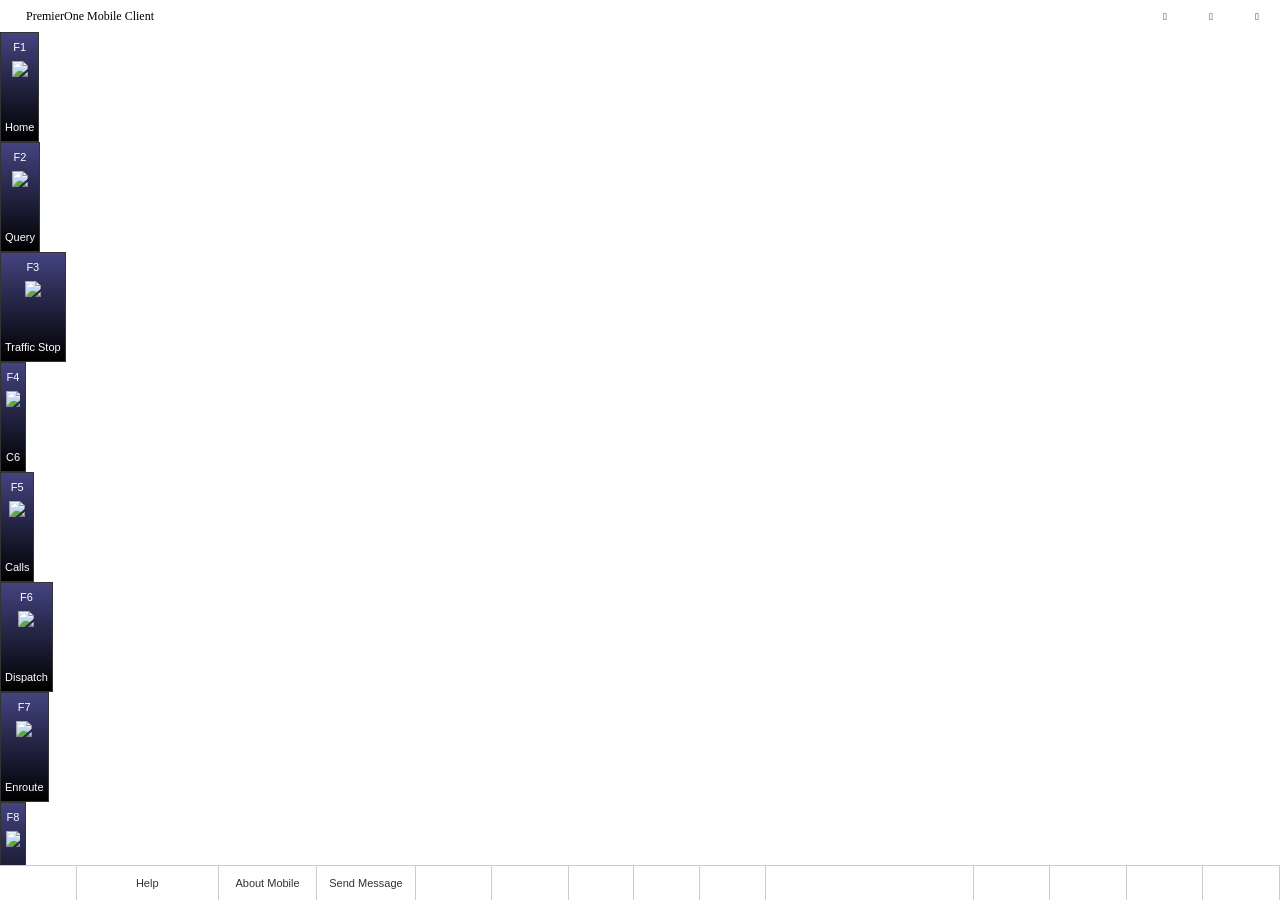
==== index.html @ 95e9342b "Update index.html ref v0.1.0" ====
<!doctype html>
<html lang="en">

<head>
    <meta charset="utf-8">
    <meta name="viewport" content="width=device-width, initial-scale=1">
    <title>Premier One Mobile Client</title>
    <link rel="stylesheet" href="https://cdn.metroui.org.ua/current/metro.css">
    <link rel="stylesheet" href="https://cdn.metroui.org.ua/current/icons.css">
    <style>
        /*=== VARS FOR APP-BAR REQUIRED!!!!! ===*/
        :root {
            --bar-height: 32px;
            --close-red: #c80000;
            --header-h: 32px;
            --footer-h: 35px;
        }

        /* scrolll bar customly, from w3.schools*/
        ::-webkit-scrollbar {
            width: 10px;
        }

        /* Track */
        ::-webkit-scrollbar-track {
            background: #f1f1f1;
        }

        /* Handle */
        ::-webkit-scrollbar-thumb {
            background: #888;
        }

        /* Handle on hover */
        ::-webkit-scrollbar-thumb:hover {
            background: #555;
        }

        input[data-role="input"] {
            padding: 10px !important;
            border-radius: 0 !important;
            margin-bottom: 20px !important;
            width: 80% !important;
            margin-left: auto !important;
            margin-right: auto !important;
        }

        footer {
            width: 100%;
            height: var(--footer-h);
            background: #000000;
            border-top: 1px solid #ccc;
            position: fixed;
            bottom: 0;
            display: none;
            box-sizing: border-box;
            align-items: stretch;
            z-index: 9999;
        }

        #home-foot,
        #inc-foot,
        #query-foot,
        #submit-query-foot {
            height: var(--footer-h);
            min-height: var(--footer-h);
            box-sizing: border-box;
            align-items: stretch;
        }

        footer.footer-visible {
            display: flex !important;
        }

        /*=== PUT ALL TAG STYLES HERE ===*/
        html,
        body {
            height: 100%;
            margin: 0;
            padding: 0;
            overflow: hidden;
        }

        /*=== APP BAR ===*/
        .metro-app-bar {
            display: flex !important;
            flex-direction: row !important;
            justify-content: space-between;
            align-items: center;
            height: 32px;
            width: 100%;
            overflow: hidden;
            white-space: nowrap;
        }

        .app-branding {
            display: flex;
            align-items: center;
            padding-left: 10px;
            flex: 0 1 auto;
            white-space: nowrap;
        }

        .app-icon-placeholder {
            width: 16px;
            height: 16px;
            background-color: #0078d4;
            margin-right: 12px;
            flex-shrink: 0;
        }

        .app-title {
            font-size: 12px;
            font-weight: 400;
            margin: 0;
            color: var(--text-color);
            overflow: hidden;
            text-overflow: ellipsis;
        }

        .window-actions {
            display: flex;
            height: 100%;
            flex-shrink: 0;
            margin-left: auto;
        }

        .action-btn {
            width: 46px;
            height: var(--bar-height);
            background: transparent;
            border: none;
            font-family: "Segoe MDL2 Assets", sans-serif;
            font-size: 10px;
            display: flex;
            justify-content: center;
            align-items: center;
            cursor: default;
            outline: none;
            transition: background 0.1s;
            flex-direction: row;
        }

        .action-btn:hover {
            background-color: var(--hover-gray);
        }

        .close-btn:hover {
            background-color: var(--close-red) !important;
            color: white;
        }

        .active-inc-tab {
            background: rgb(255, 153, 0);
        }

        /*=== MODAL STYLES ===*/
        .modal-overlay {
            position: fixed;
            top: 0;
            left: 0;
            right: 0;
            bottom: 0;
            background-color: rgba(0, 0, 0, 0.7);
            display: none;
            z-index: 1500;
            align-items: center;
            justify-content: center;
        }

        .modal-overlay.active {
            display: flex;
        }

        .modal-content {
            background: white;
            width: 90%;
            max-width: 600px;
            max-height: 80vh;
            border-radius: 4px;
            box-shadow: 0 4px 16px rgba(0, 0, 0, 0.3);
            display: flex;
            flex-direction: column;
        }

        .modal-header {
            padding: 16px;
            border-bottom: 1px solid #ddd;
            font-weight: bold;
            font-size: 16px;
            display: flex;
            justify-content: space-between;
            align-items: center;
        }

        .modal-body {
            flex: 1;
            overflow-y: auto;
            padding: 16px;
        }

        .modal-footer {
            padding: 16px;
            border-top: 1px solid #ddd;
            display: flex;
            gap: 8px;
        }

        .modal-footer .button {
            padding: 8px 16px;
            cursor: pointer;
        }

        .window-btn {
            display: inline-flex;
            align-items: center;
            justify-content: center;
            width: 36px;
            height: 100%;
            border: none;
            background-color: #e8e8e8;
            border-left: 1px solid #d0d0d0;
            font-size: 12px;
            cursor: pointer;
            padding: 0;
            transition: background 0.1s, border 0.1s, color 0.1s;
            color: #000;
            flex-shrink: 0;
        }

        .window-btn:hover {
            background-color: #d7d7d7;
        }

        .window-btn:active {
            background-color: #b8b8b8;
        }

        .window-btn.fg-white-hover {
            color: #000;
        }

        .window-btn.fg-white-hover:hover {
            background-color: #c80000 !important;
            color: #fff !important;
        }

        .window-btn.fg-white-hover:active {
            background-color: #a00000 !important;
            color: #fff !important;
        }

        .win-wifi-action-btn {
            flex: 1;
            padding: 6px 12px;
            background: rgba(0, 120, 212, 0.4);
            color: rgba(230, 238, 248, 0.95);
            border: 1px solid rgba(0, 120, 212, 0.6);
            border-radius: 3px;
            cursor: pointer;
            font-size: 12px;
            transition: background 0.15s ease;
        }

        .win-wifi-action-btn:hover {
            background: rgba(0, 120, 212, 0.6);
        }

        .win-wifi-action-btn:active {
            background: rgba(0, 120, 212, 0.8);
        }

        .win-wifi-network-item {
            width: 100%;
            padding: 10px 16px;
            color: rgba(230, 238, 248, 0.95);
            border: none;
            border-bottom: 1px solid rgba(255, 255, 255, 0.08);
            background: transparent;
            cursor: pointer;
            text-align: left;
            font-size: 13px;
            transition: background 0.15s ease;
            display: flex;
            align-items: center;
            justify-content: space-between;
        }

        .win-wifi-network-item:hover {
            background: rgba(0, 120, 212, 0.3);
        }

        .win-wifi-network-item:active {
            background: rgba(0, 120, 212, 0.5);
        }

        .win-wifi-network-item:last-child {
            border-bottom: none;
        }

        /*=== APP MAIN AREA BUTTONS ===*/
        .main-action-btns {
            flex: 1 1 10%;
            max-width: 10%;
            height: 110px;
            border: 1px solid #333;
            border-radius: 0 !important;
            background: linear-gradient(#434480, #000000);
            color: white;
            padding: 8px 4px !important;
            display: flex;
            flex-direction: column;
            align-items: center;
            justify-content: space-between;
            cursor: pointer;
        }

        .main-action-btns:active {
            background: rgb(10, 162, 233);
        }

        .main-action-btns p {
            margin: 0;
            font-size: 11px;
            width: 100%;
            white-space: nowrap;
            overflow: hidden;
            text-overflow: ellipsis;
        }

        .main-action-btns img {
            height: 52px;
            width: auto;
            max-width: 90%;
            object-fit: contain;
            pointer-events: none;
        }

        /*=== LOGIN AREA [MAIN STYLES] ===*/
        #loginArea {
            background-image: url('https://i.sstatic.net/lubGc.jpg');
            background-size: cover;
            background-position: center;
            width: 100vw;
            height: 100vh;
            display: none;
            align-items: center;
            justify-content: center;
            padding: 20px;
            position: fixed;
            top: 0;
            left: 0;
            overflow: hidden;
            z-index: 999;
        }

        #loginArea::after {
            content: '';
            position: absolute;
            inset: 0;
            background: linear-gradient(180deg, rgba(0, 0, 0, 0.14), rgba(0, 0, 0, 0.28));
            pointer-events: none;
        }

        #loginArea::before {
            content: '';
            position: absolute;
            inset: 0;
            box-shadow: inset 0 120px 120px rgba(2, 6, 23, 0.32);
            pointer-events: none;
        }

        #loginArea .login-box {
            width: 30%;
            min-width: 300px;
            max-width: 450px;
            background: #fff;
            border: 1px solid #aaa;
            border-radius: 0 !important;
            box-shadow: 0 4px 12px rgba(0, 0, 0, 0.2);
            padding: 24px;
            display: flex;
            flex-direction: column;
            gap: 12px;
        }

        #loginArea .align-center {
            width: 100%;
            display: flex;
            flex-direction: column;
            align-items: center;
        }

        /*=== LOGIN AREA [WINDOWS]===*/
        #win-logon-card {
            width: 360px;
            margin: 0 auto;
            padding: 0;
            border-radius: 0;
            background: transparent;
            color: rgba(230, 238, 248, 0.95);
            box-shadow: none;
            border: 0;
            display: flex;
            flex-direction: column;
            align-items: center;
            gap: 6px;
            position: relative;
            z-index: 1;
        }

        #win-pwd-container {
            display: flex;
            flex-direction: column;
            gap: 8px;
            width: 100%;
        }

        #win-pwd-container.hidden {
            display: none !important;
        }

        #win-loading-container {
            display: none;
            flex-direction: row;
            align-items: center;
            gap: 15px;
            margin-top: 8px;
        }

        #win-loading-container.active {
            display: flex !important;
        }

        .win-spinner-small {
            width: 28px;
            height: 28px;
            border: 2px solid rgba(255, 255, 255, 0.3);
            border-top: 2px solid white;
            border-radius: 50%;
            animation: spin 1s linear infinite;
            flex-shrink: 0;
        }

        .win-welcome-small {
            color: rgba(230, 238, 248, 0.95);
            font-size: 14px;
            font-weight: 300;
            letter-spacing: 0.5px;
        }

        #win-logon-card .avatar {
            width: 96px;
            height: 96px;
            border-radius: 50%;
            display: flex;
            align-items: center;
            justify-content: center;
            margin: 0;
            box-shadow: 0 10px 30px rgba(12, 46, 80, 0.45);
            overflow: hidden;
        }

        #win-logon-card .username {
            font-weight: 600;
            text-align: center;
            margin-top: 8px;
            margin-bottom: 6px;
            color: rgba(230, 238, 248, 0.95);
            font-size: 18px;
        }

        #win-logon-card input[type=password] {
            width: 320px;
            max-width: 90vw;
            padding: 12px;
            border-radius: 0;
            border: 1px solid rgba(255, 255, 255, 0.08);
            background: rgba(0, 0, 0, 0.4);
            color: rgba(230, 238, 248, 0.95);
            font-size: 15px;
            outline: none;
            transition: background-color 0.2s ease;
        }

        #win-logon-card input[type=password]:focus {
            background: rgba(255, 255, 255, 0.95);
            color: #000;
            border: 1px solid rgba(255, 255, 255, 0.3);
        }

        #win-logon-error {
            color: #ff8b8b;
            height: 18px;
            margin-top: 8px;
            text-align: center;
        }

        #win-loader {
            position: fixed;
            inset: 0;
            background: linear-gradient(135deg, #0078d4 0%, #107c10 100%);
            display: none;
            align-items: center;
            justify-content: center;
            z-index: 2000;
            flex-direction: column;
            gap: 30px;
        }

        #win-loader.active {
            display: flex !important;
        }

        #win-loader.flicker {
            animation: win10-flicker 3s ease-in-out forwards;
        }

        #win-loader .win-welcome {
            color: white;
            font-size: 48px;
            font-weight: 300;
            letter-spacing: 2px;
            text-align: center;
        }

        #win-loader .win-spinner {
            width: 60px;
            height: 60px;
            border: 4px solid rgba(255, 255, 255, 0.3);
            border-top: 4px solid white;
            border-radius: 50%;
            animation: spin 1s linear infinite;
        }

        #win-bottom-buttons {
            position: fixed;
            bottom: 20px;
            right: 20px;
            display: flex;
            gap: 12px;
            z-index: 1000;
        }

        .win-btn-icon {
            width: 40px;
            height: 40px;
            border: none;
            border-radius: 4px;
            background: rgba(0, 0, 0, 0.3);
            color: white;
            cursor: pointer;
            font-size: 20px;
            display: flex;
            align-items: center;
            justify-content: center;
            transition: background 0.2s ease;
        }

        .win-btn-icon:hover {
            background: rgba(0, 0, 0, 0.5);
        }

        .win-btn-icon:active {
            background: rgba(0, 0, 0, 0.7);
        }

        .win-popup-menu {
            position: absolute;
            bottom: 50px;
            right: 0;
            background: rgba(32, 32, 32, 0.98);
            border: 1px solid rgba(255, 255, 255, 0.2);
            border-radius: 4px;
            min-width: 200px;
            display: none;
            flex-direction: column;
            z-index: 1001;
            backdrop-filter: blur(10px);
        }

        .win-popup-menu.active {
            display: flex;
        }

        .win-menu-item {
            padding: 10px 16px;
            color: rgba(230, 238, 248, 0.95);
            border: none;
            background: transparent;
            cursor: pointer;
            text-align: left;
            font-size: 14px;
            transition: background 0.15s ease;
        }

        .win-menu-item:hover {
            background: rgba(0, 120, 212, 0.5);
        }

        .win-menu-item:active {
            background: rgba(0, 120, 212, 0.8);
        }

        .win-menu-item:not(:last-child) {
            border-bottom: 1px solid rgba(255, 255, 255, 0.1);
        }

        .win-wifi-connected {
            font-size: 12px;
            color: rgba(0, 120, 212, 0.9);
            margin-top: 2px;
        }

        #win-wifi-menu .win-menu-item {
            justify-content: space-between;
            display: flex;
            align-items: center;
        }

        /*=== LOGIN AREA [UNIT DATA]===*/
        #inputUserDataArea {
            display: none;
            align-items: center !important;
            justify-content: center !important;
            min-height: calc(100vh - 32px) !important;
            background: #d9d9d9 !important;
            padding: 20px !important;
        }

        /*=== UNIT DATA STYLES ===*/

        .select .button-group {
            display: none !important;
        }

        .select .input-wrapper {
            padding-right: 0 !important;
            border-radius: 0 !important;
        }

        .select .title {
            padding-right: 8px !important;
            width: 100% !important;
        }

        .select {
            border-radius: 0 !important;
        }

        /* UNIT INFORMATION AREA STYLES  */
        .status-block {
            background: white;
            border: 1px solid #ddd;
            border-left: 0;
            display: flex;
            align-items: center;
            justify-content: center;
            gap: 8px;
            font-size: 11px;
            color: #333;
            cursor: pointer;
        }

        .status-block:hover {
            background: #f9f9f9;
        }

        .status-block,
        .select {
            height: 38px !important;
        }

        /* DARK MODE / NIGHT MODE */
        #mainApp.night-mode {
            background: #0a1520 !important;
            color: #4cff00 !important;
        }

        /* Force ALL children to transparent so navy bg shows through gaps */
        #mainApp.night-mode * {
            background: transparent !important;
            color: #4cff00 !important;
            border-color: #4cff00 !important;
        }

        /* Preserve green buttons (bg-green) — white text on green gradient */
        #mainApp.night-mode .bg-green,
        #mainApp.night-mode .bg-green * {
            background: linear-gradient(to bottom, #90ee90 0%, #228b22 100%) !important;
            color: white !important;
            border-color: #228b22 !important;
        }

        /* Content/functional elements: solid black */
        #mainApp.night-mode input,
        #mainApp.night-mode select,
        #mainApp.night-mode textarea,
        #mainApp.night-mode table,
        #mainApp.night-mode th,
        #mainApp.night-mode td,
        #mainApp.night-mode .input,
        #mainApp.night-mode .status-block,
        #mainApp.night-mode .dashboard-container,
        #mainApp.night-mode .home-table,
        #mainApp.night-mode .incident-content,
        #mainApp.night-mode .table-area,
        #mainApp.night-mode .dispatcher-field,
        #mainApp.night-mode .button,
        #mainApp.night-mode .side-nav-btn,
        #mainApp.night-mode .row-pending,
        #mainApp.night-mode .row-active,
        #mainApp.night-mode .row-closed,
        #mainApp.night-mode .incident-view-wrapper,
        #mainApp.night-mode .dispatcher-content-area,
        #mainApp.night-mode .bg-white,
        #mainApp.night-mode .modal-content,
        #mainApp.night-mode .modal-header,
        #mainApp.night-mode .modal-body,
        #mainApp.night-mode .modal-footer,
        #mainApp.night-mode .call-item,
        #mainApp.night-mode .call-filter-btn,
        #mainApp.night-mode .sidebar-tile-btn,
        #mainApp.night-mode .query-top-area,
        #mainApp.night-mode .query-detail-area,
        #mainApp.night-mode .homeContentView,
        #mainApp.night-mode #homeContentWrapper {
            background: #000 !important;
            color: #4cff00 !important;
            border-color: #4cff00 !important;
        }

        /* Main page content rows only: very dark navy (near-black) */
        #mainApp.night-mode .content-row {
            background: #0a1520 !important;
            color: #4cff00 !important;
            border-color: #4cff00 !important;
        }

        /* Main action buttons: hard-cut dark blue (top) / black (bottom) */
        #mainApp.night-mode button.main-action-btns {
            background: linear-gradient(to bottom, #0a1520 50%, #000000 50%) !important;
            color: #4cff00 !important;
            border-color: #4cff00 !important;
        }

        /* Suppress the :active flash in night mode */
        #mainApp.night-mode button.main-action-btns:active {
            background: linear-gradient(to bottom, #1a4a7a 50%, #000000 50%) !important;
            filter: brightness(1.3);
        }

        #mainApp.night-mode #current-user {
            color: #4cff00 !important;
        }

        /* Modal overlay: remove dim background in night mode */
        #mainApp.night-mode ~ .modal-overlay {
            background-color: transparent !important;
        }

        #mainApp.night-mode~.modal-overlay .modal-content,
        #mainApp.night-mode~.modal-overlay .modal-header,
        #mainApp.night-mode~.modal-overlay .modal-body,
        #mainApp.night-mode~.modal-overlay .modal-footer,
        #mainApp.night-mode~.modal-overlay .modal-content * {
            background: #000 !important;
            color: #4cff00 !important;
            border-color: #4cff00 !important;
        }

        /* Footer: hard-cut blue (top half) / black (bottom half) */
        #mainApp.night-mode~footer {
            background: linear-gradient(to bottom, #1a5c9e 50%, #000000 50%) !important;
            border-top-color: #1a6abf !important;
        }

        #mainApp.night-mode~footer .footer-btn {
            background: transparent !important;
            color: #4cff00 !important;
            border-color: #4cff00 !important;
        }

        /* All tabs (active and inactive): black background */
        #mainApp.night-mode #mainTabs > li > a,
        #mainApp.night-mode #mainTabs > li.active > a,
        #mainApp.night-mode #mainTabs > li > a.active-tab,
        #mainApp.night-mode #mainTabs {
            background: #000 !important;
            color: #4cff00 !important;
            border-color: #4cff00 !important;
        }

        #mainApp.night-mode #mainTabs > li.active > a,
        #mainApp.night-mode #mainTabs > li > a.active-tab {
            border-bottom-color: #000 !important;
        }

        .dispatch-callboard-filters {
            display: flex;
            flex-direction: column;
            gap: 8px;
            margin-bottom: 12px;
        }

        .dispatch-call-filter-btn {
            background: #222;
            color: #fff;
            border: 1px solid #444;
            padding: 8px 10px;
            width: 100%;
            text-align: left;
            cursor: pointer;
        }

        .dispatch-callboard-table-wrapper {
            overflow-x: auto;
        }

        .dispatch-callboard-table {
            width: 100%;
            border-collapse: collapse;
            font-size: 13px;
            background: #fff;
        }

        .dispatch-callboard-table th,
        .dispatch-callboard-table td {
            border: 1px solid #ddd;
            padding: 8px;
            text-align: left;
        }

        .dispatch-callboard-table th {
            background: #f3f3f3;
            font-weight: 700;
        }

        .dispatch-callboard-table tr:nth-child(even) {
            background: #f9f9f9;
        }

        /*=== MAIN APP, HOME AREA STYLES ===*/
        .dashboard-container {
            display: flex;
            flex-direction: column;
            flex: 1;
            min-height: 0;
            overflow: hidden;
            margin-top: 0;
            background: #c8c8c8;
        }

        .content-row {
            display: flex;
            flex: 1;
            min-height: 0;
            min-width: 0;
            overflow: hidden;
            padding: 6px;
            gap: 6px;
        }

        .table-area {
            flex: 1;
            min-height: 0;
            min-width: 0;
            overflow: auto;
            scroll-padding: 5vh;
            border: none;
            display: flex;
            flex-direction: column;
            position: relative;
            background: #fff;
            box-shadow: 1px 1px 4px rgba(0, 0, 0, 0.18);
        }

        .home-table {
            width: 100%;
            border-collapse: collapse;
            font-family: sans-serif;
            font-size: 13px;
            max-height: 100%;
        }

        .home-table th {
            background: #f0f0f0;
            text-align: left;
            padding: 8px;
            border-bottom: 2px solid #ccc;
            font-size: 10px;
            color: #444;
        }

        .row-pending {
            background: #0000FF;
            color: white;
        }

        .row-active {
            background: #008000;
            color: white;
        }

        .row-selected-callsadv {
            background: #1a6abf !important;
            color: #fff !important;
        }

        #callsAdvTable .row-active,
        #callsAdvTable .row-pending,
        #callsAdvTable .row-closed {
            background: #fff;
            color: #000;
        }

        .row-closed {
            background: #a12121;
            color: white;
            display: none;
        }

        .row-closed:hover,
        .row-active:hover,
        .row-closed:hover {
            cursor: pointer;
        }

        .show-closed .row-closed {
            display: table-row;
        }

        .home-table .row-closed {
            display: table-row !important;
        }

        #incidentsView .home-table .row-closed {
            display: none !important;
        }

        #callsAdvTable .row-closed {
            display: table-row !important;
        }

        #advCallsTabs li {
            list-style: none;
        }

        #mainTabs {
            display: flex !important;
            list-style: none;
            margin: 0;
            padding: 0 8px 0 8px;
            gap: 3px;
            align-items: flex-end;
            background: #c8c8c8;
            border-bottom: 2px solid #888;
            flex-wrap: nowrap;
        }

        #mainTabs>li {
            list-style: none;
        }

        #mainTabs>li>a {
            display: block;
            padding: 8px 20px;
            background: #b0b0b0;
            border: 1px solid #888;
            border-bottom: none;
            border-radius: 4px 4px 0 0;
            font-size: 12px;
            font-weight: bold;
            color: #333;
            cursor: pointer;
            text-decoration: none;
            transition: background 0.08s;
            white-space: nowrap;
            margin-bottom: -2px;
            min-width: 80px;
            text-align: center;
        }

        #mainTabs>li>a:hover {
            background: #d8d8d8;
            color: #000;
        }

        #mainTabs>li.active>a,
        #mainTabs>li>a.active-tab {
            background: #fff;
            color: #000;
            border-bottom: 2px solid #fff;
            z-index: 1;
        }

        #mainTabs.hidden {
            display: none !important;
        }

        #advCallsTabs {
            display: none !important;
        }

        #advCallsTabs.visible {
            display: flex !important;
        }



        .sidebar-area {
            position: relative;
            right: auto;
            top: auto;
            width: 160px;
            flex: 0 0 160px;
            order: 1;
            min-height: 0;
            display: flex;
            flex-direction: column;
            overflow-y: auto;
            border: none;
            background: transparent;
            gap: 3px;
        }

        /* MDT tile-style sidebar button */
        .sidebar-tile-btn {
            display: flex;
            flex-direction: row;
            align-items: center;
            width: 100%;
            flex: 1 1 0;
            min-height: 38px;
            max-height: 60px;
            background: #e8e8e8;
            border: 1px solid #aaa;
            border-left: 3px solid #7a9abf;
            box-shadow: 1px 1px 3px rgba(0, 0, 0, 0.15);
            cursor: pointer;
            text-decoration: none;
            color: #111;
            transition: background 0.08s;
            padding: 4px 6px;
            box-sizing: border-box;
            font-size: 11px;
            font-weight: bold;
            gap: 6px;
        }

        .sidebar-tile-btn:hover {
            background: #d0d8e8;
            border-left-color: #2255aa;
            color: #003080;
        }

        .sidebar-tile-btn:active {
            background: #b8cce0;
        }

        .sidebar-tile-btn span.tile-icon {
            font-size: 18px;
            flex: 0 0 22px;
            text-align: center;
            line-height: 1;
        }

        .sidebar-tile-btn .tile-label {
            flex: 1;
            font-size: 10px;
            font-weight: bold;
            line-height: 1.2;
            white-space: nowrap;
            overflow: hidden;
            text-overflow: ellipsis;
        }

        .sidebar-tile-btn .tile-key {
            font-family: monospace;
            flex: 0 0 auto;
            font-size: 9px;
            font-weight: bold;
            color: #555;
            padding: 1px 4px;
            line-height: 1.4;
            text-transform: uppercase;
            letter-spacing: 0.03em;
        }

        .callboard-sidebar-area {
            width: 180px;
            flex: 0 0 180px;
            display: flex;
            flex-direction: column;
            overflow-y: auto;
            border: 1px solid #ccc;
            border-right: none;
            background: #f0f0f0;
        }

        #callsAdvTable {
            position: absolute;
            top: 0;
            left: 0;
            right: 0;
            bottom: 0;
            display: flex;
            align-items: stretch;
        }

        #callsAdvTable .callboard-table-area {
            flex: 1;
            min-height: 0;
            min-width: 0;
            display: flex;
            flex-direction: column;
            overflow: auto;
        }

        #mainApp {
            position: fixed;
            top: var(--header-h);
            left: 0;
            right: 0;
            bottom: var(--footer-h);
            display: flex;
            flex-direction: column;
            overflow: hidden;
        }

        #homeContentWrapper {
            flex: 1;
            min-height: 0;
            display: flex;
            flex-direction: column;
            overflow: hidden;
        }

        /* Query table split layout */
        .query-table-area {
            flex: 1;
            display: flex;
            flex-direction: row;
            min-height: 0;
            min-width: 0;
        }

        .query-sidebar-area {
            width: 150px;
            flex: 0 0 150px;
            display: flex;
            flex-direction: column;
            border-right: 1px solid #ccc;
            background: #f0f0f0;
            overflow-y: auto;
        }

        .query-sidebar-area .side-nav-btn.active-query-tab {
            background: #0078d7;
            color: #fff !important;
        }

        .query-main-area {
            flex: 1;
            display: flex;
            flex-direction: column;
            min-height: 0;
            min-width: 0;
        }

        .query-top-area {
            flex: 0 0 35%;
            overflow-y: auto;
            overflow-x: auto;
            min-height: 40px;
        }

        .query-resizer {
            height: 6px;
            cursor: row-resize;
            background: #aaa;
            border-top: 1px solid #888;
            border-bottom: 1px solid #888;
            flex: none;
            user-select: none;
        }

        .query-resizer:hover {
            background: #0078d7;
        }

        .query-detail-area {
            flex: 1;
            overflow-y: auto;
            padding: 10px;
            background: #fff;
            min-height: 40px;
            font-family: monospace;
            white-space: pre-wrap;
            font-size: 13px;
        }

        .query-detail-placeholder {
            color: #999;
            font-style: italic;
            padding: 10px;
        }

        .query-detail-area2 {
            flex: 1;
            overflow-y: auto;
            padding: 10px;
            min-height: 0;
        }

        #queryTableView tbody tr:hover td {
            cursor: pointer;
            background: rgba(0, 120, 215, 0.08);
        }

        #queryTableView tbody tr.query-row-selected td {
            background: rgba(0, 120, 215, 0.18);
        }

        .query-check-col {
            width: 28px;
            text-align: center;
        }

        #incidentsView,
        #units-table,
        #callsAdvTable {
            width: 100%;
            min-height: 0;
            min-width: 0;
        }

        #queryResultsView {
            position: absolute;
            top: 0;
            left: 0;
            right: 0;
            bottom: 0;
            display: flex;
            align-items: stretch;
        }

        #incidentsView,
        #units-table {
            flex: 1;
            overflow-y: auto;
            overflow-x: auto;
        }

        #incidentsView .home-table,
        #units-table .home-table,
        #callsAdvTable .home-table {
            min-width: 0;
        }

        .home-table td {
            padding: 10px 8px;
            border-bottom: 1px solid rgba(255, 255, 255, 0.2);
            font-weight: bold;
        }

        .table-area::after,
        #callsAdvTable .callboard-table-area::after {
            content: '';
            display: block;
            height: 40px;
            flex-shrink: 0;
        }

        .side-nav-btn {
            display: flex;
            align-items: center;
            padding: 8px 10px;
            background: transparent;
            cursor: pointer;
            transition: 0.1s;
            text-decoration: none;
            color: #333;
        }

        .side-nav-btn:hover {
            background-color: #e0e0e0;
        }

        /* Keep active incident tabs highlighted by default */
        .inc-sidebar-area .side-nav-btn.active-inc-tab {
            background-color: rgb(255, 153, 0) !important;
            color: #111 !important;
        }

        .inc-sidebar-area .side-nav-btn.active-inc-tab span,
        .inc-sidebar-area .side-nav-btn.active-inc-tab .btn-text,
        .inc-sidebar-area .side-nav-btn.active-inc-tab .mif-2x {
            color: #111 !important;
        }

        .inc-sidebar-area .side-nav-btn.active-inc-tab:hover {
            background-color: rgb(255, 165, 28) !important;
        }

        .callboard-sidebar-area .side-nav-btn.active-calls-tab {
            background-color: #1a6abf !important;
            color: #fff !important;
        }

        .callboard-sidebar-area .side-nav-btn.active-calls-tab span,
        .callboard-sidebar-area .side-nav-btn.active-calls-tab .btn-text,
        .callboard-sidebar-area .side-nav-btn.active-calls-tab .mif-2x {
            color: #fff !important;
        }

        .call-item {
            padding: 5px;
            border-bottom: 1px solid #ddd;
            background: #f9f9f9;
            margin-bottom: 5px;
        }

        .call-item:hover {
            background: #e0e0e0;
        }

        .call-filter-btn {
            background: #e8e8e8;
            color: #333;
            border: 1px solid #ccc;
            padding: 8px 10px;
            margin: 4px 0;
            cursor: pointer;
            text-align: center;
            border-radius: 0;
        }

        .call-filter-btn:hover {
            background: #d8d8d8;
        }

        .side-nav-btn span.mif-2x {
            width: 32px;
            margin-right: 12px;
            text-align: center;
            color: #555;
        }

        .side-nav-btn .btn-text {
            font-size: 13px;
            font-family: "Segoe UI", Tahoma, sans-serif;
            flex-grow: 1;
        }

        .side-nav-btn .btn-text u {
            text-decoration: underline;
        }

        /* In night mode, active tabs should be light blue instead of orange */
        #mainApp.night-mode .inc-sidebar-area .side-nav-btn.active-inc-tab {
            background-color: #79b8ff !important;
            border-color: #9ccaff !important;
            color: #041a2f !important;
        }

        #mainApp.night-mode .inc-sidebar-area .side-nav-btn.active-inc-tab span,
        #mainApp.night-mode .inc-sidebar-area .side-nav-btn.active-inc-tab .btn-text,
        #mainApp.night-mode .inc-sidebar-area .side-nav-btn.active-inc-tab .mif-2x {
            background: transparent !important;
            color: #041a2f !important;
            border-color: transparent !important;
        }

        #mainApp.night-mode .inc-sidebar-area .side-nav-btn.active-inc-tab:hover {
            background-color: #8fc3ff !important;
        }

        /* In night mode, active query tabs should stay blue */
        #mainApp.night-mode .query-sidebar-area .side-nav-btn.active-query-tab {
            background-color: #0078d7 !important;
            border-color: #4fa3e8 !important;
            color: #fff !important;
        }

        #mainApp.night-mode .query-sidebar-area .side-nav-btn.active-query-tab span,
        #mainApp.night-mode .query-sidebar-area .side-nav-btn.active-query-tab .btn-text {
            background: transparent !important;
            color: #fff !important;
            border-color: transparent !important;
        }

        #mainApp.night-mode .query-sidebar-area .side-nav-btn.active-query-tab:hover {
            background-color: #1a8ae0 !important;
        }

        /* Plain native-style checkboxes - override all Metro UI custom checkbox styling */
        input[type="checkbox"][data-role="none"] {
            appearance: auto !important;
            -webkit-appearance: checkbox !important;
            border-radius: 0 !important;
            width: 13px !important;
            height: 13px !important;
            margin: 0 !important;
            padding: 0 !important;
            background: none !important;
            border: none !important;
            box-shadow: none !important;
            outline: revert !important;
            opacity: 1 !important;
            position: static !important;
            clip: unset !important;
            clip-path: unset !important;
            transform: none !important;
            display: inline-block !important;
            visibility: visible !important;
            accent-color: auto;
        }

        input[type="checkbox"][data-role="none"]::before,
        input[type="checkbox"][data-role="none"]::after {
            display: none !important;
            content: none !important;
        }

        /* Kill any Metro UI checkbox wrapper pseudo-elements */
        .checkbox input[type="checkbox"]::before,
        .checkbox input[type="checkbox"]::after,
        label.checkbox::before,
        label.checkbox::after {
            display: none !important;
            content: none !important;
        }

        /*=== INCIDENT VIEW STYLES  ===*/
        .incident-view-wrapper {
            display: flex;
            position: fixed;
            top: var(--header-h);
            left: 0;
            right: 0;
            bottom: var(--footer-h);
            width: 100%;
            box-sizing: border-box;
            overflow: hidden;
        }

        .incident-view-wrapper::after {
            content: '';
            position: absolute;
            top: 40px;
            left: 200px;
            right: 0;
            bottom: 0;
            border: 5px solid #edf887;
            opacity: 0.4;
            pointer-events: none;
            z-index: 100;
            box-sizing: border-box;
        }

        .inc-sidebar-area {
            width: 200px;
            min-width: 200px;
            background-color: #f1f1f1;
            border-right: 1px solid #ccc;
            overflow-y: auto;
        }

        .inc-content {
            flex: 1;
            min-width: 0;
            min-height: 0;
            overflow: hidden;
            padding: 16px;
            background: #fff;
            box-sizing: border-box;
            display: flex;
            flex-direction: column;
        }

        #incInfoHeader {
            font-family: Segoe UI, Tahoma, sans-serif;
            display: flex;
            align-items: center;
            justify-content: center;
            color: #333;
            background-color: #f1f1f1;
            border-bottom: 1px solid #ccc;
            flex: 0 0 auto;
            height: 40px !important;
            margin: -16px -16px 8px -16px;
            width: calc(100% + 32px);
            padding: 0 10px;
            box-sizing: border-box;
        }

        #inc-foot,
        #mainApp,
        #units-table {
            display: none;
        }

        .button {
            background: linear-gradient(to bottom, #ffffff 0%, #e0e0e0 100%);
            border: 1px solid #999;
            color: #333;
            cursor: pointer;
            padding: 6px 12px;
            border-radius: 2px;
            font-size: 12px;
            transition: all 0.1s ease;
        }

        .button:active {
            background: linear-gradient(to bottom, #0078d4 0%, #005cc8 100%);
            color: white;
            border-color: #004080;
        }

        .button:hover:not(:active) {
            background: linear-gradient(to bottom, #f0f0f0 0%, #d9d9d9 100%);
        }

        /*=== COLOR VARIENTS (BG COLORS) */
        .bg-green {
            background: linear-gradient(to bottom, #90ee90 0%, #228b22 100%) !important;
            color: white !important;
        }

        .bg-green:active {
            background: linear-gradient(to bottom, #0078d4 0%, #005cc8 100%) !important;
        }

        .bg-red {
            background: linear-gradient(to bottom, #ff9999 0%, #cc0000 100%) !important;
            color: white !important;
        }

        .bg-red:active {
            background: linear-gradient(to bottom, #0078d4 0%, #005cc8 100%) !important;
        }

        .bg-dark {
            background: linear-gradient(to bottom, #cccccc 0%, #666666 100%) !important;
            color: white !important;
        }

        .bg-dark:active {
            background: linear-gradient(to bottom, #0078d4 0%, #005cc8 100%) !important;
        }

        .bg-blue {
            background: lightblue !important;
            color: white !important;
        }

        .bg-blue:active {
            background: linear-gradient(to bottom, #0078d4 0%, #005cc8 100%) !important;
        }

        /*=== FOOTER STYLES ===*/

        .footer-btn {
            display: flex;
            align-items: center;
            justify-content: center;
            border-right: 1px solid #ccc;
            font-size: 11px;
            font-family: "Segoe UI", sans-serif;
            background: #fff;
            cursor: pointer;
            color: #333;
            padding: 0 5px;
            white-space: nowrap;
            height: 100%;
            box-sizing: border-box;
        }

        .footer-btn:hover {
            background: #e5e5e5;
        }

        .footer-group {
            display: flex;
            flex: 3;
            height: 100%;
        }

        .footer-group .footer-btn {
            flex: 1;
        }

        .w-sm {
            flex: 1;
        }

        .w-md {
            flex: 2;
        }

        .w-lg {
            flex: 3;
        }

        .incident:hover {
            cursor: pointer;
        }

        @keyframes flash-red {
            0% {
                background-color: #0000FF;
            }

            50% {
                background-color: red;
            }

            100% {
                background-color: #0000FF;
            }
        }

        @keyframes mdt-child-in {
            from {
                opacity: 0;
            }

            to {
                opacity: 1;
            }
        }

        .mdt-flicker-child {
            animation: mdt-child-in 0.18s ease-out forwards;
        }

        @keyframes win10-flicker {
            0% {
                background: linear-gradient(135deg, #0078d4 0%, #107c10 100%);
            }

            10% {
                background: linear-gradient(135deg, #0078d4 0%, #107c10 100%);
            }

            15% {
                background: #000;
            }

            20% {
                background: linear-gradient(135deg, #0078d4 0%, #107c10 100%);
            }

            30% {
                background: linear-gradient(135deg, #0078d4 0%, #107c10 100%);
            }

            100% {
                background: linear-gradient(135deg, #0078d4 0%, #107c10 100%);
            }
        }

        @keyframes spin {
            0% {
                transform: rotate(0deg);
            }

            100% {
                transform: rotate(360deg);
            }
        }


        /* ===== DISPATCHER OVERLAY STYLES ===== */
        .dispatcher-overlay {
            display: flex;
            flex-direction: column;
            width: 100%;
            height: 100%;
            background: #f0f0f0;
            border: 1px solid #999;
            font-family: "Segoe UI", Tahoma, sans-serif;
        }

        #dispatchingArea {
            display: none;
            width: 100%;
            height: calc(100% - 32px);
            position: fixed;
            top: 32px;
            left: 0;
            z-index: 1000;
        }

        #dispatchingArea.dispatch-active {
            display: flex !important;
        }

        .dispatcher-menu-row {
            display: flex;
            height: 36px;
            gap: 2px;
            background: #e8e8e8;
            border-bottom: 2px solid #999;
            padding: 2px;
            align-items: center;
            min-height: 36px;
        }

        .dispatcher-menu-buttons {
            position: relative;
            flex: 0 0 auto;
            display: flex;
            align-items: center;
            gap: 2px;
            background: #f8f8f8;
            border: 1px solid #999;
            padding: 2px;
            min-height: 30px;
            width: auto;
        }

        .dispatcher-command-inline {
            flex: 1;
            display: flex;
            align-items: center;
            background: #f8f8f8;
            border: 1px solid #999;
            padding: 2px;
            min-height: 30px;
        }

        .dispatcher-status-inline {
            flex: 0.8;
            display: flex;
            align-items: center;
            justify-content: center;
            background: #f8f8f8;
            border: 1px solid #999;
            min-height: 30px;
            font-size: 12px;
            gap: 6px;
        }

        .menu-btn {
            background: white;
            border: none;
            border-right: 1px solid #ddd;
            padding: 4px 12px;
            font-size: 11px;
            cursor: pointer;
            transition: background 0.1s;
            white-space: nowrap;
            position: relative;
        }

        .menu-btn:hover {
            background: #e0e0e0;
        }

        .menu-btn:last-child {
            border-right: none;
        }

        .submenu {
            position: absolute;
            top: calc(100% + 2px);
            left: 0;
            background: #f5f5f5;
            border: 1px solid #999;
            z-index: 1500;
            min-width: 210px;
            box-shadow: 0 6px 16px rgba(0, 0, 0, 0.15);
        }

        .submenu-item {
            background: transparent;
            border: none;
            padding: 4px 12px;
            text-align: left;
            cursor: pointer;
            font-size: 10px;
            transition: background 0.1s;
            width: 100%;
            display: flex;
            justify-content: space-between;
            align-items: center;
        }

        .submenu-item:hover {
            background: #d9d9d9;
        }

        .dispatcher-command-bar {
            flex: 1;
            display: flex;
            flex-direction: column;
            gap: 2px;
            background: white;
            border: 1px solid #999;
            padding: 2px;
        }

        .command-input {
            flex: 0 0 20px;
            padding: 2px 4px;
            border: 1px solid #999;
            font-size: 10px;
            font-family: "Courier New", monospace;
            resize: none;
        }

        .command-history {
            flex: 1;
            overflow-y: auto;
            font-size: 9px;
            font-family: "Courier New", monospace;
            background: #f5f5f5;
            padding: 2px;
            border: 1px solid #ccc;
        }

        .dispatcher-status-bar {
            flex: 1;
            background: white;
            border: 1px solid #999;
            display: flex;
            align-items: center;
            padding: 4px 8px;
            gap: 8px;
        }

        .status-item {
            display: flex;
            align-items: center;
            gap: 6px;
            font-size: 11px;
        }

        .status-icon {
            width: 20px;
            height: 20px;
            display: flex;
            align-items: center;
            justify-content: center;
            background: #28a745;
            color: white;
            border-radius: 50%;
            font-weight: bold;
            font-size: 11px;
        }

        .status-text {
            color: #333;
        }

        /* CLOCK ROW */
        .dispatcher-clock-row {
            display: flex;
            align-items: center;
            height: 38px;
            background: linear-gradient(180deg, #3a3a3a 0%, #3a3a3a 50%, #000000 50%, #000000 100%);
            border-bottom: 1px solid #666;
            padding: 0 14px;
            gap: 18px;
            border-left: 1px solid #999;
            border-right: 1px solid #999;
            position: relative;
            flex-wrap: nowrap;
            overflow: hidden;
        }

        .clock-left {
            display: flex;
            align-items: center;
            gap: 8px;
            margin-right: 12px;
            min-width: 0;
        }

        .clock-display {
            font-size: 15px;
            font-weight: bold;
            font-family: "Courier New", monospace;
            color: #00b4ff;
        }

        .clock-label {
            font-size: 11px;
            color: #ccc;
            font-weight: bold;
        }

        .incident-subtabs {
            display: flex;
            gap: 4px;
            position: relative;
            margin-left: 12px;
            align-items: center;
            background: transparent;
            z-index: 5;
            flex-wrap: nowrap;
            flex: 1;
            min-width: 0;
            height: 100%;
        }

        .incident-subtab {
            border: 1px solid transparent;
            background: transparent;
            padding: 6px 16px;
            font-size: 12px;
            cursor: pointer;
            color: #fff;
            border-radius: 6px 6px 0 0;
            margin-bottom: 0;
            transition: background 0.1s, color 0.1s, border 0.1s;
            white-space: nowrap;
            min-height: 26px;
            display: flex;
            align-items: center;
        }

        .incident-subtab:hover {
            background: rgba(255, 255, 255, 0.18);
        }

        .incident-subtab.active {
            background: linear-gradient(180deg, #4a8cff 0%, #000000 50%, #4a8cff 100%);
            color: #fff;
            font-weight: 700;
            border-color: #999;
            border-bottom-color: transparent;
            box-shadow: 0 -1px 0 #c0c0c0;
        }

        .subtab-pane {
            display: none;
            width: 100%;
            height: calc(100% - 0px);
        }

        .dispatch-subtab {
            display: flex;
            flex-direction: column;
            gap: 10px;
            width: 100%;
        }

        .dispatch-field-w {
            display: flex;
            flex-direction: column;
        }

        .divider {
            border-top: 1px solid #bbb;
            margin: 8px 0;
        }

        .unit-table-wrapper {
            overflow: auto;
            border: 1px solid #ccc;
            padding: 2px;
            background: #fff;
            max-height: 200px;
        }

        .unit-table {
            border-collapse: collapse;
            width: 100%;
        }

        .unit-table td {
            border: 1px solid #ccc;
            padding: 2px;
            text-align: center;
            width: 16.66%;
            box-sizing: border-box;
        }

        .unit-btn {
            width: 100%;
            padding: 4px;
            border: 1px solid #999;
            background: white;
            color: #444;
            cursor: pointer;
            border-radius: 2px;
        }

        .unit-btn.attached-unit {
            background: #adf;
            color: #004080;
        }

        .unit-btn.unit-selected {
            background: #82d478;
            color: #034006;
        }

        .dispatch-footer {
            display: flex;
            flex-direction: row;
            gap: 6px;
            margin-top: auto;
            border-top: 1px solid #ccc;
            padding-top: 8px;
        }

        .dispatch-footer-btn {
            background: #e8e8e8;
            color: #333;
            border: none;
            border-bottom: 1px solid #ccc;
            padding: 6px 8px;
            cursor: pointer;
            border-radius: 0;
            font-size: 11px;
            text-align: left;
            display: flex;
            justify-content: space-between;
            align-items: center;
            transition: background 0.15s ease;
        }

        .dispatch-footer-btn:hover {
            background: #d8d8d8;
        }

        .dispatch-footer-btn.expanded {
            background: #0078d4;
            color: white;
        }

        .dispatch-footer-content {
            display: none;
            padding: 8px;
            background: #f5f5f5;
            border-bottom: 1px solid #ccc;
            max-height: 200px;
            overflow-y: auto;
        }

        .dispatch-footer-content.visible {
            display: block;
        }

        .dispatch-footer-arrow {
            font-size: 9px;
            transition: transform 0.2s ease;
        }

        .dispatch-footer-arrow.expanded {
            transform: rotate(90deg);
        }

        .disp-right-tabs {
            display: flex;
            border-bottom: 2px solid #0078d4;
            background: #f0f0f0;
            flex-shrink: 0;
        }

        .disp-right-tab {
            flex: 1;
            padding: 5px 4px;
            font-size: 10px;
            font-weight: bold;
            border: none;
            background: transparent;
            cursor: pointer;
            color: #555;
            border-bottom: 2px solid transparent;
            margin-bottom: -2px;
            white-space: nowrap;
            overflow: hidden;
            text-overflow: ellipsis;
        }

        .disp-right-tab:hover { background: #ddd; }

        .disp-right-tab.active {
            background: #fff;
            color: #0078d4;
            border-bottom-color: #0078d4;
        }

        .disp-right-query-entry {
            border: 1px solid #ccc;
            border-radius: 3px;
            padding: 5px 7px;
            margin-bottom: 5px;
            background: #fafafa;
            font-size: 10px;
        }

        .disp-right-query-entry .dqe-type {
            font-weight: bold;
            color: #0078d4;
            text-transform: uppercase;
            font-size: 9px;
        }

        .disp-right-query-entry .dqe-criteria { color: #222; margin: 2px 0; }
        .disp-right-query-entry .dqe-meta { color: #888; font-size: 9px; }
        .disp-right-query-entry .dqe-alerts { color: #c00; font-size: 9px; font-weight: bold; }

        .dispatch-sidebar {
            margin-top: 6px;
            border: 1px solid #999;
            padding: 4px;
            background: #f9f9f9;
            display: flex;
            flex-direction: column;
            gap: 6px;
        }

        .dispatch-sidebar-actions button {
            width: 100%;
            margin-bottom: 2px;
            padding: 4px;
            border: 1px solid #666;
            background: #e4e4e4;
            cursor: pointer;
            font-size: 11px;
        }

        .dispatch-sidebar-actions button:hover {
            background: #d0d0d0;
        }

        .dispatch-sidebar-content {
            border: 1px solid #ccc;
            padding: 6px;
            min-height: 100px;
            background: white;
        }

        .dispatch-panel h4 {
            margin: 0 0 6px 0;
            font-size: 12px;
        }

        .person-row button,
        .vehicle-row button {
            border: 1px solid #999;
            background: #f0f0f0;
            font-size: 10px;
            cursor: pointer;
            padding: 2px 4px;
        }

        .person-entry,
        .vehicle-entry {
            border: 1px solid #ccc;
            background: #f9f9f9;
            padding: 6px;
            margin-bottom: 6px;
            cursor: default;
        }

        .person-entry:hover,
        .vehicle-entry:hover {
            background: #f0f0f0;
        }

        .person-input,
        .vehicle-input {
            width: 100%;
            border: 1px solid #ccc;
            padding: 2px 4px;
            font-size: 11px;
            border-radius: 0;
        }

        /* DATE ROW */
        .dispatcher-date-row {
            display: flex;
            height: 24px;
            background: white;
            border-bottom: 1px solid #999;
            align-items: center;
            padding: 0 12px;
            border-left: 1px solid #999;
            border-right: 1px solid #999;
        }

        .time-date-display {
            font-family: "Segoe UI", sans-serif;
            font-size: 11px;
            color: #333;
        }

        .dispatcher-main-area {
            flex: 1;
            display: flex;
            gap: 0;
            padding: 2px;
            overflow: hidden;
            position: relative;
            resize: horizontal;
            min-width: 400px;
        }

        /* Left: Tabs (Vertical) */
        .dispatcher-tabs-panel {
            width: 100px;
            background: white;
            border: 1px solid #999;
            display: flex;
            flex-direction: column;
            resize: horizontal;
            overflow: auto;
            min-width: 90px;
            max-width: 350px;
        }

        .dispatcher-tabs {
            display: flex;
            flex-direction: column;
            gap: 4px;
            padding: 4px;
            overflow-y: auto;
            flex: 1;
            justify-content: flex-start;
            align-items: flex-end;
        }

        .tab-card {
            box-sizing: border-box;
            border: 1px solid #999;
            border-radius: 0px;
            background: transparent;
            padding: 6px;
            cursor: pointer;
            transition: all 0.15s ease;
            display: flex;
            flex-direction: column;
            gap: 2px;
            flex-shrink: 0;
            width: 90px;
            height: 60px;
            overflow: hidden;
        }

        .tab-card:hover {
            background: transparent;
        }

        .tab-card.status-pending {
            border-color: #005fcc;
            box-shadow: inset 0 0 0 1px #005fcc;
        }

        .tab-card.status-active {
            border-color: #0b8f3a;
            box-shadow: inset 0 0 0 1px #0b8f3a;
        }

        .tab-card.status-new {
            border-color: #d97a00;
            box-shadow: inset 0 0 0 1px #d97a00;
        }

        .tab-card.active {
            border: 2px solid #0078d4;
            border-bottom: none;
            border-right: none;
            border-radius: 8px 0 0 8px;
            background: white;
            padding: 4px;
        }

        .tab-card-title {
            font-size: 11px;
            font-weight: bold;
            color: #333;
            overflow: hidden;
            white-space: nowrap;
            text-overflow: ellipsis;
        }

        .tab-card-sub {
            font-size: 10px;
            color: #666;
            line-height: 1.2;
            white-space: nowrap;
            overflow: hidden;
            text-overflow: ellipsis;
        }

        .add-call-btn {
            margin: 4px;
            border: 1px solid #0078d4;
            background: #0078d4;
            color: white;
            font-size: 11px;
            padding: 4px 8px;
            cursor: pointer;
            border-radius: 3px;
            height: 30px;
        }

        .add-call-btn:hover {
            background: #005bb5;
        }

        /* Middle: Incident Details */
        .dispatcher-content-area {
            flex: 1;
            background: white;
            border: 1px solid #999;
            overflow: hidden;
            display: flex;
            flex-direction: column;
        }

        .dispatcher-tab-content {
            flex: 1;
            overflow: hidden;
        }

        .tab-pane {
            width: 100%;
            height: 100%;
            display: none;
            flex-direction: column;
        }

        .incident-content {
            display: flex;
            flex-direction: column;
            height: 100%;
            overflow-y: auto;
            padding: 8px;
            gap: 8px;
        }

        .incident-header-section {
            background: #f0f0f0;
            padding: 6px;
            border: 1px solid #ccc;
            border-radius: 2px;
        }

        .incident-name {
            font-size: 11px;
            font-weight: bold;
            color: #0078d4;
            margin-bottom: 4px;
            font-family: "Courier New", monospace;
        }

        .incident-location {
            font-size: 10px;
            color: #666;
            font-family: "Courier New", monospace;
        }

        .incident-form {
            display: flex;
            flex-direction: column;
            gap: 6px;
            flex: 1;
        }

        .form-group {
            display: flex;
            flex-direction: column;
            gap: 2px;
        }

        .form-group label {
            font-size: 10px;
            font-weight: bold;
            color: #333;
        }

        .dispatcher-field {
            border: 1px solid #999;
            padding: 4px;
            font-size: 10px;
            font-family: "Segoe UI", sans-serif;
            resize: vertical;
        }

        .full-width {
            width: 100%;
            flex: 0 0 auto;
        }

        .half-width {
            width: calc(50% - 4px);
        }

        .full-height {
            flex: 1;
            min-height: 120px;
        }

        .form-row {
            display: flex;
            gap: 8px;
            width: 100%;
        }

        /* Right: Calls Panel */
        .dispatcher-calls-panel {
            width: 140px;
            background: white;
            border: 1px solid #999;
            display: flex;
            flex-direction: column;
            overflow: hidden;
            width: clamp(120px, 300px, 400px);
            position: relative;
        }

        .dispatcher-calls-panel::before {
            content: '';
            position: absolute;
            left: 0;
            top: 0;
            bottom: 0;
            width: 6px;
            cursor: col-resize;
            background: linear-gradient(90deg, #d9d9d9 0%, transparent 100%);
            z-index: 10;
        }

        .calls-header {
            background: #0078d4;
            color: white;
            padding: 4px 6px;
            font-size: 10px;
            font-weight: bold;
            border-bottom: 1px solid #ccc;
        }

        .calls-list {
            flex: 1;
            overflow-y: auto;
            display: flex;
            flex-direction: column;
            gap: 2px;
            padding: 2px;
        }

        .call-item {
            background: white;
            border: 1px solid #999;
            padding: 4px;
            font-size: 9px;
            border-radius: 2px;
            cursor: pointer;
            transition: background 0.1s;
        }

        .call-item:hover {
            background: #e8f4f8;
        }

        .call-item.pending {
            border-left: 3px solid #0000ff;
        }

        .call-item.active {
            border-left: 3px solid #008000;
        }

        .call-item.closed {
            border-left: 3px solid #a12121;
            opacity: 0.6;
        }

        .call-info {
            margin-bottom: 2px;
        }

        .call-number {
            font-weight: bold;
            color: #0078d4;
            font-size: 9px;
        }

        .call-type {
            font-size: 8px;
            color: #666;
        }

        .call-status {
            font-size: 8px;
            font-weight: bold;
            color: #ff6b6b;
        }
    </style>
</head>

<body>
    <header class="metro-app-bar" id="titleBar">

        <div class="app-branding">
            <img src="https://od.lk/s/MzRfMTAwNDg1ODM0Xw/Motorola_29.webp" height="16px" width="16px">
            <h1 class="app-title">PremierOne Mobile Client</h1>
        </div>

        <div class="window-actions">
            <button class="action-btn">&#xE921;</button>
            <button class="action-btn">&#xE922;</button>
            <button class="action-btn close-btn" onclick="logoff();">&#xE8BB;</button>
        </div>

    </header>

    <div class="bg-grey" id="loginArea">
        <div id="win-logon-card">
            <div class="avatar">
                <img alt="profile"
                    src="data:image/svg+xml;utf8,<svg xmlns='http://www.w3.org/2000/svg' width='256' height='256' viewBox='0 0 256 256'><circle cx='128' cy='128' r='128' fill='%23d0d0d0'/><circle cx='128' cy='85' r='45' fill='%23a0a0a0'/><path d='M 60 180 Q 60 140 128 140 Q 196 140 196 180 L 196 200 Q 196 220 180 220 L 76 220 Q 60 220 60 200 Z' fill='%23a0a0a0'/></svg>"
                    style="width:96px;height:96px;display:block;" />
            </div>
            <div class="username">User</div>
            <div id="win-pwd-container" style="display:flex;flex-direction:column;gap:8px">
                <input id="win-pwd" type="password" placeholder="Enter password" aria-label="password"
                    onkeydown="if(event.key=== 'Enter')tryLogin();">
                <div id="win-logon-error"></div>
            </div>
            <div id="win-loading-container">
                <div class="win-spinner-small"></div>
                <div class="win-welcome-small">Welcome</div>
            </div>
        </div>

        <div id="win-loader">
            <div class="win-welcome">Welcome</div>
            <div class="win-spinner"></div>
        </div>

        <!-- Bottom Right Buttons -->
        <div id="win-bottom-buttons">
            <!-- WiFi Button -->
            <div style="position: relative;">
                <button class="win-btn-icon" id="win-wifi-btn" onclick="toggleWifiMenu(event)" title="WiFi">
                    <svg width="18" height="18" viewBox="0 0 24 24" fill="none" stroke="currentColor" stroke-width="2"
                        stroke-linecap="round" stroke-linejoin="round">
                        <path
                            d="M5 12.55a11 11 0 0 1 14.08 0M1.42 9a16 16 0 0 1 21.16 0M8.53 16.11a6 6 0 0 1 6.94 0M12 20h.01">
                        </path>
                    </svg>
                </button>
                <div class="win-popup-menu" id="win-wifi-menu" style="min-width: 280px;">
                    <!-- Connected Network Header -->
                    <div
                        style="padding: 12px 16px; border-bottom: 1px solid rgba(255, 255, 255, 0.15); background: rgba(0, 120, 212, 0.2);">
                        <div style="display: flex; align-items: flex-start; justify-content: space-between; gap: 12px;">
                            <div style="flex: 1;">
                                <div style="color: rgba(230, 238, 248, 0.95); font-size: 14px; font-weight: 500;">
                                    06-83013-CFES2015</div>
                                <div style="color: rgba(0, 200, 100, 0.9); font-size: 12px; margin-top: 2px;">Connected,
                                    secured</div>
                            </div>
                        </div>
                        <div style="display: flex; gap: 8px; margin-top: 10px;">
                            <button class="win-wifi-action-btn" onclick="event.stopPropagation();">Disconnect</button>
                            <button class="win-wifi-action-btn" onclick="event.stopPropagation();">Properties</button>
                        </div>
                    </div>
                    <!-- Available Networks -->
                    <div style="max-height: 220px; overflow-y: auto;">
                        <button class="win-wifi-network-item" onclick="event.stopPropagation();">
                            <svg width="14" height="14" viewBox="0 0 24 24" fill="none" stroke="currentColor"
                                stroke-width="2" style="margin-right: 8px; flex-shrink: 0;">
                                <path
                                    d="M5 12.55a11 11 0 0 1 14.08 0M1.42 9a16 16 0 0 1 21.16 0M8.53 16.11a6 6 0 0 1 6.94 0M12 20h.01">
                                </path>
                            </svg>
                            HWD Staff WiFi
                            <span style="font-size: 11px; color: rgba(200, 200, 200, 0.8);">Secured</span>
                        </button>
                        <button class="win-wifi-network-item" onclick="event.stopPropagation();">
                            <svg width=\"14\" height=\"14\" viewBox=\"0 0 24 24\" fill=\"none\" stroke=\"currentColor\"
                                stroke-width=\"2\" style=\"margin-right: 8px; flex-shrink: 0;\">
                                <path d=\"M5 12.55a11 11 0 0 1 14.08 0M1.42 9a16 16 0 0 1 21.16 0M8.53 16.11a6 6 0 0 1
                                    6.94 0M12 20h.01\"></path>
                            </svg>
                            HWD Public WiFi
                            <span style=\"font-size: 11px; color: rgba(200, 200, 200, 0.8);\">Secured</span>
                        </button>

                        <button class="win-wifi-network-item" onclick="event.stopPropagation();">
                            <svg width=\"14\" height=\"14\" viewBox=\"0 0 24 24\" fill=\"none\" stroke=\"currentColor\"
                                stroke-width=\"2\" style=\"margin-right: 8px; flex-shrink: 0;\">
                                <path d=\"M5 12.55a11 11 0 0 1 14.08 0M1.42 9a16 16 0 0 1 21.16 0M8.53 16.11a6 6 0 0 1
                                    6.94 0M12 20h.01\"></path>
                            </svg>Guzzi's Gay Sex Hotspot <span style=\"font-size: 11px; color: rgba(200, 200, 200,
                                0.8);\">Secured</span>
                        </button>

                        <button class="win-wifi-network-item" onclick="event.stopPropagation();">
                            <svg width=\"14\" height=\"14\" viewBox=\"0 0 24 24\" fill=\"none\" stroke=\"currentColor\"
                                stroke-width=\"2\" style=\"margin-right: 8px; flex-shrink: 0;\">
                                <path d=\"M5 12.55a11 11 0 0 1 14.08 0M1.42 9a16 16 0 0 1 21.16 0M8.53 16.11a6 6 0 0 1
                                    6.94 0M12 20h.01\"></path>
                            </svg>connect to me :) <span style=\"font-size: 11px; color: rgba(200, 200, 200,
                                0.8);\">Secured</span>
                        </button>
                        <button class="win-wifi-network-item" onclick="event.stopPropagation();">
                            <svg width=\"14\" height=\"14\" viewBox=\"0 0 24 24\" fill=\"none\" stroke=\"currentColor\"
                                stroke-width=\"2\" style=\"margin-right: 8px; flex-shrink: 0;\">
                                <path d=\"M5 12.55a11 11 0 0 1 14.08 0M1.42 9a16 16 0 0 1 21.16 0M8.53 16.11a6 6 0 0 1
                                    6.94 0M12 20h.01\"></path>
                            </svg>STARLINK59295835 <span style=\"font-size: 11px; color: rgba(200, 200, 200,
                                0.8);\"></span>
                        </button>
                    </div>
                </div>
            </div>


            <!-- Accessibility Button -->
            <button class="win-btn-icon" id="win-a11y-btn" title="Accessibility">
                <svg width="18" height="18" viewBox="0 0 24 24" fill="none" stroke="currentColor" stroke-width="2"
                    stroke-linecap="round" stroke-linejoin="round">
                    <circle cx="12" cy="12" r="1"></circle>
                    <path d="M12 11v6M9 3h6v7H9z M3 19h18M5 19v-2a2 2 0 0 1 2-2h10a2 2 0 0 1 2 2v2"></path>
                </svg>
            </button>

            <!-- Power Button -->
            <div style="position: relative;">
                <button class="win-btn-icon" id="win-power-btn" onclick="togglePowerMenu(event)" title="Power">
                    <svg width="18" height="18" viewBox="0 0 24 24" fill="none" stroke="currentColor" stroke-width="2"
                        stroke-linecap="round" stroke-linejoin="round">
                        <path d="M18.36 6.64a9 9 0 1 1-12.73 0M12 2v10"></path>
                    </svg>
                </button>
                <div class="win-popup-menu" id="win-power-menu">
                    <div style="padding: 12px 16px; border-bottom: 1px solid rgba(255, 255, 255, 0.1);">
                        <div style="color: rgba(230, 238, 248, 0.95); font-size: 14px; font-weight: 500;">Power Options
                        </div>
                    </div>
                    <button class="win-menu-item">Restart</button>
                    <button class="win-menu-item">Shut down</button>
                    <button class="win-menu-item">Sign out</button>
                </div>
            </div>
        </div>
    </div>
    <!-- App Login Area [user]-->
    <div id="appLoginArea"
        style="display: none; align-items: center; justify-content: center; min-height: calc(100vh - 32px); padding: 20px; background: #d9d9d9;">
        <div class="login-box">
            <div class="align-center">
                <h2 style="margin-top: 0; margin-bottom: 20px; text-align: center;">Application Login</h2>
                <input id="app-email-input" type="email" data-role="input" placeholder="Enter Email"
                    style="width: 100%; margin-bottom: 15px !important; border-radius: 0 !important; padding: 10px !important;"
                    onkeydown="if(event.key === 'Enter') submitAppLogin();">
                <input id="app-password-input" type="password" data-role="input" placeholder="Enter Password"
                    style="width: 100%; margin-bottom: 15px !important; border-radius: 0 !important; padding: 10px !important;"
                    onkeydown="if(event.key === 'Enter') submitAppLogin();">
                <div id="app-login-error" style="color: #c80000; margin-top: 8px; min-height: 18px;"></div>
                <button id="app-login-submit" class="button bg-dark fg-white"
                    style="width: auto; margin: 20px auto 0; border-radius: 0 !important;"
                    onclick="submitAppLogin()">Continue</button>
            </div>
        </div>
    </div>
    <!-- App Login Area [unit]-->
    <div id="inputUserDataArea" style="display: none;">
        <div class="login-box">
            <div class="align-center">
                <h2 style="margin-top: 0; margin-bottom: 20px; text-align: center;">Unit Information</h2>
                <input id="callsign-input" type="text" data-role="input" placeholder="Enter Callsign"
                    style="width: 100%; margin-bottom: 15px !important; border-radius: 0 !important; padding: 10px !important;">
                <select id="watch-input" data-role="select" placeholder="Select Watch" style="width: 100%; margin-bottom: 15px !important; border-radius: 0 !important; padding: 10px !important;">
                    <option value="" disabled selected>Select Watch</option>
                    <option value="W1">W1 - PATROL</option>
                    <option value="W2">W2 - PATROL</option>
                    <option value="W3">W3 - PATROL</option>
                    <option value="W4">W4- XRAY / FB/ DESK (OT)</option>
                    <option value="W5">W5 - SPECIAL / XRAY (W1)</option>
                    <option value="W6">W6 - SPECIAL / XRAY (W2)</option>
                    <option value="W7">W7- SPECIAL / XRAY (W3)</option>
                    <option value="W8">W8- SPECIAL PATROL (OT)</option>
                </select>
                <div id="user-data-error" style="color: #c80000; margin-top: 8px; min-height: 18px;"></div>
                <button id="user-data-submit" class="button bg-dark fg-white"
                    style="width: auto; margin: 20px auto 0; border-radius: 0 !important;"
                    onclick="submitUserData()">Submit</button>
            </div>
        </div>
    </div>
    <div id="mainApp">
        <!-- MAIN ACTION BUTTONS-->
        <div class="container-fluid p-0" id="mainActionButtons">
            <div class="row no-gap">
                <button class="main-action-btns" onclick="closeIncident(); updateView('incidentsView');">
                    <p class="text-left">F1</p>
                    <img src="https://od.lk/s/MzRfMTAwNDkwNjExXw/pngimg.com%20-%20house_PNG17.png" width="55px">
                    <p class="text-center">Home</p>
                </button>
                <button class="main-action-btns" onclick="showQueryOptsView('CAL-OP');">
                    <p class="text-left">F2</p>
                    <img src="https://od.lk/s/MzRfMTAwNDkwNjEyXw/NEWS_150629803_AR_0_IKZPTQCIXXQA.jpg" width="75px">
                    <p class="text-center">Query</p>
                </button>
                <button class="main-action-btns" onclick="showModal('trafficStopModal');">
                    <p class="text-left">F3</p>
                    <img src="https://upload.wikimedia.org/wikipedia/commons/thumb/9/9d/Stop_sign_light_red.svg/250px-Stop_sign_light_red.svg.png"
                        width="55px">
                    <p class="text-center">Traffic Stop</p>
                </button>
                <button class="main-action-btns" onclick="showModal('code6Modal');">
                    <p class="text-left">F4</p>
                    <img src="https://i.pinimg.com/564x/bb/24/70/bb24700cbf83f2b574e307646fc6c29c.jpg" width="55px">
                    <p class="text-center">C6</p>
                </button>
                <button class="main-action-btns"
                    onclick="updateView('callsAdvTable');">
                    <p class="text-left">F5</p>
                    <img src="https://od.lk/s/MzRfMTAwNDkwNzE0Xw/image-removebg-preview%20%2812%29.png" width="55px">
                    <p class="text-center">Calls</p>
                </button>
                <button class="main-action-btns" onclick="updateView('dispatchLogon');">
                    <p class="text-left">F6</p>
                    <img src="https://od.lk/s/MzRfMTAwNDkwNjE0Xw/image-removebg-preview%20%289%29.png" width="40px">
                    <p class="text-center">Dispatch</p>
                </button>
                <button class="main-action-btns" onclick=" setUnitStatus('Enroute');">
                    <p class="text-left">F7</p>
                    <img src="https://od.lk/s/MzRfMTAwNDkwNjE3Xw/image-removebg-preview%20%2810%29.png" width="100px">
                    <p class="text-center">Enroute</p>
                </button>
                <button class="main-action-btns" disabled>
                    <p class="text-left">F8</p>
                    <img src="https://od.lk/s/MzRfMTAwNDkwNzEzXw/image-removebg-preview%20%2811%29.png">
                    <p class="text-center">AS</p>
                </button>
                <button class="main-action-btns" onclick="setUnitStatus('Station');">
                    <p class="text-left">F9</p>
                    <img src="https://od.lk/s/MzRfMTAwNDkwNzE1Xw/image-removebg-preview%20%2813%29.png"
                        style="max-width: 35px !important;">
                    <p class="text-center">Station</p>
                </button>
                <button class="main-action-btns" onclick="allowDisp()">
                    <p class="text-left">F10</p>
                    <img src="https://od.lk/s/MzRfMTAwNDkwNzE2Xw/image-removebg-preview%20%2814%29.png">
                    <p class="text-center">Dispo</p>
                </button>
            </div>
        </div>

        <!-- Command Bar-->
        <div class="px-5 mt-1">
            <input type="text" data-role="input" placeholder="Enter commands..." id="cmdBar" style="border-radius: 0;"
                onkeydown="if(event.key === 'Enter') { processCmd() } if(event.key === 'ArrowUp') { recallCmd('up') } if(event.key === 'ArrowDown') { recallCmd('down') }">
        </div>
        <!-- Unit Info  -->
        <div class="container-fluid p-0 mt-1">
            <div class="row no-gap align-items-stretch">
                <div style="flex: 1 1 14.285714%; max-width: 14.285714%;">
                    <select class="status-block" style="border-radius: 0; font-size: 14px;">
                        <option id="currentpage">Home</option>
                    </select>
                </div>
                <div class="pos-relative fg-grey-hover" style="flex: 1 1 14.28%; max-width: 14.28%;"
                    onclick="showModal('unitModifyModal');">
                    <div class="d-flex flex-row align-stretch border bd-default bg-white"
                        style="height: 38px; cursor: pointer; border-left: 0;">
                        <div class="bg-green fg-white d-flex align-center flex-justify-center px-2 text-bold"
                            style="font-size: 16px; min-width: 28px;">P</div>
                        <div class="d-flex flex-column flex-justify-center px-2 flex-grow-1" style="line-height: 1.1;">
                            <span
                                style="font-size: 9px; font-weight: bold; color: #666; text-transform: uppercase;">Logged
                                in:</span>
                            <div style="display:flex; align-items:center; gap:8px;">
                                <span id="current-user"
                                    style="font-size: 11px; color: #000; white-space: nowrap;"></span>
                            </div>
                        </div>
                        <div class="d-flex flex-center px-1">
                            <span class="mif-arrow-drop-down fg-black" style="font-size: 18px;"></span>
                        </div>
                    </div>
                </div>
                <div class="status-block" style="flex: 1 1 14.285714%; max-width: 14.285714%;">
                    <span class="mif-mail mif-sm fg-orange"></span>
                    <span>Unread(1)</span>
                </div>
                <div id="dayNightToggle" class="status-block" style="flex: 1 1 14.285714%; max-width: 14.285714%;">
                    <span class="mif-brightness-auto mif-sm"></span>
                    <span>Day</span>
                </div>
                <select id="unit-in-vehicle-status" class="status-block unit-cycle"
                    onchange="unitCycleState.invehicle = inVehicleOptions.indexOf(this.value); syncCurrentUnitStatus();"
                    style="border-radius: 0; flex: 1 1 14.285714%; max-width: 14.285714%;">
                    <option value="In Vehicle">In Vehicle</option>
                    <option value="Out of Vehicle">Out of Vehicle</option>
                </select>
                <select id="unit-in-enroute-status" class="status-block unit-cycle" onchange="setUnitStatus(this.value)"
                    style="border-radius: 0; flex: 1 1 14.285714%; max-width: 14.285714%;">
                    <option value="Start of Watch">Start of Watch</option>
                    <option value="Available">Available</option>
                    <option value="End of Watch">End of Watch</option>
                    <option value="At Scene not Investigating">At Scene not Investigating</option>
                    <option value="Code 6">Code 6</option>
                    <option value="Station">Station</option>
                    <option value="Enroute">Enroute</option>
                    <option value="Unavailable">Unavailable</option>
                </select>
                <div class="status-block" id="gps-status" style="flex: 1 1 14.285714%; max-width: 14.285714%;">

                </div>

            </div>
        </div>

        <!-- Home Area -->
        <div id="homeContentWrapper">
            <div class="dashboard-container">
                <ul data-role="tabs" id="mainTabs" data-expand="true" class="bg-lightGray" style="display: block;">
                    <li><a onclick="updateView('incidentsView')">Incidents</a></li>
                    <li><a onclick="updateView('units-table')">Unit Status</a></li>
                    <li><a onclick="updateView('queryResults')">Query</a>
                    </li>
                    <li><a disabled>Who's On</a></li>
                </ul>
                <ul data-role="tabs" id="advCallsTabs" data-expand="true" class="bg-lightGray" style="display: none;">
                    <li><input type="checkbox" data-role="none" id="showClosedCalls"><label for="showClosedCalls">Show
                            Closed
                            Calls</label></li>
                    <li style="padding-left: 5px;"><input type="checkbox" data-role="none" id="showCallsToday"><label
                            for="showCallsToday">Show Calls for Today</label></li>
                    <li style="padding-left: 5px;"><input type="text" id="unitFilter" placeholder="Filter by Unit"></li>
                    <li style="padding-left: 10px;"><input type="date" id="dateFilter"></li>
                    <li style="margin-left:10px;"><button id="refreshCallsView" class="button">Refresh View</button>
                    </li>
                </ul>
                <div class="content-row">
                    <div class="table-area">
                        <div id="incidentsView">
                            <table class="home-table">
                                <thead>
                                    <tr>
                                        <th>STATUS</th>
                                        <th>TYPE</th>
                                        <th>PRI</th>
                                        <th>INC LOCATION</th>
                                        <th>UNITS</th>
                                        <th>AREA</th>
                                    </tr>
                                </thead>
                                <tbody id="call-table-real">

                                </tbody>
                            </table>
                        </div>
                        <div id="units-table">
                            <table class="home-table">
                                <thead>
                                    <tr>
                                        <th>Unit</th>
                                        <th>ST</th>
                                        <th>Inc #</th>
                                        <th>Inc Location</th>
                                        <th>Code</th>
                                    </tr>
                                </thead>
                                <tbody id="unit-table-real">

                                </tbody>
                            </table>
                        </div>
                        <!-- Advanced Call Table -->
                        <div id="callsAdvTable" style="display:none;">
                            <div class="callboard-sidebar-area" id="callboard-sidebar-area">
                                <a class="side-nav-btn d-flex align-center p-2"
                                    onclick="refreshAdvCallTable('assigned');">
                                    <span class="mif-star-full mif-2x mr-2"></span>
                                    <span class="btn-text">Assigned</span>
                                </a>
                                <a class="side-nav-btn d-flex align-center p-2"
                                    onclick="refreshAdvCallTable('pending');">
                                    <span class="mif-star-half mif-2x mr-2"></span>
                                    <span class="btn-text">Pending</span>
                                </a>
                                <a class="side-nav-btn d-flex align-center p-2"
                                    onclick="refreshAdvCallTable('closed');">
                                    <span class="mif-star-empty mif-2x mr-2"></span>
                                    <span class="btn-text">Closed</span>
                                </a>
                                <a class="side-nav-btn d-flex align-center p-2"
                                    onclick="updateView('units-table');">
                                    <span class="mif-eye mif-2x mr-2"></span>
                                    <span class="btn-text">Monitor <span id="callsAdvMonitorCount">(0)</span></span>
                                </a>
                            </div>
                            <div class="callboard-table-area" id="callboard-table-area">
                                <table class="home-table" id="callBoardTableView">
                                    <thead>
                                        <tr>
                                            <th>Inc #</th>
                                            <th>Type</th>
                                            <th>Code</th>
                                            <th>Location</th>
                                            <th>RD</th>
                                        </tr>
                                    </thead>
                                    <tbody id="adv-call-table-real">
                                    </tbody>
                                </table>
                            </div>
                            <div class="query-table-area" id="query-table-area" style="display:none;">
                                <!-- moved to #queryResultsView below -->
                            </div>
                        </div>
                        <!-- Standalone Query Results View -->
                        <div id="queryResultsView" style="display:none;">
                            <div class="query-table-area"
                                style="display:flex; width:100%; height:100%; min-height:0; min-width:0;">
                                <div class="query-sidebar-area">
                                    <a class="side-nav-btn active-query-tab"
                                        onclick="switchQueryFolder('responses', this)">
                                        <span class="mif-file-text mif-lg mr-1"></span> Responses <span
                                            id="qcount-responses"></span>
                                    </a>
                                    <a class="side-nav-btn" onclick="switchQueryFolder('drafts', this)">
                                        <span class="mif-pencil mif-lg mr-1"></span> Drafts <span
                                            id="qcount-drafts"></span>
                                    </a>
                                    <a class="side-nav-btn" onclick="switchQueryFolder('pending', this)">
                                        <span class="mif-access-time mif-lg mr-1"></span> Pending <span
                                            id="qcount-pending"></span>
                                    </a>
                                    <a class="side-nav-btn" onclick="switchQueryFolder('posted', this)">
                                        <span class="mif-check-circle-outline mif-lg mr-1"></span> Posted <span
                                            id="qcount-posted"></span>
                                    </a>
                                    <a class="side-nav-btn" onclick="switchQueryFolder('trash', this)">
                                        <span class="mif-bin mif-lg mr-1"></span> Trash <span id="qcount-trash"></span>
                                    </a>
                                </div>
                                <!-- Right: top table + bottom detail -->
                                <div class="query-main-area">
                                    <div class="query-top-area" id="query-top-area">
                                        <table class="home-table" id="queryTableView">
                                            <thead>
                                                <tr>
                                                    <th style="width:28px; border-radius: 0 !important;"
                                                        class="query-check-col">
                                                        <input type="checkbox" data-role="none" id="querySelectAll"
                                                            title="Select all" onchange="queryToggleAll(this)">
                                                    </th>
                                                    <th style="width:28px;"><span class="mif-attachment"></span></th>
                                                    <th style="width:22%;">Query Criteria</th>
                                                    <th>Summary</th>
                                                    <th style="width:80px;">Received</th>
                                                    <th style="width: 30ch;">Response Type</th>
                                                </tr>
                                            </thead>
                                            <tbody id="query-table-real">
                                            </tbody>
                                        </table>
                                    </div>
                                    <div class="query-resizer" id="query-resizer"></div>
                                    <p id="query-detail-placeholder"
                                        style="flex:1; min-height:0; margin:0; padding:10px;"><i>Click a row to view
                                            details.</i></p>
                                    <div class="query-detail-area2" id="query-detail-area" style="display: none;">
                                        <div class="grid">
                                            <p id="fromheader"
                                                style="font-size: 12px; color: #0026ff; margin-bottom: 4px;"><span
                                                    id="queryDetailFrom"></span></p>
                                            <div class="row">
                                                <h3 id="personHeader" style="padding-left: 5ch;"></h3>
                                            </div>
                                            <div class="row">
                                                <div class="cell-1">Alert(s):</div>
                                                <div class="cell-7" id="alertsContainer"
                                                    style="color: red; font-weight: bold;"></div>
                                                <button class="cell-3 button" style="border-radius: 0;"
                                                    onclick="openManageAlertsModal()"><span
                                                        class="mif-clipboard"></span>Manage Alert(s)</button>
                                            </div>
                                            <br />
                                            <div class="row">
                                                <div class="cell-1">Sex:</div>
                                                <b class="cell-2" id="queryGenderContainer"></b>
                                                <div class="cell-4"></div>
                                                <div class="cell-1">Age:</div>
                                                <b class="cell-2" id="queryAgeContainer"></b>
                                            </div>
                                            <div class="row">
                                                <div class="cell-2">Infractions:</div>
                                                <b class="cell-auto" id="queryInfractionContainer"></b>
                                            </div>
                                            <div class="row">
                                                <div class="cell-2">Arrests:</div>
                                                <b class="cell-auto" id="queryArrestContainer"></b>
                                            </div>
                                        </div>
                                    </div>
                                </div>
                            </div>
                        </div>
                    </div>
                    <div class="sidebar-area">
                        <div class="sidebar-tile-btn" onclick="updateView('incidentsView')" id="sidebar-tile-incidents">
                            <span class="tile-icon mif-warning"></span>
                            <span class="tile-label"><u>I</u>ncident <span id="incidentCounter"></span></span>
                            <span class="tile-key">I</span>
                        </div>
                        <div class="sidebar-tile-btn" onclick="updateView('units-table')" id="sidebar-tile-units">
                            <span class="tile-icon mif-automobile"></span>
                            <span class="tile-label"><u>U</u>nit Status</span>
                            <span class="tile-key">U</span>
                        </div>
                        <div class="sidebar-tile-btn" style="opacity:0.45; cursor:not-allowed;">
                            <span class="tile-icon mif-mail"></span>
                            <span class="tile-label"><u>M</u>essaging</span>
                            <span class="tile-key">E</span>
                        </div>
                        <div class="sidebar-tile-btn" onclick="updateView('queryResults')" id="sidebar-tile-query">
                            <span class="tile-icon mif-search"></span>
                            <span class="tile-label"><u>Q</u>uery</span>
                            <span class="tile-key">Q</span>
                        </div>
                        <div class="sidebar-tile-btn" style="opacity:0.45; cursor:not-allowed;">
                            <span class="tile-icon mif-earth"></span>
                            <span class="tile-label"><u>B</u>rowser</span>
                            <span class="tile-key">B</span>
                        </div>
                        <div class="sidebar-tile-btn" style="opacity:0.45; cursor:not-allowed;">
                            <span class="tile-icon mif-location"></span>
                            <span class="tile-label"><u>M</u>obile Map</span>
                            <span class="tile-key">M</span>
                        </div>
                        <a class="sidebar-tile-btn" href="https://forms.gle/L3bexYfnWQNbVY78A" target="_blank">
                            <span class="tile-icon mif-file-text"></span>
                            <span class="tile-label"><u>R</u>eports</span>
                            <span class="tile-key">R</span>
                        </a>
                        <a class="sidebar-tile-btn super-only" onclick="showModal('supervisorKeyModal');">
                            <span class="tile-icon mif-access-time"></span>
                            <span class="tile-label">Set Inc ID</span>
                            <span class="tile-key" style="visibility:hidden;">-</span>
                        </a>
                    </div>
                </div>
            </div>
        </div>
        <div id="dispatchLoginArea" style="display: none; align-items: center; justify-content: center; padding: 20px;">
            <div class="login-box">
                <div class="align-center">
                    <h2 style="margin-top: 0; margin-bottom: 20px; text-align: center;">Dispatch Login</h2>
                    <input id="dispatch-login-input" type="password" data-role="input" placeholder="Password"
                        style="margin-bottom: 15px !important; border-radius: 0 !important;"
                        onkeydown="if(event.key === 'Enter') requestKey('dispatch-login-input', 'dispatch-login-error', 'DISPATCH KEY', () => { acceptDispatchKey(); });">
                    <p id="dispatch-login-error" style="color: #c80000; margin-top: 8px; min-height: 18px;"></p>
                </div>
            </div>
        </div>

        <div class="d-flex flex-row w-100 incident-view-wrapper"
            style="display: none !important; position: fixed; top: 14rem; left: 0; right: 0; bottom: 35px; z-index: 1000; visibility: hidden; align-items: stretch; width: 100vw; max-width: 100vw;"
            id="inc-adv-view-wrapper">
            <div class="inc-sidebar-area bg-lightGray border-right bd-default">
                <a class="side-nav-btn d-flex align-center p-2 active-inc-tab" id="incSummaryNav"
                    style="border-right: none !important;" onclick="toggleIncidentSection('summary')">
                    <span class="mif-info mif-2x mr-2"></span>
                    <span class="btn-text">Summary</span>
                </a>
                <a class="side-nav-btn d-flex align-center p-2" id="incPerActivator">
                    <span class="mif-person mif-2x mr-2"></span>
                    <span class="btn-text" id="incPerNavCount">Persons <span id="incPerCounter"></span></span>
                </a>
                <a class="side-nav-btn d-flex align-center p-2" id="incVehActivator">
                    <span class="mif-automobile mif-2x mr-2"></span>
                    <span class="btn-text" id="incVehNavCount">Vehicles <span id="incVehCounter"></span></span>
                </a>
                <a class="side-nav-btn d-flex align-center p-2" onclick="showModal('incAdvViewAddCommantsModal')">
                    <span class="mif-pencil mif-2x mr-2"></span>
                    <span class="btn-text">Comments</span>
                </a>
                <a class="side-nav-btn d-flex align-center p-2 active-inc-tab" id="incInfoNav"
                    onclick="toggleIncidentSection('incidentInfo')">
                    <span class="mif-info2 mif-2x mr-2"></span>
                    <span class="btn-text">Incident Info</span>
                </a>
                <a class="side-nav-btn d-flex align-center p-2 active-inc-tab" id="incUnitDetailsNav"
                    onclick="toggleIncidentSection('unitDetails')">
                    <span class="mif-group mif-2x mr-2"></span>
                    <span class="btn-text ">Unit Details <span id="incUnitCounter"></span></span>
                </a>
                <a class="side-nav-btn d-flex align-center p-2" id="incHistoryDetails"
                    onclick="showModal('incHistoryCommentsView');">
                    <span class="mif-history mif-2x mr-2"></span>
                    <span class="btn-text ">Incident History <span id="incHistoryCounter"></span></span>
                </a>
                <a class="side-nav-btn d-flex align-center p-2" id="incQueryResultsNav"
                    onclick="openIncQueryResultsModal();">
                    <span class="mif-search mif-2x mr-2"></span>
                    <span class="btn-text">Query Results <span id="incQueryCounter"></span></span>
                </a>
            </div>

            <div class="inc-content flex-grow-1 p-4 bg-white" id="inc-content">
                <div class="text-center" id="incInfoHeader">
                    <a id="inc-location" style="font-size: 20px; line-height: 20px; overflow: hidden;"></a>
                </div>
                <div class="grid" style="padding-top: 2px;">
                    <div class="row" id="incInfoStatusRow">
                        <h3 class="cell-11" style="color: rgb(0, 183, 255);" id="inc-status"></h3>
                        <button class="cell-auto button cycle small bg-blue">?</button>
                    </div>
                    <div id="incSummarySection">
                        <div class="row">
                            <div class="cell-6" id="inc-type"></div>
                            <div class="cell-6" id="inc-id"></div>
                        </div>
                        <div class="row">
                            <div class="cell-6" id="inc-location2"></div>
                            <div class="cell-6" id="inc-status2"></div>
                        </div>
                    </div>
                    <div class="row" id="incUnitDetailsSection">
                        <div class="cell-4">Units:</div><u class="cell-auto" id="incUnits"></u>
                    </div>
                    <div class="row">
                        <div class="cell-6">Incident initiated</div>
                        <div class="cell-6" id="incStart"></div>
                    </div>
                    <div class="row">
                        <div class="cell-4">Beat:</div>
                        <u class="cell-4" id="rd"></u>
                        <button class="button cell-4">Refresh Comments</button>
                    </div>
                </div>
                <code id="inc-adv-view-cmts"
                    style="display: block; border: 2px solid black; padding: 10px; white-space: pre-wrap; border-radius: 0;">
                </code>
            </div>
        </div>
        <div id="query-opts-view"
            style="display: none; flex-direction: row; width: 100%; position: fixed; top: var(--header-h); left: 0; right: 0; bottom: var(--footer-h); z-index: 900; background:#fff;">
            <div class="inc-sidebar-area bg-lightGray border-right bd-default">
                <a class="side-nav-btn d-flex align-center p-2" disabled>
                    <span class="btn-text">1_CODE10</span>
                </a>
                <a class="side-nav-btn d-flex align-center p-2 active-query-tab" data-qtype="CAL-OP"
                    onclick="switchQueryInputPanel('CAL-OP')">
                    <span class="btn-text">2_CAL-OP - Reg Veh</span>
                </a>
                <a class="side-nav-btn d-flex align-center p-2" data-qtype="PERSON"
                    onclick="switchQueryInputPanel('PERSON')">
                    <span class="btn-text">3_Wants_Warrants_DMV</span>
                </a>
                <a class="side-nav-btn d-flex align-center p-2" disabled>
                    <span class="btn-text">Property</span>
                </a>
                <a class="side-nav-btn d-flex align-center p-2" disabled>
                    <span class="btn-text">Firearm</span>
                </a>
                <a class="side-nav-btn d-flex align-center p-2" disabled>
                    <span class="btn-text">6_COP</span>
                </a>
                <a class="side-nav-btn d-flex align-center p-2" disabled>
                    <span class="btn-text">7_LoJack</span>
                </a>
                <a class="side-nav-btn d-flex align-center p-2" disabled>
                    <span class="btn-text">8_Boat</span>
                </a>
            </div>
            <!-- Input Plate Info for Query area-->
            <div class="inc-content flex-grow-1 p-4 bg-white" id="input-plate-info">
                <br />
                <div class="grid" style="padding-top: 2px;">
                    <div class="row">
                        <input class="cell-auto" type="checkbox" disabled checked id="cali">
                        <label class="cell-2" for="cali">California</label>
                    </div>
                    <br />
                    <div class="row">
                        <button id="resetFields" class="button cell-2">Reset</button>
                    </div>
                    <br />
                    <div class="row">
                        <label class="cell-2" style="font-size:13px; font-weight:600; margin-bottom:4px;"
                            for="plateInput"><br>Plate</label>
                        <input class="cell-10" type="text" id="plateInput" placeholder="SAM 123"
                            onkeydown="if(event.key == 'Enter') alert('Querying for this type is not supported.');"
                            style="height: 100%; width:100%; font-size:2.4rem; font-weight:700; padding:10px 14px; border:2px solid #333; border-radius:0; letter-spacing:4px; text-transform:uppercase;">
                    </div>
                    <div class="row">
                        <label class="cell-3">Plate Type</label>
                        <select class="cell-9" id="plateTyp" style="border-radius: 0;">
                            <option value="1">PC-PASSANGER</option>
                            <option value="2">CA-EXEMPT</option>
                            <option value="3">PC-MEDIA</option>
                            <option value="4">NPC-AMATURE RADIO</option>
                            <option value="5">NPC-ANT MOTO</option>
                            <option value="6">PC-APPORTIONED</option>
                        </select>
                    </div>
                    <div class="row">
                        <label class="cell-3" for="plateState">State</label>
                        <select class="cell-9" id="plateState" style="border-radius: 0;">
                            <option value="CA">California</option>
                            <option value="AL">Alabama</option>
                            <option value="AK">Alaska</option>
                            <option value="AZ">Arizona</option>
                            <option value="AR">Arkansas</option>
                            <option value="CO">Colorado</option>
                            <option value="CT">Connecticut</option>
                            <option value="DE">Delaware</option>
                            <option value="DC">District Of Columbia</option>
                            <option value="FL">Florida</option>
                            <option value="GA">Georgia</option>
                            <option value="HI">Hawaii</option>
                            <option value="ID">Idaho</option>
                            <option value="IL">Illinois</option>
                            <option value="IN">Indiana</option>
                            <option value="IA">Iowa</option>
                            <option value="KS">Kansas</option>
                            <option value="KY">Kentucky</option>
                            <option value="LA">Louisiana</option>
                            <option value="ME">Maine</option>
                            <option value="MD">Maryland</option>
                            <option value="MA">Massachusetts</option>
                            <option value="MI">Michigan</option>
                            <option value="MN">Minnesota</option>
                            <option value="MS">Mississippi</option>
                            <option value="MO">Missouri</option>
                            <option value="MT">Montana</option>
                            <option value="NE">Nebraska</option>
                            <option value="NV">Nevada</option>
                            <option value="NH">New Hampshire</option>
                            <option value="NJ">New Jersey</option>
                            <option value="NM">New Mexico</option>
                            <option value="NY">New York</option>
                            <option value="NC">North Carolina</option>
                            <option value="ND">North Dakota</option>
                            <option value="OH">Ohio</option>
                            <option value="OK">Oklahoma</option>
                            <option value="OR">Oregon</option>
                            <option value="PA">Pennsylvania</option>
                            <option value="RI">Rhode Island</option>
                            <option value="SC">South Carolina</option>
                            <option value="SD">South Dakota</option>
                            <option value="TN">Tennessee</option>
                            <option value="TX">Texas</option>
                            <option value="UT">Utah</option>
                            <option value="VT">Vermont</option>
                            <option value="VA">Virginia</option>
                            <option value="WA">Washington</option>
                            <option value="WV">West Virginia</option>
                            <option value="WI">Wisconsin</option>
                            <option value="WY">Wyoming</option>
                        </select>
                    </div>
                    <div class="row">
                        <label class="cell-2" for="vin">VIN</label>
                        <input type="text" class="cell-10" id="vin" style="border-radius: 0;">
                    </div>
                    <div class="row">
                        <label class="cell-5" for="plateYr">LicensePlateYear</label>
                        <input type="text" class="cell-7" id="licensePlateYear" style="border-radius: 0;">
                    </div>
                    <div class="row">
                        <label class="cell-4" for="purpCode">Purpose Code</label>
                        <select id="purpCode" class="cell-8" style="border-radius: 0;">
                            <option value="1">C-Criminal Justice</option>
                            <option value="2">G-Government</option>
                            <option value="3">M-Military</option>
                            <option value="4">P-Private</option>
                            <option value="5">R-Research</option>
                            <option value="6">T-Transportation</option>
                        </select>
                    </div>

                </div>

            </div>

            <!-- Input Person info for Query Area -->
            <div class="inc-content flex-grow-1 p-4 bg-white" id="input-person-info" style="display:none;">
                <br />
                <div class="grid">
                    <div class="row">
                        <input class="cell-auto" type="checkbox" disabled checked id="cali">
                        <label class="cell-2" for="cali">California</label>
                    </div>
                    <br />
                    <div class="row">
                        <button id="resetFields" class="button cell-2">Reset</button>
                    </div>
                    <br />
                    <div class="row">
                        <label class="cell-2" style="font-size:13px; font-weight:600; margin-bottom:4px;"
                            for="personInput"><br>DL #</label>
                        <input class="cell-10" type="text" id="personInput" placeholder="3693166712"
                            style="height: 100%; width:100%; font-size:2.4rem; font-weight:700; padding:10px 14px; border:2px solid #333; border-radius:0; letter-spacing:4px; text-transform:uppercase;"
                            onkeydown="if(event.key == 'Enter') query('person');">
                    </div>
                    <div class="row">
                        <div class="cell-3">Last Name</div>
                        <input class="cell-9" type="text" id="lastNameInput" placeholder="Doe"
                            style="height: 50%; width:100%; font-size:1.2rem; font-weight:700; padding:10px 14px; border:1.5px solid #333; border-radius:0; letter-spacing:4px; text-transform:uppercase;">
                    </div>
                    <div class="row">
                        <div class="cell-3">First Name</div>
                        <input class="cell-9" type="text" id="firstNameInput" placeholder="John"
                            style="height: 50%; width:100%; font-size:1.2rem; font-weight:700; padding:10px 14px; border:1.5px solid #333; border-radius:0; letter-spacing:4px; text-transform:uppercase;">
                    </div>
                    <div class="row">
                        <div class="cell-4">Date Of Birth</div>
                        <input class="cell-8" type="date" id="dobInput"
                            style="height: 5%; width:100%; font-weight:700; padding:10px 14px; border:1px solid #333; border-radius:0;">
                    </div>
                    <div class="row">
                        <div class="cell-2">SSN</div>
                        <input class="cell-10" type="text" id="ssnInput"
                            style=" width:100%;  font-weight:700; padding:10px 14px; border:1px solid #333; border-radius:0; letter-spacing:4px;">
                    </div>
                    <div class="row">
                        <div class="cell-4">Incident #</div>
                        <input class="cell-8" type="text" id="incidentInput"
                            style="width:100%;font-weight:700; padding:10px 14px; border:1px solid #333; border-radius:0; letter-spacing:4px;">
                    </div>

                </div>
            </div>
        </div>
    </div><!-- close query-opts-view (was missing, causing dispatchingArea to be hidden) -->
    <!-- dispatch area-->
    <div id="dispatchingArea">
        <div class="dispatcher-overlay" id="dispatcherOverlay">
            <!-- TOP ROW: Menu Bar, Command Bar, Status Area (Horizontal) -->
            <div class="dispatcher-menu-row">
                <div class="dispatcher-menu-buttons">
                    <div class="menu-group">
                        <button class="menu-btn" onclick="toggleSubmenu('dispatchMenu')">Dispatch</button>
                        <div class="submenu" id="dispatchMenu" style="display: none;">
                            <button class="submenu-item" onclick="dispatcherAction('push_incident')"
                                id="pushIncidentBtn">Push Incident to Units <span>Ctrl+Alt+1</span></button>
                            <button class="submenu-item" onclick="dispatcherAction('create_incident')">Create
                                Incident
                                <span>Ctrl+Alt+2</span></button>
                            <button class="submenu-item" onclick="dispatcherAction('refresh_incident')">Refresh
                                Incident
                                <span>Ctrl+Alt+3</span></button>
                            <button class="submenu-item" onclick="dispatcherAction('add_comment')">Add Comment
                                <span>Ctrl+Alt+4</span></button>
                            <button class="submenu-item" onclick="dispatcherAction('close_incident')">Close
                                Incident
                                <span>Ctrl+Alt+5</span></button>
                        </div>
                    </div>
                    <div class="menu-group">
                        <button class="menu-btn" onclick="toggleSubmenu('unitMenu')">Units</button>
                        <div class="submenu" id="unitMenu" style="display: none;">
                            <button class="submenu-item" onclick="dispatcherAction('show_all_units')">View All
                                <span>Ctrl+Alt+6</span></button>
                            <button class="submenu-item" onclick="dispatcherAction('show_available_units')">Available
                                <span>Ctrl+Alt+7</span></button>
                            <button class="submenu-item"
                                onclick="dispatcherAction('show_unavailable_units')">Unavailable
                                <span>Ctrl+Alt+8</span></button>
                        </div>
                    </div>
                    <div class="menu-group">
                        <button class="menu-btn" onclick="toggleSubmenu('callMenu')">Calls</button>
                        <div class="submenu" id="callMenu" style="display: none;">
                            <button class="submenu-item" onclick="dispatcherAction('calls_all')">All Calls
                                <span>Ctrl+Alt+9</span></button>
                            <button class="submenu-item" onclick="dispatcherAction('calls_active')">Active
                                <span>Ctrl+Alt+0</span></button>
                            <button class="submenu-item" onclick="dispatcherAction('calls_closed')">Closed
                                <span>Ctrl+Alt+F10</span></button>
                            <button class="submenu-item" onclick="dispatcherAction('print_calls')">Print</button>
                        </div>
                    </div>
                    <button class="menu-btn" onclick="toggleCommandBar()">Console</button>
                    <div class="menu-group">
                        <button class="menu-btn" onclick="toggleSubmenu('queryMenu')">Query</button>
                        <div class="submenu" id="queryMenu" style="display: none;">
                            <button class="submenu-item" onclick="openDispatchQuery('vehicle')">Vehicle / Plate</button>
                            <button class="submenu-item" onclick="openDispatchQuery('person')">Person / ID</button>
                        </div>
                    </div>
                </div><!-- end dispatcher-menu-buttons -->

                <div class="dispatcher-command-inline" id="dispatcherCommandBar" style="display: flex;">
                    <input type="text" class="command-input-inline" id="dispatcherCmdInput"
                        placeholder="Enter command..." onkeypress="if(event.key==='Enter') executeDispatchCommand()">
                </div>

                <div class="dispatcher-status-inline">
                    <span class="status-icon">✓</span>
                    <span class="status-text">Ready</span>
                </div>
            </div>

            <!-- CLOCK ROW: Clock Display (Horizontal) -->
            <div class="dispatcher-clock-row">
                <div class="clock-left">
                    <div class="clock-display" id="dispatcherClock">14:45:44</div>
                    <div class="clock-label">TIME</div>
                </div>
                <div class="incident-subtabs" id="incidentSubtabs">
                    <button class="incident-subtab active" data-tab="general"
                        onclick="openIncidentSubtab('general')">General</button>
                    <button class="incident-subtab" data-tab="dispatch"
                        onclick="openIncidentSubtab('dispatch')">Dispatch</button>
                    <button class="incident-subtab" data-tab="history"
                        onclick="openIncidentSubtab('history')">History</button>
                    <button class="incident-subtab" data-tab="persons" onclick="openIncidentSubtab('persons')">Persons
                        (0)</button>
                    <button class="incident-subtab" data-tab="vehicles"
                        onclick="openIncidentSubtab('vehicles')">Vehicles (0)</button>
                </div>
            </div>

            <!-- DATE ROW: Date and Day of Week (Horizontal) -->
            <div class="dispatcher-date-row">
                <div class="time-date-display" id="dispatcherTimeDate">
                    Thursday, December 14, 2023
                </div>
            </div>

            <!-- MAIN CONTENT AREA: Tabs (Left, Vertical) | Incident Details (Middle) | Calls (Right) -->
            <div class="dispatcher-main-area">
                <!-- Left: Tabs (Vertical) -->
                <div class="dispatcher-tabs-panel" id="dispatcherTabsPanel">
                    <div class="dispatcher-tabs" id="dispatcherTabs"></div>
                </div>

                <!-- Middle: Incident Details -->
                <div class="dispatcher-content-area">
                    <!-- Tab Contents -->
                    <div class="dispatcher-tab-content" id="dispatcherTabContent">
                        <!-- Tab 1 (Blank) -->
                        <div class="tab-pane" id="tab-1" style="display: none;"></div>

                        <!-- Tab 2 (Incident Details) -->
                        <div class="tab-pane" id="tab-2" style="display: flex;">
                            <div class="incident-content">
                                <div class="incident-header-section">
                                    <div class="incident-name" id="incidentNameDisplay">// INC NAME</div>
                                    <div class="incident-location" id="incidentLocationDisplay">// LOCATION
                                    </div>
                                </div>

                                <div class="incident-subtab-content">
                                    <!-- General Subtab -->
                                    <div class="subtab-pane" id="subtab-general" style="display: block;">
                                        <div class="incident-form">
                                            <div class="form-group full-width">
                                                <label>Location</label>
                                                <textarea class="dispatcher-field" id="dispatcherLocation"
                                                    placeholder="Location..."></textarea>
                                            </div>
                                            <div class="form-group full-width">
                                                <label>Comments</label>
                                                <textarea class="dispatcher-field full-height" id="dispatcherComments"
                                                    placeholder="Comments..."></textarea>
                                            </div>
                                        </div>
                                    </div>

                                    <!-- Dispatch Subtab -->
                                    <div class="subtab-pane" id="subtab-dispatch" style="display: none;">
                                        <div class="dispatch-subtab">
                                            <div class="row" style="gap: 8px;">
                                                <div class="cell-2">
                                                    <label>Status</label>
                                                    <select id="dispatchStatus" class="dispatcher-field">
                                                        <option value="Pending">Pending</option>
                                                        <option value="Active">Active</option>
                                                    </select>
                                                </div>
                                                <div class="cell-2">
                                                    <label>Inc Type</label>
                                                    <input type="text" id="dispatchIncType" class="dispatcher-field"
                                                        placeholder="Incident type...">
                                                </div>
                                                <div class="cell-2">
                                                    <label>Area</label>
                                                    <input type="text" class="dispatcher-field" id="dispatchArea"
                                                        value="HWD">
                                                </div>
                                                <div class="cell-1">
                                                    <label>PRI</label>
                                                    <select id="dispatchPriority" class="dispatcher-field">
                                                        <option>0</option>
                                                        <option>1</option>
                                                        <option>2</option>
                                                        <option>3</option>
                                                    </select>
                                                </div>
                                                <div class="cell-2">
                                                    <label>Beat</label>
                                                    <input type="text" class="dispatcher-field" id="dispatchBeat"
                                                        placeholder="Beat...">
                                                </div>
                                            </div>

                                            <div class="divider"></div>

                                            <div class="form-group full-width">
                                                <label>Attached Units</label>
                                                <div id="dispatchAttachedUnits" class="dispatch-attached-units">
                                                    6L30-W2
                                                </div>
                                            </div>

                                            <div class="unit-table-wrapper">
                                                <table class="unit-table" id="dispatchUnitTable"></table>
                                            </div>

                                            <div class="dispatch-footer">
                                                <button class="dispatch-footer-btn"
                                                    onclick="showModal('dispReqUnit')"><span>Request</span><span
                                                        class="dispatch-footer-arrow">></span></button>
                                                <button class="dispatch-footer-btn"
                                                    onclick="showModal('dispRespList')"><span>Resp
                                                        List</span><span class="dispatch-footer-arrow">></span></button>
                                                <button class="dispatch-footer-btn"
                                                    onclick="saveDispatchFieldsToIncident()"><span>Update</span><span
                                                        class="dispatch-footer-arrow">></span></button>
                                            </div>
                                        </div>
                                    </div>

                                    <!-- History Subtab -->
                                    <div class="subtab-pane" id="subtab-history"
                                        style="display: none; padding: 8px; background: #fff; border: 1px solid #ddd;">
                                        <p>History entries will be shown here.</p>
                                    </div>

                                    <!-- Persons Subtab -->
                                    <div class="subtab-pane" id="subtab-persons"
                                        style="display: none; padding: 8px; background: #fff; border: 1px solid #ddd;">
                                        <p id="personsCountText"><b></b></p>
                                        <hr />
                                        <div id="personsContent"></div>
                                        <div class="row" style="margin-top: 10px;">
                                            <button class="button bg-green fg-white cell-6"
                                                style="border-radius: 0px !important;"
                                                onclick="addPersonToIncident()">Add New Person</button>
                                            <button class="button bg-red fg-white cell-6"
                                                style="border-radius: 0px !important;"
                                                onclick="toggleRemovePersonMode()">Remove Person</button>
                                        </div>
                                    </div>

                                    <!-- Vehicles Subtab -->
                                    <div class="subtab-pane" id="subtab-vehicles"
                                        style="display: none; padding: 8px; background: #fff; border: 1px solid #ddd;">
                                        <p id="vehiclesCountText"><b></b></p>
                                        <hr />
                                        <div id="vehiclesContent"></div>
                                        <div class="row" style="margin-top: 10px;">
                                            <button class="button bg-green fg-white cell-6"
                                                style="border-radius: 0px !important;"
                                                onclick="addVehicleToIncident()">Add New Vehicle</button>
                                            <button class="button bg-red fg-white cell-6"
                                                style="border-radius: 0px !important;"
                                                onclick="toggleRemoveVehicleMode()">Remove Vehicle</button>
                                        </div>
                                    </div>
                                </div>
                            </div>
                        </div>

                    </div>
                </div>

                <!-- Right: Calls/Call Stack / Dispatch context -->
                <div class="dispatcher-calls-panel">


                    <div id="callsListView" class="calls-list" style="display: none;">
                        <!-- Call display moved to left sidebar tabs -->
                    </div>

                    <!-- Right Panel: Incident Info + Queries Tabs -->
                    <div id="dispRightPanel" style="display:none; flex-direction:column; flex:1; overflow:hidden;">
                        <!-- Tab bar -->
                        <div class="disp-right-tabs">
                            <button class="disp-right-tab active" id="dispRightTabInfo" onclick="switchDispRightTab('info')">Incident Info</button>
                            <button class="disp-right-tab" id="dispRightTabQueries" onclick="switchDispRightTab('queries')">Queries (0)</button>
                        </div>
                        <!-- Incident Info pane -->
                        <div id="dispRightInfoPane" style="display:flex; flex-direction:column; flex:1; overflow-y:auto;">
                            <div id="dispatchSidebar" class="dispatch-sidebar">
                                <div class="dispatch-sidebar-actions">
                                    <button id="dispatchSummaryBtn" onclick="openDispatchSidebarPanel('summary')">Dispatch Summary (0)</button>
                                    <button id="dispatchCommentsBtn" onclick="openDispatchSidebarPanel('comments')">Comments (0)</button>
                                    <button id="dispatchResponsesBtn" onclick="openDispatchSidebarPanel('responses')">Response Msgs (0)</button>
                                </div>
                                <div id="dispatchSidebarContent" class="dispatch-sidebar-content">
                                    <div id="summaryPanel" class="dispatch-panel" style="display:block;">
                                        <h4>Dispatch Summary</h4>
                                        <div>Location: <span id="summaryLocation"></span></div>
                                        <div>Units Responding: <span id="summaryResponding"></span></div>
                                        <div>Units On Scene: <span id="summaryOnScene"></span></div>
                                    </div>
                                    <div id="commentsPanel" class="dispatch-panel" style="display:none;">
                                        <h4>Comments</h4>
                                        <div id="commentsList">No comments.</div>
                                    </div>
                                    <div id="responsesPanel" class="dispatch-panel" style="display:none;">
                                        <h4>Response Messages</h4>
                                        <div id="responsesList">No response messages.</div>
                                    </div>
                                </div>
                            </div>
                        </div>
                        <!-- Queries pane -->
                        <div id="dispRightQueriesPane" style="display:none; flex-direction:column; flex:1; overflow-y:auto; padding:6px; background:#fff;">
                            <div id="dispRightQueriesList" style="font-size:11px; color:#555;">No queries attached to this incident.</div>
                        </div>
                    </div>

                    <!-- Dispatch Query Panel -->
                    <div id="dispatchQueryPanel" style="display:none; flex-direction:column; height:100%; background:#111; color:#0f0; font-family:monospace; font-size:12px;">
                        <div style="display:flex; align-items:center; background:#000; padding:4px 8px; border-bottom:1px solid #333; gap:6px;">
                            <span style="color:#0f0; font-weight:bold;" id="dispQueryTypeLabel">VEHICLE QUERY</span>
                            <button onclick="switchDispatchQueryType()" style="background:#222; color:#0f0; border:1px solid #0f0; padding:2px 8px; cursor:pointer; font-size:11px; font-family:monospace;">SWITCH</button>
                            <button onclick="closeDispatchQuery()" style="background:#600; color:#fff; border:1px solid #900; padding:2px 8px; cursor:pointer; font-size:11px; font-family:monospace; margin-left:auto;">CLOSE</button>
                        </div>
                        <div style="padding:8px; border-bottom:1px solid #222;">
                            <div id="dispQueryVehicleInputs">
                                <input id="dispQueryPlate" type="text" placeholder="LICENSE PLATE" style="width:100%; background:#000; color:#0f0; border:1px solid #0f0; padding:4px; font-family:monospace; font-size:13px; margin-bottom:4px;" onkeydown="if(event.key==='Enter') runDispatchQuery()">
                            </div>
                            <div id="dispQueryPersonInputs" style="display:none;">
                                <input id="dispQueryId" type="text" placeholder="LICENSE / ID NUMBER" style="width:100%; background:#000; color:#0f0; border:1px solid #0f0; padding:4px; font-family:monospace; font-size:13px; margin-bottom:4px;" onkeydown="if(event.key==='Enter') runDispatchQuery()">
                            </div>
                            <button onclick="runDispatchQuery()" style="width:100%; background:#0a400a; color:#0f0; border:1px solid #0f0; padding:5px; cursor:pointer; font-family:monospace; font-size:12px; font-weight:bold;">[ RUN QUERY ]</button>
                        </div>
                        <div id="dispQueryOutput" style="flex:1; overflow-y:auto; padding:8px; white-space:pre-wrap; line-height:1.5;">
                            <span style="color:#555;">// Ready. Enter a plate or ID and press RUN QUERY.</span>
                        </div>
                        <div style="padding:6px 8px; border-top:1px solid #222; display:flex; gap:6px;">
                            <button onclick="attachDispatchQueryToInc()" style="background:#003366; color:#0af; border:1px solid #0af; padding:3px 10px; cursor:pointer; font-family:monospace; font-size:11px;">ATTACH TO INC</button>
                            <button onclick="clearDispatchQueryOutput()" style="background:#222; color:#888; border:1px solid #444; padding:3px 10px; cursor:pointer; font-family:monospace; font-size:11px;">CLEAR</button>
                        </div>
                    </div>
                </div><!-- end dispatcher-calls-panel -->
            </div><!-- end dispatcher-main-area -->
        </div><!-- end dispatcher-overlay -->
    </div><!-- end dispatchingArea -->
    <!-- Modals Area-->
    <div class="modal-overlay">
        <div class="modal-content" id="incidentInitModal" style="display: none;">
            <div class="modal-header">
                <h3>New Incident</h3>
                <button class="window-btn bg-red-hover fg-white-hover" onclick="closeModal('incidentInitModal')">
                    <h3>X</h3>
                </button>
            </div>
            <div class="modal-body">
                <p>Please input the circumstances and location of the incident:</p>
                <div class="grid">
                    <div class="row">
                        <input class="cell-6" id="customIncType" type="text" data-role="input"
                            placeholder="Call Type..." style="border-radius: 0px !important; padding: 5px;">
                        <input class="cell-6" id="customIncLocation" type="text" data-role="input"
                            placeholder="Location..." style="border-radius: 0px !important; padding: 5px;">
                    </div>
                </div>
                <div class="row">
                    <input class="cell-12" id="customIncNarrative" type="text" data-role="input" placeholder="Narrative"
                        style="border-radius: 0px !important; padding: 5px;">
                </div>
                <div class="row">
                    <button class="button bg-green fg-white mt-2" style="border-radius: 0px !important;"
                        onclick="createCustomIncident();">Create Incident</button>
                </div>
            </div>
        </div>
        <!-- Modify Unit Modal -->
        <div class="modal-content" id="unitModifyModal" style="display: none;">
            <div class="modal-header">
                <h3>Modify Unit Info</h3>
                <button class="window-btn bg-red-hover fg-white-hover" onclick="closeModal('unitModifyModal')">
                    <h3>X</h3>
                </button>
            </div>
            <div class="modal-body">
                <button class="button bg-green fg-white mt-2" style="border-radius: 0px !important;"
                    onclick="closeModal('unitModifyModal'); showModal('editUnitInfoModal')">Update Unit
                    Info</button>
                <button class="button bg-red fg-white mt-2" style="border-radius: 0px !important;"
                    onclick="logoff();">Logoff</button>
            </div>
        </div>
        <!-- Edit Unit Info Modal -->
        <div class="modal-content" id="editUnitInfoModal" style="display: none;">
            <div class="modal-header">
                <h3>Edit Unit Info</h3>
                <button class="window-btn bg-red-hover fg-white-hover" onclick="closeModal('editUnitInfoModal')">
                    <h3>X</h3>
                </button>
            </div>
            <div class="modal-body">
                <input id="newCallsign" type="text" data-role="input" placeholder="New Callsign"
                    style="border-radius: 0px !important; padding: 5px;">
                <select id="newWatch" data-role="select" placeholder="Select Watch" style="width: 100%; margin-bottom: 15px !important; border-radius: 0 !important; padding: 10px !important;">
                    <option value="" disabled selected>Select Watch</option>
                    <option value="W1">W1 - PATROL</option>
                    <option value="W2">W2 - PATROL</option>
                    <option value="W3">W3 - PATROL</option>
                    <option value="W4">W4- XRAY / FB/ DESK (OT)</option>
                    <option value="W5">W5 - SPECIAL / XRAY (W1)</option>
                    <option value="W6">W6 - SPECIAL / XRAY (W2)</option>
                    <option value="W7">W7- SPECIAL / XRAY (W3)</option>
                    <option value="W8">W8- SPECIAL PATROL (OT)</option>
                </select>
                <div class="grid">
                    <div class="row">
                        <button class="button bg-green fg-white mt-2 cell-6" style="border-radius: 0px !important;"
                            onclick="updateUser();">Save Info</button>
                        <button class="button bg-red fg-white mt-2 cell-6" style="border-radius: 0px !important;"
                            onclick="closeModal('editUnitInfoModal')">Close</button>
                    </div>
                </div>

            </div>
        </div>
        <div class="modal-content" id="trafficStopModal" style="display: none;">
            <div class="modal-header">
                <h3>Initiate Traffic Stop</h3>
                <button class="window-btn bg-red-hover fg-white-hover" onclick="closeModal('trafficStopModal')">
                    <h3>X</h3>
                </button>
            </div>
            <div class="modal-body">
                <div class="grid">
                    <div class="row">
                        <input type="text" id="trafficStopLocation" class="cell-6" placeholder="Location"
                            style="border-radius: 0px !important; padding: 5px;">
                        <input type="text" id="trafficStopNarrative" class="cell-6" placeholder="Narrative"
                            style="border-radius: 0px !important; padding: 5px;">
                    </div>
                    <div id="trafficStopVehHolder"></div>
                    <div class="row">
                        <button class="button bg-green fg-white cell-6" onclick="addTrafficStopVehicle()"
                            style="border-radius: 0px !important;">Add Vehicle</button>
                        <button class="button bg-red fg-white cell-6" onclick="removeTrafficStopVehicle()"
                            style="border-radius: 0px !important;">Remove Vehicle</button>
                    </div>
                    <button class="button bg-green fg-white mt-2" style="border-radius: 0px !important;"
                        onclick="finalizeTrafficStop()">Start Traffic Stop</button>
                </div>
            </div>
        </div>
        <div class="modal-content" id="code6Modal" style="display: none;">
            <div class="modal-header">
                <h3>Initiate Code 6</h3>
                <button class="window-btn bg-red-hover fg-white-hover" onclick="closeModal('code6Modal')">
                    <h3>X</h3>
                </button>
            </div>
            <div class="modal-body">
                <div class="grid">
                    <div class="row">
                        <input type="text" id="code6Location" class="cell-6" placeholder="Location"
                            style="border-radius: 0px !important; padding: 5px;">
                        <input type="text" id="code6Narrative" class="cell-6" placeholder="Narrative"
                            style="border-radius: 0px !important; padding: 5px;">
                    </div>
                    <div id="code6VehHolder"></div>
                    <div class="row">
                        <button class="button bg-green fg-white cell-6" onclick="addCode6Person()"
                            style="border-radius: 0px !important;">Add Person</button>
                        <button class="button bg-red fg-white cell-6" onclick="removeCode6Person()"
                            style="border-radius: 0px !important;">Remove Person</button>
                    </div>
                    <button class="button bg-green fg-white mt-2" style="border-radius: 0px !important;"
                        onclick="finalizeCode6()">Start Code 6</button>
                </div>
            </div>
        </div>
        <div class="modal-content" id="incVehModal" style="display: none;">
            <div class="modal-header">
                <h3>Vehicles</h3>
                <button class="window-btn bg-red-hover fg-white-hover"
                    onclick="closeModal('incVehModal'); resetIncVehModal()">
                    <h3>X</h3>
                </button>
            </div>
            <div class="modal-body">
                <p id="incVehCountText"><b>0</b> vehicles found attached to incident:</p>
                <hr />
                <div id="incVehHolder"></div>
                <div class="row">
                    <button id="addIncVehBtn" class="button bg-green fg-white mt-2 cell-6"
                        style="border-radius: 0px !important;" onclick="addIncVehicle()">Add New
                        Vehicle</button>
                    <button id="removeIncVehBtn" class="button bg-red fg-white mt-2 cell-6"
                        style="border-radius: 0px !important;" onclick="toggleRemoveIncVehMode()">Remove
                        Vehicle</button>
                </div>
            </div>
        </div>
        <div class="modal-content" id="incPerModal" style="display: none;">
            <div class="modal-header">
                <h3>Persons</h3>
                <button class="window-btn bg-red-hover fg-white-hover"
                    onclick="closeModal('incPerModal'); resetIncPerModal()">
                    <h3>X</h3>
                </button>
            </div>
            <div class="modal-body">
                <p id="incPerCountText"><b>0</b> persons found attached to incident:</p>
                <hr />
                <div id="incPerHolder"></div>
                <div class="row">
                    <button id="addIncPerBtn" class="button bg-green fg-white mt-2 cell-6"
                        style="border-radius: 0px !important;" onclick="addIncPerson()">Add New Person</button>
                    <button id="removeIncPerBtn" class="button bg-red fg-white mt-2 cell-6"
                        style="border-radius: 0px !important;" onclick="toggleRemoveIncPerMode()">Remove
                        Person</button>
                </div>
            </div>
        </div>
        <div class="modal-content" id="dispositionModal" style="display: none;">
            <div class="modal-header">
                <h3 id="dispHeader"></h3>
                <button class="window-btn bg-red-hover fg-white-hover" onclick="closeModal('dispositionModal')">
                    <h3>X</h3>
                </button>
            </div>
            <div class="modal-body">
                <h6 id="dispIncId"></h6>
                <div class="grid">
                    <div class="row" style="gap: 12px;">
                        <div class="cell-6">
                            <label for="top-disposition"
                                style="display:block; margin-bottom:6px; font-weight:700;">Disposition</label>
                            <select class="cell-12" id="top-disposition" disabled
                                style="width: 100%; border-radius: 0 !important; padding: 10px !important; background: #f5f5f5; border: 1px solid #ccc;">
                                <option>OFCR COMPLETED CALL</option>
                            </select>
                        </div>
                        <div class="cell-6">
                            <label for="disp-cmts"
                                style="display:block; margin-bottom:6px; font-weight:700;">Comments</label>
                            <input class="cell-12" type="text" id="disp-cmts"
                                style="width: 100%; border-radius: 0 !important; padding: 10px !important;">
                        </div>
                    </div>
                    <div class="row" style="gap: 12px; margin-top: 10px;">
                        <div class="cell-6">
                            <label id="primaryCallsLabel"
                                style="display:block; margin-bottom:6px; font-weight:700;"></label>
                            <select class="cell-12" id="primaryAction"
                                style="width: 100%; border-radius: 0 !important; padding: 10px !important;">
                                <option value="">Select action taken by primary unit</option>
                                <option>PERSON RELEASED NO FURTHER ACTION</option>
                                <option>REPORT TAKEN</option>
                                <option>ARREST MADE</option>
                                <option>PEACE RESTORED</option>
                                <option>NO OFFENSE FOUND</option>
                                <option>GONE ON ARRIVAL</option>
                                <option>CIVIL CITATION ISSUED</option>
                            </select>
                        </div>
                        <div class="cell-6" id="supervisorArea" style="display:none;">
                            <label style="display:block; margin-bottom:6px; font-weight:700;">
                                <input class="cell-12" type="text" id="supervisorCallsignInput"
                                    placeholder="Supervisor Callsign"
                                    style="width: 100%; border-radius: 0 !important; padding: 10px !important;"
                                    oninput="updateSupervisorActionState()" onblur="finalizeSupervisorCallsign()"
                                    onkeypress="if(event.key === 'Enter'){ event.preventDefault(); finalizeSupervisorCallsign(); }">
                            </label>
                            <div id="supervisorCallsignLabel"
                                style="display:none; width: 100%; border-radius: 0 !important; padding: 10px !important; background: #f5f5f5; border: 1px solid #ccc; cursor: pointer; margin-top: 4px;"
                                onclick="editSupervisorCallsign()"></div>
                            <select class="cell-12" id="supervisorAction" disabled
                                style="width: 100%; border-radius: 0 !important; padding: 10px !important; margin-top: 12px;">
                                <option value="">Select supervisor action</option>
                                <option>DIRECTED OFFICER</option>
                                <option>REVIEWED INCIDENT</option>
                                <option>CONDUCTED INCIDENT DE-BRIEF</option>
                                <option>ASSISTED WITH OFFICER ACTION</option>
                                <option>CLEARED WITH NO ACTION</option>
                            </select>
                        </div>
                    </div>
                    <div class="row">
                        <div class="cell-6">
                            <label for="disp-rept" style="display:block; margin-bottom:6px; font-weight:700;">Report
                                #</label>
                            <input class="cell-12" type="text" id="disp-rept"
                                style="width: 100%; border-radius: 0 !important; padding: 10px !important;">
                        </div>
                    </div>
                    <div class="row" style="gap: 12px; margin-top: 16px; align-items: center;">
                        <div class="cell-4">
                            <label style="display:flex; align-items:center; gap:6px;">
                                <input type="checkbox" data-role="none" id="disp-super"
                                    onclick="toggleSupervisorPresent(this.checked)">
                                Supervisor Present
                            </label>
                        </div>
                        <div class="cell-4">
                            <label style="display:flex; align-items:center; gap:6px;">
                                <input type="checkbox" data-role="none" id="disp-bwv">
                                Body Worn Video [BWV]
                            </label>
                        </div>
                        <div class="cell-4">
                            <label style="display:flex; align-items:center; gap:6px;">
                                <input type="checkbox" data-role="none" id="disp-dicv">
                                Digital In Car Video [DICV]
                            </label>
                        </div>
                    </div>
                    <div class="row" style="gap: 12px; margin-top: 20px; justify-content: center;">
                        <button class="button bg-green fg-white mt-2 cell-3" id="dispSubmitBtn"
                            style="border-radius: 0px !important;">Ok</button>
                        <button class="button bg-red fg-white mt-2 cell-3" style="border-radius: 0px !important;"
                            onclick="closeModal('dispositionModal')">Cancel</button>
                    </div>
                </div>
            </div>
        </div>
        <div class="modal-content" id="incAdvViewAddCommantsModal" style="display: none;">
            <div class="modal-header">
                <h3>Add Call Comments</h3>
                <button class="window-btn bg-red-hover fg-white-hover"
                    onclick="closeModal('incAdvViewAddCommantsModal')">
                    <h3>X</h3>
                </button>
            </div>
            <div class="modal-body">
                <input type="text" id="incAdvViewAddCmtsInput" data-role="input" placeholder="Input your comments here"
                    style="border-radius: 0px !important; padding: 5px;">
                <div class="grid">
                    <div class="row">
                        <button class="button bg-green fg-white mt-2 cell-6" id="incAdvViewAddCmtsSubmit"
                            style="border-radius: 0px !important;">Save Info</button>
                        <button class="button bg-red fg-white mt-2 cell-6" style="border-radius: 0px !important;"
                            onclick="closeModal('incAdvViewAddCommantsModal')">Close</button>
                    </div>
                </div>
            </div>
        </div>
        <div class="modal-content" id="dispReqUnit" style="display: none;">
            <div class="modal-header">
                <h3>Request Unit</h3>
                <button class="window-btn bg-red-hover fg-white-hover" onclick="closeModal('dispReqUnit')">
                    <h3>X</h3>
                </button>
            </div>
            <div class="modal-body">
                <label style="display:block; margin-bottom:8px; font-weight:700;">Select Unit</label>
                <select data-role="select" id="dispatchRequestUnitSelect"
                    style="width:100%; border-radius:0 !important; padding:10px !important;">
                </select>
                <button class="button bg-dark fg-white mt-2" style="width:100%; border-radius:0 !important;"
                    onclick="addRequestedDispatchUnit()">Add Another Unit</button>
                <div id="dispatchRequestedUnitsList"
                    style="margin-top:12px; min-height:80px; border:1px solid #ccc; padding:8px; background:#fafafa;">
                    <div style="color:#999;">No units requested yet.</div>
                </div>
                <div class="grid">
                    <div class="row">
                        <button class="button bg-green fg-white mt-2 cell-6" style="border-radius: 0px !important;"
                            onclick="saveRequestedUnits()">Save
                            Request</button>
                        <button class="button bg-red fg-white mt-2 cell-6" style="border-radius: 0px !important;"
                            onclick="closeModal('dispReqUnit')">Close</button>
                    </div>
                </div>
            </div>
        </div>
        <div class="modal-content" id="dispRespList" style="display: none;">
            <div class="modal-header">
                <h3>Response List</h3>
                <button class="window-btn bg-red-hover fg-white-hover" onclick="closeModal('dispRespList')">
                    <h3>X</h3>
                </button>
            </div>
            <div class="modal-body">
                <div id="dispatchResponseList" style="min-height: 120px;">
                    <div style="color:#999;">No responding units yet.</div>
                </div>
                <button class="button bg-dark fg-white mt-2" style="width:100%; border-radius:0 !important;"
                    onclick="closeModal('dispRespList')">Close</button>
            </div>
        </div>
        <div class="modal-content" id="manageAlertsModal" style="display: none;">
            <div class="modal-header">
                <h3>Manage Alerts <span id="manageAlertsIdLabel" style="font-size:14px; font-weight:normal;"></span>
                </h3>
                <button class="window-btn bg-red-hover fg-white-hover" onclick="closeModal('manageAlertsModal')">
                    <h3>X</h3>
                </button>
            </div>
            <div class="modal-body">
                <p style="font-size:12px; color:#666; margin-bottom:8px;">Do not abuse alerts in any way, shape, or
                    form.</p>
                <div id="manageAlertsHolder" style="min-height:60px; margin-bottom:12px;"></div>
                <hr />
                <br />
                <div class="row" style="gap:6px; align-items:center;">
                    <input class="cell-9" type="text" id="newAlertInput" data-role="input"
                        placeholder="Enter alert text..." style="border-radius:0 !important;">
                    <button class="cell-3 button bg-green fg-white" style="border-radius:0 !important;"
                        onclick="addAlertToSubject()">Add Alert</button>
                </div>
                <p id="manageAlertsStatus" style="color:#c80000; margin-top:6px; min-height:16px; font-size:12px;"></p>
            </div>
            <div class="modal-footer" style="justify-content:flex-end;">
                <button class="button" onclick="closeModal('manageAlertsModal')">Close</button>
            </div>
        </div>
        <div class="modal-content" id="unitRequestActionModal" style="display: none;">
            <div class="modal-header">
                <h3>Incident Request</h3>
                <button class="window-btn bg-red-hover fg-white-hover" onclick="handleIncomingUnitRequestIgnore()">
                    <h3>X</h3>
                </button>
            </div>
            <div class="modal-body">
                <p><strong>Incident:</strong> <span id="unitReqIncidentId">N/A</span></p>
                <p><strong>Type:</strong> <span id="unitReqIncidentType">N/A</span></p>
                <p><strong>Location:</strong> <span id="unitReqIncidentLocation">N/A</span></p>
                <p>Dispatch requested your unit. Choose an action:</p>
            </div>
            <div class="modal-footer" style="justify-content:flex-end;">
                <button class="button" onclick="handleIncomingUnitRequestIgnore()">Ignore</button>
                <button class="button bg-blue fg-white" onclick="handleIncomingUnitRequestView()">View
                    Incident</button>
                <button class="button bg-green fg-white" onclick="handleIncomingUnitRequestRespond()">View +
                    Respond</button>
            </div>
        </div>
        <div class="modal-content" id="dispatchCommentModal" style="display: none;">
            <div class="modal-header">
                <h3>Add Dispatch Comment</h3>
                <button class="window-btn bg-red-hover fg-white-hover" onclick="closeModal('dispatchCommentModal')">
                    <h3>X</h3>
                </button>
            </div>
            <div class="modal-body">
                <textarea id="dispatchCommentInput" data-role="textarea" placeholder="Type comment here..."
                    style="width:100%; height:100px; border-radius:0 !important; padding:10px !important;"></textarea>
                <button class="button bg-green fg-white mt-2" style="width:100%; border-radius:0 !important;"
                    onclick="saveDispatchComment()">Save Comment</button>
            </div>
        </div>
        <div class="modal-content" id="dispatchCloseConfirmModal" style="display: none;">
            <div class="modal-header">
                <h3>Close Incident</h3>
                <button class="window-btn bg-red-hover fg-white-hover"
                    onclick="closeModal('dispatchCloseConfirmModal')">
                    <h3>X</h3>
                </button>
            </div>
            <div class="modal-body">
                <p>Closing this incident will prevent officers from filing a disposition. Are you sure?</p>
                <div class="grid">
                    <div class="row">
                        <button class="button bg-red fg-white mt-2 cell-6" style="border-radius:0 !important;"
                            onclick="confirmCloseDispatchIncident()">Yes, Close</button>
                        <button class="button bg-light fg-dark mt-2 cell-6" style="border-radius:0 !important;"
                            onclick="closeModal('dispatchCloseConfirmModal')">Cancel</button>
                    </div>
                </div>
            </div>
        </div>
        <div class="modal-content" id="makePrimaryConfirmModal" style="display: none;">
            <div class="modal-header">
                <h3>Become Primary Unit</h3>
                <button class="window-btn bg-red-hover fg-white-hover" onclick="closeModal('makePrimaryConfirmModal')">
                    <h3>X</h3>
                </button>
            </div>
            <div class="modal-body">
                <p>Are you sure you wish to become primary of this incident?</p>
                <div class="grid">
                    <div class="row">
                        <button class="button bg-green fg-white mt-2 cell-6" style="border-radius:0 !important;"
                            onclick="becomePrimaryOfCurrentIncident()">Yes</button>
                        <button class="button bg-light fg-dark mt-2 cell-6" style="border-radius:0 !important;"
                            onclick="closeModal('makePrimaryConfirmModal')">No</button>
                    </div>
                </div>
            </div>
        </div>
        <div class="modal-content" id="supervisorKeyModal" style="display: none;">
            <div class="modal-header">
                <h3>Supervisor Key Required</h3>
                <button class="window-btn bg-red-hover fg-white-hover" onclick="closeModal('supervisorKeyModal')">
                    <h3>X</h3>
                </button>
            </div>
            <div class="modal-body">
                <input type="password" id="supervisorKeyInput" data-role="input" placeholder="Supervisor Key"
                    style="width:100%; border-radius:0 !important; padding:10px !important;"
                    onkeypress="if(event.key==='Enter'){ event.preventDefault(); requestKey('supervisorKeyInput', 'supervisorKeyError', 'SUPERVISOR KEY', () => { acceptSupervisorKey(); }); }">
                <div id="supervisorKeyError" style="color:#c80000; min-height:18px; margin-top:6px;"></div>
                <button class="button bg-green fg-white mt-2" style="width:100%; border-radius:0 !important;"
                    onclick="requestKey('supervisorKeyInput', 'supervisorKeyError', 'INCIDENT ID KEY', () => { acceptSupervisorKey(); });">Continue</button>
            </div>
        </div>
        <div class="modal-content" id="supervisorSetIncidentModal" style="display: none;">
            <div class="modal-header">
                <h3>Set Incident ID</h3>
                <button class="window-btn bg-red-hover fg-white-hover"
                    onclick="closeModal('supervisorSetIncidentModal')">
                    <h3>X</h3>
                </button>
            </div>
            <div class="modal-body">
                <input type="text" id="incidentIdInput" data-role="input" placeholder="0000"
                    style="width:100%; border-radius:0 !important; padding:10px !important;"
                    onkeypress="if(event.key==='Enter'){ event.preventDefault(); setIncidentID(); }">
                <div id="incidentIdError" style="color:#c80000; min-height:18px; margin-top:6px;"></div>
                <button class="button bg-green fg-white mt-2" style="width:100%; border-radius:0 !important;"
                    onclick="setIncidentID()">Set Incident ID</button>
            </div>
        </div>
        <div class="modal-content" id="closeIncidentFullIdModal" style="display: none;">
            <div class="modal-header">
                <h3>Close Incident</h3>
                <button class="window-btn bg-red-hover fg-white-hover" onclick="closeModal('closeIncidentFullIdModal')">
                    <h3>X</h3>
                </button>
            </div>
            <div class="modal-body">
                <p id="closeIncidentFullIdHint" style="margin-bottom: 8px;">No incident found for today. Enter
                    full
                    incident ID:</p>
                <input type="text" id="closeIncidentFullIdInput" data-role="input" placeholder="PD/MMDDYY-0000"
                    style="width:100%; border-radius:0 !important; padding:10px !important;"
                    onkeypress="if(event.key==='Enter'){ event.preventDefault(); submitCloseIncidentFullId(); }">
                <div id="closeIncidentFullIdError" style="color:#c80000; min-height:18px; margin-top:6px;">
                </div>
                <div class="grid">
                    <div class="row">
                        <button class="button bg-green fg-white mt-2 cell-6" style="border-radius:0 !important;"
                            onclick="submitCloseIncidentFullId()">Close Incident</button>
                        <button class="button bg-light fg-dark mt-2 cell-6" style="border-radius:0 !important;"
                            onclick="closeModal('closeIncidentFullIdModal')">Cancel</button>
                    </div>
                </div>
            </div>
        </div>
        <div class="modal-content" id="printCallsModal" style="display: none;">
            <div class="modal-header">
                <h3>Print Calls</h3>
                <button class="window-btn bg-red-hover fg-white-hover" onclick="closeModal('printCallsModal')">
                    <h3>X</h3>
                </button>
            </div>
            <div class="modal-body">
                <label style="display:block; margin-bottom:6px; font-weight:700;">Start Date</label>
                <input type="date" id="printCallsDate" data-role="input"
                    style="width:100%; border-radius:0 !important; padding:10px !important; margin-bottom:10px;">
                <label style="display:block; margin-bottom:6px; font-weight:700;">End Date (optional)</label>
                <input type="date" id="printCallsDateEnd" data-role="input"
                    style="width:100%; border-radius:0 !important; padding:10px !important; margin-bottom:8px;">
                <div id="printCallsStatus" style="min-height:18px; margin-bottom:6px; color:#666;"></div>
                <button class="button mt-2" style="width:100%; border-radius:0 !important;"
                    onclick="exportCallsCsvByDateRange()">Export CSV</button>
            </div>
        </div>
        <div class="modal-content" id="editIncidentModal" style="display: none;">
            <div class="modal-header">
                <h3>Edit Incident Data</h3>
                <button class="window-btn bg-red-hover fg-white-hover" onclick="closeModal('editIncidentModal')">
                    <h3>X</h3>
                </button>
            </div>
            <div class="modal-body">
                <div class="grid">
                    <div class="row">
                        <input class="cell-6" id="editIncType" type="text" data-role="input" placeholder="Call Type"
                            style="border-radius: 0px !important; padding: 5px;">
                        <input class="cell-6" id="editIncLocation" type="text" data-role="input" placeholder="Location"
                            style="border-radius: 0px !important; padding: 5px;">
                    </div>
                    <div class="row">
                        <textarea class="cell-12" id="editIncNarrative" placeholder="Narrative"
                            style="border-radius: 0px !important; padding: 5px; width: 100%; min-height: 80px; border: 1px solid #999; box-sizing: border-box; resize: vertical;"></textarea>
                    </div>
                    <div class="row">
                        <select class="cell-6" id="editIncPriority"
                            style="border-radius: 0px !important; padding: 5px; border: 1px solid #999;">
                            <option value="">Select Priority</option>
                            <option value="1">1 - High</option>
                            <option value="2">2 - Medium</option>
                            <option value="3">3 - Low</option>
                        </select>
                    </div>
                    <div class="row">
                        <button id="editIncSubmitBtn" class="button bg-green fg-white mt-2 cell-6"
                            style="border-radius: 0px !important;">Save Changes</button>
                        <button class="button bg-red fg-white mt-2 cell-6" style="border-radius: 0px !important;"
                            onclick="closeModal('editIncidentModal')">Cancel</button>
                    </div>
                </div>
            </div>
        </div>
    <div class="modal-content" id="incHistoryCommentsView" style="display: none;">
            <div class="modal-header">
                <h3>Incident History</h3>
                <button class="window-btn bg-red-hover fg-white-hover" onclick="closeModal('incHistoryCommentsView')">
                    <h3>X</h3>
                </button>
            </div>
            <div class="modal-body">
                <h5 id="incHistoryHeader"></h5>
                <hr>
                <br />
                <div class="incidentHistory" id="incidentHistory"></div>
            </div>
        </div>

        <!-- Inc Query Results Modal -->
        <div class="modal-content" id="incQueryResultsModal" style="display: none;">
            <div class="modal-header">
                <h3>Query Results</h3>
                <button class="window-btn bg-red-hover fg-white-hover" onclick="closeModal('incQueryResultsModal')">
                    <h3>X</h3>
                </button>
            </div>
            <div class="modal-body" style="padding:0;">
                <div id="incQueryResultsHolder" style="overflow-y:auto; max-height:60vh; padding:10px;"></div>
            </div>
        </div>

    </div><!-- end modal-overlay -->

    <!-- Home Footer -->
    <footer id="home-foot">
        <div class="footer-btn w-sm"></div>
        <div class="footer-btn w-md">Help</div>
        <div class="footer-group">
            <div class="footer-btn">About Mobile</div>
            <div class="footer-btn" disabled>Send Message</div>
        </div>
        <div class="footer-btn w-sm"></div>
        <div class="footer-btn w-sm"></div>
        <div class="footer-group">
            <div class="footer-btn"></div>
            <div class="footer-btn"></div>
            <div class="footer-btn"></div>
        </div>
        <div class="footer-btn w-lg"></div>
        <div class="footer-btn w-sm"></div>
        <div class="footer-btn w-sm"></div>
        <div class="footer-btn w-sm"></div>
        <div class="footer-btn w-sm"></div>
    </footer>

    <!-- Incident Footer-->
    <footer id="inc-foot" style="display: none;">
        <div class="footer-group">
            <div class="footer-btn"></div>
            <div class="footer-btn"></div>
            <div class="footer-btn" onclick="showModal('editIncidentModal');">Edit</div>
            <div class="footer-btn" onclick="closeIncident()">Clear</div>
            <div class="footer-btn" id="footerBtnClose">Close</div>
            <div class="footer-btn" onclick="handlePrimaryButtonClick()">Primary</div>

            <div class="footer-btn" id="attachToggleBtn" onclick="handleAttachToggle();">Attach</div>
            <div class="footer-btn"></div>
            <div class="footer-btn"></div>
            <div class="footer-btn"></div>
        </div>
    </footer>

    <!-- Query Table Footer -->
    <footer id="query-foot" style="display: none;">
        <div class="footer-btn w-sm"></div>
        <div class="footer-btn w-sm"></div>
        <div class="footer-btn w-md" onclick="showQueryOptsView('CAL-OP')">New Query</div>
        <div class="footer-btn w-sm" onclick="viewSelectedQueryRows()">View</div>
        <div class="footer-btn w-sm" onclick="deleteSelectedQueryRows()">Delete</div>
        <div class="footer-btn w-md" onclick="closeIncident(); updateView('incidentsView');">Close View</div>
        <div class="footer-btn w-lg" onclick="createTrafficStopFromQuery()">Create Traffic Stop</div>
        <div class="footer-btn w-lg" onclick="sendQryToInc()">SendQryToInc</div>
        <div class="footer-btn" style="flex:1;"></div>
    </footer>

    <!-- Submit Query Info Footer -->
    <footer id="submit-query-foot">
        <div class="footer-btn w-sm"></div>
        <div class="footer-btn w-md" onclick="submitQueryForm()">Submit</div>
        <div class="footer-btn w-md" onclick="saveQueryDraft()">Save Draft</div>
        <div class="footer-btn w-md" onclick="resetQueryFields()">Restore Default</div>
        <div class="footer-btn w-sm" onclick="closeIncident(); updateView('incidentsView');">Cancel</div>
        <div class="footer-btn w-md" onclick="resetQueryFields()">Clear Form</div>
        <div class="footer-btn w-md" disabled style="pointer-events:none;">Passcode</div>
        <div class="footer-btn" style="flex:1;"></div>
    </footer>

    <!-- Adv Call Table Footer -->
    <footer id="adv-call-table-foot" style="display: none;">
        <div class="footer-btn w-sm" onclick="callsAdvTablePrev()">&lt;</div>
        <div class="footer-btn w-sm" onclick="callsAdvTableNext()">&gt;</div>
        <div class="footer-btn w-md" onclick="callsAdvView()">View</div>
        <div class="footer-btn w-md" style="pointer-events:none;" disabled>Locate on Map</div>
        <div class="footer-btn w-md" onclick="callsAdvSelfDispatch()">Self Dispatch</div>
        <div class="footer-btn w-md" style="pointer-events:none;" disabled>Monitor Area</div>
        <div class="footer-btn" style="flex:1;"></div>
        <div class="footer-btn w-md" onclick="updateView('incidentsView')">Close View</div>
        <div class="footer-btn w-md" id="callsAdvOptionsBtn" onclick="toggleCallsAdvOptions()">&#8593; Options</div>
    </footer>



    <!-- Invis audio player... dont touch :) -->
    <audio id="audio-player" style="display:none;"></audio>

    <script src="https://cdn.jsdelivr.net/npm/@supabase/supabase-js@2"></script>
    <script src="https://cdn.metroui.org.ua/current/metro.js"></script>
    <script>
        //sound urls
        const SOUND_URLS = {
            gpsOffline: 'https://od.lk/s/MzRfMTAwODg3OTc2Xw/2026-04-12-120048_115417.mp3',
            logon: 'https://od.lk/s/MzRfMTAwODg3OTc5Xw/radio-turned-on-tone-%28motorola%29-made-with-Voicemod.mp3',
            untUpd: 'https://od.lk/d/MzRfMTAwMjE2MDY5Xw/chimes.mp3',
            newCall: 'https://od.lk/d/MzRfMTAwMjE2MDY4Xw/ding.mp3',
            query: 'https://od.lk/d/MzRfMTAwMjE2MDcxXw/notify.mp3',
            callClosed: 'https://od.lk/s/MzRfMTAwMjgzNDMxXw/Speech_On%5B1%5D.wav',
            newCmt: 'https://od.lk/s/MzRfMTAwMjgzNDQyXw/Windows_Restore%5B1%5D.wav',
        };

        // Global Vars
        let currentView = 'incidentsView';
        let lastMainView = 'incidentsView';
        // When adding a new value to dropdown involving status, it must be added here for JS to map
        const inVehicleOptions = ['In Vehicle', 'Out of Vehicle'];
        const unitStatusOptions = ['Start of Watch', 'Available', 'End of Watch', 'At Scene not Investigating', 'Code 6', 'Station', 'Enroute', 'Unavailable'];
        const unitCycleState = { invehicle: 0, enroute: 0 };
        let unitLiveMonitorChannel = null;
        let callLiveMonitorChannel = null;
        let advCallLiveMonitorChannel = null;
        let incidentDetailsChannel = null;
        let unitRequestAlertChannel = null;
        let unitTableRefreshInterval = null;
        let callTableRefreshInterval = null;
        let advCallTableRefreshInterval = null;
        let incidentRefreshInterval = null;
        let suppressOwnUnitUpdateSoundUntil = 0;
        let unloadLogoffTriggered = false;
        let currentAdvCallsView = 'assigned';
        let currentIncidentId = null;
        let pendingCloseIncidentLast4 = null;
        let incVehAddMode = false;
        let incVehRemoveMode = false;
        let incPerAddMode = false;
        let incPerRemoveMode = false;
        let incomingUnitRequestQueue = [];
        let activeIncomingUnitRequest = null;
        const seenIncomingUnitRequestKeys = new Set();
        let processedCmds = [];

        // Flags
        const loginEnabled = false; // disable to remove all login and go straight to app | ONLY FOR DEBUGGING

        // SupaBase Vars
        const supabaseUrl = 'https://lgajaitgqqznzlzjazxn.supabase.co';
        const supabaseKey = 'eyJhbGciOiJIUzI1NiIsInR5cCI6IkpXVCJ9.eyJpc3MiOiJzdXBhYmFzZSIsInJlZiI6ImxnYWphaXRncXF6bnpsemphenhuIiwicm9sZSI6ImFub24iLCJpYXQiOjE3NzAzMDg2NzQsImV4cCI6MjA4NTg4NDY3NH0.Sm_Y4XiwCwjVtdvNEALNsDNY4EDGVI2KIWXkp3VdmfQ';
        const sbClient = (window.supabase && typeof window.supabase.createClient === 'function')
            ? window.supabase.createClient(supabaseUrl, supabaseKey)
            : null;
        

        /*
         * ALL UNIT RELATED THINGS BEYOND THIS POINT
         * THIS INCLUDES LOGIN, LOGOFF, STATUS UPDATES AND MORE
         * CALL FUNCTIONS ARE NOT HERE
         * COMMANDS ARE NOT HERE 
         */
        //-- Windows Login (Shop #)--\\
        async function tryLogin() {
            const pwd = document.getElementById('win-pwd');
            const err = document.getElementById('win-logon-error');
            const loader = document.getElementById('win-loader');
            const rawShop = pwd.value.trim();

            err.textContent = '';
            if (!sbClient) {
                err.textContent = 'Login service is unavailable. Please refresh and try again.';
                return;
            }

            if (!/^\d+$/.test(rawShop)) {
                err.textContent = 'Invalid Formatting';
                return;
            }

            const shopNumber = Number.parseInt(rawShop, 10);
            try {
                const { data, error } = await sbClient
                    .from('veh_fleet')
                    .select('*')
                    .eq('SHOP', shopNumber)
                    .limit(1);

                if (error) {
                    console.error('Supabase login query error:', error);
                    err.textContent = error.message || 'Login service error';
                    return;
                }

                if (!data || data.length === 0) {
                    err.textContent = 'Incorrect password';
                    const card = document.getElementById('win-logon-card');
                } else {
                    showLoaderSequence();
                }
            } catch (e) {
                console.error('Login error:', e);
                err.textContent = 'An error occurred during login. Please try again.';
            }
        }

        //-- App Login --\\
        async function submitAppLogin() {
            const email = document.getElementById('app-email-input').value.trim();
            const password = document.getElementById('app-password-input').value.trim();
            const errorEl = document.getElementById('app-login-error');

            errorEl.textContent = '';

            if (!email || !password) {
                errorEl.textContent = 'Please enter both email and password';
                return;
            }

            try {
                const { data, error } = await sbClient.from('users').select('Password').eq('Email', email).limit(1);
                if (error || !data || data.length === 0 || data[0].Password !== password) {
                    errorEl.textContent = 'Invalid email or password';
                    return;
                } else {
                    sessionStorage.setItem('userInfo', [email, email.split('@')[0], null, null, null]);
                    const appLoginArea = document.getElementById('appLoginArea');
                    const userInfo = document.getElementById('inputUserDataArea');

                    if (appLoginArea) appLoginArea.style.display = 'none';
                    if (userInfo) userInfo.style.display = 'flex';
                }
            } catch (e) {
                console.error('App login error:', e);
                errorEl.textContent = 'An error occurred during login. Please try again.';
                return;

            }

        }

        //-- User Data Login --\\
        async function submitUserData() {
            const callsign = document.getElementById('callsign-input').value.trim();
            const watch = document.getElementById('watch-input').value.trim();
            const currentUser = sessionStorage.getItem('userInfo') ? sessionStorage.getItem('userInfo').split(',')[0] : null;

            if (!callsign || !watch) {
                alert('Please fill in all fields');
                return;
            }

            if (!currentUser) {
                alert('No active user session found. Please log in again.');
                return;
            }

            try {
                const { error: deleteError } = await sbClient
                    .from('units')
                    .delete()
                    .eq('user', currentUser);

                if (deleteError) {
                    console.error('Error removing previous unit row:', deleteError);
                    alert('Could not clear previous login state. Please try again.');
                    return;
                }

                const { error } = await sbClient.from('units').insert([
                    {
                        user: currentUser,
                        unit: `${callsign}-${watch}`,
                        status: 'SOW | IV',
                        inc: '',
                        incLocation: '',
                        code: ''
                    }
                ]);

                if (error) {
                    console.error('Error saving unit data:', error);
                    alert('An error occurred while saving your data. Please try again.');
                    return;
                }

                let storedData = sessionStorage.getItem('userInfo');
                let serial;
                if (storedData) {
                    storedData = storedData.split(',');
                    storedData[2] = `${callsign}-${watch}`;
                    serial = storedData[1];
                    sessionStorage.setItem('userInfo', storedData.join(','));
                }
                const inputArea = document.getElementById('inputUserDataArea');
                const mainApp = document.getElementById('mainApp');
                const homeFoot = document.getElementById('home-foot');

                if (inputArea) inputArea.style.display = 'none';
                if (mainApp) mainApp.style.display = 'flex';
                if (homeFoot) homeFoot.style.display = 'flex';

                const currentUserDisplay = document.getElementById('current-user');
                if (currentUserDisplay) {
                    const info = sessionStorage.getItem('userInfo');
                    const parts = info ? info.split(',') : [];
                    currentUserDisplay.textContent = parts[1] ? `${parts[1]} [${parts[2] || ''}]` : '';
                }
                playSound('logon');
                await updateView('incidentsView');
                await setupUnitRequestAlertMonitor();
                startGpsOfflineSequence();


            } catch (e) {
                console.error('Error saving unit data:', e);
                alert('An error occurred while saving your data. Please try again.');
                return;
            }
        }

        //-- GPS flash seq --\\
        function startGpsOfflineSequence() {
            const gpsEl = document.getElementById('gps-status');
            if (!gpsEl) return;

            gpsEl.style.backgroundColor = 'grey';
            gpsEl.textContent = 'GPS Loading...';

            setTimeout(() => {
                gpsEl.style.backgroundColor = 'orange';
                gpsEl.textContent = 'GPS Offline';
            }, 900);

            setTimeout(() => {
                gpsEl.style.backgroundColor = 'red';
            }, 1300);

            setTimeout(() => {
                gpsEl.style.backgroundColor = 'orange';
            }, 1700);

            setTimeout(() => {
                gpsEl.style.backgroundColor = 'red';
                playSound('gpsOffline');
            }, 2100);
        }

        //-- Update User Info (For Update Unit Info Modal) --\\
        async function updateUser() {
            let newCallsign = document.getElementById('newCallsign');
            let newWatch = document.getElementById('newWatch');

            if (!newCallsign.value.trim() || !newWatch.value.trim()) {
                alert('Please fill in all fields');
                return;
            }

            const currentUser = sessionStorage.getItem('userInfo');
            try {
                const { error } = await sbClient.from('units').update({
                    unit: `${newCallsign.value.trim()}-${newWatch.value.trim()}`
                }).eq('user', currentUser ? currentUser.split(',')[0] : null);
                closeModal('editUnitInfoModal');
                let storedData = sessionStorage.getItem('userInfo');
                let serial;
                if (storedData) {
                    storedData = storedData.split(',');
                    storedData[2] = `${newCallsign.value.trim()}-${newWatch.value.trim()}`;
                    serial = storedData[1];
                    sessionStorage.setItem('userInfo', storedData.join(','));
                }
                const currentUserDisplay = document.getElementById('current-user');

                if (currentUserDisplay) currentUserDisplay.textContent = `${sessionStorage.getItem('userInfo') ? sessionStorage.getItem('userInfo').split(',')[1] : ''} [${newCallsign.value.trim()}-${newWatch.value.trim()}]`;

                newCallsign.value = '';
                newWatch.value = '';

            } catch (e) {
                console.error('Error updating unit data:', e);
                alert('An error occurred while updating your data. Please try again.');
                return;
            }
        }

        //-- Logoff --\\
        async function logoff(shouldReload = true) {
            const currentUser = sessionStorage.getItem('userInfo');
            const currentUserParts = currentUser ? currentUser.split(',') : null;
            const currentUnit = currentUserParts ? currentUserParts[2] : null;
            try {
                if (sbClient && currentUser) {
                    if (currentUnit) {
                        await detachUnitFromAllIncidents(currentUnit);
                    }
                    await unsubscribeUnitRequestAlertMonitor();
                    await sbClient.from('units').delete().eq('user', currentUser.split(',')[0]);
                }
                sessionStorage.removeItem('userInfo');
                if (shouldReload) {
                    location.reload();
                }
            } catch (e) {
                console.error('Error during logoff:', e);
                if (shouldReload) {
                    alert('An error occurred during logoff. Please try again.');
                }
            }
        }

        //-- Logoff on unload / reload (to prevent ghost units) --\\
        function runUnloadLogoff() {
            if (unloadLogoffTriggered) return;
            unloadLogoffTriggered = true;

            const userInfo = sessionStorage.getItem('userInfo');
            const currentUser = userInfo ? userInfo.split(',')[0] : null;
            const currentUnit = userInfo ? userInfo.split(',')[2] : null;
            if (!currentUser) return;
            if (!supabaseUrl || !supabaseKey) return;

            try {
                if (currentUnit) {
                    fetch(`${supabaseUrl}/rest/v1/calls?select=id,prmry,assist&apikey=${encodeURIComponent(supabaseKey)}`, {
                        method: 'GET',
                        headers: {
                            apikey: supabaseKey,
                            Authorization: `Bearer ${supabaseKey}`
                        },
                        keepalive: true
                    })
                        .then(resp => resp.ok ? resp.json() : [])
                        .then(calls => {
                            const updates = buildIncidentDetachUpdates(Array.isArray(calls) ? calls : [], currentUnit);
                            updates.forEach(update => {
                                fetch(`${supabaseUrl}/rest/v1/calls?id=eq.${encodeURIComponent(update.id)}&apikey=${encodeURIComponent(supabaseKey)}`, {
                                    method: 'PATCH',
                                    headers: {
                                        apikey: supabaseKey,
                                        Authorization: `Bearer ${supabaseKey}`,
                                        'Content-Type': 'application/json',
                                        Prefer: 'return=minimal'
                                    },
                                    body: JSON.stringify({ prmry: update.prmry, assist: update.assist }),
                                    keepalive: true
                                });
                            });
                        })
                        .catch(err => console.error('Unload detach incident error:', err));
                }

                fetch(`${supabaseUrl}/rest/v1/units?user=eq.${encodeURIComponent(currentUser)}&apikey=${encodeURIComponent(supabaseKey)}`, {
                    method: 'DELETE',
                    headers: {
                        apikey: supabaseKey,
                        Authorization: `Bearer ${supabaseKey}`,
                        Prefer: 'return=minimal'
                    },
                    keepalive: true
                });
            } catch (e) {
                console.error('Unload logoff error:', e);
            }

            sessionStorage.removeItem('userInfo');
        }

        //-- Refresh Unit table for live monitor --\\
        async function refreshUnitsTable() {
            const unitTable = document.getElementById('unit-table-real');
            if (!unitTable || !sbClient) return;

            const { data, error } = await sbClient.from('units').select('*');
            if (error) {
                console.error('Error fetching units for live monitor:', error);
                return;
            }

            unitTable.innerHTML = '';

            if (!Array.isArray(data)) return;

            const monitorCountEl = document.getElementById('callsAdvMonitorCount');
            if (monitorCountEl) monitorCountEl.textContent = `(${data.length})`;

            data.forEach(unit => {
                const row = document.createElement('tr');
                const unitRowKey = unit.id ?? unit.user ?? unit.unit ?? Math.random().toString(36).slice(2);
                row.id = `unit-${unitRowKey}`;
                row.innerHTML = `
                    <td>${unit.unit ?? ''}</td>
                    <td class="unit-status">${unit.status ?? ''}</td>
                    <td class="unit-inc">${unit.inc ?? ''}</td>
                    <td class="unit-location">${unit.incLocation ?? ''}</td>
                    <td class="unit-code">${unit.code ?? ''}</td>
                `;
                unitTable.appendChild(row);
            });
        }

        //-- Setup live monitor [Units]--\\
        async function setupUnitLiveMonitor() {
            if (!sbClient) return;

            await refreshUnitsTable();
            await syncCurrentUserStatusFromUnitsTable();

            if (unitLiveMonitorChannel) return;

            unitLiveMonitorChannel = sbClient
                .channel('units-live-monitor')
                .on('postgres_changes', { event: '*', schema: 'public', table: 'units' }, async (payload) => {
                    await refreshUnitsTable();
                    await syncCurrentUserStatusFromUnitsTable();

                    if (payload?.eventType === 'INSERT' || payload?.eventType === 'UPDATE') {
                        const currentUser = sessionStorage.getItem('userInfo') ? sessionStorage.getItem('userInfo').split(',')[0] : null;
                        const payloadUser = payload?.new?.user || payload?.old?.user || null;
                        const isOwnRecentUpdate = currentUser && payloadUser === currentUser && Date.now() < suppressOwnUnitUpdateSoundUntil;

                        if (!isOwnRecentUpdate) {
                            playSound('untUpd');
                        }
                    }
                })
                .subscribe();
        }

        //-- Unsubcribe from unit table (logoff) --\\
        async function unsubscribeUnitLiveMonitor() {
            if (sbClient && unitLiveMonitorChannel) {
                await sbClient.removeChannel(unitLiveMonitorChannel);
                unitLiveMonitorChannel = null;
            }
        }

        //-- Refresh unit table (2s) --\\
        function startUnitTableRefreshLoop() {
            if (unitTableRefreshInterval) return;

            unitTableRefreshInterval = setInterval(async () => {
                if (currentView !== 'units-table') return;
                await refreshUnitsTable();
                await syncCurrentUserStatusFromUnitsTable();
            }, 2000);
        }

        //-- Stop unit table refresh loop (logoff) --\\
        function stopUnitTableRefreshLoop() {
            if (!unitTableRefreshInterval) return;
            clearInterval(unitTableRefreshInterval);
            unitTableRefreshInterval = null;
        }

        //-- Quick Action set Status --\\
        function setUnitStatus(status) {
            // IF IN VEH STATUS CHECK
            const ivIdx = inVehicleOptions.indexOf(status);
            if (ivIdx >= 0) {
                unitCycleState.invehicle = ivIdx;
                const ivSelect = document.getElementById('unit-in-vehicle-status');
                if (ivSelect) ivSelect.value = status;
                syncCurrentUnitStatus();
                return;
            }
            // else its a enroute status
            const display = document.getElementById('unit-current-status');
            if (display) display.textContent = `Status: ${status}`;
            const idx = unitStatusOptions.indexOf(status);
            if (idx >= 0) {
                unitCycleState.enroute = idx;
                const enSelect = document.getElementById('unit-in-enroute-status');
                if (enSelect) enSelect.value = status;
                syncCurrentUnitStatus();
            }
        }

        //-- For unit status --\\
        function getCombinedUnitStatus() {
            const selectedStatus = unitStatusOptions[unitCycleState.enroute] || unitStatusOptions[0];
            const statusMap = {
                'Available': 'Aval',
                'Start of Watch': 'SOW',
                'End of Watch': 'EOW',
                'At Scene not Investigating': 'ASNI',
                'Code 6': 'C6',
                'Station': 'STAT',
                'Enroute': 'ENR',
                'Unavailable': 'UNAVL'
            };
            const mappedStatus = statusMap[selectedStatus] || selectedStatus;
            const inVehicle = inVehicleOptions[unitCycleState.invehicle] || inVehicleOptions[0];
            const vehicleCode = inVehicle === 'Out of Vehicle' ? 'OOV' : 'IV';
            return `${mappedStatus} | ${vehicleCode}`;
        }

        //-- Parse Combine status for supabase and top bar display --\\
        function parseCombinedUnitStatus(rawStatus) {
            const [statusPart, vehiclePart] = String(rawStatus || '').split('|').map(part => part.trim());
            return {
                statusCode: statusPart || 'SOW',
                vehicleCode: vehiclePart === 'OOV' ? 'OOV' : 'IV'
            };
        }

        //-- Get status from given status code --\\
        function getStatusLabelFromCode(statusCode) {
            const labelMap = {
                'Aval': 'Available',
                'AVAL': 'Available',
                'Available': 'Available',
                'SOW': 'Start of Watch',
                'EOW': 'End of Watch',
                'ASNI': 'At Scene not Investigating',
                'C6': 'Code 6',
                'STAT': 'Station',
                'ENR': 'Enroute',
                'UNAVL': 'Unavailable'
            };
            return labelMap[statusCode] || 'Start of Watch';
        }

        //-- Combine Status Funcs --\\
        function getAvailableCombinedStatus(rawStatus) {
            const { vehicleCode } = parseCombinedUnitStatus(rawStatus);
            return `Aval | ${vehicleCode}`;
        }

        function getCode6CombinedStatus(rawStatus) {
            const { vehicleCode } = parseCombinedUnitStatus(rawStatus);
            return `C6 | ${vehicleCode}`;
        }

        //-- Sync current user's unit status from units table (for top bar display) --\\
        async function syncUnitsForIncidentAssignment(incidentData) {
            if (!sbClient || !incidentData) return;

            const last4 = String(incidentData.last4 || '').trim();
            const numericLast4 = String(Number.parseInt(last4, 10));
            const location = incidentData.location ?? '';

            const attachedKeys = new Set();
            normalizeCallUnitList(incidentData.prmry)
                .map(normalizeUnitKey)
                .filter(Boolean)
                .forEach(key => attachedKeys.add(key));
            normalizeCallUnitList(incidentData.assist)
                .map(normalizeUnitKey)
                .filter(Boolean)
                .forEach(key => attachedKeys.add(key));

            const { data: unitRows, error: unitRowsError } = await sbClient
                .from('units')
                .select('user, unit, status, inc');

            if (unitRowsError) {
                console.error('Error fetching units for incident sync:', unitRowsError);
                return;
            }

            const rowsToSync = (unitRows || []).filter(row => {
                const normalizedUnit = normalizeUnitKey(row.unit);
                const rowInc = String(row.inc || '').trim();
                return attachedKeys.has(normalizedUnit) || (!!last4 && (rowInc === last4 || rowInc === numericLast4));
            });

            for (const row of rowsToSync) {
                const normalizedUnit = normalizeUnitKey(row.unit);
                const shouldBeAttached = attachedKeys.has(normalizedUnit);

                const nextUpdate = shouldBeAttached
                    ? {
                        status: getCode6CombinedStatus(row.status),
                        inc: last4,
                        incLocation: location,
                        code: 0
                    }
                    : {
                        status: getAvailableCombinedStatus(row.status),
                        inc: '',
                        incLocation: '',
                        code: ''
                    };

                let updateQuery = sbClient.from('units').update(nextUpdate);
                if (row.user) {
                    updateQuery = updateQuery.eq('user', row.user);
                } else {
                    updateQuery = updateQuery.eq('unit', row.unit);
                }

                const { error: updateError } = await updateQuery;
                if (updateError) {
                    console.error(`Error syncing incident unit ${row.unit}:`, updateError);
                }
            }
        }

        //--- Clear a unit from their current incident --\\
        async function clearUnitsForIncident(incidentData, fallbackLast4) {
            if (!sbClient || !incidentData) return;

            const targetUnits = new Set();
            normalizeCallUnitList(incidentData.prmry)
                .map(normalizeUnitKey)
                .filter(Boolean)
                .forEach(key => targetUnits.add(key));
            normalizeCallUnitList(incidentData.assist)
                .map(normalizeUnitKey)
                .filter(Boolean)
                .forEach(key => targetUnits.add(key));

            const incidentLast4 = String(incidentData.last4 || fallbackLast4 || '').trim();
            const numericLast4 = String(Number.parseInt(incidentLast4, 10));

            const { data: unitRows, error: unitRowsError } = await sbClient
                .from('units')
                .select('user, unit, status, inc');

            if (unitRowsError) {
                console.error('Error fetching units for incident clear:', unitRowsError);
                return;
            }

            const rowsToUpdate = (unitRows || []).filter(row => {
                const normalizedUnit = normalizeUnitKey(row.unit);
                const rowInc = String(row.inc || '').trim();
                return targetUnits.has(normalizedUnit) || (!!incidentLast4 && (rowInc === incidentLast4 || rowInc === numericLast4));
            });

            for (const row of rowsToUpdate) {
                let updateQuery = sbClient
                    .from('units')
                    .update({
                        status: getAvailableCombinedStatus(row.status),
                        inc: null,
                        incLocation: null,
                        code: null
                    });

                if (row.user) {
                    updateQuery = updateQuery.eq('user', row.user);
                } else {
                    updateQuery = updateQuery.eq('unit', row.unit);
                }

                const { error: unitUpdateError } = await updateQuery;

                if (unitUpdateError) {
                    console.error(`Error clearing unit state for ${row.unit}:`, unitUpdateError);
                }
            }
        }

        //-- Apply combined status to unit info area --\\
        function applyCombinedStatusToTopBar(rawStatus) {
            const { statusCode, vehicleCode } = parseCombinedUnitStatus(rawStatus);
            const statusLabel = getStatusLabelFromCode(statusCode);

            const statusIndex = unitStatusOptions.indexOf(statusLabel);
            if (statusIndex >= 0) {
                unitCycleState.enroute = statusIndex;
            }
            unitCycleState.invehicle = vehicleCode === 'OOV' ? 1 : 0;

            const enSelect = document.getElementById('unit-in-enroute-status');
            if (enSelect) enSelect.value = unitStatusOptions[unitCycleState.enroute];

            const inVehSelect = document.getElementById('unit-in-vehicle-status');
            if (inVehSelect) inVehSelect.value = inVehicleOptions[unitCycleState.invehicle];

            const display = document.getElementById('unit-current-status');
            if (display) display.textContent = `Status: ${statusLabel}`;
        }

        //-- Sync status from table (upon disp upd of unit) --\\
        async function syncCurrentUserStatusFromUnitsTable() {
            if (!sbClient) return;
            const userInfo = sessionStorage.getItem('userInfo');
            const currentUser = userInfo ? userInfo.split(',')[0] : null;
            if (!currentUser) return;

            try {
                const { data, error } = await sbClient
                    .from('units')
                    .select('status')
                    .eq('user', currentUser)
                    .limit(1)
                    .maybeSingle();

                if (error) {
                    console.error('Error syncing local status from units table:', error);
                    return;
                }

                if (data && data.status) {
                    applyCombinedStatusToTopBar(data.status);
                }
            } catch (e) {
                console.error('Error syncing local status from units table:', e);
            }
        }

        //-- Sync current unit status to Supabase --\\
        async function syncCurrentUnitStatus() {
            if (!sbClient) return;
            const userInfo = sessionStorage.getItem('userInfo');
            const currentUser = userInfo ? userInfo.split(',')[0] : null;
            if (!currentUser) return;

            try {
                const { error } = await sbClient
                    .from('units')
                    .update({ status: getCombinedUnitStatus() })
                    .eq('user', currentUser);

                if (error) {
                    console.error('Error syncing unit status:', error);
                    return;
                }

                suppressOwnUnitUpdateSoundUntil = Date.now() + 1500;
                playSound('untUpd');

                if (currentView === 'units-table') {
                    await refreshUnitsTable();
                    await syncCurrentUserStatusFromUnitsTable();
                }
            } catch (e) {
                console.error('Error syncing unit status:', e);
            }
        }

        //-- Windows Login Loading Sequence --\\
        function showLoaderSequence() {
            const pwdContainer = document.getElementById('win-pwd-container');
            const loadingContainer = document.getElementById('win-loading-container');

            if (pwdContainer) pwdContainer.style.display = 'none';
            if (loadingContainer) loadingContainer.classList.add('active');

            setTimeout(() => {
                document.getElementById('loginArea').style.display = 'none';
                const appLoginArea = document.getElementById('appLoginArea');
                if (appLoginArea) appLoginArea.style.display = 'flex';
                const titleBar = document.getElementById('titleBar');
                if (titleBar) titleBar.style.display = 'block';
            }, 3000);
        }

        /*
         * ALL CALL / INCIDENT RELATED FUNCTIONS WILL BE BEYOND THIS POINT
         *Notes for future:
          - Make creating incident functionality FIRST, then add incident advanced view
          - ^ Make sure when I do this that creating a C6 / TS is also possible thru those main action btns
          - When done, incident advanced view will have you subscribe to the incident your viewing for updates, all content will be dynically generated? un-subscribe after not viewing incident anymore
         * ALL INCIDENT RELATED FUNCTIONS HERE
         */


        //-- Request any type of key --\\
        async function requestKey(inputId, errorId, keyNameInDb, successCallback) {
            const inputElement = document.getElementById(inputId);
            const errorElement = document.getElementById(errorId);

            if (!inputElement || !errorElement) return;

            const userKeyValue = inputElement.value.trim();
            errorElement.textContent = '';

            try {
                const { data, error } = await sbClient
                    .from('Keys')
                    .select('Key_Pass')
                    .eq('Key_Name', keyNameInDb)
                    .single();

                if (error) {
                    errorElement.textContent = 'Incorrect key.';
                    return;
                }

                if (userKeyValue === data.Key_Pass) {
                    inputElement.value = '';
                    successCallback();
                } else {
                    errorElement.textContent = 'Incorrect key. Please try again.';
                }

            } catch (err) {
                console.error(err);
                errorElement.textContent = 'A connection error occurred.';
            }
        }


        //-- Set Incident ID Logic --\\
        async function setIncidentID() {
            const input = document.getElementById('incidentIdInput');
            const error = document.getElementById('incidentIdError');

            if (input.value.trim().length !== 4) {
                error.textContent = 'Incident ID must be exactly 4 digits.';
                return;
            }

            let inputParsed = Number.parseInt(input.value.trim(), 10);
            if (isNaN(inputParsed) || inputParsed < 0 || inputParsed > 9999) {
                error.textContent = 'Incident ID must be a number between 0000 and 9999.';
                return;
            }

            try {
                const { error } = await sbClient
                    .from('settings')
                    .upsert({
                        id: 1,
                        lastFour: inputParsed
                    }, { onConflict: 'id' });

                if (error) {
                    console.error('Error setting incident ID:', error);
                    error.textContent = 'Failed to set Incident ID.';
                    return;
                }

                console.log(`Incident ID set to ${inputParsed}`);
                closeModal('supervisorSetIncidentModal');
            } catch (e) {
                console.error('Error setting incident ID:', e);
                error.textContent = 'A connection error occurred. Please try again.';
            }

        }

        /* incid (text from settings edg func), 
         * last4 (int4 from settings), 
         * created_at (text get local time to PST) , 
         * prmry (text), 
         * assist (text arr), 
         * area (text),
         * beat (text), 
         * call_type (text), 
         * call_code (text), 
         * location (text), 
         * comments (text), 
         * vehicles (text arr),
         * persons (text, arr),
         * history (text), 
         * is_active (bool), 
         * is_closed (bool), 
         * is_pending (bool), 
         * logged_by (text, serial + @lapd.org)
         */

        //-- Setup Live Monitor [Calls]--\\
        async function setupCallsLiveMonitor() {
            if (!sbClient) return;

            await refreshCallTable();

            if (callLiveMonitorChannel) return;

            callLiveMonitorChannel = sbClient
                .channel('calls-live-monitor')
                .on('postgres_changes', { event: '*', schema: 'public', table: 'calls' }, async (payload) => {
                    await refreshCallTable();

                    if (payload?.eventType === 'INSERT') {
                        playSound('newCall');
                    }
                })
                .subscribe();
        }

        //-- Un subscribe from call table (logoff) --\\
        async function unsubscribeCallsLiveMonitor() {
            if (sbClient && callLiveMonitorChannel) {
                await sbClient.removeChannel(callLiveMonitorChannel);
                callLiveMonitorChannel = null;
            }
        }

        //-- Start call table refresh loop (logon) --\\
        function startCallTableRefreshLoop() {
            if (callTableRefreshInterval) return;
            callTableRefreshInterval = setInterval(async () => {
                if (currentView !== 'incidentsView') return;
                await refreshCallTable();
            }, 3000);
        }

        //-- stop call table refresh loop (logoff) --\\
        function stopCallTableRefreshLoop() {
            if (!callTableRefreshInterval) return;
            clearInterval(callTableRefreshInterval);
            callTableRefreshInterval = null;
        }

        function startAdvCallTableRefreshLoop() {
            if (advCallTableRefreshInterval) return;
            advCallTableRefreshInterval = setInterval(async () => {
                if (currentView !== 'callsAdvTable') return;
                await refreshAdvCallTable(currentAdvCallsView);
            }, 3000);
        }

        function stopAdvCallTableRefreshLoop() {
            if (!advCallTableRefreshInterval) return;
            clearInterval(advCallTableRefreshInterval);
            advCallTableRefreshInterval = null;
        }

        function startIncidentRefreshLoop() {
            if (incidentRefreshInterval) return;
            incidentRefreshInterval = setInterval(async () => {
                if (currentView !== 'incidentDetails' || !currentIncidentId || !sbClient) return;
                const { data, error } = await sbClient
                    .from('calls')
                    .select('*')
                    .eq('id', currentIncidentId)
                    .single();
                if (!error && data) {
                    applyIncidentDetailsToView(data, currentIncidentId);
                }
            }, 3000);
        }

        function stopIncidentRefreshLoop() {
            if (!incidentRefreshInterval) return;
            clearInterval(incidentRefreshInterval);
            incidentRefreshInterval = null;
        }

        async function unsubscribeAdvCallsLiveMonitor() {
            if (sbClient && advCallLiveMonitorChannel) {
                await sbClient.removeChannel(advCallLiveMonitorChannel);
                advCallLiveMonitorChannel = null;
            }
        }

        async function unsubscribeUnitRequestAlertMonitor() {
            if (sbClient && unitRequestAlertChannel) {
                await sbClient.removeChannel(unitRequestAlertChannel);
                unitRequestAlertChannel = null;
            }
        }

        //-- Refresh Call Table for live monitor --\\
        async function refreshCallTable() {
            let incidentCounterEl = document.getElementById('incidentCounter');
            let incidentCounter = 0;
            const callTable = document.getElementById('call-table-real');
            if (!callTable || !sbClient) return;

            const { data, error } = await sbClient.from('calls').select('*');
            if (error) {
                console.error('Error fetching calls for live monitor:', error);
                return;
            }

            callTable.innerHTML = '';

            if (!Array.isArray(data)) return;

            data.forEach(call => {

                if (call.is_closed == true) return;
                const row = document.createElement('tr');
                const callRowKey = call.id ?? call.incid ?? Math.random().toString(36).slice(2);

                row.id = `call-${callRowKey}`;

                // APPLY CLASS DIRECTLY HERE
                const statusClass = call.status ? `row-${call.status.toLowerCase()}` : '';
                row.className = statusClass;
                row.onclick = () => { showIncident(call.id) };

                row.innerHTML = `
                <td>${call.status ?? ''}</td>
                <td>${call.call_type ?? ''}</td>
                <td>${call.call_code ?? ''}</td>
                <td>${call.location ?? ''}</td>
                <td>${call.prmry ?? ''},${call.assist ?? ''}</td>
                <td>${call.area ?? ''}</td>`;
                incidentCounter++;

                callTable.appendChild(row);
            });

            incidentCounterEl.textContent = `(${incidentCounter})`;

        }

        //-- ii command logic --\\
        async function createCustomIncident() {
            let typEl = document.getElementById('customIncType');
            let locEl = document.getElementById('customIncLocation');
            let narEl = document.getElementById('customIncNarrative');

            let typ = typEl.value.trim();
            let location = locEl.value.trim();
            let narrative = narEl.value.trim();

            if (!typ || !location || !narrative) {
                alert('Please fill in all fields');
                return;
            }

            const currentUser = sessionStorage.getItem('userInfo') ? sessionStorage.getItem('userInfo').split(',') : null;
            if (!currentUser) {
                alert('No active user session found. Please log in again.');
                return;
            }

            const user = currentUser[0];
            const callsign = currentUser[2];

            try {
                const { data: idData, error: idError } = await sbClient.functions.invoke('incident-id');

                if (idError || !idData) {
                    console.error('Edge Function Error:', idError);
                    throw new Error('Could not generate Incident ID');
                }

                const { lastFour, formatted } = idData;
                const timeNow = new Date().toLocaleString('en-US', { timeZone: 'America/Los_Angeles', hour12: false });
                const { data, error } = await sbClient
                    .from('calls')
                    .insert([{
                        id: formatted,
                        last4: lastFour,
                        created_at: timeNow,
                        status: 'Active',
                        prmry: callsign ?? 'N/A',
                        assist: [],
                        area: 'HWD',
                        beat: null,
                        call_type: typ,
                        call_code: 3,
                        location: location,
                        comments: [narrative],
                        vehicles: [],
                        persons: [],
                        history: [`${timeNow} ${callsign} (${user}) - Created incident with narrative: ${narrative}`],
                        is_active: true,
                        is_closed: false,
                        is_pending: false,
                        logged_by: user
                    }]);

                if (error) throw error;

                typEl.value = '';
                locEl.value = '';
                narEl.value = '';

                closeModal('incidentInitModal');
                setUnitStatus('Code 6');
                syncCurrentUnitStatus();
                try {
                    const { error } = await sbClient.from('units').update({
                        inc: lastFour,
                        incLocation: location,
                        code: 0
                    }).eq('user', user);
                    if (error) throw error;
                    currentUser[3] = lastFour;
                    currentUser[4] = true;
                    sessionStorage.setItem('userInfo', currentUser.join(','));
                } catch (e) {
                    console.error('Error updating unit with new incident info:', e);
                    alert(`Failed to sync unit data: ${e?.message || e}`);
                }



            } catch (err) {
                console.error('Error creating incident:', err);
                alert(`Failed to create incident}`);
            }
        }

        //-- Code 6 Logic --\\
        async function finalizeCode6() {
            let persons = getCode6Persons();
            let locEl = document.getElementById('code6Location');
            let narEl = document.getElementById('code6Narrative');

            let narrative = narEl.value.trim();
            let location = locEl.value.trim();
            if (!location || !narrative) {
                alert('Please fill in all fields');
                return;
            }

            const currentUser = sessionStorage.getItem('userInfo') ? sessionStorage.getItem('userInfo').split(',') : null;
            if (!currentUser) {
                alert('No active user session found. Please log in again.');
                return;
            }


            const user = currentUser[0];
            const callsign = currentUser[2];

            try {
                const { data: idData, error: idError } = await sbClient.functions.invoke('incident-id');

                if (idError || !idData) {
                    console.error('Edge Function Error:', idError);
                    throw new Error('Could not generate Incident ID');
                }

                const { lastFour, formatted } = idData;
                const timeNow = new Date().toLocaleString('en-US', { timeZone: 'America/Los_Angeles', hour12: false });
                const { data, error } = await sbClient
                    .from('calls')
                    .insert([{
                        id: formatted,
                        last4: lastFour,
                        created_at: timeNow,
                        status: 'Active',
                        prmry: callsign ?? 'N/A',
                        assist: [],
                        area: 'HWD',
                        beat: null,
                        call_type: 'C6',
                        call_code: 3,
                        location: location,
                        comments: [narrative],
                        vehicles: [],
                        persons: persons,
                        history: [`${timeNow} ${callsign} (${user}) - Created incident with narrative: ${narrative}`],
                        is_active: true,
                        is_closed: false,
                        is_pending: false,
                        logged_by: user
                    }]);

                if (error) throw error;

                locEl.value = '';
                narEl.value = '';

                closeModal('code6Modal');
                setUnitStatus('Code 6');
                syncCurrentUnitStatus();
                try {
                    const { error } = await sbClient.from('units').update({
                        inc: lastFour,
                        incLocation: location,
                        code: 0
                    }).eq('user', user);
                    if (error) throw error;
                    currentUser[3] = lastFour;
                    currentUser[4] = true;
                    sessionStorage.setItem('userInfo', currentUser.join(','));
                } catch (e) {
                    console.error('Error updating unit with new incident info:', e);
                    alert(`Failed to sync unit data: ${e?.message || e}`);
                }

            } catch (err) {
                console.error('Error creating incident:', err);
                alert(`Failed to create incident: ${err.message}`);
            }
        }

        //-- Traffic Stop Logic --\\
        async function finalizeTrafficStop() {
            let vehicles = getTrafficStopVehicles();
            let locEl = document.getElementById('trafficStopLocation');
            let narEl = document.getElementById('trafficStopNarrative');

            let narrative = narEl.value.trim();
            let location = locEl.value.trim();
            if (!location || !narrative) {
                alert('Please fill in all fields');
                return;
            }

            const currentUser = sessionStorage.getItem('userInfo') ? sessionStorage.getItem('userInfo').split(',') : null;
            if (!currentUser) {
                alert('No active user session found. Please log in again.');
                return;
            }

            const user = currentUser[0];
            const callsign = currentUser[2];

            try {
                const { data: isData, error: idError } = await sbClient.functions.invoke('incident-id');
                if (idError || !isData) {
                    console.error('Edge Function Error:', idError);
                    throw new Error('Could not generate Incident ID');
                }

                const { lastFour, formatted } = isData;
                const timeNow = new Date().toLocaleString('en-US', { timeZone: 'America/Los_Angeles', hour12: false });
                const { data, error } = await sbClient
                    .from('calls')
                    .insert([{
                        id: formatted,
                        last4: lastFour,
                        created_at: timeNow,
                        status: 'Active',
                        prmry: callsign ?? 'N/A',
                        assist: [],
                        area: 'HWD',
                        beat: null,
                        call_type: '902',
                        call_code: 3,
                        location: location,
                        comments: [narrative],
                        vehicles: vehicles,
                        persons: [],
                        history: [`${timeNow} ${callsign} (${user}) - Created incident with narrative: ${narrative}`],
                        is_active: true,
                        is_closed: false,
                        is_pending: false,
                        logged_by: user
                    }]);

                if (error) throw error;

                locEl.value = '';
                narEl.value = '';

                closeModal('trafficStopModal');
                setUnitStatus('Code 6');
                syncCurrentUnitStatus();
                try {
                    const { error } = await sbClient.from('units').update({
                        inc: lastFour,
                        incLocation: location,
                        code: 0
                    }).eq('user', user);
                    if (error) throw error;
                    currentUser[3] = lastFour;
                    currentUser[4] = true;
                    sessionStorage.setItem('userInfo', currentUser.join(','));
                } catch (e) {
                    console.error('Error updating unit with new incident info:', e);
                    alert(`Failed to sync unit data: ${e?.message || e}`);
                }
            } catch (err) {
                console.error('Error creating incident:', err);
                alert(`Failed to create incident: ${err.message}`);

            }
        }

        //-- Clone Incident Command (ci command) --\\
        async function cloneIncident(id) {
            const date = new Date();
            const formatter = new Intl.DateTimeFormat('en-US', {
                timeZone: 'America/Los_Angeles',
                year: 'numeric',
                month: '2-digit',
                day: '2-digit',
                hour: '2-digit',
                minute: '2-digit',
                second: '2-digit',
                hour12: false
            });

            const parts = formatter.formatToParts(date).reduce((acc, part) => {
                acc[part.type] = part.value;
                return acc;
            }, {});

            const mm = parts.month;
            const dd = parts.day;
            const yy = parts.year.slice(-2);
            const dateStr = `${mm}${dd}${yy}`;

            let idInt = Number.parseInt(id, 10);
            if (isNaN(idInt) || idInt < 0 || idInt > 9999) {
                alert('Invalid incident ID (Tip: put only last 4 of incident.)');
                return;
            }

            let incId = `PD/${dateStr}-${idInt}`;

            const currentUser = sessionStorage.getItem('userInfo') ? sessionStorage.getItem('userInfo').split(',') : null;
            if (!currentUser) {
                alert('No active user session found. Please log in again.');
                return;
            }

            const user = currentUser[0];
            const callsign = currentUser[2];

            try {
                const { data, error } = await sbClient
                    .from('calls')
                    .select('*')
                    .eq('id', incId)
                    .single();

                if (error || !data) {
                    alert('Incident not found with that ID.');
                    return;
                }

                if (isIncidentClosedValue(data)) {
                    alert('Cannot attach to a closed incident.');
                    return;
                }

                const newIdData = await sbClient.functions.invoke('incident-id');
                if (newIdData.error || !newIdData.data) {
                    console.error('Edge Function Error:', newIdData.error);
                    throw new Error('Could not generate new Incident ID');
                }

                const { lastFour, formatted } = newIdData.data;
                const timeNow = new Date().toLocaleString('en-US', { timeZone: 'America/Los_Angeles', hour12: false });

                const { error: insertError } = await sbClient
                    .from('calls')
                    .insert([{
                        id: formatted,
                        last4: lastFour,
                        created_at: timeNow,
                        status: 'Pending',
                        prmry: null,
                        assist: [],
                        area: data.area,
                        beat: data.beat,
                        call_type: data.call_type,
                        call_code: data.call_code,
                        location: data.location,
                        comments: [`${timeNow} ${callsign} - Cloned incident. Original ID: ${incId}`, ...data.comments],
                        vehicles: data.vehicles,
                        persons: data.persons,
                        history: [`${timeNow} ${callsign} (${user})- Cloned incident. Original ID: ${incId}`, ...data.history],
                        is_active: true,
                        is_closed: false,
                        is_pending: false,
                        logged_by: user
                    }]);

                if (insertError) throw insertError;

                alert(`Incident cloned successfully with new ID ending in ${lastFour}.`);

            } catch (err) {
                console.error('Error cloning incident:', err);
                alert(`Failed to clone incident: ${err.message}`);
            }
        }

        //-- Helper Function to build incident ID given the last 4 --\\
        function buildTodayIncidentIdFromLast4(id) {
            const date = new Date();
            const formatter = new Intl.DateTimeFormat('en-US', {
                timeZone: 'America/Los_Angeles',
                year: 'numeric',
                month: '2-digit',
                day: '2-digit',
                hour: '2-digit',
                minute: '2-digit',
                second: '2-digit',
                hour12: false
            });

            const parts = formatter.formatToParts(date).reduce((acc, part) => {
                acc[part.type] = part.value;
                return acc;
            }, {});

            const mm = parts.month;
            const dd = parts.day;
            const yy = parts.year.slice(-2);
            const dateStr = `${mm}${dd}${yy}`;

            const idInt = Number.parseInt(id, 10);
            if (isNaN(idInt) || idInt < 0 || idInt > 9999) {
                return null;
            }

            return `PD/${dateStr}-${idInt}`;
        }

        //-- Open modal if incident not found by last 4 (only used by incident close) --\\
        function openCloseIncidentFullIdModal(last4Hint) {
            pendingCloseIncidentLast4 = String(last4Hint || '').trim() || null;
            const hintEl = document.getElementById('closeIncidentFullIdHint');
            if (hintEl) {
                hintEl.textContent = pendingCloseIncidentLast4
                    ? `No incident found for today using ${pendingCloseIncidentLast4}. Enter full incident ID:`
                    : 'No incident found for today. Enter full incident ID:';
            }
            showModal('closeIncidentFullIdModal');
        }

        //-- Close incident by exact ID (used by both close command and full ID modal) --\\
        async function closeIncidentByExactId(incId, sourceLabel) {
            const timeNow = new Date().toLocaleString('en-US', { timeZone: 'America/Los_Angeles', hour12: false });
            const normalizedId = String(incId || '').trim();
            if (!normalizedId) {
                return { ok: false, found: false };
            }

            const currentUser = sessionStorage.getItem('userInfo') ? sessionStorage.getItem('userInfo').split(',') : null;
            if (!currentUser) {
                alert('No active user session found. Please log in again.');
                return { ok: false, found: false };
            }

            const user = currentUser[0];
            const callsign = currentUser[2];

            try {
                const { data: incident, error: fetchError } = await sbClient
                    .from('calls')
                    .select('comments, history, prmry, assist, last4')
                    .eq('id', normalizedId)
                    .maybeSingle();

                if (fetchError) {
                    throw fetchError;
                }

                if (!incident) {
                    return { ok: true, found: false };
                }

                const { data, error } = await sbClient
                    .from('calls')
                    .update({
                        comments: [...(incident.comments || []), `INC CLOSED W/O DISPOSITION BY ${callsign}`],
                        history: [...(incident.history || []), `${timeNow} ${callsign} (${user}) - Incident closed via ${sourceLabel || 'IC command'}, no disposition. (Or via incident footer button...)`],
                        status: 'Closed',
                        is_active: false,
                        is_closed: true
                    })
                    .eq('id', normalizedId);

                if (error) throw error;

                alert(`Incident ${normalizedId} closed successfully.`);

                try {
                    await clearUnitsForIncident(incident, incident.last4);
                } catch (e) {
                    console.error('Error clearing unit incident info:', e);
                    alert('Incident closed, but failed to clear incident info from units. Please check unit statuses manually.');
                }

                playSound('callClosed');
                await refreshCallTable();
                await refreshAdvCallTable(currentAdvCallsView);

                if (currentIncidentId === normalizedId) {
                    await closeIncident();
                }

                return { ok: true, found: true };

            } catch (err) {
                console.error('Error closing incident:', err);
                alert(`Failed to close incident: ${err.message}`);
                return { ok: false, found: false };
            }
        }

        //-- Close Incident Logic (ic command + footer)--\\
        async function closeIncidentById(id, sourceLabel = 'IC command') {
            const todayIncidentId = buildTodayIncidentIdFromLast4(id);
            if (!todayIncidentId) {
                alert('Invalid incident ID (Tip: put only last 4 of incident.)');
                return;
            }

            const result = await closeIncidentByExactId(todayIncidentId, sourceLabel);
            if (!result.ok) return;
            if (!result.found) {
                openCloseIncidentFullIdModal(id);
            }
        }

        //-- Submit handler for full ID incident close modal --\\
        async function submitCloseIncidentFullId() {
            const input = document.getElementById('closeIncidentFullIdInput');
            const error = document.getElementById('closeIncidentFullIdError');
            const fullId = input ? input.value.trim() : '';

            if (error) error.textContent = '';

            if (!fullId) {
                if (error) error.textContent = 'Please enter a full incident ID.';
                return;
            }

            const result = await closeIncidentByExactId(fullId, 'full ID lookup');
            if (!result.ok) return;

            if (!result.found) {
                if (error) error.textContent = 'no incident found';
                alert('no incident found');
                return;
            }

            closeModal('closeIncidentFullIdModal');
        }

        //-- Logic for add comment command (iu) --\\
        async function addComment(id, comment) {
            const timeNow = new Date().toLocaleString('en-US', { timeZone: 'America/Los_Angeles', hour12: false });
            const date = new Date();
            const formatter = new Intl.DateTimeFormat('en-US', {
                timeZone: 'America/Los_Angeles',
                year: 'numeric',
                month: '2-digit',
                day: '2-digit',
                hour: '2-digit',
                minute: '2-digit',
                second: '2-digit',
                hour12: false
            });

            const parts = formatter.formatToParts(date).reduce((acc, part) => {
                acc[part.type] = part.value;
                return acc;
            }, {});

            const mm = parts.month;
            const dd = parts.day;
            const yy = parts.year.slice(-2);
            const dateStr = `${mm}${dd}${yy}`;

            let idInt = Number.parseInt(id, 10);
            if (isNaN(idInt) || idInt < 0 || idInt > 9999) {
                alert('Invalid incident ID (Tip: put only last 4 of incident.)');
                return;
            }

            let incId = `PD/${dateStr}-${idInt}`;

            const currentUser = sessionStorage.getItem('userInfo') ? sessionStorage.getItem('userInfo').split(',') : null;
            if (!currentUser) {
                alert('No active user session found. Please log in again.');
                return;
            }

            const user = currentUser[0];
            const callsign = currentUser[2];

            try {
                const { data: incident, error: fetchError } = await sbClient
                    .from('calls')
                    .select('comments, history, status, is_closed')
                    .eq('id', incId)
                    .single();

                if (fetchError) {
                    alert('Incident not found with that ID.');
                    return;
                }

                if (isIncidentClosedValue(incident)) {
                    alert('Cannot add comments. Incident is closed.');
                    return;
                }

                const { data, error } = await sbClient
                    .from('calls')
                    .update({
                        comments: [...(incident.comments || []), comment],
                        history: [...(incident.history || []), `${timeNow} ${callsign} (${user}) - Comment added: ${comment}`]
                    }).eq('id', incId)

                if (error) throw error;

                alert(`Comment added to incident ${incId} successfully.`);
            } catch (err) {
                console.error('Error fetching incident for adding comment:', err);
                alert(`Failed to fetch incident: ${err.message}`);
                return;
            }
        }

        //-- Helper functions for normalizing and rendering incident person and vehicle entries --\\
        function normalizeIncidentArrayEntry(entry, size) {
            const fallback = Array(size).fill('N/A');
            if (Array.isArray(entry)) {
                return fallback.map((v, idx) => entry[idx] ?? v);
            }
            if (entry && typeof entry === 'object') {
                if (size === 5 && 'clothing' in entry) {
                    return [entry.name ?? 'N/A', entry.clothing ?? 'N/A', entry.race ?? 'N/A', entry.sex ?? 'N/A', entry.id ?? 'N/A'];
                }
                if (size === 5 && 'make' in entry) {
                    return [entry.year ?? 'N/A', entry.make ?? 'N/A', entry.model ?? 'N/A', entry.plate ?? 'N/A', entry.color ?? 'N/A'];
                }
            }
            return fallback;
        }

        //-- Helper functions for normalizing and rendering incident person and vehicle entries --\\
        function toGroupedIncidentEntries(raw, size) {
            const arr = Array.isArray(raw) ? raw : [];
            if (arr.length === 0) return [];

            const first = arr[0];
            if (Array.isArray(first) || (first && typeof first === 'object')) {
                return arr.map(entry => normalizeIncidentArrayEntry(entry, size));
            }

            const grouped = [];
            for (let i = 0; i < arr.length; i += size) {
                grouped.push(normalizeIncidentArrayEntry(arr.slice(i, i + size), size));
            }
            return grouped;
        }

        function flattenIncidentEntries(entries, size) {
            const normalizedEntries = Array.isArray(entries) ? entries : [];
            return normalizedEntries.flatMap(entry => normalizeIncidentArrayEntry(entry, size));
        }

        function renderIncidentPersonEntry(personData) {
            const [name, clothing, race, sex, idValue] = normalizeIncidentArrayEntry(personData, 5);
            const personDiv = document.createElement('div');
            personDiv.classList.add('person-entry');
            personDiv.dataset.name = String(name);
            personDiv.dataset.clothing = String(clothing);
            personDiv.dataset.race = String(race);
            personDiv.dataset.sex = String(sex);
            personDiv.dataset.id = String(idValue);
            const idDisplay = idValue
                ? '<span style="text-decoration:underline;cursor:pointer;color:#1a6abf;" onclick="autoQueryId(\'' + idValue + '\')">' + idValue + '</span>'
                : '\u2014';
            personDiv.innerHTML = `
                <div class="row">
                    <div class="cell-6"><b>Name:</b> ${name}</div>
                    <div class="cell-6"><b>Clothing Desc:</b> ${clothing}</div>
                </div>
                <div class="row">
                    <div class="cell-4"><b>Race:</b> ${race}</div>
                    <div class="cell-4"><b>Sex:</b> ${sex}</div>
                    <div class="cell-4"><b>ID#:</b> ${idDisplay}</div>
                </div>
                <hr />
            `;
            return personDiv;
        }

        //-- Helper functions for normalizing and rendering incident person and vehicle entries --\\
        function renderIncidentVehicleEntry(vehicleData) {
            const [year, make, model, plate, color] = normalizeIncidentArrayEntry(vehicleData, 5);
            const vehicleDiv = document.createElement('div');
            vehicleDiv.classList.add('vehicle-entry');
            vehicleDiv.dataset.year = String(year);
            vehicleDiv.dataset.make = String(make);
            vehicleDiv.dataset.model = String(model);
            vehicleDiv.dataset.plate = String(plate);
            vehicleDiv.dataset.color = String(color);
            vehicleDiv.innerHTML = `
                <div class="row">
                    <div class="cell-4">${year}</div>
                    <div class="cell-4">${make}</div>
                    <div class="cell-4">${model}</div>
                </div>
                <div class="row">
                    <div class="cell-6">${plate}</div>
                    <div class="cell-6">${color}</div>
                </div>
                <hr />
            `;
            return vehicleDiv;
        }

        //-- Helper functions for collecting incident person and vehicle data from modals --\\
        function collectIncidentPersonsFromModal() {
            const entries = document.querySelectorAll('#incPerModal .person-entry');
            return Array.from(entries).map(entry => ([
                entry.dataset.name || 'N/A',
                entry.dataset.clothing || 'N/A',
                entry.dataset.race || 'N/A',
                entry.dataset.sex || 'N/A',
                entry.dataset.id || 'N/A'
            ]));
        }

        //-- Helper functions for collecting incident person and vehicle data from modals --\\
        function collectIncidentVehiclesFromModal() {
            const entries = document.querySelectorAll('#incVehModal .vehicle-entry');
            return Array.from(entries).map(entry => ([
                entry.dataset.year || 'N/A',
                entry.dataset.make || 'N/A',
                entry.dataset.model || 'N/A',
                entry.dataset.plate || 'N/A',
                entry.dataset.color || 'N/A'
            ]));
        }

        //-- Helper functions for updating incident person and vehicle counts in modals and nav --\\
        function updateIncPerCount() {
            const count = document.querySelectorAll('#incPerModal .person-entry').length;
            const text = document.getElementById('incPerCountText');
            const navCounter = document.getElementById('incPerCounter');
            if (text) text.innerHTML = `<b>${count}</b> person${count !== 1 ? 's' : ''} found attached to incident:`;
            if (navCounter) navCounter.textContent = `(${count})`;
            return count;
        }

        //-- Helper functions for updating incident person and vehicle counts in modals and nav --\\
        function updateIncVehCount() {
            const count = document.querySelectorAll('#incVehModal .vehicle-entry').length;
            const text = document.getElementById('incVehCountText');
            const navCounter = document.getElementById('incVehCounter');
            if (text) text.innerHTML = `<b>${count}</b> vehicle${count !== 1 ? 's' : ''} found attached to incident:`;
            if (navCounter) navCounter.textContent = `(${count})`;
            return count;
        }

        //-- Helper functions for updating incident person and vehicle counts in modals and nav --\\
        function updateIncCounts() {
            updateIncPerCount();
            updateIncVehCount();
        }

        //-- Helper functions for normalizing and rendering incident person and vehicle entries --\\
        async function saveIncidentPersons(id, persons) {
            const isOpen = await ensureIncidentOpenForAction(id, 'update persons');
            if (!isOpen) return;

            const { error } = await sbClient
                .from('calls')
                .update({ persons: flattenIncidentEntries(persons, 5) })
                .eq('id', id);

            if (error) throw error;
        }

        //-- Helper functions for normalizing and rendering incident person and vehicle entries --\\
        async function saveIncidentVehicles(id, vehicles) {
            const isOpen = await ensureIncidentOpenForAction(id, 'update vehicles');
            if (!isOpen) return;

            const { error } = await sbClient
                .from('calls')
                .update({ vehicles: flattenIncidentEntries(vehicles, 5) })
                .eq('id', id);

            if (error) throw error;
        }

        //-- Helper functions for normalizing and rendering incident person and vehicle entries --\\
        function normalizeCallUnitList(value) {
            if (!value) return [];
            if (Array.isArray(value)) {
                return value.map(v => String(v || '').trim()).filter(Boolean);
            }
            return String(value)
                .split(',')
                .map(v => v.trim())
                .filter(Boolean);
        }

        //-- Helper functions for normalizing and rendering incident person and vehicle entries --\\
        function normalizeUnitKey(unitName) {
            return String(unitName || '')
                .replace(/^PD\//i, '')
                .trim()
                .toUpperCase();
        }

        function isIncidentClosedValue(incidentData) {
            const statusNorm = String(incidentData?.status || '').trim().toLowerCase();
            return incidentData?.is_closed === true || statusNorm === 'closed';
        }

        function didIncidentReceiveNewComment(oldIncident, newIncident) {
            const oldComments = Array.isArray(oldIncident?.comments) ? oldIncident.comments : [];
            const newComments = Array.isArray(newIncident?.comments) ? newIncident.comments : [];
            const oldHistory = Array.isArray(oldIncident?.history) ? oldIncident.history : [];
            const newHistory = Array.isArray(newIncident?.history) ? newIncident.history : [];

            if (newComments.length > oldComments.length) return true;
            if (newHistory.length > oldHistory.length) return true;

            const oldLastComment = oldComments.length > 0 ? oldComments[oldComments.length - 1] : '';
            const newLastComment = newComments.length > 0 ? newComments[newComments.length - 1] : '';
            if (oldLastComment !== newLastComment && newLastComment !== '') return true;

            return false;
        }

        //-- Func checks for if a incident is open, if open allows actions --\\
        async function ensureIncidentOpenForAction(id, actionLabel) {
            if (!id || !sbClient) {
                alert('No incident is currently open.');
                return false;
            }

            const { data, error } = await sbClient
                .from('calls')
                .select('status, is_closed')
                .eq('id', id)
                .single();

            if (error || !data) {
                alert('Incident not found with that ID.');
                return false;
            }

            if (isIncidentClosedValue(data)) {
                alert(`Cannot ${actionLabel}. Incident is closed.`);
                return false;
            }

            return true;
        }

        //-- Helper func for attach and de-attach btn --\\
        function isCurrentUnitAttachedToIncident(incidentData) {
            const userInfo = sessionStorage.getItem('userInfo') ? sessionStorage.getItem('userInfo').split(',') : null;
            const unit = userInfo ? userInfo[2] : null;
            const selfKey = normalizeUnitKey(unit);
            if (!selfKey || !incidentData) return false;

            const primaryUnits = normalizeCallUnitList(incidentData.prmry);
            const assistUnits = normalizeCallUnitList(incidentData.assist);

            return primaryUnits.some(unitName => normalizeUnitKey(unitName) === selfKey) ||
                assistUnits.some(unitName => normalizeUnitKey(unitName) === selfKey);
        }

        //-- helper func for attach and de-attach btn (ui upd) --\\
        function updateAttachToggleButton(incidentData) {
            const btn = document.getElementById('attachToggleBtn');
            if (!btn) return;
            btn.textContent = isCurrentUnitAttachedToIncident(incidentData) ? 'De-Attach' : 'Attach';
        }

        //-- Helper functions for building incident detach updates --\\
        function buildIncidentDetachUpdates(calls, unitName) {
            const detachedUnit = normalizeUnitKey(unitName);
            if (!detachedUnit) return [];

            const updates = [];

            calls.forEach(call => {
                const callId = call.id;
                const primaryUnits = normalizeCallUnitList(call.prmry);
                const assistUnits = normalizeCallUnitList(call.assist);
                if (!callId) return;

                const wasPrimary = primaryUnits.length > 0 && normalizeUnitKey(primaryUnits[0]) === detachedUnit;
                const wasAssist = assistUnits.some(unit => normalizeUnitKey(unit) === detachedUnit);
                if (!wasPrimary && !wasAssist) return;

                const filteredAssist = assistUnits.filter(unit => normalizeUnitKey(unit) !== detachedUnit);
                let nextPrimary = primaryUnits.length > 0 ? primaryUnits[0] : null;
                let nextAssist = filteredAssist;

                if (wasPrimary) {
                    nextPrimary = filteredAssist.length > 0 ? filteredAssist[0] : null;
                    nextAssist = filteredAssist.slice(1);
                }

                updates.push({
                    id: callId,
                    prmry: nextPrimary,
                    assist: nextAssist
                });
            });

            return updates;
        }

        //-- Helper functions for detaching units from incidents --\\
        async function detachUnitFromAllIncidents(unitName) {
            if (!sbClient || !unitName) return;

            const { data: calls, error } = await sbClient
                .from('calls')
                .select('id, prmry, assist');

            if (error) {
                console.error('Error fetching incidents for detach:', error);
                return;
            }

            const updates = buildIncidentDetachUpdates(Array.isArray(calls) ? calls : [], unitName);
            for (const update of updates) {
                const { error: updateError } = await sbClient
                    .from('calls')
                    .update({ prmry: update.prmry, assist: update.assist })
                    .eq('id', update.id);

                if (updateError) {
                    console.error(`Error detaching unit from incident ${update.id}:`, updateError);
                }
            }
        }

        //-- Logic for handling primary unit assignment and change --\\
        async function handlePrimaryButtonClick() {
            if (!currentIncidentId || !sbClient) {
                alert('No incident is currently open.');
                return;
            }

            try {
                const { data, error } = await sbClient
                    .from('calls')
                    .select('prmry, status, is_closed')
                    .eq('id', currentIncidentId)
                    .single();

                if (error || !data) {
                    alert('Incident not found.');
                    return;
                }

                if (isIncidentClosedValue(data)) {
                    alert('Cannot become primary on a closed incident.');
                    return;
                }

                const currentPrimary = normalizeCallUnitList(data.prmry)[0] || null;
                if (!currentPrimary) {
                    await becomePrimaryOfCurrentIncident();
                    return;
                }

                showModal('makePrimaryConfirmModal');
            } catch (e) {
                console.error('Error checking incident primary:', e);
                alert(`Failed to check incident primary: ${e?.message || e}`);
            }
        }

        //-- Logic for toggling incident sections in the UI --\\
        function setIncidentSectionState(section, visible) {
            const map = {
                summary: { nav: 'incSummaryNav', targets: ['incSummarySection'] },
                incidentInfo: { nav: 'incInfoNav', targets: ['incInfoHeader', 'incInfoStatusRow'] },
                unitDetails: { nav: 'incUnitDetailsNav', targets: ['incUnitDetailsSection'] }
            };

            const config = map[section];
            if (!config) return;

            config.targets.forEach(targetId => {
                const el = document.getElementById(targetId);
                if (el) {
                    el.style.display = visible ? '' : 'none';
                }
            });

            const nav = document.getElementById(config.nav);
            if (nav) {
                nav.classList.toggle('active-inc-tab', visible);
            }
        }

        //-- Logic for toggling incident sections in the UI --\\
        function toggleIncidentSection(section) {
            const map = {
                summary: ['incSummarySection'],
                incidentInfo: ['incInfoHeader', 'incInfoStatusRow'],
                unitDetails: ['incUnitDetailsSection']
            };

            const targetIds = map[section] || [];
            const firstTarget = targetIds.length > 0 ? document.getElementById(targetIds[0]) : null;
            const currentlyVisible = firstTarget ? firstTarget.style.display !== 'none' : true;
            setIncidentSectionState(section, !currentlyVisible);
        }

        //-- Logic for subscribing to real-time updates for the currently viewed incident --\\
        function applyIncidentDetailsToView(data, id) {
            const vehicles = toGroupedIncidentEntries(data.vehicles, 5);
            const persons = toGroupedIncidentEntries(data.persons, 5);
            const primaryUnits = normalizeCallUnitList(data.prmry);
            const assistUnits = normalizeCallUnitList(data.assist);
            const allUnits = [...primaryUnits, ...assistUnits];
            const incidentClosed = isIncidentClosedValue(data);

            const incidentPanel = document.getElementById('inc-adv-view-wrapper');
            if (incidentPanel) {
                incidentPanel.dataset.incidentClosed = incidentClosed ? 'true' : 'false';
            }

            const vehCounter = document.getElementById('incVehCounter');
            const perCounter = document.getElementById('incPerCounter');
            const unitCounter = document.getElementById('incUnitCounter');
            const incCommentsModalSubmit = document.getElementById('incAdvViewAddCmtsSubmit');
            const dispFile = document.getElementById('dispSubmitBtn');
            dispFile.onclick = () => { handleDisposition(id); };
            const editIncSubmit = document.getElementById('editIncSubmitBtn');
            editIncSubmit.onclick = () => { editIncident(id); };
            const historyArea = document.getElementById('incidentHistory');
            if (historyArea) {
                const hist = data.history;
                if (Array.isArray(hist) && hist.length > 0) {
                    historyArea.innerHTML = hist.map(h => `<div style="margin-bottom:4px;border-bottom:1px solid #ccc;padding-bottom:4px;">${h}</div>`).join('');
                } else {
                    historyArea.innerHTML = '<p>No history available.</p>';
                }
            }
            const historyHeader = document.getElementById('incHistoryHeader');
            if (historyHeader) { historyHeader.textContent = `History for incident ${id}`; }

            // Pre-populate edit modal fields only when the modal is closed (avoid overwriting in-progress edits)
            const editModal = document.getElementById('editIncidentModal');
            if (!editModal || editModal.style.display === 'none' || editModal.style.display === '') {
                const editIncTypeEl = document.getElementById('editIncType');
                const editIncLocEl = document.getElementById('editIncLocation');
                const editIncNarrEl = document.getElementById('editIncNarrative');
                const editIncPriEl = document.getElementById('editIncPriority');
                if (editIncTypeEl) editIncTypeEl.value = data.call_type || '';
                if (editIncLocEl) editIncLocEl.value = data.location || '';
                if (editIncNarrEl) editIncNarrEl.value = (Array.isArray(data.comments) ? data.comments[0] : data.narrative) || '';
                if (editIncPriEl) editIncPriEl.value = String(data.priority ?? '');
            }

            const dispHeader = document.getElementById('dispHeader');
            const dispIncId = document.getElementById('dispIncId');
            const dispPrmry = document.getElementById('primaryCallsLabel');

            dispHeader.textContent = `CLEAR ${data.call_type} AT ${data.location}`;
            dispIncId.textContent = `Inc Number: ${id}`;
            dispPrmry.textContent = `PD/${data.prmry}`;

            const footerCloseBtn = document.getElementById('footerBtnClose');
            if (footerCloseBtn) {
                footerCloseBtn.onclick = () => {
                    closeIncidentById(id.split('-').pop(), 'incident footer button');
                };
            }

            if (incCommentsModalSubmit) {
                incCommentsModalSubmit.onclick = () => {
                    if (incidentClosed) {
                        alert('Cannot add comments. Incident is closed.');
                        return;
                    }
                    addComment(id.split('-').pop(), document.getElementById('incAdvViewAddCmtsInput').value.trim());
                    document.getElementById('incAdvViewAddCmtsInput').value = '';
                    closeModal('incAdvViewAddCommantsModal');
                };
            }
            if (vehCounter) vehCounter.textContent = `(${vehicles.length})`;
            if (perCounter) perCounter.textContent = `(${persons.length})`;
            if (unitCounter) unitCounter.textContent = `(${String(allUnits.length)})`;

            const cmtsEl = document.getElementById('inc-adv-view-cmts');
            const beat = document.getElementById('rd');
            const start = document.getElementById('incStart');
            const units = document.getElementById('incUnits');
            const incLocation2 = document.getElementById('inc-location2');
            const incStatus2 = document.getElementById('inc-status2');
            const incStatus = document.getElementById('inc-status');
            const incLocation = document.getElementById('inc-location');
            const incType = document.getElementById('inc-type');
            const incId = document.getElementById('inc-id');

            if (cmtsEl) cmtsEl.textContent = Array.isArray(data.comments) ? data.comments.join('\n') : (data.comments || 'No comments available.');
            if (beat) beat.textContent = data.beat ?? '';
            if (start) start.textContent = data.created_at ?? '';
            if (units) units.textContent = allUnits.join(', ');
            if (incLocation2) incLocation2.textContent = data.location ?? '';
            if (incStatus2) incStatus2.textContent = data.status ? `Incident Status: ${data.status}` : '';
            if (incStatus) incStatus.textContent = data.status ? `${data.status} Incident` : '';
            if (incLocation) incLocation.textContent = data.location ?? '';
            if (incType) incType.textContent = data.call_type ? `Inc Type: ${data.call_type}` : '';
            if (incId) incId.textContent = id ? `Inc #: ${id}` : '';

            updateAttachToggleButton(data);
        }

        //-- Logic for subscribing to real-time updates for the currently viewed incident --\\
        async function unsubscribeIncidentDetails() {
            if (sbClient && incidentDetailsChannel) {
                await sbClient.removeChannel(incidentDetailsChannel);
                incidentDetailsChannel = null;
            }
        }

        //-- Logic for subscribing to real-time updates for the currently viewed incident --\\
        async function subscribeIncidentDetails(id) {
            if (!sbClient || !id) return;

            await unsubscribeIncidentDetails();

            incidentDetailsChannel = sbClient
                .channel(`incident-details-${id}`)
                .on('postgres_changes', { event: '*', schema: 'public', table: 'calls' }, async (payload) => {
                    const payloadId = payload?.new?.id || payload?.old?.id;
                    if (payloadId !== id) return;

                    if (payload.eventType === 'DELETE') {
                        await closeIncident();
                        return;
                    }

                    if (payload.new) {
                        if (didIncidentReceiveNewComment(payload.old, payload.new)) {
                            playSound('newCmt');
                        }

                        applyIncidentDetailsToView(payload.new, id);
                    }
                })
                .subscribe();
        }

        //-- Logic for handling primary unit assignment and change --\\
        async function becomePrimaryOfCurrentIncident() {
            if (!currentIncidentId || !sbClient) {
                alert('No incident is currently open.');
                return;
            }

            const userInfo = sessionStorage.getItem('userInfo') ? sessionStorage.getItem('userInfo').split(',') : null;
            const currentUser = userInfo ? userInfo[0] : null;
            const myUnit = userInfo ? userInfo[2] : null;

            if (!currentUser || !myUnit) {
                alert('No active user session found. Please log in again.');
                return;
            }

            try {
                const { data: callData, error: callError } = await sbClient
                    .from('calls')
                    .select('id, prmry, assist, last4, location, status, is_closed')
                    .eq('id', currentIncidentId)
                    .single();

                if (callError || !callData) {
                    alert('Incident not found.');
                    return;
                }

                if (isIncidentClosedValue(callData)) {
                    alert('Cannot become primary on a closed incident.');
                    closeModal('makePrimaryConfirmModal');
                    return;
                }

                const oldPrimary = normalizeCallUnitList(callData.prmry)[0] || null;
                if (oldPrimary && oldPrimary === myUnit) {
                    closeModal('makePrimaryConfirmModal');
                    return;
                }

                const assist = normalizeCallUnitList(callData.assist)
                    .filter(unit => unit !== myUnit && unit !== oldPrimary);

                if (oldPrimary && oldPrimary !== myUnit) {
                    assist.unshift(oldPrimary);
                }

                const dedupAssist = Array.from(new Set(assist));

                const { error: updateCallError } = await sbClient
                    .from('calls')
                    .update({
                        prmry: myUnit,
                        assist: dedupAssist
                    })
                    .eq('id', currentIncidentId);

                if (updateCallError) throw updateCallError;

                if (callData.last4) {
                    const { error: updateSelfUnitError } = await sbClient
                        .from('units')
                        .update({
                            inc: String(callData.last4),
                            incLocation: callData.location ?? ''
                        })
                        .eq('user', currentUser);

                    if (updateSelfUnitError) {
                        console.error('Error syncing current unit after primary reassignment:', updateSelfUnitError);
                    }
                }

                closeModal('makePrimaryConfirmModal');
            } catch (e) {
                console.error('Error becoming primary:', e);
                alert(`Failed to become primary: ${e?.message || e}`);
            }
        }

        //-- Logic for showing incident details view and loading incident data --\\
        async function showIncident(id) {
            const homeFoot = document.getElementById('home-foot');
            const incFoot = document.getElementById('inc-foot');
            const mainWrapper = document.getElementById('homeContentWrapper');
            const incidentPanel = document.getElementById('inc-adv-view-wrapper');
            const incContent = document.getElementById('inc-content');

            if (homeFoot) homeFoot.style.display = 'none';
            if (incFoot) incFoot.style.display = 'flex';
            const advCallFoot = document.getElementById('adv-call-table-foot');
            if (advCallFoot) advCallFoot.style.display = 'none';

            if (mainWrapper) mainWrapper.style.display = 'none';
            if (incidentPanel) {
                incidentPanel.style.display = 'flex';
                incidentPanel.style.visibility = 'visible';
                flickerIn(incidentPanel);
            }
            if (incContent) {
                incContent.style.display = 'block';
            }

            if (currentView && currentView !== 'incidentDetails') {
                lastMainView = currentView;
            }
            currentView = 'incidentDetails';
            await syncLiveMonitorsForCurrentView();

            currentIncidentId = id;

            try {
                const { data, error } = await sbClient
                    .from('calls')
                    .select('*')
                    .eq('id', id)
                    .single();

                if (error || !data) {
                    alert('Incident not found with that ID.');
                    return;
                }

                applyIncidentDetailsToView(data, id);

                const incPerActivator = document.getElementById('incPerActivator');
                const incVehActivator = document.getElementById('incVehActivator');

                if (incPerActivator) {
                    incPerActivator.onclick = () => {
                        if (isIncidentClosedValue(data)) {
                            alert('Cannot add or edit persons. Incident is closed.');
                            return;
                        }
                        showModal('incPerModal');
                        getIncidentPersons(id);
                    };
                }

                if (incVehActivator) {
                    incVehActivator.onclick = () => {
                        if (isIncidentClosedValue(data)) {
                            alert('Cannot add or edit vehicles. Incident is closed.');
                            return;
                        }
                        showModal('incVehModal');
                        getIncidentVehicles(id);
                    };
                }

                setIncidentSectionState('summary', true);
                setIncidentSectionState('incidentInfo', true);
                setIncidentSectionState('unitDetails', true);

                await subscribeIncidentDetails(id);
                refreshIncQueryCounter();
            } catch (e) {
                console.error('Error fetching incident details:', e);
                alert('Failed to fetch incident details. Please try again.');
            }
        }

        //-- Logic for closing incident details view and cleaning up --\\
        async function getIncidentPersons(id) {
            try {
                const { data, error } = await sbClient
                    .from('calls')
                    .select('persons')
                    .eq('id', id)
                    .single();

                if (error || !data) {
                    alert('Incident not found with that ID.');
                    return;
                }

                const holder = document.getElementById('incPerHolder');
                const countText = document.getElementById('incPerCountText');
                if (!holder || !countText) return;

                holder.innerHTML = '';

                const people = toGroupedIncidentEntries(data.persons, 5);
                people.forEach(person => holder.appendChild(renderIncidentPersonEntry(person)));
                countText.innerHTML = `<b>${people.length}</b> person${people.length !== 1 ? 's' : ''} found attached to incident:`;
                updateIncPerCount();
            } catch (e) {
                console.error('Error fetching incident persons:', e);
                alert('Failed to fetch incident persons. Please try again.');
            }
        }

        //-- Logic for fetching and displaying incident vehicles in the vehicle modal --\\
        async function getIncidentVehicles(id) {
            try {
                const { data, error } = await sbClient
                    .from('calls')
                    .select('vehicles')
                    .eq('id', id)
                    .single();

                if (error || !data) {
                    alert('Incident not found with that ID.');
                    return;
                }

                const holder = document.getElementById('incVehHolder');
                const countText = document.getElementById('incVehCountText');
                if (!holder || !countText) return;

                holder.innerHTML = '';

                const vehicles = toGroupedIncidentEntries(data.vehicles, 5);
                vehicles.forEach(vehicle => holder.appendChild(renderIncidentVehicleEntry(vehicle)));
                countText.innerHTML = `<b>${vehicles.length}</b> vehicle${vehicles.length !== 1 ? 's' : ''} found attached to incident:`;
                updateIncVehCount();
            } catch (e) {
                console.error('Error fetching incident vehicles:', e);
                alert('Failed to fetch incident vehicles. Please try again.');
            }
        }

        //-- Logic for adding a new person to the incident or toggling remove mode in the person modal --\\
        async function addIncPerson() {
            if (!currentIncidentId) {
                alert('No incident is currently open.');
                return;
            }

            const isOpen = await ensureIncidentOpenForAction(currentIncidentId, 'add or edit persons');
            if (!isOpen) return;

            const holder = document.getElementById('incPerHolder');
            if (!holder) return;

            if (incPerRemoveMode) {
                const modalBody = document.querySelector('#incPerModal .modal-body');
                const entries = modalBody ? modalBody.querySelectorAll('.person-entry') : [];
                entries.forEach(entry => {
                    if (entry.style.backgroundColor === 'rgb(40, 167, 69)') {
                        entry.remove();
                    } else {
                        entry.style.backgroundColor = '';
                        entry.style.cursor = '';
                        entry.onclick = null;
                    }
                });

                try {
                    await saveIncidentPersons(currentIncidentId, collectIncidentPersonsFromModal());
                } catch (e) {
                    console.error('Error saving incident persons:', e);
                    alert(`Failed to save persons: ${e?.message || e}`);
                }

                document.getElementById('addIncPerBtn').textContent = 'Add New Person';
                document.getElementById('removeIncPerBtn').textContent = 'Remove Person';
                incPerRemoveMode = false;
                updateIncCounts();
                return;
            }

            if (incPerAddMode) {
                const inputs = holder.querySelectorAll('input');
                if (inputs.length >= 5) {
                    const personDiv = renderIncidentPersonEntry([
                        inputs[0].value.trim() || 'N/A',
                        inputs[1].value.trim() || 'N/A',
                        inputs[2].value.trim() || 'N/A',
                        inputs[3].value.trim() || 'N/A',
                        inputs[4].value.trim() || 'N/A'
                    ]);

                    holder.appendChild(personDiv);
                    holder.querySelectorAll('.pending-entry').forEach(node => node.remove());

                    try {
                        await saveIncidentPersons(currentIncidentId, collectIncidentPersonsFromModal());
                    } catch (e) {
                        console.error('Error saving incident persons:', e);
                        alert(`Failed to save persons: ${e?.message || e}`);
                    }
                }

                document.getElementById('addIncPerBtn').textContent = 'Add New Person';
                document.getElementById('removeIncPerBtn').textContent = 'Remove Person';
                incPerAddMode = false;
                updateIncCounts();
                return;
            }

            const personDiv = document.createElement('div');
            personDiv.classList.add('grid', 'pending-entry');
            personDiv.style.marginBottom = '10px';
            personDiv.innerHTML = `
                    <div class="row">
                        <input type="text" class="cell-6" placeholder="Name" style="border-radius: 0px !important; padding: 5px;">
                        <input type="text" class="cell-6" placeholder="Clothing Desc" style="border-radius: 0px !important; padding: 5px;">
                    </div>
                    <div class="row">
                        <input type="text" class="cell-4" placeholder="Race" style="border-radius: 0px !important; padding: 5px;">
                        <input type="text" class="cell-4" placeholder="Sex" style="border-radius: 0px !important; padding: 5px;">
                        <input type="text" class="cell-4" placeholder="ID#" style="border-radius: 0px !important; padding: 5px;">
                    </div>
                `;
            holder.appendChild(personDiv);
            document.getElementById('addIncPerBtn').textContent = 'Save Data';
            document.getElementById('removeIncPerBtn').textContent = 'Cancel';
            incPerAddMode = true;
        }

        //-- Logic for adding a new person to the incident or toggling remove mode in the person modal --\\
        function toggleRemoveIncPerMode() {
            if (incPerAddMode) {
                document.getElementById('incPerHolder').querySelectorAll('.pending-entry').forEach(node => node.remove());
                document.getElementById('addIncPerBtn').textContent = 'Add New Person';
                document.getElementById('removeIncPerBtn').textContent = 'Remove Person';
                incPerAddMode = false;
                updateIncCounts();
                return;
            }

            const modalBody = document.querySelector('#incPerModal .modal-body');
            if (incPerRemoveMode) {
                const entries = modalBody.querySelectorAll('.person-entry');
                entries.forEach(entry => {
                    entry.style.backgroundColor = '';
                    entry.style.cursor = '';
                    entry.onclick = null;
                });
                document.getElementById('addIncPerBtn').textContent = 'Add New Person';
                document.getElementById('removeIncPerBtn').textContent = 'Remove Person';
                incPerRemoveMode = false;
                updateIncCounts();
                return;
            }

            const entries = modalBody.querySelectorAll('.person-entry');
            entries.forEach(entry => {
                entry.style.cursor = 'pointer';
                entry.onclick = function (event) {
                    if (event.target.closest('.button')) return;
                    this.style.backgroundColor = this.style.backgroundColor === 'rgb(40, 167, 69)' ? '' : '#28a745';
                };
            });
            document.getElementById('addIncPerBtn').textContent = 'Save Changes';
            document.getElementById('removeIncPerBtn').textContent = 'Cancel Remove';
            incPerRemoveMode = true;
        }

        //-- Logic for resetting the incident person modal state when closed --\\
        function resetIncPerModal() {
            document.getElementById('incPerHolder').innerHTML = '';
            document.getElementById('addIncPerBtn').textContent = 'Add New Person';
            document.getElementById('removeIncPerBtn').textContent = 'Remove Person';
            incPerAddMode = false;
            incPerRemoveMode = false;
            const selected = document.querySelectorAll('#incPerModal .person-entry');
            selected.forEach(el => {
                el.style.backgroundColor = '';
                el.style.cursor = '';
                el.onclick = null;
            });
        }

        //-- Logic for adding a new vehicle to the incident or toggling remove mode in the vehicle modal --\\
        async function addIncVehicle() {
            if (!currentIncidentId) {
                alert('No incident is currently open.');
                return;
            }

            const isOpen = await ensureIncidentOpenForAction(currentIncidentId, 'add or edit vehicles');
            if (!isOpen) return;

            const holder = document.getElementById('incVehHolder');
            if (!holder) return;

            if (incVehRemoveMode) {
                const modalBody = document.querySelector('#incVehModal .modal-body');
                const entries = modalBody ? modalBody.querySelectorAll('.vehicle-entry') : [];
                entries.forEach(entry => {
                    if (entry.style.backgroundColor === 'rgb(40, 167, 69)') {
                        entry.remove();
                    } else {
                        entry.style.backgroundColor = '';
                        entry.style.cursor = '';
                        entry.onclick = null;
                    }
                });

                try {
                    await saveIncidentVehicles(currentIncidentId, collectIncidentVehiclesFromModal());
                } catch (e) {
                    console.error('Error saving incident vehicles:', e);
                    alert(`Failed to save vehicles: ${e?.message || e}`);
                }

                document.getElementById('addIncVehBtn').textContent = 'Add New Vehicle';
                document.getElementById('removeIncVehBtn').textContent = 'Remove Vehicle';
                incVehRemoveMode = false;
                updateIncCounts();
                return;
            }

            if (incVehAddMode) {
                const inputs = holder.querySelectorAll('input');
                if (inputs.length >= 5) {
                    const vehicleDiv = renderIncidentVehicleEntry([
                        inputs[0].value.trim() || 'N/A',
                        inputs[1].value.trim() || 'N/A',
                        inputs[2].value.trim() || 'N/A',
                        inputs[3].value.trim() || 'N/A',
                        inputs[4].value.trim() || 'N/A'
                    ]);

                    holder.appendChild(vehicleDiv);
                    holder.querySelectorAll('.pending-entry').forEach(node => node.remove());

                    try {
                        await saveIncidentVehicles(currentIncidentId, collectIncidentVehiclesFromModal());
                    } catch (e) {
                        console.error('Error saving incident vehicles:', e);
                        alert(`Failed to save vehicles: ${e?.message || e}`);
                    }
                }

                document.getElementById('addIncVehBtn').textContent = 'Add New Vehicle';
                document.getElementById('removeIncVehBtn').textContent = 'Remove Vehicle';
                incVehAddMode = false;
                updateIncCounts();
                return;
            }

            const vehicleDiv = document.createElement('div');
            vehicleDiv.classList.add('grid', 'pending-entry');
            vehicleDiv.style.marginBottom = '10px';
            vehicleDiv.innerHTML = `
                    <div class="row">
                        <input type="text" class="cell-4" placeholder="Year" style="border-radius: 0px !important; padding: 5px;">
                        <input type="text" class="cell-4" placeholder="Make" style="border-radius: 0px !important; padding: 5px;">
                        <input type="text" class="cell-4" placeholder="Model" style="border-radius: 0px !important; padding: 5px;">
                    </div>
                    <div class="row">
                        <input type="text" class="cell-6" placeholder="Plate" style="border-radius: 0px !important; padding: 5px;">
                        <input type="text" class="cell-6" placeholder="Color" style="border-radius: 0px !important; padding: 5px;">
                    </div>
                `;
            holder.appendChild(vehicleDiv);
            document.getElementById('addIncVehBtn').textContent = 'Save Data';
            document.getElementById('removeIncVehBtn').textContent = 'Cancel';
            incVehAddMode = true;
        }

        //-- Logic for adding a new vehicle to the incident or toggling remove mode in the vehicle modal --\\
        function toggleRemoveIncVehMode() {
            if (incVehAddMode) {
                document.getElementById('incVehHolder').querySelectorAll('.pending-entry').forEach(node => node.remove());
                document.getElementById('addIncVehBtn').textContent = 'Add New Vehicle';
                document.getElementById('removeIncVehBtn').textContent = 'Remove Vehicle';
                incVehAddMode = false;
                updateIncCounts();
                return;
            }

            const modalBody = document.querySelector('#incVehModal .modal-body');
            if (incVehRemoveMode) {
                const entries = modalBody.querySelectorAll('.vehicle-entry');
                entries.forEach(entry => {
                    entry.style.backgroundColor = '';
                    entry.style.cursor = '';
                    entry.onclick = null;
                });
                document.getElementById('addIncVehBtn').textContent = 'Add New Vehicle';
                document.getElementById('removeIncVehBtn').textContent = 'Remove Vehicle';
                incVehRemoveMode = false;
                updateIncCounts();
                return;
            }

            const entries = modalBody.querySelectorAll('.vehicle-entry');
            entries.forEach(entry => {
                entry.style.cursor = 'pointer';
                entry.onclick = function (event) {
                    if (event.target.closest('.button')) return;
                    this.style.backgroundColor = this.style.backgroundColor === 'rgb(40, 167, 69)' ? '' : '#28a745';
                };
            });
            document.getElementById('addIncVehBtn').textContent = 'Save Changes';
            document.getElementById('removeIncVehBtn').textContent = 'Cancel Remove';
            incVehRemoveMode = true;
        }

        //-- Logic for resetting the incident vehicle modal state when closed --\\
        function resetIncVehModal() {
            document.getElementById('incVehHolder').innerHTML = '';
            document.getElementById('addIncVehBtn').textContent = 'Add New Vehicle';
            document.getElementById('removeIncVehBtn').textContent = 'Remove Vehicle';
            incVehAddMode = false;
            incVehRemoveMode = false;
            const selected = document.querySelectorAll('#incVehModal .vehicle-entry');
            selected.forEach(el => {
                el.style.backgroundColor = '';
                el.style.cursor = '';
                el.onclick = null;
            });
        }

        //-- Logic for closing incident details view and cleaning up --\\
        async function closeIncident() {
            const homeFoot = document.getElementById('home-foot');
            const incFoot = document.getElementById('inc-foot');
            const mainWrapper = document.getElementById('homeContentWrapper');
            const incidentPanel = document.querySelectorAll('.incident-view-wrapper');

            if (homeFoot) homeFoot.style.display = 'flex';
            if (incFoot) incFoot.style.display = 'none';
            if (mainWrapper) mainWrapper.style.display = 'flex';

            incidentPanel.forEach(panel => {
                panel.style.display = 'none';
                panel.style.visibility = 'hidden';
                panel.dataset.incidentClosed = '';
            });

            await unsubscribeIncidentDetails();
            currentIncidentId = null;
            currentView = lastMainView || 'incidentsView';

            // Restore tableArea on return from incident view
            const tableArea = document.querySelector('.table-area');
            if (tableArea) tableArea.classList.remove('adv-table-mode');
            const queryFoot = document.getElementById('query-foot');
            if (queryFoot) queryFoot.style.display = 'none';

            await syncLiveMonitorsForCurrentView();

            const attachToggleBtn = document.getElementById('attachToggleBtn');
            if (attachToggleBtn) attachToggleBtn.textContent = 'Attach';
        }

        //-- Setup Live Monitor [Adv Calls]--\\
        async function setupAdvCallsLiveMonitor() {
            if (!sbClient) return;

            await refreshAdvCallTable(currentAdvCallsView);

            if (advCallLiveMonitorChannel) return;

            advCallLiveMonitorChannel = sbClient
                .channel('adv-call-monitor')
                .on('postgres_changes', { event: '*', schema: 'public', table: 'calls' }, async (payload) => {
                    await refreshAdvCallTable(currentAdvCallsView);

                    if (payload?.eventType === 'INSERT') {
                        playSound('newCall');
                    }
                })
                .subscribe();
        }

        //-- Switch between callboard and query sub-views --\\
        function fixCallsAdvLayout() {
            const tableArea = document.querySelector('.table-area');
            if (tableArea) tableArea.classList.add('adv-table-mode');
        }

        //-- Relies on callboard to switchover to query, otherwise callboard overide  --\\
        function switchCallsSubView(subView) {
            window._callsSubView = subView;
            const callboardSidebar = document.getElementById('callboard-sidebar-area');
            const callboardTable = document.getElementById('callboard-table-area');
            const queryArea = document.getElementById('query-table-area');
            const queryFoot = document.getElementById('query-foot');
            const homeFoot = document.getElementById('home-foot');
            const advCallFoot = document.getElementById('adv-call-table-foot');
            if (subView === 'query') {
                if (callboardSidebar) callboardSidebar.style.display = 'none';
                if (callboardTable) callboardTable.style.display = 'none';
                if (queryArea) queryArea.style.display = 'flex';
                if (queryFoot) queryFoot.style.display = 'flex';
                if (homeFoot) homeFoot.style.display = 'none';
                if (advCallFoot) advCallFoot.style.display = 'none';
            } else {
                if (callboardSidebar) callboardSidebar.style.display = 'flex';
                if (callboardTable) callboardTable.style.display = 'flex';
                if (queryArea) queryArea.style.display = 'none';
                if (queryFoot) queryFoot.style.display = 'none';
                // Only show home footer if we're NOT in callsAdvTable (which has its own footer)
                if (homeFoot && currentView !== 'callsAdvTable') homeFoot.style.display = 'flex';
            }
        }

        //-- Edit Incident (via footer btn) --\\
        async function editIncident(id) {
            const timeNow = new Date().toLocaleString('en-US', { timeZone: 'America/Los_Angeles', hour12: false });

            if (!sbClient) return;
            if (!id) {
                alert('No incident ID provided for editing.');
                return;
            }

            const currentUser = sessionStorage.getItem('userInfo') ? sessionStorage.getItem('userInfo').split(',') : null;
            if (!currentUser) {
                alert('No active user session found. Please log in again.');
                return;
            }

            const user = currentUser[0];
            const callsign = currentUser[2];

            const incTyp = document.getElementById('editIncType');
            const incLoc = document.getElementById('editIncLocation');
            const incNarrative = document.getElementById('editIncNarrative');
            const incPriority = document.getElementById('editIncPriority');

            try {
                // Fetch current comments so we can update comments[0] (narrative) without wiping others
                const { data: existing } = await sbClient.from('calls').select('comments').eq('id', id).single();
                const currentComments = Array.isArray(existing?.comments) ? [...existing.comments] : [];
                if (incNarrative && incNarrative.value.trim()) {
                    currentComments[0] = incNarrative.value.trim();
                }

                const { error: updateError } = await sbClient
                    .from('calls')
                    .update({
                        call_type: incTyp ? incTyp.value.trim() : undefined,
                        location: incLoc ? incLoc.value.trim() : undefined,
                        comments: currentComments,
                        call_code: incPriority ? incPriority.value : undefined,
                        history: [...(existing.history || []), `${timeNow} ${callsign} (${user}) - Edited base incident data. New data: <br />Call Type: ${incTyp ? incTyp.value.trim() : ''}<br />Location: ${incLoc ? incLoc.value.trim() : ''}<br />Narrative: ${incNarrative ? incNarrative.value.trim() : ''}<br />Priority: ${incPriority ? incPriority.value : ''}`]
                    })
                    .eq('id', id);

                if (updateError) {
                    console.error('Error updating incident:', updateError);
                    alert('Failed to save changes. Please try again.');
                    return;
                }
                closeModal('editIncidentModal');
                await showIncident(id);
            } catch (e) {
                console.error('Error saving incident edits:', e);
                alert('Failed to save changes. Please try again.');
            }
        }

        function parseRequestedUnitsFromText(text) {
            const raw = String(text || '');
            const match = raw.match(/Requested\s+units:\s*(.+)$/i);
            if (!match || !match[1]) return [];
            return match[1].split(',').map(v => v.trim()).filter(Boolean);
        }

        function getRequestedUnitsFromCallData(call) {
            const history = Array.isArray(call?.history) ? call.history : [];
            for (let i = history.length - 1; i >= 0; i -= 1) {
                const units = parseRequestedUnitsFromText(history[i]);
                if (units.length > 0) {
                    return { units, sourceLine: String(history[i]) };
                }
            }

            const comments = Array.isArray(call?.comments) ? call.comments : [];
            for (let i = comments.length - 1; i >= 0; i -= 1) {
                const units = parseRequestedUnitsFromText(comments[i]);
                if (units.length > 0) {
                    return { units, sourceLine: String(comments[i]) };
                }
            }

            return { units: [], sourceLine: '' };
        }

        function showNextIncomingUnitRequestModal() {
            if (activeIncomingUnitRequest || incomingUnitRequestQueue.length === 0) return;

            const next = incomingUnitRequestQueue.shift();
            activeIncomingUnitRequest = next;

            const idEl = document.getElementById('unitReqIncidentId');
            const typeEl = document.getElementById('unitReqIncidentType');
            const locEl = document.getElementById('unitReqIncidentLocation');

            if (idEl) idEl.textContent = next.incidentId || 'N/A';
            if (typeEl) typeEl.textContent = next.callType || 'N/A';
            if (locEl) locEl.textContent = next.location || 'N/A';

            playSound('untUpd');
            showModal('unitRequestActionModal');
        }

        function queueIncomingUnitRequest(request) {
            if (!request || !request.incidentId || !request.uniqueKey) return;
            if (seenIncomingUnitRequestKeys.has(request.uniqueKey)) return;

            seenIncomingUnitRequestKeys.add(request.uniqueKey);
            incomingUnitRequestQueue.push(request);
            showNextIncomingUnitRequestModal();
        }

        async function maybeHandleIncomingUnitRequest(callLikeData) {
            const userInfo = sessionStorage.getItem('userInfo') ? sessionStorage.getItem('userInfo').split(',') : null;
            const myUnit = userInfo ? userInfo[2] : null;
            const myUnitKey = normalizeUnitKey(myUnit);
            if (!myUnitKey) return;

            const callId = callLikeData?.id;
            if (!callId) return;

            let call = callLikeData;
            if (!Array.isArray(call?.history) && !Array.isArray(call?.comments)) {
                const { data, error } = await sbClient
                    .from('calls')
                    .select('id, call_type, location, comments, history, status, is_closed')
                    .eq('id', callId)
                    .maybeSingle();
                if (error || !data) return;
                call = data;
            }

            if (isIncidentClosedValue(call)) return;

            const parsed = getRequestedUnitsFromCallData(call);
            if (!parsed || parsed.units.length === 0) return;

            const requestedSelf = parsed.units.some(unit => normalizeUnitKey(unit) === myUnitKey);
            if (!requestedSelf) return;

            queueIncomingUnitRequest({
                incidentId: call.id,
                callType: call.call_type || '',
                location: call.location || '',
                uniqueKey: `${call.id}|${parsed.sourceLine}`
            });
        }

        async function setupUnitRequestAlertMonitor() {
            if (!sbClient || unitRequestAlertChannel) return;

            unitRequestAlertChannel = sbClient
                .channel('unit-request-alert-monitor')
                .on('postgres_changes', { event: 'UPDATE', schema: 'public', table: 'calls' }, async (payload) => {
                    try {
                        await maybeHandleIncomingUnitRequest(payload?.new || null);
                    } catch (e) {
                        console.error('Incoming request monitor error:', e);
                    }
                })
                .subscribe();
        }

        async function handleIncomingUnitRequestIgnore() {
            closeModal('unitRequestActionModal');
            activeIncomingUnitRequest = null;
            showNextIncomingUnitRequestModal();
        }

        async function handleIncomingUnitRequestView() {
            const req = activeIncomingUnitRequest;
            closeModal('unitRequestActionModal');
            activeIncomingUnitRequest = null;
            if (req?.incidentId) {
                await showIncident(req.incidentId);
            }
            showNextIncomingUnitRequestModal();
        }

        async function handleIncomingUnitRequestRespond() {
            const req = activeIncomingUnitRequest;
            closeModal('unitRequestActionModal');
            activeIncomingUnitRequest = null;
            if (req?.incidentId) {
                await showIncident(req.incidentId);
                await handleAttach();
                await setUnitStatus('Enroute');
                await syncCurrentUnitStatus();
            }
            showNextIncomingUnitRequestModal();
        }

        /*
         * ALL QUERY FUNCTIONS BEYOND THIS POINT
         * ALL PERSON ALERT FUNCTIONS BEYOND THIS POINT
         * QUERYING IS NOT FROM OUR DB, WRITING NOT ALLOWED 
         */

        //-- Query panel resizer --\\
        (function () {
            let dragging = false, startY = 0, startH = 0;
            document.addEventListener('mousedown', function (e) {
                if (!e.target || e.target.id !== 'query-resizer') return;
                const topArea = document.getElementById('query-top-area');
                if (!topArea) return;
                dragging = true;
                startY = e.clientY;
                startH = topArea.offsetHeight;
                document.body.style.cursor = 'row-resize';
                document.body.style.userSelect = 'none';
            });
            document.addEventListener('mousemove', function (e) {
                if (!dragging) return;
                const topArea = document.getElementById('query-top-area');
                const mainArea = topArea && topArea.parentElement;
                if (!topArea || !mainArea) return;
                const delta = e.clientY - startY;
                const newH = Math.max(40, Math.min(mainArea.offsetHeight - 60, startH + delta));
                topArea.style.height = newH + 'px';
            });
            document.addEventListener('mouseup', function () {
                if (dragging) {
                    dragging = false;
                    document.body.style.cursor = '';
                    document.body.style.userSelect = '';
                }
            });
        })();

        //-- Query table folder/detail/checkbox logic --\\
        let id = 0;
        window._queryFolder = 'responses';
        window._queryRows = []; // {id, criteria, summary, received, responseType, folder}
        window._queryResponses = {}; // keyed by row id
        window._queryDrafts = {};   // Save draft person data: {rowId: {type, plateInput, personInput, lastNameInput, firstNameInput, dobInput, ssnInput, incidentInput, plateTyp, plateState, vin, licensePlateYear, purpCode}}
        window._activeDraftId = null;

        function showQueryOptsView(defaultType) {
            const viewIndicator = document.getElementById('currentpage');
            viewIndicator.textContent = 'Query';
            // Hide incident view and restore main UI before showing overlay
            restoreMainUI();
            // Position the overlay below action buttons / command bar / unit info
            const qv = document.getElementById('query-opts-view');
            const homeContent = document.getElementById('homeContentWrapper');
            if (qv && homeContent) {
                const top = homeContent.getBoundingClientRect().top;
                qv.style.top = top + 'px';
            }
            if (qv) {
                const footerH = parseInt(getComputedStyle(document.documentElement).getPropertyValue('--footer-h')) || 35;
                qv.style.bottom = footerH + 'px';
                qv.style.setProperty('display', 'flex', 'important');
                flickerIn(qv);
            }
            // Hide home/call footers, show submit-query footer
            const homeFoot = document.getElementById('home-foot');
            const queryFoot = document.getElementById('query-foot');
            const submitFoot = document.getElementById('submit-query-foot');
            const advCallFoot = document.getElementById('adv-call-table-foot');
            if (homeFoot) homeFoot.style.display = 'none';
            if (queryFoot) queryFoot.style.setProperty('display', 'none', 'important');
            if (advCallFoot) advCallFoot.style.display = 'none';
            if (submitFoot) submitFoot.style.setProperty('display', 'flex', 'important');
            // Default to plate (CAL-OP) or person
            switchQueryInputPanel(defaultType || 'CAL-OP');
        }

        function hideQueryOptsView() {
            const qv = document.getElementById('query-opts-view');
            if (qv) qv.style.setProperty('display', 'none', 'important');
            const homeFoot = document.getElementById('home-foot');
            const submitFoot = document.getElementById('submit-query-foot');
            if (submitFoot) submitFoot.style.display = 'none';
            if (homeFoot) homeFoot.style.display = 'flex';
            restoreMainUI();
        }

        //-- Switch to Query Input Sub Pannel based on type requested --\\
        function switchQueryInputPanel(type) {
            const platePanel = document.getElementById('input-plate-info');
            const personPanel = document.getElementById('input-person-info');
            // Highlight active sidebar btn
            document.querySelectorAll('#query-opts-view .side-nav-btn').forEach(b => b.classList.remove('active-query-tab'));
            const activeBtn = document.querySelector('#query-opts-view .side-nav-btn[data-qtype="' + type + '"]');
            if (activeBtn) activeBtn.classList.add('active-query-tab');
            if (type === 'CAL-OP') {
                if (platePanel) platePanel.style.display = 'block';
                if (personPanel) personPanel.style.display = 'none';
            } else if (type === 'PERSON') {
                if (platePanel) platePanel.style.display = 'none';
                if (personPanel) personPanel.style.display = 'block';
            }
        }

        //-- Switch to Query Result Sub Folder and render table based on folder --\\
        function switchQueryFolder(folder, el) {
            window._queryFolder = folder;
            document.querySelectorAll('.query-sidebar-area .side-nav-btn').forEach(b => b.classList.remove('active-query-tab'));
            const sidebarBtn = document.querySelector(`.query-sidebar-area .side-nav-btn[onclick*="'${folder}'"]`);
            if (sidebarBtn) sidebarBtn.classList.add('active-query-tab');
            else if (el && el.closest && el.closest('.query-sidebar-area')) el.classList.add('active-query-tab');
            renderQueryTable();
            let mainFooter = document.getElementById('home-foot');
            let queryFooter = document.getElementById('query-foot');
            if (mainFooter) mainFooter.style.display = 'none';
            if (queryFooter) queryFooter.style.display = 'flex';
        }

        //-- Update response count per folder by filtering  _queryRows array --\\
        function updateQueryCounters() {
            const folders = ['responses', 'drafts', 'pending', 'posted', 'trash'];
            folders.forEach(f => {
                const count = (window._queryRows || []).filter(r => r.folder === f).length;
                const el = document.getElementById('qcount-' + f);
                if (el) el.textContent = count > 0 ? '(' + count + ')' : '';
            });
        }

        //-- QUERY TABLE RENDERING FUNC --\\
        function renderQueryTable() {
            const tbody = document.getElementById('query-table-real');
            const thead = document.querySelector('#queryTableView thead tr');
            if (!tbody) return;

            const isDrafts = window._queryFolder === 'drafts';

            // Swap headers for drafts view
            if (thead) {
                if (isDrafts) {
                    thead.innerHTML = `<th style="width:28px;" class="query-check-col"><input type="checkbox" data-role="none" id="querySelectAll" title="Select all" onchange="queryToggleAll(this)"></th>
                        <th style="width:28px;"></th>
                        <th style="width:22%;">Query Type</th>
                        <th>Criteria Entered</th>
                        <th style="width:80px;">Saved At</th>
                        <th style="width:20ch;">Actions</th>`;
                } else {
                    thead.innerHTML = `<th style="width:28px;" class="query-check-col"><input type="checkbox" data-role="none" id="querySelectAll" title="Select all" onchange="queryToggleAll(this)"></th>
                        <th style="width:28px;"><span class="mif-attachment"></span></th>
                        <th style="width:22%;">Query Criteria</th>
                        <th>Summary</th>
                        <th style="width:80px;">Received</th>
                        <th style="width:30ch;">Response Type</th>`;
                }
            }

            const rows = (window._queryRows || []).filter(r => r.folder === window._queryFolder);
            tbody.innerHTML = '';
            rows.forEach(row => {
                const tr = document.createElement('tr');
                tr.dataset.qid = row.id;
                if (isDrafts) {
                    const draft = window._queryDrafts[row.id] || {};
                    const criteria = draft.type === 'vehicle'
                        ? (draft.plateInput || '(no plate)')
                        : (draft.personInput || draft.lastNameInput || '(no ID)');
                    tr.innerHTML = `<td class="query-check-col"><input type="checkbox" data-role="none" class="query-row-check"></td>
                        <td></td>
                        <td>${row.criteria || ''}</td>
                        <td>${criteria}</td>
                        <td>${row.received || ''}</td>
                        <td><button class="button" style="border-radius:0; padding:2px 8px; font-size:11px;" onclick="openDraft(${row.id})">Open &amp; Edit</button></td>`;
                } else {
                    const isPending = row.folder === 'pending';
                    tr.innerHTML = `<td class="query-check-col"><input type="checkbox" data-role="none" class="query-row-check"></td>
                        <td><button style="border:none;background:none;cursor:pointer;" title="Attach to incident" onclick="attachQueryToIncident(${JSON.stringify(row.id)})"><span class="mif-attachment"></span></button></td>
                        <td onclick="showQueryDetail(${JSON.stringify(row.id)})">${row.criteria || ''}</td>
                        <td onclick="showQueryDetail(${JSON.stringify(row.id)})">${isPending ? '<em style="color:#888;">Awaiting response...</em>' : (row.summary || '')}</td>
                        <td onclick="showQueryDetail(${JSON.stringify(row.id)})">${row.received || ''}</td>
                        <td onclick="showQueryDetail(${JSON.stringify(row.id)})">${row.responseType || ''}</td>`;
                }
                tbody.appendChild(tr);
            });

            const selAll = document.getElementById('querySelectAll');
            if (selAll) selAll.checked = false;
            showQueryDetail(null);
            updateQueryCounters();
        }

        window._currentAlertSubjectId = null;

        //-- Handle managing alerts modal (fetching, rendering, adding, removing) --\\
        async function openManageAlertsModal() {
            const selectedRow = document.querySelector('#query-table-real tr.query-row-selected');
            if (!selectedRow) { alert('No query result selected.'); return; }
            const rowId = Number(selectedRow.dataset.qid);
            const response = (window._queryResponses || {})[rowId];
            if (!response || !response._playerId) { alert('Player ID not found for this result.'); return; }
            window._currentAlertSubjectId = response._playerId;
            document.getElementById('manageAlertsIdLabel').textContent = 'DL #: ' + response._playerId;
            document.getElementById('manageAlertsStatus').textContent = '';
            document.getElementById('newAlertInput').value = '';
            document.getElementById('manageAlertsHolder').innerHTML = '<p style="color:#999;">Loading...</p>';
            showModal('manageAlertsModal');

            // Fetch fresh array from Supabase
            const getRes = await fetch(`${supabaseUrl}/rest/v1/Alerts?id=eq.${encodeURIComponent(response._playerId)}&select=id,alert`, {
                headers: { apikey: supabaseKey, Authorization: `Bearer ${supabaseKey}` }
            });
            const rows = getRes.ok ? await getRes.json() : [];
            const arr = (rows && rows.length > 0 && Array.isArray(rows[0].alert)) ? rows[0].alert : [];
            renderManageAlertsHolder(arr);
        }

        //-- Render the list of alerts in the manage alerts modal, with remove buttons --\\
        function renderManageAlertsHolder(alertsVal) {
            const holder = document.getElementById('manageAlertsHolder');
            if (!holder) return;
            const list = Array.isArray(alertsVal)
                ? alertsVal.filter(Boolean)
                : (alertsVal && alertsVal !== 'NONE' ? [alertsVal] : []);
            if (list.length === 0) {
                holder.innerHTML = '<p style="color:#999; font-style:italic;">No alerts on file.</p>';
                return;
            }
            holder.innerHTML = list.map((alert, i) => `
                <div class="row" style="align-items:center; margin-bottom:4px; gap:6px;">
                    <span class="cell-auto" style="color:red; font-weight:bold;">${alert}</span>
                    <button class="cell-2 button bg-red fg-white" style="border-radius:0 !important; padding:2px 6px;" onclick="removeAlertAtIndex(${i})">Remove</button>
                </div>`).join('');
        }

        //-- Remove an alert at a specific index for the current subject, then update Supabase, re-render modal list, and update query response display --\\
        async function removeAlertAtIndex(index) {
            const playerId = window._currentAlertSubjectId;
            if (!playerId) return;
            const status = document.getElementById('manageAlertsStatus');
            status.textContent = 'Saving...';

            const getRes = await fetch(`${supabaseUrl}/rest/v1/Alerts?id=eq.${encodeURIComponent(playerId)}&select=id,alert`, {
                headers: { apikey: supabaseKey, Authorization: `Bearer ${supabaseKey}` }
            });
            if (!getRes.ok) { status.textContent = 'Error loading record.'; return; }
            const rows = await getRes.json();

            const current = (rows && rows.length > 0 && Array.isArray(rows[0].alert))
                ? [...rows[0].alert] : [];
            current.splice(index, 1);

            const patchRes = await fetch(`${supabaseUrl}/rest/v1/Alerts?id=eq.${encodeURIComponent(playerId)}`, {
                method: 'PATCH',
                headers: { apikey: supabaseKey, Authorization: `Bearer ${supabaseKey}`, 'Content-Type': 'application/json', Prefer: 'return=minimal' },
                body: JSON.stringify({ alert: current })
            });
            if (!patchRes.ok) { status.textContent = 'Error saving.'; return; }

            status.textContent = 'Saved.';
            renderManageAlertsHolder(current);
            refreshAlertInQueryResponse(playerId, current);
        }

        //-- Add alert to a person --\\
        async function addAlertToSubject() {
            const playerId = window._currentAlertSubjectId;
            const newAlert = document.getElementById('newAlertInput').value.trim();
            if (!playerId) return;
            if (!newAlert) { document.getElementById('manageAlertsStatus').textContent = 'Enter alert text first.'; return; }
            const status = document.getElementById('manageAlertsStatus');
            status.textContent = 'Saving...';

            const getRes = await fetch(`${supabaseUrl}/rest/v1/Alerts?id=eq.${encodeURIComponent(playerId)}&select=id,alert`, {
                headers: { apikey: supabaseKey, Authorization: `Bearer ${supabaseKey}` }
            });
            if (!getRes.ok) { status.textContent = 'Error loading record.'; return; }
            const rows = await getRes.json();

            let newArr;
            if (!rows || rows.length === 0) {
                newArr = [newAlert];
                const insRes = await fetch(`${supabaseUrl}/rest/v1/Alerts`, {
                    method: 'POST',
                    headers: { apikey: supabaseKey, Authorization: `Bearer ${supabaseKey}`, 'Content-Type': 'application/json', Prefer: 'return=minimal' },
                    body: JSON.stringify({ id: playerId, alert: newArr })
                });
                if (!insRes.ok) { status.textContent = 'Error saving.'; return; }
            } else {
                const current = Array.isArray(rows[0].alert) ? [...rows[0].alert] : [];
                current.push(newAlert);
                newArr = current;
                const patchRes = await fetch(`${supabaseUrl}/rest/v1/Alerts?id=eq.${encodeURIComponent(playerId)}`, {
                    method: 'PATCH',
                    headers: { apikey: supabaseKey, Authorization: `Bearer ${supabaseKey}`, 'Content-Type': 'application/json', Prefer: 'return=minimal' },
                    body: JSON.stringify({ alert: newArr })
                });
                if (!patchRes.ok) { status.textContent = 'Error saving.'; return; }
            }

            status.textContent = 'Alert added.';
            document.getElementById('newAlertInput').value = '';
            renderManageAlertsHolder(newArr);
            refreshAlertInQueryResponse(playerId, newArr);
        }

        //-- Refresh alert display in query response --\\
        function refreshAlertInQueryResponse(playerId, newAlertsVal) {
            const displayStr = Array.isArray(newAlertsVal) ? newAlertsVal.join(', ') : (newAlertsVal || '');
            for (const rowId of Object.keys(window._queryResponses || {})) {
                const r = window._queryResponses[rowId];
                if (r && r._playerId === playerId) {
                    r.alerts = displayStr;
                    const alertsEl = document.getElementById('alertsContainer');
                    if (alertsEl) alertsEl.textContent = displayStr;
                }
            }
        }

        function formatQueryList(val) {
            if (!val || val === 'None' || val === 'N/A' || val === '0') return val || '';
            return String(val).split(',').map(s => s.trim()).filter(Boolean).join('<br>');
        }

        //-- Show details of a query --\\
        function showQueryDetail(id) {
            let respFrom = document.getElementById('queryDetailFrom');
            let person = document.getElementById('personHeader');
            let alerts = document.getElementById('alertsContainer');
            let gender = document.getElementById('queryGenderContainer');
            let age = document.getElementById('queryAgeContainer');
            let infractions = document.getElementById('queryInfractionContainer');
            let arrests = document.getElementById('queryArrestContainer');

            const placeholder = document.getElementById('query-detail-placeholder');
            const detailArea = document.getElementById('query-detail-area');

            if (!id) {
                if (placeholder) placeholder.style.display = '';
                if (detailArea) detailArea.style.display = 'none';
                return;
            }

            const row = (window._queryRows || []).find(r => r.id === id);
            if (!row) {
                if (placeholder) placeholder.style.display = '';
                if (detailArea) detailArea.style.display = 'none';
                return;
            }

            // Highlight selected row
            document.querySelectorAll('#query-table-real tr').forEach(tr => {
                tr.classList.toggle('query-row-selected', tr.dataset.qid == id);
            });

            if (placeholder) placeholder.style.display = 'none';
            if (detailArea) detailArea.style.display = '';

            const response = (window._queryResponses || {})[id] || {};
            if (respFrom) respFrom.textContent = response.from || '';
            if (person) person.textContent = response.name || '';
            if (alerts) alerts.textContent = response.alerts || '';
            if (gender) gender.textContent = response.gender || '';
            if (age) age.textContent = response.age || '';
            if (infractions) infractions.innerHTML = formatQueryList(response.infractions);
            if (arrests) arrests.innerHTML = formatQueryList(response.arrests);


        }


        function queryToggleAll(cb) {
            document.querySelectorAll('.query-row-check').forEach(c => c.checked = cb.checked);
        }

        //-- Delete a query row based on selections -\\
        function deleteSelectedQueryRows() {
            const toDelete = [];
            document.querySelectorAll('#query-table-real tr').forEach(tr => {
                const cb = tr.querySelector('.query-row-check');
                if (cb && cb.checked) toDelete.push(String(tr.dataset.qid));
            });
            if (toDelete.length === 0) return;
            if (window._queryFolder === 'trash') {
                window._queryRows = (window._queryRows || []).filter(r => !toDelete.includes(String(r.id)));
            } else {
                (window._queryRows || []).forEach(r => {
                    if (toDelete.includes(String(r.id))) r.folder = 'trash';
                });
            }
            renderQueryTable();
        }

        //-- View details of selected query rows (if multiple, just open first one and user can click others) --\\
        function viewSelectedQueryRows() {
            const selected = [];
            document.querySelectorAll('#query-table-real tr').forEach(tr => {
                const cb = tr.querySelector('.query-row-check');
                if (cb && cb.checked) selected.push(Number(tr.dataset.qid));
            });
            if (selected.length === 0) {
                const selTr = document.querySelector('#query-table-real tr.query-row-selected');
                if (selTr) showQueryDetail(Number(selTr.dataset.qid));
                return;
            }
            showQueryDetail(selected[0]);
        }

        // -- Draft helpers -- \\
        function _captureQueryFormState() {
            const platePanel = document.getElementById('input-plate-info');
            const isPlate = platePanel && platePanel.style.display !== 'none';
            return {
                type: isPlate ? 'vehicle' : 'person',
                plateInput: (document.getElementById('plateInput') || {}).value || '',
                plateTyp: (document.getElementById('plateTyp') || {}).value || '',
                plateState: (document.getElementById('plateState') || {}).value || '',
                vin: (document.getElementById('vin') || {}).value || '',
                licensePlateYear: (document.getElementById('licensePlateYear') || {}).value || '',
                purpCode: (document.getElementById('purpCode') || {}).value || '',
                personInput: (document.getElementById('personInput') || {}).value || '',
                lastNameInput: (document.getElementById('lastNameInput') || {}).value || '',
                firstNameInput: (document.getElementById('firstNameInput') || {}).value || '',
                dobInput: (document.getElementById('dobInput') || {}).value || '',
                ssnInput: (document.getElementById('ssnInput') || {}).value || '',
                incidentInput: (document.getElementById('incidentInput') || {}).value || '',
            };
        }

        //--- Restore query input from a draft obj --\\
        function _restoreQueryFormState(state) {
            if (!state) return;
            switchQueryInputPanel(state.type === 'vehicle' ? 'CAL-OP' : 'PERSON');
            const set = (id, val) => { const el = document.getElementById(id); if (el) el.value = val || ''; };
            set('plateInput', state.plateInput); set('plateTyp', state.plateTyp); set('plateState', state.plateState);
            set('vin', state.vin); set('licensePlateYear', state.licensePlateYear); set('purpCode', state.purpCode);
            set('personInput', state.personInput); set('lastNameInput', state.lastNameInput);
            set('firstNameInput', state.firstNameInput); set('dobInput', state.dobInput);
            set('ssnInput', state.ssnInput); set('incidentInput', state.incidentInput);
        }

        //-- Save query input draft --\\
        function saveQueryDraft() {
            const state = _captureQueryFormState();
            const criteria = state.type === 'vehicle' ? `VEH: ${state.plateInput || '(no plate)'}` : `PERSON: ${state.personInput || '(no ID)'}`;
            const existingId = window._activeDraftId;
            const rowId = existingId || Date.now();

            if (existingId) {
                const row = (window._queryRows || []).find(r => r.id === existingId);
                if (row) {
                    row.criteria = criteria;
                    row.received = new Date().toLocaleTimeString('en-US', { timeZone: 'America/Los_Angeles', hour: '2-digit', minute: '2-digit', second: '2-digit', hour12: false });
                    row.folder = 'drafts';
                }
            } else {
                window._queryRows = [{
                    id: rowId,
                    criteria,
                    summary: '',
                    received: new Date().toLocaleTimeString('en-US', { timeZone: 'America/Los_Angeles', hour: '2-digit', minute: '2-digit', second: '2-digit', hour12: false }),
                    responseType: 'Draft',
                    folder: 'drafts'
                }, ...window._queryRows];
            }
            window._queryDrafts[rowId] = state;
            window._activeDraftId = null;
            resetQueryFields();
            const qv = document.getElementById('query-opts-view');
            if (qv) qv.style.setProperty('display', 'none', 'important');
            const submitFoot = document.getElementById('submit-query-foot');
            if (submitFoot) submitFoot.style.display = 'none';
            updateView('queryResults').then(() => switchQueryFolder('drafts', null));
        }

        /* Open a draft for editing 
         * If it's a vehicle draft, open plate input panel and populate fields
         * If it's a person draft, open person input panel and populate fields
         * Set activeDraftId to the opened draft's id so that if they submit, it updates that draft instead of creating a new query
         */
        function openDraft(rowId) {
            const state = window._queryDrafts[rowId];
            if (!state) return;
            window._activeDraftId = rowId;
            showQueryOptsView(state.type === 'vehicle' ? 'CAL-OP' : 'PERSON');
            _restoreQueryFormState(state);
        }

        function resetQueryFields() {
            ['plateInput', 'vin', 'licensePlateYear', 'personInput', 'lastNameInput', 'firstNameInput', 'ssnInput', 'incidentInput'].forEach(id => {
                const el = document.getElementById(id);
                if (el) el.value = '';
            });
            const dob = document.getElementById('dobInput');
            if (dob) dob.value = '';
            const plateTyp = document.getElementById('plateTyp');
            if (plateTyp) plateTyp.selectedIndex = 0;
            const plateState = document.getElementById('plateState');
            if (plateState) plateState.value = 'CA';
            const purpCode = document.getElementById('purpCode');
            if (purpCode) purpCode.selectedIndex = 0;
        }

        //-- Actually Querying Logic --\\\
        /*
         * {
         *  Age:
         *  Bank:
         *  Charges: (empty str for none)
         *  FName:
         *  Gas:
         *  Gender:
         *  GunLicense:
         *  Infractions:
         *  LName:
         *  LicenseRevokedUntil: (0 for false) 
         *  Money:
         *  Number of arrests:
         *  OwnedVehicles: (list them off like 0 is first veh owned, 1, two, etc)
         * }
         *  
         */

        function submitQueryForm() {
            const platePanel = document.getElementById('input-plate-info');
            const plateVisible = platePanel && platePanel.style.display !== 'none';
            // If editing a draft, remove it from drafts before submitting
            if (window._activeDraftId) {
                window._queryRows = (window._queryRows || []).filter(r => r.id !== window._activeDraftId);
                delete window._queryDrafts[window._activeDraftId];
                window._activeDraftId = null;
            }
            query(plateVisible ? 'vehicle' : 'person');
        }

        //-- get the current time in PST (I HAD THIS BEFORE HOLY SHIT WHY DID I MAKE IT AGAIN WHAT THE FUCK) note 2 underscore to prevent syntax errors -\\
        function _timeNow() {
            return new Date().toLocaleTimeString('en-US', { timeZone: 'America/Los_Angeles', hour: '2-digit', minute: '2-digit', second: '2-digit', hour12: false });
        }

        //-- hide query input
        function _hideQueryInput() {
            const qv = document.getElementById('query-opts-view');
            if (qv) qv.style.setProperty('display', 'none', 'important');
            const submitFoot = document.getElementById('submit-query-foot');
            if (submitFoot) submitFoot.style.display = 'none';
        }

        //-- Handle querying --\\
        async function query(type) {
            if (type === 'person') {
                const inputId = document.getElementById('personInput').value.trim();
                if (!inputId) { alert('Please enter a person ID to query.'); return; }

                const rowId = Date.now();
                const criteria = `PERSON: ${inputId}`;

                // 1. Add as pending immediately and navigate to results
                window._queryRows = [{
                    id: rowId,
                    criteria,
                    summary: '',
                    received: _timeNow(),
                    responseType: 'Person Query Result',
                    folder: 'pending'
                }, ...window._queryRows];
                window._queryResponses[rowId] = { from: 'NCIC / DMV', name: '...', alerts: 'Pending', gender: '', age: '', infractions: '', arrests: '', licenseRevoked: '', _playerId: inputId };

                _hideQueryInput();
                await updateView('queryResults');
                switchQueryFolder('pending', null);

                try {
                    const res = await fetch(`https://summitware-1-default-rtdb.firebaseio.com/Saves/SummitDatabase/Players/${inputId}.json`);
                    const data = await res.json();

                    if (!data) {
                        // No record — move to posted as an error
                        const row = (window._queryRows || []).find(r => r.id === rowId);
                        if (row) { row.folder = 'posted'; row.summary = 'No record found'; row.responseType = 'ERROR – No Record'; }
                        window._queryResponses[rowId] = { from: 'NCIC / DMV', name: 'No record found', alerts: 'N/A', gender: '', age: '', infractions: '', arrests: '', licenseRevoked: '', _playerId: inputId };
                        playSound('query');
                        renderQueryTable();
                        switchQueryFolder('posted', null);
                        return;
                    }

                    const age = data.Age || 'N/A';
                    const arrests = data.Charges === '' ? 'None' : data.Charges || 'None';
                    const gender = data.Gender === 'Male' ? 'M - Male' : 'F - Female';
                    const infractions = data.Infractions === '' ? 'None' : (data.Infractions || 'None');
                    const name = ((data.FName || '') + ' ' + (data.LName || '')).trim() || inputId;
                    const licenseRevoked = data.LicenseRevokedUntil && data.LicenseRevokedUntil !== 0
                        ? `Revoked until ${data.LicenseRevokedUntil}` : 'Valid';

                    let alerts = 'NONE';
                    try {
                        const { data: alertData, error: alertErr } = await sbClient.from('Alerts').select('id, alert').eq('id', inputId);
                        if (!alertErr && alertData && alertData.length > 0 && Array.isArray(alertData[0].alert) && alertData[0].alert.length > 0) {
                            alerts = alertData[0].alert.join(', ');
                        }
                    } catch (alertFetchErr) {
                        console.warn('Alert fetch failed:', alertFetchErr);
                    }
                    playSound('query');

                    // Move row to responses
                    const row = (window._queryRows || []).find(r => r.id === rowId);
                    if (row) { row.folder = 'responses'; row.summary = name; }
                    window._queryResponses[rowId] = { from: 'NCIC / DMV', name, alerts, gender, age: String(age), infractions, arrests: String(arrests), licenseRevoked, _playerId: inputId };
                    renderQueryTable();
                    switchQueryFolder('responses', null);
                    showQueryDetail(rowId);

                } catch (err) {
                    console.error('Error performing person query:', err);
                    // Move to posted as a failed request
                    const row = (window._queryRows || []).find(r => r.id === rowId);
                    if (row) { row.folder = 'posted'; row.summary = 'Request failed'; row.responseType = 'ERROR – Fetch Failed'; }
                    window._queryResponses[rowId] = { from: 'NCIC / DMV', name: 'Error: ' + (err.message || err), alerts: 'N/A', gender: '', age: '', infractions: '', arrests: '', licenseRevoked: '', _playerId: inputId };
                    playSound('query');
                    renderQueryTable();
                    switchQueryFolder('posted', null);
                }

            } else if (type === 'vehicle') {
                alert('Sorry, vehicle querying is not yet functional. Please query by person ID.');
            }
        }

        //-- Refresh adv call table --\\
        async function refreshAdvCallTable(view) {
            if (!sbClient) return;

            currentAdvCallsView = view || currentAdvCallsView || 'assigned';

            // Highlight active sidebar tab
            document.querySelectorAll('#callboard-sidebar-area .side-nav-btn').forEach(btn => btn.classList.remove('active-calls-tab'));
            const viewBtnMap = { assigned: 0, pending: 1, closed: 2 };
            const activeIdx = viewBtnMap[currentAdvCallsView];
            const sideNavBtns = document.querySelectorAll('#callboard-sidebar-area .side-nav-btn');
            if (activeIdx !== undefined && sideNavBtns[activeIdx]) sideNavBtns[activeIdx].classList.add('active-calls-tab');

            let query = sbClient
                .from('calls')
                .select('id, last4, call_type, call_code, location, status, created_at, beat, prmry, assist, is_active, is_closed, is_pending');

            if (currentAdvCallsView === 'active' || currentAdvCallsView === 'assigned') {
                query = query.or('is_active.eq.true,status.ilike.assigned,status.ilike.active');
            } else if (currentAdvCallsView === 'closed') {
                query = query.or('is_closed.eq.true,status.ilike.closed');
            } else if (currentAdvCallsView === 'pending') {
                query = query.or('is_pending.eq.true,status.ilike.pending');
            }

            const { data, error } = await query.order('created_at', { ascending: false });

            if (error) {
                console.error('Error fetching calls for live monitor:', error);
                return;
            }

            const tableBody = document.getElementById('adv-call-table-real');
            if (!tableBody) return;

            tableBody.innerHTML = '';

            (data || []).forEach(call => {
                const statusNorm = String(call.status || '').toLowerCase();
                const isClosed = call.is_closed === true || statusNorm === 'closed';
                const isPending = call.is_pending === true || statusNorm === 'pending';
                const isAssigned = call.is_active === true || statusNorm === 'assigned' || statusNorm === 'active';

                const row = document.createElement('tr');
                row.className = isClosed ? 'row-closed' : (isPending ? 'row-pending' : (isAssigned ? 'row-active' : 'row-pending'));
                row.dataset.status = isClosed ? 'closed' : (isPending ? 'pending' : 'assigned');
                row.dataset.units = [call.prmry, ...(Array.isArray(call.assist) ? call.assist : [])]
                    .filter(Boolean)
                    .join(', ')
                    .toLowerCase();
                row.dataset.date = call.created_at ? String(call.created_at).slice(0, 10) : '';
                row.dataset.incId = call.id;
                row.innerHTML = `
                    <td>${call.last4 || ''}</td>
                    <td>${call.call_type || ''}</td>
                    <td>${call.call_code || ''}</td>
                    <td>${call.location || ''}</td>
                    <td>${call.beat || ''}</td>
                `;
                row.onclick = () => {
                    document.querySelectorAll('#adv-call-table-real tr').forEach(r => r.classList.remove('row-selected-callsadv'));
                    row.classList.add('row-selected-callsadv');
                    window._callsAdvSelectedId = call.id;
                };
                tableBody.appendChild(row);
            });

            applyCallsViewFilters();

            // Re-apply selection highlight if a row was previously selected
            if (window._callsAdvSelectedId) {
                const rows = document.querySelectorAll('#adv-call-table-real tr');
                rows.forEach(r => {
                    if (r.dataset && r.dataset.incId == window._callsAdvSelectedId) {
                        r.classList.add('row-selected-callsadv');
                    }
                });
            }
        }

        // ----------------
        // QUERY RESULTS IN INCIDENTS
        // -------------------

        // SHOUTOUT TO COPILOT FOR THE HELP YOOOOO

        // Returns the full calls.id for the incident the current user's unit is attached to.
        // units.inc stores only the last4 (e.g. "2234"), while calls.id is the full formatted
        // ID (e.g. "2026-2234"). We look up the matching calls row by last4 to get the real ID.
        async function getEffectiveIncidentId() {
            if (!sbClient) return currentIncidentId || null;
            const userInfo = sessionStorage.getItem('userInfo');
            const currentUser = userInfo ? userInfo.split(',')[0] : null;
            if (currentUser) {
                try {
                    const { data: unitRow } = await sbClient.from('units').select('inc').eq('user', currentUser).limit(1).maybeSingle();
                    const last4 = unitRow?.inc ? String(unitRow.inc).trim() : null;
                    if (last4) {
                        // Resolve the last4 to the full calls.id
                        const { data: callRow } = await sbClient.from('calls').select('id').eq('last4', last4).limit(1).maybeSingle();
                        if (callRow?.id) return String(callRow.id);
                    }
                } catch (e) { /* fall through */ }
            }

            return currentIncidentId || null;
        }

        // Open the Query Results modal for the current incident
        async function openIncQueryResultsModal() {
            if (!sbClient) { showModal('incQueryResultsModal'); return; }
            const incId = await getEffectiveIncidentId();
            if (!incId) { showModal('incQueryResultsModal'); return; }
            const holder = document.getElementById('incQueryResultsHolder');
            if (holder) holder.innerHTML = '<p style="color:#999;">Loading...</p>';
            showModal('incQueryResultsModal');
            try {
                const { data } = await sbClient.from('calls').select('queries').eq('id', incId).maybeSingle();
                const rawQueries = Array.isArray(data?.queries) ? data.queries : [];
                const queries = rawQueries.map(q => { try { return (typeof q === 'string') ? JSON.parse(q) : q; } catch(e) { return null; } }).filter(Boolean);
                if (!holder) return;
                if (queries.length === 0) {
                    holder.innerHTML = '<p style="color:#999; margin:10px;">No query results attached to this incident.</p>';
                    return;
                }
                holder.innerHTML = '';
                queries.forEach((q, i) => {
                    const div = document.createElement('div');
                    div.style.cssText = 'border:1px solid #ddd; border-radius:2px; padding:8px; margin-bottom:8px; background:#f9f9f9; position:relative;';
                    const timestamp = q.received ? `${q.received}${q.addedBy ? ' (' + q.addedBy + ')' : ''}` : (q.addedBy || '');
                    div.innerHTML = `
                        <div style="display:flex; justify-content:space-between; margin-bottom:4px;">
                            <b style="font-size:12px;">#${i + 1} — ${q.type === 'vehicle' ? 'Vehicle Query' : 'Person Query'}</b>
                            <span style="font-size:11px; color:#888;">${timestamp}</span>
                        </div>
                        <div><b>Criteria:</b> ${q.criteria || '—'}</div>
                        <div><b>Result:</b> ${q.name || q.summary || '—'}</div>
                        ${q.alerts ? `<div><b>Alerts:</b> <span style="color:${q.alerts === 'NONE' || q.alerts === 'N/A' ? '#888' : '#c00'}">${q.alerts}</span></div>` : ''}
                        ${q.gender ? `<div><b>Gender:</b> ${q.gender} &nbsp; <b>Age:</b> ${q.age || '—'}</div>` : ''}
                        <button onclick="removeQueryFromIncident(${i})" style="position:absolute; bottom:6px; right:6px; background:none; border:1px solid #bbb; border-radius:2px; color:#888; cursor:pointer; font-size:13px; line-height:1; padding:1px 6px;" title="Remove this query result">&minus;</button>
                    `;
                    holder.appendChild(div);
                });
            } catch (e) {
                if (holder) holder.innerHTML = '<p style="color:#c00;">Failed to load query results.</p>';
            }
        }

        async function refreshIncQueryCounter() {
            if (!sbClient) return;
            const incId = await getEffectiveIncidentId();
            if (!incId) return;
            try {
                const { data } = await sbClient.from('calls').select('queries').eq('id', incId).maybeSingle();
                const rawQ = Array.isArray(data?.queries) ? data.queries : [];
                const count = rawQ.filter(q => { try { const p = typeof q === 'string' ? JSON.parse(q) : q; return p && typeof p === 'object'; } catch(e) { return false; } }).length;
                const el = document.getElementById('incQueryCounter');
                if (el) el.textContent = `(${count})`;
            } catch (e) { /* silent */ }
        }

        async function removeQueryFromIncident(index) {
            if (!sbClient) return;
            const incId = await getEffectiveIncidentId();
            if (!incId) return;
            try {
                const { data } = await sbClient.from('calls').select('queries').eq('id', incId).maybeSingle();
                const rawQ = Array.isArray(data?.queries) ? data.queries : [];
                const parsed = rawQ.map(q => { try { return typeof q === 'string' ? JSON.parse(q) : q; } catch(e) { return null; } }).filter(Boolean);
                parsed.splice(index, 1);
                const { error } = await sbClient.from('calls').update({ queries: parsed }).eq('id', incId);
                if (error) throw error;
                refreshIncQueryCounter();
                openIncQueryResultsModal();
            } catch (e) {
                alert('Failed to remove query: ' + (e.message || e));
            }
        }

        function autoQueryId(idValue) {
            if (!idValue || idValue === '\u2014') return;
            closeModal('incPerModal');
            const isDispatch = document.getElementById('dispatchingArea')?.classList.contains('dispatch-active');
            if (isDispatch) {
                openDispatchQuery('person');
                setTimeout(() => {
                    const inp = document.getElementById('dispQueryId');
                    if (inp) { inp.value = idValue; runDispatchQuery(); }
                }, 100);
            } else {
                showQueryOptsView('PERSON');
                setTimeout(() => {
                    const personInput = document.getElementById('personInput');
                    if (personInput) personInput.value = idValue;
                }, 150);
            }
        }

        async function attachQueryToIncident(rowId) {
            if (!sbClient) return;
            const incId = await getEffectiveIncidentId();
            if (!incId) { alert('No incident open. Open an incident first before attaching a query.'); return; }
            const response = (window._queryResponses || {})[rowId];
            const row = (window._queryRows || []).find(r => r.id === rowId);
            if (!response && !row) { alert('Query result not found.'); return; }
            const _userInfo = sessionStorage.getItem('userInfo');
            const _callsign = _userInfo ? (_userInfo.split(',')[2] || 'DISPATCH') : 'DISPATCH';
            const queryEntry = {
                type: response?._playerId ? 'person' : 'vehicle',
                criteria: row?.criteria || '',
                name: response?.name || '',
                alerts: response?.alerts || '',
                gender: response?.gender || '',
                age: response?.age || '',
                infractions: response?.infractions || '',
                arrests: response?.arrests || '',
                received: row?.received || new Date().toLocaleTimeString('en-US', { hour12: false }),
                summary: row?.summary || '',
                addedBy: _callsign
            };
            try {
                const { data: existing } = await sbClient.from('calls').select('queries').eq('id', incId).maybeSingle();
                const currentQueries = Array.isArray(existing?.queries) ? existing.queries : [];
                const updated = [...currentQueries, queryEntry];
                const { error } = await sbClient.from('calls').update({ queries: updated }).eq('id', incId);
                if (error) throw error;
                alert(`Query attached to incident ${incId}.`);
                refreshIncQueryCounter();
            } catch (e) {
                alert('Failed to attach query: ' + (e.message || e));
            }
        }

        async function sendQryToInc() {
            const incId = await getEffectiveIncidentId();
            if (!incId) { alert('No incident open. Open an incident first.'); return; }
            const checked = document.querySelectorAll('#query-table-real tr .query-row-check:checked');
            if (checked.length === 0) { alert('No query rows selected. Check at least one row.'); return; }
            const rowIds = Array.from(checked).map(cb => Number(cb.closest('tr').dataset.qid));
            let attached = 0;
            try {
                const { data: existing } = await sbClient.from('calls').select('queries').eq('id', incId).maybeSingle();
                const currentQueries = Array.isArray(existing?.queries) ? existing.queries : [];
                const newEntries = rowIds.map(rowId => {
                    const response = (window._queryResponses || {})[rowId];
                    const row = (window._queryRows || []).find(r => r.id === rowId);
                    if (!response && !row) return null;
                    attached++;
                    const _ui = sessionStorage.getItem('userInfo');
                    const _cs = _ui ? (_ui.split(',')[2] || 'DISPATCH') : 'DISPATCH';
                    return {
                        type: response?._playerId ? 'person' : 'vehicle',
                        criteria: row?.criteria || '',
                        name: response?.name || '',
                        alerts: response?.alerts || '',
                        gender: response?.gender || '',
                        age: response?.age || '',
                        infractions: response?.infractions || '',
                        arrests: response?.arrests || '',
                        received: row?.received || new Date().toLocaleTimeString('en-US', { hour12: false }),
                        summary: row?.summary || '',
                        addedBy: _cs
                    };
                }).filter(Boolean);
                const { error } = await sbClient.from('calls').update({ queries: [...currentQueries, ...newEntries] }).eq('id', incId);
                if (error) throw error;
                alert(`${attached} query result(s) sent to incident ${incId}.`);
                refreshIncQueryCounter();
            } catch (e) {
                alert('Failed to send queries: ' + (e.message || e));
            }
        }

        function createTrafficStopFromQuery() {
            const selectedRow = document.querySelector('#query-table-real tr.query-row-selected');
            const rowId = selectedRow ? Number(selectedRow.dataset.qid) : null;
            const response = rowId ? (window._queryResponses || {})[rowId] : null;
            const row = rowId ? (window._queryRows || []).find(r => r.id === rowId) : null;

            const narEl = document.getElementById('trafficStopNarrative');
            if (narEl && response) {
                narEl.value = `${row?.criteria || ''} — ${response.name || 'No record'}${response.alerts && response.alerts !== 'N/A' ? ' | ALERTS: ' + response.alerts : ''}`;
            }

            if (row?.criteria && row.criteria.toLowerCase().startsWith('veh:')) {
                const plate = row.criteria.replace(/^veh:\s*/i, '').trim();
                // clear existing vehicles and add one
                const holder = document.getElementById('trafficStopVehHolder');
                if (holder) {
                    holder.innerHTML = '';
                    addTrafficStopVehicle();
                    const plateInput = holder.querySelector('input[placeholder="Plate"]');
                    if (plateInput) plateInput.value = plate;
                }
            }

            window._pendingTrafficStopQueryId = rowId;
            showModal('trafficStopModal');
        }

        // ============================================================
        // DISPATCH QUERY PANEL
        // ============================================================

        let _dispQueryType = 'vehicle';
        let _lastDispQueryEntry = null;

        function openDispatchQuery(type) {
            _dispQueryType = type || 'vehicle';
            const panel = document.getElementById('dispatchQueryPanel');
            const rightPanel = document.getElementById('dispRightPanel');
            const callsList = document.getElementById('callsListView');
            // Hide the right tab panel (Incident Info / Queries), not its inner content
            if (rightPanel) rightPanel.style.display = 'none';
            if (callsList) callsList.style.display = 'none';
            if (panel) panel.style.display = 'flex';
            updateDispatchQueryTypeUI();
            setTimeout(() => {
                const inp = _dispQueryType === 'vehicle'
                    ? document.getElementById('dispQueryPlate')
                    : document.getElementById('dispQueryId');
                if (inp) inp.focus();
            }, 50);
        }

        function closeDispatchQuery() {
            const panel = document.getElementById('dispatchQueryPanel');
            if (panel) panel.style.display = 'none';
            // Restore the right tab panel
            const rightPanel = document.getElementById('dispRightPanel');
            if (rightPanel) rightPanel.style.display = 'flex';
        }

        function switchDispatchQueryType() {
            _dispQueryType = _dispQueryType === 'vehicle' ? 'person' : 'vehicle';
            updateDispatchQueryTypeUI();
        }

        function updateDispatchQueryTypeUI() {
            const label = document.getElementById('dispQueryTypeLabel');
            const vehInputs = document.getElementById('dispQueryVehicleInputs');
            const perInputs = document.getElementById('dispQueryPersonInputs');
            if (_dispQueryType === 'vehicle') {
                if (label) label.textContent = 'VEHICLE QUERY';
                if (vehInputs) vehInputs.style.display = 'block';
                if (perInputs) perInputs.style.display = 'none';
            } else {
                if (label) label.textContent = 'PERSON / ID QUERY';
                if (vehInputs) vehInputs.style.display = 'none';
                if (perInputs) perInputs.style.display = 'block';
            }
        }

        function clearDispatchQueryOutput() {
            const out = document.getElementById('dispQueryOutput');
            if (out) out.innerHTML = '<span style="color:#555;">// Ready.</span>';
            _lastDispQueryEntry = null;
        }

        async function runDispatchQuery() {
            const out = document.getElementById('dispQueryOutput');
            if (!out) return;
            if (!sbClient) { out.innerHTML = '<span style="color:#f00;">// ERROR: No database connection.</span>'; return; }

            const isVehicle = _dispQueryType === 'vehicle';
            const inputVal = isVehicle
                ? (document.getElementById('dispQueryPlate')?.value || '').trim().toUpperCase()
                : (document.getElementById('dispQueryId')?.value || '').trim();

            if (!inputVal) { out.innerHTML = '<span style="color:#f00;">// ERROR: No input provided.</span>'; return; }

            out.innerHTML = `<span style="color:#ff0;">// QUERYING ${isVehicle ? 'PLATE' : 'ID'}: ${inputVal}...</span>`;

            try {
                let result, queryEntry;
                if (isVehicle) {
                    const { data, error } = await sbClient.from('vehicles').select('*').ilike('plate', inputVal).limit(1).single();
                    if (error || !data) {
                        out.innerHTML = `<span style="color:#0f0;">// QUERY: ${inputVal}\n// SOURCE: CAD / DMV\n// RESULT: <span style="color:#ff0;">NO RECORD FOUND</span></span>`;
                        queryEntry = { type: 'vehicle', criteria: `VEH: ${inputVal}`, name: 'No record found', alerts: 'N/A', received: new Date().toLocaleTimeString('en-US', { hour12: false }) };
                    } else {
                        const alerts = data.flags || data.alerts || 'NONE';
                        const alertColor = alerts !== 'NONE' ? '#f00' : '#0f0';
                        out.innerHTML = `<span style="color:#0f0;">// QUERY: ${inputVal}
                        // SOURCE: CAD / DMV
                        // OWNER:  ${data.owner || '—'}
                        // VEH:    ${data.year || ''} ${data.make || ''} ${data.model || ''} ${data.color || ''}
                        // PLATE:  ${data.plate || inputVal}
                        // REG:    ${data.registration || '—'}
                        // INS:    ${data.insurance || '—'}
                        // ALERTS: <span style="color:${alertColor};">${alerts}</span></span>`;
                        queryEntry = { type: 'vehicle', criteria: `VEH: ${inputVal}`, name: `${data.owner || '—'} | ${data.year || ''} ${data.make || ''} ${data.model || ''}`, alerts, received: new Date().toLocaleTimeString('en-US', { hour12: false }) };
                    }
                } else {
                    // Use Firebase (same source as officer-side query)
                    const fbRes = await fetch(`https://summitware-1-default-rtdb.firebaseio.com/Saves/SummitDatabase/Players/${encodeURIComponent(inputVal)}.json`);
                    const fbData = await fbRes.json();
                    if (!fbData) {
                        out.innerHTML = `<span style="color:#0f0;">// QUERY: ${inputVal}\n// SOURCE: NCIC / DMV\n// RESULT: <span style="color:#ff0;">NO RECORD FOUND</span></span>`;
                        queryEntry = { type: 'person', criteria: `PERSON: ${inputVal}`, name: 'No record found', alerts: 'N/A', received: new Date().toLocaleTimeString('en-US', { hour12: false }) };
                    } else {
                        const name = ((fbData.FName || '') + ' ' + (fbData.LName || '')).trim() || inputVal;
                        const age = fbData.Age || 'N/A';
                        const gender = fbData.Gender === 'Male' ? 'M - Male' : fbData.Gender === 'Female' ? 'F - Female' : (fbData.Gender || '—');
                        const infractions = fbData.Infractions === '' ? 'None' : (fbData.Infractions || 'None');
                        const arrests = fbData.Charges === '' ? 'None' : (fbData.Charges || 'None');
                        const licenseRevoked = fbData.LicenseRevokedUntil && fbData.LicenseRevokedUntil !== 0 ? `Revoked until ${fbData.LicenseRevokedUntil}` : 'Valid';
                        let alerts = 'NONE';
                        try {
                            const { data: alertData } = await sbClient.from('Alerts').select('alert').eq('id', inputVal).maybeSingle();
                            if (alertData?.alert && Array.isArray(alertData.alert) && alertData.alert.filter(Boolean).length > 0)
                                alerts = alertData.alert.filter(Boolean).join(', ');
                        } catch (e) { /* silent */ }
                        const alertColor = alerts !== 'NONE' ? '#f00' : '#0f0';
                        out.innerHTML = `<span style="color:#0f0;">// QUERY: ${inputVal}
                        // SOURCE: NCIC / DMV
                        // NAME:   ${name}
                        // AGE:    ${age}
                        // SEX:    ${gender}
                        // INF:    ${infractions}
                        // ARR:    ${arrests}
                        // LIC:    ${licenseRevoked}
                        // ALERTS: <span style="color:${alertColor};">${alerts}</span></span>`;
                        queryEntry = { type: 'person', criteria: `PERSON: ${inputVal}`, name, alerts, gender, age: String(age), infractions, arrests: String(arrests), received: new Date().toLocaleTimeString('en-US', { hour12: false }) };
                    }
                }
                _lastDispQueryEntry = queryEntry;
            } catch (e) {
                out.innerHTML = `<span style="color:#f00;">// ERROR: ${e.message || e}</span>`;
            }
        }

        async function attachDispatchQueryToInc() {
            if (!_lastDispQueryEntry) { alert('Run a query first.'); return; }
            let incId = dispatchGetSelectedIncidentId();
            if (!incId) {
                const selTab = dispatchGetSelectedTab();
                incId = selTab?.id || null;
            }
            if (!incId) {
                const nameEl = document.getElementById('incidentNameDisplay');
                const nameText = nameEl ? nameEl.textContent.replace(/^\/\/\s*/, '').trim() : '';
                if (/^\d{4}-\d+$/.test(nameText)) incId = nameText;
            }
            if (!incId) incId = window._dispatchCurrentIncidentId || currentIncidentId || null;
            if (!incId) { alert('No incident selected in dispatch. Open an incident first.'); return; }
            if (!sbClient) return;
            try {
                const { data: existing } = await sbClient.from('calls').select('queries').eq('id', incId).single();
                const currentQueries = Array.isArray(existing?.queries) ? existing.queries : [];
                const newQueries = [...currentQueries, _lastDispQueryEntry];
                await sbClient.from('calls').update({ queries: newQueries }).eq('id', incId);
                updateDispRightQueriesCount(newQueries.length);
                const out = document.getElementById('dispQueryOutput');
                if (out) {
                    const existing = out.innerHTML;
                    out.innerHTML = existing + `\n\n<span style="color:#0af;">// ATTACHED TO INCIDENT ${incId}</span>`;
                }
            } catch (e) {
                alert('Failed to attach: ' + (e.message || e));
            }
        }

        function callsAdvView() {
            if (!window._callsAdvSelectedId) { alert('Select an incident first.'); return; }
            showIncident(window._callsAdvSelectedId);
        }

        function callsAdvSelfDispatch() {
            if (!window._callsAdvSelectedId) { alert('Select an incident first.'); return; }
            currentIncidentId = window._callsAdvSelectedId;
            handleAttach();
        }

        function callsAdvTablePrev() {
            const tb = document.getElementById('callboard-table-area');
            if (tb) tb.scrollBy({ top: -100, behavior: 'smooth' });
        }

        function callsAdvTableNext() {
            const tb = document.getElementById('callboard-table-area');
            if (tb) tb.scrollBy({ top: 100, behavior: 'smooth' });
        }


        //-- Logic for handling attach to incident action --\\
        async function handleAttach() {
            if (!currentIncidentId) {
                alert('No incident is currently open.');
                return;
            }

            if (!sbClient) {
                alert('Database connection is not available.');
                return;
            }

            try {
                const { data, error } = await sbClient
                    .from('calls')
                    .select('id, last4, location, prmry, assist, status, is_closed')
                    .eq('id', currentIncidentId)
                    .single();

                if (error || !data) {
                    alert('Incident not found with that ID.');
                    return;
                }

                if (isIncidentClosedValue(data)) {
                    alert('Cannot attach to a closed incident.');
                    return;
                }

                const primaryUnits = normalizeCallUnitList(data.prmry);
                const hasPrimary = primaryUnits.some(unitName => {
                    const key = normalizeUnitKey(unitName);
                    return key && key !== 'N/A' && key !== 'NULL' && key !== 'UNASSIGNED';
                });

                const userInfo = sessionStorage.getItem('userInfo') ? sessionStorage.getItem('userInfo').split(',') : null;
                const currentUser = userInfo ? userInfo[0] : null;
                const unit = userInfo ? userInfo[2] : null;

                if (!currentUser || !unit) {
                    alert('No active user session found. Please log in again.');
                    return;
                }

                const selfKey = normalizeUnitKey(unit);
                const alreadyPrimary = primaryUnits.some(unitName => normalizeUnitKey(unitName) === selfKey);
                const existingAssist = normalizeCallUnitList(data.assist);
                const alreadyAssist = existingAssist.some(unitName => normalizeUnitKey(unitName) === selfKey);

                if (alreadyPrimary) {
                    alert("You're already primary on incident!");
                    return;
                }

                if (alreadyAssist) {
                    alert('Your unit is already attached to this incident.');
                    return;
                }

                const nextAssist = Array.from(new Set([...existingAssist, unit]));
                const nextPrimary = hasPrimary ? data.prmry : unit;
                const nextAssistFinal = hasPrimary
                    ? nextAssist
                    : existingAssist.filter(unitName => normalizeUnitKey(unitName) !== selfKey);

                const { error: updateCallError } = await sbClient
                    .from('calls')
                    .update({
                        prmry: nextPrimary,
                        assist: nextAssistFinal,
                        history: [...(data.history || []), `${new Date().toLocaleString('en-US', { timeZone: 'America/Los_Angeles', hour12: false })} ${unit} (${currentUser}) - Unit attached to incident as ${hasPrimary ? 'assist' : 'primary'}.`]
                    }).eq('id', currentIncidentId);

                if (updateCallError) {
                    console.error('Error attaching to incident:', updateCallError);
                    alert(`Failed to attach to incident: ${updateCallError?.message || updateCallError}`);
                    return;
                }

                const { error: updateUnitError } = await sbClient
                    .from('units')
                    .update({
                        inc: data.last4 ? String(data.last4) : '',
                        incLocation: data.location ?? '',
                        code: 0
                    })
                    .eq('user', currentUser);

                if (updateUnitError) {
                    console.error('Error syncing unit after attach:', updateUnitError);
                }

                await syncUnitsForIncidentAssignment({
                    prmry: nextPrimary,
                    assist: nextAssistFinal,
                    last4: data.last4,
                    location: data.location
                });

                updateAttachToggleButton({ prmry: nextPrimary, assist: nextAssistFinal });

                alert(hasPrimary ? 'Unit attached to incident.' : 'Unit attached to incident as primary.');


            } catch (error) {
                console.error('Error fetching incident data:', error);
                alert('An error occurred while fetching incident data.');

            }
        }

        //-- logic for handle an attach --\\
        async function handleAttachToggle() {
            if (!currentIncidentId || !sbClient) {
                alert('No incident is currently open.');
                return;
            }

            try {
                const { data, error } = await sbClient
                    .from('calls')
                    .select('prmry, assist, status, is_closed')
                    .eq('id', currentIncidentId)
                    .single();

                if (error || !data) {
                    alert('Incident not found with that ID.');
                    return;
                }

                if (isIncidentClosedValue(data)) {
                    alert('Cannot change attachment on a closed incident.');
                    return;
                }

                if (isCurrentUnitAttachedToIncident(data)) {
                    await handleDetachSelf();
                } else {
                    await handleAttach();
                }
            } catch (e) {
                console.error('Error toggling attach state:', e);
                alert(`Failed to toggle attach state: ${e?.message || e}`);
            }
        }

        //-- logic for de-attaching yourself --\\
        async function handleDetachSelf() {
            if (!currentIncidentId) {
                alert('No incident is currently open.');
                return;
            }

            if (!sbClient) {
                alert('Database connection is not available.');
                return;
            }

            const userInfo = sessionStorage.getItem('userInfo') ? sessionStorage.getItem('userInfo').split(',') : null;
            const currentUser = userInfo ? userInfo[0] : null;
            const unit = userInfo ? userInfo[2] : null;

            if (!currentUser || !unit) {
                alert('No active user session found. Please log in again.');
                return;
            }

            try {
                const { data: callData, error: callError } = await sbClient
                    .from('calls')
                    .select('id, prmry, assist, last4, location')
                    .eq('id', currentIncidentId)
                    .single();

                if (callError || !callData) {
                    alert('Incident not found with that ID.');
                    return;
                }

                const updates = buildIncidentDetachUpdates([callData], unit);
                if (updates.length === 0) {
                    alert('Your unit is not attached to this incident.');
                    return;
                }

                const next = updates[0];
                const { data, error: updateCallError } = await sbClient
                    .from('calls')
                    .update({
                        prmry: next.prmry,
                        assist: next.assist,
                        history: [...(callData.history || []), `${new Date().toLocaleString('en-US', { timeZone: 'America/Los_Angeles', hour12: false })} ${unit} (${currentUser}) - Unit de-attached from incident.`]
                    })
                    .eq('id', currentIncidentId);

                if (updateCallError) {
                    console.error('Error detaching from incident:', updateCallError);
                    alert(`Failed to de-attach from incident: ${updateCallError?.message || updateCallError}`);
                    return;
                }

                const { data: unitRow } = await sbClient
                    .from('units')
                    .select('status')
                    .eq('user', currentUser)
                    .single();

                const { error: updateUnitError } = await sbClient
                    .from('units')
                    .update({
                        status: getAvailableCombinedStatus(unitRow?.status),
                        inc: '',
                        incLocation: '',
                        code: ''
                    })
                    .eq('user', currentUser);

                if (updateUnitError) {
                    console.error('Error syncing unit after de-attach:', updateUnitError);
                }

                await syncUnitsForIncidentAssignment({
                    prmry: next.prmry,
                    assist: next.assist,
                    last4: callData.last4,
                    location: callData.location
                });

                updateAttachToggleButton({ prmry: next.prmry, assist: next.assist });

                alert('Unit de-attached from incident.');
            } catch (e) {
                console.error('Error detaching from incident:', e);
                alert(`Failed to de-attach from incident: ${e?.message || e}`);
            }
        }

        //-- Allow disposition func --\\
        function allowDisp() {
            const incidentView = document.getElementById('inc-adv-view-wrapper');
            if (incidentView && incidentView.style.display !== 'none' && incidentView.style.visibility !== 'hidden') {
                if (incidentView.dataset.incidentClosed === 'true') {
                    alert('Cannot file disposition. Incident is already closed.');
                    return;
                }
                showModal('dispositionModal');
            } else {
                alert("You're not viewing an incident!");
            }
        }

        //-- Handle disposition --\\++

        async function handleDisposition(id) {
            const mainDispoEl = document.getElementById('top-disposition');
            const dispoCmtsEl = document.getElementById('disp-cmts');
            const prmryDispoEl = document.getElementById('primaryAction');
            const superCallsignEl = document.getElementById('supervisorCallsignInput');
            const superDispoEl = document.getElementById('supervisorAction');
            const superPresentEl = document.getElementById('disp-super');
            const bwvUsedEl = document.getElementById('disp-bwv');
            const dicvUsedEl = document.getElementById('disp-dicv');
            const repNumEl = document.getElementById('disp-rept');

            const mainDispo = mainDispoEl ? mainDispoEl.value.trim() : '';
            const dispoCmts = dispoCmtsEl ? dispoCmtsEl.value.trim() : '';
            const prmryDispo = prmryDispoEl ? prmryDispoEl.value.trim() : '';
            const supervisorCallsign = superCallsignEl ? superCallsignEl.value.trim() : '';
            const supervisorDispo = superDispoEl ? superDispoEl.value.trim() : '';
            const reportNum = repNumEl ? repNumEl.value.trim() : '';
            const supervisorPresent = superPresentEl ? superPresentEl.checked : false;
            const bwvUsed = bwvUsedEl ? bwvUsedEl.checked : false;
            const dicvUsed = dicvUsedEl ? dicvUsedEl.checked : false;

            const currentUser = sessionStorage.getItem('userInfo') ? sessionStorage.getItem('userInfo').split(',') : null;
            if (!currentUser) {
                alert('No active user session found. Please log in again.');
                return;
            }

            if (!mainDispo) {
                alert('Please select a disposition.');
                return;
            }

            if (!prmryDispo) {
                alert('Please select a primary action.');
                return;
            }

            if (supervisorPresent && (!supervisorCallsign || !supervisorDispo)) {
                alert('Please provide supervisor callsign and action.');
                return;
            }

            const user = currentUser[0];
            const callsign = currentUser[2];
            const timeNow = new Date().toLocaleString('en-US', { timeZone: 'America/Los_Angeles', hour12: false });

            try {
                const { data: incident, error: fetchError } = await sbClient
                    .from('calls')
                    .select('*')
                    .eq('id', id)
                    .single();

                if (fetchError || !incident) {
                    alert('Incident not found with that ID.');
                    return;
                }

                if (isIncidentClosedValue(incident)) {
                    alert('Cannot file disposition. Incident is already closed.');
                    return;
                }

                const supervisorText = supervisorPresent
                    ? `Supervisor was present (${supervisorCallsign}) and their action was: ${supervisorDispo}`
                    : 'Supervisor was not present.';

                const dispositionEntry = [
                    '--------------------',
                    `DISPOSITION FILED BY ${callsign}`,
                    `Disposition: ${mainDispo}`,
                    `Primary (${incident.prmry || 'N/A'}) action: ${prmryDispo}`,
                    supervisorText,
                    `Report #: ${reportNum}`,
                    `Body-worn camera used: ${bwvUsed ? 'Yes' : 'No'}`,
                    `DICV used: ${dicvUsed ? 'Yes' : 'No'}`,
                    `Extra comments attached from disposition: ${dispoCmts || 'None'}`
                ].join('\n');

                const historyEntry = [
                    '--------------------',
                    `${new Date().toLocaleString('en-US', { timeZone: 'America/Los_Angeles', hour12: false })} ${callsign} (${currentUser})`,
                    `==DISPOSITION FILED==`,
                    `Disposition: ${mainDispo}`,
                    `Primary (${incident.prmry || 'N/A'}) action: ${prmryDispo}`,
                    supervisorText,
                    `Body-worn camera used: ${bwvUsed ? 'Yes' : 'No'}`,
                    `DICV used: ${dicvUsed ? 'Yes' : 'No'}`,
                    `Extra comments attached from disposition: ${dispoCmts || 'None'}`,
                    `${timeNow} ${callsign} (${user}) - Incident status set to Closed via disposition.`
                ].join('\n');

                const { error: updateError } = await sbClient
                    .from('calls')
                    .update({
                        status: 'Closed',
                        is_active: false,
                        is_closed: true,
                        is_pending: false,
                        comments: [...(incident.comments || []), dispositionEntry],
                        history: [...(incident.history || []), historyEntry]
                    })
                    .eq('id', id);

                if (updateError) {
                    throw updateError;
                }

                await clearUnitsForIncident(incident, incident.last4);

                closeModal('dispositionModal');
                closeIncident();
                await refreshCallTable();
                await refreshAdvCallTable(currentAdvCallsView);

                alert('Disposition filed and incident closed.');
            } catch (e) {
                console.error('Error filing disposition:', e);
                alert(`Failed to file disposition: ${e?.message || e}`);
            }
        }

        /*
         * HELPER FUNCTIONS BEYOND THIS POINT (that dont fall into any specific category)
         */

        async function syncLiveMonitorsForCurrentView() {
            if (!sbClient) return;

            if (currentView === 'incidentsView') {
                stopUnitTableRefreshLoop();
                stopAdvCallTableRefreshLoop();
                stopIncidentRefreshLoop();
                await unsubscribeUnitLiveMonitor();
                await unsubscribeAdvCallsLiveMonitor();
                await setupCallsLiveMonitor();
                startCallTableRefreshLoop();
                return;
            }

            if (currentView === 'units-table') {
                stopCallTableRefreshLoop();
                stopAdvCallTableRefreshLoop();
                stopIncidentRefreshLoop();
                await unsubscribeCallsLiveMonitor();
                await unsubscribeAdvCallsLiveMonitor();
                await setupUnitLiveMonitor();
                startUnitTableRefreshLoop();
                return;
            }

            if (currentView === 'callsAdvTable') {
                stopUnitTableRefreshLoop();
                stopCallTableRefreshLoop();
                stopIncidentRefreshLoop();
                await unsubscribeCallsLiveMonitor();
                await unsubscribeUnitLiveMonitor();
                await setupAdvCallsLiveMonitor();
                startAdvCallTableRefreshLoop();
                return;
            }

            if (currentView === 'incidentDetails') {
                stopUnitTableRefreshLoop();
                stopCallTableRefreshLoop();
                stopAdvCallTableRefreshLoop();
                await unsubscribeCallsLiveMonitor();
                await unsubscribeUnitLiveMonitor();
                await unsubscribeAdvCallsLiveMonitor();
                startIncidentRefreshLoop();
                return;
            }

            stopUnitTableRefreshLoop();
            stopCallTableRefreshLoop();
            stopAdvCallTableRefreshLoop();
            stopIncidentRefreshLoop();
            await unsubscribeCallsLiveMonitor();
            await unsubscribeUnitLiveMonitor();
            await unsubscribeAdvCallsLiveMonitor();
        }

        function playSound(type) {
            const url = SOUND_URLS[type];
            if (!url) return;
            let audio = document.getElementById('audio-player');
            if (!audio) {
                audio = document.createElement('audio');
                audio.id = 'audio-player';
                document.body.appendChild(audio);
            }
            audio.pause();
            audio.src = url;
            audio.load();
            audio.play().catch(e => console.warn("Audio blocked:", e));
        }

        //-- Incident ID Key Logic --\\
        function acceptSupervisorKey() {
            closeModal('supervisorKeyModal');
            showModal('supervisorSetIncidentModal');
        }

        //-- Dispatch Key Logic --\\
        function acceptDispatchKey() {
            document.getElementById('dispatchLoginArea').style.display = 'none';
            // Hide action buttons, command bar, and status bar row
            // Do NOT hide homeContentWrapper — dispatchingArea lives inside it
            // and display:none on a parent hides fixed children too
            const mainActionButtons = document.getElementById('mainActionButtons');
            if (mainActionButtons) mainActionButtons.style.display = 'none';
            document.querySelectorAll('#mainApp > .px-5, #mainApp > .container-fluid').forEach(el => {
                el.style.display = 'none';
            });
            document.getElementById('dispatchingArea').classList.add('dispatch-active');
            document.getElementById('titleBar').style.display = 'block';
            const homeFoot = document.getElementById('home-foot');
            if (homeFoot) homeFoot.style.display = 'none';
        }

        function addCode6Person() {
            const holder = document.getElementById('code6VehHolder');
            const personDiv = document.createElement('div');
            personDiv.classList.add('grid');
            personDiv.style.marginBottom = '10px';
            personDiv.innerHTML = `
                    <div class="row">
                        <input type="text" class="cell-6" placeholder="Name" style="border-radius: 0px !important; padding: 5px;">
                        <input type="text" class="cell-6" placeholder="Clothing Desc" style="border-radius: 0px !important; padding: 5px;">
                    </div>
                    <div class="row">
                        <input type="text" class="cell-4" placeholder="Race" style="border-radius: 0px !important; padding: 5px;">
                        <input type="text" class="cell-4" placeholder="Sex" style="border-radius: 0px !important; padding: 5px;">
                        <input type="text" class="cell-4" placeholder="ID#" style="border-radius: 0px !important; padding: 5px;">
                    </div>
                `;
            holder.appendChild(personDiv);
        }

        function removeCode6Person() {
            const holder = document.getElementById('code6VehHolder');
            if (holder.children.length > 0) {
                holder.removeChild(holder.lastChild);
            } else {
                alert('No persons to remove.');
            }
        }

        function addTrafficStopVehicle() {
            const holder = document.getElementById('trafficStopVehHolder');
            if (holder.children.length >= 3) {
                alert('Maximum of 3 vehicles can be added to a traffic stop.');
                return;
            }
            const vehicleDiv = document.createElement('div');
            vehicleDiv.classList.add('grid');
            vehicleDiv.style.marginBottom = '10px';
            vehicleDiv.innerHTML = `
                    <div class="row">
                        <input type="text" class="cell-4" placeholder="Year" style="border-radius: 0px !important; padding: 5px;">
                        <input type="text" class="cell-4" placeholder="Make" style="border-radius: 0px !important; padding: 5px;">
                        <input type="text" class="cell-4" placeholder="Model" style="border-radius: 0px !important; padding: 5px;">
                    </div>
                    <div class="row">
                        <input type="text" class="cell-6" placeholder="Color" style="border-radius: 0px !important; padding: 5px;">
                        <input type="text" class="cell-6" placeholder="Plate" style="border-radius: 0px !important; padding: 5px;">
                    </div>
                `;
            holder.appendChild(vehicleDiv);
        }

        function removeTrafficStopVehicle() {
            const holder = document.getElementById('trafficStopVehHolder');
            if (holder.children.length > 0) {
                holder.removeChild(holder.lastChild);
            } else {
                alert('No vehicles to remove.');
            }
        }

        function getCode6Persons() {
            const holder = document.getElementById('code6VehHolder');
            if (!holder) return [];
            const persons = [];
            holder.querySelectorAll('.grid').forEach(personDiv => {
                const inputs = personDiv.querySelectorAll('input');
                if (inputs.length >= 5) {
                    persons.push([
                        inputs[0].value.trim() || 'N/A',
                        inputs[1].value.trim() || 'N/A',
                        inputs[2].value.trim() || 'N/A',
                        inputs[3].value.trim() || 'N/A',
                        inputs[4].value.trim() || 'N/A'
                    ]);
                }
            });
            return persons;
        }

        function getTrafficStopVehicles() {
            const holder = document.getElementById('trafficStopVehHolder');
            if (!holder) return [];
            const vehicles = [];
            holder.querySelectorAll('.grid').forEach(vehicleDiv => {
                const inputs = vehicleDiv.querySelectorAll('input');
                if (inputs.length >= 5) {
                    vehicles.push(
                        inputs[0].value.trim() || 'N/A',
                        inputs[1].value.trim() || 'N/A',
                        inputs[2].value.trim() || 'N/A',
                        inputs[3].value.trim() || 'N/A',
                        inputs[4].value.trim() || 'N/A'
                    );
                }
            });
            return vehicles;
        }

        document.addEventListener('click', function (event) {
            if (!event.target.closest('#win-bottom-buttons')) {
                dismissMenus();
            }
        });

        function dismissMenus() {
            const wifiMenu = document.getElementById('win-wifi-menu');
            const powerMenu = document.getElementById('win-power-menu');
            if (wifiMenu) wifiMenu.classList.remove('active');
            if (powerMenu) powerMenu.classList.remove('active');
        }

        function toggleWifiMenu(event) {
            event.stopPropagation();
            const wifiMenu = document.getElementById('win-wifi-menu');
            const powerMenu = document.getElementById('win-power-menu');
            if (powerMenu) powerMenu.classList.remove('active');
            if (wifiMenu) wifiMenu.classList.toggle('active');
        }

        function togglePowerMenu(event) {
            event.stopPropagation();
            const powerMenu = document.getElementById('win-power-menu');
            const wifiMenu = document.getElementById('win-wifi-menu');
            if (wifiMenu) wifiMenu.classList.remove('active');
            if (powerMenu) powerMenu.classList.toggle('active');
        }


        function applyLoginState() {
            const loginArea = document.getElementById('loginArea');
            const appLoginArea = document.getElementById('appLoginArea');
            const inputUserDataArea = document.getElementById('inputUserDataArea');
            const mainApp = document.getElementById('mainApp');
            const homeFoot = document.getElementById('home-foot');

            if (loginEnabled === true) {
                if (loginArea) loginArea.style.display = 'flex';
                if (appLoginArea) appLoginArea.style.display = 'none';
                if (inputUserDataArea) inputUserDataArea.style.display = 'none';
                if (mainApp) mainApp.style.display = 'none';
                if (homeFoot) homeFoot.style.display = 'none';
            } else {
                if (loginArea) loginArea.style.display = 'none';
                if (appLoginArea) appLoginArea.style.display = 'none';
                if (inputUserDataArea) inputUserDataArea.style.display = 'none';
                if (mainApp) mainApp.style.display = 'flex';
                if (homeFoot) homeFoot.style.display = 'flex';
                document.getElementById('titleBar').style.display = 'block';
                updateView('incidentsView');
            }
        }

        function showModal(id) {
            const modal = document.getElementById(id);
            const overlay = document.querySelector('.modal-overlay');
            if (modal && overlay) {
                const allModals = overlay.querySelectorAll('.modal-content');
                allModals.forEach(m => m.style.display = 'none');
                modal.style.display = 'block';
                overlay.classList.add('active');
            }
            if (id === 'dispositionModal') {
                resetDispositionModal();
            }
            if (id === 'dispReqUnit') {
                populateRequestUnitSelect();
                renderRequestedUnits();
            }
            if (id === 'dispRespList') {
                showDispatchResponseList();
            }
            if (id === 'dispatchCommentModal') {
                const input = document.getElementById('dispatchCommentInput');
                if (input) input.value = '';
            }
            if (id === 'supervisorKeyModal') {
                const keyInput = document.getElementById('supervisorKeyInput');
                const error = document.getElementById('supervisorKeyError');
                if (keyInput) keyInput.value = '';
                if (error) error.textContent = '';
            }
            if (id === 'supervisorSetIncidentModal') {
                const idInput = document.getElementById('incidentIdInput');
                const error = document.getElementById('incidentIdError');
                if (idInput) idInput.value = '';
                if (error) error.textContent = '';
            }
            if (id === 'closeIncidentFullIdModal') {
                const fullIdInput = document.getElementById('closeIncidentFullIdInput');
                const fullIdError = document.getElementById('closeIncidentFullIdError');
                const hintEl = document.getElementById('closeIncidentFullIdHint');
                if (fullIdInput) fullIdInput.value = '';
                if (fullIdError) fullIdError.textContent = '';
                if (hintEl) {
                    hintEl.textContent = pendingCloseIncidentLast4
                        ? `No incident found for today using ${pendingCloseIncidentLast4}. Enter full incident ID:`
                        : 'No incident found for today. Enter full incident ID:';
                }
            }
            if (id === 'printCallsModal') {
                const dateInput = document.getElementById('printCallsDate');
                const endDateInput = document.getElementById('printCallsDateEnd');
                const status = document.getElementById('printCallsStatus');
                const today = new Date().toISOString().slice(0, 10);
                if (dateInput) dateInput.value = new Date().toISOString().slice(0, 10);
                if (endDateInput) endDateInput.value = '';
                if (status) status.textContent = `Single day default: ${today}. Set End Date for a range.`;
            }
        }

        function toggleSupervisorPresent(isChecked) {
            const section = document.getElementById('supervisorArea');
            const action = document.getElementById('supervisorAction');
            if (!section) return;
            section.style.display = isChecked ? 'block' : 'none';
            if (!isChecked) {
                resetSupervisorSection();
                if (action) action.disabled = true;
            }
        }

        function updateSupervisorActionState() {
            const input = document.getElementById('supervisorCallsignInput');
            const action = document.getElementById('supervisorAction');
            if (!input || !action) return;
            const hasValue = input.value.trim() !== '';
            action.disabled = !hasValue;
            if (!hasValue) {
                action.value = '';
            }
        }

        function finalizeSupervisorCallsign() {
            const input = document.getElementById('supervisorCallsignInput');
            const label = document.getElementById('supervisorCallsignLabel');
            const action = document.getElementById('supervisorAction');
            if (!input || !label || !action) return;
            const value = input.value.trim();
            if (value) {
                label.textContent = value;
                label.style.display = 'block';
                input.style.display = 'none';
                action.disabled = false;
            } else {
                label.style.display = 'none';
                action.value = '';
                action.disabled = true;
            }
        }

        function editSupervisorCallsign() {
            const input = document.getElementById('supervisorCallsignInput');
            const label = document.getElementById('supervisorCallsignLabel');
            if (!input || !label) return;
            label.style.display = 'none';
            input.style.display = 'block';
            input.focus();
        }

        function resetSupervisorSection() {
            const input = document.getElementById('supervisorCallsignInput');
            const label = document.getElementById('supervisorCallsignLabel');
            const action = document.getElementById('supervisorAction');
            if (input) {
                input.style.display = 'block';
                input.value = '';
            }
            if (label) {
                label.style.display = 'none';
                label.textContent = '';
            }
            if (action) {
                action.value = '';
                action.disabled = true;
            }
        }

        function resetDispositionModal() {
            const checkbox = document.getElementById('disp-super');
            if (checkbox) checkbox.checked = false;
            toggleSupervisorPresent(false);
        }

        function closeModal(id) {
            const modal = document.getElementById(id);
            const overlay = document.querySelector('.modal-overlay');
            if (modal) {
                modal.style.display = 'none';
            }
            if (overlay) {
                overlay.classList.remove('active');
            }
        }

        function parseCallDateOnly(value) {
            if (!value) return null;
            const parsed = new Date(value);
            if (Number.isNaN(parsed.getTime())) return null;
            parsed.setHours(0, 0, 0, 0);
            return parsed;
        }

        function csvEscape(value) {
            const text = String(value == null ? '' : value);
            if (/[",\n\r]/.test(text)) {
                return `"${text.replace(/"/g, '""')}"`;
            }
            return text;
        }

        async function exportCallsCsvByDateRange() {
            const startInput = document.getElementById('printCallsDate');
            const endInput = document.getElementById('printCallsDateEnd');
            const statusEl = document.getElementById('printCallsStatus');

            const startStr = startInput ? String(startInput.value || '').trim() : '';
            const endStrRaw = endInput ? String(endInput.value || '').trim() : '';
            const endStr = endStrRaw || startStr;

            if (!startStr) {
                if (statusEl) {
                    statusEl.style.color = '#c80000';
                    statusEl.textContent = 'Please select a start date.';
                }
                return;
            }

            const startDate = parseCallDateOnly(startStr);
            const endDate = parseCallDateOnly(endStr);
            if (!startDate || !endDate) {
                if (statusEl) {
                    statusEl.style.color = '#c80000';
                    statusEl.textContent = 'Invalid date selection.';
                }
                return;
            }

            if (startDate.getTime() > endDate.getTime()) {
                if (statusEl) {
                    statusEl.style.color = '#c80000';
                    statusEl.textContent = 'Start date cannot be after end date.';
                }
                return;
            }

            if (!sbClient) {
                if (statusEl) {
                    statusEl.style.color = '#c80000';
                    statusEl.textContent = 'Database connection unavailable.';
                }
                return;
            }

            if (statusEl) {
                statusEl.style.color = '#666';
                statusEl.textContent = 'Preparing CSV export...';
            }

            const { data, error } = await sbClient
                .from('calls')
                .select('id, area, beat, created_at, call_type, call_code')
                .order('created_at', { ascending: true });

            if (error) {
                console.error('Error exporting calls CSV:', error);
                if (statusEl) {
                    statusEl.style.color = '#c80000';
                    statusEl.textContent = 'Failed to query calls.';
                }
                return;
            }

            const rows = (Array.isArray(data) ? data : []).filter(call => {
                const callDate = parseCallDateOnly(call.created_at);
                if (!callDate) return false;
                return callDate.getTime() >= startDate.getTime() && callDate.getTime() <= endDate.getTime();
            });

            const headers = [
                'Incident_Number',
                'Area',
                'Rpt_Dist (Beat)',
                'Dispatch_Date (created_at)',
                'Call_type',
                'Call_code'
            ];

            const lines = [headers.join(',')];
            rows.forEach(call => {
                lines.push([
                    csvEscape(call.id || ''),
                    csvEscape(call.area || ''),
                    csvEscape(call.beat || ''),
                    csvEscape(call.created_at || ''),
                    csvEscape(call.call_type || ''),
                    csvEscape(call.call_code || '')
                ].join(','));
            });

            const csvText = lines.join('\n');
            const blob = new Blob([csvText], { type: 'text/csv;charset=utf-8;' });
            const url = URL.createObjectURL(blob);
            const link = document.createElement('a');

            const startFile = startStr.replace(/-/g, '');
            const endFile = endStr.replace(/-/g, '');
            const suffix = startFile === endFile ? startFile : `${startFile}-${endFile}`;

            link.href = url;
            link.download = `calls_export_${suffix}.csv`;
            document.body.appendChild(link);
            link.click();
            document.body.removeChild(link);
            URL.revokeObjectURL(url);

            if (statusEl) {
                statusEl.style.color = '#0a8a26';
                statusEl.textContent = `Exported ${rows.length} call(s) to CSV.`;
            }

            closeModal('printCallsModal');
        }

        // Command Processing
        function processCmd() {
            /* 
             * Commands list:
             * II - Opens a modal saying to input circumstances and location
             * CI [incident ID] - Clones a incident given ID
             * IC [incident ID] - Closes incident given ID
             * IU [INCIDENT ID] [details] - Adds notes to an incident based on ID, will update to details given
             
             --- DISPATCH ONLY COMMANDS BELOW ---
             * ID [incident ID] [unit 1], [unit 2]... etc - dispatches units to a incident
             * OND [unit 1] - Marks a unit on duty
             * UFD [unit 1] - Marks a unit off duty
             * END [unit 1], [unit 2]... etc - Marks a unit enroute
             * OSD [unit 1], [unit 2]... etc - Marks a unit on scene
             
             --- SELF UNIT MODIFY COMMANDS BELOW ---
             * ON - Marks your unit on duty
             * UF - Marks your unit off duty
             * EN - Marks your unit enroute
             * OS - Marks your unit on scene
             */

            const input = document.getElementById('cmdBar');
            const cmdStr = input.value.trim().toLowerCase();
            const parts = cmdStr.trim().split(/\s+/);
            const command = parts[0];

            if (command === 'ii') {
                showModal('incidentInitModal');
            } else if (command === 'ci' && parts[1]) {
                cloneIncident(parts[1]);
            } else if (command === 'ic' && parts[1]) {
                closeIncidentById(parts[1], 'IC command');
            } else if (command === `iu` && parts[1] && parts[2]) {
                console.log(`ID: ${parts[1]}, Comment: ${parts.slice(2).join(' ')}`);
                addComment(parts[1], parts.slice(2).join(' '));
            } else if (command === 'on') {
                setUnitStatus('Available');
            } else if (command === 'uf') {
                setUnitStatus('End of Watch');
            } else if (command === 'en') {
                setUnitStatus('Enroute');
            } else if (command === 'os') {
                setUnitStatus('Code 6');
            }
            else {
                alert('Unknown command or missing parameters.');
            }

            if (processedCmds.length > 4) {
                processedCmds.splice(0, processedCmds.length - 4);
            }
            processedCmds.push(command);

            input.value = '';
        }

        function recallCmd(direction) {
            const input = document.getElementById('cmdBar');
            if (processedCmds.length === 0) return;
            if (direction === 'up') {
                const lastCmd = processedCmds[processedCmds.length - 1];
                input.value = lastCmd;
            } else if (direction === 'down') {
                const firstCmd = processedCmds[0];
                input.value = firstCmd;
            }
        }

        //-- App Login Key Logic --\\
        document.addEventListener('DOMContentLoaded', function () {
            function updateLayoutVars() {
                const header = document.getElementById('titleBar');
                const footer = document.getElementById('home-foot') || document.getElementById('inc-foot');
                if (header) {
                    document.documentElement.style.setProperty('--header-h', header.offsetHeight + 'px');
                }
                // footer height is fixed at 35px, no need to measure
            }
            updateLayoutVars();
            window.addEventListener('resize', updateLayoutVars);

            // Move footers out of #mainApp to body so they are never clipped or conflicted by #mainApp's overflow/positioning
            ['home-foot', 'inc-foot', 'query-foot', 'adv-call-table-foot', 'submit-query-foot'].forEach(function (id) {
                const el = document.getElementById(id);
                if (el && el.parentElement !== document.body) {
                    document.body.appendChild(el);
                }
            });
            // Move modal-overlay to body level — #mainApp has position:fixed which creates a new containing block,
            // trapping any position:fixed children (like modal-overlay) relative to mainApp instead of the viewport.
            const modalOverlay = document.querySelector('.modal-overlay');
            if (modalOverlay && modalOverlay.parentElement !== document.body) {
                document.body.appendChild(modalOverlay);
            }
        });

        document.addEventListener('DOMContentLoaded', function () {
            const appPasswordInput = document.getElementById('app-password-input');
            if (appPasswordInput) {
                appPasswordInput.addEventListener('keydown', function (e) {
                    if (e.key === 'Enter') {
                        e.preventDefault();
                        submitAppLogin();
                    }
                });
            }
        });

        //-- Update view logic --\\
        function restoreMainUI() {
            const isDispatchActive = document.getElementById('dispatchingArea')?.classList.contains('dispatch-active');
            // Restore all elements that dispatch/query views hide
            const mainActionButtons = document.getElementById('mainActionButtons');
            if (mainActionButtons) mainActionButtons.style.display = '';
            document.querySelectorAll('#mainApp > .px-5, #mainApp > .container-fluid').forEach(el => {
                el.style.display = '';
            });
            const dispatchArea = document.getElementById('dispatchingArea');
            if (dispatchArea && !isDispatchActive) dispatchArea.classList.remove('dispatch-active');
            const qv = document.getElementById('query-opts-view');
            if (qv) qv.style.setProperty('display', 'none', 'important');
            const submitFoot = document.getElementById('submit-query-foot');
            if (submitFoot) submitFoot.style.display = 'none';
            document.querySelectorAll('.incident-view-wrapper').forEach(panel => {
                panel.style.display = 'none';
                panel.style.visibility = 'hidden';
            });
            const homeContentWrapper = document.getElementById('homeContentWrapper');
            if (homeContentWrapper) homeContentWrapper.style.display = '';
            const incFoot = document.getElementById('inc-foot');
            if (incFoot) incFoot.style.display = 'none';
            const homeFoot = document.getElementById('home-foot');
            if (homeFoot && !isDispatchActive) homeFoot.style.display = 'flex';
            const queryResultsViewEl = document.getElementById('queryResultsView');
            if (queryResultsViewEl) queryResultsViewEl.style.display = 'none';
        }

        function flickerIn(el) {
            if (!el) return;
            // Grab a flat list of all descendant elements, shuffle, then stagger their
            // opacity so they fade in out-of-order — mimicking the old DOM-sort glitch.
            const all = Array.from(el.querySelectorAll('*'));
            if (!all.length) return;
            // Shuffle
            for (let i = all.length - 1; i > 0; i--) {
                const j = Math.floor(Math.random() * (i + 1));
                [all[i], all[j]] = [all[j], all[i]];
            }
            // Stagger over ~300ms, skip elements that are already invisible
            const step = Math.min(300 / all.length, 40);
            all.forEach((child, i) => {
                const computed = getComputedStyle(child);
                if (computed.display === 'none' || computed.visibility === 'hidden') return;
                child.classList.remove('mdt-flicker-child');
                child.style.opacity = '0';
                setTimeout(() => {
                    child.style.opacity = '';
                    child.classList.add('mdt-flicker-child');
                    setTimeout(() => child.classList.remove('mdt-flicker-child'), 200);
                }, i * step);
            });
        }

        async function updateView(viewId) {
            const viewIndicator = document.getElementById('currentpage');
            if (viewId !== 'dispatchLogon') restoreMainUI();
            const incidentsView = document.getElementById('incidentsView');
            const unitsTable = document.getElementById('units-table');
            const callsAdvTable = document.getElementById('callsAdvTable');
            const queryResultsView = document.getElementById('queryResultsView');
            const advCallsTabs = document.getElementById('advCallsTabs');
            const mainTabs = document.getElementById('mainTabs');
            const sidebarArea = document.querySelector('.sidebar-area');
            const tableArea = document.querySelector('.table-area');
            const dispatchLogonArea = document.getElementById('dispatchLoginArea');
            const queryFoot = document.getElementById('query-foot');
            const homeFoot = document.getElementById('home-foot');
            const advCallFoot = document.getElementById('adv-call-table-foot');
            if (advCallFoot) advCallFoot.style.display = 'none';

            // Update top tab active state
            const tabIndexMap = { 'incidentsView': 0, 'units-table': 1, 'queryResults': 2 };
            if (tabIndexMap[viewId] !== undefined && mainTabs) {
                const tabLinks = mainTabs.querySelectorAll('li > a');
                tabLinks.forEach(a => a.classList.remove('active-tab'));
                const lis = mainTabs.querySelectorAll('li');
                lis.forEach(li => li.classList.remove('active'));
                const idx = tabIndexMap[viewId];
                if (lis[idx]) lis[idx].classList.add('active');
                if (tabLinks[idx]) tabLinks[idx].classList.add('active-tab');
            }

            if (viewId === 'incidentsView') {
                if (incidentsView) incidentsView.style.display = 'block';
                if (unitsTable) unitsTable.style.display = 'none';
                if (callsAdvTable) callsAdvTable.style.display = 'none';
                if (advCallsTabs) advCallsTabs.style.setProperty('display', 'none', 'important');
                if (mainTabs) mainTabs.style.setProperty('display', 'flex', 'important');
                if (sidebarArea) sidebarArea.style.display = 'flex';
                if (tableArea) tableArea.style.width = '';
                if (dispatchLogonArea) dispatchLogonArea.style.display = 'none';
                if (queryFoot) queryFoot.style.display = 'none';
                if (homeFoot) homeFoot.style.display = 'flex';
                if (viewIndicator) viewIndicator.textContent = 'Home';
                currentView = 'incidentsView';
                lastMainView = currentView;
                flickerIn(tableArea);
                await syncLiveMonitorsForCurrentView();
            } else if (viewId === 'units-table') {
                if (incidentsView) incidentsView.style.display = 'none';
                if (unitsTable) unitsTable.style.display = 'block';
                if (callsAdvTable) callsAdvTable.style.display = 'none';
                if (advCallsTabs) advCallsTabs.style.setProperty('display', 'none', 'important');
                if (mainTabs) mainTabs.style.setProperty('display', 'flex', 'important');
                if (sidebarArea) sidebarArea.style.display = 'flex';
                if (tableArea) tableArea.style.width = '';
                if (dispatchLogonArea) dispatchLogonArea.style.display = 'none';
                if (queryFoot) queryFoot.style.display = 'none';
                if (homeFoot) homeFoot.style.display = 'flex';
                if (viewIndicator) viewIndicator.textContent = 'Home';
                currentView = 'units-table';
                lastMainView = currentView;
                flickerIn(unitsTable);
                await syncLiveMonitorsForCurrentView();
            } else if (viewId === 'callsAdvTable') {
                if (incidentsView) incidentsView.style.display = 'none';
                if (unitsTable) unitsTable.style.display = 'none';
                if (callsAdvTable) callsAdvTable.style.display = 'flex';
                if (advCallsTabs) advCallsTabs.style.setProperty('display', 'none', 'important');
                if (mainTabs) mainTabs.style.setProperty('display', 'none', 'important');
                if (sidebarArea) sidebarArea.style.display = 'none';
                if (tableArea) tableArea.style.width = '';
                if (dispatchLogonArea) dispatchLogonArea.style.display = 'none';
                if (queryResultsView) queryResultsView.style.display = 'none';
                if (queryFoot) queryFoot.style.display = 'none';
                if (homeFoot) homeFoot.style.display = 'none';
                if (advCallFoot) advCallFoot.style.display = 'flex';
                if (viewIndicator) viewIndicator.textContent = 'Home';
                currentView = 'callsAdvTable';
                lastMainView = currentView;
                switchCallsSubView(window._callsSubView || 'callboard');
                flickerIn(callsAdvTable);
                await syncLiveMonitorsForCurrentView();
            } else if (viewId === 'queryResults') {
                if (incidentsView) incidentsView.style.display = 'none';
                if (unitsTable) unitsTable.style.display = 'none';
                if (callsAdvTable) callsAdvTable.style.display = 'none';
                if (advCallsTabs) advCallsTabs.style.setProperty('display', 'none', 'important');
                if (mainTabs) mainTabs.style.setProperty('display', 'none', 'important');
                if (sidebarArea) sidebarArea.style.display = 'none';
                if (tableArea) tableArea.style.width = '100%';
                if (dispatchLogonArea) dispatchLogonArea.style.display = 'none';
                if (queryFoot) queryFoot.style.display = 'flex';
                if (homeFoot) homeFoot.style.display = 'none';
                if (queryResultsView) queryResultsView.style.display = 'flex';
                if (viewIndicator) viewIndicator.textContent = 'Query';
                currentView = 'queryResults';
                lastMainView = currentView;
                switchQueryFolder(window._queryFolder || 'responses', null);
                flickerIn(queryResultsView);
                await syncLiveMonitorsForCurrentView();
            } else if (viewId === 'dispatchLogon') {
                if (unitsTable) unitsTable.style.display = 'none';
                if (incidentsView) incidentsView.style.display = 'none';
                if (callsAdvTable) callsAdvTable.style.display = 'none';
                if (advCallsTabs) advCallsTabs.style.setProperty('display', 'none', 'important');
                if (mainTabs) mainTabs.style.setProperty('display', 'none', 'important');
                if (sidebarArea) sidebarArea.style.display = 'none';
                if (tableArea) tableArea.style.width = '';
                if (dispatchLogonArea) dispatchLogonArea.style.display = 'flex';
                if (queryFoot) queryFoot.style.display = 'none';
                if (homeFoot) homeFoot.style.display = 'flex';
                if (advCallFoot) advCallFoot.style.display = 'none';
                if (viewIndicator) viewIndicator.textContent = 'Home';
                if (queryResultsView) queryResultsView.style.display = 'none';
                currentView = 'dispatchLogon';
                flickerIn(dispatchLogonArea);
                await syncLiveMonitorsForCurrentView();
            }
        }

        //-- Calls View Filters --\\
        function applyCallsViewFilters() {
            const showClosed = document.getElementById('showClosedCalls')?.checked;
            const showToday = document.getElementById('showCallsToday')?.checked;
            const unitFilter = (document.getElementById('unitFilter')?.value || '').trim().toLowerCase();

            const rows = document.querySelectorAll('#callsAdvTable tbody tr');
            rows.forEach(row => {
                const status = (row.dataset.status || '').toLowerCase();
                const units = (row.dataset.units || '').toLowerCase();
                const date = row.dataset.date || '';

                let visible = true;

                if (currentAdvCallsView !== 'closed' && !showClosed && status === 'closed') {
                    visible = false;
                }

                if (unitFilter) {
                    const unitFilters = unitFilter.split(',').map(u => u.trim()).filter(u => u);
                    const matchesAnyUnit = unitFilters.some(u => units.includes(u));
                    if (!matchesAnyUnit) {
                        visible = false;
                    }
                }

                if (showToday) {
                    console.log('button enabled');
                } else {
                    console.log('button disabled');
                }

                row.style.setProperty('display', visible ? 'table-row' : 'none', 'important');
            });

            const dateSelector = document.getElementById('dateFilter');
            if (dateSelector && dateSelector.value) {
                console.log('Date selected:', dateSelector.value);
            }
        }

        //-- Night Mode Toggle --\\
        function toggleNightMode() {
            const mainApp = document.getElementById('mainApp');
            const toggle = document.getElementById('dayNightToggle');
            if (!mainApp || !toggle) return;
            const isNight = mainApp.classList.toggle('night-mode');
            const icon = toggle.querySelector('span:first-child');
            const label = toggle.querySelector('span:last-child');
            if (label) label.textContent = isNight ? 'Night' : 'Day';
            if (icon) {
                icon.className = isNight ? 'mif-moon-left mif-sm' : 'mif-brightness-auto mif-sm';
            }
        }

        //-- All content loaded required functions here --\\
        document.addEventListener('DOMContentLoaded', function () {
            window.addEventListener('beforeunload', runUnloadLogoff);
            window.addEventListener('pagehide', runUnloadLogoff);

            // Night mode toggle
            const dayToggle = document.getElementById('dayNightToggle');
            if (dayToggle) {
                dayToggle.addEventListener('click', toggleNightMode);
                dayToggle.style.cursor = 'pointer';
            }

            applyLoginState();
            updateIncCounts();

            const showClosedCallsCheckbox = document.getElementById('showClosedCalls');
            const showCallsTodayCheckbox = document.getElementById('showCallsToday');
            const unitFilterInput = document.getElementById('unitFilter');
            const dateFilterInput = document.getElementById('dateFilter');
            const refreshCallsButton = document.getElementById('refreshCallsView');

            if (showClosedCallsCheckbox) {
                showClosedCallsCheckbox.addEventListener('change', applyCallsViewFilters);
            }
            if (showCallsTodayCheckbox) {
                showCallsTodayCheckbox.addEventListener('change', applyCallsViewFilters);
            }
            if (unitFilterInput) {
                unitFilterInput.addEventListener('input', applyCallsViewFilters);
            }
            if (dateFilterInput) {
                dateFilterInput.addEventListener('change', function () {
                    if (dateFilterInput.value) {
                        console.log('Date selected:', dateFilterInput.value);
                    }
                    applyCallsViewFilters();
                });
            }
            if (refreshCallsButton) {
                refreshCallsButton.addEventListener('click', applyCallsViewFilters);
            }

        });



        /* DISPATCHER FUNCTIONS FROM HERE
         * SOME HELPER FUNCTIONS ARE DOWN HERE TOO FOR DISPATCHER THINGS
         * FOR EXAMPLE ADDING VEHS, ETC
         */

        // Initialize dispatcher overlay
        // Initialize left-side drag for sidebar
        function initSidebarLeftDrag() {
            const panel = document.querySelector('.dispatcher-calls-panel');
            if (!panel) return;

            let isResizing = false;
            let startX = 0;
            let startWidth = 0;

            panel.addEventListener('mousedown', (e) => {
                if (e.offsetX < 6) {
                    isResizing = true;
                    startX = e.clientX;
                    startWidth = panel.offsetWidth;
                    document.body.style.cursor = 'col-resize';
                }
            });

            document.addEventListener('mousemove', (e) => {
                if (!isResizing) return;
                const delta = e.clientX - startX;
                const newWidth = startWidth - delta;
                if (newWidth >= 120 && newWidth <= 300) {
                    panel.style.width = newWidth + 'px';
                }
            });

            document.addEventListener('mouseup', () => {
                if (isResizing) {
                    isResizing = false;
                    document.body.style.cursor = 'default';
                }
            });
        }

        // Toggle dispatch footer panel (VS Code style)
        function toggleDispatchFooterPanel(panelId) {
            const panel = document.getElementById(`dispatch-${panelId}-panel`);
            const button = event.target.closest('.dispatch-footer-btn');
            const arrow = button.querySelector('.dispatch-footer-arrow');

            if (!panel) return;

            // Close all other panels
            document.querySelectorAll('.dispatch-footer-content').forEach(p => {
                p.classList.remove('visible');
            });
            document.querySelectorAll('.dispatch-footer-btn').forEach(b => {
                b.classList.remove('expanded');
                b.querySelector('.dispatch-footer-arrow').classList.remove('expanded');
            });

            // Toggle current panel
            if (panel.classList.contains('visible')) {
                panel.classList.remove('visible');
                button.classList.remove('expanded');
                arrow.classList.remove('expanded');
            } else {
                panel.classList.add('visible');
                button.classList.add('expanded');
                arrow.classList.add('expanded');
            }
        }

        // Update clock display
        function updateDispatcherClock() {
            const pstTime = new Date(new Date().toLocaleString('en-US', { timeZone: 'America/Los_Angeles' }));
            const hours = String(pstTime.getHours()).padStart(2, '0');
            const minutes = String(pstTime.getMinutes()).padStart(2, '0');
            const seconds = String(pstTime.getSeconds()).padStart(2, '0');
            const clockDisplay = document.getElementById('dispatcherClock');
            if (clockDisplay) {
                clockDisplay.textContent = `${hours}:${minutes}:${seconds}`;
            }
        }

        // Update time and date display
        function updateDispatcherTimeDate() {
            const pstTime = new Date(new Date().toLocaleString('en-US', { timeZone: 'America/Los_Angeles' }));
            const options = { weekday: 'long', year: 'numeric', month: 'long', day: 'numeric' };
            const dateStr = pstTime.toLocaleDateString('en-US', options);
            const timeDateDisplay = document.getElementById('dispatcherTimeDate');
            if (timeDateDisplay) {
                timeDateDisplay.textContent = dateStr;
            }
        }

        // Toggle submenu visibility
        function toggleSubmenu(submenuId) {
            const submenu = document.getElementById(submenuId);
            const allSubmenus = document.querySelectorAll('.submenu');
            allSubmenus.forEach(m => {
                if (m.id !== submenuId) m.style.display = 'none';
            });
            if (submenu) {
                submenu.style.display = submenu.style.display === 'none' ? 'block' : 'none';
                if (submenuId === 'dispatchMenu') {
                    updateDispatchMenuState();
                }
            }
        }

        // Toggle command bar visibility
        function toggleCommandBar() {
            const cmdBar = document.getElementById('dispatcherCommandBar');
            const cmdInput = document.getElementById('dispatcherCmdInput');
            if (cmdBar) {
                const isHidden = cmdBar.style.display === 'none';
                cmdBar.style.display = isHidden ? 'flex' : 'none';
                if (isHidden && cmdInput) cmdInput.focus();
            }
        }

        // Execute dispatcher command
        function executeDispatchCommand() {
            const cmdInput = document.getElementById('dispatcherCmdInput');
            const cmdHistory = document.getElementById('commandHistory');
            if (cmdInput && cmdInput.value) {
                const command = cmdInput.value;
                const historyEntry = document.createElement('div');
                historyEntry.textContent = `> ${command}`;
                historyEntry.style.color = '#0078d4';
                historyEntry.style.marginBottom = '2px';
                if (cmdHistory) cmdHistory.appendChild(historyEntry);
                cmdInput.value = '';
                dispatcherAction(`cmd_${command}`);
            }
        }

        function updateDispatchMenuState() {
            if (typeof currentDispatcherTab === 'undefined' || typeof dispatcherIncidents === 'undefined' || !dispatcherIncidents) {
                return;
            }
            const currentIncident = dispatcherIncidents[currentDispatcherTab];
            const isIncidentOpen = currentIncident && currentIncident.location;
            const pushBtn = document.getElementById('pushIncidentBtn');
            if (pushBtn) {
                pushBtn.disabled = !isIncidentOpen;
                pushBtn.style.opacity = isIncidentOpen ? 1 : 0.5;
            }
        }

        // Handle dispatcher actions
        function dispatcherAction(action) {
            const statusText = document.querySelector('.status-text');
            const actionName = action.replace(/_/g, ' ').toUpperCase();
            const currentIncident = dispatcherIncidents[currentDispatcherTab];

            if (action === 'push_incident') {
                isCallsView = false;
                renderDispatcherTabs();
                loadIncidentToForm(currentDispatcherTab);
                if (currentIncident && currentIncident.createdByDispatch && currentIncident.location && currentIncident.status !== 'Closed') {
                    alert('Pushing incident to units...');
                    currentIncident.status = 'Enroute';
                    currentIncident.pushed = true;
                    dispatcherIncidents[currentDispatcherTab] = currentIncident;
                    loadIncidentToForm(currentDispatcherTab);
                } else {
                    alert('Only new dispatch-created incidents can be pushed.');
                    return;
                }
            } else if (action === 'create_incident') {
                isCallsView = false;
                renderDispatcherTabs();
                createNewCallTab();
                dispatcherIncidents[currentDispatcherTab].createdByDispatch = true;
            } else if (action === 'refresh_incident') {
                isCallsView = false;
                renderDispatcherTabs();
                loadIncidentToForm(currentDispatcherTab);
                alert('Incident refreshed.');
            } else if (action === 'add_comment') {
                showModal('dispatchCommentModal');
                return;
            } else if (action === 'close_incident') {
                showModal('dispatchCloseConfirmModal');
                return;
            } else if (action === 'show_all_units') {
                renderDispatchUnitTable('all');
                return;
            } else if (action === 'show_available_units') {
                renderDispatchUnitTable('available');
                return;
            } else if (action === 'show_unavailable_units') {
                renderDispatchUnitTable('unavailable');
                return;
            } else if (action === 'print_calls') {
                showModal('printCallsModal');
                return;
            } else if (action === 'dispatch_update') {
                saveDispatchFieldsToIncident();
                alert('Dispatch details updated.');
                return;
            }

            if (statusText) {
                statusText.textContent = `${actionName}`;
            }

            console.log(`Dispatcher Action: ${action}`);
        }

        function openIncidentSubtab(subtab) {
            const subtabs = document.querySelectorAll('.subtab-pane');
            subtabs.forEach(s => s.style.display = 'none');

            const subButtons = document.querySelectorAll('.incident-subtab');
            subButtons.forEach(b => b.classList.remove('active'));

            const activeButton = document.querySelector(`.incident-subtab[data-tab="${subtab}"]`);
            if (activeButton) activeButton.classList.add('active');

            const selectedPane = document.getElementById(`subtab-${subtab}`);
            if (selectedPane) selectedPane.style.display = 'block';

            if (subtab === 'dispatch') {
                initDispatchUnitTable();
            }

            const dispRightPanel = document.getElementById('dispRightPanel');
            const callsListView = document.getElementById('callsListView');
            if (subtab === 'dispatch') {
                if (dispRightPanel) dispRightPanel.style.display = 'flex';
                callsListView.style.display = 'none';
            } else {
                if (dispRightPanel) dispRightPanel.style.display = 'none';
                callsListView.style.display = 'none';
            }

            updateSubtabCounts();
        }

        function openDispatchSidebarPanel(panel) {
            const panels = ['summaryPanel', 'commentsPanel', 'responsesPanel'];
            panels.forEach(id => {
                const elem = document.getElementById(id);
                if (elem) elem.style.display = 'none';
            });
            const activeElem = document.getElementById(`${panel}Panel`);
            if (activeElem) activeElem.style.display = 'block';
        }

        function switchDispRightTab(tab) {
            const infoPane = document.getElementById('dispRightInfoPane');
            const queriesPane = document.getElementById('dispRightQueriesPane');
            const infoBtn = document.getElementById('dispRightTabInfo');
            const queriesBtn = document.getElementById('dispRightTabQueries');
            if (!infoPane || !queriesPane) return;
            if (tab === 'info') {
                infoPane.style.display = 'flex';
                queriesPane.style.display = 'none';
                if (infoBtn) infoBtn.classList.add('active');
                if (queriesBtn) queriesBtn.classList.remove('active');
            } else {
                infoPane.style.display = 'none';
                queriesPane.style.display = 'flex';
                if (infoBtn) infoBtn.classList.remove('active');
                if (queriesBtn) queriesBtn.classList.add('active');
                loadDispRightQueries();
            }
        }

        async function loadDispRightQueries() {
            const list = document.getElementById('dispRightQueriesList');
            if (!list) return;
            // Try all available sources for the current dispatch incident ID
            let incId = dispatchGetSelectedIncidentId();
            if (!incId) {
                const selTab = dispatchGetSelectedTab();
                incId = selTab?.id || null;
            }
            if (!incId) {
                // Last resort: read from the incident name display element (set during loadIncidentToForm)
                const nameEl = document.getElementById('incidentNameDisplay');
                const nameText = nameEl ? nameEl.textContent.replace(/^\/\/\s*/, '').trim() : '';
                // Must look like a formatted ID (e.g. 2026-2234)
                if (/^\d{4}-\d+$/.test(nameText)) incId = nameText;
            }
            if (!incId) incId = window._dispatchCurrentIncidentId || currentIncidentId || null;
            if (!incId || !sbClient) {
                list.innerHTML = '<span style="color:#aaa;">No incident selected.</span>';
                return;
            }
            list.innerHTML = '<span style="color:#aaa;">Loading...</span>';
            try {
                const { data, error } = await sbClient.from('calls').select('queries').eq('id', incId).maybeSingle();
                if (error) throw error;
                const raw = data?.queries;
                const queries = Array.isArray(raw) ? raw : [];
                const parsed = queries.map(q => {
                    try { return typeof q === 'string' ? JSON.parse(q) : q; } catch { return null; }
                }).filter(Boolean);
                updateDispRightQueriesCount(parsed.length);
                if (parsed.length === 0) {
                    list.innerHTML = '<span style="color:#aaa;">No queries attached to this incident.</span>';
                    return;
                }
                list.innerHTML = parsed.map(q => {
                    const type = (q.type || 'query').toLowerCase();
                    const typeLabel = type.toUpperCase();
                    const criteria = q.criteria || q.name || '—';
                    const alerts = q.alerts && q.alerts !== 'NONE' && q.alerts !== 'N/A' ? q.alerts : null;
                    const addedBy = q.addedBy ? ` &bull; ${q.addedBy}` : '';
                    const received = q.received || '';
                    // For person queries, extract ID and make criteria clickable
                    let criteriaHtml;
                    if (type === 'person') {
                        const rawId = criteria.replace(/^PERSON:\s*/i, '').trim();
                        const safeId = rawId.replace(/'/g, "\\'");
                        criteriaHtml = `<div class="dqe-criteria"><a href="#" style="color:#0078d4;text-decoration:underline;cursor:pointer;" onclick="event.preventDefault();openDispatchQuery('person');setTimeout(()=>{const i=document.getElementById('dispQueryId');if(i){i.value='${safeId}';runDispatchQuery();}},100);">${criteria}</a></div>`;
                    } else {
                        criteriaHtml = `<div class="dqe-criteria">${criteria}</div>`;
                    }
                    return `<div class="disp-right-query-entry">
                        <div class="dqe-type">${typeLabel}</div>
                        ${criteriaHtml}
                        ${alerts ? `<div class="dqe-alerts">&#9888; ${alerts}</div>` : ''}
                        <div class="dqe-meta">${received}${addedBy}</div>
                    </div>`;
                }).join('');
            } catch (e) {
                list.innerHTML = `<span style="color:#c00;">Error: ${e.message}</span>`;
            }
        }

        function updateDispRightQueriesCount(n) {
            const btn = document.getElementById('dispRightTabQueries');
            if (btn) btn.textContent = `Queries (${n})`;
        }

        function updateSubtabCounts() {
            const personsCount = document.querySelectorAll('#personsContent .person-row').length;
            const vehiclesCount = document.querySelectorAll('#vehiclesContent .vehicle-row').length;
            const personsTab = document.querySelector('.incident-subtab[data-tab="persons"]');
            const vehiclesTab = document.querySelector('.incident-subtab[data-tab="vehicles"]');
            if (personsTab) personsTab.textContent = `Persons (${personsCount})`;
            if (vehiclesTab) vehiclesTab.textContent = `Vehicles (${vehiclesCount})`;
        }

        function initDispatchUnitTable() {
            const table = document.getElementById('dispatchUnitTable');
            if (!table) return;

            const units = ['PD/6L30-W2', 'PD/6A45-W2', 'PD/6Z45-W7', 'PD/6A36-W2', '6L30', '6A45', '6Z45', '6A36', '6L31', '6A46', '6Z46', '6A37', '6L32', '6A47', '6Z47', '6A38', '6L33', '6A48', '6Z48', '6A39', '6L34', '6A49', '6Z49', '6A40', '6L35', '6A50', '6Z50', '6A41'];
            const attached = new Set(['PD/6L30-W2', 'PD/6A45-W2', 'PD/6Z45-W7', 'PD/6A36-W2']);

            table.innerHTML = '';
            for (let row = 0; row < 6; row++) {
                const tr = document.createElement('tr');
                for (let col = 0; col < 6; col++) {
                    const idx = row * 6 + col;
                    const td = document.createElement('td');
                    td.className = 'unit-cell';
                    const btn = document.createElement('button');
                    btn.textContent = units[idx];
                    btn.className = 'unit-btn';
                    if (attached.has(units[idx])) {
                        btn.classList.add('attached-unit');
                    }
                    btn.onclick = function () {
                        if (btn.classList.contains('attached-unit')) {
                            btn.style.backgroundColor = 'red';
                            setTimeout(() => {
                                btn.style.backgroundColor = 'white';
                                btn.classList.remove('attached-unit');
                                btn.classList.remove('unit-selected');
                            }, 500);
                        } else if (btn.classList.contains('unit-selected')) {
                            btn.style.backgroundColor = 'red';
                            setTimeout(() => {
                                btn.style.backgroundColor = 'white';
                                btn.classList.remove('unit-selected');
                            }, 500);
                        } else {
                            btn.classList.add('unit-selected');
                        }
                    };
                    td.appendChild(btn);
                    tr.appendChild(td);
                }
                table.appendChild(tr);
            }

            const attachedLine = document.getElementById('dispatchAttachedUnits');
            if (attachedLine) attachedLine.textContent = Array.from(attached).join(', ');
        }

        function saveDispatchFieldsToIncident() {
            const incident = dispatcherIncidents[currentDispatcherTab];
            if (!incident) return;
            incident.location = document.getElementById('dispatcherLocation')?.value || incident.location;
            incident.type = document.getElementById('dispatcherIncType')?.value || incident.type;
            incident.beat = document.getElementById('dispatchBeat')?.value || incident.beat;
            incident.units = document.getElementById('dispatchAttachedUnits')?.textContent || incident.units;
            incident.comments = document.getElementById('dispatcherComments')?.value || incident.comments;
            incident.status = document.getElementById('dispatchStatus')?.value || incident.status;
            incident.priority = document.getElementById('dispatchPriority')?.value || incident.priority;
            dispatcherIncidents[currentDispatcherTab] = incident;
            renderDispatcherTabs();
            loadIncidentToForm(currentDispatcherTab);
        }

        function renderCallBoard() {
            const table = document.getElementById('callBoardTableView');
            if (table) {
                const tableBody = table.querySelector('tbody');
                if (!tableBody) return;

                tableBody.innerHTML = '';

                // 1. Toggle the "show-closed" class on the table based on the filter
                if (currentCallBoardFilter === 'closed') {
                    table.classList.add('show-closed');
                } else {
                    table.classList.remove('show-closed');
                }

                const callsToShow = dispatcherCallBoard.filter(call => {
                    if (currentCallBoardFilter === 'assigned') return call.status === 'assigned';
                    if (currentCallBoardFilter === 'pending') return call.status === 'pending';
                    if (currentCallBoardFilter === 'closed') return call.status === 'closed';
                    return true;
                });

                callsToShow.forEach(call => {
                    const row = document.createElement('tr');

                    let rowClass = 'row-pending';
                    if (call.status === 'closed') {
                        rowClass = 'row-closed';
                    } else if (call.status === 'assigned') {
                        rowClass = 'row-active';
                    }
                    row.className = rowClass;

                    row.innerHTML = `
                <td>${call.inc}</td>
                <td>${call.type}</td>
                <td>${call.code}</td>
                <td>${call.location}</td>
                <td>${call.rd}</td>
            `;

                    tableBody.appendChild(row);
                });
            }
        }


        function populateRequestUnitSelect() {
            const select = document.getElementById('dispatchRequestUnitSelect');
            if (!select) return;
            select.innerHTML = '';
            dispatcherUnits.forEach(unit => {
                const option = document.createElement('option');
                option.value = unit;
                option.textContent = unit;
                select.appendChild(option);
            });
        }

        function addRequestedDispatchUnit() {
            const select = document.getElementById('dispatchRequestUnitSelect');
            if (!select) return;
            const unit = select.value;
            if (!unit || dispatchRequestedUnits.includes(unit)) return;
            dispatchRequestedUnits.push(unit);
            renderRequestedUnits();
        }

        function renderRequestedUnits() {
            const container = document.getElementById('dispatchRequestedUnitsList');
            if (!container) return;
            if (dispatchRequestedUnits.length === 0) {
                container.innerHTML = '<div style="color:#999;">No units requested yet.</div>';
                return;
            }
            container.innerHTML = dispatchRequestedUnits.map(u => `<div>${u}</div>`).join('');
        }

        function saveRequestedUnits() {
            const attached = document.getElementById('dispatchAttachedUnits');
            if (attached) {
                const list = new Set((attached.textContent || '').split(',').map(u => u.trim()).filter(u => u && u.toLowerCase() !== 'none'));
                dispatchRequestedUnits.forEach(unit => list.add(unit));
                attached.textContent = Array.from(list).join(', ') || 'None';
            }
            closeModal('dispReqUnit');
            renderRequestedUnits();
        }

        function showDispatchResponseList() {
            const container = document.getElementById('dispatchResponseList');
            if (!container) return;
            if (respondingUnits.length === 0) {
                container.innerHTML = '<div style="color:#999;">No responding units yet.</div>';
                return;
            }
            container.innerHTML = respondingUnits.map(unit => `<div>${unit}</div>`).join('');
        }

        function saveDispatchComment() {
            const input = document.getElementById('dispatchCommentInput');
            if (!input) return;
            const comment = input.value.trim();
            if (!comment) {
                alert('Please add a comment.');
                return;
            }
            const incident = dispatcherIncidents[currentDispatcherTab];
            incident.comments = `${incident.comments || ''}${incident.comments ? '\n' : ''}${comment}`;
            dispatcherIncidents[currentDispatcherTab] = incident;
            input.value = '';
            closeModal('dispatchCommentModal');
            loadIncidentToForm(currentDispatcherTab);
        }

        function confirmCloseDispatchIncident() {
            const incident = dispatcherIncidents[currentDispatcherTab];
            if (!incident) return;
            incident.status = 'Closed';
            dispatcherIncidents[currentDispatcherTab] = incident;
            closeModal('dispatchCloseConfirmModal');
            loadIncidentToForm(currentDispatcherTab);
        }

        //-- RENDER UNIT TBL (kind of glitchly, render multi times but thats due to SupaBase) --\\
        function renderDispatchUnitTable(filter = 'all') {
            const table = document.getElementById('dispatchUnitTable');
            if (!table) return;
            table.innerHTML = '';
            const units = dispatcherUnits.filter(unit => {
                if (filter === 'available') return dispatchAvailableUnits.includes(unit);
                if (filter === 'unavailable') return !dispatchAvailableUnits.includes(unit);
                return true;
            });
            for (let i = 0; i < Math.max(6, units.length); i += 1) {
                if (i % 3 === 0) {
                    var tr = document.createElement('tr');
                    table.appendChild(tr);
                }
                const td = document.createElement('td');
                td.className = 'unit-cell';
                const btn = document.createElement('button');
                btn.textContent = units[i] || `Unit ${(i + 1)}`;
                btn.className = 'unit-btn';
                if (dispatchAvailableUnits.includes(units[i])) {
                    btn.classList.add('attached-unit');
                }
                td.appendChild(btn);
                tr.appendChild(td);
            }
        }

        function initPersonVehicleLists() {
            const personsContent = document.getElementById('personsContent');
            const vehiclesContent = document.getElementById('vehiclesContent');

            if (personsContent) {
                personsContent.innerHTML = '';
            }

            if (vehiclesContent) {
                vehiclesContent.innerHTML = '';
            }

            updatePersonsCount();
            updateVehiclesCount();
        }

        function addPerson() {
            const personsContent = document.getElementById('personsContent');
            if (personsContent) {
                const row = document.createElement('div');
                row.className = 'person-row';
                row.innerHTML = `New Person <button onclick="removePerson(this)">Remove</button>`;
                personsContent.appendChild(row);
                updateSubtabCounts();
            }
        }

        function removePerson(el) {
            el.parentElement.remove();
            updateSubtabCounts();
        }

        function addVehicle() {
            const vehiclesContent = document.getElementById('vehiclesContent');
            if (vehiclesContent) {
                const row = document.createElement('div');
                row.className = 'vehicle-row';
                row.innerHTML = `New Vehicle <button onclick="removeVehicle(this)">Remove</button>`;
                vehiclesContent.appendChild(row);
                updateSubtabCounts();
            }
        }

        function removeVehicle(el) {
            el.parentElement.remove();
            updateSubtabCounts();
        }

        // ===== LIVE DISPATCH RUNTIME (overrides mock dispatcher behavior) =====
        let dispatchRuntimeInitialized = false;
        let dispatchRuntimeTabs = [];
        let dispatchRuntimeSelectedKey = null;
        let dispatchRuntimeCallFilter = 'all';
        let dispatchRuntimeUnitFilter = 'all';
        let dispatchRuntimeDrafts = [];
        let dispatchRuntimeDraftCounter = 1;
        let dispatchRuntimeUnits = [];
        let dispatchRuntimeRequestedUnits = [];
        let dispatchRuntimeResponses = [];
        let dispatchLiveChannel = null;
        let dispatchMenuKeybindsBound = false;

        function setDispatchStatus(kind, text) {
            const iconEl = document.querySelector('.dispatcher-status-inline .status-icon');
            const textEl = document.querySelector('.dispatcher-status-inline .status-text');
            if (!iconEl || !textEl) return;

            if (kind === 'error') {
                iconEl.textContent = 'X';
                iconEl.style.color = '#c80000';
            } else if (kind === 'warn') {
                iconEl.textContent = '!';
                iconEl.style.color = '#b8860b';
            } else {
                iconEl.textContent = '✓';
                iconEl.style.color = '#0a8a26';
            }
            textEl.textContent = text || 'Ready';
        }

        function updateDispatchMenuState() {
            const pushBtn = document.getElementById('pushIncidentBtn');
            if (!pushBtn) return;
            const selected = dispatchGetSelectedTab();
            const canPush = !!selected && selected.kind === 'draft';
            pushBtn.disabled = !canPush;
            pushBtn.style.opacity = canPush ? '1' : '0.5';
        }

        //-- Helper function for PST timezone, dispatch (i might make this global...) --\\
        function dispatchNowString() {
            return new Date().toLocaleString('en-US', { timeZone: 'America/Los_Angeles', hour12: false });
        }

        function dispatchGetSelectedTab() {
            return dispatchRuntimeTabs.find(tab => tab.key === dispatchRuntimeSelectedKey) || null;
        }

        function dispatchGetSelectedIncidentId() {
            const selected = dispatchGetSelectedTab();
            return selected && selected.kind === 'db' ? selected.id : null;
        }

        function dispatchGetSelectedIncidentLast4() {
            const selected = dispatchGetSelectedTab();
            if (!selected || selected.kind !== 'db') return '';
            const parts = String(selected.id || '').split('-');
            return parts.length > 1 ? parts[1] : '';
        }

        function dispatchNormalizeStatusLabel(rawStatus) {
            const parsed = parseCombinedUnitStatus(rawStatus);
            return getStatusLabelFromCode(parsed.statusCode);
        }

        //-- Deteremines if unit is aval or not, if a new "aval" status is added it must be added here for dispatch recognize --\\
        function dispatchIsAvailableStatus(rawStatus) {
            const label = dispatchNormalizeStatusLabel(rawStatus);
            return label === 'Available' || label === 'Start of Watch';
        }

        //-- Get attached units --\\
        function dispatchGetAttachedUnitsFromCall(call) {
            return [
                ...normalizeCallUnitList(call?.prmry),
                ...normalizeCallUnitList(call?.assist)
            ].filter(Boolean);
        }

        //-- Load Unit Table [DISPATCH]--\\
        async function dispatchLoadUnits() {
            if (!sbClient) return;
            const { data, error } = await sbClient
                .from('units')
                .select('user, unit, status, inc, incLocation, code')
                .order('unit', { ascending: true });
            if (error) {
                console.error('Dispatch units fetch failed:', error);
                setDispatchStatus('warn', 'Units load warning');
                return;
            }
            dispatchRuntimeUnits = Array.isArray(data) ? data : [];
        }

        //-- Load Incident Tabs, query data from SupaBase --\\
        async function dispatchLoadTabs(filter = dispatchRuntimeCallFilter) {
            dispatchRuntimeCallFilter = filter;

            const { data, error } = await sbClient
                .from('calls')
                .select('id, call_type, location, status, is_active, is_closed, is_pending, created_at')
                .order('created_at', { ascending: false });

            if (error) {
                console.error('Dispatch calls fetch failed:', error);
                setDispatchStatus('error', 'Failed loading calls');
                return;
            }

            const rows = Array.isArray(data) ? data : [];
            const filtered = rows.filter(call => {
                const statusNorm = String(call.status || '').toLowerCase();
                const isClosed = call.is_closed === true || statusNorm === 'closed';
                const isActive = call.is_active === true;
                const isPending = call.is_pending === true;

                if (filter === 'closed') return isClosed;
                if (filter === 'active') return isActive;
                return !isClosed && (isActive || isPending);
            });

            const dbTabs = filtered.map(call => ({
                key: `db:${call.id}`,
                kind: 'db',
                id: call.id,
                label: String(call.id).split('-').pop() || call.id,
                type: call.call_type || '',
                location: call.location || '',
                status: call.status || 'Pending',
                isActive: call.is_active === true,
                isPending: call.is_pending === true
            }));

            const draftTabs = dispatchRuntimeDrafts.map(d => ({
                key: d.key,
                kind: 'draft',
                id: d.key,
                label: d.label,
                type: d.call_type || '',
                location: d.location || '',
                status: d.status || 'Pending',
                isActive: false,
                isPending: false
            }));

            dispatchRuntimeTabs = [...draftTabs, ...dbTabs];

            if (!dispatchRuntimeSelectedKey || !dispatchRuntimeTabs.some(t => t.key === dispatchRuntimeSelectedKey)) {
                dispatchRuntimeSelectedKey = dispatchRuntimeTabs.length > 0 ? dispatchRuntimeTabs[0].key : null;
            }

            renderDispatcherTabs();
            await loadIncidentToForm(dispatchRuntimeSelectedKey);
        }

        function renderDispatcherTabs() {
            const tabsContainer = document.getElementById('dispatcherTabs');
            if (!tabsContainer) return;
            tabsContainer.innerHTML = '';

            dispatchRuntimeTabs.forEach(tab => {
                const card = document.createElement('div');
                card.className = 'tab-card';
                if (tab.kind === 'draft') {
                    card.classList.add('status-new');
                } else if (tab.isActive) {
                    card.classList.add('status-active');
                } else if (tab.isPending) {
                    card.classList.add('status-pending');
                }
                if (tab.key === dispatchRuntimeSelectedKey) card.classList.add('active');
                card.onclick = () => switchDispatcherTab(tab.key);

                const title = document.createElement('div');
                title.className = 'tab-card-title';
                title.textContent = tab.kind === 'draft' ? `${tab.label} (Draft)` : `Inc ${tab.label}`;

                const subtype = document.createElement('div');
                subtype.className = 'tab-card-sub';
                subtype.textContent = `Type: ${tab.type || 'N/A'}`;

                const subloc = document.createElement('div');
                subloc.className = 'tab-card-sub';
                subloc.textContent = `Loc: ${tab.location || 'N/A'}`;

                card.appendChild(title);
                card.appendChild(subtype);
                card.appendChild(subloc);
                tabsContainer.appendChild(card);
            });

            updateDispatchMenuState();
        }

        async function switchDispatcherTab(tabKey) {
            dispatchRuntimeSelectedKey = tabKey;
            ensureDispatchIncidentPaneVisible();
            renderDispatcherTabs();
            await loadIncidentToForm(tabKey);
        }

        async function loadIncidentToForm(tabKey) {
            ensureDispatchIncidentPaneVisible();

            const key = tabKey || dispatchRuntimeSelectedKey;
            if (!key) {
                setDispatchStatus('warn', 'No incident selected');
                return;
            }

            const selected = dispatchRuntimeTabs.find(t => t.key === key);
            if (!selected) return;

            let incidentData = null;
            if (selected.kind === 'db') {
                const { data, error } = await sbClient
                    .from('calls')
                    .select('*')
                    .eq('id', selected.id)
                    .maybeSingle();
                if (error || !data) {
                    setDispatchStatus('warn', 'Incident missing or stale');
                    return;
                }
                incidentData = data;
            } else {
                incidentData = dispatchRuntimeDrafts.find(d => d.key === selected.key) || null;
                if (!incidentData) return;
            }

            const incidentNameDisplay = document.getElementById('incidentNameDisplay');
            const incidentLocationDisplay = document.getElementById('incidentLocationDisplay');
            const locationEl = document.getElementById('dispatcherLocation');
            const commentsEl = document.getElementById('dispatcherComments');
            const statusEl = document.getElementById('dispatchStatus');
            const typeEl = document.getElementById('dispatchIncType');
            const areaEl = document.getElementById('dispatchArea');
            const priEl = document.getElementById('dispatchPriority');
            const beatEl = document.getElementById('dispatchBeat');
            const attachedEl = document.getElementById('dispatchAttachedUnits');

            const attachedUnits = dispatchGetAttachedUnitsFromCall(incidentData);
            const comments = Array.isArray(incidentData.comments) ? incidentData.comments : (incidentData.comments ? [incidentData.comments] : []);
            const history = Array.isArray(incidentData.history) ? incidentData.history : (incidentData.history ? [incidentData.history] : []);
            const persons = toGroupedIncidentEntries(incidentData.persons, 5);
            const vehicles = toGroupedIncidentEntries(incidentData.vehicles, 5);

            if (incidentNameDisplay) incidentNameDisplay.textContent = `// ${selected.kind === 'draft' ? selected.label : selected.id}`;
            if (incidentLocationDisplay) incidentLocationDisplay.textContent = `// ${incidentData.location || 'No Location'}`;
            if (locationEl) locationEl.value = incidentData.location || '';
            if (commentsEl) commentsEl.value = comments.join('\n');
            if (statusEl) statusEl.value = (String(incidentData.status || '').toLowerCase() === 'active' ? 'Active' : 'Pending');
            if (typeEl) typeEl.value = incidentData.call_type || '';
            if (areaEl) areaEl.value = incidentData.area || 'HWD';
            if (priEl) priEl.value = String(incidentData.call_code ?? '1');
            if (beatEl) beatEl.value = incidentData.beat || '';
            if (attachedEl) attachedEl.textContent = attachedUnits.join(', ') || 'None';

            const historyPane = document.getElementById('subtab-history');
            if (historyPane) {
                historyPane.innerHTML = history.length > 0
                    ? history.map(h => `<div>${h}</div>`).join('')
                    : '<p>No history for incident! (Are you sure you pushed this call to units?)</p>';
            }

            const personsContent = document.getElementById('personsContent');
            if (personsContent) {
                personsContent.innerHTML = '';
                persons.forEach(person => personsContent.appendChild(renderIncidentPersonEntry(person)));
            }

            const vehiclesContent = document.getElementById('vehiclesContent');
            if (vehiclesContent) {
                vehiclesContent.innerHTML = '';
                vehicles.forEach(vehicle => vehiclesContent.appendChild(renderIncidentVehicleEntry(vehicle)));
            }

            const commentsList = document.getElementById('commentsList');
            if (commentsList) commentsList.innerHTML = comments.length > 0 ? comments.map(c => `<div>${c}</div>`).join('') : 'No comments.';

            const responseLines = history.filter(line => String(line).toLowerCase().includes('comment added'));
            const responsesList = document.getElementById('responsesList');
            if (responsesList) responsesList.innerHTML = responseLines.length > 0 ? responseLines.map(c => `<div>${c}</div>`).join('') : 'No response messages.';

            updatePersonsCount();
            updateVehiclesCount();
            updateSubtabCounts();
            await dispatchUpdateSummary();
            await initDispatchUnitTable();
            // Refresh queries count in right sidebar tab
            const { data: qData } = await sbClient.from('calls').select('queries').eq('id', incidentData.id).maybeSingle();
            const qArr = Array.isArray(qData?.queries) ? qData.queries : [];
            updateDispRightQueriesCount(qArr.length);
            // If queries tab is active, refresh its list too
            const queriesPane = document.getElementById('dispRightQueriesPane');
            if (queriesPane && queriesPane.style.display !== 'none') loadDispRightQueries();
            setDispatchStatus('success', 'Incident loaded');
        }

        async function dispatchUpdateSummary() {
            const selectedIncidentId = dispatchGetSelectedIncidentId();
            if (!selectedIncidentId) return;

            const { data, error } = await sbClient
                .from('calls')
                .select('id, location, last4')
                .eq('id', selectedIncidentId)
                .maybeSingle();
            if (error || !data) return;

            const last4 = String(data.last4 || '').trim();
            const responding = dispatchRuntimeUnits.filter(u => String(u.inc || '').trim() === last4 && dispatchNormalizeStatusLabel(u.status) === 'Enroute').length;
            const onScene = dispatchRuntimeUnits.filter(u => String(u.inc || '').trim() === last4 && dispatchNormalizeStatusLabel(u.status) === 'Code 6').length;

            const summaryLocation = document.getElementById('summaryLocation');
            const summaryResponding = document.getElementById('summaryResponding');
            const summaryOnScene = document.getElementById('summaryOnScene');
            const summaryBtn = document.getElementById('dispatchSummaryBtn');
            const commentsBtn = document.getElementById('dispatchCommentsBtn');
            const responsesBtn = document.getElementById('dispatchResponsesBtn');
            const commentsEl = document.getElementById('dispatcherComments');
            const commentsCount = commentsEl && commentsEl.value ? commentsEl.value.split('\n').filter(Boolean).length : 0;

            if (summaryLocation) summaryLocation.textContent = data.location || '';
            if (summaryResponding) summaryResponding.textContent = String(responding);
            if (summaryOnScene) summaryOnScene.textContent = String(onScene);
            if (summaryBtn) summaryBtn.textContent = `Dispatch Summary (${responding + onScene})`;
            if (commentsBtn) commentsBtn.textContent = `Comments (${commentsCount})`;
            if (responsesBtn) responsesBtn.textContent = `Response Msgs (${responseLinesCount()})`;
        }

        function responseLinesCount() {
            const responsesList = document.getElementById('responsesList');
            if (!responsesList) return 0;
            const nodes = responsesList.querySelectorAll('div');
            return nodes.length;
        }

        async function renderDispatchUnitTable(filter = dispatchRuntimeUnitFilter) {
            dispatchRuntimeUnitFilter = filter;
            await dispatchLoadUnits();

            const table = document.getElementById('dispatchUnitTable');
            if (!table) return;
            table.innerHTML = '';

            const selectedIncidentId = dispatchGetSelectedIncidentId();
            let call = null;
            if (selectedIncidentId) {
                const callResult = await sbClient.from('calls').select('prmry, assist').eq('id', selectedIncidentId).maybeSingle();
                if (!callResult.error) call = callResult.data;
            }

            const attachedSet = new Set(dispatchGetAttachedUnitsFromCall(call).map(normalizeUnitKey));

            const filteredUnits = dispatchRuntimeUnits.filter(unit => {
                if (filter === 'available') return dispatchIsAvailableStatus(unit.status);
                if (filter === 'unavailable') return !dispatchIsAvailableStatus(unit.status);
                return true;
            });

            for (let i = 0; i < filteredUnits.length; i += 3) {
                const tr = document.createElement('tr');
                for (let j = 0; j < 3; j++) {
                    const row = filteredUnits[i + j];
                    const td = document.createElement('td');
                    td.className = 'unit-cell';
                    if (!row) {
                        tr.appendChild(td);
                        continue;
                    }

                    const btn = document.createElement('button');
                    btn.textContent = row.unit || 'Unknown';
                    btn.className = 'unit-btn';

                    if (attachedSet.has(normalizeUnitKey(row.unit))) {
                        btn.classList.add('attached-unit');
                    }

                    btn.onclick = async () => {
                        const wasAttached = btn.classList.contains('attached-unit');
                        if (wasAttached) {
                            btn.style.backgroundColor = 'red';
                        } else {
                            btn.classList.add('attached-unit');
                        }
                        await dispatchToggleUnitOnIncident(row.unit, wasAttached);
                        setTimeout(() => {
                            btn.style.backgroundColor = '';
                        }, 350);
                    };

                    td.appendChild(btn);
                    tr.appendChild(td);
                }
                table.appendChild(tr);
            }
        }

        //-- DISPATCH TABLE FUNCTIONALITIES HERE --\\
        async function dispatchToggleUnitOnIncident(unitName, detach) {
            const incidentId = dispatchGetSelectedIncidentId();
            if (!incidentId) {
                setDispatchStatus('warn', 'Draft incidents cannot attach units until pushed');
                return;
            }

            const { data: call, error } = await sbClient
                .from('calls')
                .select('id, prmry, assist, last4, location')
                .eq('id', incidentId)
                .single();

            if (error || !call) {
                setDispatchStatus('error', 'Incident not found for unit update');
                return;
            }

            const selfKey = normalizeUnitKey(unitName);
            let primary = normalizeCallUnitList(call.prmry)[0] || null;
            let assist = normalizeCallUnitList(call.assist);

            if (detach) {
                if (primary && normalizeUnitKey(primary) === selfKey) {
                    primary = assist.length > 0 ? assist[0] : null;
                    assist = assist.slice(1);
                } else {
                    assist = assist.filter(u => normalizeUnitKey(u) !== selfKey);
                }
            } else {
                const attached = new Set([primary, ...assist].filter(Boolean).map(normalizeUnitKey));
                if (!attached.has(selfKey)) {
                    if (!primary) primary = unitName;
                    else assist = Array.from(new Set([...assist, unitName]));
                }
            }

            const { error: updateError } = await sbClient
                .from('calls')
                .update({ prmry: primary, assist })
                .eq('id', incidentId);

            if (updateError) {
                console.error('Dispatch unit toggle failed:', updateError);
                setDispatchStatus('warn', 'Incident updated partially');
                return;
            }

            await syncUnitsForIncidentAssignment({ prmry: primary, assist, last4: call.last4, location: call.location });
            await loadIncidentToForm(dispatchRuntimeSelectedKey);
            setDispatchStatus('success', detach ? 'Unit de-attached' : 'Unit attached');
        }

        async function saveDispatchFieldsToIncident() {
            const incidentId = dispatchGetSelectedIncidentId();
            const status = document.getElementById('dispatchStatus')?.value || 'Pending';
            const callType = document.getElementById('dispatchIncType')?.value.trim() || '';
            const area = document.getElementById('dispatchArea')?.value.trim() || 'HWD';
            const priority = document.getElementById('dispatchPriority')?.value || '1';
            const beat = document.getElementById('dispatchBeat')?.value.trim() || '';
            const location = document.getElementById('dispatcherLocation')?.value.trim() || '';
            const commentsText = document.getElementById('dispatcherComments')?.value || '';
            const comments = commentsText.split('\n').map(v => v.trim()).filter(Boolean);

            if (!incidentId) {
                const selected = dispatchGetSelectedTab();
                if (!selected || selected.kind !== 'draft') {
                    setDispatchStatus('warn', 'No incident selected');
                    return;
                }
                const draft = dispatchRuntimeDrafts.find(d => d.key === selected.key);
                if (!draft) return;
                draft.status = status;
                draft.call_type = callType;
                draft.area = area;
                draft.call_code = priority;
                draft.beat = beat;
                draft.location = location;
                draft.comments = comments;
                renderDispatcherTabs();
                setDispatchStatus('success', 'Draft updated');
                return;
            }

            const payload = {
                status,
                call_type: callType,
                area,
                call_code: priority,
                beat,
                location,
                comments,
                is_active: String(status).toLowerCase() === 'active',
                is_pending: String(status).toLowerCase() === 'pending',
                is_closed: false
            };

            const { error } = await sbClient.from('calls').update(payload).eq('id', incidentId);
            if (error) {
                console.error('Dispatch incident update failed:', error);
                setDispatchStatus('error', 'Incident update failed');
                return;
            }

            const { data: callData } = await sbClient.from('calls').select('prmry, assist').eq('id', incidentId).maybeSingle();
            const attachedUnits = dispatchGetAttachedUnitsFromCall(callData);
            let unitWarn = false;
            for (const unit of attachedUnits) {
                let q = sbClient.from('units').update({ code: priority }).eq('unit', unit);
                const { error: unitErr } = await q;
                if (unitErr) unitWarn = true;
            }

            await dispatchLoadTabs(dispatchRuntimeCallFilter);
            dispatchRuntimeSelectedKey = `db:${incidentId}`;
            await loadIncidentToForm(dispatchRuntimeSelectedKey);
            setDispatchStatus(unitWarn ? 'warn' : 'success', unitWarn ? 'Incident updated, some unit codes failed' : 'Incident updated');
        }

        //-- PUSH INCIDENT TO UNITS FROM DISPATCH --\\
        // small note... i dont know if people will auto be added if a incident is pushed with unit data (as itll update in their view)
        async function pushIncident() {
            const selected = dispatchGetSelectedTab();
            if (!selected || selected.kind !== 'draft') {
                setDispatchStatus('warn', 'Only draft incidents can be pushed');
                return;
            }

            const draft = dispatchRuntimeDrafts.find(d => d.key === selected.key);
            if (!draft) return;

            if (!draft.location || !draft.call_type) {
                setDispatchStatus('warn', 'Draft needs location and incident type');
                return;
            }

            const idResult = await sbClient.functions.invoke('incident-id');
            if (idResult.error || !idResult.data) {
                setDispatchStatus('error', 'Failed generating incident ID');
                return;
            }

            const { formatted, lastFour } = idResult.data;
            const userInfo = sessionStorage.getItem('userInfo') ? sessionStorage.getItem('userInfo').split(',') : null;
            const user = userInfo ? userInfo[0] : 'dispatch';

            const { error } = await sbClient.from('calls').insert([{
                id: formatted,
                last4: lastFour,
                created_at: dispatchNowString(),
                status: 'Pending',
                prmry: draft.prmry || null,
                assist: Array.isArray(draft.assist) ? draft.assist : [],
                area: draft.area || 'HWD',
                beat: draft.beat || '',
                call_type: draft.call_type || '',
                call_code: draft.call_code || '1',
                location: draft.location || '',
                comments: Array.isArray(draft.comments) ? draft.comments : [],
                vehicles: Array.isArray(draft.vehicles) ? draft.vehicles.flat() : [],
                persons: Array.isArray(draft.persons) ? draft.persons.flat() : [],
                history: [`${dispatchNowString()} DISPATCH (${user}) - Incident pushed to units.`],
                is_active: false,
                is_closed: false,
                is_pending: true,
                logged_by: user
            }]);

            if (error) {
                console.error('Push incident failed:', error);
                setDispatchStatus('error', 'Push failed');
                return;
            }

            dispatchRuntimeDrafts = dispatchRuntimeDrafts.filter(d => d.key !== draft.key);
            await dispatchLoadTabs('all');
            dispatchRuntimeSelectedKey = `db:${formatted}`;
            await loadIncidentToForm(dispatchRuntimeSelectedKey);
            setDispatchStatus('success', 'Incident pushed to units');
        }

        function createNewCallTab() {
            const key = `draft:${dispatchRuntimeDraftCounter++}`;
            const draft = {
                key,
                label: `Draft ${dispatchRuntimeDraftCounter - 1}`,
                status: 'Pending',
                call_type: '',
                area: 'HWD',
                call_code: '1',
                beat: '',
                location: '',
                comments: [],
                prmry: null,
                assist: [],
                persons: [],
                vehicles: [],
                history: []
            };
            dispatchRuntimeDrafts.unshift(draft);
            dispatchRuntimeSelectedKey = key;
            dispatchLoadTabs(dispatchRuntimeCallFilter);
            setDispatchStatus('success', 'Draft incident created');
        }

        async function saveDispatchComment() {
            const input = document.getElementById('dispatchCommentInput');
            const comment = input ? input.value.trim() : '';
            if (!comment) {
                setDispatchStatus('warn', 'Comment is empty');
                return;
            }

            const selected = dispatchGetSelectedTab();
            if (!selected) return;

            if (selected.kind === 'draft') {
                const draft = dispatchRuntimeDrafts.find(d => d.key === selected.key);
                if (!draft) return;
                draft.comments = [...(draft.comments || []), comment];
                if (input) input.value = '';
                closeModal('dispatchCommentModal');
                await loadIncidentToForm(selected.key);
                setDispatchStatus('success', 'Draft comment added');
                return;
            }

            const { data, error } = await sbClient.from('calls').select('comments, history').eq('id', selected.id).single();
            if (error || !data) {
                setDispatchStatus('error', 'Could not load incident comments');
                return;
            }

            const userInfo = sessionStorage.getItem('userInfo') ? sessionStorage.getItem('userInfo').split(',') : null;
            const callsign = userInfo ? userInfo[2] : 'DISPATCH';
            const user = userInfo ? userInfo[0] : 'dispatch';
            const now = dispatchNowString();

            const { error: updateError } = await sbClient
                .from('calls')
                .update({
                    comments: [...(data.comments || []), comment],
                    history: [...(data.history || []), `${now} ${callsign} (${user}) - Comment added: ${comment}`]
                })
                .eq('id', selected.id);

            if (updateError) {
                setDispatchStatus('error', 'Failed saving comment');
                return;
            }

            if (input) input.value = '';
            closeModal('dispatchCommentModal');
            await loadIncidentToForm(selected.key);
            setDispatchStatus('success', 'Comment added');
        }

        async function confirmCloseDispatchIncident() {
            const incidentId = dispatchGetSelectedIncidentId();
            if (!incidentId) {
                setDispatchStatus('warn', 'Draft cannot be closed');
                closeModal('dispatchCloseConfirmModal');
                return;
            }

            const result = await closeIncidentByExactId(incidentId, 'dispatch close (no disposition)');
            closeModal('dispatchCloseConfirmModal');
            if (!result.ok || !result.found) {
                setDispatchStatus('error', 'Close failed');
                return;
            }

            await dispatchLoadTabs(dispatchRuntimeCallFilter);
            setDispatchStatus('success', 'Incident closed');
        }

        async function populateRequestUnitSelect() {
            await dispatchLoadUnits();
            const select = document.getElementById('dispatchRequestUnitSelect');
            if (!select) return;
            select.innerHTML = '';
            dispatchRuntimeUnits.forEach(unit => {
                const option = document.createElement('option');
                option.value = unit.unit;
                option.textContent = unit.unit;
                select.appendChild(option);
            });
        }

        //-- REQUEST UNIT FUNCS AFTER THIS POINT --\\
        function addRequestedDispatchUnit() {
            const select = document.getElementById('dispatchRequestUnitSelect');
            if (!select || !select.value) return;
            if (!dispatchRuntimeRequestedUnits.includes(select.value)) {
                dispatchRuntimeRequestedUnits.push(select.value);
            }
            renderRequestedUnits();
        }

        function renderRequestedUnits() {
            const container = document.getElementById('dispatchRequestedUnitsList');
            if (!container) return;
            if (dispatchRuntimeRequestedUnits.length === 0) {
                container.innerHTML = '<div style="color:#999;">No units requested yet.</div>';
                return;
            }
            container.innerHTML = dispatchRuntimeRequestedUnits.map(u => `<div>${u}</div>`).join('');
        }

        async function saveRequestedUnits() {
            const incidentId = dispatchGetSelectedIncidentId();
            if (!incidentId) {
                closeModal('dispReqUnit');
                setDispatchStatus('warn', 'Push draft before requesting units');
                return;
            }

            const { data: call, error } = await sbClient.from('calls').select('comments, history').eq('id', incidentId).single();
            if (error || !call) {
                setDispatchStatus('error', 'Could not load incident for request');
                return;
            }

            const now = dispatchNowString();
            const userInfo = sessionStorage.getItem('userInfo');
            if (!userInfo) {
                setDispatchStatus('error', 'User info missing from session');
                return;
            }
            const currentUser = userInfo ? userInfo.split(',')[0] : null;

            const requestText = `Requested units: ${dispatchRuntimeRequestedUnits.join(', ')}`;

            const { error: updateError } = await sbClient
                .from('calls')
                .update({
                    history: [...(call.history || []), `${now} DISPATCH (${currentUser}) - ${requestText}`]
                })
                .eq('id', incidentId);

            if (updateError) {
                setDispatchStatus('warn', 'Request saved partially');
                console.log('Err complete saving', updateError);
            } else {
                setDispatchStatus('success', 'Units requested');
            }

            dispatchRuntimeResponses = Array.from(new Set([...dispatchRuntimeResponses, ...dispatchRuntimeRequestedUnits]));
            showDispatchResponseList();

            dispatchRuntimeRequestedUnits = [];
            renderRequestedUnits();
            closeModal('dispReqUnit');
            await loadIncidentToForm(dispatchRuntimeSelectedKey);
        }

        function showDispatchResponseList() {
            const container = document.getElementById('dispatchResponseList');
            if (!container) return;
            if (dispatchRuntimeResponses.length === 0) {
                container.innerHTML = '<div style="color:#999;">No responding units yet.</div>';
                return;
            }
            container.innerHTML = dispatchRuntimeResponses.map(u => `<div>${u}</div>`).join('');
        }

        async function dispatchSetUnitStatusByUnitName(unitName, combinedStatus) {
            await dispatchLoadUnits();
            const targetKey = normalizeUnitKey(unitName);
            const row = dispatchRuntimeUnits.find(u => normalizeUnitKey(u.unit) === targetKey);
            if (!row) return false;

            let q = sbClient.from('units').update({ status: combinedStatus });
            if (row.user) q = q.eq('user', row.user);
            else q = q.eq('unit', row.unit);
            const { error } = await q;
            return !error;
        }

        //-- EXEC DISPATCH CMD --\\
        async function executeDispatchCommand() {
            const cmdInput = document.getElementById('dispatcherCmdInput');
            const raw = cmdInput ? cmdInput.value.trim() : '';
            if (!raw) return;
            if (cmdInput) cmdInput.value = '';

            const command = raw.toLowerCase();
            const parts = raw.split(/\s+/);
            const verb = parts[0].toLowerCase();

            try {
                if (verb === 'id' && parts[1] && parts[2]) {
                    const incidentId = parts[1].includes('/') ? parts[1] : buildTodayIncidentIdFromLast4(parts[1]);
                    const unitPart = raw.substring(raw.indexOf(parts[2]));
                    const units = unitPart.split(',').map(v => v.trim()).filter(Boolean);
                    const { data: call, error } = await sbClient.from('calls').select('prmry, assist, last4, location, history').eq('id', incidentId).maybeSingle();
                    if (error || !call) {
                        setDispatchStatus('warn', 'No incident found');
                        return;
                    }

                    let primary = normalizeCallUnitList(call.prmry)[0] || null;
                    let assist = normalizeCallUnitList(call.assist);
                    units.forEach(u => {
                        const key = normalizeUnitKey(u);
                        if (primary && normalizeUnitKey(primary) === key) return;
                        if (assist.some(a => normalizeUnitKey(a) === key)) return;
                        if (!primary) primary = u;
                        else assist.push(u);
                    });

                    const { error: updateErr } = await sbClient
                        .from('calls')
                        .update({
                            prmry: primary,
                            assist,
                            history: [...(call.history || []), `${dispatchNowString()} DISPATCH - Units dispatched: ${units.join(', ')}`]
                        })
                        .eq('id', incidentId);

                    if (updateErr) {
                        setDispatchStatus('error', 'Dispatch command failed');
                        return;
                    }

                    await syncUnitsForIncidentAssignment({ prmry: primary, assist, last4: call.last4, location: call.location });
                    for (const unit of units) {
                        await dispatchSetUnitStatusByUnitName(unit, 'ENR | IV');
                    }
                    dispatchRuntimeResponses = Array.from(new Set([...dispatchRuntimeResponses, ...units]));
                    setDispatchStatus('success', 'Units dispatched');
                    await dispatchLoadTabs(dispatchRuntimeCallFilter);
                    return;
                }

                //-- DISPATCH CMDS AFTER THIS POINT --\\
                if (verb === 'ond' && parts[1]) {
                    const ok = await dispatchSetUnitStatusByUnitName(parts[1], 'Aval | IV');
                    setDispatchStatus(ok ? 'success' : 'warn', ok ? 'Unit marked available' : 'Unit not found');
                    await renderDispatchUnitTable(dispatchRuntimeUnitFilter);
                    return;
                }

                if (verb === 'ufd' && parts[1]) {
                    const ok = await dispatchSetUnitStatusByUnitName(parts[1], 'UNAVL | IV');
                    setDispatchStatus(ok ? 'success' : 'warn', ok ? 'Unit marked unavailable' : 'Unit not found');
                    await renderDispatchUnitTable(dispatchRuntimeUnitFilter);
                    return;
                }

                if ((verb === 'end' || verb === 'osd') && parts[1]) {
                    const unitPart = raw.substring(raw.indexOf(parts[1]));
                    const units = unitPart.split(',').map(v => v.trim()).filter(Boolean);
                    const status = verb === 'end' ? 'ENR | IV' : 'C6 | IV';
                    let updated = 0;
                    for (const unit of units) {
                        if (await dispatchSetUnitStatusByUnitName(unit, status)) updated++;
                    }
                    dispatchRuntimeResponses = Array.from(new Set([...dispatchRuntimeResponses, ...units]));
                    setDispatchStatus(updated > 0 ? 'success' : 'warn', updated > 0 ? 'Unit status updated' : 'No units updated');
                    await renderDispatchUnitTable(dispatchRuntimeUnitFilter);
                    await dispatchUpdateSummary();
                    return;
                }

                setDispatchStatus('warn', 'Unknown dispatch command');
            } catch (e) {
                console.error('Dispatch command error:', e);
                setDispatchStatus('error', 'Command failed');
            }
        }

        async function dispatcherAction(action) {
            if (action === 'push_incident') {
                await pushIncident();
                return;
            }
            if (action === 'create_incident') {
                createNewCallTab();
                return;
            }
            if (action === 'refresh_incident') {
                await dispatchLoadTabs(dispatchRuntimeCallFilter);
                setDispatchStatus('success', 'Incident refreshed');
                return;
            }
            if (action === 'add_comment') {
                showModal('dispatchCommentModal');
                return;
            }
            if (action === 'close_incident') {
                showModal('dispatchCloseConfirmModal');
                return;
            }
            if (action === 'show_all_units') {
                await renderDispatchUnitTable('all');
                return;
            }
            if (action === 'show_available_units') {
                await renderDispatchUnitTable('available');
                return;
            }
            if (action === 'show_unavailable_units') {
                await renderDispatchUnitTable('unavailable');
                return;
            }
            if (action === 'calls_all') {
                await dispatchLoadTabs('all');
                return;
            }
            if (action === 'calls_active') {
                await dispatchLoadTabs('active');
                return;
            }
            if (action === 'calls_closed') {
                await dispatchLoadTabs('closed');
                return;
            }
            if (action === 'print_calls') {
                showModal('printCallsModal');
                return;
            }
        }

        function ensureDispatchIncidentPaneVisible() {
            const incidentPane = document.getElementById('tab-2');
            if (incidentPane) incidentPane.style.display = 'flex';

            const blankPane = document.getElementById('tab-1');
            if (blankPane) blankPane.style.display = 'none';
        }


        //-- INCIDENT SUBTAP OPEN --\\
        //i shoula made it a switch func
        function openIncidentSubtab(subtab) {
            ensureDispatchIncidentPaneVisible();

            const panes = document.querySelectorAll('.subtab-pane');
            panes.forEach(p => p.style.display = 'none');

            const buttons = document.querySelectorAll('.incident-subtab');
            buttons.forEach(b => b.classList.remove('active'));

            const activeButton = document.querySelector(`.incident-subtab[data-tab="${subtab}"]`);
            if (activeButton) activeButton.classList.add('active');

            const pane = document.getElementById(`subtab-${subtab}`);
            if (pane) pane.style.display = 'block';

            const dispatchSidebar2 = document.getElementById('dispRightPanel');
            const callsListView = document.getElementById('callsListView');
            if (dispatchSidebar2) dispatchSidebar2.style.display = subtab === 'dispatch' ? 'flex' : 'none';
            if (callsListView) callsListView.style.display = 'none';
        }

        //-- LITERALLY USELESS WHY IS THIS A BUTTON IRL LOL
        function openDispatchSidebarPanel(panel) {
            ['summaryPanel', 'commentsPanel', 'responsesPanel'].forEach(id => {
                const el = document.getElementById(id);
                if (el) el.style.display = 'none';
            });
            const active = document.getElementById(`${panel}Panel`);
            if (active) active.style.display = 'block';
        }

        //-- UPDATE INCIDENT TABS COUNT --\\
        function updateSubtabCounts() {
            const personsCount = document.querySelectorAll('#personsContent .person-entry').length;
            const vehiclesCount = document.querySelectorAll('#vehiclesContent .vehicle-entry').length;
            const personsTab = document.querySelector('.incident-subtab[data-tab="persons"]');
            const vehiclesTab = document.querySelector('.incident-subtab[data-tab="vehicles"]');
            if (personsTab) personsTab.textContent = `Persons (${personsCount})`;
            if (vehiclesTab) vehiclesTab.textContent = `Vehicles (${vehiclesCount})`;
        }

        async function initDispatchUnitTable() {
            await renderDispatchUnitTable(dispatchRuntimeUnitFilter);
        }

        function initPersonVehicleLists() {
            updateSubtabCounts();
        }

        //-- DISPATCH LIVE MONITOR [CALLS & UNITS]--\\
        async function setupDispatchLiveMonitor() {
            if (!sbClient || dispatchLiveChannel) return;
            dispatchLiveChannel = sbClient
                .channel('dispatch-live-monitor')
                .on('postgres_changes', { event: '*', schema: 'public', table: 'calls' }, async () => {
                    const dispatchArea = document.getElementById('dispatchingArea');
                    if (!dispatchArea || !dispatchArea.classList.contains('dispatch-active')) return;
                    await dispatchLoadTabs(dispatchRuntimeCallFilter);
                })
                .on('postgres_changes', { event: '*', schema: 'public', table: 'units' }, async () => {
                    const dispatchArea = document.getElementById('dispatchingArea');
                    if (!dispatchArea || !dispatchArea.classList.contains('dispatch-active')) return;
                    await renderDispatchUnitTable(dispatchRuntimeUnitFilter);
                    await dispatchUpdateSummary();
                })
                .subscribe();
        }

        //-- OPEN DISPATCH VIEW --\\
        async function initDispatcherOverlay() {
            if (dispatchRuntimeInitialized) return;
            dispatchRuntimeInitialized = true;

            updateDispatcherClock();
            setInterval(updateDispatcherClock, 1000);
            updateDispatcherTimeDate();
            setInterval(updateDispatcherTimeDate, 1000);

            const bindInput = (id, handler) => {
                const el = document.getElementById(id);
                if (!el) return;
                el.addEventListener('keydown', async (e) => {
                    if (e.key === 'Enter') {
                        e.preventDefault();
                        await handler();
                    }
                });
            };

            bindInput('dispatcherLocation', saveDispatchFieldsToIncident);
            bindInput('dispatcherComments', saveDispatchFieldsToIncident);
            bindInput('dispatchIncType', saveDispatchFieldsToIncident);
            bindInput('dispatchArea', saveDispatchFieldsToIncident);
            bindInput('dispatchBeat', saveDispatchFieldsToIncident);

            const statusEl = document.getElementById('dispatchStatus');
            const priEl = document.getElementById('dispatchPriority');
            if (statusEl) statusEl.addEventListener('change', saveDispatchFieldsToIncident);
            if (priEl) priEl.addEventListener('change', saveDispatchFieldsToIncident);

            if (!dispatchMenuKeybindsBound) {
                document.addEventListener('keydown', handleDispatcherMenuKeydown);
                dispatchMenuKeybindsBound = true;
            }

            await setupDispatchLiveMonitor();
            await dispatchLoadUnits();
            await dispatchLoadTabs('all');
            ensureDispatchIncidentPaneVisible();
            openIncidentSubtab('general');
            openDispatchSidebarPanel('summary');
            setDispatchStatus('success', 'Ready');
        }

        // kind of glitchy when modals open, fix in query upd
        //-- DISPATCH HANDLE KEY DOWN FOR SUB MENUS --\\
        function handleDispatcherMenuKeydown(event) {
            const dispatchArea = document.getElementById('dispatchingArea');
            if (!dispatchArea || !dispatchArea.classList.contains('dispatch-active')) return;

            const target = event.target;
            const tag = target && target.tagName ? target.tagName.toLowerCase() : '';
            const isTypingTarget = tag === 'input' || tag === 'textarea' || tag === 'select' || (target && target.isContentEditable);
            if (isTypingTarget) return;

            if (!event.ctrlKey || !event.altKey) return;

            let action = null;
            switch (event.code) {
                case 'Digit1':
                case 'Numpad1':
                    action = 'push_incident';
                    break;
                case 'Digit2':
                case 'Numpad2':
                    action = 'create_incident';
                    break;
                case 'Digit3':
                case 'Numpad3':
                    action = 'refresh_incident';
                    break;
                case 'Digit4':
                case 'Numpad4':
                    action = 'add_comment';
                    break;
                case 'Digit5':
                case 'Numpad5':
                    action = 'close_incident';
                    break;
                case 'Digit6':
                case 'Numpad6':
                    action = 'show_all_units';
                    break;
                case 'Digit7':
                case 'Numpad7':
                    action = 'show_available_units';
                    break;
                case 'Digit8':
                case 'Numpad8':
                    action = 'show_unavailable_units';
                    break;
                case 'Digit9':
                case 'Numpad9':
                    action = 'calls_all';
                    break;
                case 'Digit0':
                case 'Numpad0':
                    action = 'calls_active';
                    break;
                case 'F10':
                    action = 'calls_closed';
                    break;
                default:
                    break;
            }

            if (!action) return;
            event.preventDefault();
            dispatcherAction(action);
        }

        function addPersonToIncident() {
            const personsContent = document.getElementById('personsContent');
            if (personsContent) {
                const personEntry = document.createElement('div');
                personEntry.className = 'person-entry editing';
                personEntry.innerHTML = `
                        <div class="row">
                            <div class="cell-12"><input type="text" placeholder="Name" class="person-input" data-field="name"></div>
                        </div>
                        <div class="row">
                            <div class="cell-12"><input type="text" placeholder="Clothing Desc" class="person-input" data-field="clothing"></div>
                        </div>
                        <div class="row">
                            <div class="cell-4"><input type="text" placeholder="Race" class="person-input" data-field="race"></div>
                            <div class="cell-4"><input type="text" placeholder="Sex" class="person-input" data-field="sex"></div>
                            <div class="cell-4"><input type="text" placeholder="ID #" class="person-input" data-field="id"></div>
                        </div>
                        <div class="row" style="margin-top: 8px;">
                            <button class="button bg-green fg-white cell-6" onclick="savePersonData(this)">Save</button>
                            <button class="button bg-red fg-white cell-6" onclick="cancelPersonEdit(this)">Cancel</button>
                        </div>
                        <hr />
                    `;
                personsContent.appendChild(personEntry);

                const addBtn = document.querySelector('#subtab-persons .button.bg-green');
                if (addBtn) {
                    addBtn.textContent = 'Save Data';
                    addBtn.onclick = () => saveAllPersonData();
                }
            }
        }

        function savePersonData(saveBtn) {
            const entry = saveBtn.closest('.person-entry');
            const inputs = entry.querySelectorAll('.person-input');
            let hasData = false;

            inputs.forEach(input => {
                if (input.value.trim()) {
                    hasData = true;
                    input.replaceWith(document.createTextNode(input.value));
                } else {
                    input.replaceWith(document.createTextNode('N/A'));
                }
            });

            const buttonRow = entry.querySelector('.row:last-of-type');
            if (buttonRow) buttonRow.remove();

            entry.classList.remove('editing');
            updatePersonsCount();

            const addBtn = document.querySelector('#subtab-persons .button.bg-green');
            if (addBtn) {
                addBtn.textContent = 'Add New Person';
                addBtn.onclick = () => addPersonToIncident();
            }
        }

        function cancelPersonEdit(cancelBtn) {
            const entry = cancelBtn.closest('.person-entry');
            entry.remove();
            updatePersonsCount();

            const addBtn = document.querySelector('#subtab-persons .button.bg-green');
            if (addBtn) {
                addBtn.textContent = 'Add New Person';
                addBtn.onclick = () => addPersonToIncident();
            }
        }

        function saveAllPersonData() {
            const editingEntries = document.querySelectorAll('#personsContent .person-entry.editing');
            editingEntries.forEach(entry => {
                const saveBtn = entry.querySelector('.button.bg-green');
                if (saveBtn) savePersonData(saveBtn);
            });
        }

        function toggleRemovePersonMode() {
            const personsContent = document.getElementById('personsContent');
            const personEntries = personsContent.querySelectorAll('.person-entry');
            const removeBtn = event.target;

            if (removeBtn.textContent === 'Remove Person') {
                removeBtn.textContent = 'Cancel Remove';
                removeBtn.className = 'button bg-dark fg-white cell-6';
                personEntries.forEach(entry => {
                    entry.style.backgroundColor = '#ffe6e6';
                    entry.style.cursor = 'pointer';
                    entry.onclick = () => {
                        entry.remove();
                        updatePersonsCount();
                        toggleRemovePersonMode();
                    };
                });
            } else {
                removeBtn.textContent = 'Remove Person';
                removeBtn.className = 'button bg-red fg-white cell-6';
                personEntries.forEach(entry => {
                    entry.style.backgroundColor = '';
                    entry.style.cursor = '';
                    entry.onclick = null;
                });
            }
        }

        function addVehicleToIncident() {
            const vehiclesContent = document.getElementById('vehiclesContent');
            if (vehiclesContent) {
                const vehicleEntry = document.createElement('div');
                vehicleEntry.className = 'vehicle-entry editing';
                vehicleEntry.innerHTML = `
                        <div class="row">
                            <div class="cell-4"><input type="text" placeholder="Year" class="vehicle-input" data-field="year"></div>
                            <div class="cell-4"><input type="text" placeholder="Make" class="vehicle-input" data-field="make"></div>
                            <div class="cell-4"><input type="text" placeholder="Model" class="vehicle-input" data-field="model"></div>
                        </div>
                        <div class="row">
                            <div class="cell-6"><input type="text" placeholder="License Plate" class="vehicle-input" data-field="plate"></div>
                            <div class="cell-6"><input type="text" placeholder="Color" class="vehicle-input" data-field="color"></div>
                        </div>
                        <div class="row" style="margin-top: 8px;">
                            <button class="button bg-green fg-white cell-6" onclick="saveVehicleData(this)">Save</button>
                            <button class="button bg-red fg-white cell-6" onclick="cancelVehicleEdit(this)">Cancel</button>
                        </div>
                        <hr />
                    `;
                vehiclesContent.appendChild(vehicleEntry);

                const addBtn = document.querySelector('#subtab-vehicles .button.bg-green');
                if (addBtn) {
                    addBtn.textContent = 'Save Data';
                    addBtn.onclick = () => saveAllVehicleData();
                }
            }
        }

        function saveVehicleData(saveBtn) {
            const entry = saveBtn.closest('.vehicle-entry');
            const inputs = entry.querySelectorAll('.vehicle-input');
            let hasData = false;

            inputs.forEach(input => {
                if (input.value.trim()) {
                    hasData = true;
                    input.replaceWith(document.createTextNode(input.value));
                } else {
                    input.replaceWith(document.createTextNode('N/A'));
                }
            });

            const buttonRow = entry.querySelector('.row:last-of-type');
            if (buttonRow) buttonRow.remove();

            entry.classList.remove('editing');
            updateVehiclesCount();

            const addBtn = document.querySelector('#subtab-vehicles .button.bg-green');
            if (addBtn) {
                addBtn.textContent = 'Add New Vehicle';
                addBtn.onclick = () => addVehicleToIncident();
            }
        }

        function cancelVehicleEdit(cancelBtn) {
            const entry = cancelBtn.closest('.vehicle-entry');
            entry.remove();
            updateVehiclesCount();

            const addBtn = document.querySelector('#subtab-vehicles .button.bg-green');
            if (addBtn) {
                addBtn.textContent = 'Add New Vehicle';
                addBtn.onclick = () => addVehicleToIncident();
            }
        }

        function saveAllVehicleData() {
            const editingEntries = document.querySelectorAll('#vehiclesContent .vehicle-entry.editing');
            editingEntries.forEach(entry => {
                const saveBtn = entry.querySelector('.button.bg-green');
                if (saveBtn) saveVehicleData(saveBtn);
            });
        }

        function toggleRemoveVehicleMode() {
            const vehiclesContent = document.getElementById('vehiclesContent');
            const vehicleEntries = vehiclesContent.querySelectorAll('.vehicle-entry');
            const removeBtn = event.target;

            if (removeBtn.textContent === 'Remove Vehicle') {
                removeBtn.textContent = 'Cancel Remove';
                removeBtn.className = 'button bg-dark fg-white cell-6';
                vehicleEntries.forEach(entry => {
                    entry.style.backgroundColor = '#ffe6e6';
                    entry.style.cursor = 'pointer';
                    entry.onclick = () => {
                        entry.remove();
                        updateVehiclesCount();
                        toggleRemoveVehicleMode();
                    };
                });
            } else {
                removeBtn.textContent = 'Remove Vehicle';
                removeBtn.className = 'button bg-red fg-white cell-6';
                vehicleEntries.forEach(entry => {
                    entry.style.backgroundColor = '';
                    entry.style.cursor = '';
                    entry.onclick = null;
                });
            }
        }

        function updatePersonsCount() {
            const count = document.querySelectorAll('#personsContent .person-entry').length;
            const countText = document.getElementById('personsCountText');
            if (countText) {
                countText.innerHTML = `<b>${count}</b> person${count !== 1 ? 's' : ''} attached to incident.`;
            }
            updateSubtabCounts();
        }

        function updateVehiclesCount() {
            const count = document.querySelectorAll('#vehiclesContent .vehicle-entry').length;
            const countText = document.getElementById('vehiclesCountText');
            if (countText) {
                countText.innerHTML = `<b>${count}</b> vehicle${count !== 1 ? 's' : ''} attached to incident.`;
            }
            updateSubtabCounts();
        }

        if (document.readyState === 'loading') {
            document.addEventListener('DOMContentLoaded', initDispatcherOverlay);
        } else {
            initDispatcherOverlay();
        }
    </script>
</body>

</html>
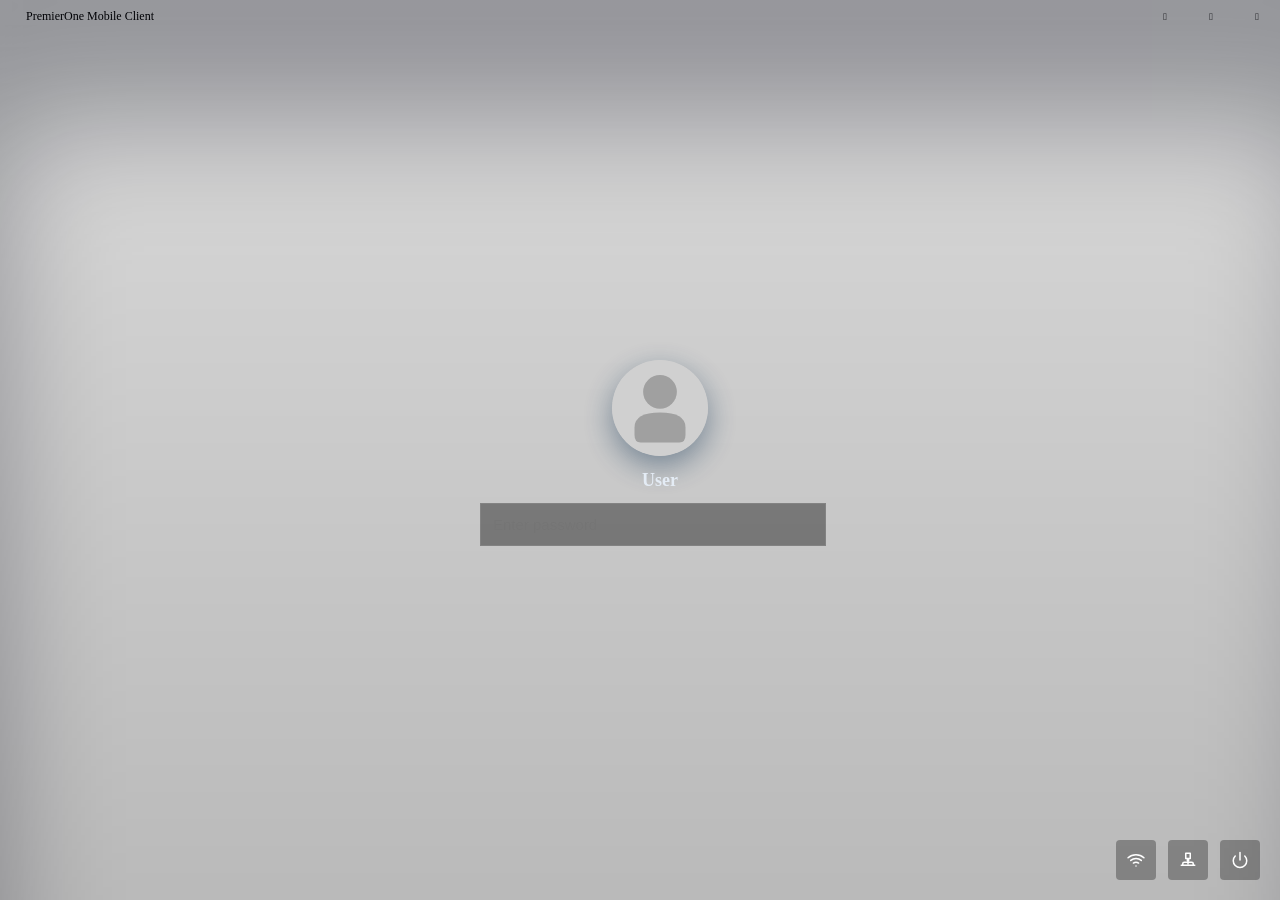
==== commit 204ed3cd: "Update index.html FIXED LOGIN NOT ENABLED WHOOPS" ====
--- a/index.html
+++ b/index.html
@@ -4366,7 +4366,7 @@
         let processedCmds = [];
 
         // Flags
-        const loginEnabled = false; // disable to remove all login and go straight to app | ONLY FOR DEBUGGING
+        const loginEnabled = true; // disable to remove all login and go straight to app | ONLY FOR DEBUGGING
 
         // SupaBase Vars
         const supabaseUrl = 'https://lgajaitgqqznzlzjazxn.supabase.co';
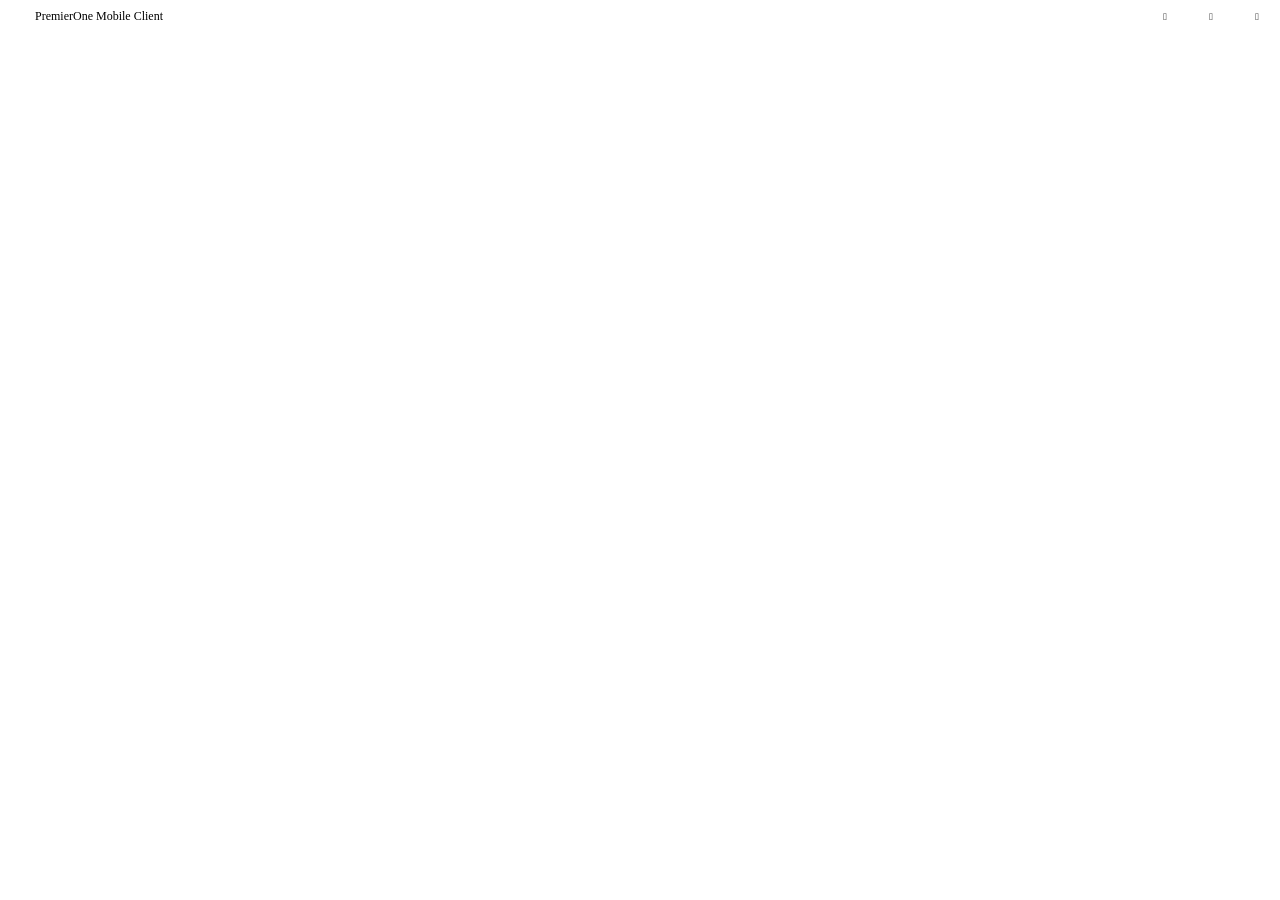
==== commit c1bffe7f: "Update index.html ref v 1.1 Ref v 1.1 in versions.md" ====
--- a/index.html
+++ b/index.html
@@ -755,7 +755,7 @@
         }
 
         /* Modal overlay: remove dim background in night mode */
-        #mainApp.night-mode ~ .modal-overlay {
+        #mainApp.night-mode~.modal-overlay {
             background-color: transparent !important;
         }
 
@@ -782,17 +782,17 @@
         }
 
         /* All tabs (active and inactive): black background */
-        #mainApp.night-mode #mainTabs > li > a,
-        #mainApp.night-mode #mainTabs > li.active > a,
-        #mainApp.night-mode #mainTabs > li > a.active-tab,
+        #mainApp.night-mode #mainTabs>li>a,
+        #mainApp.night-mode #mainTabs>li.active>a,
+        #mainApp.night-mode #mainTabs>li>a.active-tab,
         #mainApp.night-mode #mainTabs {
             background: #000 !important;
             color: #4cff00 !important;
             border-color: #4cff00 !important;
         }
 
-        #mainApp.night-mode #mainTabs > li.active > a,
-        #mainApp.night-mode #mainTabs > li > a.active-tab {
+        #mainApp.night-mode #mainTabs>li.active>a,
+        #mainApp.night-mode #mainTabs>li>a.active-tab {
             border-bottom-color: #000 !important;
         }
 
@@ -2078,7 +2078,9 @@
             text-overflow: ellipsis;
         }
 
-        .disp-right-tab:hover { background: #ddd; }
+        .disp-right-tab:hover {
+            background: #ddd;
+        }
 
         .disp-right-tab.active {
             background: #fff;
@@ -2102,9 +2104,21 @@
             font-size: 9px;
         }
 
-        .disp-right-query-entry .dqe-criteria { color: #222; margin: 2px 0; }
-        .disp-right-query-entry .dqe-meta { color: #888; font-size: 9px; }
-        .disp-right-query-entry .dqe-alerts { color: #c00; font-size: 9px; font-weight: bold; }
+        .disp-right-query-entry .dqe-criteria {
+            color: #222;
+            margin: 2px 0;
+        }
+
+        .disp-right-query-entry .dqe-meta {
+            color: #888;
+            font-size: 9px;
+        }
+
+        .disp-right-query-entry .dqe-alerts {
+            color: #c00;
+            font-size: 9px;
+            font-weight: bold;
+        }
 
         .dispatch-sidebar {
             margin-top: 6px;
@@ -2501,8 +2515,9 @@
     <header class="metro-app-bar" id="titleBar">
 
         <div class="app-branding">
-            <img src="https://od.lk/s/MzRfMTAwNDg1ODM0Xw/Motorola_29.webp" height="16px" width="16px">
-            <h1 class="app-title">PremierOne Mobile Client</h1>
+            <img src="https://web.opendrive.com/api/v1/download/file.json/MzRfMTAwNDg1ODM0Xw?inline=1&preview=1"
+                height="16px" width="16px">
+            <h1 class="app-title">&ensp; PremierOne Mobile Client</h1>
         </div>
 
         <div class="window-actions">
@@ -2673,7 +2688,8 @@
                 <h2 style="margin-top: 0; margin-bottom: 20px; text-align: center;">Unit Information</h2>
                 <input id="callsign-input" type="text" data-role="input" placeholder="Enter Callsign"
                     style="width: 100%; margin-bottom: 15px !important; border-radius: 0 !important; padding: 10px !important;">
-                <select id="watch-input" data-role="select" placeholder="Select Watch" style="width: 100%; margin-bottom: 15px !important; border-radius: 0 !important; padding: 10px !important;">
+                <select id="watch-input" data-role="select" placeholder="Select Watch"
+                    style="width: 100%; margin-bottom: 15px !important; border-radius: 0 !important; padding: 10px !important;">
                     <option value="" disabled selected>Select Watch</option>
                     <option value="W1">W1 - PATROL</option>
                     <option value="W2">W2 - PATROL</option>
@@ -2697,12 +2713,14 @@
             <div class="row no-gap">
                 <button class="main-action-btns" onclick="closeIncident(); updateView('incidentsView');">
                     <p class="text-left">F1</p>
-                    <img src="https://od.lk/s/MzRfMTAwNDkwNjExXw/pngimg.com%20-%20house_PNG17.png" width="55px">
+                    <img src="https://web.opendrive.com/api/v1/download/file.json/MzRfMTAwNDkwNjExXw?inline=1&preview=1"
+                        width="55px">
                     <p class="text-center">Home</p>
                 </button>
                 <button class="main-action-btns" onclick="showQueryOptsView('CAL-OP');">
                     <p class="text-left">F2</p>
-                    <img src="https://od.lk/s/MzRfMTAwNDkwNjEyXw/NEWS_150629803_AR_0_IKZPTQCIXXQA.jpg" width="75px">
+                    <img src="https://web.opendrive.com/api/v1/download/file.json/MzRfMTAwNDkwNjEyXw?inline=1&preview=1"
+                        width="75px">
                     <p class="text-center">Query</p>
                 </button>
                 <button class="main-action-btns" onclick="showModal('trafficStopModal');">
@@ -2716,36 +2734,40 @@
                     <img src="https://i.pinimg.com/564x/bb/24/70/bb24700cbf83f2b574e307646fc6c29c.jpg" width="55px">
                     <p class="text-center">C6</p>
                 </button>
-                <button class="main-action-btns"
-                    onclick="updateView('callsAdvTable');">
+                <button class="main-action-btns" onclick="updateView('callsAdvTable');">
                     <p class="text-left">F5</p>
-                    <img src="https://od.lk/s/MzRfMTAwNDkwNzE0Xw/image-removebg-preview%20%2812%29.png" width="55px">
+                    <img src="https://web.opendrive.com/api/v1/download/file.json/MzRfMTAwNDkwNzE0Xw?inline=1&preview=1"
+                        width="55px">
                     <p class="text-center">Calls</p>
                 </button>
                 <button class="main-action-btns" onclick="updateView('dispatchLogon');">
                     <p class="text-left">F6</p>
-                    <img src="https://od.lk/s/MzRfMTAwNDkwNjE0Xw/image-removebg-preview%20%289%29.png" width="40px">
+                    <img src="https://web.opendrive.com/api/v1/download/file.json/MzRfMTAwNDkwNjE0Xw?inline=1&preview=1"
+                        width="40px">
                     <p class="text-center">Dispatch</p>
                 </button>
                 <button class="main-action-btns" onclick=" setUnitStatus('Enroute');">
                     <p class="text-left">F7</p>
-                    <img src="https://od.lk/s/MzRfMTAwNDkwNjE3Xw/image-removebg-preview%20%2810%29.png" width="100px">
+                    <img src="https://web.opendrive.com/api/v1/download/file.json/MzRfMTAwNDkwNjE3Xw?inline=1&preview=1"
+                        width="100px">
                     <p class="text-center">Enroute</p>
                 </button>
                 <button class="main-action-btns" disabled>
                     <p class="text-left">F8</p>
-                    <img src="https://od.lk/s/MzRfMTAwNDkwNzEzXw/image-removebg-preview%20%2811%29.png">
+                    <img
+                        src="https://web.opendrive.com/api/v1/download/file.json/MzRfMTAwNDkwNzEzXw?inline=1&preview=1">
                     <p class="text-center">AS</p>
                 </button>
                 <button class="main-action-btns" onclick="setUnitStatus('Station');">
                     <p class="text-left">F9</p>
-                    <img src="https://od.lk/s/MzRfMTAwNDkwNzE1Xw/image-removebg-preview%20%2813%29.png"
+                    <img src="https://web.opendrive.com/api/v1/download/file.json/MzRfMTAwNDkwNzE1Xw?inline=1&preview=1"
                         style="max-width: 35px !important;">
                     <p class="text-center">Station</p>
                 </button>
                 <button class="main-action-btns" onclick="allowDisp()">
                     <p class="text-left">F10</p>
-                    <img src="https://od.lk/s/MzRfMTAwNDkwNzE2Xw/image-removebg-preview%20%2814%29.png">
+                    <img
+                        src="https://web.opendrive.com/api/v1/download/file.json/MzRfMTAwNDkwNzE2Xw?inline=1&preview=1">
                     <p class="text-center">Dispo</p>
                 </button>
             </div>
@@ -2890,8 +2912,7 @@
                                     <span class="mif-star-empty mif-2x mr-2"></span>
                                     <span class="btn-text">Closed</span>
                                 </a>
-                                <a class="side-nav-btn d-flex align-center p-2"
-                                    onclick="updateView('units-table');">
+                                <a class="side-nav-btn d-flex align-center p-2" onclick="updateView('units-table');">
                                     <span class="mif-eye mif-2x mr-2"></span>
                                     <span class="btn-text">Monitor <span id="callsAdvMonitorCount">(0)</span></span>
                                 </a>
@@ -3589,16 +3610,22 @@
                     <div id="dispRightPanel" style="display:none; flex-direction:column; flex:1; overflow:hidden;">
                         <!-- Tab bar -->
                         <div class="disp-right-tabs">
-                            <button class="disp-right-tab active" id="dispRightTabInfo" onclick="switchDispRightTab('info')">Incident Info</button>
-                            <button class="disp-right-tab" id="dispRightTabQueries" onclick="switchDispRightTab('queries')">Queries (0)</button>
+                            <button class="disp-right-tab active" id="dispRightTabInfo"
+                                onclick="switchDispRightTab('info')">Incident Info</button>
+                            <button class="disp-right-tab" id="dispRightTabQueries"
+                                onclick="switchDispRightTab('queries')">Queries (0)</button>
                         </div>
                         <!-- Incident Info pane -->
-                        <div id="dispRightInfoPane" style="display:flex; flex-direction:column; flex:1; overflow-y:auto;">
+                        <div id="dispRightInfoPane"
+                            style="display:flex; flex-direction:column; flex:1; overflow-y:auto;">
                             <div id="dispatchSidebar" class="dispatch-sidebar">
                                 <div class="dispatch-sidebar-actions">
-                                    <button id="dispatchSummaryBtn" onclick="openDispatchSidebarPanel('summary')">Dispatch Summary (0)</button>
-                                    <button id="dispatchCommentsBtn" onclick="openDispatchSidebarPanel('comments')">Comments (0)</button>
-                                    <button id="dispatchResponsesBtn" onclick="openDispatchSidebarPanel('responses')">Response Msgs (0)</button>
+                                    <button id="dispatchSummaryBtn"
+                                        onclick="openDispatchSidebarPanel('summary')">Dispatch Summary (0)</button>
+                                    <button id="dispatchCommentsBtn"
+                                        onclick="openDispatchSidebarPanel('comments')">Comments (0)</button>
+                                    <button id="dispatchResponsesBtn"
+                                        onclick="openDispatchSidebarPanel('responses')">Response Msgs (0)</button>
                                 </div>
                                 <div id="dispatchSidebarContent" class="dispatch-sidebar-content">
                                     <div id="summaryPanel" class="dispatch-panel" style="display:block;">
@@ -3619,33 +3646,49 @@
                             </div>
                         </div>
                         <!-- Queries pane -->
-                        <div id="dispRightQueriesPane" style="display:none; flex-direction:column; flex:1; overflow-y:auto; padding:6px; background:#fff;">
-                            <div id="dispRightQueriesList" style="font-size:11px; color:#555;">No queries attached to this incident.</div>
+                        <div id="dispRightQueriesPane"
+                            style="display:none; flex-direction:column; flex:1; overflow-y:auto; padding:6px; background:#fff;">
+                            <div id="dispRightQueriesList" style="font-size:11px; color:#555;">No queries attached to
+                                this incident.</div>
                         </div>
                     </div>
 
                     <!-- Dispatch Query Panel -->
-                    <div id="dispatchQueryPanel" style="display:none; flex-direction:column; height:100%; background:#111; color:#0f0; font-family:monospace; font-size:12px;">
-                        <div style="display:flex; align-items:center; background:#000; padding:4px 8px; border-bottom:1px solid #333; gap:6px;">
+                    <div id="dispatchQueryPanel"
+                        style="display:none; flex-direction:column; height:100%; background:#111; color:#0f0; font-family:monospace; font-size:12px;">
+                        <div
+                            style="display:flex; align-items:center; background:#000; padding:4px 8px; border-bottom:1px solid #333; gap:6px;">
                             <span style="color:#0f0; font-weight:bold;" id="dispQueryTypeLabel">VEHICLE QUERY</span>
-                            <button onclick="switchDispatchQueryType()" style="background:#222; color:#0f0; border:1px solid #0f0; padding:2px 8px; cursor:pointer; font-size:11px; font-family:monospace;">SWITCH</button>
-                            <button onclick="closeDispatchQuery()" style="background:#600; color:#fff; border:1px solid #900; padding:2px 8px; cursor:pointer; font-size:11px; font-family:monospace; margin-left:auto;">CLOSE</button>
+                            <button onclick="switchDispatchQueryType()"
+                                style="background:#222; color:#0f0; border:1px solid #0f0; padding:2px 8px; cursor:pointer; font-size:11px; font-family:monospace;">SWITCH</button>
+                            <button onclick="closeDispatchQuery()"
+                                style="background:#600; color:#fff; border:1px solid #900; padding:2px 8px; cursor:pointer; font-size:11px; font-family:monospace; margin-left:auto;">CLOSE</button>
                         </div>
                         <div style="padding:8px; border-bottom:1px solid #222;">
                             <div id="dispQueryVehicleInputs">
-                                <input id="dispQueryPlate" type="text" placeholder="LICENSE PLATE" style="width:100%; background:#000; color:#0f0; border:1px solid #0f0; padding:4px; font-family:monospace; font-size:13px; margin-bottom:4px;" onkeydown="if(event.key==='Enter') runDispatchQuery()">
+                                <input id="dispQueryPlate" type="text" placeholder="LICENSE PLATE"
+                                    style="width:100%; background:#000; color:#0f0; border:1px solid #0f0; padding:4px; font-family:monospace; font-size:13px; margin-bottom:4px;"
+                                    onkeydown="if(event.key==='Enter') runDispatchQuery()">
                             </div>
                             <div id="dispQueryPersonInputs" style="display:none;">
-                                <input id="dispQueryId" type="text" placeholder="LICENSE / ID NUMBER" style="width:100%; background:#000; color:#0f0; border:1px solid #0f0; padding:4px; font-family:monospace; font-size:13px; margin-bottom:4px;" onkeydown="if(event.key==='Enter') runDispatchQuery()">
+                                <input id="dispQueryId" type="text" placeholder="LICENSE / ID NUMBER"
+                                    style="width:100%; background:#000; color:#0f0; border:1px solid #0f0; padding:4px; font-family:monospace; font-size:13px; margin-bottom:4px;"
+                                    onkeydown="if(event.key==='Enter') runDispatchQuery()">
                             </div>
-                            <button onclick="runDispatchQuery()" style="width:100%; background:#0a400a; color:#0f0; border:1px solid #0f0; padding:5px; cursor:pointer; font-family:monospace; font-size:12px; font-weight:bold;">[ RUN QUERY ]</button>
+                            <button onclick="runDispatchQuery()"
+                                style="width:100%; background:#0a400a; color:#0f0; border:1px solid #0f0; padding:5px; cursor:pointer; font-family:monospace; font-size:12px; font-weight:bold;">[
+                                RUN QUERY ]</button>
                         </div>
-                        <div id="dispQueryOutput" style="flex:1; overflow-y:auto; padding:8px; white-space:pre-wrap; line-height:1.5;">
+                        <div id="dispQueryOutput"
+                            style="flex:1; overflow-y:auto; padding:8px; white-space:pre-wrap; line-height:1.5;">
                             <span style="color:#555;">// Ready. Enter a plate or ID and press RUN QUERY.</span>
                         </div>
                         <div style="padding:6px 8px; border-top:1px solid #222; display:flex; gap:6px;">
-                            <button onclick="attachDispatchQueryToInc()" style="background:#003366; color:#0af; border:1px solid #0af; padding:3px 10px; cursor:pointer; font-family:monospace; font-size:11px;">ATTACH TO INC</button>
-                            <button onclick="clearDispatchQueryOutput()" style="background:#222; color:#888; border:1px solid #444; padding:3px 10px; cursor:pointer; font-family:monospace; font-size:11px;">CLEAR</button>
+                            <button onclick="attachDispatchQueryToInc()"
+                                style="background:#003366; color:#0af; border:1px solid #0af; padding:3px 10px; cursor:pointer; font-family:monospace; font-size:11px;">ATTACH
+                                TO INC</button>
+                            <button onclick="clearDispatchQueryOutput()"
+                                style="background:#222; color:#888; border:1px solid #444; padding:3px 10px; cursor:pointer; font-family:monospace; font-size:11px;">CLEAR</button>
                         </div>
                     </div>
                 </div><!-- end dispatcher-calls-panel -->
@@ -3708,7 +3751,8 @@
             <div class="modal-body">
                 <input id="newCallsign" type="text" data-role="input" placeholder="New Callsign"
                     style="border-radius: 0px !important; padding: 5px;">
-                <select id="newWatch" data-role="select" placeholder="Select Watch" style="width: 100%; margin-bottom: 15px !important; border-radius: 0 !important; padding: 10px !important;">
+                <select id="newWatch" data-role="select" placeholder="Select Watch"
+                    style="width: 100%; margin-bottom: 15px !important; border-radius: 0 !important; padding: 10px !important;">
                     <option value="" disabled selected>Select Watch</option>
                     <option value="W1">W1 - PATROL</option>
                     <option value="W2">W2 - PATROL</option>
@@ -4034,8 +4078,8 @@
                 <p>Dispatch requested your unit. Choose an action:</p>
             </div>
             <div class="modal-footer" style="justify-content:flex-end;">
-                <button class="button" onclick="handleIncomingUnitRequestIgnore()">Ignore</button>
-                <button class="button bg-blue fg-white" onclick="handleIncomingUnitRequestView()">View
+                <button class="button bg-red" onclick="handleIncomingUnitRequestIgnore()">Ignore</button>
+                <button class="button" onclick="handleIncomingUnitRequestView()">View
                     Incident</button>
                 <button class="button bg-green fg-white" onclick="handleIncomingUnitRequestRespond()">View +
                     Respond</button>
@@ -4209,7 +4253,7 @@
                 </div>
             </div>
         </div>
-    <div class="modal-content" id="incHistoryCommentsView" style="display: none;">
+        <div class="modal-content" id="incHistoryCommentsView" style="display: none;">
             <div class="modal-header">
                 <h3>Incident History</h3>
                 <button class="window-btn bg-red-hover fg-white-hover" onclick="closeModal('incHistoryCommentsView')">
@@ -4335,6 +4379,16 @@
             newCmt: 'https://od.lk/s/MzRfMTAwMjgzNDQyXw/Windows_Restore%5B1%5D.wav',
         };
 
+        // Security: HTML-escape any untrusted string before injecting into innerHTML
+        function escapeHtml(str) {
+            return String(str ?? '')
+                .replace(/&/g, '&amp;')
+                .replace(/</g, '&lt;')
+                .replace(/>/g, '&gt;')
+                .replace(/"/g, '&quot;')
+                .replace(/'/g, '&#39;');
+        }
+
         // Global Vars
         let currentView = 'incidentsView';
         let lastMainView = 'incidentsView';
@@ -4347,6 +4401,7 @@
         let advCallLiveMonitorChannel = null;
         let incidentDetailsChannel = null;
         let unitRequestAlertChannel = null;
+        let logoffRequestChannel = null;
         let unitTableRefreshInterval = null;
         let callTableRefreshInterval = null;
         let advCallTableRefreshInterval = null;
@@ -4370,11 +4425,82 @@
 
         // SupaBase Vars
         const supabaseUrl = 'https://lgajaitgqqznzlzjazxn.supabase.co';
-        const supabaseKey = 'eyJhbGciOiJIUzI1NiIsInR5cCI6IkpXVCJ9.eyJpc3MiOiJzdXBhYmFzZSIsInJlZiI6ImxnYWphaXRncXF6bnpsemphenhuIiwicm9sZSI6ImFub24iLCJpYXQiOjE3NzAzMDg2NzQsImV4cCI6MjA4NTg4NDY3NH0.Sm_Y4XiwCwjVtdvNEALNsDNY4EDGVI2KIWXkp3VdmfQ';
-        const sbClient = (window.supabase && typeof window.supabase.createClient === 'function')
-            ? window.supabase.createClient(supabaseUrl, supabaseKey)
-            : null;
-        
+        const supabaseKey = 'eyJhbGciOiJIUzI1NiIsInR5cCI6IkpXVCJ9.eyJpc3MiOiJzdXBhYmFzZSIsInJlZiI6ImxnYWphaXRncXF6bnpsemphenhuIiwicm9sZSI6ImFub24iLCJpYXQiOjE3NzAzMDg2NzQsImV4cCI6MjA4NTg4NDY3NH0.Sm_Y4XiwCwjVtdvNEALNsDNY4EDGVI2KIWXkp3VdmfQ'; // anon, only for veh_fleet now
+
+        //-- Create supabase helper --\\
+        function createSupabaseClient(token = null) {
+            const options = {
+                auth: {
+                    persistSession: false,
+                    autoRefreshToken: false,
+                    detectSessionInUrl: false
+                }
+            };
+
+            if (token) {
+                options.global = {
+                    headers: {
+                        Authorization: `Bearer ${token}`
+                    }
+                };
+            }
+
+            return window.supabase.createClient(supabaseUrl, supabaseKey, options);
+        }
+
+        let sbClient = createSupabaseClient();
+
+        //-- Get user token helper --\\
+        function getRlsClient() {
+            const token = sessionStorage.getItem('userToken');
+            if (!token) throw new Error('No active auth token found.');
+            return createSupabaseClient(token);
+        }
+
+        //-- Sync supabase session --\\
+        async function syncSupabaseSession() {
+            const token = sessionStorage.getItem('userToken');
+            if (typeof unsubscribeDispatchLiveMonitor === 'function') {
+                await unsubscribeDispatchLiveMonitor();
+            }
+            sbClient = createSupabaseClient(token || null);
+            if (token) {
+                try {
+                    sbClient.realtime.setAuth(token);
+                } catch (e) {
+                    console.warn('Realtime auth sync failed:', e);
+                }
+            }
+            return sbClient;
+        }
+
+        //-- Refresh after login/logout --\\
+        async function refreshSupabaseClient() {
+            await syncSupabaseSession();
+            if (dispatchRuntimeInitialized && typeof setupDispatchLiveMonitor === 'function') {
+                await setupDispatchLiveMonitor();
+            }
+            return sbClient;
+        }
+
+        //-- get authr headers helper --\\
+        function getSupabaseAuthHeaders(extraHeaders = {}) {
+            const token = sessionStorage.getItem('userToken');
+            if (!token) throw new Error('No active auth token found.');
+            return {
+                'apikey': supabaseKey,
+                'Authorization': `Bearer ${token}`,
+                ...extraHeaders
+            };
+        }
+
+        //-- Clear auth state on logoff --\\
+        function clearAuthState() {
+            sessionStorage.removeItem('userToken');
+            sessionStorage.removeItem('userInfo');
+            // Reset client to anon state
+            sbClient.auth.signOut();
+        }
 
         /*
          * ALL UNIT RELATED THINGS BEYOND THIS POINT
@@ -4382,6 +4508,7 @@
          * CALL FUNCTIONS ARE NOT HERE
          * COMMANDS ARE NOT HERE 
          */
+
         //-- Windows Login (Shop #)--\\
         async function tryLogin() {
             const pwd = document.getElementById('win-pwd');
@@ -4431,7 +4558,6 @@
             const email = document.getElementById('app-email-input').value.trim();
             const password = document.getElementById('app-password-input').value.trim();
             const errorEl = document.getElementById('app-login-error');
-
             errorEl.textContent = '';
 
             if (!email || !password) {
@@ -4440,80 +4566,83 @@
             }
 
             try {
-                const { data, error } = await sbClient.from('users').select('Password').eq('Email', email).limit(1);
-                if (error || !data || data.length === 0 || data[0].Password !== password) {
-                    errorEl.textContent = 'Invalid email or password';
+                const response = await fetch('https://lgajaitgqqznzlzjazxn.supabase.co/functions/v1/hash-pwd', {
+                    method: 'POST',
+                    headers: {
+                        'Content-Type': 'application/json',
+                        'apikey': supabaseKey,
+                        'Authorization': `Bearer ${supabaseKey}` // Added this for Edge Function compatibility
+                    },
+                    body: JSON.stringify({ email, password })
+                });
+
+                const result = await response.json();
+
+                if (!response.ok || !result.success) {
+                    // Use result.error to see the actual error from the logs
+                    errorEl.textContent = result.error || 'Invalid email or password';
                     return;
-                } else {
-                    sessionStorage.setItem('userInfo', [email, email.split('@')[0], null, null, null]);
-                    const appLoginArea = document.getElementById('appLoginArea');
-                    const userInfo = document.getElementById('inputUserDataArea');
-
-                    if (appLoginArea) appLoginArea.style.display = 'none';
-                    if (userInfo) userInfo.style.display = 'flex';
-                }
+                }
+
+                sessionStorage.setItem('userToken', result.token);
+                if (typeof refreshSupabaseClient === 'function') await refreshSupabaseClient();
+
+                sessionStorage.setItem('userInfo', [email, email.split('@')[0], null, null, null]);
+                document.getElementById('appLoginArea').style.display = 'none';
+                document.getElementById('inputUserDataArea').style.display = 'flex';
+
             } catch (e) {
                 console.error('App login error:', e);
-                errorEl.textContent = 'An error occurred during login. Please try again.';
-                return;
-
-            }
-
+                errorEl.textContent = 'Connection error. Please try again.';
+            }
         }
 
         //-- User Data Login --\\
         async function submitUserData() {
             const callsign = document.getElementById('callsign-input').value.trim();
             const watch = document.getElementById('watch-input').value.trim();
+
             const currentUser = sessionStorage.getItem('userInfo') ? sessionStorage.getItem('userInfo').split(',')[0] : null;
+            const userToken = sessionStorage.getItem('userToken');
 
             if (!callsign || !watch) {
                 alert('Please fill in all fields');
                 return;
             }
 
-            if (!currentUser) {
+            if (!currentUser || !userToken) {
                 alert('No active user session found. Please log in again.');
                 return;
             }
 
             try {
-                const { error: deleteError } = await sbClient
-                    .from('units')
-                    .delete()
-                    .eq('user', currentUser);
-
-                if (deleteError) {
-                    console.error('Error removing previous unit row:', deleteError);
-                    alert('Could not clear previous login state. Please try again.');
+                const response = await fetch('https://lgajaitgqqznzlzjazxn.supabase.co/functions/v1/handle-unit', {
+                    method: 'POST',
+                    headers: {
+                        'Content-Type': 'application/json',
+                        'apikey': supabaseKey,
+                        'Authorization': `Bearer ${userToken}` // Custom minted JWT from submitAppLogin
+                    },
+                    body: JSON.stringify({ callsign, watch })
+                });
+
+
+                const result = await response.json();
+
+                if (!response.ok || !result.success) {
+                    console.error('Error saving unit data:', result.error);
+                    alert('An error occurred while saving your data: ' + (result.error || 'Access denied'));
                     return;
                 }
 
-                const { error } = await sbClient.from('units').insert([
-                    {
-                        user: currentUser,
-                        unit: `${callsign}-${watch}`,
-                        status: 'SOW | IV',
-                        inc: '',
-                        incLocation: '',
-                        code: ''
-                    }
-                ]);
-
-                if (error) {
-                    console.error('Error saving unit data:', error);
-                    alert('An error occurred while saving your data. Please try again.');
-                    return;
-                }
-
+                // Success logic continues normally
                 let storedData = sessionStorage.getItem('userInfo');
-                let serial;
                 if (storedData) {
                     storedData = storedData.split(',');
                     storedData[2] = `${callsign}-${watch}`;
-                    serial = storedData[1];
                     sessionStorage.setItem('userInfo', storedData.join(','));
                 }
+
                 const inputArea = document.getElementById('inputUserDataArea');
                 const mainApp = document.getElementById('mainApp');
                 const homeFoot = document.getElementById('home-foot');
@@ -4528,16 +4657,73 @@
                     const parts = info ? info.split(',') : [];
                     currentUserDisplay.textContent = parts[1] ? `${parts[1]} [${parts[2] || ''}]` : '';
                 }
+
                 playSound('logon');
                 await updateView('incidentsView');
                 await setupUnitRequestAlertMonitor();
                 startGpsOfflineSequence();
-
+                await logoffRequestLiveMonitor();
 
             } catch (e) {
                 console.error('Error saving unit data:', e);
                 alert('An error occurred while saving your data. Please try again.');
-                return;
+            }
+        }
+
+        //-- Helper to see if db flag is true --\\
+        function isLogoffTrueDbFlag(value) {
+            if (value === true || value === 1) return true;
+            const norm = String(value ?? '').trim().toLowerCase();
+            return norm === 'true' || norm === '1' || norm === 't' || norm === 'yes' || norm === 'y';
+        }
+
+        //-- Unsubscribe from logoff request live monitor after logoff --\\
+        async function unsubscribeLogoffRequestLiveMonitor() {
+            if (sbClient && logoffRequestChannel) {
+                await sbClient.removeChannel(logoffRequestChannel);
+                logoffRequestChannel = null;
+            }
+        }
+
+        //-- Live Monitor for database logoff = true req -\\\
+        async function logoffRequestLiveMonitor() {
+            if (!sbClient) return;
+
+            const currentUser = sessionStorage.getItem('userInfo');
+            const currentUserEmail = currentUser ? currentUser.split(',')[0] : null;
+            if (!currentUserEmail) return;
+
+            await unsubscribeLogoffRequestLiveMonitor();
+
+            const channelName = `logoff-requests`;
+            logoffRequestChannel = sbClient.channel(channelName);
+
+            const shouldLogoffFromRow = (row) => {
+                if (!row) return false;
+                const rowUser = row.user ?? row.user_email ?? row.USER ?? row.USER_EMAIL ?? null;
+                if (String(rowUser || '').trim().toLowerCase() !== String(currentUserEmail).trim().toLowerCase()) return false;
+                const rawLogoff = row.LOGOFF ?? row.logoff ?? row.Logoff ?? row.logOff ?? false;
+                return isLogoffTrueDbFlag(rawLogoff);
+            };
+
+            logoffRequestChannel
+                .on('postgres_changes', { event: '*', schema: 'public', table: 'units' }, async payload => {
+                    const row = payload?.new || payload?.old || null;
+                    if (shouldLogoffFromRow(row)) {
+                        await logoff(true);
+                    }
+                })
+                .subscribe();
+
+            const { data: unitRow, error } = await sbClient
+                .from('units')
+                .select('*')
+                .eq('user', currentUserEmail)
+                .limit(1)
+                .maybeSingle();
+
+            if (!error && shouldLogoffFromRow(unitRow)) {
+                await logoff(true);
             }
         }
 
@@ -4611,15 +4797,34 @@
             const currentUser = sessionStorage.getItem('userInfo');
             const currentUserParts = currentUser ? currentUser.split(',') : null;
             const currentUnit = currentUserParts ? currentUserParts[2] : null;
+            const userToken = sessionStorage.getItem('userToken');
+
             try {
-                if (sbClient && currentUser) {
+                if (currentUser && userToken) {
+                    const authClient = getRlsClient();
+
                     if (currentUnit) {
-                        await detachUnitFromAllIncidents(currentUnit);
+                        await detachUnitFromAllIncidents(currentUnit, authClient);
                     }
                     await unsubscribeUnitRequestAlertMonitor();
-                    await sbClient.from('units').delete().eq('user', currentUser.split(',')[0]);
-                }
-                sessionStorage.removeItem('userInfo');
+                    await unsubscribeLogoffRequestLiveMonitor();
+
+                    const response = await fetch('https://lgajaitgqqznzlzjazxn.supabase.co/functions/v1/logoff', {
+                        method: 'POST',
+                        headers: {
+                            'Content-Type': 'application/json',
+                            'apikey': supabaseKey,
+                            'Authorization': `Bearer ${userToken}`
+                        }
+                    });
+
+                    const result = await response.json();
+                    if (!response.ok || !result.success) {
+                        throw new Error(result.error || 'Failed to delete unit on server');
+                    }
+                }
+
+                clearAuthState();
                 if (shouldReload) {
                     location.reload();
                 }
@@ -4631,7 +4836,8 @@
             }
         }
 
-        //-- Logoff on unload / reload (to prevent ghost units) --\\
+
+        //-- Logoff on unload / reload --\\
         function runUnloadLogoff() {
             if (unloadLogoffTriggered) return;
             unloadLogoffTriggered = true;
@@ -4646,10 +4852,7 @@
                 if (currentUnit) {
                     fetch(`${supabaseUrl}/rest/v1/calls?select=id,prmry,assist&apikey=${encodeURIComponent(supabaseKey)}`, {
                         method: 'GET',
-                        headers: {
-                            apikey: supabaseKey,
-                            Authorization: `Bearer ${supabaseKey}`
-                        },
+                        headers: getSupabaseAuthHeaders(),
                         keepalive: true
                     })
                         .then(resp => resp.ok ? resp.json() : [])
@@ -4658,12 +4861,10 @@
                             updates.forEach(update => {
                                 fetch(`${supabaseUrl}/rest/v1/calls?id=eq.${encodeURIComponent(update.id)}&apikey=${encodeURIComponent(supabaseKey)}`, {
                                     method: 'PATCH',
-                                    headers: {
-                                        apikey: supabaseKey,
-                                        Authorization: `Bearer ${supabaseKey}`,
+                                    headers: getSupabaseAuthHeaders({
                                         'Content-Type': 'application/json',
                                         Prefer: 'return=minimal'
-                                    },
+                                    }),
                                     body: JSON.stringify({ prmry: update.prmry, assist: update.assist }),
                                     keepalive: true
                                 });
@@ -4674,18 +4875,14 @@
 
                 fetch(`${supabaseUrl}/rest/v1/units?user=eq.${encodeURIComponent(currentUser)}&apikey=${encodeURIComponent(supabaseKey)}`, {
                     method: 'DELETE',
-                    headers: {
-                        apikey: supabaseKey,
-                        Authorization: `Bearer ${supabaseKey}`,
-                        Prefer: 'return=minimal'
-                    },
+                    headers: getSupabaseAuthHeaders({ Prefer: 'return=minimal' }),
                     keepalive: true
                 });
             } catch (e) {
                 console.error('Unload logoff error:', e);
             }
 
-            sessionStorage.removeItem('userInfo');
+            clearAuthState();
         }
 
         //-- Refresh Unit table for live monitor --\\
@@ -5085,37 +5282,43 @@
         async function requestKey(inputId, errorId, keyNameInDb, successCallback) {
             const inputElement = document.getElementById(inputId);
             const errorElement = document.getElementById(errorId);
-
             if (!inputElement || !errorElement) return;
 
             const userKeyValue = inputElement.value.trim();
             errorElement.textContent = '';
 
+            let jwtKey = sessionStorage.getItem('userToken');
+            if (!jwtKey) {
+                errorElement.textContent = 'User not authenticated. Please log in again.';
+                return;
+            }
+
             try {
-                const { data, error } = await sbClient
-                    .from('Keys')
-                    .select('Key_Pass')
-                    .eq('Key_Name', keyNameInDb)
-                    .single();
-
-                if (error) {
-                    errorElement.textContent = 'Incorrect key.';
-                    return;
-                }
-
-                if (userKeyValue === data.Key_Pass) {
+                const response = await fetch('https://lgajaitgqqznzlzjazxn.supabase.co/functions/v1/verify-key', {
+                    method: 'POST',
+                    headers: {
+                        'Content-Type': 'application/json',
+                        'Authorization': `Bearer ${jwtKey}`
+                    },
+                    body: JSON.stringify({
+                        keyName: keyNameInDb,
+                        userKey: userKeyValue
+                    })
+                });
+
+                const result = await response.json();
+
+                if (response.ok && result.success) {
                     inputElement.value = '';
                     successCallback();
                 } else {
-                    errorElement.textContent = 'Incorrect key. Please try again.';
-                }
-
+                    errorElement.textContent = result.error || 'Incorrect key. Please try again.';
+                }
             } catch (err) {
-                console.error(err);
+                console.error('Key request error:', err);
                 errorElement.textContent = 'A connection error occurred.';
             }
         }
-
 
         //-- Set Incident ID Logic --\\
         async function setIncidentID() {
@@ -5946,6 +6149,28 @@
             return normalizedEntries.flatMap(entry => normalizeIncidentArrayEntry(entry, size));
         }
 
+        function collectDispatchPersonsFromPane() {
+            const entries = document.querySelectorAll('#personsContent .person-entry');
+            return Array.from(entries).map(entry => ([
+                entry.dataset.name || 'N/A',
+                entry.dataset.clothing || 'N/A',
+                entry.dataset.race || 'N/A',
+                entry.dataset.sex || 'N/A',
+                entry.dataset.id || 'N/A'
+            ]));
+        }
+
+        function collectDispatchVehiclesFromPane() {
+            const entries = document.querySelectorAll('#vehiclesContent .vehicle-entry');
+            return Array.from(entries).map(entry => ([
+                entry.dataset.year || 'N/A',
+                entry.dataset.make || 'N/A',
+                entry.dataset.model || 'N/A',
+                entry.dataset.plate || 'N/A',
+                entry.dataset.color || 'N/A'
+            ]));
+        }
+
         function renderIncidentPersonEntry(personData) {
             const [name, clothing, race, sex, idValue] = normalizeIncidentArrayEntry(personData, 5);
             const personDiv = document.createElement('div');
@@ -6199,10 +6424,10 @@
         }
 
         //-- Helper functions for detaching units from incidents --\\
-        async function detachUnitFromAllIncidents(unitName) {
-            if (!sbClient || !unitName) return;
-
-            const { data: calls, error } = await sbClient
+        async function detachUnitFromAllIncidents(unitName, client = sbClient) {
+            if (!client || !unitName) return;
+
+            const { data: calls, error } = await client
                 .from('calls')
                 .select('id, prmry, assist');
 
@@ -6213,7 +6438,7 @@
 
             const updates = buildIncidentDetachUpdates(Array.isArray(calls) ? calls : [], unitName);
             for (const update of updates) {
-                const { error: updateError } = await sbClient
+                const { error: updateError } = await client
                     .from('calls')
                     .update({ prmry: update.prmry, assist: update.assist })
                     .eq('id', update.id);
@@ -6325,7 +6550,7 @@
             if (historyArea) {
                 const hist = data.history;
                 if (Array.isArray(hist) && hist.length > 0) {
-                    historyArea.innerHTML = hist.map(h => `<div style="margin-bottom:4px;border-bottom:1px solid #ccc;padding-bottom:4px;">${h}</div>`).join('');
+                    historyArea.innerHTML = hist.map(h => `<div style="margin-bottom:4px;border-bottom:1px solid #ccc;padding-bottom:4px;">${escapeHtml(h)}</div>`).join('');
                 } else {
                     historyArea.innerHTML = '<p>No history available.</p>';
                 }
@@ -7086,6 +7311,7 @@
             }
         }
 
+        //-- Parse data from DB for requested units --\\
         function parseRequestedUnitsFromText(text) {
             const raw = String(text || '');
             const match = raw.match(/Requested\s+units:\s*(.+)$/i);
@@ -7093,6 +7319,7 @@
             return match[1].split(',').map(v => v.trim()).filter(Boolean);
         }
 
+        //-- Logic for monitoring incoming unit requests and showing alert modals --\\
         function getRequestedUnitsFromCallData(call) {
             const history = Array.isArray(call?.history) ? call.history : [];
             for (let i = history.length - 1; i >= 0; i -= 1) {
@@ -7131,6 +7358,7 @@
             showModal('unitRequestActionModal');
         }
 
+        //-- Queue incoming unit requests --\\
         function queueIncomingUnitRequest(request) {
             if (!request || !request.incidentId || !request.uniqueKey) return;
             if (seenIncomingUnitRequestKeys.has(request.uniqueKey)) return;
@@ -7140,6 +7368,7 @@
             showNextIncomingUnitRequestModal();
         }
 
+        // maybe
         async function maybeHandleIncomingUnitRequest(callLikeData) {
             const userInfo = sessionStorage.getItem('userInfo') ? sessionStorage.getItem('userInfo').split(',') : null;
             const myUnit = userInfo ? userInfo[2] : null;
@@ -7176,12 +7405,13 @@
             });
         }
 
+        //-- Setup live monitor for incoming unit requests --\\
         async function setupUnitRequestAlertMonitor() {
             if (!sbClient || unitRequestAlertChannel) return;
 
             unitRequestAlertChannel = sbClient
                 .channel('unit-request-alert-monitor')
-                .on('postgres_changes', { event: 'UPDATE', schema: 'public', table: 'calls' }, async (payload) => {
+                .on('postgres_changes', { event: '*', schema: 'public', table: 'calls' }, async (payload) => {
                     try {
                         await maybeHandleIncomingUnitRequest(payload?.new || null);
                     } catch (e) {
@@ -7189,8 +7419,25 @@
                     }
                 })
                 .subscribe();
-        }
-
+
+            try {
+                const { data: openCalls, error } = await sbClient
+                    .from('calls')
+                    .select('id, call_type, location, comments, history, status, is_closed')
+                    .eq('is_closed', false)
+                    .limit(150);
+
+                if (!error && Array.isArray(openCalls)) {
+                    for (const call of openCalls) {
+                        await maybeHandleIncomingUnitRequest(call);
+                    }
+                }
+            } catch (e) {
+                console.error('Initial incoming request scan failed:', e);
+            }
+        }
+
+        //-- Handlers for incoming unit request modal actions --\\
         async function handleIncomingUnitRequestIgnore() {
             closeModal('unitRequestActionModal');
             activeIncomingUnitRequest = null;
@@ -7268,9 +7515,7 @@
         function showQueryOptsView(defaultType) {
             const viewIndicator = document.getElementById('currentpage');
             viewIndicator.textContent = 'Query';
-            // Hide incident view and restore main UI before showing overlay
             restoreMainUI();
-            // Position the overlay below action buttons / command bar / unit info
             const qv = document.getElementById('query-opts-view');
             const homeContent = document.getElementById('homeContentWrapper');
             if (qv && homeContent) {
@@ -7283,7 +7528,6 @@
                 qv.style.setProperty('display', 'flex', 'important');
                 flickerIn(qv);
             }
-            // Hide home/call footers, show submit-query footer
             const homeFoot = document.getElementById('home-foot');
             const queryFoot = document.getElementById('query-foot');
             const submitFoot = document.getElementById('submit-query-foot');
@@ -7292,7 +7536,6 @@
             if (queryFoot) queryFoot.style.setProperty('display', 'none', 'important');
             if (advCallFoot) advCallFoot.style.display = 'none';
             if (submitFoot) submitFoot.style.setProperty('display', 'flex', 'important');
-            // Default to plate (CAL-OP) or person
             switchQueryInputPanel(defaultType || 'CAL-OP');
         }
 
@@ -7310,7 +7553,6 @@
         function switchQueryInputPanel(type) {
             const platePanel = document.getElementById('input-plate-info');
             const personPanel = document.getElementById('input-person-info');
-            // Highlight active sidebar btn
             document.querySelectorAll('#query-opts-view .side-nav-btn').forEach(b => b.classList.remove('active-query-tab'));
             const activeBtn = document.querySelector('#query-opts-view .side-nav-btn[data-qtype="' + type + '"]');
             if (activeBtn) activeBtn.classList.add('active-query-tab');
@@ -7424,11 +7666,18 @@
             document.getElementById('manageAlertsHolder').innerHTML = '<p style="color:#999;">Loading...</p>';
             showModal('manageAlertsModal');
 
-            // Fetch fresh array from Supabase
-            const getRes = await fetch(`${supabaseUrl}/rest/v1/Alerts?id=eq.${encodeURIComponent(response._playerId)}&select=id,alert`, {
-                headers: { apikey: supabaseKey, Authorization: `Bearer ${supabaseKey}` }
-            });
-            const rows = getRes.ok ? await getRes.json() : [];
+            const authClient = getRlsClient();
+            const { data: rows, error } = await authClient
+                .from('Alerts')
+                .select('id,alert')
+                .eq('id', response._playerId)
+                .limit(1);
+
+            if (error) {
+                console.error('Error loading alerts:', error);
+                document.getElementById('manageAlertsStatus').textContent = 'Error loading alerts.';
+            }
+
             const arr = (rows && rows.length > 0 && Array.isArray(rows[0].alert)) ? rows[0].alert : [];
             renderManageAlertsHolder(arr);
         }
@@ -7446,7 +7695,7 @@
             }
             holder.innerHTML = list.map((alert, i) => `
                 <div class="row" style="align-items:center; margin-bottom:4px; gap:6px;">
-                    <span class="cell-auto" style="color:red; font-weight:bold;">${alert}</span>
+                    <span class="cell-auto" style="color:red; font-weight:bold;">${escapeHtml(alert)}</span>
                     <button class="cell-2 button bg-red fg-white" style="border-radius:0 !important; padding:2px 6px;" onclick="removeAlertAtIndex(${i})">Remove</button>
                 </div>`).join('');
         }
@@ -7458,22 +7707,23 @@
             const status = document.getElementById('manageAlertsStatus');
             status.textContent = 'Saving...';
 
-            const getRes = await fetch(`${supabaseUrl}/rest/v1/Alerts?id=eq.${encodeURIComponent(playerId)}&select=id,alert`, {
-                headers: { apikey: supabaseKey, Authorization: `Bearer ${supabaseKey}` }
-            });
-            if (!getRes.ok) { status.textContent = 'Error loading record.'; return; }
-            const rows = await getRes.json();
+            const authClient = getRlsClient();
+            const { data: rows, error: getError } = await authClient
+                .from('Alerts')
+                .select('id,alert')
+                .eq('id', playerId)
+                .limit(1);
+            if (getError) { status.textContent = 'Error loading record.'; return; }
 
             const current = (rows && rows.length > 0 && Array.isArray(rows[0].alert))
                 ? [...rows[0].alert] : [];
             current.splice(index, 1);
 
-            const patchRes = await fetch(`${supabaseUrl}/rest/v1/Alerts?id=eq.${encodeURIComponent(playerId)}`, {
-                method: 'PATCH',
-                headers: { apikey: supabaseKey, Authorization: `Bearer ${supabaseKey}`, 'Content-Type': 'application/json', Prefer: 'return=minimal' },
-                body: JSON.stringify({ alert: current })
-            });
-            if (!patchRes.ok) { status.textContent = 'Error saving.'; return; }
+            const { error: updateError } = await authClient
+                .from('Alerts')
+                .update({ alert: current })
+                .eq('id', playerId);
+            if (updateError) { status.textContent = 'Error saving.'; return; }
 
             status.textContent = 'Saved.';
             renderManageAlertsHolder(current);
@@ -7489,31 +7739,30 @@
             const status = document.getElementById('manageAlertsStatus');
             status.textContent = 'Saving...';
 
-            const getRes = await fetch(`${supabaseUrl}/rest/v1/Alerts?id=eq.${encodeURIComponent(playerId)}&select=id,alert`, {
-                headers: { apikey: supabaseKey, Authorization: `Bearer ${supabaseKey}` }
-            });
-            if (!getRes.ok) { status.textContent = 'Error loading record.'; return; }
-            const rows = await getRes.json();
+            const authClient = getRlsClient();
+            const { data: rows, error: getError } = await authClient
+                .from('Alerts')
+                .select('id,alert')
+                .eq('id', playerId)
+                .limit(1);
+            if (getError) { status.textContent = 'Error loading record.'; return; }
 
             let newArr;
             if (!rows || rows.length === 0) {
                 newArr = [newAlert];
-                const insRes = await fetch(`${supabaseUrl}/rest/v1/Alerts`, {
-                    method: 'POST',
-                    headers: { apikey: supabaseKey, Authorization: `Bearer ${supabaseKey}`, 'Content-Type': 'application/json', Prefer: 'return=minimal' },
-                    body: JSON.stringify({ id: playerId, alert: newArr })
-                });
-                if (!insRes.ok) { status.textContent = 'Error saving.'; return; }
+                const { error: insertError } = await authClient
+                    .from('Alerts')
+                    .insert([{ id: playerId, alert: newArr }]);
+                if (insertError) { status.textContent = 'Error saving.'; return; }
             } else {
                 const current = Array.isArray(rows[0].alert) ? [...rows[0].alert] : [];
                 current.push(newAlert);
                 newArr = current;
-                const patchRes = await fetch(`${supabaseUrl}/rest/v1/Alerts?id=eq.${encodeURIComponent(playerId)}`, {
-                    method: 'PATCH',
-                    headers: { apikey: supabaseKey, Authorization: `Bearer ${supabaseKey}`, 'Content-Type': 'application/json', Prefer: 'return=minimal' },
-                    body: JSON.stringify({ alert: newArr })
-                });
-                if (!patchRes.ok) { status.textContent = 'Error saving.'; return; }
+                const { error: updateError } = await authClient
+                    .from('Alerts')
+                    .update({ alert: newArr })
+                    .eq('id', playerId);
+                if (updateError) { status.textContent = 'Error saving.'; return; }
             }
 
             status.textContent = 'Alert added.';
@@ -7537,7 +7786,7 @@
 
         function formatQueryList(val) {
             if (!val || val === 'None' || val === 'N/A' || val === '0') return val || '';
-            return String(val).split(',').map(s => s.trim()).filter(Boolean).join('<br>');
+            return String(val).split(',').map(s => escapeHtml(s.trim())).filter(Boolean).join('<br>');
         }
 
         //-- Show details of a query --\\
@@ -7566,7 +7815,6 @@
                 return;
             }
 
-            // Highlight selected row
             document.querySelectorAll('#query-table-real tr').forEach(tr => {
                 tr.classList.toggle('query-row-selected', tr.dataset.qid == id);
             });
@@ -7742,7 +7990,6 @@
         function submitQueryForm() {
             const platePanel = document.getElementById('input-plate-info');
             const plateVisible = platePanel && platePanel.style.display !== 'none';
-            // If editing a draft, remove it from drafts before submitting
             if (window._activeDraftId) {
                 window._queryRows = (window._queryRows || []).filter(r => r.id !== window._activeDraftId);
                 delete window._queryDrafts[window._activeDraftId];
@@ -7773,7 +8020,7 @@
                 const rowId = Date.now();
                 const criteria = `PERSON: ${inputId}`;
 
-                // 1. Add as pending immediately and navigate to results
+                // add pending b4 req processed, due to new system might get stuck here...
                 window._queryRows = [{
                     id: rowId,
                     criteria,
@@ -7789,11 +8036,25 @@
                 switchQueryFolder('pending', null);
 
                 try {
-                    const res = await fetch(`https://summitware-1-default-rtdb.firebaseio.com/Saves/SummitDatabase/Players/${inputId}.json`);
-                    const data = await res.json();
-
+                    const rlsClient = getRlsClient();
+                    const { data, error } = await rlsClient.functions.invoke('query-player', {
+                        body: { playerId: inputId }
+                    });
+
+                    // if err
+                    if (error && error.message !== '404') {
+                        console.error('Error from query function:', error);
+                        const row = (window._queryRows || []).find(r => r.id === rowId);
+                        if (row) { row.folder = 'posted'; row.summary = 'Error fetching data'; row.responseType = 'ERROR – Fetch Failed'; }
+                        window._queryResponses[rowId] = { from: 'NCIC / DMV', name: 'Error: ' + (error.message || error), alerts: 'N/A', gender: '', age: '', infractions: '', arrests: '', licenseRevoked: '', _playerId: inputId };
+                        playSound('query');
+                        renderQueryTable();
+                        switchQueryFolder('posted', null);
+                        return;
+                    }
+                    
+                    // if no data 
                     if (!data) {
-                        // No record — move to posted as an error
                         const row = (window._queryRows || []).find(r => r.id === rowId);
                         if (row) { row.folder = 'posted'; row.summary = 'No record found'; row.responseType = 'ERROR – No Record'; }
                         window._queryResponses[rowId] = { from: 'NCIC / DMV', name: 'No record found', alerts: 'N/A', gender: '', age: '', infractions: '', arrests: '', licenseRevoked: '', _playerId: inputId };
@@ -7822,7 +8083,7 @@
                     }
                     playSound('query');
 
-                    // Move row to responses
+                    // move row to responses if no err or data tru
                     const row = (window._queryRows || []).find(r => r.id === rowId);
                     if (row) { row.folder = 'responses'; row.summary = name; }
                     window._queryResponses[rowId] = { from: 'NCIC / DMV', name, alerts, gender, age: String(age), infractions, arrests: String(arrests), licenseRevoked, _playerId: inputId };
@@ -7832,7 +8093,7 @@
 
                 } catch (err) {
                     console.error('Error performing person query:', err);
-                    // Move to posted as a failed request
+                    // move posted if err, but with error message in summary and response type
                     const row = (window._queryRows || []).find(r => r.id === rowId);
                     if (row) { row.folder = 'posted'; row.summary = 'Request failed'; row.responseType = 'ERROR – Fetch Failed'; }
                     window._queryResponses[rowId] = { from: 'NCIC / DMV', name: 'Error: ' + (err.message || err), alerts: 'N/A', gender: '', age: '', infractions: '', arrests: '', licenseRevoked: '', _playerId: inputId };
@@ -7852,7 +8113,6 @@
 
             currentAdvCallsView = view || currentAdvCallsView || 'assigned';
 
-            // Highlight active sidebar tab
             document.querySelectorAll('#callboard-sidebar-area .side-nav-btn').forEach(btn => btn.classList.remove('active-calls-tab'));
             const viewBtnMap = { assigned: 0, pending: 1, closed: 2 };
             const activeIdx = viewBtnMap[currentAdvCallsView];
@@ -7915,7 +8175,6 @@
 
             applyCallsViewFilters();
 
-            // Re-apply selection highlight if a row was previously selected
             if (window._callsAdvSelectedId) {
                 const rows = document.querySelectorAll('#adv-call-table-real tr');
                 rows.forEach(r => {
@@ -7965,7 +8224,7 @@
             try {
                 const { data } = await sbClient.from('calls').select('queries').eq('id', incId).maybeSingle();
                 const rawQueries = Array.isArray(data?.queries) ? data.queries : [];
-                const queries = rawQueries.map(q => { try { return (typeof q === 'string') ? JSON.parse(q) : q; } catch(e) { return null; } }).filter(Boolean);
+                const queries = rawQueries.map(q => { try { return (typeof q === 'string') ? JSON.parse(q) : q; } catch (e) { return null; } }).filter(Boolean);
                 if (!holder) return;
                 if (queries.length === 0) {
                     holder.innerHTML = '<p style="color:#999; margin:10px;">No query results attached to this incident.</p>';
@@ -8001,7 +8260,7 @@
             try {
                 const { data } = await sbClient.from('calls').select('queries').eq('id', incId).maybeSingle();
                 const rawQ = Array.isArray(data?.queries) ? data.queries : [];
-                const count = rawQ.filter(q => { try { const p = typeof q === 'string' ? JSON.parse(q) : q; return p && typeof p === 'object'; } catch(e) { return false; } }).length;
+                const count = rawQ.filter(q => { try { const p = typeof q === 'string' ? JSON.parse(q) : q; return p && typeof p === 'object'; } catch (e) { return false; } }).length;
                 const el = document.getElementById('incQueryCounter');
                 if (el) el.textContent = `(${count})`;
             } catch (e) { /* silent */ }
@@ -8014,7 +8273,7 @@
             try {
                 const { data } = await sbClient.from('calls').select('queries').eq('id', incId).maybeSingle();
                 const rawQ = Array.isArray(data?.queries) ? data.queries : [];
-                const parsed = rawQ.map(q => { try { return typeof q === 'string' ? JSON.parse(q) : q; } catch(e) { return null; } }).filter(Boolean);
+                const parsed = rawQ.map(q => { try { return typeof q === 'string' ? JSON.parse(q) : q; } catch (e) { return null; } }).filter(Boolean);
                 parsed.splice(index, 1);
                 const { error } = await sbClient.from('calls').update({ queries: parsed }).eq('id', incId);
                 if (error) throw error;
@@ -8217,42 +8476,33 @@
 
             if (!inputVal) { out.innerHTML = '<span style="color:#f00;">// ERROR: No input provided.</span>'; return; }
 
-            out.innerHTML = `<span style="color:#ff0;">// QUERYING ${isVehicle ? 'PLATE' : 'ID'}: ${inputVal}...</span>`;
+            const safeVal = escapeHtml(inputVal);
+            out.innerHTML = `<span style="color:#ff0;">// QUERYING ${isVehicle ? 'PLATE' : 'ID'}: ${safeVal}...</span>`;
 
             try {
                 let result, queryEntry;
                 if (isVehicle) {
-                    const { data, error } = await sbClient.from('vehicles').select('*').ilike('plate', inputVal).limit(1).single();
-                    if (error || !data) {
-                        out.innerHTML = `<span style="color:#0f0;">// QUERY: ${inputVal}\n// SOURCE: CAD / DMV\n// RESULT: <span style="color:#ff0;">NO RECORD FOUND</span></span>`;
-                        queryEntry = { type: 'vehicle', criteria: `VEH: ${inputVal}`, name: 'No record found', alerts: 'N/A', received: new Date().toLocaleTimeString('en-US', { hour12: false }) };
-                    } else {
-                        const alerts = data.flags || data.alerts || 'NONE';
-                        const alertColor = alerts !== 'NONE' ? '#f00' : '#0f0';
-                        out.innerHTML = `<span style="color:#0f0;">// QUERY: ${inputVal}
-                        // SOURCE: CAD / DMV
-                        // OWNER:  ${data.owner || '—'}
-                        // VEH:    ${data.year || ''} ${data.make || ''} ${data.model || ''} ${data.color || ''}
-                        // PLATE:  ${data.plate || inputVal}
-                        // REG:    ${data.registration || '—'}
-                        // INS:    ${data.insurance || '—'}
-                        // ALERTS: <span style="color:${alertColor};">${alerts}</span></span>`;
-                        queryEntry = { type: 'vehicle', criteria: `VEH: ${inputVal}`, name: `${data.owner || '—'} | ${data.year || ''} ${data.make || ''} ${data.model || ''}`, alerts, received: new Date().toLocaleTimeString('en-US', { hour12: false }) };
+                    alert("We don't support that, sorry!");
+                } else {
+                    const rlsClient = getRlsClient();
+                    const { data: personData, error } = await rlsClient.functions.invoke('query-player', {
+                        body: { playerId: inputVal }
+                    });
+
+                    if (error) {
+                        throw error;
                     }
-                } else {
-                    // Use Firebase (same source as officer-side query)
-                    const fbRes = await fetch(`https://summitware-1-default-rtdb.firebaseio.com/Saves/SummitDatabase/Players/${encodeURIComponent(inputVal)}.json`);
-                    const fbData = await fbRes.json();
-                    if (!fbData) {
-                        out.innerHTML = `<span style="color:#0f0;">// QUERY: ${inputVal}\n// SOURCE: NCIC / DMV\n// RESULT: <span style="color:#ff0;">NO RECORD FOUND</span></span>`;
+
+                    if (!personData) {
+                        out.innerHTML = `<span style="color:#0f0;">// QUERY: ${safeVal}\n// SOURCE: NCIC / DMV\n// RESULT: <span style="color:#ff0;">NO RECORD FOUND</span></span>`;
                         queryEntry = { type: 'person', criteria: `PERSON: ${inputVal}`, name: 'No record found', alerts: 'N/A', received: new Date().toLocaleTimeString('en-US', { hour12: false }) };
                     } else {
-                        const name = ((fbData.FName || '') + ' ' + (fbData.LName || '')).trim() || inputVal;
-                        const age = fbData.Age || 'N/A';
-                        const gender = fbData.Gender === 'Male' ? 'M - Male' : fbData.Gender === 'Female' ? 'F - Female' : (fbData.Gender || '—');
-                        const infractions = fbData.Infractions === '' ? 'None' : (fbData.Infractions || 'None');
-                        const arrests = fbData.Charges === '' ? 'None' : (fbData.Charges || 'None');
-                        const licenseRevoked = fbData.LicenseRevokedUntil && fbData.LicenseRevokedUntil !== 0 ? `Revoked until ${fbData.LicenseRevokedUntil}` : 'Valid';
+                        const name = ((personData.FName || '') + ' ' + (personData.LName || '')).trim() || inputVal;
+                        const age = personData.Age || 'N/A';
+                        const gender = personData.Gender === 'Male' ? 'M - Male' : personData.Gender === 'Female' ? 'F - Female' : (personData.Gender || '—');
+                        const infractions = personData.Infractions === '' ? 'None' : (personData.Infractions || 'None');
+                        const arrests = personData.Charges === '' ? 'None' : (personData.Charges || 'None');
+                        const licenseRevoked = personData.LicenseRevokedUntil && personData.LicenseRevokedUntil !== 0 ? `Revoked until ${personData.LicenseRevokedUntil}` : 'Valid';
                         let alerts = 'NONE';
                         try {
                             const { data: alertData } = await sbClient.from('Alerts').select('alert').eq('id', inputVal).maybeSingle();
@@ -8260,21 +8510,21 @@
                                 alerts = alertData.alert.filter(Boolean).join(', ');
                         } catch (e) { /* silent */ }
                         const alertColor = alerts !== 'NONE' ? '#f00' : '#0f0';
-                        out.innerHTML = `<span style="color:#0f0;">// QUERY: ${inputVal}
+                        out.innerHTML = `<span style="color:#0f0;">// QUERY: ${safeVal}
                         // SOURCE: NCIC / DMV
-                        // NAME:   ${name}
-                        // AGE:    ${age}
-                        // SEX:    ${gender}
-                        // INF:    ${infractions}
-                        // ARR:    ${arrests}
-                        // LIC:    ${licenseRevoked}
-                        // ALERTS: <span style="color:${alertColor};">${alerts}</span></span>`;
+                        // NAME:   ${escapeHtml(name)}
+                        // AGE:    ${escapeHtml(String(age))}
+                        // SEX:    ${escapeHtml(gender)}
+                        // INF:    ${escapeHtml(String(infractions))}
+                        // ARR:    ${escapeHtml(String(arrests))}
+                        // LIC:    ${escapeHtml(licenseRevoked)}
+                        // ALERTS: <span style="color:${alertColor};">${escapeHtml(alerts)}</span></span>`;
                         queryEntry = { type: 'person', criteria: `PERSON: ${inputVal}`, name, alerts, gender, age: String(age), infractions, arrests: String(arrests), received: new Date().toLocaleTimeString('en-US', { hour12: false }) };
                     }
                 }
                 _lastDispQueryEntry = queryEntry;
             } catch (e) {
-                out.innerHTML = `<span style="color:#f00;">// ERROR: ${e.message || e}</span>`;
+                out.innerHTML = `<span style="color:#f00;">// ERROR: ${escapeHtml(e.message || String(e))}</span>`;
             }
         }
 
@@ -8582,7 +8832,7 @@
             }
         }
 
-        //-- Handle disposition --\\++
+        //-- Handle disposition --\\
 
         async function handleDisposition(id) {
             const mainDispoEl = document.getElementById('top-disposition');
@@ -8790,9 +9040,6 @@
         //-- Dispatch Key Logic --\\
         function acceptDispatchKey() {
             document.getElementById('dispatchLoginArea').style.display = 'none';
-            // Hide action buttons, command bar, and status bar row
-            // Do NOT hide homeContentWrapper — dispatchingArea lives inside it
-            // and display:none on a parent hides fixed children too
             const mainActionButtons = document.getElementById('mainActionButtons');
             if (mainActionButtons) mainActionButtons.style.display = 'none';
             document.querySelectorAll('#mainApp > .px-5, #mainApp > .container-fluid').forEach(el => {
@@ -9305,20 +9552,16 @@
                 if (header) {
                     document.documentElement.style.setProperty('--header-h', header.offsetHeight + 'px');
                 }
-                // footer height is fixed at 35px, no need to measure
             }
             updateLayoutVars();
             window.addEventListener('resize', updateLayoutVars);
 
-            // Move footers out of #mainApp to body so they are never clipped or conflicted by #mainApp's overflow/positioning
             ['home-foot', 'inc-foot', 'query-foot', 'adv-call-table-foot', 'submit-query-foot'].forEach(function (id) {
                 const el = document.getElementById(id);
                 if (el && el.parentElement !== document.body) {
                     document.body.appendChild(el);
                 }
             });
-            // Move modal-overlay to body level — #mainApp has position:fixed which creates a new containing block,
-            // trapping any position:fixed children (like modal-overlay) relative to mainApp instead of the viewport.
             const modalOverlay = document.querySelector('.modal-overlay');
             if (modalOverlay && modalOverlay.parentElement !== document.body) {
                 document.body.appendChild(modalOverlay);
@@ -9340,7 +9583,6 @@
         //-- Update view logic --\\
         function restoreMainUI() {
             const isDispatchActive = document.getElementById('dispatchingArea')?.classList.contains('dispatch-active');
-            // Restore all elements that dispatch/query views hide
             const mainActionButtons = document.getElementById('mainActionButtons');
             if (mainActionButtons) mainActionButtons.style.display = '';
             document.querySelectorAll('#mainApp > .px-5, #mainApp > .container-fluid').forEach(el => {
@@ -9366,18 +9608,16 @@
             if (queryResultsViewEl) queryResultsViewEl.style.display = 'none';
         }
 
+        // shoutout to the clank
         function flickerIn(el) {
             if (!el) return;
-            // Grab a flat list of all descendant elements, shuffle, then stagger their
-            // opacity so they fade in out-of-order — mimicking the old DOM-sort glitch.
+
             const all = Array.from(el.querySelectorAll('*'));
             if (!all.length) return;
-            // Shuffle
             for (let i = all.length - 1; i > 0; i--) {
                 const j = Math.floor(Math.random() * (i + 1));
                 [all[i], all[j]] = [all[j], all[i]];
             }
-            // Stagger over ~300ms, skip elements that are already invisible
             const step = Math.min(300 / all.length, 40);
             all.forEach((child, i) => {
                 const computed = getComputedStyle(child);
@@ -9409,7 +9649,6 @@
             const advCallFoot = document.getElementById('adv-call-table-foot');
             if (advCallFoot) advCallFoot.style.display = 'none';
 
-            // Update top tab active state
             const tabIndexMap = { 'incidentsView': 0, 'units-table': 1, 'queryResults': 2 };
             if (tabIndexMap[viewId] !== undefined && mainTabs) {
                 const tabLinks = mainTabs.querySelectorAll('li > a');
@@ -9660,7 +9899,6 @@
 
             if (!panel) return;
 
-            // Close all other panels
             document.querySelectorAll('.dispatch-footer-content').forEach(p => {
                 p.classList.remove('visible');
             });
@@ -9883,17 +10121,14 @@
         async function loadDispRightQueries() {
             const list = document.getElementById('dispRightQueriesList');
             if (!list) return;
-            // Try all available sources for the current dispatch incident ID
             let incId = dispatchGetSelectedIncidentId();
             if (!incId) {
                 const selTab = dispatchGetSelectedTab();
                 incId = selTab?.id || null;
             }
             if (!incId) {
-                // Last resort: read from the incident name display element (set during loadIncidentToForm)
                 const nameEl = document.getElementById('incidentNameDisplay');
                 const nameText = nameEl ? nameEl.textContent.replace(/^\/\/\s*/, '').trim() : '';
-                // Must look like a formatted ID (e.g. 2026-2234)
                 if (/^\d{4}-\d+$/.test(nameText)) incId = nameText;
             }
             if (!incId) incId = window._dispatchCurrentIncidentId || currentIncidentId || null;
@@ -9922,7 +10157,6 @@
                     const alerts = q.alerts && q.alerts !== 'NONE' && q.alerts !== 'N/A' ? q.alerts : null;
                     const addedBy = q.addedBy ? ` &bull; ${q.addedBy}` : '';
                     const received = q.received || '';
-                    // For person queries, extract ID and make criteria clickable
                     let criteriaHtml;
                     if (type === 'person') {
                         const rawId = criteria.replace(/^PERSON:\s*/i, '').trim();
@@ -10028,7 +10262,6 @@
 
                 tableBody.innerHTML = '';
 
-                // 1. Toggle the "show-closed" class on the table based on the filter
                 if (currentCallBoardFilter === 'closed') {
                     table.classList.add('show-closed');
                 } else {
@@ -10511,11 +10744,9 @@
             updateSubtabCounts();
             await dispatchUpdateSummary();
             await initDispatchUnitTable();
-            // Refresh queries count in right sidebar tab
             const { data: qData } = await sbClient.from('calls').select('queries').eq('id', incidentData.id).maybeSingle();
             const qArr = Array.isArray(qData?.queries) ? qData.queries : [];
             updateDispRightQueriesCount(qArr.length);
-            // If queries tab is active, refresh its list too
             const queriesPane = document.getElementById('dispRightQueriesPane');
             if (queriesPane && queriesPane.style.display !== 'none') loadDispRightQueries();
             setDispatchStatus('success', 'Incident loaded');
@@ -10686,6 +10917,8 @@
             const location = document.getElementById('dispatcherLocation')?.value.trim() || '';
             const commentsText = document.getElementById('dispatcherComments')?.value || '';
             const comments = commentsText.split('\n').map(v => v.trim()).filter(Boolean);
+            const persons = collectDispatchPersonsFromPane();
+            const vehicles = collectDispatchVehiclesFromPane();
 
             if (!incidentId) {
                 const selected = dispatchGetSelectedTab();
@@ -10702,6 +10935,8 @@
                 draft.beat = beat;
                 draft.location = location;
                 draft.comments = comments;
+                draft.persons = persons;
+                draft.vehicles = vehicles;
                 renderDispatcherTabs();
                 setDispatchStatus('success', 'Draft updated');
                 return;
@@ -10715,6 +10950,8 @@
                 beat,
                 location,
                 comments,
+                persons: flattenIncidentEntries(persons, 5),
+                vehicles: flattenIncidentEntries(vehicles, 5),
                 is_active: String(status).toLowerCase() === 'active',
                 is_pending: String(status).toLowerCase() === 'pending',
                 is_closed: false
@@ -11203,8 +11440,26 @@
             await renderDispatchUnitTable(dispatchRuntimeUnitFilter);
         }
 
+        async function refreshOpenDispatchIncident(changedIncidentId = null) {
+            const dispatchArea = document.getElementById('dispatchingArea');
+            if (!dispatchArea || !dispatchArea.classList.contains('dispatch-active')) return;
+
+            const selected = dispatchGetSelectedTab();
+            if (!selected || selected.kind !== 'db' || !selected.id) return;
+            if (changedIncidentId && selected.id !== changedIncidentId) return;
+
+            await loadIncidentToForm(dispatchRuntimeSelectedKey);
+        }
+
         function initPersonVehicleLists() {
             updateSubtabCounts();
+        }
+
+        async function unsubscribeDispatchLiveMonitor() {
+            if (sbClient && dispatchLiveChannel) {
+                await sbClient.removeChannel(dispatchLiveChannel);
+                dispatchLiveChannel = null;
+            }
         }
 
         //-- DISPATCH LIVE MONITOR [CALLS & UNITS]--\\
@@ -11212,10 +11467,12 @@
             if (!sbClient || dispatchLiveChannel) return;
             dispatchLiveChannel = sbClient
                 .channel('dispatch-live-monitor')
-                .on('postgres_changes', { event: '*', schema: 'public', table: 'calls' }, async () => {
+                .on('postgres_changes', { event: '*', schema: 'public', table: 'calls' }, async (payload) => {
                     const dispatchArea = document.getElementById('dispatchingArea');
                     if (!dispatchArea || !dispatchArea.classList.contains('dispatch-active')) return;
                     await dispatchLoadTabs(dispatchRuntimeCallFilter);
+                    const changedIncidentId = payload?.new?.id || payload?.old?.id || null;
+                    await refreshOpenDispatchIncident(changedIncidentId);
                 })
                 .on('postgres_changes', { event: '*', schema: 'public', table: 'units' }, async () => {
                     const dispatchArea = document.getElementById('dispatchingArea');
@@ -11236,10 +11493,13 @@
             updateDispatcherTimeDate();
             setInterval(updateDispatcherTimeDate, 1000);
 
-            const bindInput = (id, handler) => {
+            const bindInput = (id, handler, options = {}) => {
                 const el = document.getElementById(id);
                 if (!el) return;
                 el.addEventListener('keydown', async (e) => {
+                    if (options.allowShiftEnter && e.key === 'Enter' && e.shiftKey) {
+                        return;
+                    }
                     if (e.key === 'Enter') {
                         e.preventDefault();
                         await handler();
@@ -11248,7 +11508,7 @@
             };
 
             bindInput('dispatcherLocation', saveDispatchFieldsToIncident);
-            bindInput('dispatcherComments', saveDispatchFieldsToIncident);
+            bindInput('dispatcherComments', saveDispatchFieldsToIncident, { allowShiftEnter: true });
             bindInput('dispatchIncType', saveDispatchFieldsToIncident);
             bindInput('dispatchArea', saveDispatchFieldsToIncident);
             bindInput('dispatchBeat', saveDispatchFieldsToIncident);
@@ -11372,24 +11632,12 @@
             }
         }
 
-        function savePersonData(saveBtn) {
+        async function savePersonData(saveBtn) {
             const entry = saveBtn.closest('.person-entry');
             const inputs = entry.querySelectorAll('.person-input');
-            let hasData = false;
-
-            inputs.forEach(input => {
-                if (input.value.trim()) {
-                    hasData = true;
-                    input.replaceWith(document.createTextNode(input.value));
-                } else {
-                    input.replaceWith(document.createTextNode('N/A'));
-                }
-            });
-
-            const buttonRow = entry.querySelector('.row:last-of-type');
-            if (buttonRow) buttonRow.remove();
-
-            entry.classList.remove('editing');
+            const personData = Array.from(inputs).map(input => input.value.trim() || 'N/A');
+            const savedEntry = renderIncidentPersonEntry(personData);
+            entry.replaceWith(savedEntry);
             updatePersonsCount();
 
             const addBtn = document.querySelector('#subtab-persons .button.bg-green');
@@ -11397,6 +11645,8 @@
                 addBtn.textContent = 'Add New Person';
                 addBtn.onclick = () => addPersonToIncident();
             }
+
+            await saveDispatchFieldsToIncident();
         }
 
         function cancelPersonEdit(cancelBtn) {
@@ -11411,18 +11661,19 @@
             }
         }
 
-        function saveAllPersonData() {
+        async function saveAllPersonData() {
             const editingEntries = document.querySelectorAll('#personsContent .person-entry.editing');
-            editingEntries.forEach(entry => {
+            for (const entry of editingEntries) {
                 const saveBtn = entry.querySelector('.button.bg-green');
-                if (saveBtn) savePersonData(saveBtn);
-            });
-        }
-
-        function toggleRemovePersonMode() {
+                if (saveBtn) await savePersonData(saveBtn);
+            }
+        }
+
+        function toggleRemovePersonMode(triggerBtn = null) {
             const personsContent = document.getElementById('personsContent');
             const personEntries = personsContent.querySelectorAll('.person-entry');
-            const removeBtn = event.target;
+            const removeBtn = triggerBtn || event?.target;
+            if (!removeBtn) return;
 
             if (removeBtn.textContent === 'Remove Person') {
                 removeBtn.textContent = 'Cancel Remove';
@@ -11430,10 +11681,17 @@
                 personEntries.forEach(entry => {
                     entry.style.backgroundColor = '#ffe6e6';
                     entry.style.cursor = 'pointer';
-                    entry.onclick = () => {
+                    entry.onclick = async () => {
                         entry.remove();
                         updatePersonsCount();
-                        toggleRemovePersonMode();
+                        await saveDispatchFieldsToIncident();
+                        removeBtn.textContent = 'Remove Person';
+                        removeBtn.className = 'button bg-red fg-white cell-6';
+                        personEntries.forEach(otherEntry => {
+                            otherEntry.style.backgroundColor = '';
+                            otherEntry.style.cursor = '';
+                            otherEntry.onclick = null;
+                        });
                     };
                 });
             } else {
@@ -11478,24 +11736,12 @@
             }
         }
 
-        function saveVehicleData(saveBtn) {
+        async function saveVehicleData(saveBtn) {
             const entry = saveBtn.closest('.vehicle-entry');
             const inputs = entry.querySelectorAll('.vehicle-input');
-            let hasData = false;
-
-            inputs.forEach(input => {
-                if (input.value.trim()) {
-                    hasData = true;
-                    input.replaceWith(document.createTextNode(input.value));
-                } else {
-                    input.replaceWith(document.createTextNode('N/A'));
-                }
-            });
-
-            const buttonRow = entry.querySelector('.row:last-of-type');
-            if (buttonRow) buttonRow.remove();
-
-            entry.classList.remove('editing');
+            const vehicleData = Array.from(inputs).map(input => input.value.trim() || 'N/A');
+            const savedEntry = renderIncidentVehicleEntry(vehicleData);
+            entry.replaceWith(savedEntry);
             updateVehiclesCount();
 
             const addBtn = document.querySelector('#subtab-vehicles .button.bg-green');
@@ -11503,6 +11749,8 @@
                 addBtn.textContent = 'Add New Vehicle';
                 addBtn.onclick = () => addVehicleToIncident();
             }
+
+            await saveDispatchFieldsToIncident();
         }
 
         function cancelVehicleEdit(cancelBtn) {
@@ -11517,18 +11765,19 @@
             }
         }
 
-        function saveAllVehicleData() {
+        async function saveAllVehicleData() {
             const editingEntries = document.querySelectorAll('#vehiclesContent .vehicle-entry.editing');
-            editingEntries.forEach(entry => {
+            for (const entry of editingEntries) {
                 const saveBtn = entry.querySelector('.button.bg-green');
-                if (saveBtn) saveVehicleData(saveBtn);
-            });
-        }
-
-        function toggleRemoveVehicleMode() {
+                if (saveBtn) await saveVehicleData(saveBtn);
+            }
+        }
+
+        function toggleRemoveVehicleMode(triggerBtn = null) {
             const vehiclesContent = document.getElementById('vehiclesContent');
             const vehicleEntries = vehiclesContent.querySelectorAll('.vehicle-entry');
-            const removeBtn = event.target;
+            const removeBtn = triggerBtn || event?.target;
+            if (!removeBtn) return;
 
             if (removeBtn.textContent === 'Remove Vehicle') {
                 removeBtn.textContent = 'Cancel Remove';
@@ -11536,10 +11785,17 @@
                 vehicleEntries.forEach(entry => {
                     entry.style.backgroundColor = '#ffe6e6';
                     entry.style.cursor = 'pointer';
-                    entry.onclick = () => {
+                    entry.onclick = async () => {
                         entry.remove();
                         updateVehiclesCount();
-                        toggleRemoveVehicleMode();
+                        await saveDispatchFieldsToIncident();
+                        removeBtn.textContent = 'Remove Vehicle';
+                        removeBtn.className = 'button bg-red fg-white cell-6';
+                        vehicleEntries.forEach(otherEntry => {
+                            otherEntry.style.backgroundColor = '';
+                            otherEntry.style.cursor = '';
+                            otherEntry.onclick = null;
+                        });
                     };
                 });
             } else {
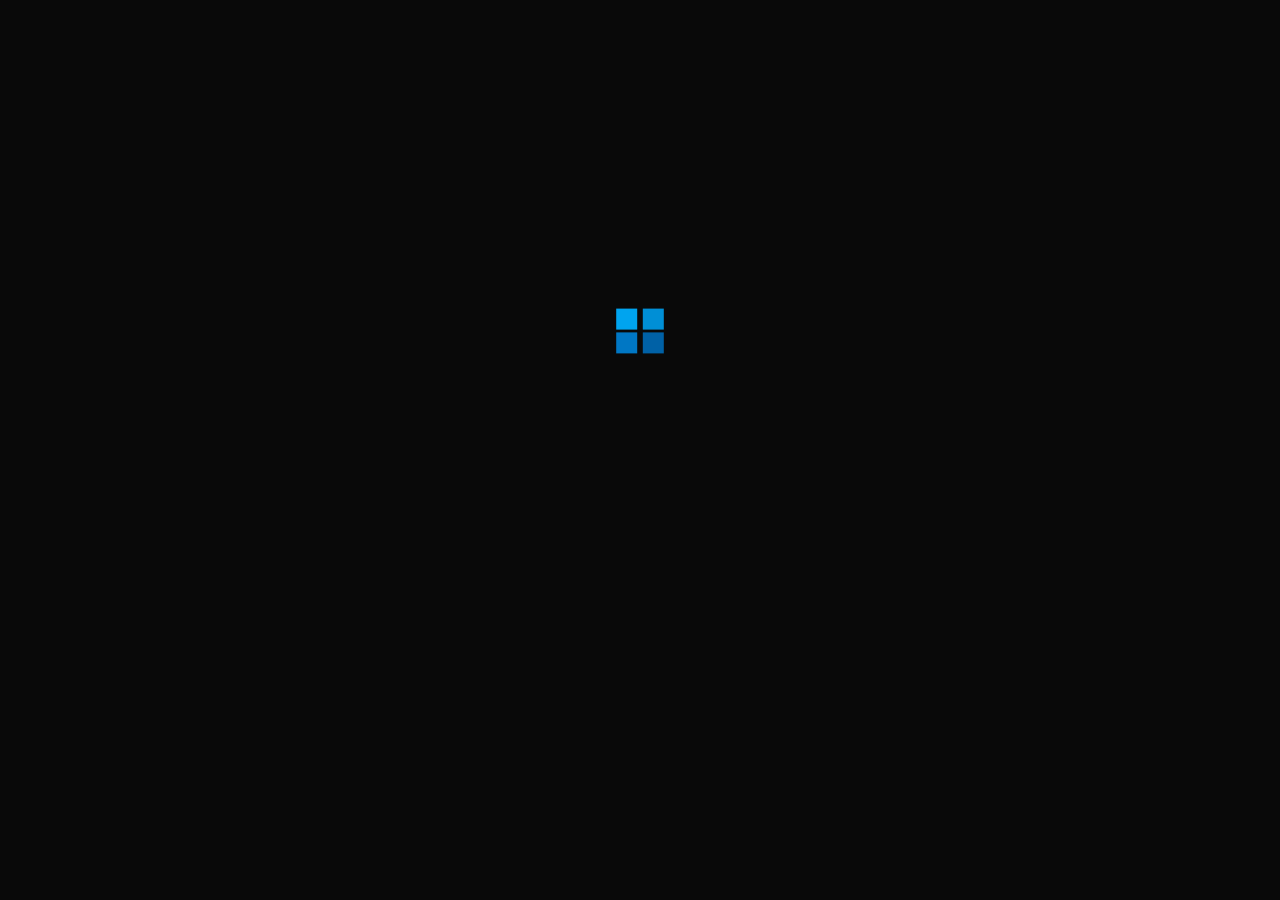
==== commit 3106307c: "Use updated app entry for GitHub Pages" ====
--- a/index.html
+++ b/index.html
@@ -1,4 +1,4 @@
-<!doctype html>
+﻿<!doctype html>
 <html lang="en">
 
 <head>
@@ -7,2523 +7,35 @@
     <title>Premier One Mobile Client</title>
     <link rel="stylesheet" href="https://cdn.metroui.org.ua/current/metro.css">
     <link rel="stylesheet" href="https://cdn.metroui.org.ua/current/icons.css">
-    <style>
-        /*=== VARS FOR APP-BAR REQUIRED!!!!! ===*/
-        :root {
-            --bar-height: 32px;
-            --close-red: #c80000;
-            --header-h: 32px;
-            --footer-h: 35px;
-        }
-
-        /* scrolll bar customly, from w3.schools*/
-        ::-webkit-scrollbar {
-            width: 10px;
-        }
-
-        /* Track */
-        ::-webkit-scrollbar-track {
-            background: #f1f1f1;
-        }
-
-        /* Handle */
-        ::-webkit-scrollbar-thumb {
-            background: #888;
-        }
-
-        /* Handle on hover */
-        ::-webkit-scrollbar-thumb:hover {
-            background: #555;
-        }
-
-        input[data-role="input"] {
-            padding: 10px !important;
-            border-radius: 0 !important;
-            margin-bottom: 20px !important;
-            width: 80% !important;
-            margin-left: auto !important;
-            margin-right: auto !important;
-        }
-
-        footer {
-            width: 100%;
-            height: var(--footer-h);
-            background: #000000;
-            border-top: 1px solid #ccc;
-            position: fixed;
-            bottom: 0;
-            display: none;
-            box-sizing: border-box;
-            align-items: stretch;
-            z-index: 9999;
-        }
-
-        #home-foot,
-        #inc-foot,
-        #query-foot,
-        #submit-query-foot {
-            height: var(--footer-h);
-            min-height: var(--footer-h);
-            box-sizing: border-box;
-            align-items: stretch;
-        }
-
-        footer.footer-visible {
-            display: flex !important;
-        }
-
-        /*=== PUT ALL TAG STYLES HERE ===*/
-        html,
-        body {
-            height: 100%;
-            margin: 0;
-            padding: 0;
-            overflow: hidden;
-        }
-
-        /*=== APP BAR ===*/
-        .metro-app-bar {
-            display: flex !important;
-            flex-direction: row !important;
-            justify-content: space-between;
-            align-items: center;
-            height: 32px;
-            width: 100%;
-            overflow: hidden;
-            white-space: nowrap;
-        }
-
-        .app-branding {
-            display: flex;
-            align-items: center;
-            padding-left: 10px;
-            flex: 0 1 auto;
-            white-space: nowrap;
-        }
-
-        .app-icon-placeholder {
-            width: 16px;
-            height: 16px;
-            background-color: #0078d4;
-            margin-right: 12px;
-            flex-shrink: 0;
-        }
-
-        .app-title {
-            font-size: 12px;
-            font-weight: 400;
-            margin: 0;
-            color: var(--text-color);
-            overflow: hidden;
-            text-overflow: ellipsis;
-        }
-
-        .window-actions {
-            display: flex;
-            height: 100%;
-            flex-shrink: 0;
-            margin-left: auto;
-        }
-
-        .action-btn {
-            width: 46px;
-            height: var(--bar-height);
-            background: transparent;
-            border: none;
-            font-family: "Segoe MDL2 Assets", sans-serif;
-            font-size: 10px;
-            display: flex;
-            justify-content: center;
-            align-items: center;
-            cursor: default;
-            outline: none;
-            transition: background 0.1s;
-            flex-direction: row;
-        }
-
-        .action-btn:hover {
-            background-color: var(--hover-gray);
-        }
-
-        .close-btn:hover {
-            background-color: var(--close-red) !important;
-            color: white;
-        }
-
-        .active-inc-tab {
-            background: rgb(255, 153, 0);
-        }
-
-        /*=== MODAL STYLES ===*/
-        .modal-overlay {
-            position: fixed;
-            top: 0;
-            left: 0;
-            right: 0;
-            bottom: 0;
-            background-color: rgba(0, 0, 0, 0.7);
-            display: none;
-            z-index: 1500;
-            align-items: center;
-            justify-content: center;
-        }
-
-        .modal-overlay.active {
-            display: flex;
-        }
-
-        .modal-content {
-            background: white;
-            width: 90%;
-            max-width: 600px;
-            max-height: 80vh;
-            border-radius: 4px;
-            box-shadow: 0 4px 16px rgba(0, 0, 0, 0.3);
-            display: flex;
-            flex-direction: column;
-        }
-
-        .modal-header {
-            padding: 16px;
-            border-bottom: 1px solid #ddd;
-            font-weight: bold;
-            font-size: 16px;
-            display: flex;
-            justify-content: space-between;
-            align-items: center;
-        }
-
-        .modal-body {
-            flex: 1;
-            overflow-y: auto;
-            padding: 16px;
-        }
-
-        .modal-footer {
-            padding: 16px;
-            border-top: 1px solid #ddd;
-            display: flex;
-            gap: 8px;
-        }
-
-        .modal-footer .button {
-            padding: 8px 16px;
-            cursor: pointer;
-        }
-
-        .window-btn {
-            display: inline-flex;
-            align-items: center;
-            justify-content: center;
-            width: 36px;
-            height: 100%;
-            border: none;
-            background-color: #e8e8e8;
-            border-left: 1px solid #d0d0d0;
-            font-size: 12px;
-            cursor: pointer;
-            padding: 0;
-            transition: background 0.1s, border 0.1s, color 0.1s;
-            color: #000;
-            flex-shrink: 0;
-        }
-
-        .window-btn:hover {
-            background-color: #d7d7d7;
-        }
-
-        .window-btn:active {
-            background-color: #b8b8b8;
-        }
-
-        .window-btn.fg-white-hover {
-            color: #000;
-        }
-
-        .window-btn.fg-white-hover:hover {
-            background-color: #c80000 !important;
-            color: #fff !important;
-        }
-
-        .window-btn.fg-white-hover:active {
-            background-color: #a00000 !important;
-            color: #fff !important;
-        }
-
-        .win-wifi-action-btn {
-            flex: 1;
-            padding: 6px 12px;
-            background: rgba(0, 120, 212, 0.4);
-            color: rgba(230, 238, 248, 0.95);
-            border: 1px solid rgba(0, 120, 212, 0.6);
-            border-radius: 3px;
-            cursor: pointer;
-            font-size: 12px;
-            transition: background 0.15s ease;
-        }
-
-        .win-wifi-action-btn:hover {
-            background: rgba(0, 120, 212, 0.6);
-        }
-
-        .win-wifi-action-btn:active {
-            background: rgba(0, 120, 212, 0.8);
-        }
-
-        .win-wifi-network-item {
-            width: 100%;
-            padding: 10px 16px;
-            color: rgba(230, 238, 248, 0.95);
-            border: none;
-            border-bottom: 1px solid rgba(255, 255, 255, 0.08);
-            background: transparent;
-            cursor: pointer;
-            text-align: left;
-            font-size: 13px;
-            transition: background 0.15s ease;
-            display: flex;
-            align-items: center;
-            justify-content: space-between;
-        }
-
-        .win-wifi-network-item:hover {
-            background: rgba(0, 120, 212, 0.3);
-        }
-
-        .win-wifi-network-item:active {
-            background: rgba(0, 120, 212, 0.5);
-        }
-
-        .win-wifi-network-item:last-child {
-            border-bottom: none;
-        }
-
-        /*=== APP MAIN AREA BUTTONS ===*/
-        .main-action-btns {
-            flex: 1 1 10%;
-            max-width: 10%;
-            height: 110px;
-            border: 1px solid #333;
-            border-radius: 0 !important;
-            background: linear-gradient(#434480, #000000);
-            color: white;
-            padding: 8px 4px !important;
-            display: flex;
-            flex-direction: column;
-            align-items: center;
-            justify-content: space-between;
-            cursor: pointer;
-        }
-
-        .main-action-btns:active {
-            background: rgb(10, 162, 233);
-        }
-
-        .main-action-btns p {
-            margin: 0;
-            font-size: 11px;
-            width: 100%;
-            white-space: nowrap;
-            overflow: hidden;
-            text-overflow: ellipsis;
-        }
-
-        .main-action-btns img {
-            height: 52px;
-            width: auto;
-            max-width: 90%;
-            object-fit: contain;
-            pointer-events: none;
-        }
-
-        /*=== LOGIN AREA [MAIN STYLES] ===*/
-        #loginArea {
-            background-image: url('https://i.sstatic.net/lubGc.jpg');
-            background-size: cover;
-            background-position: center;
-            width: 100vw;
-            height: 100vh;
-            display: none;
-            align-items: center;
-            justify-content: center;
-            padding: 20px;
-            position: fixed;
-            top: 0;
-            left: 0;
-            overflow: hidden;
-            z-index: 999;
-        }
-
-        #loginArea::after {
-            content: '';
-            position: absolute;
-            inset: 0;
-            background: linear-gradient(180deg, rgba(0, 0, 0, 0.14), rgba(0, 0, 0, 0.28));
-            pointer-events: none;
-        }
-
-        #loginArea::before {
-            content: '';
-            position: absolute;
-            inset: 0;
-            box-shadow: inset 0 120px 120px rgba(2, 6, 23, 0.32);
-            pointer-events: none;
-        }
-
-        #loginArea .login-box {
-            width: 30%;
-            min-width: 300px;
-            max-width: 450px;
-            background: #fff;
-            border: 1px solid #aaa;
-            border-radius: 0 !important;
-            box-shadow: 0 4px 12px rgba(0, 0, 0, 0.2);
-            padding: 24px;
-            display: flex;
-            flex-direction: column;
-            gap: 12px;
-        }
-
-        #loginArea .align-center {
-            width: 100%;
-            display: flex;
-            flex-direction: column;
-            align-items: center;
-        }
-
-        /*=== LOGIN AREA [WINDOWS]===*/
-        #win-logon-card {
-            width: 360px;
-            margin: 0 auto;
-            padding: 0;
-            border-radius: 0;
-            background: transparent;
-            color: rgba(230, 238, 248, 0.95);
-            box-shadow: none;
-            border: 0;
-            display: flex;
-            flex-direction: column;
-            align-items: center;
-            gap: 6px;
-            position: relative;
-            z-index: 1;
-        }
-
-        #win-pwd-container {
-            display: flex;
-            flex-direction: column;
-            gap: 8px;
-            width: 100%;
-        }
-
-        #win-pwd-container.hidden {
-            display: none !important;
-        }
-
-        #win-loading-container {
-            display: none;
-            flex-direction: row;
-            align-items: center;
-            gap: 15px;
-            margin-top: 8px;
-        }
-
-        #win-loading-container.active {
-            display: flex !important;
-        }
-
-        .win-spinner-small {
-            width: 28px;
-            height: 28px;
-            border: 2px solid rgba(255, 255, 255, 0.3);
-            border-top: 2px solid white;
-            border-radius: 50%;
-            animation: spin 1s linear infinite;
-            flex-shrink: 0;
-        }
-
-        .win-welcome-small {
-            color: rgba(230, 238, 248, 0.95);
-            font-size: 14px;
-            font-weight: 300;
-            letter-spacing: 0.5px;
-        }
-
-        #win-logon-card .avatar {
-            width: 96px;
-            height: 96px;
-            border-radius: 50%;
-            display: flex;
-            align-items: center;
-            justify-content: center;
-            margin: 0;
-            box-shadow: 0 10px 30px rgba(12, 46, 80, 0.45);
-            overflow: hidden;
-        }
-
-        #win-logon-card .username {
-            font-weight: 600;
-            text-align: center;
-            margin-top: 8px;
-            margin-bottom: 6px;
-            color: rgba(230, 238, 248, 0.95);
-            font-size: 18px;
-        }
-
-        #win-logon-card input[type=password] {
-            width: 320px;
-            max-width: 90vw;
-            padding: 12px;
-            border-radius: 0;
-            border: 1px solid rgba(255, 255, 255, 0.08);
-            background: rgba(0, 0, 0, 0.4);
-            color: rgba(230, 238, 248, 0.95);
-            font-size: 15px;
-            outline: none;
-            transition: background-color 0.2s ease;
-        }
-
-        #win-logon-card input[type=password]:focus {
-            background: rgba(255, 255, 255, 0.95);
-            color: #000;
-            border: 1px solid rgba(255, 255, 255, 0.3);
-        }
-
-        #win-logon-error {
-            color: #ff8b8b;
-            height: 18px;
-            margin-top: 8px;
-            text-align: center;
-        }
-
-        #win-loader {
-            position: fixed;
-            inset: 0;
-            background: linear-gradient(135deg, #0078d4 0%, #107c10 100%);
-            display: none;
-            align-items: center;
-            justify-content: center;
-            z-index: 2000;
-            flex-direction: column;
-            gap: 30px;
-        }
-
-        #win-loader.active {
-            display: flex !important;
-        }
-
-        #win-loader.flicker {
-            animation: win10-flicker 3s ease-in-out forwards;
-        }
-
-        #win-loader .win-welcome {
-            color: white;
-            font-size: 48px;
-            font-weight: 300;
-            letter-spacing: 2px;
-            text-align: center;
-        }
-
-        #win-loader .win-spinner {
-            width: 60px;
-            height: 60px;
-            border: 4px solid rgba(255, 255, 255, 0.3);
-            border-top: 4px solid white;
-            border-radius: 50%;
-            animation: spin 1s linear infinite;
-        }
-
-        #win-bottom-buttons {
-            position: fixed;
-            bottom: 20px;
-            right: 20px;
-            display: flex;
-            gap: 12px;
-            z-index: 1000;
-        }
-
-        .win-btn-icon {
-            width: 40px;
-            height: 40px;
-            border: none;
-            border-radius: 4px;
-            background: rgba(0, 0, 0, 0.3);
-            color: white;
-            cursor: pointer;
-            font-size: 20px;
-            display: flex;
-            align-items: center;
-            justify-content: center;
-            transition: background 0.2s ease;
-        }
-
-        .win-btn-icon:hover {
-            background: rgba(0, 0, 0, 0.5);
-        }
-
-        .win-btn-icon:active {
-            background: rgba(0, 0, 0, 0.7);
-        }
-
-        .win-popup-menu {
-            position: absolute;
-            bottom: 50px;
-            right: 0;
-            background: rgba(32, 32, 32, 0.98);
-            border: 1px solid rgba(255, 255, 255, 0.2);
-            border-radius: 4px;
-            min-width: 200px;
-            display: none;
-            flex-direction: column;
-            z-index: 1001;
-            backdrop-filter: blur(10px);
-        }
-
-        .win-popup-menu.active {
-            display: flex;
-        }
-
-        .win-menu-item {
-            padding: 10px 16px;
-            color: rgba(230, 238, 248, 0.95);
-            border: none;
-            background: transparent;
-            cursor: pointer;
-            text-align: left;
-            font-size: 14px;
-            transition: background 0.15s ease;
-        }
-
-        .win-menu-item:hover {
-            background: rgba(0, 120, 212, 0.5);
-        }
-
-        .win-menu-item:active {
-            background: rgba(0, 120, 212, 0.8);
-        }
-
-        .win-menu-item:not(:last-child) {
-            border-bottom: 1px solid rgba(255, 255, 255, 0.1);
-        }
-
-        .win-wifi-connected {
-            font-size: 12px;
-            color: rgba(0, 120, 212, 0.9);
-            margin-top: 2px;
-        }
-
-        #win-wifi-menu .win-menu-item {
-            justify-content: space-between;
-            display: flex;
-            align-items: center;
-        }
-
-        /*=== LOGIN AREA [UNIT DATA]===*/
-        #inputUserDataArea {
-            display: none;
-            align-items: center !important;
-            justify-content: center !important;
-            min-height: calc(100vh - 32px) !important;
-            background: #d9d9d9 !important;
-            padding: 20px !important;
-        }
-
-        /*=== UNIT DATA STYLES ===*/
-
-        .select .button-group {
-            display: none !important;
-        }
-
-        .select .input-wrapper {
-            padding-right: 0 !important;
-            border-radius: 0 !important;
-        }
-
-        .select .title {
-            padding-right: 8px !important;
-            width: 100% !important;
-        }
-
-        .select {
-            border-radius: 0 !important;
-        }
-
-        /* UNIT INFORMATION AREA STYLES  */
-        .status-block {
-            background: white;
-            border: 1px solid #ddd;
-            border-left: 0;
-            display: flex;
-            align-items: center;
-            justify-content: center;
-            gap: 8px;
-            font-size: 11px;
-            color: #333;
-            cursor: pointer;
-        }
-
-        .status-block:hover {
-            background: #f9f9f9;
-        }
-
-        .status-block,
-        .select {
-            height: 38px !important;
-        }
-
-        /* DARK MODE / NIGHT MODE */
-        #mainApp.night-mode {
-            background: #0a1520 !important;
-            color: #4cff00 !important;
-        }
-
-        /* Force ALL children to transparent so navy bg shows through gaps */
-        #mainApp.night-mode * {
-            background: transparent !important;
-            color: #4cff00 !important;
-            border-color: #4cff00 !important;
-        }
-
-        /* Preserve green buttons (bg-green) — white text on green gradient */
-        #mainApp.night-mode .bg-green,
-        #mainApp.night-mode .bg-green * {
-            background: linear-gradient(to bottom, #90ee90 0%, #228b22 100%) !important;
-            color: white !important;
-            border-color: #228b22 !important;
-        }
-
-        /* Content/functional elements: solid black */
-        #mainApp.night-mode input,
-        #mainApp.night-mode select,
-        #mainApp.night-mode textarea,
-        #mainApp.night-mode table,
-        #mainApp.night-mode th,
-        #mainApp.night-mode td,
-        #mainApp.night-mode .input,
-        #mainApp.night-mode .status-block,
-        #mainApp.night-mode .dashboard-container,
-        #mainApp.night-mode .home-table,
-        #mainApp.night-mode .incident-content,
-        #mainApp.night-mode .table-area,
-        #mainApp.night-mode .dispatcher-field,
-        #mainApp.night-mode .button,
-        #mainApp.night-mode .side-nav-btn,
-        #mainApp.night-mode .row-pending,
-        #mainApp.night-mode .row-active,
-        #mainApp.night-mode .row-closed,
-        #mainApp.night-mode .incident-view-wrapper,
-        #mainApp.night-mode .dispatcher-content-area,
-        #mainApp.night-mode .bg-white,
-        #mainApp.night-mode .modal-content,
-        #mainApp.night-mode .modal-header,
-        #mainApp.night-mode .modal-body,
-        #mainApp.night-mode .modal-footer,
-        #mainApp.night-mode .call-item,
-        #mainApp.night-mode .call-filter-btn,
-        #mainApp.night-mode .sidebar-tile-btn,
-        #mainApp.night-mode .query-top-area,
-        #mainApp.night-mode .query-detail-area,
-        #mainApp.night-mode .homeContentView,
-        #mainApp.night-mode #homeContentWrapper {
-            background: #000 !important;
-            color: #4cff00 !important;
-            border-color: #4cff00 !important;
-        }
-
-        /* Main page content rows only: very dark navy (near-black) */
-        #mainApp.night-mode .content-row {
-            background: #0a1520 !important;
-            color: #4cff00 !important;
-            border-color: #4cff00 !important;
-        }
-
-        /* Main action buttons: hard-cut dark blue (top) / black (bottom) */
-        #mainApp.night-mode button.main-action-btns {
-            background: linear-gradient(to bottom, #0a1520 50%, #000000 50%) !important;
-            color: #4cff00 !important;
-            border-color: #4cff00 !important;
-        }
-
-        /* Suppress the :active flash in night mode */
-        #mainApp.night-mode button.main-action-btns:active {
-            background: linear-gradient(to bottom, #1a4a7a 50%, #000000 50%) !important;
-            filter: brightness(1.3);
-        }
-
-        #mainApp.night-mode #current-user {
-            color: #4cff00 !important;
-        }
-
-        /* Modal overlay: remove dim background in night mode */
-        #mainApp.night-mode~.modal-overlay {
-            background-color: transparent !important;
-        }
-
-        #mainApp.night-mode~.modal-overlay .modal-content,
-        #mainApp.night-mode~.modal-overlay .modal-header,
-        #mainApp.night-mode~.modal-overlay .modal-body,
-        #mainApp.night-mode~.modal-overlay .modal-footer,
-        #mainApp.night-mode~.modal-overlay .modal-content * {
-            background: #000 !important;
-            color: #4cff00 !important;
-            border-color: #4cff00 !important;
-        }
-
-        /* Footer: hard-cut blue (top half) / black (bottom half) */
-        #mainApp.night-mode~footer {
-            background: linear-gradient(to bottom, #1a5c9e 50%, #000000 50%) !important;
-            border-top-color: #1a6abf !important;
-        }
-
-        #mainApp.night-mode~footer .footer-btn {
-            background: transparent !important;
-            color: #4cff00 !important;
-            border-color: #4cff00 !important;
-        }
-
-        /* All tabs (active and inactive): black background */
-        #mainApp.night-mode #mainTabs>li>a,
-        #mainApp.night-mode #mainTabs>li.active>a,
-        #mainApp.night-mode #mainTabs>li>a.active-tab,
-        #mainApp.night-mode #mainTabs {
-            background: #000 !important;
-            color: #4cff00 !important;
-            border-color: #4cff00 !important;
-        }
-
-        #mainApp.night-mode #mainTabs>li.active>a,
-        #mainApp.night-mode #mainTabs>li>a.active-tab {
-            border-bottom-color: #000 !important;
-        }
-
-        .dispatch-callboard-filters {
-            display: flex;
-            flex-direction: column;
-            gap: 8px;
-            margin-bottom: 12px;
-        }
-
-        .dispatch-call-filter-btn {
-            background: #222;
-            color: #fff;
-            border: 1px solid #444;
-            padding: 8px 10px;
-            width: 100%;
-            text-align: left;
-            cursor: pointer;
-        }
-
-        .dispatch-callboard-table-wrapper {
-            overflow-x: auto;
-        }
-
-        .dispatch-callboard-table {
-            width: 100%;
-            border-collapse: collapse;
-            font-size: 13px;
-            background: #fff;
-        }
-
-        .dispatch-callboard-table th,
-        .dispatch-callboard-table td {
-            border: 1px solid #ddd;
-            padding: 8px;
-            text-align: left;
-        }
-
-        .dispatch-callboard-table th {
-            background: #f3f3f3;
-            font-weight: 700;
-        }
-
-        .dispatch-callboard-table tr:nth-child(even) {
-            background: #f9f9f9;
-        }
-
-        /*=== MAIN APP, HOME AREA STYLES ===*/
-        .dashboard-container {
-            display: flex;
-            flex-direction: column;
-            flex: 1;
-            min-height: 0;
-            overflow: hidden;
-            margin-top: 0;
-            background: #c8c8c8;
-        }
-
-        .content-row {
-            display: flex;
-            flex: 1;
-            min-height: 0;
-            min-width: 0;
-            overflow: hidden;
-            padding: 6px;
-            gap: 6px;
-        }
-
-        .table-area {
-            flex: 1;
-            min-height: 0;
-            min-width: 0;
-            overflow: auto;
-            scroll-padding: 5vh;
-            border: none;
-            display: flex;
-            flex-direction: column;
-            position: relative;
-            background: #fff;
-            box-shadow: 1px 1px 4px rgba(0, 0, 0, 0.18);
-        }
-
-        .home-table {
-            width: 100%;
-            border-collapse: collapse;
-            font-family: sans-serif;
-            font-size: 13px;
-            max-height: 100%;
-        }
-
-        .home-table th {
-            background: #f0f0f0;
-            text-align: left;
-            padding: 8px;
-            border-bottom: 2px solid #ccc;
-            font-size: 10px;
-            color: #444;
-        }
-
-        .row-pending {
-            background: #0000FF;
-            color: white;
-        }
-
-        .row-active {
-            background: #008000;
-            color: white;
-        }
-
-        .row-selected-callsadv {
-            background: #1a6abf !important;
-            color: #fff !important;
-        }
-
-        #callsAdvTable .row-active,
-        #callsAdvTable .row-pending,
-        #callsAdvTable .row-closed {
-            background: #fff;
-            color: #000;
-        }
-
-        .row-closed {
-            background: #a12121;
-            color: white;
-            display: none;
-        }
-
-        .row-closed:hover,
-        .row-active:hover,
-        .row-closed:hover {
-            cursor: pointer;
-        }
-
-        .show-closed .row-closed {
-            display: table-row;
-        }
-
-        .home-table .row-closed {
-            display: table-row !important;
-        }
-
-        #incidentsView .home-table .row-closed {
-            display: none !important;
-        }
-
-        #callsAdvTable .row-closed {
-            display: table-row !important;
-        }
-
-        #advCallsTabs li {
-            list-style: none;
-        }
-
-        #mainTabs {
-            display: flex !important;
-            list-style: none;
-            margin: 0;
-            padding: 0 8px 0 8px;
-            gap: 3px;
-            align-items: flex-end;
-            background: #c8c8c8;
-            border-bottom: 2px solid #888;
-            flex-wrap: nowrap;
-        }
-
-        #mainTabs>li {
-            list-style: none;
-        }
-
-        #mainTabs>li>a {
-            display: block;
-            padding: 8px 20px;
-            background: #b0b0b0;
-            border: 1px solid #888;
-            border-bottom: none;
-            border-radius: 4px 4px 0 0;
-            font-size: 12px;
-            font-weight: bold;
-            color: #333;
-            cursor: pointer;
-            text-decoration: none;
-            transition: background 0.08s;
-            white-space: nowrap;
-            margin-bottom: -2px;
-            min-width: 80px;
-            text-align: center;
-        }
-
-        #mainTabs>li>a:hover {
-            background: #d8d8d8;
-            color: #000;
-        }
-
-        #mainTabs>li.active>a,
-        #mainTabs>li>a.active-tab {
-            background: #fff;
-            color: #000;
-            border-bottom: 2px solid #fff;
-            z-index: 1;
-        }
-
-        #mainTabs.hidden {
-            display: none !important;
-        }
-
-        #advCallsTabs {
-            display: none !important;
-        }
-
-        #advCallsTabs.visible {
-            display: flex !important;
-        }
-
-
-
-        .sidebar-area {
-            position: relative;
-            right: auto;
-            top: auto;
-            width: 160px;
-            flex: 0 0 160px;
-            order: 1;
-            min-height: 0;
-            display: flex;
-            flex-direction: column;
-            overflow-y: auto;
-            border: none;
-            background: transparent;
-            gap: 3px;
-        }
-
-        /* MDT tile-style sidebar button */
-        .sidebar-tile-btn {
-            display: flex;
-            flex-direction: row;
-            align-items: center;
-            width: 100%;
-            flex: 1 1 0;
-            min-height: 38px;
-            max-height: 60px;
-            background: #e8e8e8;
-            border: 1px solid #aaa;
-            border-left: 3px solid #7a9abf;
-            box-shadow: 1px 1px 3px rgba(0, 0, 0, 0.15);
-            cursor: pointer;
-            text-decoration: none;
-            color: #111;
-            transition: background 0.08s;
-            padding: 4px 6px;
-            box-sizing: border-box;
-            font-size: 11px;
-            font-weight: bold;
-            gap: 6px;
-        }
-
-        .sidebar-tile-btn:hover {
-            background: #d0d8e8;
-            border-left-color: #2255aa;
-            color: #003080;
-        }
-
-        .sidebar-tile-btn:active {
-            background: #b8cce0;
-        }
-
-        .sidebar-tile-btn span.tile-icon {
-            font-size: 18px;
-            flex: 0 0 22px;
-            text-align: center;
-            line-height: 1;
-        }
-
-        .sidebar-tile-btn .tile-label {
-            flex: 1;
-            font-size: 10px;
-            font-weight: bold;
-            line-height: 1.2;
-            white-space: nowrap;
-            overflow: hidden;
-            text-overflow: ellipsis;
-        }
-
-        .sidebar-tile-btn .tile-key {
-            font-family: monospace;
-            flex: 0 0 auto;
-            font-size: 9px;
-            font-weight: bold;
-            color: #555;
-            padding: 1px 4px;
-            line-height: 1.4;
-            text-transform: uppercase;
-            letter-spacing: 0.03em;
-        }
-
-        .callboard-sidebar-area {
-            width: 180px;
-            flex: 0 0 180px;
-            display: flex;
-            flex-direction: column;
-            overflow-y: auto;
-            border: 1px solid #ccc;
-            border-right: none;
-            background: #f0f0f0;
-        }
-
-        #callsAdvTable {
-            position: absolute;
-            top: 0;
-            left: 0;
-            right: 0;
-            bottom: 0;
-            display: flex;
-            align-items: stretch;
-        }
-
-        #callsAdvTable .callboard-table-area {
-            flex: 1;
-            min-height: 0;
-            min-width: 0;
-            display: flex;
-            flex-direction: column;
-            overflow: auto;
-        }
-
-        #mainApp {
-            position: fixed;
-            top: var(--header-h);
-            left: 0;
-            right: 0;
-            bottom: var(--footer-h);
-            display: flex;
-            flex-direction: column;
-            overflow: hidden;
-        }
-
-        #homeContentWrapper {
-            flex: 1;
-            min-height: 0;
-            display: flex;
-            flex-direction: column;
-            overflow: hidden;
-        }
-
-        /* Query table split layout */
-        .query-table-area {
-            flex: 1;
-            display: flex;
-            flex-direction: row;
-            min-height: 0;
-            min-width: 0;
-        }
-
-        .query-sidebar-area {
-            width: 150px;
-            flex: 0 0 150px;
-            display: flex;
-            flex-direction: column;
-            border-right: 1px solid #ccc;
-            background: #f0f0f0;
-            overflow-y: auto;
-        }
-
-        .query-sidebar-area .side-nav-btn.active-query-tab {
-            background: #0078d7;
-            color: #fff !important;
-        }
-
-        .query-main-area {
-            flex: 1;
-            display: flex;
-            flex-direction: column;
-            min-height: 0;
-            min-width: 0;
-        }
-
-        .query-top-area {
-            flex: 0 0 35%;
-            overflow-y: auto;
-            overflow-x: auto;
-            min-height: 40px;
-        }
-
-        .query-resizer {
-            height: 6px;
-            cursor: row-resize;
-            background: #aaa;
-            border-top: 1px solid #888;
-            border-bottom: 1px solid #888;
-            flex: none;
-            user-select: none;
-        }
-
-        .query-resizer:hover {
-            background: #0078d7;
-        }
-
-        .query-detail-area {
-            flex: 1;
-            overflow-y: auto;
-            padding: 10px;
-            background: #fff;
-            min-height: 40px;
-            font-family: monospace;
-            white-space: pre-wrap;
-            font-size: 13px;
-        }
-
-        .query-detail-placeholder {
-            color: #999;
-            font-style: italic;
-            padding: 10px;
-        }
-
-        .query-detail-area2 {
-            flex: 1;
-            overflow-y: auto;
-            padding: 10px;
-            min-height: 0;
-        }
-
-        #queryTableView tbody tr:hover td {
-            cursor: pointer;
-            background: rgba(0, 120, 215, 0.08);
-        }
-
-        #queryTableView tbody tr.query-row-selected td {
-            background: rgba(0, 120, 215, 0.18);
-        }
-
-        .query-check-col {
-            width: 28px;
-            text-align: center;
-        }
-
-        #incidentsView,
-        #units-table,
-        #callsAdvTable {
-            width: 100%;
-            min-height: 0;
-            min-width: 0;
-        }
-
-        #queryResultsView {
-            position: absolute;
-            top: 0;
-            left: 0;
-            right: 0;
-            bottom: 0;
-            display: flex;
-            align-items: stretch;
-        }
-
-        #incidentsView,
-        #units-table {
-            flex: 1;
-            overflow-y: auto;
-            overflow-x: auto;
-        }
-
-        #incidentsView .home-table,
-        #units-table .home-table,
-        #callsAdvTable .home-table {
-            min-width: 0;
-        }
-
-        .home-table td {
-            padding: 10px 8px;
-            border-bottom: 1px solid rgba(255, 255, 255, 0.2);
-            font-weight: bold;
-        }
-
-        .table-area::after,
-        #callsAdvTable .callboard-table-area::after {
-            content: '';
-            display: block;
-            height: 40px;
-            flex-shrink: 0;
-        }
-
-        .side-nav-btn {
-            display: flex;
-            align-items: center;
-            padding: 8px 10px;
-            background: transparent;
-            cursor: pointer;
-            transition: 0.1s;
-            text-decoration: none;
-            color: #333;
-        }
-
-        .side-nav-btn:hover {
-            background-color: #e0e0e0;
-        }
-
-        /* Keep active incident tabs highlighted by default */
-        .inc-sidebar-area .side-nav-btn.active-inc-tab {
-            background-color: rgb(255, 153, 0) !important;
-            color: #111 !important;
-        }
-
-        .inc-sidebar-area .side-nav-btn.active-inc-tab span,
-        .inc-sidebar-area .side-nav-btn.active-inc-tab .btn-text,
-        .inc-sidebar-area .side-nav-btn.active-inc-tab .mif-2x {
-            color: #111 !important;
-        }
-
-        .inc-sidebar-area .side-nav-btn.active-inc-tab:hover {
-            background-color: rgb(255, 165, 28) !important;
-        }
-
-        .callboard-sidebar-area .side-nav-btn.active-calls-tab {
-            background-color: #1a6abf !important;
-            color: #fff !important;
-        }
-
-        .callboard-sidebar-area .side-nav-btn.active-calls-tab span,
-        .callboard-sidebar-area .side-nav-btn.active-calls-tab .btn-text,
-        .callboard-sidebar-area .side-nav-btn.active-calls-tab .mif-2x {
-            color: #fff !important;
-        }
-
-        .call-item {
-            padding: 5px;
-            border-bottom: 1px solid #ddd;
-            background: #f9f9f9;
-            margin-bottom: 5px;
-        }
-
-        .call-item:hover {
-            background: #e0e0e0;
-        }
-
-        .call-filter-btn {
-            background: #e8e8e8;
-            color: #333;
-            border: 1px solid #ccc;
-            padding: 8px 10px;
-            margin: 4px 0;
-            cursor: pointer;
-            text-align: center;
-            border-radius: 0;
-        }
-
-        .call-filter-btn:hover {
-            background: #d8d8d8;
-        }
-
-        .side-nav-btn span.mif-2x {
-            width: 32px;
-            margin-right: 12px;
-            text-align: center;
-            color: #555;
-        }
-
-        .side-nav-btn .btn-text {
-            font-size: 13px;
-            font-family: "Segoe UI", Tahoma, sans-serif;
-            flex-grow: 1;
-        }
-
-        .side-nav-btn .btn-text u {
-            text-decoration: underline;
-        }
-
-        /* In night mode, active tabs should be light blue instead of orange */
-        #mainApp.night-mode .inc-sidebar-area .side-nav-btn.active-inc-tab {
-            background-color: #79b8ff !important;
-            border-color: #9ccaff !important;
-            color: #041a2f !important;
-        }
-
-        #mainApp.night-mode .inc-sidebar-area .side-nav-btn.active-inc-tab span,
-        #mainApp.night-mode .inc-sidebar-area .side-nav-btn.active-inc-tab .btn-text,
-        #mainApp.night-mode .inc-sidebar-area .side-nav-btn.active-inc-tab .mif-2x {
-            background: transparent !important;
-            color: #041a2f !important;
-            border-color: transparent !important;
-        }
-
-        #mainApp.night-mode .inc-sidebar-area .side-nav-btn.active-inc-tab:hover {
-            background-color: #8fc3ff !important;
-        }
-
-        /* In night mode, active query tabs should stay blue */
-        #mainApp.night-mode .query-sidebar-area .side-nav-btn.active-query-tab {
-            background-color: #0078d7 !important;
-            border-color: #4fa3e8 !important;
-            color: #fff !important;
-        }
-
-        #mainApp.night-mode .query-sidebar-area .side-nav-btn.active-query-tab span,
-        #mainApp.night-mode .query-sidebar-area .side-nav-btn.active-query-tab .btn-text {
-            background: transparent !important;
-            color: #fff !important;
-            border-color: transparent !important;
-        }
-
-        #mainApp.night-mode .query-sidebar-area .side-nav-btn.active-query-tab:hover {
-            background-color: #1a8ae0 !important;
-        }
-
-        /* Plain native-style checkboxes - override all Metro UI custom checkbox styling */
-        input[type="checkbox"][data-role="none"] {
-            appearance: auto !important;
-            -webkit-appearance: checkbox !important;
-            border-radius: 0 !important;
-            width: 13px !important;
-            height: 13px !important;
-            margin: 0 !important;
-            padding: 0 !important;
-            background: none !important;
-            border: none !important;
-            box-shadow: none !important;
-            outline: revert !important;
-            opacity: 1 !important;
-            position: static !important;
-            clip: unset !important;
-            clip-path: unset !important;
-            transform: none !important;
-            display: inline-block !important;
-            visibility: visible !important;
-            accent-color: auto;
-        }
-
-        input[type="checkbox"][data-role="none"]::before,
-        input[type="checkbox"][data-role="none"]::after {
-            display: none !important;
-            content: none !important;
-        }
-
-        /* Kill any Metro UI checkbox wrapper pseudo-elements */
-        .checkbox input[type="checkbox"]::before,
-        .checkbox input[type="checkbox"]::after,
-        label.checkbox::before,
-        label.checkbox::after {
-            display: none !important;
-            content: none !important;
-        }
-
-        /*=== INCIDENT VIEW STYLES  ===*/
-        .incident-view-wrapper {
-            display: flex;
-            position: fixed;
-            top: var(--header-h);
-            left: 0;
-            right: 0;
-            bottom: var(--footer-h);
-            width: 100%;
-            box-sizing: border-box;
-            overflow: hidden;
-        }
-
-        .incident-view-wrapper::after {
-            content: '';
-            position: absolute;
-            top: 40px;
-            left: 200px;
-            right: 0;
-            bottom: 0;
-            border: 5px solid #edf887;
-            opacity: 0.4;
-            pointer-events: none;
-            z-index: 100;
-            box-sizing: border-box;
-        }
-
-        .inc-sidebar-area {
-            width: 200px;
-            min-width: 200px;
-            background-color: #f1f1f1;
-            border-right: 1px solid #ccc;
-            overflow-y: auto;
-        }
-
-        .inc-content {
-            flex: 1;
-            min-width: 0;
-            min-height: 0;
-            overflow: hidden;
-            padding: 16px;
-            background: #fff;
-            box-sizing: border-box;
-            display: flex;
-            flex-direction: column;
-        }
-
-        #incInfoHeader {
-            font-family: Segoe UI, Tahoma, sans-serif;
-            display: flex;
-            align-items: center;
-            justify-content: center;
-            color: #333;
-            background-color: #f1f1f1;
-            border-bottom: 1px solid #ccc;
-            flex: 0 0 auto;
-            height: 40px !important;
-            margin: -16px -16px 8px -16px;
-            width: calc(100% + 32px);
-            padding: 0 10px;
-            box-sizing: border-box;
-        }
-
-        #inc-foot,
-        #mainApp,
-        #units-table {
-            display: none;
-        }
-
-        .button {
-            background: linear-gradient(to bottom, #ffffff 0%, #e0e0e0 100%);
-            border: 1px solid #999;
-            color: #333;
-            cursor: pointer;
-            padding: 6px 12px;
-            border-radius: 2px;
-            font-size: 12px;
-            transition: all 0.1s ease;
-        }
-
-        .button:active {
-            background: linear-gradient(to bottom, #0078d4 0%, #005cc8 100%);
-            color: white;
-            border-color: #004080;
-        }
-
-        .button:hover:not(:active) {
-            background: linear-gradient(to bottom, #f0f0f0 0%, #d9d9d9 100%);
-        }
-
-        /*=== COLOR VARIENTS (BG COLORS) */
-        .bg-green {
-            background: linear-gradient(to bottom, #90ee90 0%, #228b22 100%) !important;
-            color: white !important;
-        }
-
-        .bg-green:active {
-            background: linear-gradient(to bottom, #0078d4 0%, #005cc8 100%) !important;
-        }
-
-        .bg-red {
-            background: linear-gradient(to bottom, #ff9999 0%, #cc0000 100%) !important;
-            color: white !important;
-        }
-
-        .bg-red:active {
-            background: linear-gradient(to bottom, #0078d4 0%, #005cc8 100%) !important;
-        }
-
-        .bg-dark {
-            background: linear-gradient(to bottom, #cccccc 0%, #666666 100%) !important;
-            color: white !important;
-        }
-
-        .bg-dark:active {
-            background: linear-gradient(to bottom, #0078d4 0%, #005cc8 100%) !important;
-        }
-
-        .bg-blue {
-            background: lightblue !important;
-            color: white !important;
-        }
-
-        .bg-blue:active {
-            background: linear-gradient(to bottom, #0078d4 0%, #005cc8 100%) !important;
-        }
-
-        /*=== FOOTER STYLES ===*/
-
-        .footer-btn {
-            display: flex;
-            align-items: center;
-            justify-content: center;
-            border-right: 1px solid #ccc;
-            font-size: 11px;
-            font-family: "Segoe UI", sans-serif;
-            background: #fff;
-            cursor: pointer;
-            color: #333;
-            padding: 0 5px;
-            white-space: nowrap;
-            height: 100%;
-            box-sizing: border-box;
-        }
-
-        .footer-btn:hover {
-            background: #e5e5e5;
-        }
-
-        .footer-group {
-            display: flex;
-            flex: 3;
-            height: 100%;
-        }
-
-        .footer-group .footer-btn {
-            flex: 1;
-        }
-
-        .w-sm {
-            flex: 1;
-        }
-
-        .w-md {
-            flex: 2;
-        }
-
-        .w-lg {
-            flex: 3;
-        }
-
-        .incident:hover {
-            cursor: pointer;
-        }
-
-        @keyframes flash-red {
-            0% {
-                background-color: #0000FF;
-            }
-
-            50% {
-                background-color: red;
-            }
-
-            100% {
-                background-color: #0000FF;
-            }
-        }
-
-        @keyframes mdt-child-in {
-            from {
-                opacity: 0;
-            }
-
-            to {
-                opacity: 1;
-            }
-        }
-
-        .mdt-flicker-child {
-            animation: mdt-child-in 0.18s ease-out forwards;
-        }
-
-        @keyframes win10-flicker {
-            0% {
-                background: linear-gradient(135deg, #0078d4 0%, #107c10 100%);
-            }
-
-            10% {
-                background: linear-gradient(135deg, #0078d4 0%, #107c10 100%);
-            }
-
-            15% {
-                background: #000;
-            }
-
-            20% {
-                background: linear-gradient(135deg, #0078d4 0%, #107c10 100%);
-            }
-
-            30% {
-                background: linear-gradient(135deg, #0078d4 0%, #107c10 100%);
-            }
-
-            100% {
-                background: linear-gradient(135deg, #0078d4 0%, #107c10 100%);
-            }
-        }
-
-        @keyframes spin {
-            0% {
-                transform: rotate(0deg);
-            }
-
-            100% {
-                transform: rotate(360deg);
-            }
-        }
-
-
-        /* ===== DISPATCHER OVERLAY STYLES ===== */
-        .dispatcher-overlay {
-            display: flex;
-            flex-direction: column;
-            width: 100%;
-            height: 100%;
-            background: #f0f0f0;
-            border: 1px solid #999;
-            font-family: "Segoe UI", Tahoma, sans-serif;
-        }
-
-        #dispatchingArea {
-            display: none;
-            width: 100%;
-            height: calc(100% - 32px);
-            position: fixed;
-            top: 32px;
-            left: 0;
-            z-index: 1000;
-        }
-
-        #dispatchingArea.dispatch-active {
-            display: flex !important;
-        }
-
-        .dispatcher-menu-row {
-            display: flex;
-            height: 36px;
-            gap: 2px;
-            background: #e8e8e8;
-            border-bottom: 2px solid #999;
-            padding: 2px;
-            align-items: center;
-            min-height: 36px;
-        }
-
-        .dispatcher-menu-buttons {
-            position: relative;
-            flex: 0 0 auto;
-            display: flex;
-            align-items: center;
-            gap: 2px;
-            background: #f8f8f8;
-            border: 1px solid #999;
-            padding: 2px;
-            min-height: 30px;
-            width: auto;
-        }
-
-        .dispatcher-command-inline {
-            flex: 1;
-            display: flex;
-            align-items: center;
-            background: #f8f8f8;
-            border: 1px solid #999;
-            padding: 2px;
-            min-height: 30px;
-        }
-
-        .dispatcher-status-inline {
-            flex: 0.8;
-            display: flex;
-            align-items: center;
-            justify-content: center;
-            background: #f8f8f8;
-            border: 1px solid #999;
-            min-height: 30px;
-            font-size: 12px;
-            gap: 6px;
-        }
-
-        .menu-btn {
-            background: white;
-            border: none;
-            border-right: 1px solid #ddd;
-            padding: 4px 12px;
-            font-size: 11px;
-            cursor: pointer;
-            transition: background 0.1s;
-            white-space: nowrap;
-            position: relative;
-        }
-
-        .menu-btn:hover {
-            background: #e0e0e0;
-        }
-
-        .menu-btn:last-child {
-            border-right: none;
-        }
-
-        .submenu {
-            position: absolute;
-            top: calc(100% + 2px);
-            left: 0;
-            background: #f5f5f5;
-            border: 1px solid #999;
-            z-index: 1500;
-            min-width: 210px;
-            box-shadow: 0 6px 16px rgba(0, 0, 0, 0.15);
-        }
-
-        .submenu-item {
-            background: transparent;
-            border: none;
-            padding: 4px 12px;
-            text-align: left;
-            cursor: pointer;
-            font-size: 10px;
-            transition: background 0.1s;
-            width: 100%;
-            display: flex;
-            justify-content: space-between;
-            align-items: center;
-        }
-
-        .submenu-item:hover {
-            background: #d9d9d9;
-        }
-
-        .dispatcher-command-bar {
-            flex: 1;
-            display: flex;
-            flex-direction: column;
-            gap: 2px;
-            background: white;
-            border: 1px solid #999;
-            padding: 2px;
-        }
-
-        .command-input {
-            flex: 0 0 20px;
-            padding: 2px 4px;
-            border: 1px solid #999;
-            font-size: 10px;
-            font-family: "Courier New", monospace;
-            resize: none;
-        }
-
-        .command-history {
-            flex: 1;
-            overflow-y: auto;
-            font-size: 9px;
-            font-family: "Courier New", monospace;
-            background: #f5f5f5;
-            padding: 2px;
-            border: 1px solid #ccc;
-        }
-
-        .dispatcher-status-bar {
-            flex: 1;
-            background: white;
-            border: 1px solid #999;
-            display: flex;
-            align-items: center;
-            padding: 4px 8px;
-            gap: 8px;
-        }
-
-        .status-item {
-            display: flex;
-            align-items: center;
-            gap: 6px;
-            font-size: 11px;
-        }
-
-        .status-icon {
-            width: 20px;
-            height: 20px;
-            display: flex;
-            align-items: center;
-            justify-content: center;
-            background: #28a745;
-            color: white;
-            border-radius: 50%;
-            font-weight: bold;
-            font-size: 11px;
-        }
-
-        .status-text {
-            color: #333;
-        }
-
-        /* CLOCK ROW */
-        .dispatcher-clock-row {
-            display: flex;
-            align-items: center;
-            height: 38px;
-            background: linear-gradient(180deg, #3a3a3a 0%, #3a3a3a 50%, #000000 50%, #000000 100%);
-            border-bottom: 1px solid #666;
-            padding: 0 14px;
-            gap: 18px;
-            border-left: 1px solid #999;
-            border-right: 1px solid #999;
-            position: relative;
-            flex-wrap: nowrap;
-            overflow: hidden;
-        }
-
-        .clock-left {
-            display: flex;
-            align-items: center;
-            gap: 8px;
-            margin-right: 12px;
-            min-width: 0;
-        }
-
-        .clock-display {
-            font-size: 15px;
-            font-weight: bold;
-            font-family: "Courier New", monospace;
-            color: #00b4ff;
-        }
-
-        .clock-label {
-            font-size: 11px;
-            color: #ccc;
-            font-weight: bold;
-        }
-
-        .incident-subtabs {
-            display: flex;
-            gap: 4px;
-            position: relative;
-            margin-left: 12px;
-            align-items: center;
-            background: transparent;
-            z-index: 5;
-            flex-wrap: nowrap;
-            flex: 1;
-            min-width: 0;
-            height: 100%;
-        }
-
-        .incident-subtab {
-            border: 1px solid transparent;
-            background: transparent;
-            padding: 6px 16px;
-            font-size: 12px;
-            cursor: pointer;
-            color: #fff;
-            border-radius: 6px 6px 0 0;
-            margin-bottom: 0;
-            transition: background 0.1s, color 0.1s, border 0.1s;
-            white-space: nowrap;
-            min-height: 26px;
-            display: flex;
-            align-items: center;
-        }
-
-        .incident-subtab:hover {
-            background: rgba(255, 255, 255, 0.18);
-        }
-
-        .incident-subtab.active {
-            background: linear-gradient(180deg, #4a8cff 0%, #000000 50%, #4a8cff 100%);
-            color: #fff;
-            font-weight: 700;
-            border-color: #999;
-            border-bottom-color: transparent;
-            box-shadow: 0 -1px 0 #c0c0c0;
-        }
-
-        .subtab-pane {
-            display: none;
-            width: 100%;
-            height: calc(100% - 0px);
-        }
-
-        .dispatch-subtab {
-            display: flex;
-            flex-direction: column;
-            gap: 10px;
-            width: 100%;
-        }
-
-        .dispatch-field-w {
-            display: flex;
-            flex-direction: column;
-        }
-
-        .divider {
-            border-top: 1px solid #bbb;
-            margin: 8px 0;
-        }
-
-        .unit-table-wrapper {
-            overflow: auto;
-            border: 1px solid #ccc;
-            padding: 2px;
-            background: #fff;
-            max-height: 200px;
-        }
-
-        .unit-table {
-            border-collapse: collapse;
-            width: 100%;
-        }
-
-        .unit-table td {
-            border: 1px solid #ccc;
-            padding: 2px;
-            text-align: center;
-            width: 16.66%;
-            box-sizing: border-box;
-        }
-
-        .unit-btn {
-            width: 100%;
-            padding: 4px;
-            border: 1px solid #999;
-            background: white;
-            color: #444;
-            cursor: pointer;
-            border-radius: 2px;
-        }
-
-        .unit-btn.attached-unit {
-            background: #adf;
-            color: #004080;
-        }
-
-        .unit-btn.unit-selected {
-            background: #82d478;
-            color: #034006;
-        }
-
-        .dispatch-footer {
-            display: flex;
-            flex-direction: row;
-            gap: 6px;
-            margin-top: auto;
-            border-top: 1px solid #ccc;
-            padding-top: 8px;
-        }
-
-        .dispatch-footer-btn {
-            background: #e8e8e8;
-            color: #333;
-            border: none;
-            border-bottom: 1px solid #ccc;
-            padding: 6px 8px;
-            cursor: pointer;
-            border-radius: 0;
-            font-size: 11px;
-            text-align: left;
-            display: flex;
-            justify-content: space-between;
-            align-items: center;
-            transition: background 0.15s ease;
-        }
-
-        .dispatch-footer-btn:hover {
-            background: #d8d8d8;
-        }
-
-        .dispatch-footer-btn.expanded {
-            background: #0078d4;
-            color: white;
-        }
-
-        .dispatch-footer-content {
-            display: none;
-            padding: 8px;
-            background: #f5f5f5;
-            border-bottom: 1px solid #ccc;
-            max-height: 200px;
-            overflow-y: auto;
-        }
-
-        .dispatch-footer-content.visible {
-            display: block;
-        }
-
-        .dispatch-footer-arrow {
-            font-size: 9px;
-            transition: transform 0.2s ease;
-        }
-
-        .dispatch-footer-arrow.expanded {
-            transform: rotate(90deg);
-        }
-
-        .disp-right-tabs {
-            display: flex;
-            border-bottom: 2px solid #0078d4;
-            background: #f0f0f0;
-            flex-shrink: 0;
-        }
-
-        .disp-right-tab {
-            flex: 1;
-            padding: 5px 4px;
-            font-size: 10px;
-            font-weight: bold;
-            border: none;
-            background: transparent;
-            cursor: pointer;
-            color: #555;
-            border-bottom: 2px solid transparent;
-            margin-bottom: -2px;
-            white-space: nowrap;
-            overflow: hidden;
-            text-overflow: ellipsis;
-        }
-
-        .disp-right-tab:hover {
-            background: #ddd;
-        }
-
-        .disp-right-tab.active {
-            background: #fff;
-            color: #0078d4;
-            border-bottom-color: #0078d4;
-        }
-
-        .disp-right-query-entry {
-            border: 1px solid #ccc;
-            border-radius: 3px;
-            padding: 5px 7px;
-            margin-bottom: 5px;
-            background: #fafafa;
-            font-size: 10px;
-        }
-
-        .disp-right-query-entry .dqe-type {
-            font-weight: bold;
-            color: #0078d4;
-            text-transform: uppercase;
-            font-size: 9px;
-        }
-
-        .disp-right-query-entry .dqe-criteria {
-            color: #222;
-            margin: 2px 0;
-        }
-
-        .disp-right-query-entry .dqe-meta {
-            color: #888;
-            font-size: 9px;
-        }
-
-        .disp-right-query-entry .dqe-alerts {
-            color: #c00;
-            font-size: 9px;
-            font-weight: bold;
-        }
-
-        .dispatch-sidebar {
-            margin-top: 6px;
-            border: 1px solid #999;
-            padding: 4px;
-            background: #f9f9f9;
-            display: flex;
-            flex-direction: column;
-            gap: 6px;
-        }
-
-        .dispatch-sidebar-actions button {
-            width: 100%;
-            margin-bottom: 2px;
-            padding: 4px;
-            border: 1px solid #666;
-            background: #e4e4e4;
-            cursor: pointer;
-            font-size: 11px;
-        }
-
-        .dispatch-sidebar-actions button:hover {
-            background: #d0d0d0;
-        }
-
-        .dispatch-sidebar-content {
-            border: 1px solid #ccc;
-            padding: 6px;
-            min-height: 100px;
-            background: white;
-        }
-
-        .dispatch-panel h4 {
-            margin: 0 0 6px 0;
-            font-size: 12px;
-        }
-
-        .person-row button,
-        .vehicle-row button {
-            border: 1px solid #999;
-            background: #f0f0f0;
-            font-size: 10px;
-            cursor: pointer;
-            padding: 2px 4px;
-        }
-
-        .person-entry,
-        .vehicle-entry {
-            border: 1px solid #ccc;
-            background: #f9f9f9;
-            padding: 6px;
-            margin-bottom: 6px;
-            cursor: default;
-        }
-
-        .person-entry:hover,
-        .vehicle-entry:hover {
-            background: #f0f0f0;
-        }
-
-        .person-input,
-        .vehicle-input {
-            width: 100%;
-            border: 1px solid #ccc;
-            padding: 2px 4px;
-            font-size: 11px;
-            border-radius: 0;
-        }
-
-        /* DATE ROW */
-        .dispatcher-date-row {
-            display: flex;
-            height: 24px;
-            background: white;
-            border-bottom: 1px solid #999;
-            align-items: center;
-            padding: 0 12px;
-            border-left: 1px solid #999;
-            border-right: 1px solid #999;
-        }
-
-        .time-date-display {
-            font-family: "Segoe UI", sans-serif;
-            font-size: 11px;
-            color: #333;
-        }
-
-        .dispatcher-main-area {
-            flex: 1;
-            display: flex;
-            gap: 0;
-            padding: 2px;
-            overflow: hidden;
-            position: relative;
-            resize: horizontal;
-            min-width: 400px;
-        }
-
-        /* Left: Tabs (Vertical) */
-        .dispatcher-tabs-panel {
-            width: 100px;
-            background: white;
-            border: 1px solid #999;
-            display: flex;
-            flex-direction: column;
-            resize: horizontal;
-            overflow: auto;
-            min-width: 90px;
-            max-width: 350px;
-        }
-
-        .dispatcher-tabs {
-            display: flex;
-            flex-direction: column;
-            gap: 4px;
-            padding: 4px;
-            overflow-y: auto;
-            flex: 1;
-            justify-content: flex-start;
-            align-items: flex-end;
-        }
-
-        .tab-card {
-            box-sizing: border-box;
-            border: 1px solid #999;
-            border-radius: 0px;
-            background: transparent;
-            padding: 6px;
-            cursor: pointer;
-            transition: all 0.15s ease;
-            display: flex;
-            flex-direction: column;
-            gap: 2px;
-            flex-shrink: 0;
-            width: 90px;
-            height: 60px;
-            overflow: hidden;
-        }
-
-        .tab-card:hover {
-            background: transparent;
-        }
-
-        .tab-card.status-pending {
-            border-color: #005fcc;
-            box-shadow: inset 0 0 0 1px #005fcc;
-        }
-
-        .tab-card.status-active {
-            border-color: #0b8f3a;
-            box-shadow: inset 0 0 0 1px #0b8f3a;
-        }
-
-        .tab-card.status-new {
-            border-color: #d97a00;
-            box-shadow: inset 0 0 0 1px #d97a00;
-        }
-
-        .tab-card.active {
-            border: 2px solid #0078d4;
-            border-bottom: none;
-            border-right: none;
-            border-radius: 8px 0 0 8px;
-            background: white;
-            padding: 4px;
-        }
-
-        .tab-card-title {
-            font-size: 11px;
-            font-weight: bold;
-            color: #333;
-            overflow: hidden;
-            white-space: nowrap;
-            text-overflow: ellipsis;
-        }
-
-        .tab-card-sub {
-            font-size: 10px;
-            color: #666;
-            line-height: 1.2;
-            white-space: nowrap;
-            overflow: hidden;
-            text-overflow: ellipsis;
-        }
-
-        .add-call-btn {
-            margin: 4px;
-            border: 1px solid #0078d4;
-            background: #0078d4;
-            color: white;
-            font-size: 11px;
-            padding: 4px 8px;
-            cursor: pointer;
-            border-radius: 3px;
-            height: 30px;
-        }
-
-        .add-call-btn:hover {
-            background: #005bb5;
-        }
-
-        /* Middle: Incident Details */
-        .dispatcher-content-area {
-            flex: 1;
-            background: white;
-            border: 1px solid #999;
-            overflow: hidden;
-            display: flex;
-            flex-direction: column;
-        }
-
-        .dispatcher-tab-content {
-            flex: 1;
-            overflow: hidden;
-        }
-
-        .tab-pane {
-            width: 100%;
-            height: 100%;
-            display: none;
-            flex-direction: column;
-        }
-
-        .incident-content {
-            display: flex;
-            flex-direction: column;
-            height: 100%;
-            overflow-y: auto;
-            padding: 8px;
-            gap: 8px;
-        }
-
-        .incident-header-section {
-            background: #f0f0f0;
-            padding: 6px;
-            border: 1px solid #ccc;
-            border-radius: 2px;
-        }
-
-        .incident-name {
-            font-size: 11px;
-            font-weight: bold;
-            color: #0078d4;
-            margin-bottom: 4px;
-            font-family: "Courier New", monospace;
-        }
-
-        .incident-location {
-            font-size: 10px;
-            color: #666;
-            font-family: "Courier New", monospace;
-        }
-
-        .incident-form {
-            display: flex;
-            flex-direction: column;
-            gap: 6px;
-            flex: 1;
-        }
-
-        .form-group {
-            display: flex;
-            flex-direction: column;
-            gap: 2px;
-        }
-
-        .form-group label {
-            font-size: 10px;
-            font-weight: bold;
-            color: #333;
-        }
-
-        .dispatcher-field {
-            border: 1px solid #999;
-            padding: 4px;
-            font-size: 10px;
-            font-family: "Segoe UI", sans-serif;
-            resize: vertical;
-        }
-
-        .full-width {
-            width: 100%;
-            flex: 0 0 auto;
-        }
-
-        .half-width {
-            width: calc(50% - 4px);
-        }
-
-        .full-height {
-            flex: 1;
-            min-height: 120px;
-        }
-
-        .form-row {
-            display: flex;
-            gap: 8px;
-            width: 100%;
-        }
-
-        /* Right: Calls Panel */
-        .dispatcher-calls-panel {
-            width: 140px;
-            background: white;
-            border: 1px solid #999;
-            display: flex;
-            flex-direction: column;
-            overflow: hidden;
-            width: clamp(120px, 300px, 400px);
-            position: relative;
-        }
-
-        .dispatcher-calls-panel::before {
-            content: '';
-            position: absolute;
-            left: 0;
-            top: 0;
-            bottom: 0;
-            width: 6px;
-            cursor: col-resize;
-            background: linear-gradient(90deg, #d9d9d9 0%, transparent 100%);
-            z-index: 10;
-        }
-
-        .calls-header {
-            background: #0078d4;
-            color: white;
-            padding: 4px 6px;
-            font-size: 10px;
-            font-weight: bold;
-            border-bottom: 1px solid #ccc;
-        }
-
-        .calls-list {
-            flex: 1;
-            overflow-y: auto;
-            display: flex;
-            flex-direction: column;
-            gap: 2px;
-            padding: 2px;
-        }
-
-        .call-item {
-            background: white;
-            border: 1px solid #999;
-            padding: 4px;
-            font-size: 9px;
-            border-radius: 2px;
-            cursor: pointer;
-            transition: background 0.1s;
-        }
-
-        .call-item:hover {
-            background: #e8f4f8;
-        }
-
-        .call-item.pending {
-            border-left: 3px solid #0000ff;
-        }
-
-        .call-item.active {
-            border-left: 3px solid #008000;
-        }
-
-        .call-item.closed {
-            border-left: 3px solid #a12121;
-            opacity: 0.6;
-        }
-
-        .call-info {
-            margin-bottom: 2px;
-        }
-
-        .call-number {
-            font-weight: bold;
-            color: #0078d4;
-            font-size: 9px;
-        }
-
-        .call-type {
-            font-size: 8px;
-            color: #666;
-        }
-
-        .call-status {
-            font-size: 8px;
-            font-weight: bold;
-            color: #ff6b6b;
-        }
-    </style>
+    <link rel="stylesheet" href="./css/styles.css">
 </head>
 
-<body>
+<body class="booting">
+    <div id="bootscreen" class="is-active" aria-hidden="true">
+        <div class="boot-logo">
+            <img class="win10-logo" src="data:image/svg+xml;utf8,<svg xmlns='http://www.w3.org/2000/svg' viewBox='0 0 80 80'><rect x='6' y='8' width='30' height='30' fill='%2300A4EF'/><rect x='44' y='8' width='30' height='30' fill='%23008FD6'/><rect x='6' y='42' width='30' height='30' fill='%230077C4'/><rect x='44' y='42' width='30' height='30' fill='%230061A6'/></svg>" alt="Windows">
+        </div>
+        <div class="boot-loader">
+            <div class="boot-circle"></div>
+            <div class="boot-circle"></div>
+            <div class="boot-circle"></div>
+            <div class="boot-circle"></div>
+            <div class="boot-circle"></div>
+        </div>
+    </div>
+
     <header class="metro-app-bar" id="titleBar">
 
         <div class="app-branding">
-            <img src="https://web.opendrive.com/api/v1/download/file.json/MzRfMTAwNDg1ODM0Xw?inline=1&preview=1"
+            <img id="appIcon" src="https://web.opendrive.com/api/v1/download/file.json/MzRfMTAwNDg1ODM0Xw?inline=1&preview=1"
                 height="16px" width="16px">
-            <h1 class="app-title">&ensp; PremierOne Mobile Client</h1>
+            <h1 class="app-title" id="appTitle">&ensp; PremierOne Mobile Client</h1>
         </div>
 
         <div class="window-actions">
-            <button class="action-btn">&#xE921;</button>
-            <button class="action-btn">&#xE922;</button>
-            <button class="action-btn close-btn" onclick="logoff();">&#xE8BB;</button>
+            <button class="action-btn" id="winMinBtn" onclick="handleWindowMinimize()">&#xE921;</button>
+            <button class="action-btn" id="winMaxBtn" onclick="handleWindowMaximize()">&#xE922;</button>
+            <button class="action-btn close-btn" id="winCloseBtn" onclick="handleWindowClose()">&#xE8BB;</button>
         </div>
 
     </header>
@@ -2556,7 +68,7 @@
         <div id="win-bottom-buttons">
             <!-- WiFi Button -->
             <div style="position: relative;">
-                <button class="win-btn-icon" id="win-wifi-btn" onclick="toggleWifiMenu(event)" title="WiFi">
+                <button class="win-btn-icon" id="win-wifi-btn" style="background: transparent;" onclick="toggleWifiMenu(event)" title="WiFi">
                     <svg width="18" height="18" viewBox="0 0 24 24" fill="none" stroke="currentColor" stroke-width="2"
                         stroke-linecap="round" stroke-linejoin="round">
                         <path
@@ -2564,7 +76,7 @@
                         </path>
                     </svg>
                 </button>
-                <div class="win-popup-menu" id="win-wifi-menu" style="min-width: 280px;">
+                <div class="win-popup-menu" id="win-wifi-menu" style="min-width: 280px;" >
                     <!-- Connected Network Header -->
                     <div
                         style="padding: 12px 16px; border-bottom: 1px solid rgba(255, 255, 255, 0.15); background: rgba(0, 120, 212, 0.2);">
@@ -2583,7 +95,7 @@
                     </div>
                     <!-- Available Networks -->
                     <div style="max-height: 220px; overflow-y: auto;">
-                        <button class="win-wifi-network-item" onclick="event.stopPropagation();">
+                        <button class="win-wifi-network-item" onclick="launchDispatchFromWifi(event)">
                             <svg width="14" height="14" viewBox="0 0 24 24" fill="none" stroke="currentColor"
                                 stroke-width="2" style="margin-right: 8px; flex-shrink: 0;">
                                 <path
@@ -2594,47 +106,39 @@
                             <span style="font-size: 11px; color: rgba(200, 200, 200, 0.8);">Secured</span>
                         </button>
                         <button class="win-wifi-network-item" onclick="event.stopPropagation();">
-                            <svg width=\"14\" height=\"14\" viewBox=\"0 0 24 24\" fill=\"none\" stroke=\"currentColor\"
-                                stroke-width=\"2\" style=\"margin-right: 8px; flex-shrink: 0;\">
-                                <path d=\"M5 12.55a11 11 0 0 1 14.08 0M1.42 9a16 16 0 0 1 21.16 0M8.53 16.11a6 6 0 0 1
-                                    6.94 0M12 20h.01\"></path>
+                            <svg width="14" height="14" viewBox="0 0 24 24" fill="none" stroke="currentColor"
+                                stroke-width="2" style="margin-right: 8px; flex-shrink: 0;">
+                                <path d="M5 12.55a11 11 0 0 1 14.08 0M1.42 9a16 16 0 0 1 21.16 0M8.53 16.11a6 6 0 0 1 6.94 0M12 20h.01"></path>
                             </svg>
                             HWD Public WiFi
-                            <span style=\"font-size: 11px; color: rgba(200, 200, 200, 0.8);\">Secured</span>
-                        </button>
-
-                        <button class="win-wifi-network-item" onclick="event.stopPropagation();">
-                            <svg width=\"14\" height=\"14\" viewBox=\"0 0 24 24\" fill=\"none\" stroke=\"currentColor\"
-                                stroke-width=\"2\" style=\"margin-right: 8px; flex-shrink: 0;\">
-                                <path d=\"M5 12.55a11 11 0 0 1 14.08 0M1.42 9a16 16 0 0 1 21.16 0M8.53 16.11a6 6 0 0 1
-                                    6.94 0M12 20h.01\"></path>
-                            </svg>Guzzi's Gay Sex Hotspot <span style=\"font-size: 11px; color: rgba(200, 200, 200,
-                                0.8);\">Secured</span>
-                        </button>
-
-                        <button class="win-wifi-network-item" onclick="event.stopPropagation();">
-                            <svg width=\"14\" height=\"14\" viewBox=\"0 0 24 24\" fill=\"none\" stroke=\"currentColor\"
-                                stroke-width=\"2\" style=\"margin-right: 8px; flex-shrink: 0;\">
-                                <path d=\"M5 12.55a11 11 0 0 1 14.08 0M1.42 9a16 16 0 0 1 21.16 0M8.53 16.11a6 6 0 0 1
-                                    6.94 0M12 20h.01\"></path>
-                            </svg>connect to me :) <span style=\"font-size: 11px; color: rgba(200, 200, 200,
-                                0.8);\">Secured</span>
-                        </button>
-                        <button class="win-wifi-network-item" onclick="event.stopPropagation();">
-                            <svg width=\"14\" height=\"14\" viewBox=\"0 0 24 24\" fill=\"none\" stroke=\"currentColor\"
-                                stroke-width=\"2\" style=\"margin-right: 8px; flex-shrink: 0;\">
-                                <path d=\"M5 12.55a11 11 0 0 1 14.08 0M1.42 9a16 16 0 0 1 21.16 0M8.53 16.11a6 6 0 0 1
-                                    6.94 0M12 20h.01\"></path>
-                            </svg>STARLINK59295835 <span style=\"font-size: 11px; color: rgba(200, 200, 200,
-                                0.8);\"></span>
+                            <span style="font-size: 11px; color: rgba(200, 200, 200, 0.8);">Secured</span>
+                        </button>
+
+                        <button class="win-wifi-network-item" onclick="event.stopPropagation();">
+                            <svg width="14" height="14" viewBox="0 0 24 24" fill="none" stroke="currentColor"
+                                stroke-width="2" style="margin-right: 8px; flex-shrink: 0;">
+                                <path d="M5 12.55a11 11 0 0 1 14.08 0M1.42 9a16 16 0 0 1 21.16 0M8.53 16.11a6 6 0 0 1 6.94 0M12 20h.01"></path>
+                            </svg>Guzzi's Gay Sex Hotspot <span style="font-size: 11px; color: rgba(200, 200, 200, 0.8);">Secured</span>
+                        </button>
+
+                        <button class="win-wifi-network-item" onclick="event.stopPropagation();">
+                            <svg width="14" height="14" viewBox="0 0 24 24" fill="none" stroke="currentColor"
+                                stroke-width="2" style="margin-right: 8px; flex-shrink: 0;">
+                                <path d="M5 12.55a11 11 0 0 1 14.08 0M1.42 9a16 16 0 0 1 21.16 0M8.53 16.11a6 6 0 0 1 6.94 0M12 20h.01"></path>
+                            </svg>connect to me :) <span style="font-size: 11px; color: rgba(200, 200, 200, 0.8);">Secured</span>
+                        </button>
+                        <button class="win-wifi-network-item" onclick="event.stopPropagation();">
+                            <svg width="14" height="14" viewBox="0 0 24 24" fill="none" stroke="currentColor"
+                                stroke-width="2" style="margin-right: 8px; flex-shrink: 0;">
+                                <path d="M5 12.55a11 11 0 0 1 14.08 0M1.42 9a16 16 0 0 1 21.16 0M8.53 16.11a6 6 0 0 1 6.94 0M12 20h.01"></path>
+                            </svg>STARLINK59295835 <span style="font-size: 11px; color: rgba(200, 200, 200, 0.8);"></span>
                         </button>
                     </div>
                 </div>
             </div>
 
-
             <!-- Accessibility Button -->
-            <button class="win-btn-icon" id="win-a11y-btn" title="Accessibility">
+            <button class="win-btn-icon" id="win-a11y-btn" title="Accessibility" style="background: transparent;" onclick="toggleA11yMenu(event)">
                 <svg width="18" height="18" viewBox="0 0 24 24" fill="none" stroke="currentColor" stroke-width="2"
                     stroke-linecap="round" stroke-linejoin="round">
                     <circle cx="12" cy="12" r="1"></circle>
@@ -2643,7 +147,7 @@
             </button>
 
             <!-- Power Button -->
-            <div style="position: relative;">
+            <div style="position: relative; background: transparent;" >
                 <button class="win-btn-icon" id="win-power-btn" onclick="togglePowerMenu(event)" title="Power">
                     <svg width="18" height="18" viewBox="0 0 24 24" fill="none" stroke="currentColor" stroke-width="2"
                         stroke-linecap="round" stroke-linejoin="round">
@@ -2651,1715 +155,85 @@
                     </svg>
                 </button>
                 <div class="win-popup-menu" id="win-power-menu">
-                    <div style="padding: 12px 16px; border-bottom: 1px solid rgba(255, 255, 255, 0.1);">
-                        <div style="color: rgba(230, 238, 248, 0.95); font-size: 14px; font-weight: 500;">Power Options
-                        </div>
+                    <button class="win-menu-item win-power-action" data-power-action="lock" onclick="powerAction('lock')">Lock</button>
+                    <button class="win-menu-item win-power-action" data-power-action="sleep" onclick="powerAction('sleep')">Sleep</button>
+                    <button class="win-menu-item win-power-action" data-power-action="shutdown" onclick="powerAction('shutdown')">Shut down</button>
+                    <button class="win-menu-item win-power-action" data-power-action="restart" onclick="powerAction('restart')">Restart</button>
+                </div>
+            </div>
+        </div>
+    </div>
+
+    <div id="windowsHome" style="display:none;">
+        <div class="win-home-overlay"></div>
+        <div class="win-desktop-icons" id="desktopIconsHost"></div>
+
+        <div id="startMenu" class="win-start-menu">
+            <div class="win-start-search"><input type="text" placeholder="Type here to search" readonly></div>
+            <div class="win-start-head">Pinned</div>
+            <div class="win-start-grid" id="startMenuGrid"></div>
+            <div class="win-start-foot">
+                <span>User</span>
+                <div class="win-start-power-wrap">
+                    <button title="Power" onclick="toggleStartPowerMenu(event)"><span class="mif-power"></span></button>
+                    <div id="startPowerMenu" class="win-start-power-menu">
+                        <button class="win-power-action" data-power-action="lock" onclick="powerAction('lock')">Lock</button>
+                        <button class="win-power-action" data-power-action="sleep" onclick="powerAction('sleep')">Sleep</button>
+                        <button class="win-power-action" data-power-action="shutdown" onclick="powerAction('shutdown')">Shut down</button>
+                        <button class="win-power-action" data-power-action="restart" onclick="powerAction('restart')">Restart</button>
                     </div>
-                    <button class="win-menu-item">Restart</button>
-                    <button class="win-menu-item">Shut down</button>
-                    <button class="win-menu-item">Sign out</button>
-                </div>
-            </div>
-        </div>
-    </div>
-    <!-- App Login Area [user]-->
-    <div id="appLoginArea"
-        style="display: none; align-items: center; justify-content: center; min-height: calc(100vh - 32px); padding: 20px; background: #d9d9d9;">
-        <div class="login-box">
-            <div class="align-center">
-                <h2 style="margin-top: 0; margin-bottom: 20px; text-align: center;">Application Login</h2>
-                <input id="app-email-input" type="email" data-role="input" placeholder="Enter Email"
-                    style="width: 100%; margin-bottom: 15px !important; border-radius: 0 !important; padding: 10px !important;"
-                    onkeydown="if(event.key === 'Enter') submitAppLogin();">
-                <input id="app-password-input" type="password" data-role="input" placeholder="Enter Password"
-                    style="width: 100%; margin-bottom: 15px !important; border-radius: 0 !important; padding: 10px !important;"
-                    onkeydown="if(event.key === 'Enter') submitAppLogin();">
-                <div id="app-login-error" style="color: #c80000; margin-top: 8px; min-height: 18px;"></div>
-                <button id="app-login-submit" class="button bg-dark fg-white"
-                    style="width: auto; margin: 20px auto 0; border-radius: 0 !important;"
-                    onclick="submitAppLogin()">Continue</button>
-            </div>
-        </div>
-    </div>
-    <!-- App Login Area [unit]-->
-    <div id="inputUserDataArea" style="display: none;">
-        <div class="login-box">
-            <div class="align-center">
-                <h2 style="margin-top: 0; margin-bottom: 20px; text-align: center;">Unit Information</h2>
-                <input id="callsign-input" type="text" data-role="input" placeholder="Enter Callsign"
-                    style="width: 100%; margin-bottom: 15px !important; border-radius: 0 !important; padding: 10px !important;">
-                <select id="watch-input" data-role="select" placeholder="Select Watch"
-                    style="width: 100%; margin-bottom: 15px !important; border-radius: 0 !important; padding: 10px !important;">
-                    <option value="" disabled selected>Select Watch</option>
-                    <option value="W1">W1 - PATROL</option>
-                    <option value="W2">W2 - PATROL</option>
-                    <option value="W3">W3 - PATROL</option>
-                    <option value="W4">W4- XRAY / FB/ DESK (OT)</option>
-                    <option value="W5">W5 - SPECIAL / XRAY (W1)</option>
-                    <option value="W6">W6 - SPECIAL / XRAY (W2)</option>
-                    <option value="W7">W7- SPECIAL / XRAY (W3)</option>
-                    <option value="W8">W8- SPECIAL PATROL (OT)</option>
-                </select>
-                <div id="user-data-error" style="color: #c80000; margin-top: 8px; min-height: 18px;"></div>
-                <button id="user-data-submit" class="button bg-dark fg-white"
-                    style="width: auto; margin: 20px auto 0; border-radius: 0 !important;"
-                    onclick="submitUserData()">Submit</button>
-            </div>
-        </div>
-    </div>
-    <div id="mainApp">
-        <!-- MAIN ACTION BUTTONS-->
-        <div class="container-fluid p-0" id="mainActionButtons">
-            <div class="row no-gap">
-                <button class="main-action-btns" onclick="closeIncident(); updateView('incidentsView');">
-                    <p class="text-left">F1</p>
-                    <img src="https://web.opendrive.com/api/v1/download/file.json/MzRfMTAwNDkwNjExXw?inline=1&preview=1"
-                        width="55px">
-                    <p class="text-center">Home</p>
-                </button>
-                <button class="main-action-btns" onclick="showQueryOptsView('CAL-OP');">
-                    <p class="text-left">F2</p>
-                    <img src="https://web.opendrive.com/api/v1/download/file.json/MzRfMTAwNDkwNjEyXw?inline=1&preview=1"
-                        width="75px">
-                    <p class="text-center">Query</p>
-                </button>
-                <button class="main-action-btns" onclick="showModal('trafficStopModal');">
-                    <p class="text-left">F3</p>
-                    <img src="https://upload.wikimedia.org/wikipedia/commons/thumb/9/9d/Stop_sign_light_red.svg/250px-Stop_sign_light_red.svg.png"
-                        width="55px">
-                    <p class="text-center">Traffic Stop</p>
-                </button>
-                <button class="main-action-btns" onclick="showModal('code6Modal');">
-                    <p class="text-left">F4</p>
-                    <img src="https://i.pinimg.com/564x/bb/24/70/bb24700cbf83f2b574e307646fc6c29c.jpg" width="55px">
-                    <p class="text-center">C6</p>
-                </button>
-                <button class="main-action-btns" onclick="updateView('callsAdvTable');">
-                    <p class="text-left">F5</p>
-                    <img src="https://web.opendrive.com/api/v1/download/file.json/MzRfMTAwNDkwNzE0Xw?inline=1&preview=1"
-                        width="55px">
-                    <p class="text-center">Calls</p>
-                </button>
-                <button class="main-action-btns" onclick="updateView('dispatchLogon');">
-                    <p class="text-left">F6</p>
-                    <img src="https://web.opendrive.com/api/v1/download/file.json/MzRfMTAwNDkwNjE0Xw?inline=1&preview=1"
-                        width="40px">
-                    <p class="text-center">Dispatch</p>
-                </button>
-                <button class="main-action-btns" onclick=" setUnitStatus('Enroute');">
-                    <p class="text-left">F7</p>
-                    <img src="https://web.opendrive.com/api/v1/download/file.json/MzRfMTAwNDkwNjE3Xw?inline=1&preview=1"
-                        width="100px">
-                    <p class="text-center">Enroute</p>
-                </button>
-                <button class="main-action-btns" disabled>
-                    <p class="text-left">F8</p>
-                    <img
-                        src="https://web.opendrive.com/api/v1/download/file.json/MzRfMTAwNDkwNzEzXw?inline=1&preview=1">
-                    <p class="text-center">AS</p>
-                </button>
-                <button class="main-action-btns" onclick="setUnitStatus('Station');">
-                    <p class="text-left">F9</p>
-                    <img src="https://web.opendrive.com/api/v1/download/file.json/MzRfMTAwNDkwNzE1Xw?inline=1&preview=1"
-                        style="max-width: 35px !important;">
-                    <p class="text-center">Station</p>
-                </button>
-                <button class="main-action-btns" onclick="allowDisp()">
-                    <p class="text-left">F10</p>
-                    <img
-                        src="https://web.opendrive.com/api/v1/download/file.json/MzRfMTAwNDkwNzE2Xw?inline=1&preview=1">
-                    <p class="text-center">Dispo</p>
-                </button>
-            </div>
-        </div>
-
-        <!-- Command Bar-->
-        <div class="px-5 mt-1">
-            <input type="text" data-role="input" placeholder="Enter commands..." id="cmdBar" style="border-radius: 0;"
-                onkeydown="if(event.key === 'Enter') { processCmd() } if(event.key === 'ArrowUp') { recallCmd('up') } if(event.key === 'ArrowDown') { recallCmd('down') }">
-        </div>
-        <!-- Unit Info  -->
-        <div class="container-fluid p-0 mt-1">
-            <div class="row no-gap align-items-stretch">
-                <div style="flex: 1 1 14.285714%; max-width: 14.285714%;">
-                    <select class="status-block" style="border-radius: 0; font-size: 14px;">
-                        <option id="currentpage">Home</option>
-                    </select>
-                </div>
-                <div class="pos-relative fg-grey-hover" style="flex: 1 1 14.28%; max-width: 14.28%;"
-                    onclick="showModal('unitModifyModal');">
-                    <div class="d-flex flex-row align-stretch border bd-default bg-white"
-                        style="height: 38px; cursor: pointer; border-left: 0;">
-                        <div class="bg-green fg-white d-flex align-center flex-justify-center px-2 text-bold"
-                            style="font-size: 16px; min-width: 28px;">P</div>
-                        <div class="d-flex flex-column flex-justify-center px-2 flex-grow-1" style="line-height: 1.1;">
-                            <span
-                                style="font-size: 9px; font-weight: bold; color: #666; text-transform: uppercase;">Logged
-                                in:</span>
-                            <div style="display:flex; align-items:center; gap:8px;">
-                                <span id="current-user"
-                                    style="font-size: 11px; color: #000; white-space: nowrap;"></span>
-                            </div>
-                        </div>
-                        <div class="d-flex flex-center px-1">
-                            <span class="mif-arrow-drop-down fg-black" style="font-size: 18px;"></span>
-                        </div>
-                    </div>
-                </div>
-                <div class="status-block" style="flex: 1 1 14.285714%; max-width: 14.285714%;">
-                    <span class="mif-mail mif-sm fg-orange"></span>
-                    <span>Unread(1)</span>
-                </div>
-                <div id="dayNightToggle" class="status-block" style="flex: 1 1 14.285714%; max-width: 14.285714%;">
-                    <span class="mif-brightness-auto mif-sm"></span>
-                    <span>Day</span>
-                </div>
-                <select id="unit-in-vehicle-status" class="status-block unit-cycle"
-                    onchange="unitCycleState.invehicle = inVehicleOptions.indexOf(this.value); syncCurrentUnitStatus();"
-                    style="border-radius: 0; flex: 1 1 14.285714%; max-width: 14.285714%;">
-                    <option value="In Vehicle">In Vehicle</option>
-                    <option value="Out of Vehicle">Out of Vehicle</option>
-                </select>
-                <select id="unit-in-enroute-status" class="status-block unit-cycle" onchange="setUnitStatus(this.value)"
-                    style="border-radius: 0; flex: 1 1 14.285714%; max-width: 14.285714%;">
-                    <option value="Start of Watch">Start of Watch</option>
-                    <option value="Available">Available</option>
-                    <option value="End of Watch">End of Watch</option>
-                    <option value="At Scene not Investigating">At Scene not Investigating</option>
-                    <option value="Code 6">Code 6</option>
-                    <option value="Station">Station</option>
-                    <option value="Enroute">Enroute</option>
-                    <option value="Unavailable">Unavailable</option>
-                </select>
-                <div class="status-block" id="gps-status" style="flex: 1 1 14.285714%; max-width: 14.285714%;">
-
-                </div>
-
-            </div>
-        </div>
-
-        <!-- Home Area -->
-        <div id="homeContentWrapper">
-            <div class="dashboard-container">
-                <ul data-role="tabs" id="mainTabs" data-expand="true" class="bg-lightGray" style="display: block;">
-                    <li><a onclick="updateView('incidentsView')">Incidents</a></li>
-                    <li><a onclick="updateView('units-table')">Unit Status</a></li>
-                    <li><a onclick="updateView('queryResults')">Query</a>
-                    </li>
-                    <li><a disabled>Who's On</a></li>
-                </ul>
-                <ul data-role="tabs" id="advCallsTabs" data-expand="true" class="bg-lightGray" style="display: none;">
-                    <li><input type="checkbox" data-role="none" id="showClosedCalls"><label for="showClosedCalls">Show
-                            Closed
-                            Calls</label></li>
-                    <li style="padding-left: 5px;"><input type="checkbox" data-role="none" id="showCallsToday"><label
-                            for="showCallsToday">Show Calls for Today</label></li>
-                    <li style="padding-left: 5px;"><input type="text" id="unitFilter" placeholder="Filter by Unit"></li>
-                    <li style="padding-left: 10px;"><input type="date" id="dateFilter"></li>
-                    <li style="margin-left:10px;"><button id="refreshCallsView" class="button">Refresh View</button>
-                    </li>
-                </ul>
-                <div class="content-row">
-                    <div class="table-area">
-                        <div id="incidentsView">
-                            <table class="home-table">
-                                <thead>
-                                    <tr>
-                                        <th>STATUS</th>
-                                        <th>TYPE</th>
-                                        <th>PRI</th>
-                                        <th>INC LOCATION</th>
-                                        <th>UNITS</th>
-                                        <th>AREA</th>
-                                    </tr>
-                                </thead>
-                                <tbody id="call-table-real">
-
-                                </tbody>
-                            </table>
-                        </div>
-                        <div id="units-table">
-                            <table class="home-table">
-                                <thead>
-                                    <tr>
-                                        <th>Unit</th>
-                                        <th>ST</th>
-                                        <th>Inc #</th>
-                                        <th>Inc Location</th>
-                                        <th>Code</th>
-                                    </tr>
-                                </thead>
-                                <tbody id="unit-table-real">
-
-                                </tbody>
-                            </table>
-                        </div>
-                        <!-- Advanced Call Table -->
-                        <div id="callsAdvTable" style="display:none;">
-                            <div class="callboard-sidebar-area" id="callboard-sidebar-area">
-                                <a class="side-nav-btn d-flex align-center p-2"
-                                    onclick="refreshAdvCallTable('assigned');">
-                                    <span class="mif-star-full mif-2x mr-2"></span>
-                                    <span class="btn-text">Assigned</span>
-                                </a>
-                                <a class="side-nav-btn d-flex align-center p-2"
-                                    onclick="refreshAdvCallTable('pending');">
-                                    <span class="mif-star-half mif-2x mr-2"></span>
-                                    <span class="btn-text">Pending</span>
-                                </a>
-                                <a class="side-nav-btn d-flex align-center p-2"
-                                    onclick="refreshAdvCallTable('closed');">
-                                    <span class="mif-star-empty mif-2x mr-2"></span>
-                                    <span class="btn-text">Closed</span>
-                                </a>
-                                <a class="side-nav-btn d-flex align-center p-2" onclick="updateView('units-table');">
-                                    <span class="mif-eye mif-2x mr-2"></span>
-                                    <span class="btn-text">Monitor <span id="callsAdvMonitorCount">(0)</span></span>
-                                </a>
-                            </div>
-                            <div class="callboard-table-area" id="callboard-table-area">
-                                <table class="home-table" id="callBoardTableView">
-                                    <thead>
-                                        <tr>
-                                            <th>Inc #</th>
-                                            <th>Type</th>
-                                            <th>Code</th>
-                                            <th>Location</th>
-                                            <th>RD</th>
-                                        </tr>
-                                    </thead>
-                                    <tbody id="adv-call-table-real">
-                                    </tbody>
-                                </table>
-                            </div>
-                            <div class="query-table-area" id="query-table-area" style="display:none;">
-                                <!-- moved to #queryResultsView below -->
-                            </div>
-                        </div>
-                        <!-- Standalone Query Results View -->
-                        <div id="queryResultsView" style="display:none;">
-                            <div class="query-table-area"
-                                style="display:flex; width:100%; height:100%; min-height:0; min-width:0;">
-                                <div class="query-sidebar-area">
-                                    <a class="side-nav-btn active-query-tab"
-                                        onclick="switchQueryFolder('responses', this)">
-                                        <span class="mif-file-text mif-lg mr-1"></span> Responses <span
-                                            id="qcount-responses"></span>
-                                    </a>
-                                    <a class="side-nav-btn" onclick="switchQueryFolder('drafts', this)">
-                                        <span class="mif-pencil mif-lg mr-1"></span> Drafts <span
-                                            id="qcount-drafts"></span>
-                                    </a>
-                                    <a class="side-nav-btn" onclick="switchQueryFolder('pending', this)">
-                                        <span class="mif-access-time mif-lg mr-1"></span> Pending <span
-                                            id="qcount-pending"></span>
-                                    </a>
-                                    <a class="side-nav-btn" onclick="switchQueryFolder('posted', this)">
-                                        <span class="mif-check-circle-outline mif-lg mr-1"></span> Posted <span
-                                            id="qcount-posted"></span>
-                                    </a>
-                                    <a class="side-nav-btn" onclick="switchQueryFolder('trash', this)">
-                                        <span class="mif-bin mif-lg mr-1"></span> Trash <span id="qcount-trash"></span>
-                                    </a>
-                                </div>
-                                <!-- Right: top table + bottom detail -->
-                                <div class="query-main-area">
-                                    <div class="query-top-area" id="query-top-area">
-                                        <table class="home-table" id="queryTableView">
-                                            <thead>
-                                                <tr>
-                                                    <th style="width:28px; border-radius: 0 !important;"
-                                                        class="query-check-col">
-                                                        <input type="checkbox" data-role="none" id="querySelectAll"
-                                                            title="Select all" onchange="queryToggleAll(this)">
-                                                    </th>
-                                                    <th style="width:28px;"><span class="mif-attachment"></span></th>
-                                                    <th style="width:22%;">Query Criteria</th>
-                                                    <th>Summary</th>
-                                                    <th style="width:80px;">Received</th>
-                                                    <th style="width: 30ch;">Response Type</th>
-                                                </tr>
-                                            </thead>
-                                            <tbody id="query-table-real">
-                                            </tbody>
-                                        </table>
-                                    </div>
-                                    <div class="query-resizer" id="query-resizer"></div>
-                                    <p id="query-detail-placeholder"
-                                        style="flex:1; min-height:0; margin:0; padding:10px;"><i>Click a row to view
-                                            details.</i></p>
-                                    <div class="query-detail-area2" id="query-detail-area" style="display: none;">
-                                        <div class="grid">
-                                            <p id="fromheader"
-                                                style="font-size: 12px; color: #0026ff; margin-bottom: 4px;"><span
-                                                    id="queryDetailFrom"></span></p>
-                                            <div class="row">
-                                                <h3 id="personHeader" style="padding-left: 5ch;"></h3>
-                                            </div>
-                                            <div class="row">
-                                                <div class="cell-1">Alert(s):</div>
-                                                <div class="cell-7" id="alertsContainer"
-                                                    style="color: red; font-weight: bold;"></div>
-                                                <button class="cell-3 button" style="border-radius: 0;"
-                                                    onclick="openManageAlertsModal()"><span
-                                                        class="mif-clipboard"></span>Manage Alert(s)</button>
-                                            </div>
-                                            <br />
-                                            <div class="row">
-                                                <div class="cell-1">Sex:</div>
-                                                <b class="cell-2" id="queryGenderContainer"></b>
-                                                <div class="cell-4"></div>
-                                                <div class="cell-1">Age:</div>
-                                                <b class="cell-2" id="queryAgeContainer"></b>
-                                            </div>
-                                            <div class="row">
-                                                <div class="cell-2">Infractions:</div>
-                                                <b class="cell-auto" id="queryInfractionContainer"></b>
-                                            </div>
-                                            <div class="row">
-                                                <div class="cell-2">Arrests:</div>
-                                                <b class="cell-auto" id="queryArrestContainer"></b>
-                                            </div>
-                                        </div>
-                                    </div>
-                                </div>
-                            </div>
-                        </div>
-                    </div>
-                    <div class="sidebar-area">
-                        <div class="sidebar-tile-btn" onclick="updateView('incidentsView')" id="sidebar-tile-incidents">
-                            <span class="tile-icon mif-warning"></span>
-                            <span class="tile-label"><u>I</u>ncident <span id="incidentCounter"></span></span>
-                            <span class="tile-key">I</span>
-                        </div>
-                        <div class="sidebar-tile-btn" onclick="updateView('units-table')" id="sidebar-tile-units">
-                            <span class="tile-icon mif-automobile"></span>
-                            <span class="tile-label"><u>U</u>nit Status</span>
-                            <span class="tile-key">U</span>
-                        </div>
-                        <div class="sidebar-tile-btn" style="opacity:0.45; cursor:not-allowed;">
-                            <span class="tile-icon mif-mail"></span>
-                            <span class="tile-label"><u>M</u>essaging</span>
-                            <span class="tile-key">E</span>
-                        </div>
-                        <div class="sidebar-tile-btn" onclick="updateView('queryResults')" id="sidebar-tile-query">
-                            <span class="tile-icon mif-search"></span>
-                            <span class="tile-label"><u>Q</u>uery</span>
-                            <span class="tile-key">Q</span>
-                        </div>
-                        <div class="sidebar-tile-btn" style="opacity:0.45; cursor:not-allowed;">
-                            <span class="tile-icon mif-earth"></span>
-                            <span class="tile-label"><u>B</u>rowser</span>
-                            <span class="tile-key">B</span>
-                        </div>
-                        <div class="sidebar-tile-btn" style="opacity:0.45; cursor:not-allowed;">
-                            <span class="tile-icon mif-location"></span>
-                            <span class="tile-label"><u>M</u>obile Map</span>
-                            <span class="tile-key">M</span>
-                        </div>
-                        <a class="sidebar-tile-btn" href="https://forms.gle/L3bexYfnWQNbVY78A" target="_blank">
-                            <span class="tile-icon mif-file-text"></span>
-                            <span class="tile-label"><u>R</u>eports</span>
-                            <span class="tile-key">R</span>
-                        </a>
-                        <a class="sidebar-tile-btn super-only" onclick="showModal('supervisorKeyModal');">
-                            <span class="tile-icon mif-access-time"></span>
-                            <span class="tile-label">Set Inc ID</span>
-                            <span class="tile-key" style="visibility:hidden;">-</span>
-                        </a>
-                    </div>
-                </div>
-            </div>
-        </div>
-        <div id="dispatchLoginArea" style="display: none; align-items: center; justify-content: center; padding: 20px;">
-            <div class="login-box">
-                <div class="align-center">
-                    <h2 style="margin-top: 0; margin-bottom: 20px; text-align: center;">Dispatch Login</h2>
-                    <input id="dispatch-login-input" type="password" data-role="input" placeholder="Password"
-                        style="margin-bottom: 15px !important; border-radius: 0 !important;"
-                        onkeydown="if(event.key === 'Enter') requestKey('dispatch-login-input', 'dispatch-login-error', 'DISPATCH KEY', () => { acceptDispatchKey(); });">
-                    <p id="dispatch-login-error" style="color: #c80000; margin-top: 8px; min-height: 18px;"></p>
-                </div>
-            </div>
-        </div>
-
-        <div class="d-flex flex-row w-100 incident-view-wrapper"
-            style="display: none !important; position: fixed; top: 14rem; left: 0; right: 0; bottom: 35px; z-index: 1000; visibility: hidden; align-items: stretch; width: 100vw; max-width: 100vw;"
-            id="inc-adv-view-wrapper">
-            <div class="inc-sidebar-area bg-lightGray border-right bd-default">
-                <a class="side-nav-btn d-flex align-center p-2 active-inc-tab" id="incSummaryNav"
-                    style="border-right: none !important;" onclick="toggleIncidentSection('summary')">
-                    <span class="mif-info mif-2x mr-2"></span>
-                    <span class="btn-text">Summary</span>
-                </a>
-                <a class="side-nav-btn d-flex align-center p-2" id="incPerActivator">
-                    <span class="mif-person mif-2x mr-2"></span>
-                    <span class="btn-text" id="incPerNavCount">Persons <span id="incPerCounter"></span></span>
-                </a>
-                <a class="side-nav-btn d-flex align-center p-2" id="incVehActivator">
-                    <span class="mif-automobile mif-2x mr-2"></span>
-                    <span class="btn-text" id="incVehNavCount">Vehicles <span id="incVehCounter"></span></span>
-                </a>
-                <a class="side-nav-btn d-flex align-center p-2" onclick="showModal('incAdvViewAddCommantsModal')">
-                    <span class="mif-pencil mif-2x mr-2"></span>
-                    <span class="btn-text">Comments</span>
-                </a>
-                <a class="side-nav-btn d-flex align-center p-2 active-inc-tab" id="incInfoNav"
-                    onclick="toggleIncidentSection('incidentInfo')">
-                    <span class="mif-info2 mif-2x mr-2"></span>
-                    <span class="btn-text">Incident Info</span>
-                </a>
-                <a class="side-nav-btn d-flex align-center p-2 active-inc-tab" id="incUnitDetailsNav"
-                    onclick="toggleIncidentSection('unitDetails')">
-                    <span class="mif-group mif-2x mr-2"></span>
-                    <span class="btn-text ">Unit Details <span id="incUnitCounter"></span></span>
-                </a>
-                <a class="side-nav-btn d-flex align-center p-2" id="incHistoryDetails"
-                    onclick="showModal('incHistoryCommentsView');">
-                    <span class="mif-history mif-2x mr-2"></span>
-                    <span class="btn-text ">Incident History <span id="incHistoryCounter"></span></span>
-                </a>
-                <a class="side-nav-btn d-flex align-center p-2" id="incQueryResultsNav"
-                    onclick="openIncQueryResultsModal();">
-                    <span class="mif-search mif-2x mr-2"></span>
-                    <span class="btn-text">Query Results <span id="incQueryCounter"></span></span>
-                </a>
-            </div>
-
-            <div class="inc-content flex-grow-1 p-4 bg-white" id="inc-content">
-                <div class="text-center" id="incInfoHeader">
-                    <a id="inc-location" style="font-size: 20px; line-height: 20px; overflow: hidden;"></a>
-                </div>
-                <div class="grid" style="padding-top: 2px;">
-                    <div class="row" id="incInfoStatusRow">
-                        <h3 class="cell-11" style="color: rgb(0, 183, 255);" id="inc-status"></h3>
-                        <button class="cell-auto button cycle small bg-blue">?</button>
-                    </div>
-                    <div id="incSummarySection">
-                        <div class="row">
-                            <div class="cell-6" id="inc-type"></div>
-                            <div class="cell-6" id="inc-id"></div>
-                        </div>
-                        <div class="row">
-                            <div class="cell-6" id="inc-location2"></div>
-                            <div class="cell-6" id="inc-status2"></div>
-                        </div>
-                    </div>
-                    <div class="row" id="incUnitDetailsSection">
-                        <div class="cell-4">Units:</div><u class="cell-auto" id="incUnits"></u>
-                    </div>
-                    <div class="row">
-                        <div class="cell-6">Incident initiated</div>
-                        <div class="cell-6" id="incStart"></div>
-                    </div>
-                    <div class="row">
-                        <div class="cell-4">Beat:</div>
-                        <u class="cell-4" id="rd"></u>
-                        <button class="button cell-4">Refresh Comments</button>
-                    </div>
-                </div>
-                <code id="inc-adv-view-cmts"
-                    style="display: block; border: 2px solid black; padding: 10px; white-space: pre-wrap; border-radius: 0;">
-                </code>
-            </div>
-        </div>
-        <div id="query-opts-view"
-            style="display: none; flex-direction: row; width: 100%; position: fixed; top: var(--header-h); left: 0; right: 0; bottom: var(--footer-h); z-index: 900; background:#fff;">
-            <div class="inc-sidebar-area bg-lightGray border-right bd-default">
-                <a class="side-nav-btn d-flex align-center p-2" disabled>
-                    <span class="btn-text">1_CODE10</span>
-                </a>
-                <a class="side-nav-btn d-flex align-center p-2 active-query-tab" data-qtype="CAL-OP"
-                    onclick="switchQueryInputPanel('CAL-OP')">
-                    <span class="btn-text">2_CAL-OP - Reg Veh</span>
-                </a>
-                <a class="side-nav-btn d-flex align-center p-2" data-qtype="PERSON"
-                    onclick="switchQueryInputPanel('PERSON')">
-                    <span class="btn-text">3_Wants_Warrants_DMV</span>
-                </a>
-                <a class="side-nav-btn d-flex align-center p-2" disabled>
-                    <span class="btn-text">Property</span>
-                </a>
-                <a class="side-nav-btn d-flex align-center p-2" disabled>
-                    <span class="btn-text">Firearm</span>
-                </a>
-                <a class="side-nav-btn d-flex align-center p-2" disabled>
-                    <span class="btn-text">6_COP</span>
-                </a>
-                <a class="side-nav-btn d-flex align-center p-2" disabled>
-                    <span class="btn-text">7_LoJack</span>
-                </a>
-                <a class="side-nav-btn d-flex align-center p-2" disabled>
-                    <span class="btn-text">8_Boat</span>
-                </a>
-            </div>
-            <!-- Input Plate Info for Query area-->
-            <div class="inc-content flex-grow-1 p-4 bg-white" id="input-plate-info">
-                <br />
-                <div class="grid" style="padding-top: 2px;">
-                    <div class="row">
-                        <input class="cell-auto" type="checkbox" disabled checked id="cali">
-                        <label class="cell-2" for="cali">California</label>
-                    </div>
-                    <br />
-                    <div class="row">
-                        <button id="resetFields" class="button cell-2">Reset</button>
-                    </div>
-                    <br />
-                    <div class="row">
-                        <label class="cell-2" style="font-size:13px; font-weight:600; margin-bottom:4px;"
-                            for="plateInput"><br>Plate</label>
-                        <input class="cell-10" type="text" id="plateInput" placeholder="SAM 123"
-                            onkeydown="if(event.key == 'Enter') alert('Querying for this type is not supported.');"
-                            style="height: 100%; width:100%; font-size:2.4rem; font-weight:700; padding:10px 14px; border:2px solid #333; border-radius:0; letter-spacing:4px; text-transform:uppercase;">
-                    </div>
-                    <div class="row">
-                        <label class="cell-3">Plate Type</label>
-                        <select class="cell-9" id="plateTyp" style="border-radius: 0;">
-                            <option value="1">PC-PASSANGER</option>
-                            <option value="2">CA-EXEMPT</option>
-                            <option value="3">PC-MEDIA</option>
-                            <option value="4">NPC-AMATURE RADIO</option>
-                            <option value="5">NPC-ANT MOTO</option>
-                            <option value="6">PC-APPORTIONED</option>
-                        </select>
-                    </div>
-                    <div class="row">
-                        <label class="cell-3" for="plateState">State</label>
-                        <select class="cell-9" id="plateState" style="border-radius: 0;">
-                            <option value="CA">California</option>
-                            <option value="AL">Alabama</option>
-                            <option value="AK">Alaska</option>
-                            <option value="AZ">Arizona</option>
-                            <option value="AR">Arkansas</option>
-                            <option value="CO">Colorado</option>
-                            <option value="CT">Connecticut</option>
-                            <option value="DE">Delaware</option>
-                            <option value="DC">District Of Columbia</option>
-                            <option value="FL">Florida</option>
-                            <option value="GA">Georgia</option>
-                            <option value="HI">Hawaii</option>
-                            <option value="ID">Idaho</option>
-                            <option value="IL">Illinois</option>
-                            <option value="IN">Indiana</option>
-                            <option value="IA">Iowa</option>
-                            <option value="KS">Kansas</option>
-                            <option value="KY">Kentucky</option>
-                            <option value="LA">Louisiana</option>
-                            <option value="ME">Maine</option>
-                            <option value="MD">Maryland</option>
-                            <option value="MA">Massachusetts</option>
-                            <option value="MI">Michigan</option>
-                            <option value="MN">Minnesota</option>
-                            <option value="MS">Mississippi</option>
-                            <option value="MO">Missouri</option>
-                            <option value="MT">Montana</option>
-                            <option value="NE">Nebraska</option>
-                            <option value="NV">Nevada</option>
-                            <option value="NH">New Hampshire</option>
-                            <option value="NJ">New Jersey</option>
-                            <option value="NM">New Mexico</option>
-                            <option value="NY">New York</option>
-                            <option value="NC">North Carolina</option>
-                            <option value="ND">North Dakota</option>
-                            <option value="OH">Ohio</option>
-                            <option value="OK">Oklahoma</option>
-                            <option value="OR">Oregon</option>
-                            <option value="PA">Pennsylvania</option>
-                            <option value="RI">Rhode Island</option>
-                            <option value="SC">South Carolina</option>
-                            <option value="SD">South Dakota</option>
-                            <option value="TN">Tennessee</option>
-                            <option value="TX">Texas</option>
-                            <option value="UT">Utah</option>
-                            <option value="VT">Vermont</option>
-                            <option value="VA">Virginia</option>
-                            <option value="WA">Washington</option>
-                            <option value="WV">West Virginia</option>
-                            <option value="WI">Wisconsin</option>
-                            <option value="WY">Wyoming</option>
-                        </select>
-                    </div>
-                    <div class="row">
-                        <label class="cell-2" for="vin">VIN</label>
-                        <input type="text" class="cell-10" id="vin" style="border-radius: 0;">
-                    </div>
-                    <div class="row">
-                        <label class="cell-5" for="plateYr">LicensePlateYear</label>
-                        <input type="text" class="cell-7" id="licensePlateYear" style="border-radius: 0;">
-                    </div>
-                    <div class="row">
-                        <label class="cell-4" for="purpCode">Purpose Code</label>
-                        <select id="purpCode" class="cell-8" style="border-radius: 0;">
-                            <option value="1">C-Criminal Justice</option>
-                            <option value="2">G-Government</option>
-                            <option value="3">M-Military</option>
-                            <option value="4">P-Private</option>
-                            <option value="5">R-Research</option>
-                            <option value="6">T-Transportation</option>
-                        </select>
-                    </div>
-
-                </div>
-
-            </div>
-
-            <!-- Input Person info for Query Area -->
-            <div class="inc-content flex-grow-1 p-4 bg-white" id="input-person-info" style="display:none;">
-                <br />
-                <div class="grid">
-                    <div class="row">
-                        <input class="cell-auto" type="checkbox" disabled checked id="cali">
-                        <label class="cell-2" for="cali">California</label>
-                    </div>
-                    <br />
-                    <div class="row">
-                        <button id="resetFields" class="button cell-2">Reset</button>
-                    </div>
-                    <br />
-                    <div class="row">
-                        <label class="cell-2" style="font-size:13px; font-weight:600; margin-bottom:4px;"
-                            for="personInput"><br>DL #</label>
-                        <input class="cell-10" type="text" id="personInput" placeholder="3693166712"
-                            style="height: 100%; width:100%; font-size:2.4rem; font-weight:700; padding:10px 14px; border:2px solid #333; border-radius:0; letter-spacing:4px; text-transform:uppercase;"
-                            onkeydown="if(event.key == 'Enter') query('person');">
-                    </div>
-                    <div class="row">
-                        <div class="cell-3">Last Name</div>
-                        <input class="cell-9" type="text" id="lastNameInput" placeholder="Doe"
-                            style="height: 50%; width:100%; font-size:1.2rem; font-weight:700; padding:10px 14px; border:1.5px solid #333; border-radius:0; letter-spacing:4px; text-transform:uppercase;">
-                    </div>
-                    <div class="row">
-                        <div class="cell-3">First Name</div>
-                        <input class="cell-9" type="text" id="firstNameInput" placeholder="John"
-                            style="height: 50%; width:100%; font-size:1.2rem; font-weight:700; padding:10px 14px; border:1.5px solid #333; border-radius:0; letter-spacing:4px; text-transform:uppercase;">
-                    </div>
-                    <div class="row">
-                        <div class="cell-4">Date Of Birth</div>
-                        <input class="cell-8" type="date" id="dobInput"
-                            style="height: 5%; width:100%; font-weight:700; padding:10px 14px; border:1px solid #333; border-radius:0;">
-                    </div>
-                    <div class="row">
-                        <div class="cell-2">SSN</div>
-                        <input class="cell-10" type="text" id="ssnInput"
-                            style=" width:100%;  font-weight:700; padding:10px 14px; border:1px solid #333; border-radius:0; letter-spacing:4px;">
-                    </div>
-                    <div class="row">
-                        <div class="cell-4">Incident #</div>
-                        <input class="cell-8" type="text" id="incidentInput"
-                            style="width:100%;font-weight:700; padding:10px 14px; border:1px solid #333; border-radius:0; letter-spacing:4px;">
-                    </div>
-
-                </div>
-            </div>
-        </div>
-    </div><!-- close query-opts-view (was missing, causing dispatchingArea to be hidden) -->
-    <!-- dispatch area-->
-    <div id="dispatchingArea">
-        <div class="dispatcher-overlay" id="dispatcherOverlay">
-            <!-- TOP ROW: Menu Bar, Command Bar, Status Area (Horizontal) -->
-            <div class="dispatcher-menu-row">
-                <div class="dispatcher-menu-buttons">
-                    <div class="menu-group">
-                        <button class="menu-btn" onclick="toggleSubmenu('dispatchMenu')">Dispatch</button>
-                        <div class="submenu" id="dispatchMenu" style="display: none;">
-                            <button class="submenu-item" onclick="dispatcherAction('push_incident')"
-                                id="pushIncidentBtn">Push Incident to Units <span>Ctrl+Alt+1</span></button>
-                            <button class="submenu-item" onclick="dispatcherAction('create_incident')">Create
-                                Incident
-                                <span>Ctrl+Alt+2</span></button>
-                            <button class="submenu-item" onclick="dispatcherAction('refresh_incident')">Refresh
-                                Incident
-                                <span>Ctrl+Alt+3</span></button>
-                            <button class="submenu-item" onclick="dispatcherAction('add_comment')">Add Comment
-                                <span>Ctrl+Alt+4</span></button>
-                            <button class="submenu-item" onclick="dispatcherAction('close_incident')">Close
-                                Incident
-                                <span>Ctrl+Alt+5</span></button>
-                        </div>
-                    </div>
-                    <div class="menu-group">
-                        <button class="menu-btn" onclick="toggleSubmenu('unitMenu')">Units</button>
-                        <div class="submenu" id="unitMenu" style="display: none;">
-                            <button class="submenu-item" onclick="dispatcherAction('show_all_units')">View All
-                                <span>Ctrl+Alt+6</span></button>
-                            <button class="submenu-item" onclick="dispatcherAction('show_available_units')">Available
-                                <span>Ctrl+Alt+7</span></button>
-                            <button class="submenu-item"
-                                onclick="dispatcherAction('show_unavailable_units')">Unavailable
-                                <span>Ctrl+Alt+8</span></button>
-                        </div>
-                    </div>
-                    <div class="menu-group">
-                        <button class="menu-btn" onclick="toggleSubmenu('callMenu')">Calls</button>
-                        <div class="submenu" id="callMenu" style="display: none;">
-                            <button class="submenu-item" onclick="dispatcherAction('calls_all')">All Calls
-                                <span>Ctrl+Alt+9</span></button>
-                            <button class="submenu-item" onclick="dispatcherAction('calls_active')">Active
-                                <span>Ctrl+Alt+0</span></button>
-                            <button class="submenu-item" onclick="dispatcherAction('calls_closed')">Closed
-                                <span>Ctrl+Alt+F10</span></button>
-                            <button class="submenu-item" onclick="dispatcherAction('print_calls')">Print</button>
-                        </div>
-                    </div>
-                    <button class="menu-btn" onclick="toggleCommandBar()">Console</button>
-                    <div class="menu-group">
-                        <button class="menu-btn" onclick="toggleSubmenu('queryMenu')">Query</button>
-                        <div class="submenu" id="queryMenu" style="display: none;">
-                            <button class="submenu-item" onclick="openDispatchQuery('vehicle')">Vehicle / Plate</button>
-                            <button class="submenu-item" onclick="openDispatchQuery('person')">Person / ID</button>
-                        </div>
-                    </div>
-                </div><!-- end dispatcher-menu-buttons -->
-
-                <div class="dispatcher-command-inline" id="dispatcherCommandBar" style="display: flex;">
-                    <input type="text" class="command-input-inline" id="dispatcherCmdInput"
-                        placeholder="Enter command..." onkeypress="if(event.key==='Enter') executeDispatchCommand()">
-                </div>
-
-                <div class="dispatcher-status-inline">
-                    <span class="status-icon">✓</span>
-                    <span class="status-text">Ready</span>
-                </div>
-            </div>
-
-            <!-- CLOCK ROW: Clock Display (Horizontal) -->
-            <div class="dispatcher-clock-row">
-                <div class="clock-left">
-                    <div class="clock-display" id="dispatcherClock">14:45:44</div>
-                    <div class="clock-label">TIME</div>
-                </div>
-                <div class="incident-subtabs" id="incidentSubtabs">
-                    <button class="incident-subtab active" data-tab="general"
-                        onclick="openIncidentSubtab('general')">General</button>
-                    <button class="incident-subtab" data-tab="dispatch"
-                        onclick="openIncidentSubtab('dispatch')">Dispatch</button>
-                    <button class="incident-subtab" data-tab="history"
-                        onclick="openIncidentSubtab('history')">History</button>
-                    <button class="incident-subtab" data-tab="persons" onclick="openIncidentSubtab('persons')">Persons
-                        (0)</button>
-                    <button class="incident-subtab" data-tab="vehicles"
-                        onclick="openIncidentSubtab('vehicles')">Vehicles (0)</button>
-                </div>
-            </div>
-
-            <!-- DATE ROW: Date and Day of Week (Horizontal) -->
-            <div class="dispatcher-date-row">
-                <div class="time-date-display" id="dispatcherTimeDate">
-                    Thursday, December 14, 2023
-                </div>
-            </div>
-
-            <!-- MAIN CONTENT AREA: Tabs (Left, Vertical) | Incident Details (Middle) | Calls (Right) -->
-            <div class="dispatcher-main-area">
-                <!-- Left: Tabs (Vertical) -->
-                <div class="dispatcher-tabs-panel" id="dispatcherTabsPanel">
-                    <div class="dispatcher-tabs" id="dispatcherTabs"></div>
-                </div>
-
-                <!-- Middle: Incident Details -->
-                <div class="dispatcher-content-area">
-                    <!-- Tab Contents -->
-                    <div class="dispatcher-tab-content" id="dispatcherTabContent">
-                        <!-- Tab 1 (Blank) -->
-                        <div class="tab-pane" id="tab-1" style="display: none;"></div>
-
-                        <!-- Tab 2 (Incident Details) -->
-                        <div class="tab-pane" id="tab-2" style="display: flex;">
-                            <div class="incident-content">
-                                <div class="incident-header-section">
-                                    <div class="incident-name" id="incidentNameDisplay">// INC NAME</div>
-                                    <div class="incident-location" id="incidentLocationDisplay">// LOCATION
-                                    </div>
-                                </div>
-
-                                <div class="incident-subtab-content">
-                                    <!-- General Subtab -->
-                                    <div class="subtab-pane" id="subtab-general" style="display: block;">
-                                        <div class="incident-form">
-                                            <div class="form-group full-width">
-                                                <label>Location</label>
-                                                <textarea class="dispatcher-field" id="dispatcherLocation"
-                                                    placeholder="Location..."></textarea>
-                                            </div>
-                                            <div class="form-group full-width">
-                                                <label>Comments</label>
-                                                <textarea class="dispatcher-field full-height" id="dispatcherComments"
-                                                    placeholder="Comments..."></textarea>
-                                            </div>
-                                        </div>
-                                    </div>
-
-                                    <!-- Dispatch Subtab -->
-                                    <div class="subtab-pane" id="subtab-dispatch" style="display: none;">
-                                        <div class="dispatch-subtab">
-                                            <div class="row" style="gap: 8px;">
-                                                <div class="cell-2">
-                                                    <label>Status</label>
-                                                    <select id="dispatchStatus" class="dispatcher-field">
-                                                        <option value="Pending">Pending</option>
-                                                        <option value="Active">Active</option>
-                                                    </select>
-                                                </div>
-                                                <div class="cell-2">
-                                                    <label>Inc Type</label>
-                                                    <input type="text" id="dispatchIncType" class="dispatcher-field"
-                                                        placeholder="Incident type...">
-                                                </div>
-                                                <div class="cell-2">
-                                                    <label>Area</label>
-                                                    <input type="text" class="dispatcher-field" id="dispatchArea"
-                                                        value="HWD">
-                                                </div>
-                                                <div class="cell-1">
-                                                    <label>PRI</label>
-                                                    <select id="dispatchPriority" class="dispatcher-field">
-                                                        <option>0</option>
-                                                        <option>1</option>
-                                                        <option>2</option>
-                                                        <option>3</option>
-                                                    </select>
-                                                </div>
-                                                <div class="cell-2">
-                                                    <label>Beat</label>
-                                                    <input type="text" class="dispatcher-field" id="dispatchBeat"
-                                                        placeholder="Beat...">
-                                                </div>
-                                            </div>
-
-                                            <div class="divider"></div>
-
-                                            <div class="form-group full-width">
-                                                <label>Attached Units</label>
-                                                <div id="dispatchAttachedUnits" class="dispatch-attached-units">
-                                                    6L30-W2
-                                                </div>
-                                            </div>
-
-                                            <div class="unit-table-wrapper">
-                                                <table class="unit-table" id="dispatchUnitTable"></table>
-                                            </div>
-
-                                            <div class="dispatch-footer">
-                                                <button class="dispatch-footer-btn"
-                                                    onclick="showModal('dispReqUnit')"><span>Request</span><span
-                                                        class="dispatch-footer-arrow">></span></button>
-                                                <button class="dispatch-footer-btn"
-                                                    onclick="showModal('dispRespList')"><span>Resp
-                                                        List</span><span class="dispatch-footer-arrow">></span></button>
-                                                <button class="dispatch-footer-btn"
-                                                    onclick="saveDispatchFieldsToIncident()"><span>Update</span><span
-                                                        class="dispatch-footer-arrow">></span></button>
-                                            </div>
-                                        </div>
-                                    </div>
-
-                                    <!-- History Subtab -->
-                                    <div class="subtab-pane" id="subtab-history"
-                                        style="display: none; padding: 8px; background: #fff; border: 1px solid #ddd;">
-                                        <p>History entries will be shown here.</p>
-                                    </div>
-
-                                    <!-- Persons Subtab -->
-                                    <div class="subtab-pane" id="subtab-persons"
-                                        style="display: none; padding: 8px; background: #fff; border: 1px solid #ddd;">
-                                        <p id="personsCountText"><b></b></p>
-                                        <hr />
-                                        <div id="personsContent"></div>
-                                        <div class="row" style="margin-top: 10px;">
-                                            <button class="button bg-green fg-white cell-6"
-                                                style="border-radius: 0px !important;"
-                                                onclick="addPersonToIncident()">Add New Person</button>
-                                            <button class="button bg-red fg-white cell-6"
-                                                style="border-radius: 0px !important;"
-                                                onclick="toggleRemovePersonMode()">Remove Person</button>
-                                        </div>
-                                    </div>
-
-                                    <!-- Vehicles Subtab -->
-                                    <div class="subtab-pane" id="subtab-vehicles"
-                                        style="display: none; padding: 8px; background: #fff; border: 1px solid #ddd;">
-                                        <p id="vehiclesCountText"><b></b></p>
-                                        <hr />
-                                        <div id="vehiclesContent"></div>
-                                        <div class="row" style="margin-top: 10px;">
-                                            <button class="button bg-green fg-white cell-6"
-                                                style="border-radius: 0px !important;"
-                                                onclick="addVehicleToIncident()">Add New Vehicle</button>
-                                            <button class="button bg-red fg-white cell-6"
-                                                style="border-radius: 0px !important;"
-                                                onclick="toggleRemoveVehicleMode()">Remove Vehicle</button>
-                                        </div>
-                                    </div>
-                                </div>
-                            </div>
-                        </div>
-
-                    </div>
-                </div>
-
-                <!-- Right: Calls/Call Stack / Dispatch context -->
-                <div class="dispatcher-calls-panel">
-
-
-                    <div id="callsListView" class="calls-list" style="display: none;">
-                        <!-- Call display moved to left sidebar tabs -->
-                    </div>
-
-                    <!-- Right Panel: Incident Info + Queries Tabs -->
-                    <div id="dispRightPanel" style="display:none; flex-direction:column; flex:1; overflow:hidden;">
-                        <!-- Tab bar -->
-                        <div class="disp-right-tabs">
-                            <button class="disp-right-tab active" id="dispRightTabInfo"
-                                onclick="switchDispRightTab('info')">Incident Info</button>
-                            <button class="disp-right-tab" id="dispRightTabQueries"
-                                onclick="switchDispRightTab('queries')">Queries (0)</button>
-                        </div>
-                        <!-- Incident Info pane -->
-                        <div id="dispRightInfoPane"
-                            style="display:flex; flex-direction:column; flex:1; overflow-y:auto;">
-                            <div id="dispatchSidebar" class="dispatch-sidebar">
-                                <div class="dispatch-sidebar-actions">
-                                    <button id="dispatchSummaryBtn"
-                                        onclick="openDispatchSidebarPanel('summary')">Dispatch Summary (0)</button>
-                                    <button id="dispatchCommentsBtn"
-                                        onclick="openDispatchSidebarPanel('comments')">Comments (0)</button>
-                                    <button id="dispatchResponsesBtn"
-                                        onclick="openDispatchSidebarPanel('responses')">Response Msgs (0)</button>
-                                </div>
-                                <div id="dispatchSidebarContent" class="dispatch-sidebar-content">
-                                    <div id="summaryPanel" class="dispatch-panel" style="display:block;">
-                                        <h4>Dispatch Summary</h4>
-                                        <div>Location: <span id="summaryLocation"></span></div>
-                                        <div>Units Responding: <span id="summaryResponding"></span></div>
-                                        <div>Units On Scene: <span id="summaryOnScene"></span></div>
-                                    </div>
-                                    <div id="commentsPanel" class="dispatch-panel" style="display:none;">
-                                        <h4>Comments</h4>
-                                        <div id="commentsList">No comments.</div>
-                                    </div>
-                                    <div id="responsesPanel" class="dispatch-panel" style="display:none;">
-                                        <h4>Response Messages</h4>
-                                        <div id="responsesList">No response messages.</div>
-                                    </div>
-                                </div>
-                            </div>
-                        </div>
-                        <!-- Queries pane -->
-                        <div id="dispRightQueriesPane"
-                            style="display:none; flex-direction:column; flex:1; overflow-y:auto; padding:6px; background:#fff;">
-                            <div id="dispRightQueriesList" style="font-size:11px; color:#555;">No queries attached to
-                                this incident.</div>
-                        </div>
-                    </div>
-
-                    <!-- Dispatch Query Panel -->
-                    <div id="dispatchQueryPanel"
-                        style="display:none; flex-direction:column; height:100%; background:#111; color:#0f0; font-family:monospace; font-size:12px;">
-                        <div
-                            style="display:flex; align-items:center; background:#000; padding:4px 8px; border-bottom:1px solid #333; gap:6px;">
-                            <span style="color:#0f0; font-weight:bold;" id="dispQueryTypeLabel">VEHICLE QUERY</span>
-                            <button onclick="switchDispatchQueryType()"
-                                style="background:#222; color:#0f0; border:1px solid #0f0; padding:2px 8px; cursor:pointer; font-size:11px; font-family:monospace;">SWITCH</button>
-                            <button onclick="closeDispatchQuery()"
-                                style="background:#600; color:#fff; border:1px solid #900; padding:2px 8px; cursor:pointer; font-size:11px; font-family:monospace; margin-left:auto;">CLOSE</button>
-                        </div>
-                        <div style="padding:8px; border-bottom:1px solid #222;">
-                            <div id="dispQueryVehicleInputs">
-                                <input id="dispQueryPlate" type="text" placeholder="LICENSE PLATE"
-                                    style="width:100%; background:#000; color:#0f0; border:1px solid #0f0; padding:4px; font-family:monospace; font-size:13px; margin-bottom:4px;"
-                                    onkeydown="if(event.key==='Enter') runDispatchQuery()">
-                            </div>
-                            <div id="dispQueryPersonInputs" style="display:none;">
-                                <input id="dispQueryId" type="text" placeholder="LICENSE / ID NUMBER"
-                                    style="width:100%; background:#000; color:#0f0; border:1px solid #0f0; padding:4px; font-family:monospace; font-size:13px; margin-bottom:4px;"
-                                    onkeydown="if(event.key==='Enter') runDispatchQuery()">
-                            </div>
-                            <button onclick="runDispatchQuery()"
-                                style="width:100%; background:#0a400a; color:#0f0; border:1px solid #0f0; padding:5px; cursor:pointer; font-family:monospace; font-size:12px; font-weight:bold;">[
-                                RUN QUERY ]</button>
-                        </div>
-                        <div id="dispQueryOutput"
-                            style="flex:1; overflow-y:auto; padding:8px; white-space:pre-wrap; line-height:1.5;">
-                            <span style="color:#555;">// Ready. Enter a plate or ID and press RUN QUERY.</span>
-                        </div>
-                        <div style="padding:6px 8px; border-top:1px solid #222; display:flex; gap:6px;">
-                            <button onclick="attachDispatchQueryToInc()"
-                                style="background:#003366; color:#0af; border:1px solid #0af; padding:3px 10px; cursor:pointer; font-family:monospace; font-size:11px;">ATTACH
-                                TO INC</button>
-                            <button onclick="clearDispatchQueryOutput()"
-                                style="background:#222; color:#888; border:1px solid #444; padding:3px 10px; cursor:pointer; font-family:monospace; font-size:11px;">CLEAR</button>
-                        </div>
-                    </div>
-                </div><!-- end dispatcher-calls-panel -->
-            </div><!-- end dispatcher-main-area -->
-        </div><!-- end dispatcher-overlay -->
-    </div><!-- end dispatchingArea -->
-    <!-- Modals Area-->
-    <div class="modal-overlay">
-        <div class="modal-content" id="incidentInitModal" style="display: none;">
-            <div class="modal-header">
-                <h3>New Incident</h3>
-                <button class="window-btn bg-red-hover fg-white-hover" onclick="closeModal('incidentInitModal')">
-                    <h3>X</h3>
-                </button>
-            </div>
-            <div class="modal-body">
-                <p>Please input the circumstances and location of the incident:</p>
-                <div class="grid">
-                    <div class="row">
-                        <input class="cell-6" id="customIncType" type="text" data-role="input"
-                            placeholder="Call Type..." style="border-radius: 0px !important; padding: 5px;">
-                        <input class="cell-6" id="customIncLocation" type="text" data-role="input"
-                            placeholder="Location..." style="border-radius: 0px !important; padding: 5px;">
-                    </div>
-                </div>
-                <div class="row">
-                    <input class="cell-12" id="customIncNarrative" type="text" data-role="input" placeholder="Narrative"
-                        style="border-radius: 0px !important; padding: 5px;">
-                </div>
-                <div class="row">
-                    <button class="button bg-green fg-white mt-2" style="border-radius: 0px !important;"
-                        onclick="createCustomIncident();">Create Incident</button>
-                </div>
-            </div>
-        </div>
-        <!-- Modify Unit Modal -->
-        <div class="modal-content" id="unitModifyModal" style="display: none;">
-            <div class="modal-header">
-                <h3>Modify Unit Info</h3>
-                <button class="window-btn bg-red-hover fg-white-hover" onclick="closeModal('unitModifyModal')">
-                    <h3>X</h3>
-                </button>
-            </div>
-            <div class="modal-body">
-                <button class="button bg-green fg-white mt-2" style="border-radius: 0px !important;"
-                    onclick="closeModal('unitModifyModal'); showModal('editUnitInfoModal')">Update Unit
-                    Info</button>
-                <button class="button bg-red fg-white mt-2" style="border-radius: 0px !important;"
-                    onclick="logoff();">Logoff</button>
-            </div>
-        </div>
-        <!-- Edit Unit Info Modal -->
-        <div class="modal-content" id="editUnitInfoModal" style="display: none;">
-            <div class="modal-header">
-                <h3>Edit Unit Info</h3>
-                <button class="window-btn bg-red-hover fg-white-hover" onclick="closeModal('editUnitInfoModal')">
-                    <h3>X</h3>
-                </button>
-            </div>
-            <div class="modal-body">
-                <input id="newCallsign" type="text" data-role="input" placeholder="New Callsign"
-                    style="border-radius: 0px !important; padding: 5px;">
-                <select id="newWatch" data-role="select" placeholder="Select Watch"
-                    style="width: 100%; margin-bottom: 15px !important; border-radius: 0 !important; padding: 10px !important;">
-                    <option value="" disabled selected>Select Watch</option>
-                    <option value="W1">W1 - PATROL</option>
-                    <option value="W2">W2 - PATROL</option>
-                    <option value="W3">W3 - PATROL</option>
-                    <option value="W4">W4- XRAY / FB/ DESK (OT)</option>
-                    <option value="W5">W5 - SPECIAL / XRAY (W1)</option>
-                    <option value="W6">W6 - SPECIAL / XRAY (W2)</option>
-                    <option value="W7">W7- SPECIAL / XRAY (W3)</option>
-                    <option value="W8">W8- SPECIAL PATROL (OT)</option>
-                </select>
-                <div class="grid">
-                    <div class="row">
-                        <button class="button bg-green fg-white mt-2 cell-6" style="border-radius: 0px !important;"
-                            onclick="updateUser();">Save Info</button>
-                        <button class="button bg-red fg-white mt-2 cell-6" style="border-radius: 0px !important;"
-                            onclick="closeModal('editUnitInfoModal')">Close</button>
-                    </div>
-                </div>
-
-            </div>
-        </div>
-        <div class="modal-content" id="trafficStopModal" style="display: none;">
-            <div class="modal-header">
-                <h3>Initiate Traffic Stop</h3>
-                <button class="window-btn bg-red-hover fg-white-hover" onclick="closeModal('trafficStopModal')">
-                    <h3>X</h3>
-                </button>
-            </div>
-            <div class="modal-body">
-                <div class="grid">
-                    <div class="row">
-                        <input type="text" id="trafficStopLocation" class="cell-6" placeholder="Location"
-                            style="border-radius: 0px !important; padding: 5px;">
-                        <input type="text" id="trafficStopNarrative" class="cell-6" placeholder="Narrative"
-                            style="border-radius: 0px !important; padding: 5px;">
-                    </div>
-                    <div id="trafficStopVehHolder"></div>
-                    <div class="row">
-                        <button class="button bg-green fg-white cell-6" onclick="addTrafficStopVehicle()"
-                            style="border-radius: 0px !important;">Add Vehicle</button>
-                        <button class="button bg-red fg-white cell-6" onclick="removeTrafficStopVehicle()"
-                            style="border-radius: 0px !important;">Remove Vehicle</button>
-                    </div>
-                    <button class="button bg-green fg-white mt-2" style="border-radius: 0px !important;"
-                        onclick="finalizeTrafficStop()">Start Traffic Stop</button>
-                </div>
-            </div>
-        </div>
-        <div class="modal-content" id="code6Modal" style="display: none;">
-            <div class="modal-header">
-                <h3>Initiate Code 6</h3>
-                <button class="window-btn bg-red-hover fg-white-hover" onclick="closeModal('code6Modal')">
-                    <h3>X</h3>
-                </button>
-            </div>
-            <div class="modal-body">
-                <div class="grid">
-                    <div class="row">
-                        <input type="text" id="code6Location" class="cell-6" placeholder="Location"
-                            style="border-radius: 0px !important; padding: 5px;">
-                        <input type="text" id="code6Narrative" class="cell-6" placeholder="Narrative"
-                            style="border-radius: 0px !important; padding: 5px;">
-                    </div>
-                    <div id="code6VehHolder"></div>
-                    <div class="row">
-                        <button class="button bg-green fg-white cell-6" onclick="addCode6Person()"
-                            style="border-radius: 0px !important;">Add Person</button>
-                        <button class="button bg-red fg-white cell-6" onclick="removeCode6Person()"
-                            style="border-radius: 0px !important;">Remove Person</button>
-                    </div>
-                    <button class="button bg-green fg-white mt-2" style="border-radius: 0px !important;"
-                        onclick="finalizeCode6()">Start Code 6</button>
-                </div>
-            </div>
-        </div>
-        <div class="modal-content" id="incVehModal" style="display: none;">
-            <div class="modal-header">
-                <h3>Vehicles</h3>
-                <button class="window-btn bg-red-hover fg-white-hover"
-                    onclick="closeModal('incVehModal'); resetIncVehModal()">
-                    <h3>X</h3>
-                </button>
-            </div>
-            <div class="modal-body">
-                <p id="incVehCountText"><b>0</b> vehicles found attached to incident:</p>
-                <hr />
-                <div id="incVehHolder"></div>
-                <div class="row">
-                    <button id="addIncVehBtn" class="button bg-green fg-white mt-2 cell-6"
-                        style="border-radius: 0px !important;" onclick="addIncVehicle()">Add New
-                        Vehicle</button>
-                    <button id="removeIncVehBtn" class="button bg-red fg-white mt-2 cell-6"
-                        style="border-radius: 0px !important;" onclick="toggleRemoveIncVehMode()">Remove
-                        Vehicle</button>
-                </div>
-            </div>
-        </div>
-        <div class="modal-content" id="incPerModal" style="display: none;">
-            <div class="modal-header">
-                <h3>Persons</h3>
-                <button class="window-btn bg-red-hover fg-white-hover"
-                    onclick="closeModal('incPerModal'); resetIncPerModal()">
-                    <h3>X</h3>
-                </button>
-            </div>
-            <div class="modal-body">
-                <p id="incPerCountText"><b>0</b> persons found attached to incident:</p>
-                <hr />
-                <div id="incPerHolder"></div>
-                <div class="row">
-                    <button id="addIncPerBtn" class="button bg-green fg-white mt-2 cell-6"
-                        style="border-radius: 0px !important;" onclick="addIncPerson()">Add New Person</button>
-                    <button id="removeIncPerBtn" class="button bg-red fg-white mt-2 cell-6"
-                        style="border-radius: 0px !important;" onclick="toggleRemoveIncPerMode()">Remove
-                        Person</button>
-                </div>
-            </div>
-        </div>
-        <div class="modal-content" id="dispositionModal" style="display: none;">
-            <div class="modal-header">
-                <h3 id="dispHeader"></h3>
-                <button class="window-btn bg-red-hover fg-white-hover" onclick="closeModal('dispositionModal')">
-                    <h3>X</h3>
-                </button>
-            </div>
-            <div class="modal-body">
-                <h6 id="dispIncId"></h6>
-                <div class="grid">
-                    <div class="row" style="gap: 12px;">
-                        <div class="cell-6">
-                            <label for="top-disposition"
-                                style="display:block; margin-bottom:6px; font-weight:700;">Disposition</label>
-                            <select class="cell-12" id="top-disposition" disabled
-                                style="width: 100%; border-radius: 0 !important; padding: 10px !important; background: #f5f5f5; border: 1px solid #ccc;">
-                                <option>OFCR COMPLETED CALL</option>
-                            </select>
-                        </div>
-                        <div class="cell-6">
-                            <label for="disp-cmts"
-                                style="display:block; margin-bottom:6px; font-weight:700;">Comments</label>
-                            <input class="cell-12" type="text" id="disp-cmts"
-                                style="width: 100%; border-radius: 0 !important; padding: 10px !important;">
-                        </div>
-                    </div>
-                    <div class="row" style="gap: 12px; margin-top: 10px;">
-                        <div class="cell-6">
-                            <label id="primaryCallsLabel"
-                                style="display:block; margin-bottom:6px; font-weight:700;"></label>
-                            <select class="cell-12" id="primaryAction"
-                                style="width: 100%; border-radius: 0 !important; padding: 10px !important;">
-                                <option value="">Select action taken by primary unit</option>
-                                <option>PERSON RELEASED NO FURTHER ACTION</option>
-                                <option>REPORT TAKEN</option>
-                                <option>ARREST MADE</option>
-                                <option>PEACE RESTORED</option>
-                                <option>NO OFFENSE FOUND</option>
-                                <option>GONE ON ARRIVAL</option>
-                                <option>CIVIL CITATION ISSUED</option>
-                            </select>
-                        </div>
-                        <div class="cell-6" id="supervisorArea" style="display:none;">
-                            <label style="display:block; margin-bottom:6px; font-weight:700;">
-                                <input class="cell-12" type="text" id="supervisorCallsignInput"
-                                    placeholder="Supervisor Callsign"
-                                    style="width: 100%; border-radius: 0 !important; padding: 10px !important;"
-                                    oninput="updateSupervisorActionState()" onblur="finalizeSupervisorCallsign()"
-                                    onkeypress="if(event.key === 'Enter'){ event.preventDefault(); finalizeSupervisorCallsign(); }">
-                            </label>
-                            <div id="supervisorCallsignLabel"
-                                style="display:none; width: 100%; border-radius: 0 !important; padding: 10px !important; background: #f5f5f5; border: 1px solid #ccc; cursor: pointer; margin-top: 4px;"
-                                onclick="editSupervisorCallsign()"></div>
-                            <select class="cell-12" id="supervisorAction" disabled
-                                style="width: 100%; border-radius: 0 !important; padding: 10px !important; margin-top: 12px;">
-                                <option value="">Select supervisor action</option>
-                                <option>DIRECTED OFFICER</option>
-                                <option>REVIEWED INCIDENT</option>
-                                <option>CONDUCTED INCIDENT DE-BRIEF</option>
-                                <option>ASSISTED WITH OFFICER ACTION</option>
-                                <option>CLEARED WITH NO ACTION</option>
-                            </select>
-                        </div>
-                    </div>
-                    <div class="row">
-                        <div class="cell-6">
-                            <label for="disp-rept" style="display:block; margin-bottom:6px; font-weight:700;">Report
-                                #</label>
-                            <input class="cell-12" type="text" id="disp-rept"
-                                style="width: 100%; border-radius: 0 !important; padding: 10px !important;">
-                        </div>
-                    </div>
-                    <div class="row" style="gap: 12px; margin-top: 16px; align-items: center;">
-                        <div class="cell-4">
-                            <label style="display:flex; align-items:center; gap:6px;">
-                                <input type="checkbox" data-role="none" id="disp-super"
-                                    onclick="toggleSupervisorPresent(this.checked)">
-                                Supervisor Present
-                            </label>
-                        </div>
-                        <div class="cell-4">
-                            <label style="display:flex; align-items:center; gap:6px;">
-                                <input type="checkbox" data-role="none" id="disp-bwv">
-                                Body Worn Video [BWV]
-                            </label>
-                        </div>
-                        <div class="cell-4">
-                            <label style="display:flex; align-items:center; gap:6px;">
-                                <input type="checkbox" data-role="none" id="disp-dicv">
-                                Digital In Car Video [DICV]
-                            </label>
-                        </div>
-                    </div>
-                    <div class="row" style="gap: 12px; margin-top: 20px; justify-content: center;">
-                        <button class="button bg-green fg-white mt-2 cell-3" id="dispSubmitBtn"
-                            style="border-radius: 0px !important;">Ok</button>
-                        <button class="button bg-red fg-white mt-2 cell-3" style="border-radius: 0px !important;"
-                            onclick="closeModal('dispositionModal')">Cancel</button>
-                    </div>
-                </div>
-            </div>
-        </div>
-        <div class="modal-content" id="incAdvViewAddCommantsModal" style="display: none;">
-            <div class="modal-header">
-                <h3>Add Call Comments</h3>
-                <button class="window-btn bg-red-hover fg-white-hover"
-                    onclick="closeModal('incAdvViewAddCommantsModal')">
-                    <h3>X</h3>
-                </button>
-            </div>
-            <div class="modal-body">
-                <input type="text" id="incAdvViewAddCmtsInput" data-role="input" placeholder="Input your comments here"
-                    style="border-radius: 0px !important; padding: 5px;">
-                <div class="grid">
-                    <div class="row">
-                        <button class="button bg-green fg-white mt-2 cell-6" id="incAdvViewAddCmtsSubmit"
-                            style="border-radius: 0px !important;">Save Info</button>
-                        <button class="button bg-red fg-white mt-2 cell-6" style="border-radius: 0px !important;"
-                            onclick="closeModal('incAdvViewAddCommantsModal')">Close</button>
-                    </div>
-                </div>
-            </div>
-        </div>
-        <div class="modal-content" id="dispReqUnit" style="display: none;">
-            <div class="modal-header">
-                <h3>Request Unit</h3>
-                <button class="window-btn bg-red-hover fg-white-hover" onclick="closeModal('dispReqUnit')">
-                    <h3>X</h3>
-                </button>
-            </div>
-            <div class="modal-body">
-                <label style="display:block; margin-bottom:8px; font-weight:700;">Select Unit</label>
-                <select data-role="select" id="dispatchRequestUnitSelect"
-                    style="width:100%; border-radius:0 !important; padding:10px !important;">
-                </select>
-                <button class="button bg-dark fg-white mt-2" style="width:100%; border-radius:0 !important;"
-                    onclick="addRequestedDispatchUnit()">Add Another Unit</button>
-                <div id="dispatchRequestedUnitsList"
-                    style="margin-top:12px; min-height:80px; border:1px solid #ccc; padding:8px; background:#fafafa;">
-                    <div style="color:#999;">No units requested yet.</div>
-                </div>
-                <div class="grid">
-                    <div class="row">
-                        <button class="button bg-green fg-white mt-2 cell-6" style="border-radius: 0px !important;"
-                            onclick="saveRequestedUnits()">Save
-                            Request</button>
-                        <button class="button bg-red fg-white mt-2 cell-6" style="border-radius: 0px !important;"
-                            onclick="closeModal('dispReqUnit')">Close</button>
-                    </div>
-                </div>
-            </div>
-        </div>
-        <div class="modal-content" id="dispRespList" style="display: none;">
-            <div class="modal-header">
-                <h3>Response List</h3>
-                <button class="window-btn bg-red-hover fg-white-hover" onclick="closeModal('dispRespList')">
-                    <h3>X</h3>
-                </button>
-            </div>
-            <div class="modal-body">
-                <div id="dispatchResponseList" style="min-height: 120px;">
-                    <div style="color:#999;">No responding units yet.</div>
-                </div>
-                <button class="button bg-dark fg-white mt-2" style="width:100%; border-radius:0 !important;"
-                    onclick="closeModal('dispRespList')">Close</button>
-            </div>
-        </div>
-        <div class="modal-content" id="manageAlertsModal" style="display: none;">
-            <div class="modal-header">
-                <h3>Manage Alerts <span id="manageAlertsIdLabel" style="font-size:14px; font-weight:normal;"></span>
-                </h3>
-                <button class="window-btn bg-red-hover fg-white-hover" onclick="closeModal('manageAlertsModal')">
-                    <h3>X</h3>
-                </button>
-            </div>
-            <div class="modal-body">
-                <p style="font-size:12px; color:#666; margin-bottom:8px;">Do not abuse alerts in any way, shape, or
-                    form.</p>
-                <div id="manageAlertsHolder" style="min-height:60px; margin-bottom:12px;"></div>
-                <hr />
-                <br />
-                <div class="row" style="gap:6px; align-items:center;">
-                    <input class="cell-9" type="text" id="newAlertInput" data-role="input"
-                        placeholder="Enter alert text..." style="border-radius:0 !important;">
-                    <button class="cell-3 button bg-green fg-white" style="border-radius:0 !important;"
-                        onclick="addAlertToSubject()">Add Alert</button>
-                </div>
-                <p id="manageAlertsStatus" style="color:#c80000; margin-top:6px; min-height:16px; font-size:12px;"></p>
-            </div>
-            <div class="modal-footer" style="justify-content:flex-end;">
-                <button class="button" onclick="closeModal('manageAlertsModal')">Close</button>
-            </div>
-        </div>
-        <div class="modal-content" id="unitRequestActionModal" style="display: none;">
-            <div class="modal-header">
-                <h3>Incident Request</h3>
-                <button class="window-btn bg-red-hover fg-white-hover" onclick="handleIncomingUnitRequestIgnore()">
-                    <h3>X</h3>
-                </button>
-            </div>
-            <div class="modal-body">
-                <p><strong>Incident:</strong> <span id="unitReqIncidentId">N/A</span></p>
-                <p><strong>Type:</strong> <span id="unitReqIncidentType">N/A</span></p>
-                <p><strong>Location:</strong> <span id="unitReqIncidentLocation">N/A</span></p>
-                <p>Dispatch requested your unit. Choose an action:</p>
-            </div>
-            <div class="modal-footer" style="justify-content:flex-end;">
-                <button class="button bg-red" onclick="handleIncomingUnitRequestIgnore()">Ignore</button>
-                <button class="button" onclick="handleIncomingUnitRequestView()">View
-                    Incident</button>
-                <button class="button bg-green fg-white" onclick="handleIncomingUnitRequestRespond()">View +
-                    Respond</button>
-            </div>
-        </div>
-        <div class="modal-content" id="dispatchCommentModal" style="display: none;">
-            <div class="modal-header">
-                <h3>Add Dispatch Comment</h3>
-                <button class="window-btn bg-red-hover fg-white-hover" onclick="closeModal('dispatchCommentModal')">
-                    <h3>X</h3>
-                </button>
-            </div>
-            <div class="modal-body">
-                <textarea id="dispatchCommentInput" data-role="textarea" placeholder="Type comment here..."
-                    style="width:100%; height:100px; border-radius:0 !important; padding:10px !important;"></textarea>
-                <button class="button bg-green fg-white mt-2" style="width:100%; border-radius:0 !important;"
-                    onclick="saveDispatchComment()">Save Comment</button>
-            </div>
-        </div>
-        <div class="modal-content" id="dispatchCloseConfirmModal" style="display: none;">
-            <div class="modal-header">
-                <h3>Close Incident</h3>
-                <button class="window-btn bg-red-hover fg-white-hover"
-                    onclick="closeModal('dispatchCloseConfirmModal')">
-                    <h3>X</h3>
-                </button>
-            </div>
-            <div class="modal-body">
-                <p>Closing this incident will prevent officers from filing a disposition. Are you sure?</p>
-                <div class="grid">
-                    <div class="row">
-                        <button class="button bg-red fg-white mt-2 cell-6" style="border-radius:0 !important;"
-                            onclick="confirmCloseDispatchIncident()">Yes, Close</button>
-                        <button class="button bg-light fg-dark mt-2 cell-6" style="border-radius:0 !important;"
-                            onclick="closeModal('dispatchCloseConfirmModal')">Cancel</button>
-                    </div>
-                </div>
-            </div>
-        </div>
-        <div class="modal-content" id="makePrimaryConfirmModal" style="display: none;">
-            <div class="modal-header">
-                <h3>Become Primary Unit</h3>
-                <button class="window-btn bg-red-hover fg-white-hover" onclick="closeModal('makePrimaryConfirmModal')">
-                    <h3>X</h3>
-                </button>
-            </div>
-            <div class="modal-body">
-                <p>Are you sure you wish to become primary of this incident?</p>
-                <div class="grid">
-                    <div class="row">
-                        <button class="button bg-green fg-white mt-2 cell-6" style="border-radius:0 !important;"
-                            onclick="becomePrimaryOfCurrentIncident()">Yes</button>
-                        <button class="button bg-light fg-dark mt-2 cell-6" style="border-radius:0 !important;"
-                            onclick="closeModal('makePrimaryConfirmModal')">No</button>
-                    </div>
-                </div>
-            </div>
-        </div>
-        <div class="modal-content" id="supervisorKeyModal" style="display: none;">
-            <div class="modal-header">
-                <h3>Supervisor Key Required</h3>
-                <button class="window-btn bg-red-hover fg-white-hover" onclick="closeModal('supervisorKeyModal')">
-                    <h3>X</h3>
-                </button>
-            </div>
-            <div class="modal-body">
-                <input type="password" id="supervisorKeyInput" data-role="input" placeholder="Supervisor Key"
-                    style="width:100%; border-radius:0 !important; padding:10px !important;"
-                    onkeypress="if(event.key==='Enter'){ event.preventDefault(); requestKey('supervisorKeyInput', 'supervisorKeyError', 'SUPERVISOR KEY', () => { acceptSupervisorKey(); }); }">
-                <div id="supervisorKeyError" style="color:#c80000; min-height:18px; margin-top:6px;"></div>
-                <button class="button bg-green fg-white mt-2" style="width:100%; border-radius:0 !important;"
-                    onclick="requestKey('supervisorKeyInput', 'supervisorKeyError', 'INCIDENT ID KEY', () => { acceptSupervisorKey(); });">Continue</button>
-            </div>
-        </div>
-        <div class="modal-content" id="supervisorSetIncidentModal" style="display: none;">
-            <div class="modal-header">
-                <h3>Set Incident ID</h3>
-                <button class="window-btn bg-red-hover fg-white-hover"
-                    onclick="closeModal('supervisorSetIncidentModal')">
-                    <h3>X</h3>
-                </button>
-            </div>
-            <div class="modal-body">
-                <input type="text" id="incidentIdInput" data-role="input" placeholder="0000"
-                    style="width:100%; border-radius:0 !important; padding:10px !important;"
-                    onkeypress="if(event.key==='Enter'){ event.preventDefault(); setIncidentID(); }">
-                <div id="incidentIdError" style="color:#c80000; min-height:18px; margin-top:6px;"></div>
-                <button class="button bg-green fg-white mt-2" style="width:100%; border-radius:0 !important;"
-                    onclick="setIncidentID()">Set Incident ID</button>
-            </div>
-        </div>
-        <div class="modal-content" id="closeIncidentFullIdModal" style="display: none;">
-            <div class="modal-header">
-                <h3>Close Incident</h3>
-                <button class="window-btn bg-red-hover fg-white-hover" onclick="closeModal('closeIncidentFullIdModal')">
-                    <h3>X</h3>
-                </button>
-            </div>
-            <div class="modal-body">
-                <p id="closeIncidentFullIdHint" style="margin-bottom: 8px;">No incident found for today. Enter
-                    full
-                    incident ID:</p>
-                <input type="text" id="closeIncidentFullIdInput" data-role="input" placeholder="PD/MMDDYY-0000"
-                    style="width:100%; border-radius:0 !important; padding:10px !important;"
-                    onkeypress="if(event.key==='Enter'){ event.preventDefault(); submitCloseIncidentFullId(); }">
-                <div id="closeIncidentFullIdError" style="color:#c80000; min-height:18px; margin-top:6px;">
-                </div>
-                <div class="grid">
-                    <div class="row">
-                        <button class="button bg-green fg-white mt-2 cell-6" style="border-radius:0 !important;"
-                            onclick="submitCloseIncidentFullId()">Close Incident</button>
-                        <button class="button bg-light fg-dark mt-2 cell-6" style="border-radius:0 !important;"
-                            onclick="closeModal('closeIncidentFullIdModal')">Cancel</button>
-                    </div>
-                </div>
-            </div>
-        </div>
-        <div class="modal-content" id="printCallsModal" style="display: none;">
-            <div class="modal-header">
-                <h3>Print Calls</h3>
-                <button class="window-btn bg-red-hover fg-white-hover" onclick="closeModal('printCallsModal')">
-                    <h3>X</h3>
-                </button>
-            </div>
-            <div class="modal-body">
-                <label style="display:block; margin-bottom:6px; font-weight:700;">Start Date</label>
-                <input type="date" id="printCallsDate" data-role="input"
-                    style="width:100%; border-radius:0 !important; padding:10px !important; margin-bottom:10px;">
-                <label style="display:block; margin-bottom:6px; font-weight:700;">End Date (optional)</label>
-                <input type="date" id="printCallsDateEnd" data-role="input"
-                    style="width:100%; border-radius:0 !important; padding:10px !important; margin-bottom:8px;">
-                <div id="printCallsStatus" style="min-height:18px; margin-bottom:6px; color:#666;"></div>
-                <button class="button mt-2" style="width:100%; border-radius:0 !important;"
-                    onclick="exportCallsCsvByDateRange()">Export CSV</button>
-            </div>
-        </div>
-        <div class="modal-content" id="editIncidentModal" style="display: none;">
-            <div class="modal-header">
-                <h3>Edit Incident Data</h3>
-                <button class="window-btn bg-red-hover fg-white-hover" onclick="closeModal('editIncidentModal')">
-                    <h3>X</h3>
-                </button>
-            </div>
-            <div class="modal-body">
-                <div class="grid">
-                    <div class="row">
-                        <input class="cell-6" id="editIncType" type="text" data-role="input" placeholder="Call Type"
-                            style="border-radius: 0px !important; padding: 5px;">
-                        <input class="cell-6" id="editIncLocation" type="text" data-role="input" placeholder="Location"
-                            style="border-radius: 0px !important; padding: 5px;">
-                    </div>
-                    <div class="row">
-                        <textarea class="cell-12" id="editIncNarrative" placeholder="Narrative"
-                            style="border-radius: 0px !important; padding: 5px; width: 100%; min-height: 80px; border: 1px solid #999; box-sizing: border-box; resize: vertical;"></textarea>
-                    </div>
-                    <div class="row">
-                        <select class="cell-6" id="editIncPriority"
-                            style="border-radius: 0px !important; padding: 5px; border: 1px solid #999;">
-                            <option value="">Select Priority</option>
-                            <option value="1">1 - High</option>
-                            <option value="2">2 - Medium</option>
-                            <option value="3">3 - Low</option>
-                        </select>
-                    </div>
-                    <div class="row">
-                        <button id="editIncSubmitBtn" class="button bg-green fg-white mt-2 cell-6"
-                            style="border-radius: 0px !important;">Save Changes</button>
-                        <button class="button bg-red fg-white mt-2 cell-6" style="border-radius: 0px !important;"
-                            onclick="closeModal('editIncidentModal')">Cancel</button>
-                    </div>
-                </div>
-            </div>
-        </div>
-        <div class="modal-content" id="incHistoryCommentsView" style="display: none;">
-            <div class="modal-header">
-                <h3>Incident History</h3>
-                <button class="window-btn bg-red-hover fg-white-hover" onclick="closeModal('incHistoryCommentsView')">
-                    <h3>X</h3>
-                </button>
-            </div>
-            <div class="modal-body">
-                <h5 id="incHistoryHeader"></h5>
-                <hr>
-                <br />
-                <div class="incidentHistory" id="incidentHistory"></div>
-            </div>
-        </div>
-
-        <!-- Inc Query Results Modal -->
-        <div class="modal-content" id="incQueryResultsModal" style="display: none;">
-            <div class="modal-header">
-                <h3>Query Results</h3>
-                <button class="window-btn bg-red-hover fg-white-hover" onclick="closeModal('incQueryResultsModal')">
-                    <h3>X</h3>
-                </button>
-            </div>
-            <div class="modal-body" style="padding:0;">
-                <div id="incQueryResultsHolder" style="overflow-y:auto; max-height:60vh; padding:10px;"></div>
-            </div>
-        </div>
-
-    </div><!-- end modal-overlay -->
-
-    <!-- Home Footer -->
-    <footer id="home-foot">
-        <div class="footer-btn w-sm"></div>
-        <div class="footer-btn w-md">Help</div>
-        <div class="footer-group">
-            <div class="footer-btn">About Mobile</div>
-            <div class="footer-btn" disabled>Send Message</div>
-        </div>
-        <div class="footer-btn w-sm"></div>
-        <div class="footer-btn w-sm"></div>
-        <div class="footer-group">
-            <div class="footer-btn"></div>
-            <div class="footer-btn"></div>
-            <div class="footer-btn"></div>
-        </div>
-        <div class="footer-btn w-lg"></div>
-        <div class="footer-btn w-sm"></div>
-        <div class="footer-btn w-sm"></div>
-        <div class="footer-btn w-sm"></div>
-        <div class="footer-btn w-sm"></div>
-    </footer>
-
-    <!-- Incident Footer-->
-    <footer id="inc-foot" style="display: none;">
-        <div class="footer-group">
-            <div class="footer-btn"></div>
-            <div class="footer-btn"></div>
-            <div class="footer-btn" onclick="showModal('editIncidentModal');">Edit</div>
-            <div class="footer-btn" onclick="closeIncident()">Clear</div>
-            <div class="footer-btn" id="footerBtnClose">Close</div>
-            <div class="footer-btn" onclick="handlePrimaryButtonClick()">Primary</div>
-
-            <div class="footer-btn" id="attachToggleBtn" onclick="handleAttachToggle();">Attach</div>
-            <div class="footer-btn"></div>
-            <div class="footer-btn"></div>
-            <div class="footer-btn"></div>
-        </div>
-    </footer>
-
-    <!-- Query Table Footer -->
-    <footer id="query-foot" style="display: none;">
-        <div class="footer-btn w-sm"></div>
-        <div class="footer-btn w-sm"></div>
-        <div class="footer-btn w-md" onclick="showQueryOptsView('CAL-OP')">New Query</div>
-        <div class="footer-btn w-sm" onclick="viewSelectedQueryRows()">View</div>
-        <div class="footer-btn w-sm" onclick="deleteSelectedQueryRows()">Delete</div>
-        <div class="footer-btn w-md" onclick="closeIncident(); updateView('incidentsView');">Close View</div>
-        <div class="footer-btn w-lg" onclick="createTrafficStopFromQuery()">Create Traffic Stop</div>
-        <div class="footer-btn w-lg" onclick="sendQryToInc()">SendQryToInc</div>
-        <div class="footer-btn" style="flex:1;"></div>
-    </footer>
-
-    <!-- Submit Query Info Footer -->
-    <footer id="submit-query-foot">
-        <div class="footer-btn w-sm"></div>
-        <div class="footer-btn w-md" onclick="submitQueryForm()">Submit</div>
-        <div class="footer-btn w-md" onclick="saveQueryDraft()">Save Draft</div>
-        <div class="footer-btn w-md" onclick="resetQueryFields()">Restore Default</div>
-        <div class="footer-btn w-sm" onclick="closeIncident(); updateView('incidentsView');">Cancel</div>
-        <div class="footer-btn w-md" onclick="resetQueryFields()">Clear Form</div>
-        <div class="footer-btn w-md" disabled style="pointer-events:none;">Passcode</div>
-        <div class="footer-btn" style="flex:1;"></div>
-    </footer>
-
-    <!-- Adv Call Table Footer -->
-    <footer id="adv-call-table-foot" style="display: none;">
-        <div class="footer-btn w-sm" onclick="callsAdvTablePrev()">&lt;</div>
-        <div class="footer-btn w-sm" onclick="callsAdvTableNext()">&gt;</div>
-        <div class="footer-btn w-md" onclick="callsAdvView()">View</div>
-        <div class="footer-btn w-md" style="pointer-events:none;" disabled>Locate on Map</div>
-        <div class="footer-btn w-md" onclick="callsAdvSelfDispatch()">Self Dispatch</div>
-        <div class="footer-btn w-md" style="pointer-events:none;" disabled>Monitor Area</div>
-        <div class="footer-btn" style="flex:1;"></div>
-        <div class="footer-btn w-md" onclick="updateView('incidentsView')">Close View</div>
-        <div class="footer-btn w-md" id="callsAdvOptionsBtn" onclick="toggleCallsAdvOptions()">&#8593; Options</div>
-    </footer>
-
+                </div>
+            </div>
+        </div>
+
+        <nav id="desktopContextMenu" class="win-context-menu" aria-hidden="true">
+            <button><span class="win-context-menu-icon">▥</span><span class="win-context-menu-label">View</span><span class="win-context-menu-chevron">›</span></button>
+            <button><span class="win-context-menu-icon">↕</span><span class="win-context-menu-label">Sort by</span><span class="win-context-menu-chevron">›</span></button>
+            <button><span class="win-context-menu-icon">↻</span><span class="win-context-menu-label">Refresh</span></button>
+            <hr>
+            <button><span class="win-context-menu-icon">＋</span><span class="win-context-menu-label">New</span><span class="win-context-menu-chevron">›</span></button>
+            <hr>
+            <button><span class="win-context-menu-icon">🖵</span><span class="win-context-menu-label">Display settings</span></button>
+            <button><span class="win-context-menu-icon">🎨</span><span class="win-context-menu-label">Personalize</span></button>
+        </nav>
+
+        <div class="win-taskbar acrylic">
+            <div class="win-taskbar-left">
+                <button class="win-task-btn" id="startMenuTrigger" aria-label="Windows" onclick="toggleStartMenu(event)">
+                    <img class="win10-logo" src="data:image/svg+xml;utf8,<svg xmlns='http://www.w3.org/2000/svg' viewBox='0 0 80 80'><rect x='6' y='8' width='30' height='30' fill='%2300A4EF'/><rect x='44' y='8' width='30' height='30' fill='%23008FD6'/><rect x='6' y='42' width='30' height='30' fill='%230077C4'/><rect x='44' y='42' width='30' height='30' fill='%230061A6'/></svg>" alt="Windows">
+                </button>
+                <label class="win-task-search-wrap" aria-label="Search">
+                    <span class="mif-search"></span>
+                    <input class="win-task-search" type="text" placeholder="Search" readonly>
+                </label>
+                <div id="taskbarPinnedHost" class="win-taskbar-pinned"></div>
+            </div>
+            <div class="win-taskbar-right">
+                <button class="win-task-btn" id="taskbarNetworkBtn" aria-label="Network">
+                    <span class="mif-wifi-full"></span>
+                </button>
+                <button class="win-task-btn" id="taskbarHiddenIconsBtn" aria-label="Hidden Icons">
+                    <span class="mif-arrow-drop-up"></span>
+                </button>
+                <button class="win-task-btn" id="taskbarSoundBtn" aria-label="Sound" onclick="toggleGlobalMute()">
+                    <span class="mif-volume-high" id="taskbarSoundIcon"></span>
+                </button>
+                <div class="win-task-datetime">
+                    <div id="winHomeTime">00:00</div>
+                    <div id="winHomeDate">01/01/2000</div>
+                </div>
+            </div>
+        </div>
+    </div>
+
+    <div id="simpleDesktopWindow" style="display:none;">
+        <div id="simpleDesktopTitle" style="display:none;">Desktop App</div>
+        <div id="simpleDesktopBody"></div>
+    </div>
+
+    <app id="premierOneApp" style="display: none;">
+    <div id="appContentMount"></div>
+</app>
 
 
     <!-- Invis audio player... dont touch :) -->
@@ -4368,7471 +242,25 @@
     <script src="https://cdn.jsdelivr.net/npm/@supabase/supabase-js@2"></script>
     <script src="https://cdn.metroui.org.ua/current/metro.js"></script>
     <script>
-        //sound urls
-        const SOUND_URLS = {
-            gpsOffline: 'https://od.lk/s/MzRfMTAwODg3OTc2Xw/2026-04-12-120048_115417.mp3',
-            logon: 'https://od.lk/s/MzRfMTAwODg3OTc5Xw/radio-turned-on-tone-%28motorola%29-made-with-Voicemod.mp3',
-            untUpd: 'https://od.lk/d/MzRfMTAwMjE2MDY5Xw/chimes.mp3',
-            newCall: 'https://od.lk/d/MzRfMTAwMjE2MDY4Xw/ding.mp3',
-            query: 'https://od.lk/d/MzRfMTAwMjE2MDcxXw/notify.mp3',
-            callClosed: 'https://od.lk/s/MzRfMTAwMjgzNDMxXw/Speech_On%5B1%5D.wav',
-            newCmt: 'https://od.lk/s/MzRfMTAwMjgzNDQyXw/Windows_Restore%5B1%5D.wav',
-        };
-
-        // Security: HTML-escape any untrusted string before injecting into innerHTML
-        function escapeHtml(str) {
-            return String(str ?? '')
-                .replace(/&/g, '&amp;')
-                .replace(/</g, '&lt;')
-                .replace(/>/g, '&gt;')
-                .replace(/"/g, '&quot;')
-                .replace(/'/g, '&#39;');
-        }
-
-        // Global Vars
-        let currentView = 'incidentsView';
-        let lastMainView = 'incidentsView';
-        // When adding a new value to dropdown involving status, it must be added here for JS to map
-        const inVehicleOptions = ['In Vehicle', 'Out of Vehicle'];
-        const unitStatusOptions = ['Start of Watch', 'Available', 'End of Watch', 'At Scene not Investigating', 'Code 6', 'Station', 'Enroute', 'Unavailable'];
-        const unitCycleState = { invehicle: 0, enroute: 0 };
-        let unitLiveMonitorChannel = null;
-        let callLiveMonitorChannel = null;
-        let advCallLiveMonitorChannel = null;
-        let incidentDetailsChannel = null;
-        let unitRequestAlertChannel = null;
-        let logoffRequestChannel = null;
-        let unitTableRefreshInterval = null;
-        let callTableRefreshInterval = null;
-        let advCallTableRefreshInterval = null;
-        let incidentRefreshInterval = null;
-        let suppressOwnUnitUpdateSoundUntil = 0;
-        let unloadLogoffTriggered = false;
-        let currentAdvCallsView = 'assigned';
-        let currentIncidentId = null;
-        let pendingCloseIncidentLast4 = null;
-        let incVehAddMode = false;
-        let incVehRemoveMode = false;
-        let incPerAddMode = false;
-        let incPerRemoveMode = false;
-        let incomingUnitRequestQueue = [];
-        let activeIncomingUnitRequest = null;
-        const seenIncomingUnitRequestKeys = new Set();
-        let processedCmds = [];
-
-        // Flags
-        const loginEnabled = true; // disable to remove all login and go straight to app | ONLY FOR DEBUGGING
-
-        // SupaBase Vars
-        const supabaseUrl = 'https://lgajaitgqqznzlzjazxn.supabase.co';
-        const supabaseKey = 'eyJhbGciOiJIUzI1NiIsInR5cCI6IkpXVCJ9.eyJpc3MiOiJzdXBhYmFzZSIsInJlZiI6ImxnYWphaXRncXF6bnpsemphenhuIiwicm9sZSI6ImFub24iLCJpYXQiOjE3NzAzMDg2NzQsImV4cCI6MjA4NTg4NDY3NH0.Sm_Y4XiwCwjVtdvNEALNsDNY4EDGVI2KIWXkp3VdmfQ'; // anon, only for veh_fleet now
-
-        //-- Create supabase helper --\\
-        function createSupabaseClient(token = null) {
-            const options = {
-                auth: {
-                    persistSession: false,
-                    autoRefreshToken: false,
-                    detectSessionInUrl: false
-                }
-            };
-
-            if (token) {
-                options.global = {
-                    headers: {
-                        Authorization: `Bearer ${token}`
-                    }
-                };
-            }
-
-            return window.supabase.createClient(supabaseUrl, supabaseKey, options);
-        }
-
-        let sbClient = createSupabaseClient();
-
-        //-- Get user token helper --\\
-        function getRlsClient() {
-            const token = sessionStorage.getItem('userToken');
-            if (!token) throw new Error('No active auth token found.');
-            return createSupabaseClient(token);
-        }
-
-        //-- Sync supabase session --\\
-        async function syncSupabaseSession() {
-            const token = sessionStorage.getItem('userToken');
-            if (typeof unsubscribeDispatchLiveMonitor === 'function') {
-                await unsubscribeDispatchLiveMonitor();
-            }
-            sbClient = createSupabaseClient(token || null);
-            if (token) {
-                try {
-                    sbClient.realtime.setAuth(token);
-                } catch (e) {
-                    console.warn('Realtime auth sync failed:', e);
-                }
-            }
-            return sbClient;
-        }
-
-        //-- Refresh after login/logout --\\
-        async function refreshSupabaseClient() {
-            await syncSupabaseSession();
-            if (dispatchRuntimeInitialized && typeof setupDispatchLiveMonitor === 'function') {
-                await setupDispatchLiveMonitor();
-            }
-            return sbClient;
-        }
-
-        //-- get authr headers helper --\\
-        function getSupabaseAuthHeaders(extraHeaders = {}) {
-            const token = sessionStorage.getItem('userToken');
-            if (!token) throw new Error('No active auth token found.');
-            return {
-                'apikey': supabaseKey,
-                'Authorization': `Bearer ${token}`,
-                ...extraHeaders
-            };
-        }
-
-        //-- Clear auth state on logoff --\\
-        function clearAuthState() {
-            sessionStorage.removeItem('userToken');
-            sessionStorage.removeItem('userInfo');
-            // Reset client to anon state
-            sbClient.auth.signOut();
-        }
-
-        /*
-         * ALL UNIT RELATED THINGS BEYOND THIS POINT
-         * THIS INCLUDES LOGIN, LOGOFF, STATUS UPDATES AND MORE
-         * CALL FUNCTIONS ARE NOT HERE
-         * COMMANDS ARE NOT HERE 
-         */
-
-        //-- Windows Login (Shop #)--\\
-        async function tryLogin() {
-            const pwd = document.getElementById('win-pwd');
-            const err = document.getElementById('win-logon-error');
-            const loader = document.getElementById('win-loader');
-            const rawShop = pwd.value.trim();
-
-            err.textContent = '';
-            if (!sbClient) {
-                err.textContent = 'Login service is unavailable. Please refresh and try again.';
-                return;
-            }
-
-            if (!/^\d+$/.test(rawShop)) {
-                err.textContent = 'Invalid Formatting';
-                return;
-            }
-
-            const shopNumber = Number.parseInt(rawShop, 10);
-            try {
-                const { data, error } = await sbClient
-                    .from('veh_fleet')
-                    .select('*')
-                    .eq('SHOP', shopNumber)
-                    .limit(1);
-
-                if (error) {
-                    console.error('Supabase login query error:', error);
-                    err.textContent = error.message || 'Login service error';
-                    return;
-                }
-
-                if (!data || data.length === 0) {
-                    err.textContent = 'Incorrect password';
-                    const card = document.getElementById('win-logon-card');
-                } else {
-                    showLoaderSequence();
-                }
-            } catch (e) {
-                console.error('Login error:', e);
-                err.textContent = 'An error occurred during login. Please try again.';
+        window.supabaseUrl = 'https://lgajaitgqqznzlzjazxn.supabase.co';
+        window.supabaseKey = 'eyJhbGciOiJIUzI1NiIsInR5cCI6IkpXVCJ9.eyJpc3MiOiJzdXBhYmFzZSIsInJlZiI6ImxnYWphaXRncXF6bnpsemphenhuIiwicm9sZSI6ImFub24iLCJpYXQiOjE3NzAzMDg2NzQsImV4cCI6MjA4NTg4NDY3NH0.Sm_Y4XiwCwjVtdvNEALNsDNY4EDGVI2KIWXkp3VdmfQ';
+    </script>
+    <script src="./js/PremierOneMDT/supabase.js"></script>
+    <script src="./js/Windows/shell-state.js"></script>
+    <script src="./js/Windows/shell-surface.js"></script>
+    <script src="./js/Windows/shell-windows.js"></script>
+    <script src="./js/Windows/shell-menus.js"></script>
+    <script src="./js/Windows/windows-handler.js"></script>
+    <script src="./js/Windows/app-helper.js"></script>
+    <script type="importmap">
+        {
+            "imports": {
+                "three": "https://cdn.jsdelivr.net/npm/three@0.164.1/build/three.module.js",
+                "three/addons/": "https://cdn.jsdelivr.net/npm/three@0.164.1/examples/jsm/"
             }
         }
-
-        //-- App Login --\\
-        async function submitAppLogin() {
-            const email = document.getElementById('app-email-input').value.trim();
-            const password = document.getElementById('app-password-input').value.trim();
-            const errorEl = document.getElementById('app-login-error');
-            errorEl.textContent = '';
-
-            if (!email || !password) {
-                errorEl.textContent = 'Please enter both email and password';
-                return;
-            }
-
-            try {
-                const response = await fetch('https://lgajaitgqqznzlzjazxn.supabase.co/functions/v1/hash-pwd', {
-                    method: 'POST',
-                    headers: {
-                        'Content-Type': 'application/json',
-                        'apikey': supabaseKey,
-                        'Authorization': `Bearer ${supabaseKey}` // Added this for Edge Function compatibility
-                    },
-                    body: JSON.stringify({ email, password })
-                });
-
-                const result = await response.json();
-
-                if (!response.ok || !result.success) {
-                    // Use result.error to see the actual error from the logs
-                    errorEl.textContent = result.error || 'Invalid email or password';
-                    return;
-                }
-
-                sessionStorage.setItem('userToken', result.token);
-                if (typeof refreshSupabaseClient === 'function') await refreshSupabaseClient();
-
-                sessionStorage.setItem('userInfo', [email, email.split('@')[0], null, null, null]);
-                document.getElementById('appLoginArea').style.display = 'none';
-                document.getElementById('inputUserDataArea').style.display = 'flex';
-
-            } catch (e) {
-                console.error('App login error:', e);
-                errorEl.textContent = 'Connection error. Please try again.';
-            }
-        }
-
-        //-- User Data Login --\\
-        async function submitUserData() {
-            const callsign = document.getElementById('callsign-input').value.trim();
-            const watch = document.getElementById('watch-input').value.trim();
-
-            const currentUser = sessionStorage.getItem('userInfo') ? sessionStorage.getItem('userInfo').split(',')[0] : null;
-            const userToken = sessionStorage.getItem('userToken');
-
-            if (!callsign || !watch) {
-                alert('Please fill in all fields');
-                return;
-            }
-
-            if (!currentUser || !userToken) {
-                alert('No active user session found. Please log in again.');
-                return;
-            }
-
-            try {
-                const response = await fetch('https://lgajaitgqqznzlzjazxn.supabase.co/functions/v1/handle-unit', {
-                    method: 'POST',
-                    headers: {
-                        'Content-Type': 'application/json',
-                        'apikey': supabaseKey,
-                        'Authorization': `Bearer ${userToken}` // Custom minted JWT from submitAppLogin
-                    },
-                    body: JSON.stringify({ callsign, watch })
-                });
-
-
-                const result = await response.json();
-
-                if (!response.ok || !result.success) {
-                    console.error('Error saving unit data:', result.error);
-                    alert('An error occurred while saving your data: ' + (result.error || 'Access denied'));
-                    return;
-                }
-
-                // Success logic continues normally
-                let storedData = sessionStorage.getItem('userInfo');
-                if (storedData) {
-                    storedData = storedData.split(',');
-                    storedData[2] = `${callsign}-${watch}`;
-                    sessionStorage.setItem('userInfo', storedData.join(','));
-                }
-
-                const inputArea = document.getElementById('inputUserDataArea');
-                const mainApp = document.getElementById('mainApp');
-                const homeFoot = document.getElementById('home-foot');
-
-                if (inputArea) inputArea.style.display = 'none';
-                if (mainApp) mainApp.style.display = 'flex';
-                if (homeFoot) homeFoot.style.display = 'flex';
-
-                const currentUserDisplay = document.getElementById('current-user');
-                if (currentUserDisplay) {
-                    const info = sessionStorage.getItem('userInfo');
-                    const parts = info ? info.split(',') : [];
-                    currentUserDisplay.textContent = parts[1] ? `${parts[1]} [${parts[2] || ''}]` : '';
-                }
-
-                playSound('logon');
-                await updateView('incidentsView');
-                await setupUnitRequestAlertMonitor();
-                startGpsOfflineSequence();
-                await logoffRequestLiveMonitor();
-
-            } catch (e) {
-                console.error('Error saving unit data:', e);
-                alert('An error occurred while saving your data. Please try again.');
-            }
-        }
-
-        //-- Helper to see if db flag is true --\\
-        function isLogoffTrueDbFlag(value) {
-            if (value === true || value === 1) return true;
-            const norm = String(value ?? '').trim().toLowerCase();
-            return norm === 'true' || norm === '1' || norm === 't' || norm === 'yes' || norm === 'y';
-        }
-
-        //-- Unsubscribe from logoff request live monitor after logoff --\\
-        async function unsubscribeLogoffRequestLiveMonitor() {
-            if (sbClient && logoffRequestChannel) {
-                await sbClient.removeChannel(logoffRequestChannel);
-                logoffRequestChannel = null;
-            }
-        }
-
-        //-- Live Monitor for database logoff = true req -\\\
-        async function logoffRequestLiveMonitor() {
-            if (!sbClient) return;
-
-            const currentUser = sessionStorage.getItem('userInfo');
-            const currentUserEmail = currentUser ? currentUser.split(',')[0] : null;
-            if (!currentUserEmail) return;
-
-            await unsubscribeLogoffRequestLiveMonitor();
-
-            const channelName = `logoff-requests`;
-            logoffRequestChannel = sbClient.channel(channelName);
-
-            const shouldLogoffFromRow = (row) => {
-                if (!row) return false;
-                const rowUser = row.user ?? row.user_email ?? row.USER ?? row.USER_EMAIL ?? null;
-                if (String(rowUser || '').trim().toLowerCase() !== String(currentUserEmail).trim().toLowerCase()) return false;
-                const rawLogoff = row.LOGOFF ?? row.logoff ?? row.Logoff ?? row.logOff ?? false;
-                return isLogoffTrueDbFlag(rawLogoff);
-            };
-
-            logoffRequestChannel
-                .on('postgres_changes', { event: '*', schema: 'public', table: 'units' }, async payload => {
-                    const row = payload?.new || payload?.old || null;
-                    if (shouldLogoffFromRow(row)) {
-                        await logoff(true);
-                    }
-                })
-                .subscribe();
-
-            const { data: unitRow, error } = await sbClient
-                .from('units')
-                .select('*')
-                .eq('user', currentUserEmail)
-                .limit(1)
-                .maybeSingle();
-
-            if (!error && shouldLogoffFromRow(unitRow)) {
-                await logoff(true);
-            }
-        }
-
-        //-- GPS flash seq --\\
-        function startGpsOfflineSequence() {
-            const gpsEl = document.getElementById('gps-status');
-            if (!gpsEl) return;
-
-            gpsEl.style.backgroundColor = 'grey';
-            gpsEl.textContent = 'GPS Loading...';
-
-            setTimeout(() => {
-                gpsEl.style.backgroundColor = 'orange';
-                gpsEl.textContent = 'GPS Offline';
-            }, 900);
-
-            setTimeout(() => {
-                gpsEl.style.backgroundColor = 'red';
-            }, 1300);
-
-            setTimeout(() => {
-                gpsEl.style.backgroundColor = 'orange';
-            }, 1700);
-
-            setTimeout(() => {
-                gpsEl.style.backgroundColor = 'red';
-                playSound('gpsOffline');
-            }, 2100);
-        }
-
-        //-- Update User Info (For Update Unit Info Modal) --\\
-        async function updateUser() {
-            let newCallsign = document.getElementById('newCallsign');
-            let newWatch = document.getElementById('newWatch');
-
-            if (!newCallsign.value.trim() || !newWatch.value.trim()) {
-                alert('Please fill in all fields');
-                return;
-            }
-
-            const currentUser = sessionStorage.getItem('userInfo');
-            try {
-                const { error } = await sbClient.from('units').update({
-                    unit: `${newCallsign.value.trim()}-${newWatch.value.trim()}`
-                }).eq('user', currentUser ? currentUser.split(',')[0] : null);
-                closeModal('editUnitInfoModal');
-                let storedData = sessionStorage.getItem('userInfo');
-                let serial;
-                if (storedData) {
-                    storedData = storedData.split(',');
-                    storedData[2] = `${newCallsign.value.trim()}-${newWatch.value.trim()}`;
-                    serial = storedData[1];
-                    sessionStorage.setItem('userInfo', storedData.join(','));
-                }
-                const currentUserDisplay = document.getElementById('current-user');
-
-                if (currentUserDisplay) currentUserDisplay.textContent = `${sessionStorage.getItem('userInfo') ? sessionStorage.getItem('userInfo').split(',')[1] : ''} [${newCallsign.value.trim()}-${newWatch.value.trim()}]`;
-
-                newCallsign.value = '';
-                newWatch.value = '';
-
-            } catch (e) {
-                console.error('Error updating unit data:', e);
-                alert('An error occurred while updating your data. Please try again.');
-                return;
-            }
-        }
-
-        //-- Logoff --\\
-        async function logoff(shouldReload = true) {
-            const currentUser = sessionStorage.getItem('userInfo');
-            const currentUserParts = currentUser ? currentUser.split(',') : null;
-            const currentUnit = currentUserParts ? currentUserParts[2] : null;
-            const userToken = sessionStorage.getItem('userToken');
-
-            try {
-                if (currentUser && userToken) {
-                    const authClient = getRlsClient();
-
-                    if (currentUnit) {
-                        await detachUnitFromAllIncidents(currentUnit, authClient);
-                    }
-                    await unsubscribeUnitRequestAlertMonitor();
-                    await unsubscribeLogoffRequestLiveMonitor();
-
-                    const response = await fetch('https://lgajaitgqqznzlzjazxn.supabase.co/functions/v1/logoff', {
-                        method: 'POST',
-                        headers: {
-                            'Content-Type': 'application/json',
-                            'apikey': supabaseKey,
-                            'Authorization': `Bearer ${userToken}`
-                        }
-                    });
-
-                    const result = await response.json();
-                    if (!response.ok || !result.success) {
-                        throw new Error(result.error || 'Failed to delete unit on server');
-                    }
-                }
-
-                clearAuthState();
-                if (shouldReload) {
-                    location.reload();
-                }
-            } catch (e) {
-                console.error('Error during logoff:', e);
-                if (shouldReload) {
-                    alert('An error occurred during logoff. Please try again.');
-                }
-            }
-        }
-
-
-        //-- Logoff on unload / reload --\\
-        function runUnloadLogoff() {
-            if (unloadLogoffTriggered) return;
-            unloadLogoffTriggered = true;
-
-            const userInfo = sessionStorage.getItem('userInfo');
-            const currentUser = userInfo ? userInfo.split(',')[0] : null;
-            const currentUnit = userInfo ? userInfo.split(',')[2] : null;
-            if (!currentUser) return;
-            if (!supabaseUrl || !supabaseKey) return;
-
-            try {
-                if (currentUnit) {
-                    fetch(`${supabaseUrl}/rest/v1/calls?select=id,prmry,assist&apikey=${encodeURIComponent(supabaseKey)}`, {
-                        method: 'GET',
-                        headers: getSupabaseAuthHeaders(),
-                        keepalive: true
-                    })
-                        .then(resp => resp.ok ? resp.json() : [])
-                        .then(calls => {
-                            const updates = buildIncidentDetachUpdates(Array.isArray(calls) ? calls : [], currentUnit);
-                            updates.forEach(update => {
-                                fetch(`${supabaseUrl}/rest/v1/calls?id=eq.${encodeURIComponent(update.id)}&apikey=${encodeURIComponent(supabaseKey)}`, {
-                                    method: 'PATCH',
-                                    headers: getSupabaseAuthHeaders({
-                                        'Content-Type': 'application/json',
-                                        Prefer: 'return=minimal'
-                                    }),
-                                    body: JSON.stringify({ prmry: update.prmry, assist: update.assist }),
-                                    keepalive: true
-                                });
-                            });
-                        })
-                        .catch(err => console.error('Unload detach incident error:', err));
-                }
-
-                fetch(`${supabaseUrl}/rest/v1/units?user=eq.${encodeURIComponent(currentUser)}&apikey=${encodeURIComponent(supabaseKey)}`, {
-                    method: 'DELETE',
-                    headers: getSupabaseAuthHeaders({ Prefer: 'return=minimal' }),
-                    keepalive: true
-                });
-            } catch (e) {
-                console.error('Unload logoff error:', e);
-            }
-
-            clearAuthState();
-        }
-
-        //-- Refresh Unit table for live monitor --\\
-        async function refreshUnitsTable() {
-            const unitTable = document.getElementById('unit-table-real');
-            if (!unitTable || !sbClient) return;
-
-            const { data, error } = await sbClient.from('units').select('*');
-            if (error) {
-                console.error('Error fetching units for live monitor:', error);
-                return;
-            }
-
-            unitTable.innerHTML = '';
-
-            if (!Array.isArray(data)) return;
-
-            const monitorCountEl = document.getElementById('callsAdvMonitorCount');
-            if (monitorCountEl) monitorCountEl.textContent = `(${data.length})`;
-
-            data.forEach(unit => {
-                const row = document.createElement('tr');
-                const unitRowKey = unit.id ?? unit.user ?? unit.unit ?? Math.random().toString(36).slice(2);
-                row.id = `unit-${unitRowKey}`;
-                row.innerHTML = `
-                    <td>${unit.unit ?? ''}</td>
-                    <td class="unit-status">${unit.status ?? ''}</td>
-                    <td class="unit-inc">${unit.inc ?? ''}</td>
-                    <td class="unit-location">${unit.incLocation ?? ''}</td>
-                    <td class="unit-code">${unit.code ?? ''}</td>
-                `;
-                unitTable.appendChild(row);
-            });
-        }
-
-        //-- Setup live monitor [Units]--\\
-        async function setupUnitLiveMonitor() {
-            if (!sbClient) return;
-
-            await refreshUnitsTable();
-            await syncCurrentUserStatusFromUnitsTable();
-
-            if (unitLiveMonitorChannel) return;
-
-            unitLiveMonitorChannel = sbClient
-                .channel('units-live-monitor')
-                .on('postgres_changes', { event: '*', schema: 'public', table: 'units' }, async (payload) => {
-                    await refreshUnitsTable();
-                    await syncCurrentUserStatusFromUnitsTable();
-
-                    if (payload?.eventType === 'INSERT' || payload?.eventType === 'UPDATE') {
-                        const currentUser = sessionStorage.getItem('userInfo') ? sessionStorage.getItem('userInfo').split(',')[0] : null;
-                        const payloadUser = payload?.new?.user || payload?.old?.user || null;
-                        const isOwnRecentUpdate = currentUser && payloadUser === currentUser && Date.now() < suppressOwnUnitUpdateSoundUntil;
-
-                        if (!isOwnRecentUpdate) {
-                            playSound('untUpd');
-                        }
-                    }
-                })
-                .subscribe();
-        }
-
-        //-- Unsubcribe from unit table (logoff) --\\
-        async function unsubscribeUnitLiveMonitor() {
-            if (sbClient && unitLiveMonitorChannel) {
-                await sbClient.removeChannel(unitLiveMonitorChannel);
-                unitLiveMonitorChannel = null;
-            }
-        }
-
-        //-- Refresh unit table (2s) --\\
-        function startUnitTableRefreshLoop() {
-            if (unitTableRefreshInterval) return;
-
-            unitTableRefreshInterval = setInterval(async () => {
-                if (currentView !== 'units-table') return;
-                await refreshUnitsTable();
-                await syncCurrentUserStatusFromUnitsTable();
-            }, 2000);
-        }
-
-        //-- Stop unit table refresh loop (logoff) --\\
-        function stopUnitTableRefreshLoop() {
-            if (!unitTableRefreshInterval) return;
-            clearInterval(unitTableRefreshInterval);
-            unitTableRefreshInterval = null;
-        }
-
-        //-- Quick Action set Status --\\
-        function setUnitStatus(status) {
-            // IF IN VEH STATUS CHECK
-            const ivIdx = inVehicleOptions.indexOf(status);
-            if (ivIdx >= 0) {
-                unitCycleState.invehicle = ivIdx;
-                const ivSelect = document.getElementById('unit-in-vehicle-status');
-                if (ivSelect) ivSelect.value = status;
-                syncCurrentUnitStatus();
-                return;
-            }
-            // else its a enroute status
-            const display = document.getElementById('unit-current-status');
-            if (display) display.textContent = `Status: ${status}`;
-            const idx = unitStatusOptions.indexOf(status);
-            if (idx >= 0) {
-                unitCycleState.enroute = idx;
-                const enSelect = document.getElementById('unit-in-enroute-status');
-                if (enSelect) enSelect.value = status;
-                syncCurrentUnitStatus();
-            }
-        }
-
-        //-- For unit status --\\
-        function getCombinedUnitStatus() {
-            const selectedStatus = unitStatusOptions[unitCycleState.enroute] || unitStatusOptions[0];
-            const statusMap = {
-                'Available': 'Aval',
-                'Start of Watch': 'SOW',
-                'End of Watch': 'EOW',
-                'At Scene not Investigating': 'ASNI',
-                'Code 6': 'C6',
-                'Station': 'STAT',
-                'Enroute': 'ENR',
-                'Unavailable': 'UNAVL'
-            };
-            const mappedStatus = statusMap[selectedStatus] || selectedStatus;
-            const inVehicle = inVehicleOptions[unitCycleState.invehicle] || inVehicleOptions[0];
-            const vehicleCode = inVehicle === 'Out of Vehicle' ? 'OOV' : 'IV';
-            return `${mappedStatus} | ${vehicleCode}`;
-        }
-
-        //-- Parse Combine status for supabase and top bar display --\\
-        function parseCombinedUnitStatus(rawStatus) {
-            const [statusPart, vehiclePart] = String(rawStatus || '').split('|').map(part => part.trim());
-            return {
-                statusCode: statusPart || 'SOW',
-                vehicleCode: vehiclePart === 'OOV' ? 'OOV' : 'IV'
-            };
-        }
-
-        //-- Get status from given status code --\\
-        function getStatusLabelFromCode(statusCode) {
-            const labelMap = {
-                'Aval': 'Available',
-                'AVAL': 'Available',
-                'Available': 'Available',
-                'SOW': 'Start of Watch',
-                'EOW': 'End of Watch',
-                'ASNI': 'At Scene not Investigating',
-                'C6': 'Code 6',
-                'STAT': 'Station',
-                'ENR': 'Enroute',
-                'UNAVL': 'Unavailable'
-            };
-            return labelMap[statusCode] || 'Start of Watch';
-        }
-
-        //-- Combine Status Funcs --\\
-        function getAvailableCombinedStatus(rawStatus) {
-            const { vehicleCode } = parseCombinedUnitStatus(rawStatus);
-            return `Aval | ${vehicleCode}`;
-        }
-
-        function getCode6CombinedStatus(rawStatus) {
-            const { vehicleCode } = parseCombinedUnitStatus(rawStatus);
-            return `C6 | ${vehicleCode}`;
-        }
-
-        //-- Sync current user's unit status from units table (for top bar display) --\\
-        async function syncUnitsForIncidentAssignment(incidentData) {
-            if (!sbClient || !incidentData) return;
-
-            const last4 = String(incidentData.last4 || '').trim();
-            const numericLast4 = String(Number.parseInt(last4, 10));
-            const location = incidentData.location ?? '';
-
-            const attachedKeys = new Set();
-            normalizeCallUnitList(incidentData.prmry)
-                .map(normalizeUnitKey)
-                .filter(Boolean)
-                .forEach(key => attachedKeys.add(key));
-            normalizeCallUnitList(incidentData.assist)
-                .map(normalizeUnitKey)
-                .filter(Boolean)
-                .forEach(key => attachedKeys.add(key));
-
-            const { data: unitRows, error: unitRowsError } = await sbClient
-                .from('units')
-                .select('user, unit, status, inc');
-
-            if (unitRowsError) {
-                console.error('Error fetching units for incident sync:', unitRowsError);
-                return;
-            }
-
-            const rowsToSync = (unitRows || []).filter(row => {
-                const normalizedUnit = normalizeUnitKey(row.unit);
-                const rowInc = String(row.inc || '').trim();
-                return attachedKeys.has(normalizedUnit) || (!!last4 && (rowInc === last4 || rowInc === numericLast4));
-            });
-
-            for (const row of rowsToSync) {
-                const normalizedUnit = normalizeUnitKey(row.unit);
-                const shouldBeAttached = attachedKeys.has(normalizedUnit);
-
-                const nextUpdate = shouldBeAttached
-                    ? {
-                        status: getCode6CombinedStatus(row.status),
-                        inc: last4,
-                        incLocation: location,
-                        code: 0
-                    }
-                    : {
-                        status: getAvailableCombinedStatus(row.status),
-                        inc: '',
-                        incLocation: '',
-                        code: ''
-                    };
-
-                let updateQuery = sbClient.from('units').update(nextUpdate);
-                if (row.user) {
-                    updateQuery = updateQuery.eq('user', row.user);
-                } else {
-                    updateQuery = updateQuery.eq('unit', row.unit);
-                }
-
-                const { error: updateError } = await updateQuery;
-                if (updateError) {
-                    console.error(`Error syncing incident unit ${row.unit}:`, updateError);
-                }
-            }
-        }
-
-        //--- Clear a unit from their current incident --\\
-        async function clearUnitsForIncident(incidentData, fallbackLast4) {
-            if (!sbClient || !incidentData) return;
-
-            const targetUnits = new Set();
-            normalizeCallUnitList(incidentData.prmry)
-                .map(normalizeUnitKey)
-                .filter(Boolean)
-                .forEach(key => targetUnits.add(key));
-            normalizeCallUnitList(incidentData.assist)
-                .map(normalizeUnitKey)
-                .filter(Boolean)
-                .forEach(key => targetUnits.add(key));
-
-            const incidentLast4 = String(incidentData.last4 || fallbackLast4 || '').trim();
-            const numericLast4 = String(Number.parseInt(incidentLast4, 10));
-
-            const { data: unitRows, error: unitRowsError } = await sbClient
-                .from('units')
-                .select('user, unit, status, inc');
-
-            if (unitRowsError) {
-                console.error('Error fetching units for incident clear:', unitRowsError);
-                return;
-            }
-
-            const rowsToUpdate = (unitRows || []).filter(row => {
-                const normalizedUnit = normalizeUnitKey(row.unit);
-                const rowInc = String(row.inc || '').trim();
-                return targetUnits.has(normalizedUnit) || (!!incidentLast4 && (rowInc === incidentLast4 || rowInc === numericLast4));
-            });
-
-            for (const row of rowsToUpdate) {
-                let updateQuery = sbClient
-                    .from('units')
-                    .update({
-                        status: getAvailableCombinedStatus(row.status),
-                        inc: null,
-                        incLocation: null,
-                        code: null
-                    });
-
-                if (row.user) {
-                    updateQuery = updateQuery.eq('user', row.user);
-                } else {
-                    updateQuery = updateQuery.eq('unit', row.unit);
-                }
-
-                const { error: unitUpdateError } = await updateQuery;
-
-                if (unitUpdateError) {
-                    console.error(`Error clearing unit state for ${row.unit}:`, unitUpdateError);
-                }
-            }
-        }
-
-        //-- Apply combined status to unit info area --\\
-        function applyCombinedStatusToTopBar(rawStatus) {
-            const { statusCode, vehicleCode } = parseCombinedUnitStatus(rawStatus);
-            const statusLabel = getStatusLabelFromCode(statusCode);
-
-            const statusIndex = unitStatusOptions.indexOf(statusLabel);
-            if (statusIndex >= 0) {
-                unitCycleState.enroute = statusIndex;
-            }
-            unitCycleState.invehicle = vehicleCode === 'OOV' ? 1 : 0;
-
-            const enSelect = document.getElementById('unit-in-enroute-status');
-            if (enSelect) enSelect.value = unitStatusOptions[unitCycleState.enroute];
-
-            const inVehSelect = document.getElementById('unit-in-vehicle-status');
-            if (inVehSelect) inVehSelect.value = inVehicleOptions[unitCycleState.invehicle];
-
-            const display = document.getElementById('unit-current-status');
-            if (display) display.textContent = `Status: ${statusLabel}`;
-        }
-
-        //-- Sync status from table (upon disp upd of unit) --\\
-        async function syncCurrentUserStatusFromUnitsTable() {
-            if (!sbClient) return;
-            const userInfo = sessionStorage.getItem('userInfo');
-            const currentUser = userInfo ? userInfo.split(',')[0] : null;
-            if (!currentUser) return;
-
-            try {
-                const { data, error } = await sbClient
-                    .from('units')
-                    .select('status')
-                    .eq('user', currentUser)
-                    .limit(1)
-                    .maybeSingle();
-
-                if (error) {
-                    console.error('Error syncing local status from units table:', error);
-                    return;
-                }
-
-                if (data && data.status) {
-                    applyCombinedStatusToTopBar(data.status);
-                }
-            } catch (e) {
-                console.error('Error syncing local status from units table:', e);
-            }
-        }
-
-        //-- Sync current unit status to Supabase --\\
-        async function syncCurrentUnitStatus() {
-            if (!sbClient) return;
-            const userInfo = sessionStorage.getItem('userInfo');
-            const currentUser = userInfo ? userInfo.split(',')[0] : null;
-            if (!currentUser) return;
-
-            try {
-                const { error } = await sbClient
-                    .from('units')
-                    .update({ status: getCombinedUnitStatus() })
-                    .eq('user', currentUser);
-
-                if (error) {
-                    console.error('Error syncing unit status:', error);
-                    return;
-                }
-
-                suppressOwnUnitUpdateSoundUntil = Date.now() + 1500;
-                playSound('untUpd');
-
-                if (currentView === 'units-table') {
-                    await refreshUnitsTable();
-                    await syncCurrentUserStatusFromUnitsTable();
-                }
-            } catch (e) {
-                console.error('Error syncing unit status:', e);
-            }
-        }
-
-        //-- Windows Login Loading Sequence --\\
-        function showLoaderSequence() {
-            const pwdContainer = document.getElementById('win-pwd-container');
-            const loadingContainer = document.getElementById('win-loading-container');
-
-            if (pwdContainer) pwdContainer.style.display = 'none';
-            if (loadingContainer) loadingContainer.classList.add('active');
-
-            setTimeout(() => {
-                document.getElementById('loginArea').style.display = 'none';
-                const appLoginArea = document.getElementById('appLoginArea');
-                if (appLoginArea) appLoginArea.style.display = 'flex';
-                const titleBar = document.getElementById('titleBar');
-                if (titleBar) titleBar.style.display = 'block';
-            }, 3000);
-        }
-
-        /*
-         * ALL CALL / INCIDENT RELATED FUNCTIONS WILL BE BEYOND THIS POINT
-         *Notes for future:
-          - Make creating incident functionality FIRST, then add incident advanced view
-          - ^ Make sure when I do this that creating a C6 / TS is also possible thru those main action btns
-          - When done, incident advanced view will have you subscribe to the incident your viewing for updates, all content will be dynically generated? un-subscribe after not viewing incident anymore
-         * ALL INCIDENT RELATED FUNCTIONS HERE
-         */
-
-
-        //-- Request any type of key --\\
-        async function requestKey(inputId, errorId, keyNameInDb, successCallback) {
-            const inputElement = document.getElementById(inputId);
-            const errorElement = document.getElementById(errorId);
-            if (!inputElement || !errorElement) return;
-
-            const userKeyValue = inputElement.value.trim();
-            errorElement.textContent = '';
-
-            let jwtKey = sessionStorage.getItem('userToken');
-            if (!jwtKey) {
-                errorElement.textContent = 'User not authenticated. Please log in again.';
-                return;
-            }
-
-            try {
-                const response = await fetch('https://lgajaitgqqznzlzjazxn.supabase.co/functions/v1/verify-key', {
-                    method: 'POST',
-                    headers: {
-                        'Content-Type': 'application/json',
-                        'Authorization': `Bearer ${jwtKey}`
-                    },
-                    body: JSON.stringify({
-                        keyName: keyNameInDb,
-                        userKey: userKeyValue
-                    })
-                });
-
-                const result = await response.json();
-
-                if (response.ok && result.success) {
-                    inputElement.value = '';
-                    successCallback();
-                } else {
-                    errorElement.textContent = result.error || 'Incorrect key. Please try again.';
-                }
-            } catch (err) {
-                console.error('Key request error:', err);
-                errorElement.textContent = 'A connection error occurred.';
-            }
-        }
-
-        //-- Set Incident ID Logic --\\
-        async function setIncidentID() {
-            const input = document.getElementById('incidentIdInput');
-            const error = document.getElementById('incidentIdError');
-
-            if (input.value.trim().length !== 4) {
-                error.textContent = 'Incident ID must be exactly 4 digits.';
-                return;
-            }
-
-            let inputParsed = Number.parseInt(input.value.trim(), 10);
-            if (isNaN(inputParsed) || inputParsed < 0 || inputParsed > 9999) {
-                error.textContent = 'Incident ID must be a number between 0000 and 9999.';
-                return;
-            }
-
-            try {
-                const { error } = await sbClient
-                    .from('settings')
-                    .upsert({
-                        id: 1,
-                        lastFour: inputParsed
-                    }, { onConflict: 'id' });
-
-                if (error) {
-                    console.error('Error setting incident ID:', error);
-                    error.textContent = 'Failed to set Incident ID.';
-                    return;
-                }
-
-                console.log(`Incident ID set to ${inputParsed}`);
-                closeModal('supervisorSetIncidentModal');
-            } catch (e) {
-                console.error('Error setting incident ID:', e);
-                error.textContent = 'A connection error occurred. Please try again.';
-            }
-
-        }
-
-        /* incid (text from settings edg func), 
-         * last4 (int4 from settings), 
-         * created_at (text get local time to PST) , 
-         * prmry (text), 
-         * assist (text arr), 
-         * area (text),
-         * beat (text), 
-         * call_type (text), 
-         * call_code (text), 
-         * location (text), 
-         * comments (text), 
-         * vehicles (text arr),
-         * persons (text, arr),
-         * history (text), 
-         * is_active (bool), 
-         * is_closed (bool), 
-         * is_pending (bool), 
-         * logged_by (text, serial + @lapd.org)
-         */
-
-        //-- Setup Live Monitor [Calls]--\\
-        async function setupCallsLiveMonitor() {
-            if (!sbClient) return;
-
-            await refreshCallTable();
-
-            if (callLiveMonitorChannel) return;
-
-            callLiveMonitorChannel = sbClient
-                .channel('calls-live-monitor')
-                .on('postgres_changes', { event: '*', schema: 'public', table: 'calls' }, async (payload) => {
-                    await refreshCallTable();
-
-                    if (payload?.eventType === 'INSERT') {
-                        playSound('newCall');
-                    }
-                })
-                .subscribe();
-        }
-
-        //-- Un subscribe from call table (logoff) --\\
-        async function unsubscribeCallsLiveMonitor() {
-            if (sbClient && callLiveMonitorChannel) {
-                await sbClient.removeChannel(callLiveMonitorChannel);
-                callLiveMonitorChannel = null;
-            }
-        }
-
-        //-- Start call table refresh loop (logon) --\\
-        function startCallTableRefreshLoop() {
-            if (callTableRefreshInterval) return;
-            callTableRefreshInterval = setInterval(async () => {
-                if (currentView !== 'incidentsView') return;
-                await refreshCallTable();
-            }, 3000);
-        }
-
-        //-- stop call table refresh loop (logoff) --\\
-        function stopCallTableRefreshLoop() {
-            if (!callTableRefreshInterval) return;
-            clearInterval(callTableRefreshInterval);
-            callTableRefreshInterval = null;
-        }
-
-        function startAdvCallTableRefreshLoop() {
-            if (advCallTableRefreshInterval) return;
-            advCallTableRefreshInterval = setInterval(async () => {
-                if (currentView !== 'callsAdvTable') return;
-                await refreshAdvCallTable(currentAdvCallsView);
-            }, 3000);
-        }
-
-        function stopAdvCallTableRefreshLoop() {
-            if (!advCallTableRefreshInterval) return;
-            clearInterval(advCallTableRefreshInterval);
-            advCallTableRefreshInterval = null;
-        }
-
-        function startIncidentRefreshLoop() {
-            if (incidentRefreshInterval) return;
-            incidentRefreshInterval = setInterval(async () => {
-                if (currentView !== 'incidentDetails' || !currentIncidentId || !sbClient) return;
-                const { data, error } = await sbClient
-                    .from('calls')
-                    .select('*')
-                    .eq('id', currentIncidentId)
-                    .single();
-                if (!error && data) {
-                    applyIncidentDetailsToView(data, currentIncidentId);
-                }
-            }, 3000);
-        }
-
-        function stopIncidentRefreshLoop() {
-            if (!incidentRefreshInterval) return;
-            clearInterval(incidentRefreshInterval);
-            incidentRefreshInterval = null;
-        }
-
-        async function unsubscribeAdvCallsLiveMonitor() {
-            if (sbClient && advCallLiveMonitorChannel) {
-                await sbClient.removeChannel(advCallLiveMonitorChannel);
-                advCallLiveMonitorChannel = null;
-            }
-        }
-
-        async function unsubscribeUnitRequestAlertMonitor() {
-            if (sbClient && unitRequestAlertChannel) {
-                await sbClient.removeChannel(unitRequestAlertChannel);
-                unitRequestAlertChannel = null;
-            }
-        }
-
-        //-- Refresh Call Table for live monitor --\\
-        async function refreshCallTable() {
-            let incidentCounterEl = document.getElementById('incidentCounter');
-            let incidentCounter = 0;
-            const callTable = document.getElementById('call-table-real');
-            if (!callTable || !sbClient) return;
-
-            const { data, error } = await sbClient.from('calls').select('*');
-            if (error) {
-                console.error('Error fetching calls for live monitor:', error);
-                return;
-            }
-
-            callTable.innerHTML = '';
-
-            if (!Array.isArray(data)) return;
-
-            data.forEach(call => {
-
-                if (call.is_closed == true) return;
-                const row = document.createElement('tr');
-                const callRowKey = call.id ?? call.incid ?? Math.random().toString(36).slice(2);
-
-                row.id = `call-${callRowKey}`;
-
-                // APPLY CLASS DIRECTLY HERE
-                const statusClass = call.status ? `row-${call.status.toLowerCase()}` : '';
-                row.className = statusClass;
-                row.onclick = () => { showIncident(call.id) };
-
-                row.innerHTML = `
-                <td>${call.status ?? ''}</td>
-                <td>${call.call_type ?? ''}</td>
-                <td>${call.call_code ?? ''}</td>
-                <td>${call.location ?? ''}</td>
-                <td>${call.prmry ?? ''},${call.assist ?? ''}</td>
-                <td>${call.area ?? ''}</td>`;
-                incidentCounter++;
-
-                callTable.appendChild(row);
-            });
-
-            incidentCounterEl.textContent = `(${incidentCounter})`;
-
-        }
-
-        //-- ii command logic --\\
-        async function createCustomIncident() {
-            let typEl = document.getElementById('customIncType');
-            let locEl = document.getElementById('customIncLocation');
-            let narEl = document.getElementById('customIncNarrative');
-
-            let typ = typEl.value.trim();
-            let location = locEl.value.trim();
-            let narrative = narEl.value.trim();
-
-            if (!typ || !location || !narrative) {
-                alert('Please fill in all fields');
-                return;
-            }
-
-            const currentUser = sessionStorage.getItem('userInfo') ? sessionStorage.getItem('userInfo').split(',') : null;
-            if (!currentUser) {
-                alert('No active user session found. Please log in again.');
-                return;
-            }
-
-            const user = currentUser[0];
-            const callsign = currentUser[2];
-
-            try {
-                const { data: idData, error: idError } = await sbClient.functions.invoke('incident-id');
-
-                if (idError || !idData) {
-                    console.error('Edge Function Error:', idError);
-                    throw new Error('Could not generate Incident ID');
-                }
-
-                const { lastFour, formatted } = idData;
-                const timeNow = new Date().toLocaleString('en-US', { timeZone: 'America/Los_Angeles', hour12: false });
-                const { data, error } = await sbClient
-                    .from('calls')
-                    .insert([{
-                        id: formatted,
-                        last4: lastFour,
-                        created_at: timeNow,
-                        status: 'Active',
-                        prmry: callsign ?? 'N/A',
-                        assist: [],
-                        area: 'HWD',
-                        beat: null,
-                        call_type: typ,
-                        call_code: 3,
-                        location: location,
-                        comments: [narrative],
-                        vehicles: [],
-                        persons: [],
-                        history: [`${timeNow} ${callsign} (${user}) - Created incident with narrative: ${narrative}`],
-                        is_active: true,
-                        is_closed: false,
-                        is_pending: false,
-                        logged_by: user
-                    }]);
-
-                if (error) throw error;
-
-                typEl.value = '';
-                locEl.value = '';
-                narEl.value = '';
-
-                closeModal('incidentInitModal');
-                setUnitStatus('Code 6');
-                syncCurrentUnitStatus();
-                try {
-                    const { error } = await sbClient.from('units').update({
-                        inc: lastFour,
-                        incLocation: location,
-                        code: 0
-                    }).eq('user', user);
-                    if (error) throw error;
-                    currentUser[3] = lastFour;
-                    currentUser[4] = true;
-                    sessionStorage.setItem('userInfo', currentUser.join(','));
-                } catch (e) {
-                    console.error('Error updating unit with new incident info:', e);
-                    alert(`Failed to sync unit data: ${e?.message || e}`);
-                }
-
-
-
-            } catch (err) {
-                console.error('Error creating incident:', err);
-                alert(`Failed to create incident}`);
-            }
-        }
-
-        //-- Code 6 Logic --\\
-        async function finalizeCode6() {
-            let persons = getCode6Persons();
-            let locEl = document.getElementById('code6Location');
-            let narEl = document.getElementById('code6Narrative');
-
-            let narrative = narEl.value.trim();
-            let location = locEl.value.trim();
-            if (!location || !narrative) {
-                alert('Please fill in all fields');
-                return;
-            }
-
-            const currentUser = sessionStorage.getItem('userInfo') ? sessionStorage.getItem('userInfo').split(',') : null;
-            if (!currentUser) {
-                alert('No active user session found. Please log in again.');
-                return;
-            }
-
-
-            const user = currentUser[0];
-            const callsign = currentUser[2];
-
-            try {
-                const { data: idData, error: idError } = await sbClient.functions.invoke('incident-id');
-
-                if (idError || !idData) {
-                    console.error('Edge Function Error:', idError);
-                    throw new Error('Could not generate Incident ID');
-                }
-
-                const { lastFour, formatted } = idData;
-                const timeNow = new Date().toLocaleString('en-US', { timeZone: 'America/Los_Angeles', hour12: false });
-                const { data, error } = await sbClient
-                    .from('calls')
-                    .insert([{
-                        id: formatted,
-                        last4: lastFour,
-                        created_at: timeNow,
-                        status: 'Active',
-                        prmry: callsign ?? 'N/A',
-                        assist: [],
-                        area: 'HWD',
-                        beat: null,
-                        call_type: 'C6',
-                        call_code: 3,
-                        location: location,
-                        comments: [narrative],
-                        vehicles: [],
-                        persons: persons,
-                        history: [`${timeNow} ${callsign} (${user}) - Created incident with narrative: ${narrative}`],
-                        is_active: true,
-                        is_closed: false,
-                        is_pending: false,
-                        logged_by: user
-                    }]);
-
-                if (error) throw error;
-
-                locEl.value = '';
-                narEl.value = '';
-
-                closeModal('code6Modal');
-                setUnitStatus('Code 6');
-                syncCurrentUnitStatus();
-                try {
-                    const { error } = await sbClient.from('units').update({
-                        inc: lastFour,
-                        incLocation: location,
-                        code: 0
-                    }).eq('user', user);
-                    if (error) throw error;
-                    currentUser[3] = lastFour;
-                    currentUser[4] = true;
-                    sessionStorage.setItem('userInfo', currentUser.join(','));
-                } catch (e) {
-                    console.error('Error updating unit with new incident info:', e);
-                    alert(`Failed to sync unit data: ${e?.message || e}`);
-                }
-
-            } catch (err) {
-                console.error('Error creating incident:', err);
-                alert(`Failed to create incident: ${err.message}`);
-            }
-        }
-
-        //-- Traffic Stop Logic --\\
-        async function finalizeTrafficStop() {
-            let vehicles = getTrafficStopVehicles();
-            let locEl = document.getElementById('trafficStopLocation');
-            let narEl = document.getElementById('trafficStopNarrative');
-
-            let narrative = narEl.value.trim();
-            let location = locEl.value.trim();
-            if (!location || !narrative) {
-                alert('Please fill in all fields');
-                return;
-            }
-
-            const currentUser = sessionStorage.getItem('userInfo') ? sessionStorage.getItem('userInfo').split(',') : null;
-            if (!currentUser) {
-                alert('No active user session found. Please log in again.');
-                return;
-            }
-
-            const user = currentUser[0];
-            const callsign = currentUser[2];
-
-            try {
-                const { data: isData, error: idError } = await sbClient.functions.invoke('incident-id');
-                if (idError || !isData) {
-                    console.error('Edge Function Error:', idError);
-                    throw new Error('Could not generate Incident ID');
-                }
-
-                const { lastFour, formatted } = isData;
-                const timeNow = new Date().toLocaleString('en-US', { timeZone: 'America/Los_Angeles', hour12: false });
-                const { data, error } = await sbClient
-                    .from('calls')
-                    .insert([{
-                        id: formatted,
-                        last4: lastFour,
-                        created_at: timeNow,
-                        status: 'Active',
-                        prmry: callsign ?? 'N/A',
-                        assist: [],
-                        area: 'HWD',
-                        beat: null,
-                        call_type: '902',
-                        call_code: 3,
-                        location: location,
-                        comments: [narrative],
-                        vehicles: vehicles,
-                        persons: [],
-                        history: [`${timeNow} ${callsign} (${user}) - Created incident with narrative: ${narrative}`],
-                        is_active: true,
-                        is_closed: false,
-                        is_pending: false,
-                        logged_by: user
-                    }]);
-
-                if (error) throw error;
-
-                locEl.value = '';
-                narEl.value = '';
-
-                closeModal('trafficStopModal');
-                setUnitStatus('Code 6');
-                syncCurrentUnitStatus();
-                try {
-                    const { error } = await sbClient.from('units').update({
-                        inc: lastFour,
-                        incLocation: location,
-                        code: 0
-                    }).eq('user', user);
-                    if (error) throw error;
-                    currentUser[3] = lastFour;
-                    currentUser[4] = true;
-                    sessionStorage.setItem('userInfo', currentUser.join(','));
-                } catch (e) {
-                    console.error('Error updating unit with new incident info:', e);
-                    alert(`Failed to sync unit data: ${e?.message || e}`);
-                }
-            } catch (err) {
-                console.error('Error creating incident:', err);
-                alert(`Failed to create incident: ${err.message}`);
-
-            }
-        }
-
-        //-- Clone Incident Command (ci command) --\\
-        async function cloneIncident(id) {
-            const date = new Date();
-            const formatter = new Intl.DateTimeFormat('en-US', {
-                timeZone: 'America/Los_Angeles',
-                year: 'numeric',
-                month: '2-digit',
-                day: '2-digit',
-                hour: '2-digit',
-                minute: '2-digit',
-                second: '2-digit',
-                hour12: false
-            });
-
-            const parts = formatter.formatToParts(date).reduce((acc, part) => {
-                acc[part.type] = part.value;
-                return acc;
-            }, {});
-
-            const mm = parts.month;
-            const dd = parts.day;
-            const yy = parts.year.slice(-2);
-            const dateStr = `${mm}${dd}${yy}`;
-
-            let idInt = Number.parseInt(id, 10);
-            if (isNaN(idInt) || idInt < 0 || idInt > 9999) {
-                alert('Invalid incident ID (Tip: put only last 4 of incident.)');
-                return;
-            }
-
-            let incId = `PD/${dateStr}-${idInt}`;
-
-            const currentUser = sessionStorage.getItem('userInfo') ? sessionStorage.getItem('userInfo').split(',') : null;
-            if (!currentUser) {
-                alert('No active user session found. Please log in again.');
-                return;
-            }
-
-            const user = currentUser[0];
-            const callsign = currentUser[2];
-
-            try {
-                const { data, error } = await sbClient
-                    .from('calls')
-                    .select('*')
-                    .eq('id', incId)
-                    .single();
-
-                if (error || !data) {
-                    alert('Incident not found with that ID.');
-                    return;
-                }
-
-                if (isIncidentClosedValue(data)) {
-                    alert('Cannot attach to a closed incident.');
-                    return;
-                }
-
-                const newIdData = await sbClient.functions.invoke('incident-id');
-                if (newIdData.error || !newIdData.data) {
-                    console.error('Edge Function Error:', newIdData.error);
-                    throw new Error('Could not generate new Incident ID');
-                }
-
-                const { lastFour, formatted } = newIdData.data;
-                const timeNow = new Date().toLocaleString('en-US', { timeZone: 'America/Los_Angeles', hour12: false });
-
-                const { error: insertError } = await sbClient
-                    .from('calls')
-                    .insert([{
-                        id: formatted,
-                        last4: lastFour,
-                        created_at: timeNow,
-                        status: 'Pending',
-                        prmry: null,
-                        assist: [],
-                        area: data.area,
-                        beat: data.beat,
-                        call_type: data.call_type,
-                        call_code: data.call_code,
-                        location: data.location,
-                        comments: [`${timeNow} ${callsign} - Cloned incident. Original ID: ${incId}`, ...data.comments],
-                        vehicles: data.vehicles,
-                        persons: data.persons,
-                        history: [`${timeNow} ${callsign} (${user})- Cloned incident. Original ID: ${incId}`, ...data.history],
-                        is_active: true,
-                        is_closed: false,
-                        is_pending: false,
-                        logged_by: user
-                    }]);
-
-                if (insertError) throw insertError;
-
-                alert(`Incident cloned successfully with new ID ending in ${lastFour}.`);
-
-            } catch (err) {
-                console.error('Error cloning incident:', err);
-                alert(`Failed to clone incident: ${err.message}`);
-            }
-        }
-
-        //-- Helper Function to build incident ID given the last 4 --\\
-        function buildTodayIncidentIdFromLast4(id) {
-            const date = new Date();
-            const formatter = new Intl.DateTimeFormat('en-US', {
-                timeZone: 'America/Los_Angeles',
-                year: 'numeric',
-                month: '2-digit',
-                day: '2-digit',
-                hour: '2-digit',
-                minute: '2-digit',
-                second: '2-digit',
-                hour12: false
-            });
-
-            const parts = formatter.formatToParts(date).reduce((acc, part) => {
-                acc[part.type] = part.value;
-                return acc;
-            }, {});
-
-            const mm = parts.month;
-            const dd = parts.day;
-            const yy = parts.year.slice(-2);
-            const dateStr = `${mm}${dd}${yy}`;
-
-            const idInt = Number.parseInt(id, 10);
-            if (isNaN(idInt) || idInt < 0 || idInt > 9999) {
-                return null;
-            }
-
-            return `PD/${dateStr}-${idInt}`;
-        }
-
-        //-- Open modal if incident not found by last 4 (only used by incident close) --\\
-        function openCloseIncidentFullIdModal(last4Hint) {
-            pendingCloseIncidentLast4 = String(last4Hint || '').trim() || null;
-            const hintEl = document.getElementById('closeIncidentFullIdHint');
-            if (hintEl) {
-                hintEl.textContent = pendingCloseIncidentLast4
-                    ? `No incident found for today using ${pendingCloseIncidentLast4}. Enter full incident ID:`
-                    : 'No incident found for today. Enter full incident ID:';
-            }
-            showModal('closeIncidentFullIdModal');
-        }
-
-        //-- Close incident by exact ID (used by both close command and full ID modal) --\\
-        async function closeIncidentByExactId(incId, sourceLabel) {
-            const timeNow = new Date().toLocaleString('en-US', { timeZone: 'America/Los_Angeles', hour12: false });
-            const normalizedId = String(incId || '').trim();
-            if (!normalizedId) {
-                return { ok: false, found: false };
-            }
-
-            const currentUser = sessionStorage.getItem('userInfo') ? sessionStorage.getItem('userInfo').split(',') : null;
-            if (!currentUser) {
-                alert('No active user session found. Please log in again.');
-                return { ok: false, found: false };
-            }
-
-            const user = currentUser[0];
-            const callsign = currentUser[2];
-
-            try {
-                const { data: incident, error: fetchError } = await sbClient
-                    .from('calls')
-                    .select('comments, history, prmry, assist, last4')
-                    .eq('id', normalizedId)
-                    .maybeSingle();
-
-                if (fetchError) {
-                    throw fetchError;
-                }
-
-                if (!incident) {
-                    return { ok: true, found: false };
-                }
-
-                const { data, error } = await sbClient
-                    .from('calls')
-                    .update({
-                        comments: [...(incident.comments || []), `INC CLOSED W/O DISPOSITION BY ${callsign}`],
-                        history: [...(incident.history || []), `${timeNow} ${callsign} (${user}) - Incident closed via ${sourceLabel || 'IC command'}, no disposition. (Or via incident footer button...)`],
-                        status: 'Closed',
-                        is_active: false,
-                        is_closed: true
-                    })
-                    .eq('id', normalizedId);
-
-                if (error) throw error;
-
-                alert(`Incident ${normalizedId} closed successfully.`);
-
-                try {
-                    await clearUnitsForIncident(incident, incident.last4);
-                } catch (e) {
-                    console.error('Error clearing unit incident info:', e);
-                    alert('Incident closed, but failed to clear incident info from units. Please check unit statuses manually.');
-                }
-
-                playSound('callClosed');
-                await refreshCallTable();
-                await refreshAdvCallTable(currentAdvCallsView);
-
-                if (currentIncidentId === normalizedId) {
-                    await closeIncident();
-                }
-
-                return { ok: true, found: true };
-
-            } catch (err) {
-                console.error('Error closing incident:', err);
-                alert(`Failed to close incident: ${err.message}`);
-                return { ok: false, found: false };
-            }
-        }
-
-        //-- Close Incident Logic (ic command + footer)--\\
-        async function closeIncidentById(id, sourceLabel = 'IC command') {
-            const todayIncidentId = buildTodayIncidentIdFromLast4(id);
-            if (!todayIncidentId) {
-                alert('Invalid incident ID (Tip: put only last 4 of incident.)');
-                return;
-            }
-
-            const result = await closeIncidentByExactId(todayIncidentId, sourceLabel);
-            if (!result.ok) return;
-            if (!result.found) {
-                openCloseIncidentFullIdModal(id);
-            }
-        }
-
-        //-- Submit handler for full ID incident close modal --\\
-        async function submitCloseIncidentFullId() {
-            const input = document.getElementById('closeIncidentFullIdInput');
-            const error = document.getElementById('closeIncidentFullIdError');
-            const fullId = input ? input.value.trim() : '';
-
-            if (error) error.textContent = '';
-
-            if (!fullId) {
-                if (error) error.textContent = 'Please enter a full incident ID.';
-                return;
-            }
-
-            const result = await closeIncidentByExactId(fullId, 'full ID lookup');
-            if (!result.ok) return;
-
-            if (!result.found) {
-                if (error) error.textContent = 'no incident found';
-                alert('no incident found');
-                return;
-            }
-
-            closeModal('closeIncidentFullIdModal');
-        }
-
-        //-- Logic for add comment command (iu) --\\
-        async function addComment(id, comment) {
-            const timeNow = new Date().toLocaleString('en-US', { timeZone: 'America/Los_Angeles', hour12: false });
-            const date = new Date();
-            const formatter = new Intl.DateTimeFormat('en-US', {
-                timeZone: 'America/Los_Angeles',
-                year: 'numeric',
-                month: '2-digit',
-                day: '2-digit',
-                hour: '2-digit',
-                minute: '2-digit',
-                second: '2-digit',
-                hour12: false
-            });
-
-            const parts = formatter.formatToParts(date).reduce((acc, part) => {
-                acc[part.type] = part.value;
-                return acc;
-            }, {});
-
-            const mm = parts.month;
-            const dd = parts.day;
-            const yy = parts.year.slice(-2);
-            const dateStr = `${mm}${dd}${yy}`;
-
-            let idInt = Number.parseInt(id, 10);
-            if (isNaN(idInt) || idInt < 0 || idInt > 9999) {
-                alert('Invalid incident ID (Tip: put only last 4 of incident.)');
-                return;
-            }
-
-            let incId = `PD/${dateStr}-${idInt}`;
-
-            const currentUser = sessionStorage.getItem('userInfo') ? sessionStorage.getItem('userInfo').split(',') : null;
-            if (!currentUser) {
-                alert('No active user session found. Please log in again.');
-                return;
-            }
-
-            const user = currentUser[0];
-            const callsign = currentUser[2];
-
-            try {
-                const { data: incident, error: fetchError } = await sbClient
-                    .from('calls')
-                    .select('comments, history, status, is_closed')
-                    .eq('id', incId)
-                    .single();
-
-                if (fetchError) {
-                    alert('Incident not found with that ID.');
-                    return;
-                }
-
-                if (isIncidentClosedValue(incident)) {
-                    alert('Cannot add comments. Incident is closed.');
-                    return;
-                }
-
-                const { data, error } = await sbClient
-                    .from('calls')
-                    .update({
-                        comments: [...(incident.comments || []), comment],
-                        history: [...(incident.history || []), `${timeNow} ${callsign} (${user}) - Comment added: ${comment}`]
-                    }).eq('id', incId)
-
-                if (error) throw error;
-
-                alert(`Comment added to incident ${incId} successfully.`);
-            } catch (err) {
-                console.error('Error fetching incident for adding comment:', err);
-                alert(`Failed to fetch incident: ${err.message}`);
-                return;
-            }
-        }
-
-        //-- Helper functions for normalizing and rendering incident person and vehicle entries --\\
-        function normalizeIncidentArrayEntry(entry, size) {
-            const fallback = Array(size).fill('N/A');
-            if (Array.isArray(entry)) {
-                return fallback.map((v, idx) => entry[idx] ?? v);
-            }
-            if (entry && typeof entry === 'object') {
-                if (size === 5 && 'clothing' in entry) {
-                    return [entry.name ?? 'N/A', entry.clothing ?? 'N/A', entry.race ?? 'N/A', entry.sex ?? 'N/A', entry.id ?? 'N/A'];
-                }
-                if (size === 5 && 'make' in entry) {
-                    return [entry.year ?? 'N/A', entry.make ?? 'N/A', entry.model ?? 'N/A', entry.plate ?? 'N/A', entry.color ?? 'N/A'];
-                }
-            }
-            return fallback;
-        }
-
-        //-- Helper functions for normalizing and rendering incident person and vehicle entries --\\
-        function toGroupedIncidentEntries(raw, size) {
-            const arr = Array.isArray(raw) ? raw : [];
-            if (arr.length === 0) return [];
-
-            const first = arr[0];
-            if (Array.isArray(first) || (first && typeof first === 'object')) {
-                return arr.map(entry => normalizeIncidentArrayEntry(entry, size));
-            }
-
-            const grouped = [];
-            for (let i = 0; i < arr.length; i += size) {
-                grouped.push(normalizeIncidentArrayEntry(arr.slice(i, i + size), size));
-            }
-            return grouped;
-        }
-
-        function flattenIncidentEntries(entries, size) {
-            const normalizedEntries = Array.isArray(entries) ? entries : [];
-            return normalizedEntries.flatMap(entry => normalizeIncidentArrayEntry(entry, size));
-        }
-
-        function collectDispatchPersonsFromPane() {
-            const entries = document.querySelectorAll('#personsContent .person-entry');
-            return Array.from(entries).map(entry => ([
-                entry.dataset.name || 'N/A',
-                entry.dataset.clothing || 'N/A',
-                entry.dataset.race || 'N/A',
-                entry.dataset.sex || 'N/A',
-                entry.dataset.id || 'N/A'
-            ]));
-        }
-
-        function collectDispatchVehiclesFromPane() {
-            const entries = document.querySelectorAll('#vehiclesContent .vehicle-entry');
-            return Array.from(entries).map(entry => ([
-                entry.dataset.year || 'N/A',
-                entry.dataset.make || 'N/A',
-                entry.dataset.model || 'N/A',
-                entry.dataset.plate || 'N/A',
-                entry.dataset.color || 'N/A'
-            ]));
-        }
-
-        function renderIncidentPersonEntry(personData) {
-            const [name, clothing, race, sex, idValue] = normalizeIncidentArrayEntry(personData, 5);
-            const personDiv = document.createElement('div');
-            personDiv.classList.add('person-entry');
-            personDiv.dataset.name = String(name);
-            personDiv.dataset.clothing = String(clothing);
-            personDiv.dataset.race = String(race);
-            personDiv.dataset.sex = String(sex);
-            personDiv.dataset.id = String(idValue);
-            const idDisplay = idValue
-                ? '<span style="text-decoration:underline;cursor:pointer;color:#1a6abf;" onclick="autoQueryId(\'' + idValue + '\')">' + idValue + '</span>'
-                : '\u2014';
-            personDiv.innerHTML = `
-                <div class="row">
-                    <div class="cell-6"><b>Name:</b> ${name}</div>
-                    <div class="cell-6"><b>Clothing Desc:</b> ${clothing}</div>
-                </div>
-                <div class="row">
-                    <div class="cell-4"><b>Race:</b> ${race}</div>
-                    <div class="cell-4"><b>Sex:</b> ${sex}</div>
-                    <div class="cell-4"><b>ID#:</b> ${idDisplay}</div>
-                </div>
-                <hr />
-            `;
-            return personDiv;
-        }
-
-        //-- Helper functions for normalizing and rendering incident person and vehicle entries --\\
-        function renderIncidentVehicleEntry(vehicleData) {
-            const [year, make, model, plate, color] = normalizeIncidentArrayEntry(vehicleData, 5);
-            const vehicleDiv = document.createElement('div');
-            vehicleDiv.classList.add('vehicle-entry');
-            vehicleDiv.dataset.year = String(year);
-            vehicleDiv.dataset.make = String(make);
-            vehicleDiv.dataset.model = String(model);
-            vehicleDiv.dataset.plate = String(plate);
-            vehicleDiv.dataset.color = String(color);
-            vehicleDiv.innerHTML = `
-                <div class="row">
-                    <div class="cell-4">${year}</div>
-                    <div class="cell-4">${make}</div>
-                    <div class="cell-4">${model}</div>
-                </div>
-                <div class="row">
-                    <div class="cell-6">${plate}</div>
-                    <div class="cell-6">${color}</div>
-                </div>
-                <hr />
-            `;
-            return vehicleDiv;
-        }
-
-        //-- Helper functions for collecting incident person and vehicle data from modals --\\
-        function collectIncidentPersonsFromModal() {
-            const entries = document.querySelectorAll('#incPerModal .person-entry');
-            return Array.from(entries).map(entry => ([
-                entry.dataset.name || 'N/A',
-                entry.dataset.clothing || 'N/A',
-                entry.dataset.race || 'N/A',
-                entry.dataset.sex || 'N/A',
-                entry.dataset.id || 'N/A'
-            ]));
-        }
-
-        //-- Helper functions for collecting incident person and vehicle data from modals --\\
-        function collectIncidentVehiclesFromModal() {
-            const entries = document.querySelectorAll('#incVehModal .vehicle-entry');
-            return Array.from(entries).map(entry => ([
-                entry.dataset.year || 'N/A',
-                entry.dataset.make || 'N/A',
-                entry.dataset.model || 'N/A',
-                entry.dataset.plate || 'N/A',
-                entry.dataset.color || 'N/A'
-            ]));
-        }
-
-        //-- Helper functions for updating incident person and vehicle counts in modals and nav --\\
-        function updateIncPerCount() {
-            const count = document.querySelectorAll('#incPerModal .person-entry').length;
-            const text = document.getElementById('incPerCountText');
-            const navCounter = document.getElementById('incPerCounter');
-            if (text) text.innerHTML = `<b>${count}</b> person${count !== 1 ? 's' : ''} found attached to incident:`;
-            if (navCounter) navCounter.textContent = `(${count})`;
-            return count;
-        }
-
-        //-- Helper functions for updating incident person and vehicle counts in modals and nav --\\
-        function updateIncVehCount() {
-            const count = document.querySelectorAll('#incVehModal .vehicle-entry').length;
-            const text = document.getElementById('incVehCountText');
-            const navCounter = document.getElementById('incVehCounter');
-            if (text) text.innerHTML = `<b>${count}</b> vehicle${count !== 1 ? 's' : ''} found attached to incident:`;
-            if (navCounter) navCounter.textContent = `(${count})`;
-            return count;
-        }
-
-        //-- Helper functions for updating incident person and vehicle counts in modals and nav --\\
-        function updateIncCounts() {
-            updateIncPerCount();
-            updateIncVehCount();
-        }
-
-        //-- Helper functions for normalizing and rendering incident person and vehicle entries --\\
-        async function saveIncidentPersons(id, persons) {
-            const isOpen = await ensureIncidentOpenForAction(id, 'update persons');
-            if (!isOpen) return;
-
-            const { error } = await sbClient
-                .from('calls')
-                .update({ persons: flattenIncidentEntries(persons, 5) })
-                .eq('id', id);
-
-            if (error) throw error;
-        }
-
-        //-- Helper functions for normalizing and rendering incident person and vehicle entries --\\
-        async function saveIncidentVehicles(id, vehicles) {
-            const isOpen = await ensureIncidentOpenForAction(id, 'update vehicles');
-            if (!isOpen) return;
-
-            const { error } = await sbClient
-                .from('calls')
-                .update({ vehicles: flattenIncidentEntries(vehicles, 5) })
-                .eq('id', id);
-
-            if (error) throw error;
-        }
-
-        //-- Helper functions for normalizing and rendering incident person and vehicle entries --\\
-        function normalizeCallUnitList(value) {
-            if (!value) return [];
-            if (Array.isArray(value)) {
-                return value.map(v => String(v || '').trim()).filter(Boolean);
-            }
-            return String(value)
-                .split(',')
-                .map(v => v.trim())
-                .filter(Boolean);
-        }
-
-        //-- Helper functions for normalizing and rendering incident person and vehicle entries --\\
-        function normalizeUnitKey(unitName) {
-            return String(unitName || '')
-                .replace(/^PD\//i, '')
-                .trim()
-                .toUpperCase();
-        }
-
-        function isIncidentClosedValue(incidentData) {
-            const statusNorm = String(incidentData?.status || '').trim().toLowerCase();
-            return incidentData?.is_closed === true || statusNorm === 'closed';
-        }
-
-        function didIncidentReceiveNewComment(oldIncident, newIncident) {
-            const oldComments = Array.isArray(oldIncident?.comments) ? oldIncident.comments : [];
-            const newComments = Array.isArray(newIncident?.comments) ? newIncident.comments : [];
-            const oldHistory = Array.isArray(oldIncident?.history) ? oldIncident.history : [];
-            const newHistory = Array.isArray(newIncident?.history) ? newIncident.history : [];
-
-            if (newComments.length > oldComments.length) return true;
-            if (newHistory.length > oldHistory.length) return true;
-
-            const oldLastComment = oldComments.length > 0 ? oldComments[oldComments.length - 1] : '';
-            const newLastComment = newComments.length > 0 ? newComments[newComments.length - 1] : '';
-            if (oldLastComment !== newLastComment && newLastComment !== '') return true;
-
-            return false;
-        }
-
-        //-- Func checks for if a incident is open, if open allows actions --\\
-        async function ensureIncidentOpenForAction(id, actionLabel) {
-            if (!id || !sbClient) {
-                alert('No incident is currently open.');
-                return false;
-            }
-
-            const { data, error } = await sbClient
-                .from('calls')
-                .select('status, is_closed')
-                .eq('id', id)
-                .single();
-
-            if (error || !data) {
-                alert('Incident not found with that ID.');
-                return false;
-            }
-
-            if (isIncidentClosedValue(data)) {
-                alert(`Cannot ${actionLabel}. Incident is closed.`);
-                return false;
-            }
-
-            return true;
-        }
-
-        //-- Helper func for attach and de-attach btn --\\
-        function isCurrentUnitAttachedToIncident(incidentData) {
-            const userInfo = sessionStorage.getItem('userInfo') ? sessionStorage.getItem('userInfo').split(',') : null;
-            const unit = userInfo ? userInfo[2] : null;
-            const selfKey = normalizeUnitKey(unit);
-            if (!selfKey || !incidentData) return false;
-
-            const primaryUnits = normalizeCallUnitList(incidentData.prmry);
-            const assistUnits = normalizeCallUnitList(incidentData.assist);
-
-            return primaryUnits.some(unitName => normalizeUnitKey(unitName) === selfKey) ||
-                assistUnits.some(unitName => normalizeUnitKey(unitName) === selfKey);
-        }
-
-        //-- helper func for attach and de-attach btn (ui upd) --\\
-        function updateAttachToggleButton(incidentData) {
-            const btn = document.getElementById('attachToggleBtn');
-            if (!btn) return;
-            btn.textContent = isCurrentUnitAttachedToIncident(incidentData) ? 'De-Attach' : 'Attach';
-        }
-
-        //-- Helper functions for building incident detach updates --\\
-        function buildIncidentDetachUpdates(calls, unitName) {
-            const detachedUnit = normalizeUnitKey(unitName);
-            if (!detachedUnit) return [];
-
-            const updates = [];
-
-            calls.forEach(call => {
-                const callId = call.id;
-                const primaryUnits = normalizeCallUnitList(call.prmry);
-                const assistUnits = normalizeCallUnitList(call.assist);
-                if (!callId) return;
-
-                const wasPrimary = primaryUnits.length > 0 && normalizeUnitKey(primaryUnits[0]) === detachedUnit;
-                const wasAssist = assistUnits.some(unit => normalizeUnitKey(unit) === detachedUnit);
-                if (!wasPrimary && !wasAssist) return;
-
-                const filteredAssist = assistUnits.filter(unit => normalizeUnitKey(unit) !== detachedUnit);
-                let nextPrimary = primaryUnits.length > 0 ? primaryUnits[0] : null;
-                let nextAssist = filteredAssist;
-
-                if (wasPrimary) {
-                    nextPrimary = filteredAssist.length > 0 ? filteredAssist[0] : null;
-                    nextAssist = filteredAssist.slice(1);
-                }
-
-                updates.push({
-                    id: callId,
-                    prmry: nextPrimary,
-                    assist: nextAssist
-                });
-            });
-
-            return updates;
-        }
-
-        //-- Helper functions for detaching units from incidents --\\
-        async function detachUnitFromAllIncidents(unitName, client = sbClient) {
-            if (!client || !unitName) return;
-
-            const { data: calls, error } = await client
-                .from('calls')
-                .select('id, prmry, assist');
-
-            if (error) {
-                console.error('Error fetching incidents for detach:', error);
-                return;
-            }
-
-            const updates = buildIncidentDetachUpdates(Array.isArray(calls) ? calls : [], unitName);
-            for (const update of updates) {
-                const { error: updateError } = await client
-                    .from('calls')
-                    .update({ prmry: update.prmry, assist: update.assist })
-                    .eq('id', update.id);
-
-                if (updateError) {
-                    console.error(`Error detaching unit from incident ${update.id}:`, updateError);
-                }
-            }
-        }
-
-        //-- Logic for handling primary unit assignment and change --\\
-        async function handlePrimaryButtonClick() {
-            if (!currentIncidentId || !sbClient) {
-                alert('No incident is currently open.');
-                return;
-            }
-
-            try {
-                const { data, error } = await sbClient
-                    .from('calls')
-                    .select('prmry, status, is_closed')
-                    .eq('id', currentIncidentId)
-                    .single();
-
-                if (error || !data) {
-                    alert('Incident not found.');
-                    return;
-                }
-
-                if (isIncidentClosedValue(data)) {
-                    alert('Cannot become primary on a closed incident.');
-                    return;
-                }
-
-                const currentPrimary = normalizeCallUnitList(data.prmry)[0] || null;
-                if (!currentPrimary) {
-                    await becomePrimaryOfCurrentIncident();
-                    return;
-                }
-
-                showModal('makePrimaryConfirmModal');
-            } catch (e) {
-                console.error('Error checking incident primary:', e);
-                alert(`Failed to check incident primary: ${e?.message || e}`);
-            }
-        }
-
-        //-- Logic for toggling incident sections in the UI --\\
-        function setIncidentSectionState(section, visible) {
-            const map = {
-                summary: { nav: 'incSummaryNav', targets: ['incSummarySection'] },
-                incidentInfo: { nav: 'incInfoNav', targets: ['incInfoHeader', 'incInfoStatusRow'] },
-                unitDetails: { nav: 'incUnitDetailsNav', targets: ['incUnitDetailsSection'] }
-            };
-
-            const config = map[section];
-            if (!config) return;
-
-            config.targets.forEach(targetId => {
-                const el = document.getElementById(targetId);
-                if (el) {
-                    el.style.display = visible ? '' : 'none';
-                }
-            });
-
-            const nav = document.getElementById(config.nav);
-            if (nav) {
-                nav.classList.toggle('active-inc-tab', visible);
-            }
-        }
-
-        //-- Logic for toggling incident sections in the UI --\\
-        function toggleIncidentSection(section) {
-            const map = {
-                summary: ['incSummarySection'],
-                incidentInfo: ['incInfoHeader', 'incInfoStatusRow'],
-                unitDetails: ['incUnitDetailsSection']
-            };
-
-            const targetIds = map[section] || [];
-            const firstTarget = targetIds.length > 0 ? document.getElementById(targetIds[0]) : null;
-            const currentlyVisible = firstTarget ? firstTarget.style.display !== 'none' : true;
-            setIncidentSectionState(section, !currentlyVisible);
-        }
-
-        //-- Logic for subscribing to real-time updates for the currently viewed incident --\\
-        function applyIncidentDetailsToView(data, id) {
-            const vehicles = toGroupedIncidentEntries(data.vehicles, 5);
-            const persons = toGroupedIncidentEntries(data.persons, 5);
-            const primaryUnits = normalizeCallUnitList(data.prmry);
-            const assistUnits = normalizeCallUnitList(data.assist);
-            const allUnits = [...primaryUnits, ...assistUnits];
-            const incidentClosed = isIncidentClosedValue(data);
-
-            const incidentPanel = document.getElementById('inc-adv-view-wrapper');
-            if (incidentPanel) {
-                incidentPanel.dataset.incidentClosed = incidentClosed ? 'true' : 'false';
-            }
-
-            const vehCounter = document.getElementById('incVehCounter');
-            const perCounter = document.getElementById('incPerCounter');
-            const unitCounter = document.getElementById('incUnitCounter');
-            const incCommentsModalSubmit = document.getElementById('incAdvViewAddCmtsSubmit');
-            const dispFile = document.getElementById('dispSubmitBtn');
-            dispFile.onclick = () => { handleDisposition(id); };
-            const editIncSubmit = document.getElementById('editIncSubmitBtn');
-            editIncSubmit.onclick = () => { editIncident(id); };
-            const historyArea = document.getElementById('incidentHistory');
-            if (historyArea) {
-                const hist = data.history;
-                if (Array.isArray(hist) && hist.length > 0) {
-                    historyArea.innerHTML = hist.map(h => `<div style="margin-bottom:4px;border-bottom:1px solid #ccc;padding-bottom:4px;">${escapeHtml(h)}</div>`).join('');
-                } else {
-                    historyArea.innerHTML = '<p>No history available.</p>';
-                }
-            }
-            const historyHeader = document.getElementById('incHistoryHeader');
-            if (historyHeader) { historyHeader.textContent = `History for incident ${id}`; }
-
-            // Pre-populate edit modal fields only when the modal is closed (avoid overwriting in-progress edits)
-            const editModal = document.getElementById('editIncidentModal');
-            if (!editModal || editModal.style.display === 'none' || editModal.style.display === '') {
-                const editIncTypeEl = document.getElementById('editIncType');
-                const editIncLocEl = document.getElementById('editIncLocation');
-                const editIncNarrEl = document.getElementById('editIncNarrative');
-                const editIncPriEl = document.getElementById('editIncPriority');
-                if (editIncTypeEl) editIncTypeEl.value = data.call_type || '';
-                if (editIncLocEl) editIncLocEl.value = data.location || '';
-                if (editIncNarrEl) editIncNarrEl.value = (Array.isArray(data.comments) ? data.comments[0] : data.narrative) || '';
-                if (editIncPriEl) editIncPriEl.value = String(data.priority ?? '');
-            }
-
-            const dispHeader = document.getElementById('dispHeader');
-            const dispIncId = document.getElementById('dispIncId');
-            const dispPrmry = document.getElementById('primaryCallsLabel');
-
-            dispHeader.textContent = `CLEAR ${data.call_type} AT ${data.location}`;
-            dispIncId.textContent = `Inc Number: ${id}`;
-            dispPrmry.textContent = `PD/${data.prmry}`;
-
-            const footerCloseBtn = document.getElementById('footerBtnClose');
-            if (footerCloseBtn) {
-                footerCloseBtn.onclick = () => {
-                    closeIncidentById(id.split('-').pop(), 'incident footer button');
-                };
-            }
-
-            if (incCommentsModalSubmit) {
-                incCommentsModalSubmit.onclick = () => {
-                    if (incidentClosed) {
-                        alert('Cannot add comments. Incident is closed.');
-                        return;
-                    }
-                    addComment(id.split('-').pop(), document.getElementById('incAdvViewAddCmtsInput').value.trim());
-                    document.getElementById('incAdvViewAddCmtsInput').value = '';
-                    closeModal('incAdvViewAddCommantsModal');
-                };
-            }
-            if (vehCounter) vehCounter.textContent = `(${vehicles.length})`;
-            if (perCounter) perCounter.textContent = `(${persons.length})`;
-            if (unitCounter) unitCounter.textContent = `(${String(allUnits.length)})`;
-
-            const cmtsEl = document.getElementById('inc-adv-view-cmts');
-            const beat = document.getElementById('rd');
-            const start = document.getElementById('incStart');
-            const units = document.getElementById('incUnits');
-            const incLocation2 = document.getElementById('inc-location2');
-            const incStatus2 = document.getElementById('inc-status2');
-            const incStatus = document.getElementById('inc-status');
-            const incLocation = document.getElementById('inc-location');
-            const incType = document.getElementById('inc-type');
-            const incId = document.getElementById('inc-id');
-
-            if (cmtsEl) cmtsEl.textContent = Array.isArray(data.comments) ? data.comments.join('\n') : (data.comments || 'No comments available.');
-            if (beat) beat.textContent = data.beat ?? '';
-            if (start) start.textContent = data.created_at ?? '';
-            if (units) units.textContent = allUnits.join(', ');
-            if (incLocation2) incLocation2.textContent = data.location ?? '';
-            if (incStatus2) incStatus2.textContent = data.status ? `Incident Status: ${data.status}` : '';
-            if (incStatus) incStatus.textContent = data.status ? `${data.status} Incident` : '';
-            if (incLocation) incLocation.textContent = data.location ?? '';
-            if (incType) incType.textContent = data.call_type ? `Inc Type: ${data.call_type}` : '';
-            if (incId) incId.textContent = id ? `Inc #: ${id}` : '';
-
-            updateAttachToggleButton(data);
-        }
-
-        //-- Logic for subscribing to real-time updates for the currently viewed incident --\\
-        async function unsubscribeIncidentDetails() {
-            if (sbClient && incidentDetailsChannel) {
-                await sbClient.removeChannel(incidentDetailsChannel);
-                incidentDetailsChannel = null;
-            }
-        }
-
-        //-- Logic for subscribing to real-time updates for the currently viewed incident --\\
-        async function subscribeIncidentDetails(id) {
-            if (!sbClient || !id) return;
-
-            await unsubscribeIncidentDetails();
-
-            incidentDetailsChannel = sbClient
-                .channel(`incident-details-${id}`)
-                .on('postgres_changes', { event: '*', schema: 'public', table: 'calls' }, async (payload) => {
-                    const payloadId = payload?.new?.id || payload?.old?.id;
-                    if (payloadId !== id) return;
-
-                    if (payload.eventType === 'DELETE') {
-                        await closeIncident();
-                        return;
-                    }
-
-                    if (payload.new) {
-                        if (didIncidentReceiveNewComment(payload.old, payload.new)) {
-                            playSound('newCmt');
-                        }
-
-                        applyIncidentDetailsToView(payload.new, id);
-                    }
-                })
-                .subscribe();
-        }
-
-        //-- Logic for handling primary unit assignment and change --\\
-        async function becomePrimaryOfCurrentIncident() {
-            if (!currentIncidentId || !sbClient) {
-                alert('No incident is currently open.');
-                return;
-            }
-
-            const userInfo = sessionStorage.getItem('userInfo') ? sessionStorage.getItem('userInfo').split(',') : null;
-            const currentUser = userInfo ? userInfo[0] : null;
-            const myUnit = userInfo ? userInfo[2] : null;
-
-            if (!currentUser || !myUnit) {
-                alert('No active user session found. Please log in again.');
-                return;
-            }
-
-            try {
-                const { data: callData, error: callError } = await sbClient
-                    .from('calls')
-                    .select('id, prmry, assist, last4, location, status, is_closed')
-                    .eq('id', currentIncidentId)
-                    .single();
-
-                if (callError || !callData) {
-                    alert('Incident not found.');
-                    return;
-                }
-
-                if (isIncidentClosedValue(callData)) {
-                    alert('Cannot become primary on a closed incident.');
-                    closeModal('makePrimaryConfirmModal');
-                    return;
-                }
-
-                const oldPrimary = normalizeCallUnitList(callData.prmry)[0] || null;
-                if (oldPrimary && oldPrimary === myUnit) {
-                    closeModal('makePrimaryConfirmModal');
-                    return;
-                }
-
-                const assist = normalizeCallUnitList(callData.assist)
-                    .filter(unit => unit !== myUnit && unit !== oldPrimary);
-
-                if (oldPrimary && oldPrimary !== myUnit) {
-                    assist.unshift(oldPrimary);
-                }
-
-                const dedupAssist = Array.from(new Set(assist));
-
-                const { error: updateCallError } = await sbClient
-                    .from('calls')
-                    .update({
-                        prmry: myUnit,
-                        assist: dedupAssist
-                    })
-                    .eq('id', currentIncidentId);
-
-                if (updateCallError) throw updateCallError;
-
-                if (callData.last4) {
-                    const { error: updateSelfUnitError } = await sbClient
-                        .from('units')
-                        .update({
-                            inc: String(callData.last4),
-                            incLocation: callData.location ?? ''
-                        })
-                        .eq('user', currentUser);
-
-                    if (updateSelfUnitError) {
-                        console.error('Error syncing current unit after primary reassignment:', updateSelfUnitError);
-                    }
-                }
-
-                closeModal('makePrimaryConfirmModal');
-            } catch (e) {
-                console.error('Error becoming primary:', e);
-                alert(`Failed to become primary: ${e?.message || e}`);
-            }
-        }
-
-        //-- Logic for showing incident details view and loading incident data --\\
-        async function showIncident(id) {
-            const homeFoot = document.getElementById('home-foot');
-            const incFoot = document.getElementById('inc-foot');
-            const mainWrapper = document.getElementById('homeContentWrapper');
-            const incidentPanel = document.getElementById('inc-adv-view-wrapper');
-            const incContent = document.getElementById('inc-content');
-
-            if (homeFoot) homeFoot.style.display = 'none';
-            if (incFoot) incFoot.style.display = 'flex';
-            const advCallFoot = document.getElementById('adv-call-table-foot');
-            if (advCallFoot) advCallFoot.style.display = 'none';
-
-            if (mainWrapper) mainWrapper.style.display = 'none';
-            if (incidentPanel) {
-                incidentPanel.style.display = 'flex';
-                incidentPanel.style.visibility = 'visible';
-                flickerIn(incidentPanel);
-            }
-            if (incContent) {
-                incContent.style.display = 'block';
-            }
-
-            if (currentView && currentView !== 'incidentDetails') {
-                lastMainView = currentView;
-            }
-            currentView = 'incidentDetails';
-            await syncLiveMonitorsForCurrentView();
-
-            currentIncidentId = id;
-
-            try {
-                const { data, error } = await sbClient
-                    .from('calls')
-                    .select('*')
-                    .eq('id', id)
-                    .single();
-
-                if (error || !data) {
-                    alert('Incident not found with that ID.');
-                    return;
-                }
-
-                applyIncidentDetailsToView(data, id);
-
-                const incPerActivator = document.getElementById('incPerActivator');
-                const incVehActivator = document.getElementById('incVehActivator');
-
-                if (incPerActivator) {
-                    incPerActivator.onclick = () => {
-                        if (isIncidentClosedValue(data)) {
-                            alert('Cannot add or edit persons. Incident is closed.');
-                            return;
-                        }
-                        showModal('incPerModal');
-                        getIncidentPersons(id);
-                    };
-                }
-
-                if (incVehActivator) {
-                    incVehActivator.onclick = () => {
-                        if (isIncidentClosedValue(data)) {
-                            alert('Cannot add or edit vehicles. Incident is closed.');
-                            return;
-                        }
-                        showModal('incVehModal');
-                        getIncidentVehicles(id);
-                    };
-                }
-
-                setIncidentSectionState('summary', true);
-                setIncidentSectionState('incidentInfo', true);
-                setIncidentSectionState('unitDetails', true);
-
-                await subscribeIncidentDetails(id);
-                refreshIncQueryCounter();
-            } catch (e) {
-                console.error('Error fetching incident details:', e);
-                alert('Failed to fetch incident details. Please try again.');
-            }
-        }
-
-        //-- Logic for closing incident details view and cleaning up --\\
-        async function getIncidentPersons(id) {
-            try {
-                const { data, error } = await sbClient
-                    .from('calls')
-                    .select('persons')
-                    .eq('id', id)
-                    .single();
-
-                if (error || !data) {
-                    alert('Incident not found with that ID.');
-                    return;
-                }
-
-                const holder = document.getElementById('incPerHolder');
-                const countText = document.getElementById('incPerCountText');
-                if (!holder || !countText) return;
-
-                holder.innerHTML = '';
-
-                const people = toGroupedIncidentEntries(data.persons, 5);
-                people.forEach(person => holder.appendChild(renderIncidentPersonEntry(person)));
-                countText.innerHTML = `<b>${people.length}</b> person${people.length !== 1 ? 's' : ''} found attached to incident:`;
-                updateIncPerCount();
-            } catch (e) {
-                console.error('Error fetching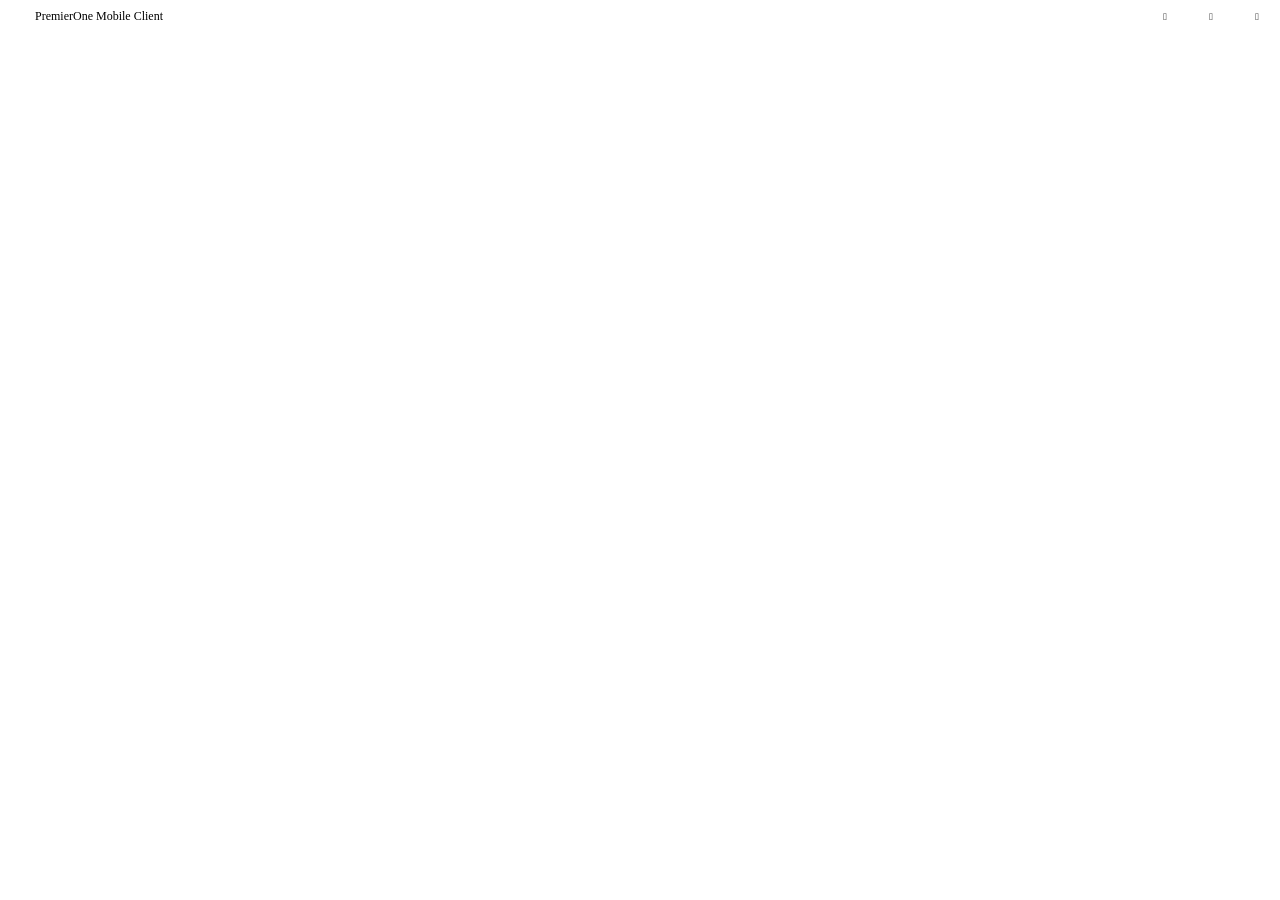
==== commit 8a6d1abb: "Testing branch updated, changed css to mimic more like real life and day/night logic. - mars" ====
--- a/index.html
+++ b/index.html
@@ -1,4 +1,4 @@
-﻿<!doctype html>
+<!doctype html>
 <html lang="en">
 
 <head>
@@ -7,35 +7,2531 @@
     <title>Premier One Mobile Client</title>
     <link rel="stylesheet" href="https://cdn.metroui.org.ua/current/metro.css">
     <link rel="stylesheet" href="https://cdn.metroui.org.ua/current/icons.css">
-    <link rel="stylesheet" href="./css/styles.css">
+    <style>
+        /*=== VARS FOR APP-BAR REQUIRED!!!!! ===*/
+        :root {
+            --bar-height: 32px;
+            --close-red: #c80000;
+            --header-h: 32px;
+            --footer-h: 35px;
+        }
+
+        /* scrolll bar customly, from w3.schools*/
+        ::-webkit-scrollbar {
+            width: 10px;
+        }
+
+        /* Track */
+        ::-webkit-scrollbar-track {
+            background: #f1f1f1;
+        }
+
+        /* Handle */
+        ::-webkit-scrollbar-thumb {
+            background: #888;
+        }
+
+        /* Handle on hover */
+        ::-webkit-scrollbar-thumb:hover {
+            background: #555;
+        }
+
+        input[data-role="input"] {
+            padding: 10px !important;
+            border-radius: 0 !important;
+            margin-bottom: 20px !important;
+            width: 80% !important;
+            margin-left: auto !important;
+            margin-right: auto !important;
+        }
+
+        footer {
+            width: 100%;
+            height: var(--footer-h);
+            background: #000000;
+            border-top: 1px solid #ccc;
+            position: fixed;
+            bottom: 0;
+            display: none;
+            box-sizing: border-box;
+            align-items: stretch;
+            z-index: 9999;
+        }
+
+        #home-foot,
+        #inc-foot,
+        #query-foot,
+        #submit-query-foot {
+            height: var(--footer-h);
+            min-height: var(--footer-h);
+            box-sizing: border-box;
+            align-items: stretch;
+        }
+
+        footer.footer-visible {
+            display: flex !important;
+        }
+
+        /*=== PUT ALL TAG STYLES HERE ===*/
+        html,
+        body {
+            height: 100%;
+            margin: 0;
+            padding: 0;
+            overflow: hidden;
+        }
+
+        /*=== APP BAR ===*/
+        .metro-app-bar {
+            display: flex !important;
+            flex-direction: row !important;
+            justify-content: space-between;
+            align-items: center;
+            height: 32px;
+            width: 100%;
+            overflow: hidden;
+            white-space: nowrap;
+        }
+
+        .app-branding {
+            display: flex;
+            align-items: center;
+            padding-left: 10px;
+            flex: 0 1 auto;
+            white-space: nowrap;
+        }
+
+        .app-icon-placeholder {
+            width: 16px;
+            height: 16px;
+            background-color: #0078d4;
+            margin-right: 12px;
+            flex-shrink: 0;
+        }
+
+        .app-title {
+            font-size: 12px;
+            font-weight: 400;
+            margin: 0;
+            color: var(--text-color);
+            overflow: hidden;
+            text-overflow: ellipsis;
+        }
+
+        .window-actions {
+            display: flex;
+            height: 100%;
+            flex-shrink: 0;
+            margin-left: auto;
+        }
+
+        .action-btn {
+            width: 46px;
+            height: var(--bar-height);
+            background: transparent;
+            border: none;
+            font-family: "Segoe MDL2 Assets", sans-serif;
+            font-size: 10px;
+            display: flex;
+            justify-content: center;
+            align-items: center;
+            cursor: default;
+            outline: none;
+            transition: background 0.1s;
+            flex-direction: row;
+        }
+
+        .action-btn:hover {
+            background-color: var(--hover-gray);
+        }
+
+        .close-btn:hover {
+            background-color: var(--close-red) !important;
+            color: white;
+        }
+
+        .active-inc-tab {
+            background: rgb(255, 153, 0);
+        }
+
+        /*=== MODAL STYLES ===*/
+        .modal-overlay {
+            position: fixed;
+            top: 0;
+            left: 0;
+            right: 0;
+            bottom: 0;
+            background-color: rgba(0, 0, 0, 0.7);
+            display: none;
+            z-index: 1500;
+            align-items: center;
+            justify-content: center;
+        }
+
+        .modal-overlay.active {
+            display: flex;
+        }
+
+        .modal-content {
+            background: white;
+            width: 90%;
+            max-width: 600px;
+            max-height: 80vh;
+            border-radius: 4px;
+            box-shadow: 0 4px 16px rgba(0, 0, 0, 0.3);
+            display: flex;
+            flex-direction: column;
+        }
+
+        .modal-header {
+            padding: 16px;
+            color: rgb(8, 148, 212);
+            font-weight: bold;
+            font-size: 16px;
+            display: flex;
+            justify-content: space-between;
+            align-items: center;
+        }
+
+        .modal-body {
+            flex: 1;
+            overflow-y: auto;
+            padding: 16px;
+        }
+
+        .modal-footer {
+            padding: 16px;
+            border-top: 1px solid #ddd;
+            display: flex;
+            gap: 8px;
+        }
+
+        .modal-footer .button {
+            padding: 8px 16px;
+            cursor: pointer;
+        }
+
+        .window-btn {
+            display: inline-flex;
+            align-items: center;
+            justify-content: center;
+            width: 36px;
+            height: 100%;
+            border: none;
+            background-color: #e8e8e8;
+            border-left: 1px solid #d0d0d0;
+            font-size: 12px;
+            cursor: pointer;
+            padding: 0;
+            transition: background 0.1s, border 0.1s, color 0.1s;
+            color: #000;
+            flex-shrink: 0;
+        }
+
+        .window-btn:hover {
+            background-color: #d7d7d7;
+        }
+
+        .window-btn:active {
+            background-color: #b8b8b8;
+        }
+
+        .window-btn.fg-white-hover {
+            color: #000;
+        }
+
+        .window-btn.fg-white-hover:hover {
+            background-color: #c80000 !important;
+            color: #fff !important;
+        }
+
+        .window-btn.fg-white-hover:active {
+            background-color: #a00000 !important;
+            color: #fff !important;
+        }
+
+        .win-wifi-action-btn {
+            flex: 1;
+            padding: 6px 12px;
+            background: rgba(0, 120, 212, 0.4);
+            color: rgba(230, 238, 248, 0.95);
+            border: 1px solid rgba(0, 120, 212, 0.6);
+            border-radius: 3px;
+            cursor: pointer;
+            font-size: 12px;
+            transition: background 0.15s ease;
+        }
+
+        .win-wifi-action-btn:hover {
+            background: rgba(0, 120, 212, 0.6);
+        }
+
+        .win-wifi-action-btn:active {
+            background: rgba(0, 120, 212, 0.8);
+        }
+
+        .win-wifi-network-item {
+            width: 100%;
+            padding: 10px 16px;
+            color: rgba(230, 238, 248, 0.95);
+            border: none;
+            border-bottom: 1px solid rgba(255, 255, 255, 0.08);
+            background: transparent;
+            cursor: pointer;
+            text-align: left;
+            font-size: 13px;
+            transition: background 0.15s ease;
+            display: flex;
+            align-items: center;
+            justify-content: space-between;
+        }
+
+        .win-wifi-network-item:hover {
+            background: rgba(0, 120, 212, 0.3);
+        }
+
+        .win-wifi-network-item:active {
+            background: rgba(0, 120, 212, 0.5);
+        }
+
+        .win-wifi-network-item:last-child {
+            border-bottom: none;
+        }
+
+        /*=== APP MAIN AREA BUTTONS ===*/
+        .main-action-btns {
+            flex: 1 1 10%;
+            max-width: 10%;
+            height: 110px;
+            border: 1px solid #333;
+            border-radius: 0 !important;
+            background: linear-gradient(#434480, #000000);
+            color: white;
+            padding: 8px 4px !important;
+            display: flex;
+            flex-direction: column;
+            align-items: center;
+            justify-content: space-between;
+            cursor: pointer;
+        }
+
+        .main-action-btns:active {
+            background: rgb(10, 162, 233);
+        }
+
+        .main-action-btns p {
+            margin: 0;
+            font-size: 11px;
+            width: 100%;
+            white-space: nowrap;
+            overflow: hidden;
+            text-overflow: ellipsis;
+        }
+
+        .main-action-btns img {
+            height: 52px;
+            width: auto;
+            max-width: 90%;
+            object-fit: contain;
+            pointer-events: none;
+        }
+
+        /*=== LOGIN AREA [MAIN STYLES] ===*/
+        #loginArea {
+            background-image: url('https://i.sstatic.net/lubGc.jpg');
+            background-size: cover;
+            background-position: center;
+            width: 100vw;
+            height: 100vh;
+            display: none;
+            align-items: center;
+            justify-content: center;
+            padding: 20px;
+            position: fixed;
+            top: 0;
+            left: 0;
+            overflow: hidden;
+            z-index: 999;
+        }
+
+        #loginArea::after {
+            content: '';
+            position: absolute;
+            inset: 0;
+            background: linear-gradient(180deg, rgba(0, 0, 0, 0.14), rgba(0, 0, 0, 0.28));
+            pointer-events: none;
+        }
+
+        #loginArea::before {
+            content: '';
+            position: absolute;
+            inset: 0;
+            box-shadow: inset 0 120px 120px rgba(2, 6, 23, 0.32);
+            pointer-events: none;
+        }
+
+        #loginArea .login-box {
+            width: 30%;
+            min-width: 300px;
+            max-width: 450px;
+            background: #fff;
+            border: 1px solid #aaa;
+            border-radius: 0 !important;
+            box-shadow: 0 4px 12px rgba(0, 0, 0, 0.2);
+            padding: 24px;
+            display: flex;
+            flex-direction: column;
+            gap: 12px;
+        }
+
+        #loginArea .align-center {
+            width: 100%;
+            display: flex;
+            flex-direction: column;
+            align-items: center;
+        }
+
+        /*=== LOGIN AREA [WINDOWS]===*/
+        #win-logon-card {
+            width: 360px;
+            margin: 0 auto;
+            padding: 0;
+            border-radius: 0;
+            background: transparent;
+            color: rgba(230, 238, 248, 0.95);
+            box-shadow: none;
+            border: 0;
+            display: flex;
+            flex-direction: column;
+            align-items: center;
+            gap: 6px;
+            position: relative;
+            z-index: 1;
+        }
+
+        #win-pwd-container {
+            display: flex;
+            flex-direction: column;
+            gap: 8px;
+            width: 100%;
+        }
+
+        #win-pwd-container.hidden {
+            display: none !important;
+        }
+
+        #win-loading-container {
+            display: none;
+            flex-direction: row;
+            align-items: center;
+            gap: 15px;
+            margin-top: 8px;
+        }
+
+        #win-loading-container.active {
+            display: flex !important;
+        }
+
+        .win-spinner-small {
+            width: 28px;
+            height: 28px;
+            border: 2px solid rgba(255, 255, 255, 0.3);
+            border-top: 2px solid white;
+            border-radius: 50%;
+            animation: spin 1s linear infinite;
+            flex-shrink: 0;
+        }
+
+        .win-welcome-small {
+            color: rgba(230, 238, 248, 0.95);
+            font-size: 14px;
+            font-weight: 300;
+            letter-spacing: 0.5px;
+        }
+
+        #win-logon-card .avatar {
+            width: 96px;
+            height: 96px;
+            border-radius: 50%;
+            display: flex;
+            align-items: center;
+            justify-content: center;
+            margin: 0;
+            box-shadow: 0 10px 30px rgba(12, 46, 80, 0.45);
+            overflow: hidden;
+        }
+
+        #win-logon-card .username {
+            font-weight: 600;
+            text-align: center;
+            margin-top: 8px;
+            margin-bottom: 6px;
+            color: rgba(230, 238, 248, 0.95);
+            font-size: 18px;
+        }
+
+        #win-logon-card input[type=password] {
+            width: 320px;
+            max-width: 90vw;
+            padding: 12px;
+            border-radius: 0;
+            border: 1px solid rgba(255, 255, 255, 0.08);
+            background: rgba(0, 0, 0, 0.4);
+            color: rgba(230, 238, 248, 0.95);
+            font-size: 15px;
+            outline: none;
+            transition: background-color 0.2s ease;
+        }
+
+        #win-logon-card input[type=password]:focus {
+            background: rgba(255, 255, 255, 0.95);
+            color: #000;
+            border: 1px solid rgba(255, 255, 255, 0.3);
+        }
+
+        #win-logon-error {
+            color: #ff8b8b;
+            height: 18px;
+            margin-top: 8px;
+            text-align: center;
+        }
+
+        #win-loader {
+            position: fixed;
+            inset: 0;
+            background: linear-gradient(135deg, #0078d4 0%, #107c10 100%);
+            display: none;
+            align-items: center;
+            justify-content: center;
+            z-index: 2000;
+            flex-direction: column;
+            gap: 30px;
+        }
+
+        #win-loader.active {
+            display: flex !important;
+        }
+
+        #win-loader.flicker {
+            animation: win10-flicker 3s ease-in-out forwards;
+        }
+
+        #win-loader .win-welcome {
+            color: white;
+            font-size: 48px;
+            font-weight: 300;
+            letter-spacing: 2px;
+            text-align: center;
+        }
+
+        #win-loader .win-spinner {
+            width: 60px;
+            height: 60px;
+            border: 4px solid rgba(255, 255, 255, 0.3);
+            border-top: 4px solid white;
+            border-radius: 50%;
+            animation: spin 1s linear infinite;
+        }
+
+        #win-bottom-buttons {
+            position: fixed;
+            bottom: 20px;
+            right: 20px;
+            display: flex;
+            gap: 12px;
+            z-index: 1000;
+        }
+
+        .win-btn-icon {
+            width: 40px;
+            height: 40px;
+            border: none;
+            border-radius: 4px;
+            background: rgba(0, 0, 0, 0.3);
+            color: white;
+            cursor: pointer;
+            font-size: 20px;
+            display: flex;
+            align-items: center;
+            justify-content: center;
+            transition: background 0.2s ease;
+        }
+
+        .win-btn-icon:hover {
+            background: rgba(0, 0, 0, 0.5);
+        }
+
+        .win-btn-icon:active {
+            background: rgba(0, 0, 0, 0.7);
+        }
+
+        .win-popup-menu {
+            position: absolute;
+            bottom: 50px;
+            right: 0;
+            background: rgba(32, 32, 32, 0.98);
+            border: 1px solid rgba(255, 255, 255, 0.2);
+            border-radius: 4px;
+            min-width: 200px;
+            display: none;
+            flex-direction: column;
+            z-index: 1001;
+            backdrop-filter: blur(10px);
+        }
+
+        .win-popup-menu.active {
+            display: flex;
+        }
+
+        .win-menu-item {
+            padding: 10px 16px;
+            color: rgba(230, 238, 248, 0.95);
+            border: none;
+            background: transparent;
+            cursor: pointer;
+            text-align: left;
+            font-size: 14px;
+            transition: background 0.15s ease;
+        }
+
+        .win-menu-item:hover {
+            background: rgba(0, 120, 212, 0.5);
+        }
+
+        .win-menu-item:active {
+            background: rgba(0, 120, 212, 0.8);
+        }
+
+        .win-menu-item:not(:last-child) {
+            border-bottom: 1px solid rgba(255, 255, 255, 0.1);
+        }
+
+        .win-wifi-connected {
+            font-size: 12px;
+            color: rgba(0, 120, 212, 0.9);
+            margin-top: 2px;
+        }
+
+        #win-wifi-menu .win-menu-item {
+            justify-content: space-between;
+            display: flex;
+            align-items: center;
+        }
+
+        /*=== LOGIN AREA [UNIT DATA]===*/
+        #inputUserDataArea {
+            display: none;
+            align-items: center !important;
+            justify-content: center !important;
+            min-height: calc(100vh - 32px) !important;
+            background: #d9d9d9 !important;
+            padding: 20px !important;
+        }
+
+        /*=== UNIT DATA STYLES ===*/
+
+        .select .button-group {
+            display: none !important;
+        }
+
+        .select .input-wrapper {
+            padding-right: 0 !important;
+            border-radius: 0 !important;
+        }
+
+        .select .title {
+            padding-right: 8px !important;
+            width: 100% !important;
+        }
+
+        .select {
+            border-radius: 0 !important;
+        }
+
+        /* UNIT INFORMATION AREA STYLES  */
+        .status-block {
+            background: white;
+            border: 1px solid #ddd;
+            border-left: 0;
+            display: flex;
+            align-items: center;
+            justify-content: center;
+            gap: 8px;
+            font-size: 11px;
+            color: #333;
+            cursor: pointer;
+        }
+
+        .status-block:hover {
+            background: #f9f9f9;
+        }
+
+        .status-block,
+        .select {
+            height: 38px !important;
+        }
+
+        /* DARK MODE / NIGHT MODE */
+        #mainApp.night-mode {
+            background: #0a1520 !important;
+            color: #4cff00 !important;
+        }
+
+        /* Force ALL children to transparent so navy bg shows through gaps */
+        #mainApp.night-mode * {
+            background: transparent !important;
+            color: #4cff00 !important;
+            border-color: #4cff00 !important;
+        }
+
+        /* Preserve green buttons (bg-green) — white text on green gradient */
+        #mainApp.night-mode .bg-green,
+        #mainApp.night-mode .bg-green * {
+            background: linear-gradient(to bottom, #90ee90 0%, #228b22 100%) !important;
+            color: white !important;
+            border-color: #228b22 !important;
+        }
+
+        /* Content/functional elements: solid black */
+        #mainApp.night-mode input,
+        #mainApp.night-mode select,
+        #mainApp.night-mode textarea,
+        #mainApp.night-mode table,
+        #mainApp.night-mode th,
+        #mainApp.night-mode td,
+        #mainApp.night-mode .input,
+        #mainApp.night-mode .status-block,
+        #mainApp.night-mode .dashboard-container,
+        #mainApp.night-mode .home-table,
+        #mainApp.night-mode .incident-content,
+        #mainApp.night-mode .table-area,
+        #mainApp.night-mode .dispatcher-field,
+        #mainApp.night-mode .button,
+        #mainApp.night-mode .side-nav-btn,
+        #mainApp.night-mode .row-pending,
+        #mainApp.night-mode .row-active,
+        #mainApp.night-mode .row-closed,
+        #mainApp.night-mode .incident-view-wrapper,
+        #mainApp.night-mode .dispatcher-content-area,
+        #mainApp.night-mode .bg-white,
+        #mainApp.night-mode .modal-content,
+        #mainApp.night-mode .modal-header,
+        #mainApp.night-mode .modal-body,
+        #mainApp.night-mode .modal-footer,
+        #mainApp.night-mode .call-item,
+        #mainApp.night-mode .call-filter-btn,
+        #mainApp.night-mode .sidebar-tile-btn,
+        #mainApp.night-mode .query-top-area,
+        #mainApp.night-mode .query-detail-area,
+        #mainApp.night-mode .homeContentView,
+        #mainApp.night-mode #homeContentWrapper {
+            background: #000 !important;
+            color: #4cff00 !important;
+            border-color: #4cff00 !important;
+        }
+
+        /* Main page content rows only: very dark navy (near-black) */
+        #mainApp.night-mode .content-row {
+            background: #0a1520 !important;
+            color: #4cff00 !important;
+            border-color: #4cff00 !important;
+        }
+
+        /* Main action buttons: hard-cut dark blue (top) / black (bottom) */
+        #mainApp.night-mode button.main-action-btns {
+            background: linear-gradient(to bottom, #0a1520 50%, #000000 50%) !important;
+            color: #4cff00 !important;
+            border-color: #4cff00 !important;
+        }
+
+        /* Suppress the :active flash in night mode */
+        #mainApp.night-mode button.main-action-btns:active {
+            background: linear-gradient(to bottom, #1a4a7a 50%, #000000 50%) !important;
+            filter: brightness(1.3);
+        }
+
+        #mainApp.night-mode #current-user {
+            color: #4cff00 !important;
+        }
+
+        /* Modal overlay: remove dim background in night mode */
+        #mainApp.night-mode~.modal-overlay {
+            background-color: transparent !important;
+        }
+
+        #mainApp.night-mode~.modal-overlay .modal-content,
+        #mainApp.night-mode~.modal-overlay .modal-header,
+        #mainApp.night-mode~.modal-overlay .modal-body,
+        #mainApp.night-mode~.modal-overlay .modal-footer,
+        #mainApp.night-mode~.modal-overlay .modal-content * {
+            background: #000 !important;
+            color: #4cff00 !important;
+            border-color: #4cff00 !important;
+        }
+
+        /* Footer: hard-cut blue (top half) / black (bottom half) */
+        #mainApp.night-mode~footer {
+            background: linear-gradient(to bottom, #1a5c9e 50%, #000000 50%) !important;
+            border-top-color: #1a6abf !important;
+        }
+
+        #mainApp.night-mode~footer .footer-btn {
+            background: transparent !important;
+            color: #4cff00 !important;
+            border-color: #4cff00 !important;
+        }
+
+        /* All tabs (active and inactive): black background */
+        #mainApp.night-mode #mainTabs>li>a,
+        #mainApp.night-mode #mainTabs>li.active>a,
+        #mainApp.night-mode #mainTabs>li>a.active-tab,
+        #mainApp.night-mode #mainTabs {
+            background: #000 !important;
+            color: #4cff00 !important;
+            border-color: #4cff00 !important;
+        }
+
+        #mainApp.night-mode #mainTabs>li.active>a,
+        #mainApp.night-mode #mainTabs>li>a.active-tab {
+            border-bottom-color: #000 !important;
+        }
+
+        .dispatch-callboard-filters {
+            display: flex;
+            flex-direction: column;
+            gap: 8px;
+            margin-bottom: 12px;
+        }
+
+        .dispatch-call-filter-btn {
+            background: #222;
+            color: #fff;
+            border: 1px solid #444;
+            padding: 8px 10px;
+            width: 100%;
+            text-align: left;
+            cursor: pointer;
+        }
+
+        .dispatch-callboard-table-wrapper {
+            overflow-x: auto;
+        }
+
+        .dispatch-callboard-table {
+            width: 100%;
+            border-collapse: collapse;
+            font-size: 13px;
+            background: #fff;
+        }
+
+        .dispatch-callboard-table th,
+        .dispatch-callboard-table td {
+            border: 1px solid #ddd;
+            padding: 8px;
+            text-align: left;
+        }
+
+        .dispatch-callboard-table th {
+            background: #f3f3f3;
+            font-weight: 700;
+        }
+
+        .dispatch-callboard-table tr:nth-child(even) {
+            background: #f9f9f9;
+        }
+
+        /*=== MAIN APP, HOME AREA STYLES ===*/
+        .dashboard-container {
+            display: flex;
+            flex-direction: column;
+            flex: 1;
+            min-height: 0;
+            overflow: hidden;
+            margin-top: 0;
+            background: #c8c8c8;
+        }
+
+        .content-row {
+            display: flex;
+            flex: 1;
+            min-height: 0;
+            min-width: 0;
+            overflow: hidden;
+            padding: 6px;
+            gap: 6px;
+        }
+
+        .table-area {
+            flex: 1;
+            min-height: 0;
+            min-width: 0;
+            overflow: auto;
+            scroll-padding: 5vh;
+            border: none;
+            display: flex;
+            flex-direction: column;
+            position: relative;
+            background: #fff;
+            box-shadow: 1px 1px 4px rgba(0, 0, 0, 0.18);
+        }
+
+        .home-table {
+            width: 100%;
+            border-collapse: collapse;
+            font-family: sans-serif;
+            font-size: 13px;
+            max-height: 100%;
+        }
+
+        .home-table th {
+            background: #f0f0f0;
+            text-align: left;
+            padding: 8px;
+            border-bottom: 2px solid #ccc;
+            font-size: 10px;
+            color: #444;
+        }
+
+        .row-pending {
+            background: #0000FF;
+            color: white;
+        }
+
+        .row-active {
+            background: #008000;
+            color: white;
+        }
+
+        .row-selected-callsadv {
+            background: #1a6abf !important;
+            color: #fff !important;
+        }
+
+        #mainApp.night-mode .row-selected-callsadv,
+        #mainApp.night-mode .row-selected-callsadv td {
+            background: #1a6abf !important;
+            color: #fff !important;
+            border-color: #1a6abf !important;
+        }
+
+        #callsAdvTable .row-active,
+        #callsAdvTable .row-pending,
+        #callsAdvTable .row-closed {
+            background: #fff;
+            color: #000;
+        }
+
+        .row-closed {
+            background: #a12121;
+            color: white;
+            display: none;
+        }
+
+        .row-closed:hover,
+        .row-active:hover,
+        .row-closed:hover {
+            cursor: pointer;
+        }
+
+        .show-closed .row-closed {
+            display: table-row;
+        }
+
+        .home-table .row-closed {
+            display: table-row !important;
+        }
+
+        #incidentsView .home-table .row-closed {
+            display: none !important;
+        }
+
+        #callsAdvTable .row-closed {
+            display: table-row !important;
+        }
+
+        #advCallsTabs li {
+            list-style: none;
+        }
+
+        #mainTabs {
+            display: flex !important;
+            list-style: none;
+            margin: 0;
+            padding: 0 8px 0 8px;
+            gap: 3px;
+            align-items: flex-end;
+            background: #c8c8c8;
+            border-bottom: 2px solid #888;
+            flex-wrap: nowrap;
+        }
+
+        #mainTabs>li {
+            list-style: none;
+        }
+
+        #mainTabs>li>a {
+            display: block;
+            padding: 8px 20px;
+            background: #b0b0b0;
+            border: 1px solid #888;
+            border-bottom: none;
+            border-radius: 4px 4px 0 0;
+            font-size: 12px;
+            font-weight: bold;
+            color: #333;
+            cursor: pointer;
+            text-decoration: none;
+            transition: background 0.08s;
+            white-space: nowrap;
+            margin-bottom: -2px;
+            min-width: 80px;
+            text-align: center;
+        }
+
+        #mainTabs>li>a:hover {
+            background: #d8d8d8;
+            color: #000;
+        }
+
+        #mainTabs>li.active>a,
+        #mainTabs>li>a.active-tab {
+            background: #fff;
+            color: #000;
+            border-bottom: 2px solid #fff;
+            z-index: 1;
+        }
+
+        #mainTabs.hidden {
+            display: none !important;
+        }
+
+        #advCallsTabs {
+            display: none !important;
+        }
+
+        #advCallsTabs.visible {
+            display: flex !important;
+        }
+
+        .sidebar-area {
+            position: relative;
+            right: auto;
+            top: auto;
+            width: 160px;
+            flex: 0 0 160px;
+            order: 1;
+            min-height: 0;
+            display: flex;
+            flex-direction: column;
+            overflow-y: auto;
+            border: none;
+            background: transparent;
+            gap: 3px;
+        }
+
+        /* MDT tile-style sidebar button */
+        .sidebar-tile-btn {
+            display: flex;
+            flex-direction: row;
+            align-items: center;
+            width: 100%;
+            flex: 1 1 0;
+            min-height: 38px;
+            max-height: 60px;
+            background: #e8e8e8;
+            border: 1px solid #aaa;
+            border-left: 3px solid #7a9abf;
+            box-shadow: 1px 1px 3px rgba(0, 0, 0, 0.15);
+            cursor: pointer;
+            text-decoration: none;
+            color: #111;
+            transition: background 0.08s;
+            padding: 4px 6px;
+            box-sizing: border-box;
+            font-size: 11px;
+            font-weight: bold;
+            gap: 6px;
+        }
+
+        .sidebar-tile-btn:hover {
+            background: #d0d8e8;
+            border-left-color: #2255aa;
+            color: #003080;
+        }
+
+        .sidebar-tile-btn:active {
+            background: #b8cce0;
+        }
+
+        .sidebar-tile-btn span.tile-icon {
+            font-size: 18px;
+            flex: 0 0 22px;
+            text-align: center;
+            line-height: 1;
+        }
+
+        .sidebar-tile-btn .tile-label {
+            flex: 1;
+            font-size: 10px;
+            font-weight: bold;
+            line-height: 1.2;
+            white-space: nowrap;
+            overflow: hidden;
+            text-overflow: ellipsis;
+        }
+
+        .sidebar-tile-btn .tile-key {
+            font-family: monospace;
+            flex: 0 0 auto;
+            font-size: 9px;
+            font-weight: bold;
+            color: #555;
+            padding: 1px 4px;
+            line-height: 1.4;
+            text-transform: uppercase;
+            letter-spacing: 0.03em;
+        }
+
+        .callboard-sidebar-area {
+            width: 180px;
+            flex: 0 0 180px;
+            display: flex;
+            flex-direction: column;
+            align-self: flex-start;
+            max-height: 100%;
+            overflow-y: auto;
+            border: 1px solid #ccc;
+            border-right: none;
+            background: #f0f0f0;
+        }
+
+        #callsAdvTable {
+            position: absolute;
+            top: 0;
+            left: 0;
+            right: 0;
+            bottom: 0;
+            display: flex;
+            align-items: stretch;
+        }
+
+        #callsAdvTable .callboard-table-area {
+            flex: 1;
+            min-height: 0;
+            min-width: 0;
+            display: flex;
+            flex-direction: column;
+            overflow: auto;
+        }
+
+        #mainApp {
+            position: fixed;
+            top: var(--header-h);
+            left: 0;
+            right: 0;
+            bottom: var(--footer-h);
+            display: flex;
+            flex-direction: column;
+            overflow: hidden;
+        }
+
+        #homeContentWrapper {
+            flex: 1;
+            min-height: 0;
+            display: flex;
+            flex-direction: column;
+            overflow: hidden;
+        }
+
+        /* Query table split layout */
+        .query-table-area {
+            flex: 1;
+            display: flex;
+            flex-direction: row;
+            min-height: 0;
+            min-width: 0;
+        }
+
+        .query-sidebar-area {
+            width: 150px;
+            flex: 0 0 150px;
+            display: flex;
+            flex-direction: column;
+            border-right: 1px solid #ccc;
+            background: #f0f0f0;
+            overflow-y: auto;
+        }
+
+        .query-sidebar-area .side-nav-btn.active-query-tab {
+            background: #0078d7;
+            color: #fff !important;
+        }
+
+        .query-main-area {
+            flex: 1;
+            display: flex;
+            flex-direction: column;
+            min-height: 0;
+            min-width: 0;
+        }
+
+        .query-top-area {
+            flex: 0 0 35%;
+            overflow-y: auto;
+            overflow-x: auto;
+            min-height: 40px;
+        }
+
+        .query-resizer {
+            height: 6px;
+            cursor: row-resize;
+            background: #aaa;
+            border-top: 1px solid #888;
+            border-bottom: 1px solid #888;
+            flex: none;
+            user-select: none;
+        }
+
+        .query-resizer:hover {
+            background: #0078d7;
+        }
+
+        .query-detail-area {
+            flex: 1;
+            overflow-y: auto;
+            padding: 10px;
+            background: #fff;
+            min-height: 40px;
+            font-family: monospace;
+            white-space: pre-wrap;
+            font-size: 13px;
+        }
+
+        .query-detail-placeholder {
+            color: #999;
+            font-style: italic;
+            padding: 10px;
+        }
+
+        .query-detail-area2 {
+            flex: 1;
+            overflow-y: auto;
+            padding: 10px;
+            min-height: 0;
+        }
+
+        #queryTableView tbody tr:hover td {
+            cursor: pointer;
+            background: rgba(0, 120, 215, 0.08);
+        }
+
+        #queryTableView tbody tr.query-row-selected td {
+            background: rgba(0, 120, 215, 0.18);
+        }
+
+        .query-check-col {
+            width: 28px;
+            text-align: center;
+        }
+
+        #incidentsView,
+        #units-table,
+        #callsAdvTable {
+            width: 100%;
+            min-height: 0;
+            min-width: 0;
+        }
+
+        #queryResultsView {
+            position: absolute;
+            top: 0;
+            left: 0;
+            right: 0;
+            bottom: 0;
+            display: flex;
+            align-items: stretch;
+        }
+
+        #incidentsView,
+        #units-table {
+            flex: 1;
+            overflow-y: auto;
+            overflow-x: auto;
+        }
+
+        #incidentsView .home-table,
+        #units-table .home-table,
+        #callsAdvTable .home-table {
+            min-width: 0;
+        }
+
+        .home-table td {
+            padding: 10px 8px;
+            border-bottom: 1px solid rgba(255, 255, 255, 0.2);
+            font-weight: bold;
+        }
+
+        .table-area::after,
+        #callsAdvTable .callboard-table-area::after {
+            content: '';
+            display: block;
+            height: 40px;
+            flex-shrink: 0;
+        }
+
+        .side-nav-btn {
+            display: flex;
+            align-items: center;
+            padding: 8px 10px;
+            background: transparent;
+            cursor: pointer;
+            transition: 0.1s;
+            text-decoration: none;
+            color: #333;
+        }
+
+        .side-nav-btn:hover {
+            background-color: #e0e0e0;
+        }
+
+        /* Keep active incident tabs highlighted by default */
+        .inc-sidebar-area .side-nav-btn.active-inc-tab {
+            background-color: rgb(255, 153, 0) !important;
+            color: #111 !important;
+        }
+
+        .inc-sidebar-area .side-nav-btn.active-inc-tab span,
+        .inc-sidebar-area .side-nav-btn.active-inc-tab .btn-text,
+        .inc-sidebar-area .side-nav-btn.active-inc-tab .mif-2x {
+            color: #111 !important;
+        }
+
+        .inc-sidebar-area .side-nav-btn.active-inc-tab:hover {
+            background-color: rgb(255, 165, 28) !important;
+        }
+
+        .callboard-sidebar-area .side-nav-btn.active-calls-tab {
+            background-color: #1a6abf !important;
+            color: #fff !important;
+        }
+
+        .callboard-sidebar-area .side-nav-btn.active-calls-tab span,
+        .callboard-sidebar-area .side-nav-btn.active-calls-tab .btn-text,
+        .callboard-sidebar-area .side-nav-btn.active-calls-tab .mif-2x {
+            color: #fff !important;
+        }
+
+        .call-item {
+            padding: 5px;
+            border-bottom: 1px solid #ddd;
+            background: #f9f9f9;
+            margin-bottom: 5px;
+        }
+
+        .call-item:hover {
+            background: #e0e0e0;
+        }
+
+        .call-filter-btn {
+            background: #e8e8e8;
+            color: #333;
+            border: 1px solid #ccc;
+            padding: 8px 10px;
+            margin: 4px 0;
+            cursor: pointer;
+            text-align: center;
+            border-radius: 0;
+        }
+
+        .call-filter-btn:hover {
+            background: #d8d8d8;
+        }
+
+        .side-nav-btn span.mif-2x {
+            width: 32px;
+            margin-right: 12px;
+            text-align: center;
+            color: #555;
+        }
+
+        .side-nav-btn .btn-text {
+            font-size: 13px;
+            font-family: "Segoe UI", Tahoma, sans-serif;
+            flex-grow: 1;
+        }
+
+        .side-nav-btn .btn-text u {
+            text-decoration: underline;
+        }
+
+        /* In night mode, active tabs should be light blue instead of orange */
+        #mainApp.night-mode .inc-sidebar-area .side-nav-btn.active-inc-tab {
+            background-color: #79b8ff !important;
+            border-color: #9ccaff !important;
+            color: #041a2f !important;
+        }
+
+        #mainApp.night-mode .inc-sidebar-area .side-nav-btn.active-inc-tab span,
+        #mainApp.night-mode .inc-sidebar-area .side-nav-btn.active-inc-tab .btn-text,
+        #mainApp.night-mode .inc-sidebar-area .side-nav-btn.active-inc-tab .mif-2x {
+            background: transparent !important;
+            color: #041a2f !important;
+            border-color: transparent !important;
+        }
+
+        #mainApp.night-mode .inc-sidebar-area .side-nav-btn.active-inc-tab:hover {
+            background-color: #8fc3ff !important;
+        }
+
+        /* In night mode, active query tabs should stay blue */
+        #mainApp.night-mode .query-sidebar-area .side-nav-btn.active-query-tab {
+            background-color: #0078d7 !important;
+            border-color: #4fa3e8 !important;
+            color: #fff !important;
+        }
+
+        #mainApp.night-mode .query-sidebar-area .side-nav-btn.active-query-tab span,
+        #mainApp.night-mode .query-sidebar-area .side-nav-btn.active-query-tab .btn-text {
+            background: transparent !important;
+            color: #fff !important;
+            border-color: transparent !important;
+        }
+
+        #mainApp.night-mode .query-sidebar-area .side-nav-btn.active-query-tab:hover {
+            background-color: #1a8ae0 !important;
+        }
+
+        /* Plain native-style checkboxes - override all Metro UI custom checkbox styling */
+        input[type="checkbox"][data-role="none"] {
+            appearance: auto !important;
+            -webkit-appearance: checkbox !important;
+            border-radius: 0 !important;
+            width: 13px !important;
+            height: 13px !important;
+            margin: 0 !important;
+            padding: 0 !important;
+            background: none !important;
+            border: none !important;
+            box-shadow: none !important;
+            outline: revert !important;
+            opacity: 1 !important;
+            position: static !important;
+            clip: unset !important;
+            clip-path: unset !important;
+            transform: none !important;
+            display: inline-block !important;
+            visibility: visible !important;
+            accent-color: auto;
+        }
+
+        input[type="checkbox"][data-role="none"]::before,
+        input[type="checkbox"][data-role="none"]::after {
+            display: none !important;
+            content: none !important;
+        }
+
+        /* Kill any Metro UI checkbox wrapper pseudo-elements */
+        .checkbox input[type="checkbox"]::before,
+        .checkbox input[type="checkbox"]::after,
+        label.checkbox::before,
+        label.checkbox::after {
+            display: none !important;
+            content: none !important;
+        }
+
+        /*=== INCIDENT VIEW STYLES  ===*/
+        .incident-view-wrapper {
+            display: flex;
+            position: fixed;
+            top: var(--header-h);
+            left: 0;
+            right: 0;
+            bottom: var(--footer-h);
+            width: 100%;
+            box-sizing: border-box;
+            overflow: hidden;
+        }
+
+        .incident-view-wrapper::after {
+            content: '';
+            position: absolute;
+            top: 40px;
+            left: 200px;
+            right: 0;
+            bottom: 0;
+            border: 5px solid #edf887;
+            opacity: 0.4;
+            pointer-events: none;
+            z-index: 100;
+            box-sizing: border-box;
+        }
+
+        .inc-sidebar-area {
+            width: 200px;
+            min-width: 200px;
+            background-color: #f1f1f1;
+            border-right: 1px solid #ccc;
+            overflow-y: auto;
+        }
+
+        .inc-content {
+            flex: 1;
+            min-width: 0;
+            min-height: 0;
+            overflow: hidden;
+            padding: 16px;
+            background: #fff;
+            box-sizing: border-box;
+            display: flex;
+            flex-direction: column;
+        }
+
+        #incInfoHeader {
+            font-family: Segoe UI, Tahoma, sans-serif;
+            display: flex;
+            align-items: center;
+            justify-content: center;
+            color: #333;
+            background-color: #f1f1f1;
+            border-bottom: 1px solid #ccc;
+            flex: 0 0 auto;
+            height: 40px !important;
+            margin: -16px -16px 8px -16px;
+            width: calc(100% + 32px);
+            padding: 0 10px;
+            box-sizing: border-box;
+        }
+
+        #inc-foot,
+        #mainApp,
+        #units-table {
+            display: none;
+        }
+
+        .button {
+            background: linear-gradient(to bottom, #ffffff 50%, #e0e0e0 50%);
+            border: 1px solid #999;
+            color: #333;
+            cursor: pointer;
+            padding: 6px 12px;
+            border-radius: 2px;
+            font-size: 12px;
+            transition: all 0.1s ease;
+        }
+
+        .button:active {
+            background: linear-gradient(to bottom, #80b6df 50%, #4086d6 50%);
+            color: white;
+            border-color: #004080;
+            border: 4px solid rgb(0, 119, 255);
+        }
+
+        .button:hover:not(:active) {
+            background: linear-gradient(to bottom, #f0f0f0 0%, #d9d9d9 100%);
+        }
+
+        /*=== COLOR VARIENTS (BG COLORS) */
+        .bg-green {
+            background: linear-gradient(to bottom, #3cad3c 50%, #228b22 50%) !important;
+            color: white !important;
+        }
+
+        .bg-green:active {
+            background: linear-gradient(to bottom, #80b6df 50%, #4086d6 50%);
+        }
+
+        .bg-red {
+            background: linear-gradient(to bottom, #d85252 50%, #cc0000 50%) !important;
+            color: white !important;
+        }
+
+        .bg-red:active {
+            background: linear-gradient(to bottom, #80b6df 50%, #4086d6 50%);
+        }
+
+        .bg-dark {
+            background: linear-gradient(to bottom, #9b9090 50%, #666666 50%) !important;
+            color: white !important;
+        }
+
+        .bg-dark:active {
+            background: linear-gradient(to bottom, #9b9090 50%, #666666 50%);
+        }
+
+        .bg-blue {
+            background: lightblue !important;
+            color: white !important;
+        }
+
+        .bg-blue:active {
+            background: linear-gradient(to bottom, #80b6df 50%, #4086d6 50%);
+        }
+
+        /*=== FOOTER STYLES ===*/
+
+        .footer-btn {
+            display: flex;
+            align-items: center;
+            justify-content: center;
+            border-right: 1px solid #ccc;
+            font-size: 11px;
+            font-family: "Segoe UI", sans-serif;
+            background: #fff;
+            cursor: pointer;
+            color: #333;
+            padding: 0 5px;
+            white-space: nowrap;
+            height: 100%;
+            box-sizing: border-box;
+        }
+
+        .footer-btn:hover {
+            background: #e5e5e5;
+        }
+
+        .footer-group {
+            display: flex;
+            flex: 3;
+            height: 100%;
+        }
+
+        .footer-group .footer-btn {
+            flex: 1;
+        }
+
+        .w-sm {
+            flex: 1;
+        }
+
+        .w-md {
+            flex: 2;
+        }
+
+        .w-lg {
+            flex: 3;
+        }
+
+        .incident:hover {
+            cursor: pointer;
+        }
+
+        @keyframes flash-red {
+            0% {
+                background-color: #0000FF;
+            }
+
+            50% {
+                background-color: red;
+            }
+
+            100% {
+                background-color: #0000FF;
+            }
+        }
+
+        @keyframes mdt-child-in {
+            from {
+                opacity: 0;
+            }
+
+            to {
+                opacity: 1;
+            }
+        }
+
+        .mdt-flicker-child {
+            animation: mdt-child-in 0.18s ease-out forwards;
+        }
+
+        @keyframes win10-flicker {
+            0% {
+                background: linear-gradient(135deg, #0078d4 0%, #107c10 100%);
+            }
+
+            10% {
+                background: linear-gradient(135deg, #0078d4 0%, #107c10 100%);
+            }
+
+            15% {
+                background: #000;
+            }
+
+            20% {
+                background: linear-gradient(135deg, #0078d4 0%, #107c10 100%);
+            }
+
+            30% {
+                background: linear-gradient(135deg, #0078d4 0%, #107c10 100%);
+            }
+
+            100% {
+                background: linear-gradient(135deg, #0078d4 0%, #107c10 100%);
+            }
+        }
+
+        @keyframes spin {
+            0% {
+                transform: rotate(0deg);
+            }
+
+            100% {
+                transform: rotate(360deg);
+            }
+        }
+
+
+        /* ===== DISPATCHER OVERLAY STYLES ===== */
+        .dispatcher-overlay {
+            display: flex;
+            flex-direction: column;
+            width: 100%;
+            height: 100%;
+            background: #f0f0f0;
+            border: 1px solid #999;
+            font-family: "Segoe UI", Tahoma, sans-serif;
+        }
+
+        #dispatchingArea {
+            display: none;
+            width: 100%;
+            height: calc(100% - 32px);
+            position: fixed;
+            top: 32px;
+            left: 0;
+            z-index: 1000;
+        }
+
+        #dispatchingArea.dispatch-active {
+            display: flex !important;
+        }
+
+        .dispatcher-menu-row {
+            display: flex;
+            height: 36px;
+            gap: 2px;
+            background: #e8e8e8;
+            border-bottom: 2px solid #999;
+            padding: 2px;
+            align-items: center;
+            min-height: 36px;
+        }
+
+        .dispatcher-menu-buttons {
+            position: relative;
+            flex: 0 0 auto;
+            display: flex;
+            align-items: center;
+            gap: 2px;
+            background: #f8f8f8;
+            border: 1px solid #999;
+            padding: 2px;
+            min-height: 30px;
+            width: auto;
+        }
+
+        .dispatcher-command-inline {
+            flex: 1;
+            display: flex;
+            align-items: center;
+            background: #f8f8f8;
+            border: 1px solid #999;
+            padding: 2px;
+            min-height: 30px;
+        }
+
+        .dispatcher-status-inline {
+            flex: 0.8;
+            display: flex;
+            align-items: center;
+            justify-content: center;
+            background: #f8f8f8;
+            border: 1px solid #999;
+            min-height: 30px;
+            font-size: 12px;
+            gap: 6px;
+        }
+
+        .menu-btn {
+            background: white;
+            border: none;
+            border-right: 1px solid #ddd;
+            padding: 4px 12px;
+            font-size: 11px;
+            cursor: pointer;
+            transition: background 0.1s;
+            white-space: nowrap;
+            position: relative;
+        }
+
+        .menu-btn:hover {
+            background: #e0e0e0;
+        }
+
+        .menu-btn:last-child {
+            border-right: none;
+        }
+
+        .submenu {
+            position: absolute;
+            top: calc(100% + 2px);
+            left: 0;
+            background: #f5f5f5;
+            border: 1px solid #999;
+            z-index: 1500;
+            min-width: 210px;
+            box-shadow: 0 6px 16px rgba(0, 0, 0, 0.15);
+        }
+
+        .submenu-item {
+            background: transparent;
+            border: none;
+            padding: 4px 12px;
+            text-align: left;
+            cursor: pointer;
+            font-size: 10px;
+            transition: background 0.1s;
+            width: 100%;
+            display: flex;
+            justify-content: space-between;
+            align-items: center;
+        }
+
+        .submenu-item:hover {
+            background: #d9d9d9;
+        }
+
+        .dispatcher-command-bar {
+            flex: 1;
+            display: flex;
+            flex-direction: column;
+            gap: 2px;
+            background: white;
+            border: 1px solid #999;
+            padding: 2px;
+        }
+
+        .command-input {
+            flex: 0 0 20px;
+            padding: 2px 4px;
+            border: 1px solid #999;
+            font-size: 10px;
+            font-family: "Courier New", monospace;
+            resize: none;
+        }
+
+        .command-history {
+            flex: 1;
+            overflow-y: auto;
+            font-size: 9px;
+            font-family: "Courier New", monospace;
+            background: #f5f5f5;
+            padding: 2px;
+            border: 1px solid #ccc;
+        }
+
+        .dispatcher-status-bar {
+            flex: 1;
+            background: white;
+            border: 1px solid #999;
+            display: flex;
+            align-items: center;
+            padding: 4px 8px;
+            gap: 8px;
+        }
+
+        .status-item {
+            display: flex;
+            align-items: center;
+            gap: 6px;
+            font-size: 11px;
+        }
+
+        .status-icon {
+            width: 20px;
+            height: 20px;
+            display: flex;
+            align-items: center;
+            justify-content: center;
+            background: #28a745;
+            color: white;
+            border-radius: 50%;
+            font-weight: bold;
+            font-size: 11px;
+        }
+
+        .status-text {
+            color: #333;
+        }
+
+        /* CLOCK ROW */
+        .dispatcher-clock-row {
+            display: flex;
+            align-items: center;
+            height: 38px;
+            background: linear-gradient(180deg, #3a3a3a 0%, #3a3a3a 50%, #000000 50%, #000000 100%);
+            border-bottom: 1px solid #666;
+            padding: 0 14px;
+            gap: 18px;
+            border-left: 1px solid #999;
+            border-right: 1px solid #999;
+            position: relative;
+            flex-wrap: nowrap;
+            overflow: hidden;
+        }
+
+        .clock-left {
+            display: flex;
+            align-items: center;
+            gap: 8px;
+            margin-right: 12px;
+            min-width: 0;
+        }
+
+        .clock-display {
+            font-size: 15px;
+            font-weight: bold;
+            font-family: "Courier New", monospace;
+            color: #00b4ff;
+        }
+
+        .clock-label {
+            font-size: 11px;
+            color: #ccc;
+            font-weight: bold;
+        }
+
+        .incident-subtabs {
+            display: flex;
+            gap: 4px;
+            position: relative;
+            margin-left: 12px;
+            align-items: center;
+            background: transparent;
+            z-index: 5;
+            flex-wrap: nowrap;
+            flex: 1;
+            min-width: 0;
+            height: 100%;
+        }
+
+        .incident-subtab {
+            border: 1px solid transparent;
+            background: transparent;
+            padding: 6px 16px;
+            font-size: 12px;
+            cursor: pointer;
+            color: #fff;
+            border-radius: 6px 6px 0 0;
+            margin-bottom: 0;
+            transition: background 0.1s, color 0.1s, border 0.1s;
+            white-space: nowrap;
+            min-height: 26px;
+            display: flex;
+            align-items: center;
+        }
+
+        .incident-subtab:hover {
+            background: rgba(255, 255, 255, 0.18);
+        }
+
+        .incident-subtab.active {
+            background: linear-gradient(180deg, #4a8cff 0%, #000000 50%, #4a8cff 100%);
+            color: #fff;
+            font-weight: 700;
+            border-color: #999;
+            border-bottom-color: transparent;
+            box-shadow: 0 -1px 0 #c0c0c0;
+        }
+
+        .subtab-pane {
+            display: none;
+            width: 100%;
+            height: calc(100% - 0px);
+        }
+
+        .dispatch-subtab {
+            display: flex;
+            flex-direction: column;
+            gap: 10px;
+            width: 100%;
+        }
+
+        .dispatch-field-w {
+            display: flex;
+            flex-direction: column;
+        }
+
+        .divider {
+            border-top: 1px solid #bbb;
+            margin: 8px 0;
+        }
+
+        .unit-table-wrapper {
+            overflow: auto;
+            border: 1px solid #ccc;
+            padding: 2px;
+            background: #fff;
+            max-height: 200px;
+        }
+
+        .unit-table {
+            border-collapse: collapse;
+            width: 100%;
+        }
+
+        .unit-table td {
+            border: 1px solid #ccc;
+            padding: 2px;
+            text-align: center;
+            width: 16.66%;
+            box-sizing: border-box;
+        }
+
+        .unit-btn {
+            width: 100%;
+            padding: 4px;
+            border: 1px solid #999;
+            background: white;
+            color: #444;
+            cursor: pointer;
+            border-radius: 2px;
+        }
+
+        .unit-btn.attached-unit {
+            background: #adf;
+            color: #004080;
+        }
+
+        .unit-btn.unit-selected {
+            background: #82d478;
+            color: #034006;
+        }
+
+        .dispatch-footer {
+            display: flex;
+            flex-direction: row;
+            gap: 6px;
+            margin-top: auto;
+            border-top: 1px solid #ccc;
+            padding-top: 8px;
+        }
+
+        .dispatch-footer-btn {
+            background: #e8e8e8;
+            color: #333;
+            border: none;
+            border-bottom: 1px solid #ccc;
+            padding: 6px 8px;
+            cursor: pointer;
+            border-radius: 0;
+            font-size: 11px;
+            text-align: left;
+            display: flex;
+            justify-content: space-between;
+            align-items: center;
+            transition: background 0.15s ease;
+        }
+
+        .dispatch-footer-btn:hover {
+            background: #d8d8d8;
+        }
+
+        .dispatch-footer-btn.expanded {
+            background: #0078d4;
+            color: white;
+        }
+
+        .dispatch-footer-content {
+            display: none;
+            padding: 8px;
+            background: #f5f5f5;
+            border-bottom: 1px solid #ccc;
+            max-height: 200px;
+            overflow-y: auto;
+        }
+
+        .dispatch-footer-content.visible {
+            display: block;
+        }
+
+        .dispatch-footer-arrow {
+            font-size: 9px;
+            transition: transform 0.2s ease;
+        }
+
+        .dispatch-footer-arrow.expanded {
+            transform: rotate(90deg);
+        }
+
+        .disp-right-tabs {
+            display: flex;
+            border-bottom: 2px solid #0078d4;
+            background: #f0f0f0;
+            flex-shrink: 0;
+        }
+
+        .disp-right-tab {
+            flex: 1;
+            padding: 5px 4px;
+            font-size: 10px;
+            font-weight: bold;
+            border: none;
+            background: transparent;
+            cursor: pointer;
+            color: #555;
+            border-bottom: 2px solid transparent;
+            margin-bottom: -2px;
+            white-space: nowrap;
+            overflow: hidden;
+            text-overflow: ellipsis;
+        }
+
+        .disp-right-tab:hover {
+            background: #ddd;
+        }
+
+        .disp-right-tab.active {
+            background: #fff;
+            color: #0078d4;
+            border-bottom-color: #0078d4;
+        }
+
+        .disp-right-query-entry {
+            border: 1px solid #ccc;
+            border-radius: 3px;
+            padding: 5px 7px;
+            margin-bottom: 5px;
+            background: #fafafa;
+            font-size: 10px;
+        }
+
+        .disp-right-query-entry .dqe-type {
+            font-weight: bold;
+            color: #0078d4;
+            text-transform: uppercase;
+            font-size: 9px;
+        }
+
+        .disp-right-query-entry .dqe-criteria {
+            color: #222;
+            margin: 2px 0;
+        }
+
+        .disp-right-query-entry .dqe-meta {
+            color: #888;
+            font-size: 9px;
+        }
+
+        .disp-right-query-entry .dqe-alerts {
+            color: #c00;
+            font-size: 9px;
+            font-weight: bold;
+        }
+
+        .dispatch-sidebar {
+            margin-top: 6px;
+            border: 1px solid #999;
+            padding: 4px;
+            background: #f9f9f9;
+            display: flex;
+            flex-direction: column;
+            gap: 6px;
+        }
+
+        .dispatch-sidebar-actions button {
+            width: 100%;
+            margin-bottom: 2px;
+            padding: 4px;
+            border: 1px solid #666;
+            background: #e4e4e4;
+            cursor: pointer;
+            font-size: 11px;
+        }
+
+        .dispatch-sidebar-actions button:hover {
+            background: #d0d0d0;
+        }
+
+        .dispatch-sidebar-content {
+            border: 1px solid #ccc;
+            padding: 6px;
+            min-height: 100px;
+            background: white;
+        }
+
+        .dispatch-panel h4 {
+            margin: 0 0 6px 0;
+            font-size: 12px;
+        }
+
+        .person-row button,
+        .vehicle-row button {
+            border: 1px solid #999;
+            background: #f0f0f0;
+            font-size: 10px;
+            cursor: pointer;
+            padding: 2px 4px;
+        }
+
+        .person-entry,
+        .vehicle-entry {
+            border: 1px solid #ccc;
+            background: #f9f9f9;
+            padding: 6px;
+            margin-bottom: 6px;
+            cursor: default;
+        }
+
+        .person-entry:hover,
+        .vehicle-entry:hover {
+            background: #f0f0f0;
+        }
+
+        .person-input,
+        .vehicle-input {
+            width: 100%;
+            border: 1px solid #ccc;
+            padding: 2px 4px;
+            font-size: 11px;
+            border-radius: 0;
+        }
+
+        /* DATE ROW */
+        .dispatcher-date-row {
+            display: flex;
+            height: 24px;
+            background: white;
+            border-bottom: 1px solid #999;
+            align-items: center;
+            padding: 0 12px;
+            border-left: 1px solid #999;
+            border-right: 1px solid #999;
+        }
+
+        .time-date-display {
+            font-family: "Segoe UI", sans-serif;
+            font-size: 11px;
+            color: #333;
+        }
+
+        .dispatcher-main-area {
+            flex: 1;
+            display: flex;
+            gap: 0;
+            padding: 2px;
+            overflow: hidden;
+            position: relative;
+            resize: horizontal;
+            min-width: 400px;
+        }
+
+        /* Left: Tabs (Vertical) */
+        .dispatcher-tabs-panel {
+            width: 100px;
+            background: white;
+            border: 1px solid #999;
+            display: flex;
+            flex-direction: column;
+            resize: horizontal;
+            overflow: auto;
+            min-width: 90px;
+            max-width: 350px;
+        }
+
+        .dispatcher-tabs {
+            display: flex;
+            flex-direction: column;
+            gap: 4px;
+            padding: 4px;
+            overflow-y: auto;
+            flex: 1;
+            justify-content: flex-start;
+            align-items: flex-end;
+        }
+
+        .tab-card {
+            box-sizing: border-box;
+            border: 1px solid #999;
+            border-radius: 0px;
+            background: transparent;
+            padding: 6px;
+            cursor: pointer;
+            transition: all 0.15s ease;
+            display: flex;
+            flex-direction: column;
+            gap: 2px;
+            flex-shrink: 0;
+            width: 90px;
+            height: 60px;
+            overflow: hidden;
+        }
+
+        .tab-card:hover {
+            background: transparent;
+        }
+
+        .tab-card.status-pending {
+            border-color: #005fcc;
+            box-shadow: inset 0 0 0 1px #005fcc;
+        }
+
+        .tab-card.status-active {
+            border-color: #0b8f3a;
+            box-shadow: inset 0 0 0 1px #0b8f3a;
+        }
+
+        .tab-card.status-new {
+            border-color: #d97a00;
+            box-shadow: inset 0 0 0 1px #d97a00;
+        }
+
+        .tab-card.active {
+            border: 2px solid #0078d4;
+            border-bottom: none;
+            border-right: none;
+            border-radius: 8px 0 0 8px;
+            background: white;
+            padding: 4px;
+        }
+
+        .tab-card-title {
+            font-size: 11px;
+            font-weight: bold;
+            color: #333;
+            overflow: hidden;
+            white-space: nowrap;
+            text-overflow: ellipsis;
+        }
+
+        .tab-card-sub {
+            font-size: 10px;
+            color: #666;
+            line-height: 1.2;
+            white-space: nowrap;
+            overflow: hidden;
+            text-overflow: ellipsis;
+        }
+
+        .add-call-btn {
+            margin: 4px;
+            border: 1px solid #0078d4;
+            background: #0078d4;
+            color: white;
+            font-size: 11px;
+            padding: 4px 8px;
+            cursor: pointer;
+            border-radius: 3px;
+            height: 30px;
+        }
+
+        .add-call-btn:hover {
+            background: #005bb5;
+        }
+
+        /* Middle: Incident Details */
+        .dispatcher-content-area {
+            flex: 1;
+            background: white;
+            border: 1px solid #999;
+            overflow: hidden;
+            display: flex;
+            flex-direction: column;
+        }
+
+        .dispatcher-tab-content {
+            flex: 1;
+            overflow: hidden;
+        }
+
+        .tab-pane {
+            width: 100%;
+            height: 100%;
+            display: none;
+            flex-direction: column;
+        }
+
+        .incident-content {
+            display: flex;
+            flex-direction: column;
+            height: 100%;
+            overflow-y: auto;
+            padding: 8px;
+            gap: 8px;
+        }
+
+        .incident-header-section {
+            background: #f0f0f0;
+            padding: 6px;
+            border: 1px solid #ccc;
+            border-radius: 2px;
+        }
+
+        .incident-name {
+            font-size: 11px;
+            font-weight: bold;
+            color: #0078d4;
+            margin-bottom: 4px;
+            font-family: "Courier New", monospace;
+        }
+
+        .incident-location {
+            font-size: 10px;
+            color: #666;
+            font-family: "Courier New", monospace;
+        }
+
+        .incident-form {
+            display: flex;
+            flex-direction: column;
+            gap: 6px;
+            flex: 1;
+        }
+
+        .form-group {
+            display: flex;
+            flex-direction: column;
+            gap: 2px;
+        }
+
+        .form-group label {
+            font-size: 10px;
+            font-weight: bold;
+            color: #333;
+        }
+
+        .dispatcher-field {
+            border: 1px solid #999;
+            padding: 4px;
+            font-size: 10px;
+            font-family: "Segoe UI", sans-serif;
+            resize: vertical;
+        }
+
+        .full-width {
+            width: 100%;
+            flex: 0 0 auto;
+        }
+
+        .half-width {
+            width: calc(50% - 4px);
+        }
+
+        .full-height {
+            flex: 1;
+            min-height: 120px;
+        }
+
+        .form-row {
+            display: flex;
+            gap: 8px;
+            width: 100%;
+        }
+
+        /* Right: Calls Panel */
+        .dispatcher-calls-panel {
+            width: 140px;
+            background: white;
+            border: 1px solid #999;
+            display: flex;
+            flex-direction: column;
+            overflow: hidden;
+            width: clamp(120px, 300px, 400px);
+            position: relative;
+        }
+
+        .dispatcher-calls-panel::before {
+            content: '';
+            position: absolute;
+            left: 0;
+            top: 0;
+            bottom: 0;
+            width: 6px;
+            cursor: col-resize;
+            background: linear-gradient(90deg, #d9d9d9 0%, transparent 100%);
+            z-index: 10;
+        }
+
+        .calls-header {
+            background: #0078d4;
+            color: white;
+            padding: 4px 6px;
+            font-size: 10px;
+            font-weight: bold;
+            border-bottom: 1px solid #ccc;
+        }
+
+        .calls-list {
+            flex: 1;
+            overflow-y: auto;
+            display: flex;
+            flex-direction: column;
+            gap: 2px;
+            padding: 2px;
+        }
+
+        .call-item {
+            background: white;
+            border: 1px solid #999;
+            padding: 4px;
+            font-size: 9px;
+            border-radius: 2px;
+            cursor: pointer;
+            transition: background 0.1s;
+        }
+
+        .call-item:hover {
+            background: #e8f4f8;
+        }
+
+        .call-item.pending {
+            border-left: 3px solid #0000ff;
+        }
+
+        .call-item.active {
+            border-left: 3px solid #008000;
+        }
+
+        .call-item.closed {
+            border-left: 3px solid #a12121;
+            opacity: 0.6;
+        }
+
+        .call-info {
+            margin-bottom: 2px;
+        }
+
+        .call-number {
+            font-weight: bold;
+            color: #0078d4;
+            font-size: 9px;
+        }
+
+        .call-type {
+            font-size: 8px;
+            color: #666;
+        }
+
+        .call-status {
+            font-size: 8px;
+            font-weight: bold;
+            color: #ff6b6b;
+        }
+    </style>
 </head>
 
-<body class="booting">
-    <div id="bootscreen" class="is-active" aria-hidden="true">
-        <div class="boot-logo">
-            <img class="win10-logo" src="data:image/svg+xml;utf8,<svg xmlns='http://www.w3.org/2000/svg' viewBox='0 0 80 80'><rect x='6' y='8' width='30' height='30' fill='%2300A4EF'/><rect x='44' y='8' width='30' height='30' fill='%23008FD6'/><rect x='6' y='42' width='30' height='30' fill='%230077C4'/><rect x='44' y='42' width='30' height='30' fill='%230061A6'/></svg>" alt="Windows">
+<body>
+    <header class="metro-app-bar" id="titleBar">
+
+        <div class="app-branding">
+            <img src="https://web.opendrive.com/api/v1/download/file.json/MzRfMTAwNDg1ODM0Xw?inline=1&preview=1"
+                height="16px" width="16px">
+            <h1 class="app-title">&ensp; PremierOne Mobile Client</h1>
         </div>
-        <div class="boot-loader">
-            <div class="boot-circle"></div>
-            <div class="boot-circle"></div>
-            <div class="boot-circle"></div>
-            <div class="boot-circle"></div>
-            <div class="boot-circle"></div>
-        </div>
-    </div>
-
-    <header class="metro-app-bar" id="titleBar">
-
-        <div class="app-branding">
-            <img id="appIcon" src="https://web.opendrive.com/api/v1/download/file.json/MzRfMTAwNDg1ODM0Xw?inline=1&preview=1"
-                height="16px" width="16px">
-            <h1 class="app-title" id="appTitle">&ensp; PremierOne Mobile Client</h1>
-        </div>
 
         <div class="window-actions">
-            <button class="action-btn" id="winMinBtn" onclick="handleWindowMinimize()">&#xE921;</button>
-            <button class="action-btn" id="winMaxBtn" onclick="handleWindowMaximize()">&#xE922;</button>
-            <button class="action-btn close-btn" id="winCloseBtn" onclick="handleWindowClose()">&#xE8BB;</button>
+            <button class="action-btn">&#xE921;</button>
+            <button class="action-btn">&#xE922;</button>
+            <button class="action-btn close-btn" onclick="logoff();">&#xE8BB;</button>
         </div>
 
     </header>
@@ -68,7 +2564,7 @@
         <div id="win-bottom-buttons">
             <!-- WiFi Button -->
             <div style="position: relative;">
-                <button class="win-btn-icon" id="win-wifi-btn" style="background: transparent;" onclick="toggleWifiMenu(event)" title="WiFi">
+                <button class="win-btn-icon" id="win-wifi-btn" onclick="toggleWifiMenu(event)" title="WiFi">
                     <svg width="18" height="18" viewBox="0 0 24 24" fill="none" stroke="currentColor" stroke-width="2"
                         stroke-linecap="round" stroke-linejoin="round">
                         <path
@@ -76,7 +2572,7 @@
                         </path>
                     </svg>
                 </button>
-                <div class="win-popup-menu" id="win-wifi-menu" style="min-width: 280px;" >
+                <div class="win-popup-menu" id="win-wifi-menu" style="min-width: 280px;">
                     <!-- Connected Network Header -->
                     <div
                         style="padding: 12px 16px; border-bottom: 1px solid rgba(255, 255, 255, 0.15); background: rgba(0, 120, 212, 0.2);">
@@ -95,7 +2591,7 @@
                     </div>
                     <!-- Available Networks -->
                     <div style="max-height: 220px; overflow-y: auto;">
-                        <button class="win-wifi-network-item" onclick="launchDispatchFromWifi(event)">
+                        <button class="win-wifi-network-item" onclick="event.stopPropagation();">
                             <svg width="14" height="14" viewBox="0 0 24 24" fill="none" stroke="currentColor"
                                 stroke-width="2" style="margin-right: 8px; flex-shrink: 0;">
                                 <path
@@ -106,39 +2602,47 @@
                             <span style="font-size: 11px; color: rgba(200, 200, 200, 0.8);">Secured</span>
                         </button>
                         <button class="win-wifi-network-item" onclick="event.stopPropagation();">
-                            <svg width="14" height="14" viewBox="0 0 24 24" fill="none" stroke="currentColor"
-                                stroke-width="2" style="margin-right: 8px; flex-shrink: 0;">
-                                <path d="M5 12.55a11 11 0 0 1 14.08 0M1.42 9a16 16 0 0 1 21.16 0M8.53 16.11a6 6 0 0 1 6.94 0M12 20h.01"></path>
+                            <svg width=\"14\" height=\"14\" viewBox=\"0 0 24 24\" fill=\"none\" stroke=\"currentColor\"
+                                stroke-width=\"2\" style=\"margin-right: 8px; flex-shrink: 0;\">
+                                <path d=\"M5 12.55a11 11 0 0 1 14.08 0M1.42 9a16 16 0 0 1 21.16 0M8.53 16.11a6 6 0 0 1
+                                    6.94 0M12 20h.01\"></path>
                             </svg>
                             HWD Public WiFi
-                            <span style="font-size: 11px; color: rgba(200, 200, 200, 0.8);">Secured</span>
+                            <span style=\"font-size: 11px; color: rgba(200, 200, 200, 0.8);\">Secured</span>
                         </button>
 
                         <button class="win-wifi-network-item" onclick="event.stopPropagation();">
-                            <svg width="14" height="14" viewBox="0 0 24 24" fill="none" stroke="currentColor"
-                                stroke-width="2" style="margin-right: 8px; flex-shrink: 0;">
-                                <path d="M5 12.55a11 11 0 0 1 14.08 0M1.42 9a16 16 0 0 1 21.16 0M8.53 16.11a6 6 0 0 1 6.94 0M12 20h.01"></path>
-                            </svg>Guzzi's Gay Sex Hotspot <span style="font-size: 11px; color: rgba(200, 200, 200, 0.8);">Secured</span>
+                            <svg width=\"14\" height=\"14\" viewBox=\"0 0 24 24\" fill=\"none\" stroke=\"currentColor\"
+                                stroke-width=\"2\" style=\"margin-right: 8px; flex-shrink: 0;\">
+                                <path d=\"M5 12.55a11 11 0 0 1 14.08 0M1.42 9a16 16 0 0 1 21.16 0M8.53 16.11a6 6 0 0 1
+                                    6.94 0M12 20h.01\"></path>
+                            </svg>Guzzi's Gay Sex Hotspot <span style=\"font-size: 11px; color: rgba(200, 200, 200,
+                                0.8);\">Secured</span>
                         </button>
 
                         <button class="win-wifi-network-item" onclick="event.stopPropagation();">
-                            <svg width="14" height="14" viewBox="0 0 24 24" fill="none" stroke="currentColor"
-                                stroke-width="2" style="margin-right: 8px; flex-shrink: 0;">
-                                <path d="M5 12.55a11 11 0 0 1 14.08 0M1.42 9a16 16 0 0 1 21.16 0M8.53 16.11a6 6 0 0 1 6.94 0M12 20h.01"></path>
-                            </svg>connect to me :) <span style="font-size: 11px; color: rgba(200, 200, 200, 0.8);">Secured</span>
+                            <svg width=\"14\" height=\"14\" viewBox=\"0 0 24 24\" fill=\"none\" stroke=\"currentColor\"
+                                stroke-width=\"2\" style=\"margin-right: 8px; flex-shrink: 0;\">
+                                <path d=\"M5 12.55a11 11 0 0 1 14.08 0M1.42 9a16 16 0 0 1 21.16 0M8.53 16.11a6 6 0 0 1
+                                    6.94 0M12 20h.01\"></path>
+                            </svg>connect to me :) <span style=\"font-size: 11px; color: rgba(200, 200, 200,
+                                0.8);\">Secured</span>
                         </button>
                         <button class="win-wifi-network-item" onclick="event.stopPropagation();">
-                            <svg width="14" height="14" viewBox="0 0 24 24" fill="none" stroke="currentColor"
-                                stroke-width="2" style="margin-right: 8px; flex-shrink: 0;">
-                                <path d="M5 12.55a11 11 0 0 1 14.08 0M1.42 9a16 16 0 0 1 21.16 0M8.53 16.11a6 6 0 0 1 6.94 0M12 20h.01"></path>
-                            </svg>STARLINK59295835 <span style="font-size: 11px; color: rgba(200, 200, 200, 0.8);"></span>
+                            <svg width=\"14\" height=\"14\" viewBox=\"0 0 24 24\" fill=\"none\" stroke=\"currentColor\"
+                                stroke-width=\"2\" style=\"margin-right: 8px; flex-shrink: 0;\">
+                                <path d=\"M5 12.55a11 11 0 0 1 14.08 0M1.42 9a16 16 0 0 1 21.16 0M8.53 16.11a6 6 0 0 1
+                                    6.94 0M12 20h.01\"></path>
+                            </svg>STARLINK59295835 <span style=\"font-size: 11px; color: rgba(200, 200, 200,
+                                0.8);\"></span>
                         </button>
                     </div>
                 </div>
             </div>
 
+
             <!-- Accessibility Button -->
-            <button class="win-btn-icon" id="win-a11y-btn" title="Accessibility" style="background: transparent;" onclick="toggleA11yMenu(event)">
+            <button class="win-btn-icon" id="win-a11y-btn" title="Accessibility">
                 <svg width="18" height="18" viewBox="0 0 24 24" fill="none" stroke="currentColor" stroke-width="2"
                     stroke-linecap="round" stroke-linejoin="round">
                     <circle cx="12" cy="12" r="1"></circle>
@@ -147,7 +2651,7 @@
             </button>
 
             <!-- Power Button -->
-            <div style="position: relative; background: transparent;" >
+            <div style="position: relative;">
                 <button class="win-btn-icon" id="win-power-btn" onclick="togglePowerMenu(event)" title="Power">
                     <svg width="18" height="18" viewBox="0 0 24 24" fill="none" stroke="currentColor" stroke-width="2"
                         stroke-linecap="round" stroke-linejoin="round">
@@ -155,85 +2659,1706 @@
                     </svg>
                 </button>
                 <div class="win-popup-menu" id="win-power-menu">
-                    <button class="win-menu-item win-power-action" data-power-action="lock" onclick="powerAction('lock')">Lock</button>
-                    <button class="win-menu-item win-power-action" data-power-action="sleep" onclick="powerAction('sleep')">Sleep</button>
-                    <button class="win-menu-item win-power-action" data-power-action="shutdown" onclick="powerAction('shutdown')">Shut down</button>
-                    <button class="win-menu-item win-power-action" data-power-action="restart" onclick="powerAction('restart')">Restart</button>
+                    <div style="padding: 12px 16px; border-bottom: 1px solid rgba(255, 255, 255, 0.1);">
+                        <div style="color: rgba(230, 238, 248, 0.95); font-size: 14px; font-weight: 500;">Power Options
+                        </div>
+                    </div>
+                    <button class="win-menu-item">Restart</button>
+                    <button class="win-menu-item">Shut down</button>
+                    <button class="win-menu-item">Sign out</button>
                 </div>
             </div>
         </div>
     </div>
-
-    <div id="windowsHome" style="display:none;">
-        <div class="win-home-overlay"></div>
-        <div class="win-desktop-icons" id="desktopIconsHost"></div>
-
-        <div id="startMenu" class="win-start-menu">
-            <div class="win-start-search"><input type="text" placeholder="Type here to search" readonly></div>
-            <div class="win-start-head">Pinned</div>
-            <div class="win-start-grid" id="startMenuGrid"></div>
-            <div class="win-start-foot">
-                <span>User</span>
-                <div class="win-start-power-wrap">
-                    <button title="Power" onclick="toggleStartPowerMenu(event)"><span class="mif-power"></span></button>
-                    <div id="startPowerMenu" class="win-start-power-menu">
-                        <button class="win-power-action" data-power-action="lock" onclick="powerAction('lock')">Lock</button>
-                        <button class="win-power-action" data-power-action="sleep" onclick="powerAction('sleep')">Sleep</button>
-                        <button class="win-power-action" data-power-action="shutdown" onclick="powerAction('shutdown')">Shut down</button>
-                        <button class="win-power-action" data-power-action="restart" onclick="powerAction('restart')">Restart</button>
+    <!-- App Login Area [user]-->
+    <div id="appLoginArea"
+        style="display: none; align-items: center; justify-content: center; min-height: calc(100vh - 32px); padding: 20px; background: #d9d9d9;">
+        <div class="login-box">
+            <div class="align-center">
+                <h2 style="margin-top: 0; margin-bottom: 20px; text-align: center;">Application Login</h2>
+                <input id="app-email-input" type="email" data-role="input" placeholder="Enter Email"
+                    style="width: 100%; margin-bottom: 15px !important; border-radius: 0 !important; padding: 10px !important;"
+                    onkeydown="if(event.key === 'Enter') submitAppLogin();">
+                <input id="app-password-input" type="password" data-role="input" placeholder="Enter Password"
+                    style="width: 100%; margin-bottom: 15px !important; border-radius: 0 !important; padding: 10px !important;"
+                    onkeydown="if(event.key === 'Enter') submitAppLogin();">
+                <div id="app-login-error" style="color: #c80000; margin-top: 8px; min-height: 18px;"></div>
+                <button id="app-login-submit" class="button bg-dark fg-white"
+                    style="width: auto; margin: 20px auto 0; border-radius: 0 !important;"
+                    onclick="submitAppLogin()">Continue</button>
+            </div>
+        </div>
+    </div>
+    <!-- App Login Area [unit]-->
+    <div id="inputUserDataArea" style="display: none;">
+        <div class="login-box">
+            <div class="align-center">
+                <h2 style="margin-top: 0; margin-bottom: 20px; text-align: center;">Unit Information</h2>
+                <input id="callsign-input" type="text" data-role="input" placeholder="Enter Callsign"
+                    style="width: 100%; margin-bottom: 15px !important; border-radius: 0 !important; padding: 10px !important;">
+                <select id="watch-input" data-role="select" placeholder="Select Watch"
+                    style="width: 100%; margin-bottom: 15px !important; border-radius: 0 !important; padding: 10px !important;">
+                    <option value="" disabled selected>Select Watch</option>
+                    <option value="W1">W1 - PATROL</option>
+                    <option value="W2">W2 - PATROL</option>
+                    <option value="W3">W3 - PATROL</option>
+                    <option value="W4">W4- XRAY / FB/ DESK (OT)</option>
+                    <option value="W5">W5 - SPECIAL / XRAY (W1)</option>
+                    <option value="W6">W6 - SPECIAL / XRAY (W2)</option>
+                    <option value="W7">W7- SPECIAL / XRAY (W3)</option>
+                    <option value="W8">W8- SPECIAL PATROL (OT)</option>
+                </select>
+                <div id="user-data-error" style="color: #c80000; margin-top: 8px; min-height: 18px;"></div>
+                <button id="user-data-submit" class="button bg-dark fg-white"
+                    style="width: auto; margin: 20px auto 0; border-radius: 0 !important;"
+                    onclick="submitUserData()">Submit</button>
+            </div>
+        </div>
+    </div>
+    <div id="mainApp">
+        <!-- MAIN ACTION BUTTONS-->
+        <div class="container-fluid p-0" id="mainActionButtons">
+            <div class="row no-gap">
+                <button class="main-action-btns" onclick="closeIncident(); updateView('incidentsView');">
+                    <p class="text-left">F1</p>
+                    <img src="https://web.opendrive.com/api/v1/download/file.json/MzRfMTAwNDkwNjExXw?inline=1&preview=1"
+                        width="55px">
+                    <p class="text-center">Home</p>
+                </button>
+                <button class="main-action-btns" onclick="showQueryOptsView('CAL-OP');">
+                    <p class="text-left">F2</p>
+                    <img src="https://web.opendrive.com/api/v1/download/file.json/MzRfMTAwNDkwNjEyXw?inline=1&preview=1"
+                        width="75px">
+                    <p class="text-center">Query</p>
+                </button>
+                <button class="main-action-btns" onclick="showModal('trafficStopModal');">
+                    <p class="text-left">F3</p>
+                    <img src="https://upload.wikimedia.org/wikipedia/commons/thumb/9/9d/Stop_sign_light_red.svg/250px-Stop_sign_light_red.svg.png"
+                        width="55px">
+                    <p class="text-center">Traffic Stop</p>
+                </button>
+                <button class="main-action-btns" onclick="showModal('code6Modal');">
+                    <p class="text-left">F4</p>
+                    <img src="https://i.pinimg.com/564x/bb/24/70/bb24700cbf83f2b574e307646fc6c29c.jpg" width="55px">
+                    <p class="text-center">C6</p>
+                </button>
+                <button class="main-action-btns" onclick="updateView('callsAdvTable');">
+                    <p class="text-left">F5</p>
+                    <img src="https://web.opendrive.com/api/v1/download/file.json/MzRfMTAwNDkwNzE0Xw?inline=1&preview=1"
+                        width="55px">
+                    <p class="text-center">Calls</p>
+                </button>
+                <button class="main-action-btns" onclick="updateView('dispatchLogon');">
+                    <p class="text-left">F6</p>
+                    <img src="https://web.opendrive.com/api/v1/download/file.json/MzRfMTAwNDkwNjE0Xw?inline=1&preview=1"
+                        width="40px">
+                    <p class="text-center">Dispatch</p>
+                </button>
+                <button class="main-action-btns" onclick=" setUnitStatus('Enroute');">
+                    <p class="text-left">F7</p>
+                    <img src="https://web.opendrive.com/api/v1/download/file.json/MzRfMTAwNDkwNjE3Xw?inline=1&preview=1"
+                        width="100px">
+                    <p class="text-center">Enroute</p>
+                </button>
+                <button class="main-action-btns" disabled>
+                    <p class="text-left">F8</p>
+                    <img
+                        src="https://web.opendrive.com/api/v1/download/file.json/MzRfMTAwNDkwNzEzXw?inline=1&preview=1">
+                    <p class="text-center">AS</p>
+                </button>
+                <button class="main-action-btns" onclick="setUnitStatus('Station');">
+                    <p class="text-left">F9</p>
+                    <img src="https://web.opendrive.com/api/v1/download/file.json/MzRfMTAwNDkwNzE1Xw?inline=1&preview=1"
+                        style="max-width: 35px !important;">
+                    <p class="text-center">Station</p>
+                </button>
+                <button class="main-action-btns" onclick="allowDisp()">
+                    <p class="text-left">F10</p>
+                    <img
+                        src="https://web.opendrive.com/api/v1/download/file.json/MzRfMTAwNDkwNzE2Xw?inline=1&preview=1">
+                    <p class="text-center">Dispo</p>
+                </button>
+            </div>
+        </div>
+
+        <!-- Command Bar-->
+        <div class="px-5 mt-1">
+            <input type="text" data-role="input" placeholder="Enter commands..." id="cmdBar" style="border-radius: 0;"
+                onkeydown="if(event.key === 'Enter') { processCmd() } if(event.key === 'ArrowUp') { recallCmd('up') } if(event.key === 'ArrowDown') { recallCmd('down') }">
+        </div>
+        <!-- Unit Info  -->
+        <div class="container-fluid p-0 mt-1">
+            <div class="row no-gap align-items-stretch">
+                <div style="flex: 1 1 14.285714%; max-width: 14.285714%;">
+                    <select class="status-block" style="border-radius: 0; font-size: 14px;">
+                        <option id="currentpage">Home</option>
+                    </select>
+                </div>
+                <div class="pos-relative fg-grey-hover" style="flex: 1 1 14.28%; max-width: 14.28%;"
+                    onclick="showModal('unitModifyModal');">
+                    <div class="d-flex flex-row align-stretch border bd-default bg-white"
+                        style="height: 38px; cursor: pointer; border-left: 0;">
+                        <div class="d-flex align-center flex-justify-center px-2 text-bold"
+                            style="font-size: 16px; min-width: 28px; background-color: green; color: white;">P</div>
+                        <div class="d-flex flex-column flex-justify-center px-2 flex-grow-1" style="line-height: 1.1;">
+                            <span style="font-size: 9px; font-weight: bold; color: #666;">LOGGED
+                                IN:</span>
+                            <div style="display:flex; align-items:center; gap:8px;">
+                                <span id="current-user"
+                                    style="font-size: 11px; color: #000; white-space: nowrap;"></span>
+                            </div>
+                        </div>
+                        <div class="d-flex flex-center px-1">
+                            <span class="mif-arrow-drop-down fg-black" style="font-size: 18px;"></span>
+                        </div>
+                    </div>
+                </div>
+                <div class="status-block" style="flex: 1 1 14.285714%; max-width: 14.285714%;">
+                    <span class="mif-mail mif-sm fg-orange"></span>
+                    <span>Unread(1)</span>
+                </div>
+                <div id="dayNightToggle" class="status-block" style="flex: 1 1 14.285714%; max-width: 14.285714%;">
+                    <span class="mif-brightness-auto mif-sm"></span>
+                    <span>Day</span>
+                </div>
+                <select id="unit-in-vehicle-status" class="status-block unit-cycle"
+                    onchange="unitCycleState.invehicle = inVehicleOptions.indexOf(this.value); syncCurrentUnitStatus();"
+                    style="border-radius: 0; flex: 1 1 14.285714%; max-width: 14.285714%;">
+                    <option value="In Vehicle">In Vehicle</option>
+                    <option value="Out of Vehicle">Out of Vehicle</option>
+                </select>
+                <select id="unit-in-enroute-status" class="status-block unit-cycle" onchange="setUnitStatus(this.value)"
+                    style="border-radius: 0; flex: 1 1 14.285714%; max-width: 14.285714%;">
+                    <option value="Start of Watch">Start of Watch</option>
+                    <option value="Available">Available</option>
+                    <option value="End of Watch">End of Watch</option>
+                    <option value="At Scene not Investigating">At Scene not Investigating</option>
+                    <option value="Code 6">Code 6</option>
+                    <option value="Station">Station</option>
+                    <option value="Enroute">Enroute</option>
+                    <option value="Unavailable">Unavailable</option>
+                </select>
+                <div class="status-block" id="gps-status" style="flex: 1 1 14.285714%; max-width: 14.285714%;">
+
+                </div>
+
+            </div>
+        </div>
+
+        <!-- Home Area -->
+        <div id="homeContentWrapper">
+            <div class="dashboard-container">
+                <ul data-role="tabs" id="mainTabs" data-expand="true" class="bg-lightGray" style="display: block;">
+                    <li><a onclick="updateView('incidentsView')">Incidents</a></li>
+                    <li><a onclick="updateView('units-table')">Unit Status</a></li>
+                    <li><a onclick="updateView('queryResults')">Query</a>
+                    </li>
+                    <li><a disabled>Who's On</a></li>
+                </ul>
+                <ul data-role="tabs" id="advCallsTabs" data-expand="true" class="bg-lightGray" style="display: none;">
+                    <li><input type="checkbox" data-role="none" id="showClosedCalls"><label for="showClosedCalls">Show
+                            Closed
+                            Calls</label></li>
+                    <li style="padding-left: 5px;"><input type="checkbox" data-role="none" id="showCallsToday"><label
+                            for="showCallsToday">Show Calls for Today</label></li>
+                    <li style="padding-left: 5px;"><input type="text" id="unitFilter" placeholder="Filter by Unit"></li>
+                    <li style="padding-left: 10px;"><input type="date" id="dateFilter"></li>
+                    <li style="margin-left:10px;"><button id="refreshCallsView" class="button">Refresh View</button>
+                    </li>
+                </ul>
+                <div class="content-row">
+                    <div class="table-area">
+                        <div id="incidentsView">
+                            <table class="home-table">
+                                <thead>
+                                    <tr>
+                                        <th>STATUS</th>
+                                        <th>TYPE</th>
+                                        <th>PRI</th>
+                                        <th>INC LOCATION</th>
+                                        <th>UNITS</th>
+                                        <th>AREA</th>
+                                    </tr>
+                                </thead>
+                                <tbody id="call-table-real">
+
+                                </tbody>
+                            </table>
+                        </div>
+                        <div id="units-table">
+                            <table class="home-table">
+                                <thead>
+                                    <tr>
+                                        <th>Unit</th>
+                                        <th>ST</th>
+                                        <th>Inc #</th>
+                                        <th>Inc Location</th>
+                                        <th>Code</th>
+                                    </tr>
+                                </thead>
+                                <tbody id="unit-table-real">
+
+                                </tbody>
+                            </table>
+                        </div>
+                        <!-- Advanced Call Table -->
+                        <div id="callsAdvTable" style="display:none;">
+                            <div class="callboard-sidebar-area" id="callboard-sidebar-area">
+                                <a class="side-nav-btn d-flex align-center p-2"
+                                    onclick="refreshAdvCallTable('assigned');">
+                                    <span class="mif-star-full mif-2x mr-2"></span>
+                                    <span class="btn-text">Assigned</span>
+                                </a>
+                                <a class="side-nav-btn d-flex align-center p-2"
+                                    onclick="refreshAdvCallTable('pending');">
+                                    <span class="mif-star-half mif-2x mr-2"></span>
+                                    <span class="btn-text">Pending</span>
+                                </a>
+                                <a class="side-nav-btn d-flex align-center p-2"
+                                    onclick="refreshAdvCallTable('closed');">
+                                    <span class="mif-star-empty mif-2x mr-2"></span>
+                                    <span class="btn-text">Closed</span>
+                                </a>
+                                <a class="side-nav-btn d-flex align-center p-2" onclick="updateView('units-table');">
+                                    <span class="mif-eye mif-2x mr-2"></span>
+                                    <span class="btn-text">Monitor <span id="callsAdvMonitorCount">(0)</span></span>
+                                </a>
+                            </div>
+                            <div class="callboard-table-area" id="callboard-table-area">
+                                <table class="home-table" id="callBoardTableView">
+                                    <thead>
+                                        <tr>
+                                            <th>Inc #</th>
+                                            <th>Type</th>
+                                            <th>Code</th>
+                                            <th>Location</th>
+                                            <th>RD</th>
+                                        </tr>
+                                    </thead>
+                                    <tbody id="adv-call-table-real">
+                                    </tbody>
+                                </table>
+                            </div>
+                            <div class="query-table-area" id="query-table-area" style="display:none;">
+                                <!-- moved to #queryResultsView below -->
+                            </div>
+                        </div>
+                        <!-- Standalone Query Results View -->
+                        <div id="queryResultsView" style="display:none;">
+                            <div class="query-table-area"
+                                style="display:flex; width:100%; height:100%; min-height:0; min-width:0;">
+                                <div class="query-sidebar-area">
+                                    <a class="side-nav-btn active-query-tab"
+                                        onclick="switchQueryFolder('responses', this)">
+                                        <span class="mif-file-text mif-lg mr-1"></span> Responses <span
+                                            id="qcount-responses"></span>
+                                    </a>
+                                    <a class="side-nav-btn" onclick="switchQueryFolder('drafts', this)">
+                                        <span class="mif-pencil mif-lg mr-1"></span> Drafts <span
+                                            id="qcount-drafts"></span>
+                                    </a>
+                                    <a class="side-nav-btn" onclick="switchQueryFolder('pending', this)">
+                                        <span class="mif-access-time mif-lg mr-1"></span> Pending <span
+                                            id="qcount-pending"></span>
+                                    </a>
+                                    <a class="side-nav-btn" onclick="switchQueryFolder('posted', this)">
+                                        <span class="mif-check-circle-outline mif-lg mr-1"></span> Posted <span
+                                            id="qcount-posted"></span>
+                                    </a>
+                                    <a class="side-nav-btn" onclick="switchQueryFolder('trash', this)">
+                                        <span class="mif-bin mif-lg mr-1"></span> Trash <span id="qcount-trash"></span>
+                                    </a>
+                                </div>
+                                <!-- Right: top table + bottom detail -->
+                                <div class="query-main-area">
+                                    <div class="query-top-area" id="query-top-area">
+                                        <table class="home-table" id="queryTableView">
+                                            <thead>
+                                                <tr>
+                                                    <th style="width:28px; border-radius: 0 !important;"
+                                                        class="query-check-col">
+                                                        <input type="checkbox" data-role="none" id="querySelectAll"
+                                                            title="Select all" onchange="queryToggleAll(this)">
+                                                    </th>
+                                                    <th style="width:28px;"><span class="mif-attachment"></span></th>
+                                                    <th style="width:22%;">Query Criteria</th>
+                                                    <th>Summary</th>
+                                                    <th style="width:80px;">Received</th>
+                                                    <th style="width: 30ch;">Response Type</th>
+                                                </tr>
+                                            </thead>
+                                            <tbody id="query-table-real">
+                                            </tbody>
+                                        </table>
+                                    </div>
+                                    <div class="query-resizer" id="query-resizer"></div>
+                                    <p id="query-detail-placeholder"
+                                        style="flex:1; min-height:0; margin:0; padding:10px;"><i>Click a row to view
+                                            details.</i></p>
+                                    <div class="query-detail-area2" id="query-detail-area" style="display: none;">
+                                        <div class="grid">
+                                            <p id="fromheader"
+                                                style="font-size: 12px; color: #0026ff; margin-bottom: 4px;"><span
+                                                    id="queryDetailFrom"></span></p>
+                                            <div class="row">
+                                                <h3 id="personHeader" style="padding-left: 5ch;"></h3>
+                                            </div>
+                                            <div class="row">
+                                                <div class="cell-1">Alert(s):</div>
+                                                <div class="cell-7" id="alertsContainer"
+                                                    style="color: red; font-weight: bold;"></div>
+                                                <button class="cell-3 button" style="border-radius: 0;"
+                                                    onclick="openManageAlertsModal()"><span
+                                                        class="mif-clipboard"></span>Manage Alert(s)</button>
+                                            </div>
+                                            <br />
+                                            <div class="row">
+                                                <div class="cell-1">Sex:</div>
+                                                <b class="cell-2" id="queryGenderContainer"></b>
+                                                <div class="cell-4"></div>
+                                                <div class="cell-1">Age:</div>
+                                                <b class="cell-2" id="queryAgeContainer"></b>
+                                            </div>
+                                            <div class="row">
+                                                <div class="cell-2">Infractions:</div>
+                                                <b class="cell-auto" id="queryInfractionContainer"></b>
+                                            </div>
+                                            <div class="row">
+                                                <div class="cell-2">Arrests:</div>
+                                                <b class="cell-auto" id="queryArrestContainer"></b>
+                                            </div>
+                                        </div>
+                                    </div>
+                                </div>
+                            </div>
+                        </div>
+                    </div>
+                    <div class="sidebar-area">
+                        <div class="sidebar-tile-btn" onclick="updateView('incidentsView')" id="sidebar-tile-incidents">
+                            <span class="tile-icon mif-warning"></span>
+                            <span class="tile-label"><u>I</u>ncident <span id="incidentCounter"></span></span>
+                            <span class="tile-key">I</span>
+                        </div>
+                        <div class="sidebar-tile-btn" onclick="updateView('units-table')" id="sidebar-tile-units">
+                            <span class="tile-icon mif-automobile"></span>
+                            <span class="tile-label"><u>U</u>nit Status</span>
+                            <span class="tile-key">U</span>
+                        </div>
+                        <div class="sidebar-tile-btn" style="opacity:0.45; cursor:not-allowed;">
+                            <span class="tile-icon mif-mail"></span>
+                            <span class="tile-label"><u>M</u>essaging</span>
+                            <span class="tile-key">E</span>
+                        </div>
+                        <div class="sidebar-tile-btn" onclick="updateView('queryResults')" id="sidebar-tile-query">
+                            <span class="tile-icon mif-search"></span>
+                            <span class="tile-label"><u>Q</u>uery</span>
+                            <span class="tile-key">Q</span>
+                        </div>
+                        <div class="sidebar-tile-btn" style="opacity:0.45; cursor:not-allowed;">
+                            <span class="tile-icon mif-earth"></span>
+                            <span class="tile-label"><u>B</u>rowser</span>
+                            <span class="tile-key">B</span>
+                        </div>
+                        <div class="sidebar-tile-btn" style="opacity:0.45; cursor:not-allowed;">
+                            <span class="tile-icon mif-location"></span>
+                            <span class="tile-label"><u>M</u>obile Map</span>
+                            <span class="tile-key">M</span>
+                        </div>
+                        <a class="sidebar-tile-btn" href="https://forms.gle/L3bexYfnWQNbVY78A" target="_blank">
+                            <span class="tile-icon mif-file-text"></span>
+                            <span class="tile-label"><u>R</u>eports</span>
+                            <span class="tile-key">R</span>
+                        </a>
+                        <a class="sidebar-tile-btn super-only" onclick="showModal('supervisorKeyModal');">
+                            <span class="tile-icon mif-access-time"></span>
+                            <span class="tile-label">Set Inc ID</span>
+                            <span class="tile-key" style="visibility:hidden;">-</span>
+                        </a>
                     </div>
                 </div>
             </div>
         </div>
-
-        <nav id="desktopContextMenu" class="win-context-menu" aria-hidden="true">
-            <button><span class="win-context-menu-icon">▥</span><span class="win-context-menu-label">View</span><span class="win-context-menu-chevron">›</span></button>
-            <button><span class="win-context-menu-icon">↕</span><span class="win-context-menu-label">Sort by</span><span class="win-context-menu-chevron">›</span></button>
-            <button><span class="win-context-menu-icon">↻</span><span class="win-context-menu-label">Refresh</span></button>
-            <hr>
-            <button><span class="win-context-menu-icon">＋</span><span class="win-context-menu-label">New</span><span class="win-context-menu-chevron">›</span></button>
-            <hr>
-            <button><span class="win-context-menu-icon">🖵</span><span class="win-context-menu-label">Display settings</span></button>
-            <button><span class="win-context-menu-icon">🎨</span><span class="win-context-menu-label">Personalize</span></button>
-        </nav>
-
-        <div class="win-taskbar acrylic">
-            <div class="win-taskbar-left">
-                <button class="win-task-btn" id="startMenuTrigger" aria-label="Windows" onclick="toggleStartMenu(event)">
-                    <img class="win10-logo" src="data:image/svg+xml;utf8,<svg xmlns='http://www.w3.org/2000/svg' viewBox='0 0 80 80'><rect x='6' y='8' width='30' height='30' fill='%2300A4EF'/><rect x='44' y='8' width='30' height='30' fill='%23008FD6'/><rect x='6' y='42' width='30' height='30' fill='%230077C4'/><rect x='44' y='42' width='30' height='30' fill='%230061A6'/></svg>" alt="Windows">
-                </button>
-                <label class="win-task-search-wrap" aria-label="Search">
-                    <span class="mif-search"></span>
-                    <input class="win-task-search" type="text" placeholder="Search" readonly>
-                </label>
-                <div id="taskbarPinnedHost" class="win-taskbar-pinned"></div>
+        <div id="dispatchLoginArea" style="display: none; align-items: center; justify-content: center; padding: 20px;">
+            <div class="login-box">
+                <div class="align-center">
+                    <h2 style="margin-top: 0; margin-bottom: 20px; text-align: center;">Dispatch Login</h2>
+                    <input id="dispatch-login-input" type="password" data-role="input" placeholder="Password"
+                        style="margin-bottom: 15px !important; border-radius: 0 !important;"
+                        onkeydown="if(event.key === 'Enter') requestKey('dispatch-login-input', 'dispatch-login-error', 'DISPATCH KEY', () => { acceptDispatchKey(); });">
+                    <p id="dispatch-login-error" style="color: #c80000; margin-top: 8px; min-height: 18px;"></p>
+                </div>
             </div>
-            <div class="win-taskbar-right">
-                <button class="win-task-btn" id="taskbarNetworkBtn" aria-label="Network">
-                    <span class="mif-wifi-full"></span>
-                </button>
-                <button class="win-task-btn" id="taskbarHiddenIconsBtn" aria-label="Hidden Icons">
-                    <span class="mif-arrow-drop-up"></span>
-                </button>
-                <button class="win-task-btn" id="taskbarSoundBtn" aria-label="Sound" onclick="toggleGlobalMute()">
-                    <span class="mif-volume-high" id="taskbarSoundIcon"></span>
-                </button>
-                <div class="win-task-datetime">
-                    <div id="winHomeTime">00:00</div>
-                    <div id="winHomeDate">01/01/2000</div>
+        </div>
+
+        <div class="d-flex flex-row w-100 incident-view-wrapper"
+            style="display: none !important; position: fixed; top: 14rem; left: 0; right: 0; bottom: 35px; z-index: 1000; visibility: hidden; align-items: stretch; width: 100vw; max-width: 100vw;"
+            id="inc-adv-view-wrapper">
+            <div class="inc-sidebar-area bg-lightGray border-right bd-default">
+                <a class="side-nav-btn d-flex align-center p-2 active-inc-tab" id="incSummaryNav"
+                    style="border-right: none !important;" onclick="toggleIncidentSection('summary')">
+                    <span class="mif-info mif-2x mr-2"></span>
+                    <span class="btn-text">Summary</span>
+                </a>
+                <a class="side-nav-btn d-flex align-center p-2" id="incPerActivator">
+                    <span class="mif-person mif-2x mr-2"></span>
+                    <span class="btn-text" id="incPerNavCount">Persons <span id="incPerCounter"></span></span>
+                </a>
+                <a class="side-nav-btn d-flex align-center p-2" id="incVehActivator">
+                    <span class="mif-automobile mif-2x mr-2"></span>
+                    <span class="btn-text" id="incVehNavCount">Vehicles <span id="incVehCounter"></span></span>
+                </a>
+                <a class="side-nav-btn d-flex align-center p-2" onclick="showModal('incAdvViewAddCommantsModal')">
+                    <span class="mif-pencil mif-2x mr-2"></span>
+                    <span class="btn-text">Comments</span>
+                </a>
+                <a class="side-nav-btn d-flex align-center p-2 active-inc-tab" id="incInfoNav"
+                    onclick="toggleIncidentSection('incidentInfo')">
+                    <span class="mif-info2 mif-2x mr-2"></span>
+                    <span class="btn-text">Incident Info</span>
+                </a>
+                <a class="side-nav-btn d-flex align-center p-2 active-inc-tab" id="incUnitDetailsNav"
+                    onclick="toggleIncidentSection('unitDetails')">
+                    <span class="mif-group mif-2x mr-2"></span>
+                    <span class="btn-text ">Unit Details <span id="incUnitCounter"></span></span>
+                </a>
+                <a class="side-nav-btn d-flex align-center p-2" id="incHistoryDetails"
+                    onclick="showModal('incHistoryCommentsView');">
+                    <span class="mif-history mif-2x mr-2"></span>
+                    <span class="btn-text ">Incident History <span id="incHistoryCounter"></span></span>
+                </a>
+                <a class="side-nav-btn d-flex align-center p-2" id="incQueryResultsNav"
+                    onclick="openIncQueryResultsModal();">
+                    <span class="mif-search mif-2x mr-2"></span>
+                    <span class="btn-text">Query Results <span id="incQueryCounter"></span></span>
+                </a>
+            </div>
+
+            <div class="inc-content flex-grow-1 p-4 bg-white" id="inc-content">
+                <div class="text-center" id="incInfoHeader">
+                    <a id="inc-location" style="font-size: 20px; line-height: 20px; overflow: hidden;"></a>
+                </div>
+                <div class="grid" style="padding-top: 2px;">
+                    <div class="row" id="incInfoStatusRow">
+                        <h3 class="cell-11" style="color: rgb(0, 183, 255);" id="inc-status"></h3>
+                        <button class="cell-auto button cycle small bg-blue">?</button>
+                    </div>
+                    <div id="incSummarySection">
+                        <div class="row">
+                            <div class="cell-6" id="inc-type"></div>
+                            <div class="cell-6" id="inc-id"></div>
+                        </div>
+                        <div class="row">
+                            <div class="cell-6" id="inc-location2"></div>
+                            <div class="cell-6" id="inc-status2"></div>
+                        </div>
+                    </div>
+                    <div class="row" id="incUnitDetailsSection">
+                        <div class="cell-4">Units:</div><u class="cell-auto" id="incUnits"></u>
+                    </div>
+                    <div class="row">
+                        <div class="cell-6">Incident initiated</div>
+                        <div class="cell-6" id="incStart"></div>
+                    </div>
+                    <div class="row">
+                        <div class="cell-4">Beat:</div>
+                        <u class="cell-4" id="rd"></u>
+                        <button class="button cell-4">Refresh Comments</button>
+                    </div>
+                </div>
+                <code id="inc-adv-view-cmts"
+                    style="display: block; border: 2px solid black; padding: 10px; white-space: pre-wrap; border-radius: 0;">
+                </code>
+            </div>
+        </div>
+        <div id="query-opts-view"
+            style="display: none; flex-direction: row; width: 100%; position: fixed; top: var(--header-h); left: 0; right: 0; bottom: var(--footer-h); z-index: 900; background:#fff;">
+            <div class="inc-sidebar-area bg-lightGray border-right bd-default">
+                <a class="side-nav-btn d-flex align-center p-2" disabled>
+                    <span class="btn-text">1_CODE10</span>
+                </a>
+                <a class="side-nav-btn d-flex align-center p-2 active-query-tab" data-qtype="CAL-OP"
+                    onclick="switchQueryInputPanel('CAL-OP')">
+                    <span class="btn-text">2_CAL-OP - Reg Veh</span>
+                </a>
+                <a class="side-nav-btn d-flex align-center p-2" data-qtype="PERSON"
+                    onclick="switchQueryInputPanel('PERSON')">
+                    <span class="btn-text">3_Wants_Warrants_DMV</span>
+                </a>
+                <a class="side-nav-btn d-flex align-center p-2" disabled>
+                    <span class="btn-text">Property</span>
+                </a>
+                <a class="side-nav-btn d-flex align-center p-2" disabled>
+                    <span class="btn-text">Firearm</span>
+                </a>
+                <a class="side-nav-btn d-flex align-center p-2" disabled>
+                    <span class="btn-text">6_COP</span>
+                </a>
+                <a class="side-nav-btn d-flex align-center p-2" disabled>
+                    <span class="btn-text">7_LoJack</span>
+                </a>
+                <a class="side-nav-btn d-flex align-center p-2" disabled>
+                    <span class="btn-text">8_Boat</span>
+                </a>
+            </div>
+            <!-- Input Plate Info for Query area-->
+            <div class="inc-content flex-grow-1 p-4 bg-white" id="input-plate-info">
+                <br />
+                <div class="grid" style="padding-top: 2px;">
+                    <div class="row">
+                        <input class="cell-auto" type="checkbox" disabled checked id="cali">
+                        <label class="cell-2" for="cali">California</label>
+                    </div>
+                    <br />
+                    <div class="row">
+                        <button id="resetFields" class="button cell-2">Reset</button>
+                    </div>
+                    <br />
+                    <div class="row">
+                        <label class="cell-2" style="font-size:13px; font-weight:600; margin-bottom:4px;"
+                            for="plateInput"><br>Plate</label>
+                        <input class="cell-10" type="text" id="plateInput" placeholder="SAM 123"
+                            onkeydown="if(event.key == 'Enter') alert('Querying for this type is not supported.');"
+                            style="height: 100%; width:100%; font-size:2.4rem; font-weight:700; padding:10px 14px; border:2px solid #333; border-radius:0; letter-spacing:4px; text-transform:uppercase;">
+                    </div>
+                    <div class="row">
+                        <label class="cell-3">Plate Type</label>
+                        <select class="cell-9" id="plateTyp" style="border-radius: 0;">
+                            <option value="1">PC-PASSANGER</option>
+                            <option value="2">CA-EXEMPT</option>
+                            <option value="3">PC-MEDIA</option>
+                            <option value="4">NPC-AMATURE RADIO</option>
+                            <option value="5">NPC-ANT MOTO</option>
+                            <option value="6">PC-APPORTIONED</option>
+                        </select>
+                    </div>
+                    <div class="row">
+                        <label class="cell-3" for="plateState">State</label>
+                        <select class="cell-9" id="plateState" style="border-radius: 0;">
+                            <option value="CA">California</option>
+                            <option value="AL">Alabama</option>
+                            <option value="AK">Alaska</option>
+                            <option value="AZ">Arizona</option>
+                            <option value="AR">Arkansas</option>
+                            <option value="CO">Colorado</option>
+                            <option value="CT">Connecticut</option>
+                            <option value="DE">Delaware</option>
+                            <option value="DC">District Of Columbia</option>
+                            <option value="FL">Florida</option>
+                            <option value="GA">Georgia</option>
+                            <option value="HI">Hawaii</option>
+                            <option value="ID">Idaho</option>
+                            <option value="IL">Illinois</option>
+                            <option value="IN">Indiana</option>
+                            <option value="IA">Iowa</option>
+                            <option value="KS">Kansas</option>
+                            <option value="KY">Kentucky</option>
+                            <option value="LA">Louisiana</option>
+                            <option value="ME">Maine</option>
+                            <option value="MD">Maryland</option>
+                            <option value="MA">Massachusetts</option>
+                            <option value="MI">Michigan</option>
+                            <option value="MN">Minnesota</option>
+                            <option value="MS">Mississippi</option>
+                            <option value="MO">Missouri</option>
+                            <option value="MT">Montana</option>
+                            <option value="NE">Nebraska</option>
+                            <option value="NV">Nevada</option>
+                            <option value="NH">New Hampshire</option>
+                            <option value="NJ">New Jersey</option>
+                            <option value="NM">New Mexico</option>
+                            <option value="NY">New York</option>
+                            <option value="NC">North Carolina</option>
+                            <option value="ND">North Dakota</option>
+                            <option value="OH">Ohio</option>
+                            <option value="OK">Oklahoma</option>
+                            <option value="OR">Oregon</option>
+                            <option value="PA">Pennsylvania</option>
+                            <option value="RI">Rhode Island</option>
+                            <option value="SC">South Carolina</option>
+                            <option value="SD">South Dakota</option>
+                            <option value="TN">Tennessee</option>
+                            <option value="TX">Texas</option>
+                            <option value="UT">Utah</option>
+                            <option value="VT">Vermont</option>
+                            <option value="VA">Virginia</option>
+                            <option value="WA">Washington</option>
+                            <option value="WV">West Virginia</option>
+                            <option value="WI">Wisconsin</option>
+                            <option value="WY">Wyoming</option>
+                        </select>
+                    </div>
+                    <div class="row">
+                        <label class="cell-2" for="vin">VIN</label>
+                        <input type="text" class="cell-10" id="vin" style="border-radius: 0;">
+                    </div>
+                    <div class="row">
+                        <label class="cell-5" for="plateYr">LicensePlateYear</label>
+                        <input type="text" class="cell-7" id="licensePlateYear" style="border-radius: 0;">
+                    </div>
+                    <div class="row">
+                        <label class="cell-4" for="purpCode">Purpose Code</label>
+                        <select id="purpCode" class="cell-8" style="border-radius: 0;">
+                            <option value="1">C-Criminal Justice</option>
+                            <option value="2">G-Government</option>
+                            <option value="3">M-Military</option>
+                            <option value="4">P-Private</option>
+                            <option value="5">R-Research</option>
+                            <option value="6">T-Transportation</option>
+                        </select>
+                    </div>
+
+                </div>
+
+            </div>
+
+            <!-- Input Person info for Query Area -->
+            <div class="inc-content flex-grow-1 p-4 bg-white" id="input-person-info" style="display:none;">
+                <br />
+                <div class="grid">
+                    <div class="row">
+                        <input class="cell-auto" type="checkbox" disabled checked id="cali">
+                        <label class="cell-2" for="cali">California</label>
+                    </div>
+                    <br />
+                    <div class="row">
+                        <button id="resetFields" class="button cell-2">Reset</button>
+                    </div>
+                    <br />
+                    <div class="row">
+                        <label class="cell-2" style="font-size:13px; font-weight:600; margin-bottom:4px;"
+                            for="personInput"><br>DL #</label>
+                        <input class="cell-10" type="text" id="personInput" placeholder="3693166712"
+                            style="height: 100%; width:100%; font-size:2.4rem; font-weight:700; padding:10px 14px; border:2px solid #333; border-radius:0; letter-spacing:4px; text-transform:uppercase;"
+                            onkeydown="if(event.key == 'Enter') query('person');">
+                    </div>
+                    <div class="row">
+                        <div class="cell-3">Last Name</div>
+                        <input class="cell-9" type="text" id="lastNameInput" placeholder="Doe"
+                            style="height: 50%; width:100%; font-size:1.2rem; font-weight:700; padding:10px 14px; border:1.5px solid #333; border-radius:0; letter-spacing:4px; text-transform:uppercase;">
+                    </div>
+                    <div class="row">
+                        <div class="cell-3">First Name</div>
+                        <input class="cell-9" type="text" id="firstNameInput" placeholder="John"
+                            style="height: 50%; width:100%; font-size:1.2rem; font-weight:700; padding:10px 14px; border:1.5px solid #333; border-radius:0; letter-spacing:4px; text-transform:uppercase;">
+                    </div>
+                    <div class="row">
+                        <div class="cell-4">Date Of Birth</div>
+                        <input class="cell-8" type="date" id="dobInput"
+                            style="height: 5%; width:100%; font-weight:700; padding:10px 14px; border:1px solid #333; border-radius:0;">
+                    </div>
+                    <div class="row">
+                        <div class="cell-2">SSN</div>
+                        <input class="cell-10" type="text" id="ssnInput"
+                            style=" width:100%;  font-weight:700; padding:10px 14px; border:1px solid #333; border-radius:0; letter-spacing:4px;">
+                    </div>
+                    <div class="row">
+                        <div class="cell-4">Incident #</div>
+                        <input class="cell-8" type="text" id="incidentInput"
+                            style="width:100%;font-weight:700; padding:10px 14px; border:1px solid #333; border-radius:0; letter-spacing:4px;">
+                    </div>
+
+                </div>
+            </div>
+        </div>
+    </div><!-- close query-opts-view (was missing, causing dispatchingArea to be hidden) -->
+    <!-- dispatch area-->
+    <div id="dispatchingArea">
+        <div class="dispatcher-overlay" id="dispatcherOverlay">
+            <!-- TOP ROW: Menu Bar, Command Bar, Status Area (Horizontal) -->
+            <div class="dispatcher-menu-row">
+                <div class="dispatcher-menu-buttons">
+                    <div class="menu-group">
+                        <button class="menu-btn" onclick="toggleSubmenu('dispatchMenu')">Dispatch</button>
+                        <div class="submenu" id="dispatchMenu" style="display: none;">
+                            <button class="submenu-item" onclick="dispatcherAction('push_incident')"
+                                id="pushIncidentBtn">Push Incident to Units <span>Ctrl+Alt+1</span></button>
+                            <button class="submenu-item" onclick="dispatcherAction('create_incident')">Create
+                                Incident
+                                <span>Ctrl+Alt+2</span></button>
+                            <button class="submenu-item" onclick="dispatcherAction('refresh_incident')">Refresh
+                                Incident
+                                <span>Ctrl+Alt+3</span></button>
+                            <button class="submenu-item" onclick="dispatcherAction('add_comment')">Add Comment
+                                <span>Ctrl+Alt+4</span></button>
+                            <button class="submenu-item" onclick="dispatcherAction('close_incident')">Close
+                                Incident
+                                <span>Ctrl+Alt+5</span></button>
+                        </div>
+                    </div>
+                    <div class="menu-group">
+                        <button class="menu-btn" onclick="toggleSubmenu('unitMenu')">Units</button>
+                        <div class="submenu" id="unitMenu" style="display: none;">
+                            <button class="submenu-item" onclick="dispatcherAction('show_all_units')">View All
+                                <span>Ctrl+Alt+6</span></button>
+                            <button class="submenu-item" onclick="dispatcherAction('show_available_units')">Available
+                                <span>Ctrl+Alt+7</span></button>
+                            <button class="submenu-item"
+                                onclick="dispatcherAction('show_unavailable_units')">Unavailable
+                                <span>Ctrl+Alt+8</span></button>
+                        </div>
+                    </div>
+                    <div class="menu-group">
+                        <button class="menu-btn" onclick="toggleSubmenu('callMenu')">Calls</button>
+                        <div class="submenu" id="callMenu" style="display: none;">
+                            <button class="submenu-item" onclick="dispatcherAction('calls_all')">All Calls
+                                <span>Ctrl+Alt+9</span></button>
+                            <button class="submenu-item" onclick="dispatcherAction('calls_active')">Active
+                                <span>Ctrl+Alt+0</span></button>
+                            <button class="submenu-item" onclick="dispatcherAction('calls_closed')">Closed
+                                <span>Ctrl+Alt+F10</span></button>
+                            <button class="submenu-item" onclick="dispatcherAction('print_calls')">Print</button>
+                        </div>
+                    </div>
+                    <button class="menu-btn" onclick="toggleCommandBar()">Console</button>
+                    <div class="menu-group">
+                        <button class="menu-btn" onclick="toggleSubmenu('queryMenu')">Query</button>
+                        <div class="submenu" id="queryMenu" style="display: none;">
+                            <button class="submenu-item" onclick="openDispatchQuery('vehicle')">Vehicle / Plate</button>
+                            <button class="submenu-item" onclick="openDispatchQuery('person')">Person / ID</button>
+                        </div>
+                    </div>
+                </div><!-- end dispatcher-menu-buttons -->
+
+                <div class="dispatcher-command-inline" id="dispatcherCommandBar" style="display: flex;">
+                    <input type="text" class="command-input-inline" id="dispatcherCmdInput"
+                        placeholder="Enter command..." onkeypress="if(event.key==='Enter') executeDispatchCommand()">
+                </div>
+
+                <div class="dispatcher-status-inline">
+                    <span class="status-icon">✓</span>
+                    <span class="status-text">Ready</span>
+                </div>
+            </div>
+
+            <!-- CLOCK ROW: Clock Display (Horizontal) -->
+            <div class="dispatcher-clock-row">
+                <div class="clock-left">
+                    <div class="clock-display" id="dispatcherClock">14:45:44</div>
+                    <div class="clock-label">TIME</div>
+                </div>
+                <div class="incident-subtabs" id="incidentSubtabs">
+                    <button class="incident-subtab active" data-tab="general"
+                        onclick="openIncidentSubtab('general')">General</button>
+                    <button class="incident-subtab" data-tab="dispatch"
+                        onclick="openIncidentSubtab('dispatch')">Dispatch</button>
+                    <button class="incident-subtab" data-tab="history"
+                        onclick="openIncidentSubtab('history')">History</button>
+                    <button class="incident-subtab" data-tab="persons" onclick="openIncidentSubtab('persons')">Persons
+                        (0)</button>
+                    <button class="incident-subtab" data-tab="vehicles"
+                        onclick="openIncidentSubtab('vehicles')">Vehicles (0)</button>
+                </div>
+            </div>
+
+            <!-- DATE ROW: Date and Day of Week (Horizontal) -->
+            <div class="dispatcher-date-row">
+                <div class="time-date-display" id="dispatcherTimeDate">
+                    Thursday, December 14, 2023
+                </div>
+            </div>
+
+            <!-- MAIN CONTENT AREA: Tabs (Left, Vertical) | Incident Details (Middle) | Calls (Right) -->
+            <div class="dispatcher-main-area">
+                <!-- Left: Tabs (Vertical) -->
+                <div class="dispatcher-tabs-panel" id="dispatcherTabsPanel">
+                    <div class="dispatcher-tabs" id="dispatcherTabs"></div>
+                </div>
+
+                <!-- Middle: Incident Details -->
+                <div class="dispatcher-content-area">
+                    <!-- Tab Contents -->
+                    <div class="dispatcher-tab-content" id="dispatcherTabContent">
+                        <!-- Tab 1 (Blank) -->
+                        <div class="tab-pane" id="tab-1" style="display: none;"></div>
+
+                        <!-- Tab 2 (Incident Details) -->
+                        <div class="tab-pane" id="tab-2" style="display: flex;">
+                            <div class="incident-content">
+                                <div class="incident-header-section">
+                                    <div class="incident-name" id="incidentNameDisplay">// INC NAME</div>
+                                    <div class="incident-location" id="incidentLocationDisplay">// LOCATION
+                                    </div>
+                                </div>
+
+                                <div class="incident-subtab-content">
+                                    <!-- General Subtab -->
+                                    <div class="subtab-pane" id="subtab-general" style="display: block;">
+                                        <div class="incident-form">
+                                            <div class="form-group full-width">
+                                                <label>Location</label>
+                                                <textarea class="dispatcher-field" id="dispatcherLocation"
+                                                    placeholder="Location..."></textarea>
+                                            </div>
+                                            <div class="form-group full-width">
+                                                <label>Comments</label>
+                                                <textarea class="dispatcher-field full-height" id="dispatcherComments"
+                                                    placeholder="Comments..."></textarea>
+                                            </div>
+                                        </div>
+                                    </div>
+
+                                    <!-- Dispatch Subtab -->
+                                    <div class="subtab-pane" id="subtab-dispatch" style="display: none;">
+                                        <div class="dispatch-subtab">
+                                            <div class="row" style="gap: 8px;">
+                                                <div class="cell-2">
+                                                    <label>Status</label>
+                                                    <select id="dispatchStatus" class="dispatcher-field">
+                                                        <option value="Pending">Pending</option>
+                                                        <option value="Active">Active</option>
+                                                    </select>
+                                                </div>
+                                                <div class="cell-2">
+                                                    <label>Inc Type</label>
+                                                    <input type="text" id="dispatchIncType" class="dispatcher-field"
+                                                        placeholder="Incident type...">
+                                                </div>
+                                                <div class="cell-2">
+                                                    <label>Area</label>
+                                                    <input type="text" class="dispatcher-field" id="dispatchArea"
+                                                        value="HWD">
+                                                </div>
+                                                <div class="cell-1">
+                                                    <label>PRI</label>
+                                                    <select id="dispatchPriority" class="dispatcher-field">
+                                                        <option>0</option>
+                                                        <option>1</option>
+                                                        <option>2</option>
+                                                        <option>3</option>
+                                                    </select>
+                                                </div>
+                                                <div class="cell-2">
+                                                    <label>Beat</label>
+                                                    <input type="text" class="dispatcher-field" id="dispatchBeat"
+                                                        placeholder="Beat...">
+                                                </div>
+                                            </div>
+
+                                            <div class="divider"></div>
+
+                                            <div class="form-group full-width">
+                                                <label>Attached Units</label>
+                                                <div id="dispatchAttachedUnits" class="dispatch-attached-units">
+                                                    6L30-W2
+                                                </div>
+                                            </div>
+
+                                            <div class="unit-table-wrapper">
+                                                <table class="unit-table" id="dispatchUnitTable"></table>
+                                            </div>
+
+                                            <div class="dispatch-footer">
+                                                <button class="dispatch-footer-btn"
+                                                    onclick="showModal('dispReqUnit')"><span>Request</span><span
+                                                        class="dispatch-footer-arrow">></span></button>
+                                                <button class="dispatch-footer-btn"
+                                                    onclick="showModal('dispRespList')"><span>Resp
+                                                        List</span><span class="dispatch-footer-arrow">></span></button>
+                                                <button class="dispatch-footer-btn"
+                                                    onclick="saveDispatchFieldsToIncident()"><span>Update</span><span
+                                                        class="dispatch-footer-arrow">></span></button>
+                                            </div>
+                                        </div>
+                                    </div>
+
+                                    <!-- History Subtab -->
+                                    <div class="subtab-pane" id="subtab-history"
+                                        style="display: none; padding: 8px; background: #fff; border: 1px solid #ddd;">
+                                        <p>History entries will be shown here.</p>
+                                    </div>
+
+                                    <!-- Persons Subtab -->
+                                    <div class="subtab-pane" id="subtab-persons"
+                                        style="display: none; padding: 8px; background: #fff; border: 1px solid #ddd;">
+                                        <p id="personsCountText"><b></b></p>
+                                        <hr />
+                                        <div id="personsContent"></div>
+                                        <div class="row" style="margin-top: 10px;">
+                                            <button class="button bg-green fg-white cell-6"
+                                                style="border-radius: 0px !important;"
+                                                onclick="addPersonToIncident()">Add New Person</button>
+                                            <button class="button bg-red fg-white cell-6"
+                                                style="border-radius: 0px !important;"
+                                                onclick="toggleRemovePersonMode()">Remove Person</button>
+                                        </div>
+                                    </div>
+
+                                    <!-- Vehicles Subtab -->
+                                    <div class="subtab-pane" id="subtab-vehicles"
+                                        style="display: none; padding: 8px; background: #fff; border: 1px solid #ddd;">
+                                        <p id="vehiclesCountText"><b></b></p>
+                                        <hr />
+                                        <div id="vehiclesContent"></div>
+                                        <div class="row" style="margin-top: 10px;">
+                                            <button class="button bg-green fg-white cell-6"
+                                                style="border-radius: 0px !important;"
+                                                onclick="addVehicleToIncident()">Add New Vehicle</button>
+                                            <button class="button bg-red fg-white cell-6"
+                                                style="border-radius: 0px !important;"
+                                                onclick="toggleRemoveVehicleMode()">Remove Vehicle</button>
+                                        </div>
+                                    </div>
+                                </div>
+                            </div>
+                        </div>
+
+                    </div>
+                </div>
+
+                <!-- Right: Calls/Call Stack / Dispatch context -->
+                <div class="dispatcher-calls-panel">
+
+
+                    <div id="callsListView" class="calls-list" style="display: none;">
+                        <p>Calls will be listed here.</p>
+                    </div>
+
+                    <!-- Right Panel: Incident Info + Queries Tabs -->
+                    <div id="dispRightPanel" style="display:none; flex-direction:column; flex:1; overflow:hidden;">
+                        <!-- Tab bar -->
+                        <div class="disp-right-tabs">
+                            <button class="disp-right-tab active" id="dispRightTabInfo"
+                                onclick="switchDispRightTab('info')">Incident Info</button>
+                            <button class="disp-right-tab" id="dispRightTabQueries"
+                                onclick="switchDispRightTab('queries')">Queries (0)</button>
+                        </div>
+                        <!-- Incident Info pane -->
+                        <div id="dispRightInfoPane"
+                            style="display:flex; flex-direction:column; flex:1; overflow-y:auto;">
+                            <div id="dispatchSidebar" class="dispatch-sidebar">
+                                <div class="dispatch-sidebar-actions">
+                                    <button id="dispatchSummaryBtn"
+                                        onclick="openDispatchSidebarPanel('summary')">Dispatch Summary (0)</button>
+                                    <button id="dispatchCommentsBtn"
+                                        onclick="openDispatchSidebarPanel('comments')">Comments (0)</button>
+                                    <button id="dispatchResponsesBtn"
+                                        onclick="openDispatchSidebarPanel('responses')">Response Msgs (0)</button>
+                                </div>
+                                <div id="dispatchSidebarContent" class="dispatch-sidebar-content">
+                                    <div id="summaryPanel" class="dispatch-panel" style="display:block;">
+                                        <h4>Dispatch Summary</h4>
+                                        <div>Location: <span id="summaryLocation"></span></div>
+                                        <div>Units Responding: <span id="summaryResponding"></span></div>
+                                        <div>Units On Scene: <span id="summaryOnScene"></span></div>
+                                    </div>
+                                    <div id="commentsPanel" class="dispatch-panel" style="display:none;">
+                                        <h4>Comments</h4>
+                                        <div id="commentsList">No comments.</div>
+                                    </div>
+                                    <div id="responsesPanel" class="dispatch-panel" style="display:none;">
+                                        <h4>Response Messages</h4>
+                                        <div id="responsesList">No response messages.</div>
+                                    </div>
+                                </div>
+                            </div>
+                        </div>
+                        <!-- Queries pane -->
+                        <div id="dispRightQueriesPane"
+                            style="display:none; flex-direction:column; flex:1; overflow-y:auto; padding:6px; background:#fff;">
+                            <div id="dispRightQueriesList" style="font-size:11px; color:#555;">No queries attached to
+                                this incident.</div>
+                        </div>
+                    </div>
+
+                    <!-- Dispatch Query Panel -->
+                    <div id="dispatchQueryPanel"
+                        style="display:none; flex-direction:column; height:100%; background:#111; color:#0f0; font-family:monospace; font-size:12px;">
+                        <div
+                            style="display:flex; align-items:center; background:#000; padding:4px 8px; border-bottom:1px solid #333; gap:6px;">
+                            <span style="color:#0f0; font-weight:bold;" id="dispQueryTypeLabel">VEHICLE QUERY</span>
+                            <button onclick="switchDispatchQueryType()"
+                                style="background:#222; color:#0f0; border:1px solid #0f0; padding:2px 8px; cursor:pointer; font-size:11px; font-family:monospace;">SWITCH</button>
+                            <button onclick="closeDispatchQuery()"
+                                style="background:#600; color:#fff; border:1px solid #900; padding:2px 8px; cursor:pointer; font-size:11px; font-family:monospace; margin-left:auto;">CLOSE</button>
+                        </div>
+                        <div style="padding:8px; border-bottom:1px solid #222;">
+                            <div id="dispQueryVehicleInputs">
+                                <input id="dispQueryPlate" type="text" placeholder="LICENSE PLATE"
+                                    style="width:100%; background:#000; color:#0f0; border:1px solid #0f0; padding:4px; font-family:monospace; font-size:13px; margin-bottom:4px;"
+                                    onkeydown="if(event.key==='Enter') runDispatchQuery()">
+                            </div>
+                            <div id="dispQueryPersonInputs" style="display:none;">
+                                <input id="dispQueryId" type="text" placeholder="LICENSE / ID NUMBER"
+                                    style="width:100%; background:#000; color:#0f0; border:1px solid #0f0; padding:4px; font-family:monospace; font-size:13px; margin-bottom:4px;"
+                                    onkeydown="if(event.key==='Enter') runDispatchQuery()">
+                            </div>
+                            <button onclick="runDispatchQuery()"
+                                style="width:100%; background:#0a400a; color:#0f0; border:1px solid #0f0; padding:5px; cursor:pointer; font-family:monospace; font-size:12px; font-weight:bold;">[
+                                RUN QUERY ]</button>
+                        </div>
+                        <div id="dispQueryOutput"
+                            style="flex:1; overflow-y:auto; padding:8px; white-space:pre-wrap; line-height:1.5;">
+                            <span style="color:#555;">// Ready. Enter a plate or ID and press RUN QUERY.</span>
+                        </div>
+                        <div style="padding:6px 8px; border-top:1px solid #222; display:flex; gap:6px;">
+                            <button onclick="attachDispatchQueryToInc()"
+                                style="background:#003366; color:#0af; border:1px solid #0af; padding:3px 10px; cursor:pointer; font-family:monospace; font-size:11px;">ATTACH
+                                TO INC</button>
+                            <button onclick="clearDispatchQueryOutput()"
+                                style="background:#222; color:#888; border:1px solid #444; padding:3px 10px; cursor:pointer; font-family:monospace; font-size:11px;">CLEAR</button>
+                        </div>
+                    </div>
                 </div>
             </div>
         </div>
     </div>
-
-    <div id="simpleDesktopWindow" style="display:none;">
-        <div id="simpleDesktopTitle" style="display:none;">Desktop App</div>
-        <div id="simpleDesktopBody"></div>
-    </div>
-
-    <app id="premierOneApp" style="display: none;">
-    <div id="appContentMount"></div>
-</app>
+    <!-- Modals Area-->
+    <div class="modal-overlay">
+        <div class="modal-content" id="incidentInitModal" style="display: none;">
+            <div class="modal-header">
+                <h3>New Incident</h3>
+            </div>
+            <div class="modal-body">
+                <p>Please input the circumstances and location of the incident:</p>
+                <div class="grid">
+                    <div class="row">
+                        <input class="cell-6" id="customIncType" type="text" data-role="input"
+                            placeholder="Call Type..." style="border-radius: 0px !important; padding: 5px;">
+                        <input class="cell-6" id="customIncLocation" type="text" data-role="input"
+                            placeholder="Location..." style="border-radius: 0px !important; padding: 5px;">
+                    </div>
+                </div>
+                <div class="row">
+                    <input class="cell-12" id="customIncNarrative" type="text" data-role="input" placeholder="Narrative"
+                        style="border-radius: 0px !important; padding: 5px;">
+                </div>
+                <div class="row">
+                    <button class="button bg-green fg-white cell-6" onclick="createCustomIncident();">Create
+                        Incident</button>
+                    <button class="button cell-6" onclick="closeModal('incidentInitModal')">Cancel</button>
+                </div>
+            </div>
+        </div>
+        <!-- Modify Unit Modal -->
+        <div class="modal-content" id="unitModifyModal" style="display: none;">
+            <div class="modal-header">
+                <h3>Modify Unit Info</h3>
+            </div>
+            <div class="modal-body">
+                <div class="grid">
+                    <div class="row">
+                        <button class="button bg-green fg-white cell-4" style="border-radius: 0px !important;"
+                            onclick="closeModal('unitModifyModal'); showModal('editUnitInfoModal')">Update Unit
+                            Info</button>
+                        <button class="button bg-red fg-white cell-4" style="border-radius: 0px !important;"
+                            onclick="logoff();">Logoff</button>
+                        <button class="button cell-4" onclick="closeModal('unitModifyModal');">Close</button>
+                    </div>
+                </div>
+
+            </div>
+        </div>
+        <!-- Edit Unit Info Modal -->
+        <div class="modal-content" id="editUnitInfoModal" style="display: none;">
+            <div class="modal-header">
+                <h3>Edit Unit Info</h3>
+            </div>
+            <div class="modal-body">
+                <div class="grid">
+                    <div class="row">
+                        <input id="newCallsign" class="cell-6" type="text" data-role="input" placeholder="New Callsign">
+                        <select id="newWatch" data-role="select" placeholder="Select Watch" class="cell-6"
+                            style="background-color: white !important; border-radius: 0px;">
+                            <option value="" disabled selected>Select Watch</option>
+                            <option value="W1">W1 - PATROL</option>
+                            <option value="W2">W2 - PATROL</option>
+                            <option value="W3">W3 - PATROL</option>
+                            <option value="W4">W4- XRAY / FB/ DESK (OT)</option>
+                            <option value="W5">W5 - SPECIAL / XRAY (W1)</option>
+                            <option value="W6">W6 - SPECIAL / XRAY (W2)</option>
+                            <option value="W7">W7- SPECIAL / XRAY (W3)</option>
+                            <option value="W8">W8- SPECIAL PATROL (OT)</option>
+                        </select>
+                    </div>
+                </div>
+                <div class="grid">
+                    <div class="row">
+                        <button class="button bg-green fg-white mt-2 cell-6" style="border-radius: 0px !important;"
+                            onclick="updateUser();">Save Info</button>
+                        <button class="button mt-2 cell-6" style="border-radius: 0px !important;"
+                            onclick="closeModal('editUnitInfoModal')">Close</button>
+                    </div>
+                </div>
+
+            </div>
+        </div>
+        <div class="modal-content" id="trafficStopModal" style="display: none;">
+            <div class="modal-header">
+                <h3>Initiate Traffic Stop</h3>
+            </div>
+            <div class="modal-body">
+                <div class="grid">
+                    <div class="row">
+                        <input type="text" id="trafficStopLocation" class="cell-6" placeholder="Location"
+                            style="border-radius: 0px !important; padding: 5px;">
+                        <input type="text" id="trafficStopNarrative" class="cell-6" placeholder="Narrative"
+                            style="border-radius: 0px !important; padding: 5px;">
+                    </div>
+                    <div id="trafficStopVehHolder" style="margin-top: 5px;"></div>
+                    <div class="row">
+                        <button class="button bg-green fg-white cell-6" onclick="addTrafficStopVehicle()"
+                            style="border-radius: 0px !important;">Add Vehicle</button>
+                        <button class="button bg-red fg-white cell-6" onclick="removeTrafficStopVehicle()"
+                            style="border-radius: 0px !important;">Remove Vehicle</button>
+                    </div>
+                    <hr style="margin-top: 10px;" />
+                    <div class="grid" style="margin-top: 10px;">
+                        <div class="row">
+                            <button class="button bg-green fg-white cell-6" style="border-radius: 0px !important;"
+                                onclick="finalizeTrafficStop()">Start Traffic Stop</button>
+                            <button class="button cell-6" onclick="closeModal('trafficStopModal')">Cancel</button>
+                        </div>
+                    </div>
+                </div>
+            </div>
+        </div>
+        <div class="modal-content" id="code6Modal" style="display: none;">
+            <div class="modal-header">
+                <h3>Initiate Code 6</h3>
+            </div>
+            <div class="modal-body">
+                <div class="grid">
+                    <div class="row">
+                        <input type="text" id="code6Location" class="cell-6" placeholder="Location"
+                            style="border-radius: 0px !important; padding: 5px;">
+                        <input type="text" id="code6Narrative" class="cell-6" placeholder="Narrative"
+                            style="border-radius: 0px !important; padding: 5px;">
+                    </div>
+                    <div id="code6VehHolder" style="margin-top: 5px;"></div>
+                    <div class="row">
+                        <button class="button bg-green fg-white cell-6" onclick="addCode6Person()"
+                            style="border-radius: 0px !important;">Add Person</button>
+                        <button class="button bg-red fg-white cell-6" onclick="removeCode6Person()"
+                            style="border-radius: 0px !important;">Remove Person</button>
+                    </div>
+                    <hr style="margin-top: 10px;" />
+                    <div class="grid" style="margin-top: 10px;">
+                        <div class="row">
+                            <button class="button bg-green fg-white cell-6" style="border-radius: 0px !important;"
+                                onclick="finalizeCode6()">Start Code 6</button>
+                            <button class="button cell-6" onclick="closeModal('code6Modal')">Cancel</button>
+                        </div>
+                    </div>
+                </div>
+            </div>
+        </div>
+        <div class="modal-content" id="incVehModal" style="display: none;">
+            <div class="modal-header">
+                <h3>Vehicles</h3>
+            </div>
+            <div class="modal-body">
+                <p id="incVehCountText"><b>0</b> vehicles found attached to incident:</p>
+                <hr />
+                <div id="incVehHolder" style="margin-top: 5px;"></div>
+                <div class="grid">
+                    <div class="row">
+                        <button id="addIncVehBtn" class="button bg-green fg-white cell-6"
+                            style="border-radius: 0px !important;" onclick="addIncVehicle()">Add New
+                            Vehicle</button>
+                        <button id="removeIncVehBtn" class="button bg-red fg-white cell-6"
+                            style="border-radius: 0px !important;" onclick="toggleRemoveIncVehMode()">Remove
+                            Vehicle</button>
+                    </div>
+                    <div class="row">
+                        <button class="button" onclick="closeModal('incVehModal'); resetIncVehModal()">Close</button>
+                    </div>
+                </div>
+
+            </div>
+        </div>
+        <div class="modal-content" id="incPerModal" style="display: none;">
+            <div class="modal-header">
+                <h3>Persons</h3>
+            </div>
+            <div class="modal-body">
+                <p id="incPerCountText"><b>0</b> persons found attached to incident:</p>
+                <hr />
+                <div id="incPerHolder" style="margin-top: 5px;"></div>
+                <div class="grid">
+                    <div class="row">
+                        <button id="addIncPerBtn" class="button bg-green fg-white cell-6"
+                            style="border-radius: 0px !important;" onclick="addIncPerson()">Add New Person</button>
+                        <button id="removeIncPerBtn" class="button bg-red fg-white cell-6"
+                            style="border-radius: 0px !important;" onclick="toggleRemoveIncPerMode()">Remove
+                            Person</button>
+                    </div>
+                    <div class="row">
+                        <button class="button" onclick="closeModal('incPerModal'); resetIncPerModal()">Close</button>
+                    </div>
+                </div>
+            </div>
+        </div>
+        <div class="modal-content" id="dispositionModal" style="display: none;">
+            <div class="modal-header">
+                <h3 id="dispHeader"></h3>
+            </div>
+            <div class="modal-body">
+                <h6 id="dispIncId"></h6>
+                <div class="grid">
+                    <div class="row" style="gap: 12px;">
+                        <div class="cell-6">
+                            <label for="top-disposition"
+                                style="display:block; margin-bottom:6px; font-weight:700;">Disposition</label>
+                            <select class="cell-12" id="top-disposition" disabled
+                                style="width: 100%; border-radius: 0 !important; padding: 10px !important; background: #f5f5f5; border: 1px solid #ccc;">
+                                <option>OFCR COMPLETED CALL</option>
+                            </select>
+                        </div>
+                        <div class="cell-6">
+                            <label for="disp-cmts"
+                                style="display:block; margin-bottom:6px; font-weight:700;">Comments</label>
+                            <input class="cell-12" type="text" id="disp-cmts"
+                                style="width: 100%; border-radius: 0 !important; padding: 10px !important;">
+                        </div>
+                    </div>
+                    <div class="row" style="gap: 12px; margin-top: 10px;">
+                        <div class="cell-6">
+                            <label id="primaryCallsLabel"
+                                style="display:block; margin-bottom:6px; font-weight:700;"></label>
+                            <select class="cell-12" id="primaryAction"
+                                style="width: 100%; border-radius: 0 !important; padding: 10px !important;">
+                                <option value="">Select action taken by primary unit</option>
+                                <option>PERSON RELEASED NO FURTHER ACTION</option>
+                                <option>REPORT TAKEN</option>
+                                <option>ARREST MADE</option>
+                                <option>PEACE RESTORED</option>
+                                <option>NO OFFENSE FOUND</option>
+                                <option>GONE ON ARRIVAL</option>
+                                <option>CIVIL CITATION ISSUED</option>
+                            </select>
+                        </div>
+                        <div class="cell-6" id="supervisorArea" style="display:none;">
+                            <label style="display:block; margin-bottom:6px; font-weight:700;">
+                                <input class="cell-12" type="text" id="supervisorCallsignInput"
+                                    placeholder="Supervisor Callsign"
+                                    style="width: 100%; border-radius: 0 !important; padding: 10px !important;"
+                                    oninput="updateSupervisorActionState()" onblur="finalizeSupervisorCallsign()"
+                                    onkeypress="if(event.key === 'Enter'){ event.preventDefault(); finalizeSupervisorCallsign(); }">
+                            </label>
+                            <div id="supervisorCallsignLabel"
+                                style="display:none; width: 100%; border-radius: 0 !important; padding: 10px !important; background: #f5f5f5; border: 1px solid #ccc; cursor: pointer; margin-top: 4px;"
+                                onclick="editSupervisorCallsign()"></div>
+                            <select class="cell-12" id="supervisorAction" disabled
+                                style="width: 100%; border-radius: 0 !important; padding: 10px !important; margin-top: 12px;">
+                                <option value="">Select supervisor action</option>
+                                <option>DIRECTED OFFICER</option>
+                                <option>REVIEWED INCIDENT</option>
+                                <option>CONDUCTED INCIDENT DE-BRIEF</option>
+                                <option>ASSISTED WITH OFFICER ACTION</option>
+                                <option>CLEARED WITH NO ACTION</option>
+                            </select>
+                        </div>
+                    </div>
+                    <div class="row">
+                        <div class="cell-6">
+                            <label for="disp-rept" style="display:block; margin-bottom:6px; font-weight:700;">Report
+                                #</label>
+                            <input class="cell-12" type="text" id="disp-rept"
+                                style="width: 100%; border-radius: 0 !important; padding: 10px !important;">
+                        </div>
+                    </div>
+                    <div class="row" style="gap: 12px; margin-top: 16px; align-items: center;">
+                        <div class="cell-4">
+                            <label style="display:flex; align-items:center; gap:6px;">
+                                <input type="checkbox" data-role="none" id="disp-super"
+                                    onclick="toggleSupervisorPresent(this.checked)">
+                                Supervisor Present
+                            </label>
+                        </div>
+                        <div class="cell-4">
+                            <label style="display:flex; align-items:center; gap:6px;">
+                                <input type="checkbox" data-role="none" id="disp-bwv">
+                                Body Worn Video [BWV]
+                            </label>
+                        </div>
+                        <div class="cell-4">
+                            <label style="display:flex; align-items:center; gap:6px;">
+                                <input type="checkbox" data-role="none" id="disp-dicv">
+                                Digital In Car Video [DICV]
+                            </label>
+                        </div>
+                    </div>
+                    <div class="row" style="gap: 12px; margin-top: 20px; justify-content: center;">
+                        <button class="button bg-green fg-white mt-2 cell-3" id="dispSubmitBtn"
+                            style="border-radius: 0px !important;">Ok</button>
+                        <button class="button bg-red fg-white mt-2 cell-3" style="border-radius: 0px !important;"
+                            onclick="closeModal('dispositionModal')">Cancel</button>
+                    </div>
+                </div>
+            </div>
+        </div>
+        <div class="modal-content" id="incAdvViewAddCommantsModal" style="display: none;">
+            <div class="modal-header">
+                <h3>Add Call Comments</h3>
+            </div>
+            <div class="modal-body">
+                <input type="text" id="incAdvViewAddCmtsInput" data-role="input" placeholder="Input your comments here"
+                    style="border-radius: 0px !important; padding: 5px;">
+                <div class="grid">
+                    <div class="row">
+                        <button class="button bg-green fg-white mt-2 cell-6" id="incAdvViewAddCmtsSubmit"
+                            style="border-radius: 0px !important;">Save Info</button>
+                        <button class="button bg-red fg-white mt-2 cell-6" style="border-radius: 0px !important;"
+                            onclick="closeModal('incAdvViewAddCommantsModal')">Close</button>
+                    </div>
+                </div>
+            </div>
+        </div>
+        <div class="modal-content" id="dispReqUnit" style="display: none;">
+            <div class="modal-header">
+                <h3>Request Unit</h3>
+            </div>
+            <div class="modal-body">
+                <label style="display:block; margin-bottom:8px; font-weight:700;">Select Unit</label>
+                <select data-role="select" id="dispatchRequestUnitSelect"
+                    style="width:100%; border-radius:0 !important; padding:10px !important;">
+                </select>
+                <button class="button bg-dark fg-white mt-2" style="width:100%; border-radius:0 !important;"
+                    onclick="addRequestedDispatchUnit()">Add Another Unit</button>
+                <div id="dispatchRequestedUnitsList"
+                    style="margin-top:12px; min-height:80px; border:1px solid #ccc; padding:8px; background:#fafafa;">
+                    <div style="color:#999;">No units requested yet.</div>
+                </div>
+                <div class="grid">
+                    <div class="row">
+                        <button class="button bg-green fg-white mt-2 cell-6" style="border-radius: 0px !important;"
+                            onclick="saveRequestedUnits()">Save
+                            Request</button>
+                        <button class="button bg-red fg-white mt-2 cell-6" style="border-radius: 0px !important;"
+                            onclick="closeModal('dispReqUnit')">Close</button>
+                    </div>
+                </div>
+            </div>
+        </div>
+        <div class="modal-content" id="dispRespList" style="display: none;">
+            <div class="modal-header">
+                <h3>Response List</h3>
+                <button class="window-btn bg-red-hover fg-white-hover" onclick="closeModal('dispRespList')">
+                    <h3>X</h3>
+                </button>
+            </div>
+            <div class="modal-body">
+                <div id="dispatchResponseList" style="min-height: 120px;">
+                    <div style="color:#999;">No responding units yet.</div>
+                </div>
+                <button class="button bg-dark fg-white mt-2" style="width:100%; border-radius:0 !important;"
+                    onclick="closeModal('dispRespList')">Close</button>
+            </div>
+        </div>
+        <div class="modal-content" id="manageAlertsModal" style="display: none;">
+            <div class="modal-header">
+                <h3>Manage Alerts <span id="manageAlertsIdLabel" style="font-size:14px; font-weight:normal;"></span>
+                </h3>
+            </div>
+            <div class="modal-body">
+                <p style="font-size:12px; color:#666; margin-bottom:8px;">Do not abuse alerts in any way, shape, or
+                    form.</p>
+                <div id="manageAlertsHolder" style="min-height:60px; margin-bottom:12px;"></div>
+                <hr />
+                <br />
+                <div class="row" style="gap:6px; align-items:center;">
+                    <input class="cell-9" type="text" id="newAlertInput" data-role="input"
+                        placeholder="Enter alert text..." style="border-radius:0 !important;">
+                    <button class="cell-3 button bg-green fg-white" style="border-radius:0 !important;"
+                        onclick="addAlertToSubject()">Add Alert</button>
+                </div>
+                <p id="manageAlertsStatus" style="color:#c80000; margin-top:6px; min-height:16px; font-size:12px;"></p>
+            </div>
+            <div class="modal-footer" style="justify-content:flex-end;">
+                <button class="button" onclick="closeModal('manageAlertsModal')">Close</button>
+            </div>
+        </div>
+        <div class="modal-content" id="unitRequestActionModal" style="display: none;">
+            <div class="modal-header">
+                <h3>Incident Request</h3>
+            </div>
+            <div class="modal-body">
+                <p><strong>Incident:</strong> <span id="unitReqIncidentId">N/A</span></p>
+                <p><strong>Type:</strong> <span id="unitReqIncidentType">N/A</span></p>
+                <p><strong>Location:</strong> <span id="unitReqIncidentLocation">N/A</span></p>
+                <p>Dispatch requested your unit. Choose an action:</p>
+            </div>
+            <div class="modal-footer" style="justify-content:flex-end;">
+                <button class="button bg-red" onclick="handleIncomingUnitRequestIgnore()">Ignore</button>
+                <button class="button" onclick="handleIncomingUnitRequestView()">View
+                    Incident</button>
+                <button class="button bg-green fg-white" onclick="handleIncomingUnitRequestRespond()">View +
+                    Respond</button>
+            </div>
+        </div>
+        <div class="modal-content" id="dispatchCommentModal" style="display: none;">
+            <div class="modal-header">
+                <h3>Add Dispatch Comment</h3>
+                <button class="window-btn bg-red-hover fg-white-hover" onclick="closeModal('dispatchCommentModal')">
+                    <h3>X</h3>
+                </button>
+            </div>
+            <div class="modal-body">
+                <textarea id="dispatchCommentInput" data-role="textarea" placeholder="Type comment here..."
+                    style="width:100%; height:100px; border-radius:0 !important; padding:10px !important;"></textarea>
+                <button class="button bg-green fg-white mt-2" style="width:100%; border-radius:0 !important;"
+                    onclick="saveDispatchComment()">Save Comment</button>
+            </div>
+        </div>
+        <div class="modal-content" id="dispatchCloseConfirmModal" style="display: none;">
+            <div class="modal-header">
+                <h3>Close Incident</h3>
+                <button class="window-btn bg-red-hover fg-white-hover"
+                    onclick="closeModal('dispatchCloseConfirmModal')">
+                    <h3>X</h3>
+                </button>
+            </div>
+            <div class="modal-body">
+                <p>Closing this incident will prevent officers from filing a disposition. Are you sure?</p>
+                <div class="grid">
+                    <div class="row">
+                        <button class="button bg-red fg-white mt-2 cell-6" style="border-radius:0 !important;"
+                            onclick="confirmCloseDispatchIncident()">Yes, Close</button>
+                        <button class="button bg-light fg-dark mt-2 cell-6" style="border-radius:0 !important;"
+                            onclick="closeModal('dispatchCloseConfirmModal')">Cancel</button>
+                    </div>
+                </div>
+            </div>
+        </div>
+        <div class="modal-content" id="makePrimaryConfirmModal" style="display: none;">
+            <div class="modal-header">
+                <h3>Become Primary Unit</h3>
+            </div>
+            <div class="modal-body">
+                <p>Are you sure you wish to become primary of this incident?</p>
+                <div class="grid">
+                    <div class="row">
+                        <button class="button bg-green fg-white mt-2 cell-6" style="border-radius:0 !important;"
+                            onclick="becomePrimaryOfCurrentIncident()">Yes</button>
+                        <button class="button bg-light fg-dark mt-2 cell-6" style="border-radius:0 !important;"
+                            onclick="closeModal('makePrimaryConfirmModal')">Cancel</button>
+                    </div>
+                </div>
+            </div>
+        </div>
+        <div class="modal-content" id="supervisorKeyModal" style="display: none;">
+            <div class="modal-header">
+                <h3>Supervisor Key Required</h3>
+            </div>
+            <div class="modal-body">
+                <input type="password" id="supervisorKeyInput" data-role="input" placeholder="Supervisor Key"
+                    style="width:100%; border-radius:0 !important; padding:5px !important;"
+                    onkeypress="if(event.key==='Enter'){ event.preventDefault(); requestKey('supervisorKeyInput', 'supervisorKeyError', 'SUPERVISOR KEY', () => { acceptSupervisorKey(); }); }">
+                <div id="supervisorKeyError" style="color:#c80000; min-height:18px; margin-top:3px;"></div>
+                <div class="grid">
+                    <div class="row">
+                        <button class="button bg-green fg-white cell-6"
+                            onclick="requestKey('supervisorKeyInput', 'supervisorKeyError', 'INCIDENT ID KEY', () => { acceptSupervisorKey(); });">Submit</button>
+                        <button class="button cell-6" onclick="closeModal('supervisorKeyModal')">Cancel</button>
+                    </div>
+                </div>
+            </div>
+        </div>
+        <div class="modal-content" id="supervisorSetIncidentModal" style="display: none;">
+            <div class="modal-header">
+                <h3>Set Incident ID</h3>
+            </div>
+            <div class="modal-body">
+                <input type="text" id="incidentIdInput" data-role="input" placeholder="0000"
+                    style="width:100%; border-radius:0 !important; padding:10px !important;"
+                    onkeypress="if(event.key==='Enter'){ event.preventDefault(); setIncidentID(); }">
+                <div id="incidentIdError" style="color:#c80000; min-height:18px; margin-top:6px;"></div>
+                <div class="grid">
+                    <div class="row">
+                        <button class="button bg-green fg-white cell-6" onclick="setIncidentID()">Set Incident
+                            ID</button>
+                        <button class="button cell-6" onclick="closeModal('supervisorSetIncidentModal')">Cancel</button>
+                    </div>
+                </div>
+            </div>
+        </div>
+        <div class="modal-content" id="closeIncidentFullIdModal" style="display: none;">
+            <div class="modal-header">
+                <h3>Close Incident</h3>
+            </div>
+            <div class="modal-body">
+                <p id="closeIncidentFullIdHint" style="margin-bottom: 8px;">No incident found for today. Enter
+                    full
+                    incident ID:</p>
+                <input type="text" id="closeIncidentFullIdInput" data-role="input" placeholder="PD/MMDDYY-0000"
+                    style="width:100%; border-radius:0 !important; padding:10px !important;"
+                    onkeypress="if(event.key==='Enter'){ event.preventDefault(); submitCloseIncidentFullId(); }">
+                <div id="closeIncidentFullIdError" style="color:#c80000; min-height:18px; margin-top:6px;">
+                </div>
+                <div class="grid">
+                    <div class="row">
+                        <button class="button bg-green fg-white mt-2 cell-6" style="border-radius:0 !important;"
+                            onclick="submitCloseIncidentFullId()">Close Incident</button>
+                        <button class="button bg-light fg-dark mt-2 cell-6" style="border-radius:0 !important;"
+                            onclick="closeModal('closeIncidentFullIdModal')">Cancel</button>
+                    </div>
+                </div>
+            </div>
+        </div>
+        <div class="modal-content" id="printCallsModal" style="display: none;">
+            <div class="modal-header">
+                <h3>Print Calls</h3>
+            </div>
+            <div class="modal-body">
+                <label style="display:block; margin-bottom:6px; font-weight:700;">Start Date</label>
+                <input type="date" id="printCallsDate" data-role="input"
+                    style="width:100%; border-radius:0 !important; padding:10px !important; margin-bottom:10px;">
+                <label style="display:block; margin-bottom:6px; font-weight:700;">End Date (optional)</label>
+                <input type="date" id="printCallsDateEnd" data-role="input"
+                    style="width:100%; border-radius:0 !important; padding:10px !important; margin-bottom:8px;">
+                <div id="printCallsStatus" style="min-height:18px; margin-bottom:6px; color:#666;"></div>
+                <div class="grid">
+                    <div class="row">
+                        <button class="button mt-2" style="width:100%; border-radius:0 !important;"
+                            onclick="exportCallsCsvByDateRange()">Export CSV</button>
+                        <button class="button cell-6" onclick="closeModal('printCallsModal')">Close</button>
+                    </div>
+                </div>
+            </div>
+        </div>
+        <div class="modal-content" id="editIncidentModal" style="display: none;">
+            <div class="modal-header">
+                <h3>Edit Incident Data</h3>
+            </div>
+            <div class="modal-body">
+                <div class="grid">
+                    <div class="row">
+                        <input class="cell-6" id="editIncType" type="text" data-role="input" placeholder="Call Type"
+                            style="border-radius: 0px !important; padding: 5px;">
+                        <input class="cell-6" id="editIncLocation" type="text" data-role="input" placeholder="Location"
+                            style="border-radius: 0px !important; padding: 5px;">
+                    </div>
+                    <div class="row">
+                        <textarea class="cell-12" id="editIncNarrative" placeholder="Narrative"
+                            style="border-radius: 0px !important; padding: 5px; width: 100%; min-height: 80px; border: 1px solid #999; box-sizing: border-box; resize: vertical;"></textarea>
+                    </div>
+                    <div class="row">
+                        <select class="cell-6" id="editIncPriority"
+                            style="border-radius: 0px !important; padding: 5px; border: 1px solid #999;">
+                            <option value="">Select Priority</option>
+                            <option value="1">1 - High</option>
+                            <option value="2">2 - Medium</option>
+                            <option value="3">3 - Low</option>
+                        </select>
+                    </div>
+                    <div class="row">
+                        <button id="editIncSubmitBtn" class="button bg-green fg-white mt-2 cell-6"
+                            style="border-radius: 0px !important;">Save Changes</button>
+                        <button class="button bg-red fg-white mt-2 cell-6" style="border-radius: 0px !important;"
+                            onclick="closeModal('editIncidentModal')">Cancel</button>
+                    </div>
+                </div>
+            </div>
+        </div>
+        <!-- Incident History Modal -->
+        <div class="modal-content" id="incHistoryCommentsView" style="display: none;">
+            <div class="modal-header">
+                <h3>Incident History</h3>
+            </div>
+            <div class="modal-body">
+                <h5 id="incHistoryHeader"></h5>
+                <hr>
+                <br />
+                <div class="incidentHistory" id="incidentHistory"></div>
+                <br />
+                <button class="button mt-2" onclick="closeModal('incHistoryCommentsView')">Close</button>
+            </div>
+        </div>
+        <!-- Inc Query Results Modal -->
+        <div class="modal-content" id="incQueryResultsModal" style="display: none;">
+            <div class="modal-header">
+                <h3>Query Results</h3>
+                <br />
+            </div>
+            <div class="modal-body" style="padding:0;">
+                <div id="incQueryResultsHolder" style="overflow-y:auto; max-height:60vh; padding:10px;"></div>
+                <br />
+                <button class="button mt-2" onclick="closeModal('incQueryResultsModal')">Close</button>
+            </div>
+        </div>
+
+    </div><!-- end modal-overlay -->
+
+    <!-- Home Footer -->
+    <footer id="home-foot">
+        <div class="footer-btn w-sm"></div>
+        <a class="footer-btn w-md" href="https://drive.google.com/file/d/1GfbJwrWv6pCmZWdTQ-zz_Afoh5oGSbsk/view"
+            target="_blank">Help</a>
+        <div class="footer-group">
+            <a class="footer-btn"
+                href="https://www.motorolasolutions.com/en_us/products/command-center-software/public-safety-software/premierone/premierone-mobile.html"
+                target="_blank">About Mobile</a>
+            <div class="footer-btn" disabled>Send Message</div>
+        </div>
+        <div class="footer-btn w-sm"></div>
+        <div class="footer-btn w-sm"></div>
+        <div class="footer-group">
+            <div class="footer-btn"></div>
+            <div class="footer-btn"></div>
+            <div class="footer-btn"></div>
+        </div>
+        <div class="footer-btn w-lg"></div>
+        <div class="footer-btn w-sm"></div>
+        <div class="footer-btn w-sm"></div>
+        <div class="footer-btn w-sm"></div>
+        <div class="footer-btn w-sm"></div>
+    </footer>
+
+    <!-- Incident Footer-->
+    <footer id="inc-foot" style="display: none;">
+        <div class="footer-group">
+            <div class="footer-btn" onclick="movePages('prev')">&lt;</div>
+            <div class="footer-btn" onclick="movePages('next')">&gt;</div>
+            <div class="footer-btn" onclick="showModal('editIncidentModal');">Edit</div>
+            <div class="footer-btn" onclick="closeIncident()">Clear</div>
+            <div class="footer-btn" id="footerBtnClose" onclick="footerCloseIncident()">Close</div>
+            <div class="footer-btn" onclick="handlePrimaryButtonClick()">Primary</div>
+
+            <div class="footer-btn" id="attachToggleBtn" onclick="handleAttachToggle();">Attach</div>
+            <div class="footer-btn"></div>
+            <div class="footer-btn"></div>
+            <div class="footer-btn"></div>
+        </div>
+    </footer>
+
+    <!-- Query Table Footer -->
+    <footer id="query-foot" style="display: none;">
+        <div class="footer-btn w-sm" onclick="movePages('prev')">&lt;</div>
+        <div class="footer-btn w-sm" onclick="movePages('next')">&gt;</div>
+        <div class="footer-btn w-md" onclick="showQueryOptsView('CAL-OP')">New Query</div>
+        <div class="footer-btn w-sm" onclick="viewSelectedQueryRows()">View</div>
+        <div class="footer-btn w-sm" onclick="deleteSelectedQueryRows()">Delete</div>
+        <div class="footer-btn w-md" onclick="closeIncident(); updateView('incidentsView');">Close View</div>
+        <div class="footer-btn w-lg" onclick="createTrafficStopFromQuery()">Create Traffic Stop</div>
+        <div class="footer-btn w-lg" onclick="sendQryToInc()">SendQryToInc</div>
+        <div class="footer-btn" style="flex:1;"></div>
+    </footer>
+
+    <!-- Submit Query Info Footer -->
+    <footer id="submit-query-foot">
+        <div class="footer-btn w-sm"></div>
+        <div class="footer-btn w-md" onclick="submitQueryForm()">Submit</div>
+        <div class="footer-btn w-md" onclick="saveQueryDraft()">Save Draft</div>
+        <div class="footer-btn w-md" onclick="resetQueryFields()">Restore Default</div>
+        <div class="footer-btn w-sm" onclick="closeIncident(); updateView('incidentsView');">Cancel</div>
+        <div class="footer-btn w-md" onclick="resetQueryFields()">Clear Form</div>
+        <div class="footer-btn w-md" disabled style="pointer-events:none;">Passcode</div>
+        <div class="footer-btn" style="flex:1;"></div>
+    </footer>
+
+    <!-- Adv Call Table Footer -->
+    <footer id="adv-call-table-foot" style="display: none;">
+        <div class="footer-btn w-sm" onclick="movePages('prev')">&lt;</div>
+        <div class="footer-btn w-sm" onclick="movePages('next')">&gt;</div>
+        <div class="footer-btn w-md" onclick="callsAdvView()">View</div>
+        <div class="footer-btn w-md" style="pointer-events:none;" disabled>Locate on Map</div>
+        <div class="footer-btn w-md" onclick="callsAdvSelfDispatch()">Self Dispatch</div>
+        <div class="footer-btn w-md" style="pointer-events:none;" disabled>Monitor Area</div>
+        <div class="footer-btn" style="flex:1;"></div>
+        <div class="footer-btn w-md" onclick="updateView('incidentsView')">Close View</div>
+        <div class="footer-btn w-md" id="callsAdvOptionsBtn" onclick="toggleCallsAdvOptions()">&#8593; Options</div>
+    </footer>
+
 
 
     <!-- Invis audio player... dont touch :) -->
@@ -242,25 +4367,7668 @@
     <script src="https://cdn.jsdelivr.net/npm/@supabase/supabase-js@2"></script>
     <script src="https://cdn.metroui.org.ua/current/metro.js"></script>
     <script>
-        window.supabaseUrl = 'https://lgajaitgqqznzlzjazxn.supabase.co';
-        window.supabaseKey = 'eyJhbGciOiJIUzI1NiIsInR5cCI6IkpXVCJ9.eyJpc3MiOiJzdXBhYmFzZSIsInJlZiI6ImxnYWphaXRncXF6bnpsemphenhuIiwicm9sZSI6ImFub24iLCJpYXQiOjE3NzAzMDg2NzQsImV4cCI6MjA4NTg4NDY3NH0.Sm_Y4XiwCwjVtdvNEALNsDNY4EDGVI2KIWXkp3VdmfQ';
+        //sound urls
+        const SOUND_URLS = {
+            gpsOffline: 'https://od.lk/s/MzRfMTAwODg3OTc2Xw/2026-04-12-120048_115417.mp3',
+            logon: 'https://od.lk/s/MzRfMTAwODg3OTc5Xw/radio-turned-on-tone-%28motorola%29-made-with-Voicemod.mp3',
+            untUpd: 'https://od.lk/d/MzRfMTAwMjE2MDY5Xw/chimes.mp3',
+            newCall: 'https://od.lk/d/MzRfMTAwMjE2MDY4Xw/ding.mp3',
+            query: 'https://od.lk/d/MzRfMTAwMjE2MDcxXw/notify.mp3',
+            callClosed: 'https://od.lk/s/MzRfMTAwMjgzNDMxXw/Speech_On%5B1%5D.wav',
+            newCmt: 'https://od.lk/s/MzRfMTAwMjgzNDQyXw/Windows_Restore%5B1%5D.wav',
+        };
+
+        // CHANGE TO SERVER SIDE, NOT CLIENT
+        function escapeHtml(str) {
+            return String(str ?? '')
+                .replace(/&/g, '&amp;')
+                .replace(/</g, '&lt;')
+                .replace(/>/g, '&gt;')
+                .replace(/"/g, '&quot;')
+                .replace(/'/g, '&#39;');
+        }
+
+        // Global Vars
+        let currentView = 'incidentsView';
+        let lastMainView = 'incidentsView';
+        // When adding a new value to dropdown involving status, it must be added here for JS to map
+        const inVehicleOptions = ['In Vehicle', 'Out of Vehicle'];
+        const unitStatusOptions = ['Start of Watch', 'Available', 'End of Watch', 'At Scene not Investigating', 'Code 6', 'Station', 'Enroute', 'Unavailable'];
+        const unitCycleState = { invehicle: 0, enroute: 0 };
+        let unitLiveMonitorChannel = null;
+        let callLiveMonitorChannel = null;
+        let advCallLiveMonitorChannel = null;
+        let incidentDetailsChannel = null;
+        let unitRequestAlertChannel = null;
+        let logoffRequestChannel = null;
+        let unitTableRefreshInterval = null;
+        let callTableRefreshInterval = null;
+        let advCallTableRefreshInterval = null;
+        let incidentRefreshInterval = null;
+        let suppressOwnUnitUpdateSoundUntil = 0;
+        let unloadLogoffTriggered = false;
+        let currentAdvCallsView = 'assigned';
+        let currentIncidentId = null;
+        let pendingCloseIncidentLast4 = null;
+        let incVehAddMode = false;
+        let incVehRemoveMode = false;
+        let incPerAddMode = false;
+        let incPerRemoveMode = false;
+        let incomingUnitRequestQueue = [];
+        let activeIncomingUnitRequest = null;
+        const seenIncomingUnitRequestKeys = new Set();
+        let processedCmds = [];
+        let surfedPages = [];
+        let currentPageIndex = -1;  // Tracks current position in surfedPages history
+
+        // Flags
+        const loginEnabled = true; // disable to remove all login and go straight to app | ONLY FOR DEBUGGING
+
+        // SupaBase Vars
+        const supabaseUrl = 'https://lgajaitgqqznzlzjazxn.supabase.co';
+        const supabaseKey = 'eyJhbGciOiJIUzI1NiIsInR5cCI6IkpXVCJ9.eyJpc3MiOiJzdXBhYmFzZSIsInJlZiI6ImxnYWphaXRncXF6bnpsemphenhuIiwicm9sZSI6ImFub24iLCJpYXQiOjE3NzAzMDg2NzQsImV4cCI6MjA4NTg4NDY3NH0.Sm_Y4XiwCwjVtdvNEALNsDNY4EDGVI2KIWXkp3VdmfQ'; // anon, only for veh_fleet now
+
+        //-- Create supabase helper --\\
+        function createSupabaseClient({ token = null, storageKey = 'sb-lgajaitgqqznzlzjazxn-anon-auth-token' } = {}) {
+            const options = {
+                auth: {
+                    storageKey,
+                    persistSession: false,
+                    autoRefreshToken: false,
+                    detectSessionInUrl: false
+                }
+            };
+
+            if (token) {
+                options.global = {
+                    headers: {
+                        Authorization: `Bearer ${token}`
+                    }
+                };
+            }
+
+            return window.supabase.createClient(supabaseUrl, supabaseKey, options);
+        }
+
+        const sbAnonClient = createSupabaseClient({
+            storageKey: 'sb-lgajaitgqqznzlzjazxn-anon-auth-token'
+        });
+        let sbClient = sbAnonClient;
+        let sbClientToken = null;
+        let rlsClient = null;
+        let rlsClientToken = null;
+
+        //-- Get user token helper --\\
+        function getRlsClient() {
+            const token = sessionStorage.getItem('userToken');
+            if (!token) throw new Error('No active auth token found.');
+            if (!rlsClient || rlsClientToken !== token) {
+                rlsClient = createSupabaseClient({
+                    token,
+                    storageKey: 'sb-lgajaitgqqznzlzjazxn-rls-auth-token'
+                });
+                rlsClientToken = token;
+            }
+            return rlsClient;
+        }
+
+        //-- Sync supabase session --\\
+        async function syncSupabaseSession() {
+            const token = sessionStorage.getItem('userToken');
+            if (typeof unsubscribeDispatchLiveMonitor === 'function') {
+                await unsubscribeDispatchLiveMonitor();
+            }
+            if (token) {
+                if (!sbClientToken || sbClientToken !== token) {
+                    sbClient = createSupabaseClient({
+                        token,
+                        storageKey: 'sb-lgajaitgqqznzlzjazxn-app-auth-token'
+                    });
+                    sbClientToken = token;
+                }
+                try {
+                    sbClient.realtime.setAuth(token);
+                } catch (e) {
+                    console.warn('Realtime auth sync failed:', e);
+                }
+            }
+            if (!token) {
+                sbClient = sbAnonClient;
+                sbClientToken = null;
+                rlsClient = null;
+                rlsClientToken = null;
+            }
+            return sbClient;
+        }
+
+        //-- Refresh after login/logout --\\
+        async function refreshSupabaseClient() {
+            await syncSupabaseSession();
+            if (dispatchRuntimeInitialized && typeof setupDispatchLiveMonitor === 'function') {
+                await setupDispatchLiveMonitor();
+            }
+            return sbClient;
+        }
+
+        //-- get authr headers helper --\\
+        function getSupabaseAuthHeaders(extraHeaders = {}) {
+            const token = sessionStorage.getItem('userToken');
+            if (!token) throw new Error('No active auth token found.');
+            return {
+                'apikey': supabaseKey,
+                'Authorization': `Bearer ${token}`,
+                ...extraHeaders
+            };
+        }
+
+        //-- Clear auth state on logoff --\\
+        function clearAuthState() {
+            const activeClient = sbClient;
+            sessionStorage.removeItem('userToken');
+            sessionStorage.removeItem('userInfo');
+            sbClient = sbAnonClient;
+            sbClientToken = null;
+            rlsClient = null;
+            rlsClientToken = null;
+            // Reset client to anon state
+            try {
+                if (activeClient && activeClient.auth) {
+                    activeClient.auth.signOut();
+                }
+            } catch (e) {
+                console.warn('Supabase signOut cleanup failed:', e);
+            }
+        }
+
+        /*
+         * ALL UNIT RELATED THINGS BEYOND THIS POINT
+         * THIS INCLUDES LOGIN, LOGOFF, STATUS UPDATES AND MORE
+         * CALL FUNCTIONS ARE NOT HERE
+         * COMMANDS ARE NOT HERE 
+         */
+
+        //-- Windows Login (Shop #)--\\
+        async function tryLogin() {
+            const pwd = document.getElementById('win-pwd');
+            const err = document.getElementById('win-logon-error');
+            const loader = document.getElementById('win-loader');
+            const rawShop = pwd.value.trim();
+
+            err.textContent = '';
+            if (!sbAnonClient) {
+                err.textContent = 'Login service is unavailable. Please refresh and try again.';
+                return;
+            }
+
+            if (!/^\d+$/.test(rawShop)) {
+                err.textContent = 'Invalid Formatting';
+                return;
+            }
+
+            const shopNumber = Number.parseInt(rawShop, 10);
+            try {
+                const { data, error } = await sbAnonClient
+                    .from('veh_fleet')
+                    .select('*')
+                    .eq('SHOP', shopNumber)
+                    .limit(1);
+
+                if (error) {
+                    console.error('Supabase login query error:', error);
+                    err.textContent = error.message || 'Login service error';
+                    return;
+                }
+
+                if (!data || data.length === 0) {
+                    err.textContent = 'Incorrect password';
+                    const card = document.getElementById('win-logon-card');
+                } else {
+                    showLoaderSequence();
+                }
+            } catch (e) {
+                console.error('Login error:', e);
+                err.textContent = 'An error occurred during login. Please try again.';
+            }
+        }
+
+        //-- App Login --\\
+        async function submitAppLogin() {
+            const email = document.getElementById('app-email-input').value.trim();
+            const password = document.getElementById('app-password-input').value.trim();
+            const errorEl = document.getElementById('app-login-error');
+            errorEl.textContent = '';
+
+            if (!email || !password) {
+                errorEl.textContent = 'Please enter both email and password';
+                return;
+            }
+
+            try {
+                const response = await fetch('https://lgajaitgqqznzlzjazxn.supabase.co/functions/v1/hash-pwd', {
+                    method: 'POST',
+                    headers: {
+                        'Content-Type': 'application/json',
+                        'apikey': supabaseKey,
+                        'Authorization': `Bearer ${supabaseKey}`
+                    },
+                    body: JSON.stringify({ email, password })
+                });
+
+                const result = await response.json();
+
+                if (!response.ok || !result.success) {
+                    errorEl.textContent = result.error || 'Invalid email or password';
+                    return;
+                }
+
+                sessionStorage.setItem('userToken', result.token);
+                if (typeof refreshSupabaseClient === 'function') await refreshSupabaseClient();
+
+                let role = 'unit';
+                try {
+                    const payloadBase64 = result.token.split('.')[1];
+                    const decodedPayload = JSON.parse(atob(payloadBase64));
+                    role = decodedPayload.user_role || 'unit';
+                } catch (e) {
+                    console.warn('Failed to parse role from token payload:', e);
+                }
+
+                // Save role at index 3 instead of null
+                sessionStorage.setItem('userInfo', [email, email.split('@')[0], null, role, null]);
+
+                document.getElementById('appLoginArea').style.display = 'none';
+                document.getElementById('inputUserDataArea').style.display = 'flex';
+
+            } catch (e) {
+                console.error('App login error:', e);
+                errorEl.textContent = 'Connection error. Please try again.';
+            }
+        }
+
+        //-- User Data Login --\\
+        async function submitUserData() {
+            const callsign = document.getElementById('callsign-input').value.trim();
+            const watch = document.getElementById('watch-input').value.trim();
+
+            const currentUser = sessionStorage.getItem('userInfo') ? sessionStorage.getItem('userInfo').split(',')[0] : null;
+            const userToken = sessionStorage.getItem('userToken');
+
+            if (!callsign || !watch) {
+                alert('Please fill in all fields');
+                return;
+            }
+
+            if (!currentUser || !userToken) {
+                alert('No active user session found. Please log in again.');
+                return;
+            }
+
+            try {
+                const response = await fetch('https://lgajaitgqqznzlzjazxn.supabase.co/functions/v1/handle-unit', {
+                    method: 'POST',
+                    headers: {
+                        'Content-Type': 'application/json',
+                        'apikey': supabaseKey,
+                        'Authorization': `Bearer ${userToken}` // Custom minted JWT from submitAppLogin
+                    },
+                    body: JSON.stringify({ callsign, watch })
+                });
+
+
+                const result = await response.json();
+
+                if (!response.ok || !result.success) {
+                    console.error('Error saving unit data:', result.error);
+                    alert('An error occurred while saving your data: ' + (result.error || 'Access denied'));
+                    return;
+                }
+
+                // Success logic continues normally
+                let storedData = sessionStorage.getItem('userInfo');
+                if (storedData) {
+                    storedData = storedData.split(',');
+                    storedData[2] = `${callsign}-${watch}`;
+                    sessionStorage.setItem('userInfo', storedData.join(','));
+                }
+
+                const inputArea = document.getElementById('inputUserDataArea');
+                const mainApp = document.getElementById('mainApp');
+                const homeFoot = document.getElementById('home-foot');
+
+                if (inputArea) inputArea.style.display = 'none';
+                if (mainApp) mainApp.style.display = 'flex';
+                if (homeFoot) homeFoot.style.display = 'flex';
+
+                const currentUserDisplay = document.getElementById('current-user');
+                if (currentUserDisplay) {
+                    const info = sessionStorage.getItem('userInfo');
+                    const parts = info ? info.split(',') : [];
+                    currentUserDisplay.textContent = parts[1] ? `${parts[1]} [${parts[2] || ''}]` : '';
+                }
+
+                playSound('logon');
+                await updateView('incidentsView');
+                await setupUnitRequestAlertMonitor();
+                startGpsOfflineSequence();
+                await logoffRequestLiveMonitor();
+
+            } catch (e) {
+                console.error('Error saving unit data:', e);
+                alert('An error occurred while saving your data. Please try again.');
+            }
+        }
+
+        //-- Helper to see if db flag is true --\\
+        function isLogoffTrueDbFlag(value) {
+            if (value === true || value === 1) return true;
+            const norm = String(value ?? '').trim().toLowerCase();
+            return norm === 'true' || norm === '1' || norm === 't' || norm === 'yes' || norm === 'y';
+        }
+
+        //-- Unsubscribe from logoff request live monitor after logoff --\\
+        async function unsubscribeLogoffRequestLiveMonitor() {
+            if (sbClient && logoffRequestChannel) {
+                await sbClient.removeChannel(logoffRequestChannel);
+                logoffRequestChannel = null;
+            }
+        }
+
+        //-- Live Monitor for database logoff = true req -\\\
+        async function logoffRequestLiveMonitor() {
+            if (!sbClient) return;
+
+            const currentUser = sessionStorage.getItem('userInfo');
+            const currentUserEmail = currentUser ? currentUser.split(',')[0] : null;
+            if (!currentUserEmail) return;
+
+            await unsubscribeLogoffRequestLiveMonitor();
+
+            const channelName = `logoff-requests`;
+            logoffRequestChannel = sbClient.channel(channelName);
+
+            const shouldLogoffFromRow = (row) => {
+                if (!row) return false;
+                const rowUser = row.user ?? row.user_email ?? row.USER ?? row.USER_EMAIL ?? null;
+                if (String(rowUser || '').trim().toLowerCase() !== String(currentUserEmail).trim().toLowerCase()) return false;
+                const rawLogoff = row.LOGOFF ?? row.logoff ?? row.Logoff ?? row.logOff ?? false;
+                return isLogoffTrueDbFlag(rawLogoff);
+            };
+
+            logoffRequestChannel
+                .on('postgres_changes', { event: '*', schema: 'public', table: 'units' }, async payload => {
+                    const row = payload?.new || payload?.old || null;
+                    if (shouldLogoffFromRow(row)) {
+                        await logoff(true);
+                    }
+                })
+                .subscribe();
+
+            const { data: unitRow, error } = await sbClient
+                .from('units')
+                .select('*')
+                .eq('user', currentUserEmail)
+                .limit(1)
+                .maybeSingle();
+
+            if (!error && shouldLogoffFromRow(unitRow)) {
+                await logoff(true);
+            }
+        }
+
+        //-- GPS flash seq --\\
+        function startGpsOfflineSequence() {
+            const gpsEl = document.getElementById('gps-status');
+            if (!gpsEl) return;
+
+            gpsEl.style.backgroundColor = 'grey';
+            gpsEl.textContent = 'GPS Loading...';
+
+            setTimeout(() => {
+                gpsEl.style.backgroundColor = 'orange';
+                gpsEl.textContent = 'GPS Offline';
+            }, 900);
+
+            setTimeout(() => {
+                gpsEl.style.backgroundColor = 'red';
+            }, 1300);
+
+            setTimeout(() => {
+                gpsEl.style.backgroundColor = 'orange';
+            }, 1700);
+
+            setTimeout(() => {
+                gpsEl.style.backgroundColor = 'red';
+                playSound('gpsOffline');
+            }, 2100);
+        }
+
+        //-- Update User Info (For Update Unit Info Modal) --\\
+        async function updateUser() {
+            let newCallsign = document.getElementById('newCallsign');
+            let newWatch = document.getElementById('newWatch');
+
+            if (!newCallsign.value.trim() || !newWatch.value.trim()) {
+                alert('Please fill in all fields');
+                return;
+            }
+
+            const currentUser = sessionStorage.getItem('userInfo');
+            try {
+                const { error } = await sbClient.from('units').update({
+                    unit: `${newCallsign.value.trim()}-${newWatch.value.trim()}`
+                }).eq('user', currentUser ? currentUser.split(',')[0] : null);
+                closeModal('editUnitInfoModal');
+                let storedData = sessionStorage.getItem('userInfo');
+                let serial;
+                if (storedData) {
+                    storedData = storedData.split(',');
+                    storedData[2] = `${newCallsign.value.trim()}-${newWatch.value.trim()}`;
+                    serial = storedData[1];
+                    sessionStorage.setItem('userInfo', storedData.join(','));
+                }
+                const currentUserDisplay = document.getElementById('current-user');
+
+                if (currentUserDisplay) currentUserDisplay.textContent = `${sessionStorage.getItem('userInfo') ? sessionStorage.getItem('userInfo').split(',')[1] : ''} [${newCallsign.value.trim()}-${newWatch.value.trim()}]`;
+
+                newCallsign.value = '';
+                newWatch.value = '';
+
+            } catch (e) {
+                console.error('Error updating unit data:', e);
+                alert('An error occurred while updating your data. Please try again.');
+                return;
+            }
+        }
+
+        //-- Logoff --\\
+        async function logoff(shouldReload = true) {
+            const currentUser = sessionStorage.getItem('userInfo');
+            const currentUserParts = currentUser ? currentUser.split(',') : null;
+            const currentUnit = currentUserParts ? currentUserParts[2] : null;
+            const userToken = sessionStorage.getItem('userToken');
+
+            try {
+                if (currentUser && userToken) {
+                    const authClient = getRlsClient();
+
+                    if (currentUnit) {
+                        await detachUnitFromAllIncidents(currentUnit, authClient);
+                    }
+                    await unsubscribeUnitRequestAlertMonitor();
+                    await unsubscribeLogoffRequestLiveMonitor();
+
+                    const response = await fetch('https://lgajaitgqqznzlzjazxn.supabase.co/functions/v1/logoff', {
+                        method: 'POST',
+                        headers: {
+                            'Content-Type': 'application/json',
+                            'apikey': supabaseKey,
+                            'Authorization': `Bearer ${userToken}`
+                        }
+                    });
+
+                    const result = await response.json();
+                    if (!response.ok || !result.success) {
+                        throw new Error(result.error || 'Failed to delete unit on server');
+                    }
+                }
+
+                clearAuthState();
+                if (shouldReload) {
+                    location.reload();
+                }
+            } catch (e) {
+                console.error('Error during logoff:', e);
+                if (shouldReload) {
+                    alert('An error occurred during logoff. Please try again.');
+                }
+            }
+        }
+
+
+        //-- Logoff on unload / reload --\\
+        function runUnloadLogoff() {
+            if (unloadLogoffTriggered) return;
+            unloadLogoffTriggered = true;
+
+            const userInfo = sessionStorage.getItem('userInfo');
+            const currentUser = userInfo ? userInfo.split(',')[0] : null;
+            const currentUnit = userInfo ? userInfo.split(',')[2] : null;
+            if (!currentUser) return;
+            if (!supabaseUrl || !supabaseKey) return;
+
+            try {
+                fetch('https://lgajaitgqqznzlzjazxn.supabase.co/functions/v1/logoff', {
+                    method: 'POST',
+                    headers: getSupabaseAuthHeaders({ 'Content-Type': 'application/json' }),
+                    keepalive: true
+                }).catch(err => console.error('Unload logoff function error:', err));
+
+                if (currentUnit) {
+                    fetch(`${supabaseUrl}/rest/v1/calls?select=id,prmry,assist&apikey=${encodeURIComponent(supabaseKey)}`, {
+                        method: 'GET',
+                        headers: getSupabaseAuthHeaders(),
+                        keepalive: true
+                    })
+                        .then(resp => resp.ok ? resp.json() : [])
+                        .then(calls => {
+                            const updates = buildIncidentDetachUpdates(Array.isArray(calls) ? calls : [], currentUnit);
+                            updates.forEach(update => {
+                                fetch(`${supabaseUrl}/rest/v1/calls?id=eq.${encodeURIComponent(update.id)}&apikey=${encodeURIComponent(supabaseKey)}`, {
+                                    method: 'PATCH',
+                                    headers: getSupabaseAuthHeaders({
+                                        'Content-Type': 'application/json',
+                                        Prefer: 'return=minimal'
+                                    }),
+                                    body: JSON.stringify({ prmry: update.prmry, assist: update.assist }),
+                                    keepalive: true
+                                });
+                            });
+                        })
+                        .catch(err => console.error('Unload detach incident error:', err));
+                }
+
+                fetch(`${supabaseUrl}/rest/v1/units?user=eq.${encodeURIComponent(currentUser)}&apikey=${encodeURIComponent(supabaseKey)}`, {
+                    method: 'DELETE',
+                    headers: getSupabaseAuthHeaders({ Prefer: 'return=minimal' }),
+                    keepalive: true
+                });
+
+                if (currentUnit) {
+                    fetch(`${supabaseUrl}/rest/v1/units?unit=eq.${encodeURIComponent(currentUnit)}&apikey=${encodeURIComponent(supabaseKey)}`, {
+                        method: 'DELETE',
+                        headers: getSupabaseAuthHeaders({ Prefer: 'return=minimal' }),
+                        keepalive: true
+                    });
+                }
+            } catch (e) {
+                console.error('Unload logoff error:', e);
+            }
+
+            clearAuthState();
+        }
+
+        //-- Refresh Unit table for live monitor --\\
+        async function refreshUnitsTable() {
+            const unitTable = document.getElementById('unit-table-real');
+            if (!unitTable || !sbClient) return;
+
+            const { data, error } = await sbClient.from('units').select('*');
+            if (error) {
+                console.error('Error fetching units for live monitor:', error);
+                return;
+            }
+
+            unitTable.innerHTML = '';
+
+            if (!Array.isArray(data)) return;
+
+            const monitorCountEl = document.getElementById('callsAdvMonitorCount');
+            if (monitorCountEl) monitorCountEl.textContent = `(${data.length})`;
+
+            data.forEach(unit => {
+                const row = document.createElement('tr');
+                const unitRowKey = unit.id ?? unit.user ?? unit.unit ?? Math.random().toString(36).slice(2);
+                row.id = `unit-${unitRowKey}`;
+                row.innerHTML = `
+                    <td>${unit.unit ?? ''}</td>
+                    <td class="unit-status">${unit.status ?? ''}</td>
+                    <td class="unit-inc">${unit.inc ?? ''}</td>
+                    <td class="unit-location">${unit.incLocation ?? ''}</td>
+                    <td class="unit-code">${unit.code ?? ''}</td>
+                `;
+                unitTable.appendChild(row);
+            });
+        }
+
+        //-- Setup live monitor [Units]--\\
+        async function setupUnitLiveMonitor() {
+            if (!sbClient) return;
+
+            await refreshUnitsTable();
+            await syncCurrentUserStatusFromUnitsTable();
+
+            if (unitLiveMonitorChannel) return;
+
+            unitLiveMonitorChannel = sbClient
+                .channel('units-live-monitor')
+                .on('postgres_changes', { event: '*', schema: 'public', table: 'units' }, async (payload) => {
+                    await refreshUnitsTable();
+                    await syncCurrentUserStatusFromUnitsTable();
+
+                    if (payload?.eventType === 'INSERT' || payload?.eventType === 'UPDATE') {
+                        const currentUser = sessionStorage.getItem('userInfo') ? sessionStorage.getItem('userInfo').split(',')[0] : null;
+                        const payloadUser = payload?.new?.user || payload?.old?.user || null;
+                        const isOwnRecentUpdate = currentUser && payloadUser === currentUser && Date.now() < suppressOwnUnitUpdateSoundUntil;
+
+                        if (!isOwnRecentUpdate) {
+                            playSound('untUpd');
+                        }
+                    }
+                })
+                .subscribe();
+        }
+
+        //-- Unsubcribe from unit table (logoff) --\\
+        async function unsubscribeUnitLiveMonitor() {
+            if (sbClient && unitLiveMonitorChannel) {
+                await sbClient.removeChannel(unitLiveMonitorChannel);
+                unitLiveMonitorChannel = null;
+            }
+        }
+
+        //-- Refresh unit table (2s) --\\
+        function startUnitTableRefreshLoop() {
+            if (unitTableRefreshInterval) return;
+
+            unitTableRefreshInterval = setInterval(async () => {
+                if (currentView !== 'units-table') return;
+                await refreshUnitsTable();
+                await syncCurrentUserStatusFromUnitsTable();
+            }, 2000);
+        }
+
+        //-- Stop unit table refresh loop (logoff) --\\
+        function stopUnitTableRefreshLoop() {
+            if (!unitTableRefreshInterval) return;
+            clearInterval(unitTableRefreshInterval);
+            unitTableRefreshInterval = null;
+        }
+
+        //-- Quick Action set Status --\\
+        function setUnitStatus(status) {
+            // IF IN VEH STATUS CHECK
+            const ivIdx = inVehicleOptions.indexOf(status);
+            if (ivIdx >= 0) {
+                unitCycleState.invehicle = ivIdx;
+                const ivSelect = document.getElementById('unit-in-vehicle-status');
+                if (ivSelect) ivSelect.value = status;
+                syncCurrentUnitStatus();
+                return;
+            }
+            // else its a enroute status
+            const display = document.getElementById('unit-current-status');
+            if (display) display.textContent = `Status: ${status}`;
+            const idx = unitStatusOptions.indexOf(status);
+            if (idx >= 0) {
+                unitCycleState.enroute = idx;
+                const enSelect = document.getElementById('unit-in-enroute-status');
+                if (enSelect) enSelect.value = status;
+                syncCurrentUnitStatus();
+            }
+        }
+
+        //-- For unit status --\\
+        function getCombinedUnitStatus() {
+            const selectedStatus = unitStatusOptions[unitCycleState.enroute] || unitStatusOptions[0];
+            const statusMap = {
+                'Available': 'Aval',
+                'Start of Watch': 'SOW',
+                'End of Watch': 'EOW',
+                'At Scene not Investigating': 'ASNI',
+                'Code 6': 'C6',
+                'Station': 'STAT',
+                'Enroute': 'ENR',
+                'Unavailable': 'UNAVL'
+            };
+            const mappedStatus = statusMap[selectedStatus] || selectedStatus;
+            const inVehicle = inVehicleOptions[unitCycleState.invehicle] || inVehicleOptions[0];
+            const vehicleCode = inVehicle === 'Out of Vehicle' ? 'OOV' : 'IV';
+            return `${mappedStatus} | ${vehicleCode}`;
+        }
+
+        //-- Parse Combine status for supabase and top bar display --\\
+        function parseCombinedUnitStatus(rawStatus) {
+            const [statusPart, vehiclePart] = String(rawStatus || '').split('|').map(part => part.trim());
+            return {
+                statusCode: statusPart || 'SOW',
+                vehicleCode: vehiclePart === 'OOV' ? 'OOV' : 'IV'
+            };
+        }
+
+        //-- Get status from given status code --\\
+        function getStatusLabelFromCode(statusCode) {
+            const labelMap = {
+                'Aval': 'Available',
+                'AVAL': 'Available',
+                'Available': 'Available',
+                'SOW': 'Start of Watch',
+                'EOW': 'End of Watch',
+                'ASNI': 'At Scene not Investigating',
+                'C6': 'Code 6',
+                'STAT': 'Station',
+                'ENR': 'Enroute',
+                'UNAVL': 'Unavailable'
+            };
+            return labelMap[statusCode] || 'Start of Watch';
+        }
+
+        //-- Combine Status Funcs --\\
+        function getAvailableCombinedStatus(rawStatus) {
+            const { vehicleCode } = parseCombinedUnitStatus(rawStatus);
+            return `Aval | ${vehicleCode}`;
+        }
+
+        function getCode6CombinedStatus(rawStatus) {
+            const { vehicleCode } = parseCombinedUnitStatus(rawStatus);
+            return `C6 | ${vehicleCode}`;
+        }
+
+        //-- Sync current user's unit status from units table (for top bar display) --\\
+        async function syncUnitsForIncidentAssignment(incidentData) {
+            if (!sbClient || !incidentData) return;
+
+            const last4 = String(incidentData.last4 || '').trim();
+            const numericLast4 = String(Number.parseInt(last4, 10));
+            const location = incidentData.location ?? '';
+
+            const attachedKeys = new Set();
+            normalizeCallUnitList(incidentData.prmry)
+                .map(normalizeUnitKey)
+                .filter(Boolean)
+                .forEach(key => attachedKeys.add(key));
+            normalizeCallUnitList(incidentData.assist)
+                .map(normalizeUnitKey)
+                .filter(Boolean)
+                .forEach(key => attachedKeys.add(key));
+
+            const { data: unitRows, error: unitRowsError } = await sbClient
+                .from('units')
+                .select('user, unit, status, inc');
+
+            if (unitRowsError) {
+                console.error('Error fetching units for incident sync:', unitRowsError);
+                return;
+            }
+
+            const rowsToSync = (unitRows || []).filter(row => {
+                const normalizedUnit = normalizeUnitKey(row.unit);
+                const rowInc = String(row.inc || '').trim();
+                return attachedKeys.has(normalizedUnit) || (!!last4 && (rowInc === last4 || rowInc === numericLast4));
+            });
+
+            for (const row of rowsToSync) {
+                const normalizedUnit = normalizeUnitKey(row.unit);
+                const shouldBeAttached = attachedKeys.has(normalizedUnit);
+
+                const nextUpdate = shouldBeAttached
+                    ? {
+                        status: getCode6CombinedStatus(row.status),
+                        inc: last4,
+                        incLocation: location,
+                        code: 0
+                    }
+                    : {
+                        status: getAvailableCombinedStatus(row.status),
+                        inc: '',
+                        incLocation: '',
+                        code: ''
+                    };
+
+                let updateQuery = sbClient.from('units').update(nextUpdate);
+                if (row.user) {
+                    updateQuery = updateQuery.eq('user', row.user);
+                } else {
+                    updateQuery = updateQuery.eq('unit', row.unit);
+                }
+
+                const { error: updateError } = await updateQuery;
+                if (updateError) {
+                    console.error(`Error syncing incident unit ${row.unit}:`, updateError);
+                }
+            }
+        }
+
+        //-- Apply combined status to unit info area --\\
+        function applyCombinedStatusToTopBar(rawStatus) {
+            const { statusCode, vehicleCode } = parseCombinedUnitStatus(rawStatus);
+            const statusLabel = getStatusLabelFromCode(statusCode);
+
+            const statusIndex = unitStatusOptions.indexOf(statusLabel);
+            if (statusIndex >= 0) {
+                unitCycleState.enroute = statusIndex;
+            }
+            unitCycleState.invehicle = vehicleCode === 'OOV' ? 1 : 0;
+
+            const enSelect = document.getElementById('unit-in-enroute-status');
+            if (enSelect) enSelect.value = unitStatusOptions[unitCycleState.enroute];
+
+            const inVehSelect = document.getElementById('unit-in-vehicle-status');
+            if (inVehSelect) inVehSelect.value = inVehicleOptions[unitCycleState.invehicle];
+
+            const display = document.getElementById('unit-current-status');
+            if (display) display.textContent = `Status: ${statusLabel}`;
+        }
+
+        //-- Sync status from table (upon disp upd of unit) --\\
+        async function findCurrentUnitRow(authClient, currentUser, currentUnit) {
+            if (!authClient || !currentUser) return null;
+
+            if (currentUnit) {
+                const { data: byUnitData, error: byUnitError } = await authClient
+                    .from('units')
+                    .select('user, unit, status')
+                    .eq('unit', currentUnit)
+                    .limit(1)
+                    .maybeSingle();
+
+                if (byUnitError) {
+                    console.error('Error resolving current unit row by unit:', byUnitError);
+                } else if (byUnitData) {
+                    return byUnitData;
+                }
+            }
+
+            const { data: byUserData, error: byUserError } = await authClient
+                .from('units')
+                .select('user, unit, status')
+                .eq('user', currentUser)
+                .limit(1)
+                .maybeSingle();
+
+            if (byUserError) {
+                console.error('Error resolving current unit row by user:', byUserError);
+                return null;
+            }
+
+            return byUserData || null;
+        }
+
+        async function syncCurrentUserStatusFromUnitsTable() {
+            const userInfo = sessionStorage.getItem('userInfo');
+            const currentUser = userInfo ? userInfo.split(',')[0] : null;
+            const currentUnit = userInfo ? userInfo.split(',')[2] : null;
+            if (!currentUser) return;
+
+            try {
+                const authClient = getRlsClient();
+                const row = await findCurrentUnitRow(authClient, currentUser, currentUnit);
+                if (row && row.status) {
+                    applyCombinedStatusToTopBar(row.status);
+                }
+            } catch (e) {
+                console.error('Error syncing local status from units table:', e);
+            }
+        }
+
+        //-- Sync current unit status to Supabase --\\
+        async function syncCurrentUnitStatus() {
+            const userInfo = sessionStorage.getItem('userInfo');
+            const currentUser = userInfo
+                ? userInfo.split(',')[0].replace(/[\[\]" ]/g, '').trim().toLowerCase()
+                : null;
+
+            const userToken = sessionStorage.getItem('userToken');
+
+            if (!currentUser || !userToken) return;
+
+            try {
+                const combinedStatus = getCombinedUnitStatus();
+                const authClient = getRlsClient();
+
+                console.log(`Searching for user: |${currentUser}|`);
+
+                const { data, error } = await authClient
+                    .from('units')
+                    .update({ status: combinedStatus })
+                    .eq('user', currentUser)
+                    .select();
+
+                if (data && data.length > 0) {
+                    playSound('untUpd');
+                } else {
+                    console.error('Err in rLS.');
+                }
+            } catch (e) {
+                console.error('System Error:', e);
+            }
+        }
+
+        //-- Windows Login Loading Sequence --\\
+        function showLoaderSequence() {
+            const pwdContainer = document.getElementById('win-pwd-container');
+            const loadingContainer = document.getElementById('win-loading-container');
+
+            if (pwdContainer) pwdContainer.style.display = 'none';
+            if (loadingContainer) loadingContainer.classList.add('active');
+
+            setTimeout(() => {
+                document.getElementById('loginArea').style.display = 'none';
+                const appLoginArea = document.getElementById('appLoginArea');
+                if (appLoginArea) appLoginArea.style.display = 'flex';
+                const titleBar = document.getElementById('titleBar');
+                if (titleBar) titleBar.style.display = 'block';
+            }, 3000);
+        }
+
+        /*
+         * ALL CALL / INCIDENT RELATED FUNCTIONS WILL BE BEYOND THIS POINT
+         *Notes for future:
+          - Make creating incident functionality FIRST, then add incident advanced view
+          - ^ Make sure when I do this that creating a C6 / TS is also possible thru those main action btns
+          - When done, incident advanced view will have you subscribe to the incident your viewing for updates, all content will be dynically generated? un-subscribe after not viewing incident anymore
+         * ALL INCIDENT RELATED FUNCTIONS HERE
+         */
+
+
+        //-- Request any type of key --\\
+        async function requestKey(inputId, errorId, keyNameInDb, successCallback) {
+            const inputElement = document.getElementById(inputId);
+            const errorElement = document.getElementById(errorId);
+            if (!inputElement || !errorElement) return;
+
+            const userKeyValue = inputElement.value.trim();
+            errorElement.textContent = '';
+
+            let jwtKey = sessionStorage.getItem('userToken');
+            if (!jwtKey) {
+                errorElement.textContent = 'User not authenticated. Please log in again.';
+                return;
+            }
+
+            try {
+                const response = await fetch('https://lgajaitgqqznzlzjazxn.supabase.co/functions/v1/verify-key', {
+                    method: 'POST',
+                    headers: {
+                        'Content-Type': 'application/json',
+                        'Authorization': `Bearer ${jwtKey}`
+                    },
+                    body: JSON.stringify({
+                        keyName: keyNameInDb,
+                        userKey: userKeyValue
+                    })
+                });
+
+                const result = await response.json();
+
+                if (response.ok && result.success) {
+                    inputElement.value = '';
+
+                    if (result.token) {
+                        sessionStorage.setItem('userToken', result.token);
+                        if (typeof refreshSupabaseClient === 'function') await refreshSupabaseClient();
+                    }
+
+                    successCallback();
+                } else {
+                    errorElement.textContent = result.error || 'Incorrect key. Please try again.';
+                }
+            } catch (err) {
+                console.error('Key request error:', err);
+                errorElement.textContent = 'A connection error occurred.';
+            }
+        }
+
+
+        //-- Set Incident ID Logic --\\
+        async function setIncidentID() {
+            const input = document.getElementById('incidentIdInput');
+            const error = document.getElementById('incidentIdError');
+
+            if (input.value.trim().length !== 4) {
+                error.textContent = 'Incident ID must be exactly 4 digits.';
+                return;
+            }
+
+            let inputParsed = Number.parseInt(input.value.trim(), 10);
+            if (isNaN(inputParsed) || inputParsed < 0 || inputParsed > 9999) {
+                error.textContent = 'Incident ID must be a number between 0000 and 9999.';
+                return;
+            }
+
+            try {
+                const { error } = await sbClient
+                    .from('settings')
+                    .upsert({
+                        id: 1,
+                        lastFour: inputParsed
+                    }, { onConflict: 'id' });
+
+                if (error) {
+                    console.error('Error setting incident ID:', error);
+                    error.textContent = 'Failed to set Incident ID.';
+                    return;
+                }
+
+                console.log(`Incident ID set to ${inputParsed}`);
+                closeModal('supervisorSetIncidentModal');
+            } catch (e) {
+                console.error('Error setting incident ID:', e);
+                error.textContent = 'A connection error occurred. Please try again.';
+            }
+
+        }
+
+        /* incid (text from settings edg func), 
+         * last4 (int4 from settings), 
+         * created_at (text get local time to PST) , 
+         * prmry (text), 
+         * assist (text arr), 
+         * area (text),
+         * beat (text), 
+         * call_type (text), 
+         * call_code (text), 
+         * location (text), 
+         * comments (text), 
+         * vehicles (text arr),
+         * persons (text, arr),
+         * history (text), 
+         * is_active (bool), 
+         * is_closed (bool), 
+         * is_pending (bool), 
+         * logged_by (text, serial + @lapd.org)
+         */
+
+        //-- Setup Live Monitor [Calls]--\\
+        async function setupCallsLiveMonitor() {
+            if (!sbClient) return;
+
+            await refreshCallTable();
+
+            if (callLiveMonitorChannel) return;
+
+            callLiveMonitorChannel = sbClient
+                .channel('calls-live-monitor')
+                .on('postgres_changes', { event: '*', schema: 'public', table: 'calls' }, async (payload) => {
+                    await refreshCallTable();
+
+                    if (payload?.eventType === 'INSERT') {
+                        playSound('newCall');
+                    }
+                })
+                .subscribe();
+        }
+
+        //-- Un subscribe from call table (logoff) --\\
+        async function unsubscribeCallsLiveMonitor() {
+            if (sbClient && callLiveMonitorChannel) {
+                await sbClient.removeChannel(callLiveMonitorChannel);
+                callLiveMonitorChannel = null;
+            }
+        }
+
+        //-- Start call table refresh loop (logon) --\\
+        function startCallTableRefreshLoop() {
+            if (callTableRefreshInterval) return;
+            callTableRefreshInterval = setInterval(async () => {
+                if (currentView !== 'incidentsView') return;
+                await refreshCallTable();
+            }, 3000);
+        }
+
+        //-- stop call table refresh loop (logoff) --\\
+        function stopCallTableRefreshLoop() {
+            if (!callTableRefreshInterval) return;
+            clearInterval(callTableRefreshInterval);
+            callTableRefreshInterval = null;
+        }
+
+        function startAdvCallTableRefreshLoop() {
+            if (advCallTableRefreshInterval) return;
+            advCallTableRefreshInterval = setInterval(async () => {
+                if (currentView !== 'callsAdvTable') return;
+                await refreshAdvCallTable(currentAdvCallsView);
+            }, 3000);
+        }
+
+        function stopAdvCallTableRefreshLoop() {
+            if (!advCallTableRefreshInterval) return;
+            clearInterval(advCallTableRefreshInterval);
+            advCallTableRefreshInterval = null;
+        }
+
+        function startIncidentRefreshLoop() {
+            if (incidentRefreshInterval) return;
+            incidentRefreshInterval = setInterval(async () => {
+                if (currentView !== 'incidentDetails' || !currentIncidentId || !sbClient) return;
+                const { data, error } = await sbClient
+                    .from('calls')
+                    .select('*')
+                    .eq('id', currentIncidentId)
+                    .single();
+                if (!error && data) {
+                    applyIncidentDetailsToView(data, currentIncidentId);
+                }
+            }, 3000);
+        }
+
+        function stopIncidentRefreshLoop() {
+            if (!incidentRefreshInterval) return;
+            clearInterval(incidentRefreshInterval);
+            incidentRefreshInterval = null;
+        }
+
+        async function unsubscribeAdvCallsLiveMonitor() {
+            if (sbClient && advCallLiveMonitorChannel) {
+                await sbClient.removeChannel(advCallLiveMonitorChannel);
+                advCallLiveMonitorChannel = null;
+            }
+        }
+
+        async function unsubscribeUnitRequestAlertMonitor() {
+            if (sbClient && unitRequestAlertChannel) {
+                await sbClient.removeChannel(unitRequestAlertChannel);
+                unitRequestAlertChannel = null;
+            }
+        }
+
+        //-- Refresh Call Table for live monitor --\\
+        async function refreshCallTable() {
+            let incidentCounterEl = document.getElementById('incidentCounter');
+            let incidentCounter = 0;
+            const callTable = document.getElementById('call-table-real');
+            if (!callTable || !sbClient) return;
+
+            const { data, error } = await sbClient.from('calls').select('*');
+            if (error) {
+                console.error('Error fetching calls for live monitor:', error);
+                return;
+            }
+
+            callTable.innerHTML = '';
+
+            if (!Array.isArray(data)) return;
+
+            data.forEach(call => {
+
+                if (call.is_closed == true) return;
+                const row = document.createElement('tr');
+                const callRowKey = call.id ?? call.incid ?? Math.random().toString(36).slice(2);
+
+                row.id = `call-${callRowKey}`;
+
+                // APPLY CLASS DIRECTLY HERE
+                const statusClass = call.status ? `row-${call.status.toLowerCase()}` : '';
+                row.className = statusClass;
+                row.onclick = () => { showIncident(call.id) };
+
+                row.innerHTML = `
+                <td>${call.status ?? ''}</td>
+                <td>${call.call_type ?? ''}</td>
+                <td>${call.call_code ?? ''}</td>
+                <td>${call.location ?? ''}</td>
+                <td>${call.prmry ?? ''},${call.assist ?? ''}</td>
+                <td>${call.area ?? ''}</td>`;
+                incidentCounter++;
+
+                callTable.appendChild(row);
+            });
+
+            incidentCounterEl.textContent = `(${incidentCounter})`;
+
+        }
+
+        //-- ii command logic --\\
+        async function createCustomIncident() {
+            let typEl = document.getElementById('customIncType');
+            let locEl = document.getElementById('customIncLocation');
+            let narEl = document.getElementById('customIncNarrative');
+
+            let typ = typEl.value.trim();
+            let location = locEl.value.trim();
+            let narrative = narEl.value.trim();
+
+            if (!typ || !location || !narrative) {
+                alert('Please fill in all fields');
+                return;
+            }
+
+            const currentUser = sessionStorage.getItem('userInfo') ? sessionStorage.getItem('userInfo').split(',') : null;
+            if (!currentUser) {
+                alert('No active user session found. Please log in again.');
+                return;
+            }
+
+            const user = currentUser[0];
+            const callsign = currentUser[2];
+
+            try {
+                const { data: idData, error: idError } = await sbClient.functions.invoke('incident-id');
+
+                if (idError || !idData) {
+                    console.error('Edge Function Error:', idError);
+                    throw new Error('Could not generate Incident ID');
+                }
+
+                const { lastFour, formatted } = idData;
+                const timeNow = new Date().toLocaleString('en-US', { timeZone: 'America/Los_Angeles', hour12: false });
+                const { data, error } = await sbClient
+                    .from('calls')
+                    .insert([{
+                        id: formatted,
+                        last4: lastFour,
+                        created_at: timeNow,
+                        status: 'Active',
+                        prmry: callsign ?? 'N/A',
+                        assist: [],
+                        area: 'HWD',
+                        beat: null,
+                        call_type: typ,
+                        call_code: 3,
+                        location: location,
+                        comments: [narrative],
+                        vehicles: [],
+                        persons: [],
+                        history: [`${timeNow} ${callsign} (${user}) - Created incident with narrative: ${narrative}`],
+                        is_active: true,
+                        is_closed: false,
+                        is_pending: false,
+                        logged_by: user
+                    }]);
+
+                if (error) throw error;
+
+                typEl.value = '';
+                locEl.value = '';
+                narEl.value = '';
+
+                closeModal('incidentInitModal');
+                setUnitStatus('Code 6');
+                syncCurrentUnitStatus();
+                try {
+                    const { error } = await sbClient.from('units').update({
+                        inc: lastFour,
+                        incLocation: location,
+                        code: 0
+                    }).eq('user', user);
+                    if (error) throw error;
+                    currentUser[3] = lastFour;
+                    currentUser[4] = true;
+                    sessionStorage.setItem('userInfo', currentUser.join(','));
+                } catch (e) {
+                    console.error('Error updating unit with new incident info:', e);
+                    alert(`Failed to sync unit data: ${e?.message || e}`);
+                }
+
+            } catch (err) {
+                console.error('Error creating incident:', err);
+                alert(`Failed to create incident}`);
+            }
+        }
+
+        //-- Code 6 Logic --\\
+        async function finalizeCode6() {
+            let persons = getCode6Persons();
+            let locEl = document.getElementById('code6Location');
+            let narEl = document.getElementById('code6Narrative');
+
+            let narrative = narEl.value.trim();
+            let location = locEl.value.trim();
+            if (!location || !narrative) {
+                alert('Please fill in all fields');
+                return;
+            }
+
+            const currentUser = sessionStorage.getItem('userInfo') ? sessionStorage.getItem('userInfo').split(',') : null;
+            if (!currentUser) {
+                alert('No active user session found. Please log in again.');
+                return;
+            }
+
+
+            const user = currentUser[0];
+            const callsign = currentUser[2];
+
+            try {
+                const { data: idData, error: idError } = await sbClient.functions.invoke('incident-id');
+
+                if (idError || !idData) {
+                    console.error('Edge Function Error:', idError);
+                    throw new Error('Could not generate Incident ID');
+                }
+
+                const { lastFour, formatted } = idData;
+                const timeNow = new Date().toLocaleString('en-US', { timeZone: 'America/Los_Angeles', hour12: false });
+                const { data, error } = await sbClient
+                    .from('calls')
+                    .insert([{
+                        id: formatted,
+                        last4: lastFour,
+                        created_at: timeNow,
+                        status: 'Active',
+                        prmry: callsign ?? 'N/A',
+                        assist: [],
+                        area: 'HWD',
+                        beat: null,
+                        call_type: 'C6',
+                        call_code: 3,
+                        location: location,
+                        comments: [narrative],
+                        vehicles: [],
+                        persons: persons,
+                        history: [`${timeNow} ${callsign} (${user}) - Created incident with narrative: ${narrative}`],
+                        is_active: true,
+                        is_closed: false,
+                        is_pending: false,
+                        logged_by: user
+                    }]);
+
+                if (error) throw error;
+
+                locEl.value = '';
+                narEl.value = '';
+
+                closeModal('code6Modal');
+                setUnitStatus('Code 6');
+                syncCurrentUnitStatus();
+                try {
+                    const { error } = await sbClient.from('units').update({
+                        inc: lastFour,
+                        incLocation: location,
+                        code: 0
+                    }).eq('user', user);
+                    if (error) throw error;
+                    currentUser[3] = lastFour;
+                    currentUser[4] = true;
+                    sessionStorage.setItem('userInfo', currentUser.join(','));
+                } catch (e) {
+                    console.error('Error updating unit with new incident info:', e);
+                    alert(`Failed to sync unit data: ${e?.message || e}`);
+                }
+
+            } catch (err) {
+                console.error('Error creating incident:', err);
+                alert(`Failed to create incident: ${err.message}`);
+            }
+        }
+
+        //-- Traffic Stop Logic --\\
+        async function finalizeTrafficStop() {
+            let vehicles = getTrafficStopVehicles();
+            let locEl = document.getElementById('trafficStopLocation');
+            let narEl = document.getElementById('trafficStopNarrative');
+
+            let narrative = narEl.value.trim();
+            let location = locEl.value.trim();
+            if (!location || !narrative) {
+                alert('Please fill in all fields');
+                return;
+            }
+
+            const currentUser = sessionStorage.getItem('userInfo') ? sessionStorage.getItem('userInfo').split(',') : null;
+            if (!currentUser) {
+                alert('No active user session found. Please log in again.');
+                return;
+            }
+
+            const user = currentUser[0];
+            const callsign = currentUser[2];
+
+            try {
+                const { data: isData, error: idError } = await sbClient.functions.invoke('incident-id');
+                if (idError || !isData) {
+                    console.error('Edge Function Error:', idError);
+                    throw new Error('Could not generate Incident ID');
+                }
+
+                const { lastFour, formatted } = isData;
+                const timeNow = new Date().toLocaleString('en-US', { timeZone: 'America/Los_Angeles', hour12: false });
+                const { data, error } = await sbClient
+                    .from('calls')
+                    .insert([{
+                        id: formatted,
+                        last4: lastFour,
+                        created_at: timeNow,
+                        status: 'Active',
+                        prmry: callsign ?? 'N/A',
+                        assist: [],
+                        area: 'HWD',
+                        beat: null,
+                        call_type: '902',
+                        call_code: 3,
+                        location: location,
+                        comments: [narrative],
+                        vehicles: vehicles,
+                        persons: [],
+                        history: [`${timeNow} ${callsign} (${user}) - Created incident with narrative: ${narrative}`],
+                        is_active: true,
+                        is_closed: false,
+                        is_pending: false,
+                        logged_by: user
+                    }]);
+
+                if (error) throw error;
+
+                locEl.value = '';
+                narEl.value = '';
+
+                closeModal('trafficStopModal');
+                setUnitStatus('Code 6');
+                syncCurrentUnitStatus();
+                try {
+                    const { error } = await sbClient.from('units').update({
+                        inc: lastFour,
+                        incLocation: location,
+                        code: 0
+                    }).eq('user', user);
+                    if (error) throw error;
+                    currentUser[3] = lastFour;
+                    currentUser[4] = true;
+                    sessionStorage.setItem('userInfo', currentUser.join(','));
+                } catch (e) {
+                    console.error('Error updating unit with new incident info:', e);
+                    alert(`Failed to sync unit data: ${e?.message || e}`);
+                }
+            } catch (err) {
+                console.error('Error creating incident:', err);
+                alert(`Failed to create incident: ${err.message}`);
+
+            }
+        }
+
+        //-- Clone Incident Command (ci command) --\\
+        async function cloneIncident(id) {
+            const date = new Date();
+            const formatter = new Intl.DateTimeFormat('en-US', {
+                timeZone: 'America/Los_Angeles',
+                year: 'numeric',
+                month: '2-digit',
+                day: '2-digit',
+                hour: '2-digit',
+                minute: '2-digit',
+                second: '2-digit',
+                hour12: false
+            });
+
+            const parts = formatter.formatToParts(date).reduce((acc, part) => {
+                acc[part.type] = part.value;
+                return acc;
+            }, {});
+
+            const mm = parts.month;
+            const dd = parts.day;
+            const yy = parts.year.slice(-2);
+            const dateStr = `${mm}${dd}${yy}`;
+
+            let idInt = Number.parseInt(id, 10);
+            if (isNaN(idInt) || idInt < 0 || idInt > 9999) {
+                alert('Invalid incident ID (Tip: put only last 4 of incident.)');
+                return;
+            }
+
+            let incId = `PD/${dateStr}-${idInt}`;
+
+            const currentUser = sessionStorage.getItem('userInfo') ? sessionStorage.getItem('userInfo').split(',') : null;
+            if (!currentUser) {
+                alert('No active user session found. Please log in again.');
+                return;
+            }
+
+            const user = currentUser[0];
+            const callsign = currentUser[2];
+
+            try {
+                const { data, error } = await sbClient
+                    .from('calls')
+                    .select('*')
+                    .eq('id', incId)
+                    .single();
+
+                if (error || !data) {
+                    alert('Incident not found with that ID.');
+                    return;
+                }
+
+                if (isIncidentClosedValue(data)) {
+                    alert('Cannot attach to a closed incident.');
+                    return;
+                }
+
+                const newIdData = await sbClient.functions.invoke('incident-id');
+                if (newIdData.error || !newIdData.data) {
+                    console.error('Edge Function Error:', newIdData.error);
+                    throw new Error('Could not generate new Incident ID');
+                }
+
+                const { lastFour, formatted } = newIdData.data;
+                const timeNow = new Date().toLocaleString('en-US', { timeZone: 'America/Los_Angeles', hour12: false });
+
+                const { error: insertError } = await sbClient
+                    .from('calls')
+                    .insert([{
+                        id: formatted,
+                        last4: lastFour,
+                        created_at: timeNow,
+                        status: 'Pending',
+                        prmry: null,
+                        assist: [],
+                        area: data.area,
+                        beat: data.beat,
+                        call_type: data.call_type,
+                        call_code: data.call_code,
+                        location: data.location,
+                        comments: [`${timeNow} ${callsign} - Cloned incident. Original ID: ${incId}`, ...data.comments],
+                        vehicles: data.vehicles,
+                        persons: data.persons,
+                        history: [`${timeNow} ${callsign} (${user})- Cloned incident. Original ID: ${incId}`, ...data.history],
+                        is_active: true,
+                        is_closed: false,
+                        is_pending: false,
+                        logged_by: user
+                    }]);
+
+                if (insertError) throw insertError;
+
+                alert(`Incident cloned successfully with new ID ending in ${lastFour}.`);
+
+            } catch (err) {
+                console.error('Error cloning incident:', err);
+                alert(`Failed to clone incident: ${err.message}`);
+            }
+        }
+
+        //-- Helper Function to build incident ID given the last 4 --\\
+        function buildTodayIncidentIdFromLast4(id) {
+            const date = new Date();
+            const formatter = new Intl.DateTimeFormat('en-US', {
+                timeZone: 'America/Los_Angeles',
+                year: 'numeric',
+                month: '2-digit',
+                day: '2-digit',
+                hour: '2-digit',
+                minute: '2-digit',
+                second: '2-digit',
+                hour12: false
+            });
+
+            const parts = formatter.formatToParts(date).reduce((acc, part) => {
+                acc[part.type] = part.value;
+                return acc;
+            }, {});
+
+            const mm = parts.month;
+            const dd = parts.day;
+            const yy = parts.year.slice(-2);
+            const dateStr = `${mm}${dd}${yy}`;
+
+            const idInt = Number.parseInt(id, 10);
+            if (isNaN(idInt) || idInt < 0 || idInt > 9999) {
+                return null;
+            }
+
+            return `PD/${dateStr}-${idInt}`;
+        }
+
+        //-- Open modal if incident not found by last 4 (only used by incident close) --\\
+        function openCloseIncidentFullIdModal(last4Hint) {
+            pendingCloseIncidentLast4 = String(last4Hint || '').trim() || null;
+            const hintEl = document.getElementById('closeIncidentFullIdHint');
+            if (hintEl) {
+                hintEl.textContent = pendingCloseIncidentLast4
+                    ? `No incident found for today using ${pendingCloseIncidentLast4}. Enter full incident ID:`
+                    : 'No incident found for today. Enter full incident ID:';
+            }
+            showModal('closeIncidentFullIdModal');
+        }
+
+        //-- Close incident by exact ID (used by both close command and full ID modal) --\\
+        async function closeIncidentByExactId(incId, sourceLabel) {
+            const timeNow = new Date().toLocaleString('en-US', { timeZone: 'America/Los_Angeles', hour12: false });
+            const normalizedId = String(incId || '').trim();
+            if (!normalizedId) {
+                return { ok: false, found: false };
+            }
+
+            const currentUser = sessionStorage.getItem('userInfo') ? sessionStorage.getItem('userInfo').split(',') : null;
+            if (!currentUser) {
+                alert('No active user session found. Please log in again.');
+                return { ok: false, found: false };
+            }
+
+            const user = currentUser[0];
+            const callsign = currentUser[2];
+
+            try {
+                const authClient = getRlsClient();
+
+                const { data: incident, error: fetchError } = await authClient
+                    .from('calls')
+                    .select('comments, history, prmry, assist, last4, status, is_closed')
+                    .eq('id', normalizedId)
+                    .maybeSingle();
+
+                if (fetchError) throw fetchError;
+                if (!incident) return { ok: true, found: false };
+                if (isIncidentClosedValue(incident)) return { ok: true, found: true, alreadyClosed: true };
+
+                let cleanComments = [];
+                if (incident.comments && Array.isArray(incident.comments)) {
+                    cleanComments = incident.comments.filter(item => item !== null && String(item).trim() !== "");
+                }
+
+                let cleanHistory = [];
+                if (incident.history && Array.isArray(incident.history)) {
+                    cleanHistory = incident.history.filter(item => item !== null && String(item).trim() !== "");
+                }
+
+                cleanComments.push(`INC CLOSED W/O DISPOSITION BY ${callsign}`);
+                cleanHistory.push(`${timeNow} ${callsign} (${user}) - Incident closed via ${sourceLabel || 'IC command'}, no disposition.`);
+
+                const { data, error } = await authClient
+                    .from('calls')
+                    .update({
+                        comments: cleanComments,
+                        history: cleanHistory,
+                        status: 'Closed',
+                        is_active: false,
+                        is_closed: true
+                    })
+                    .eq('id', normalizedId);
+
+                if (error) throw error;
+
+                alert(`Incident ${normalizedId} closed successfully.`);
+                playSound('callClosed');
+                await refreshCallTable();
+                await refreshAdvCallTable(currentAdvCallsView);
+                if (currentIncidentId === normalizedId) {
+                    await closeIncident();
+                }
+                return { ok: true, found: true };
+            } catch (err) {
+                console.error('Error closing incident:', err);
+                alert(`Failed to close incident: ${err.message}`);
+                return { ok: false, found: false };
+            }
+        }
+
+
+        //-- Close Incident Logic (ic command + footer)--\\
+        async function closeIncidentById(id, sourceLabel = 'IC command') {
+            const todayIncidentId = buildTodayIncidentIdFromLast4(id);
+            if (!todayIncidentId) {
+                alert('Invalid incident ID (Tip: put only last 4 of incident.)');
+                return;
+            }
+
+            const result = await closeIncidentByExactId(todayIncidentId, sourceLabel);
+            if (!result.ok) return;
+            if (!result.found) {
+                openCloseIncidentFullIdModal(id);
+            }
+        }
+
+        //-- Submit handler for full ID incident close modal --\\
+        async function submitCloseIncidentFullId() {
+            const input = document.getElementById('closeIncidentFullIdInput');
+            const error = document.getElementById('closeIncidentFullIdError');
+            const fullId = input ? input.value.trim() : '';
+
+            if (error) error.textContent = '';
+
+            if (!fullId) {
+                if (error) error.textContent = 'Please enter a full incident ID.';
+                return;
+            }
+
+            const result = await closeIncidentByExactId(fullId, 'full ID lookup');
+            if (!result.ok) return;
+
+            if (!result.found) {
+                if (error) error.textContent = 'No incident found with that ID.';
+                return;
+            }
+
+            if (result.alreadyClosed) {
+                if (error) error.textContent = 'This incident is already closed.';
+                return;
+            }
+
+            closeModal('closeIncidentFullIdModal');
+        }
+
+        //-- Logic for add comment command (iu) --\\
+        async function addComment(id, comment) {
+            const timeNow = new Date().toLocaleString('en-US', { timeZone: 'America/Los_Angeles', hour12: false });
+            const date = new Date();
+            const formatter = new Intl.DateTimeFormat('en-US', {
+                timeZone: 'America/Los_Angeles',
+                year: 'numeric',
+                month: '2-digit',
+                day: '2-digit',
+                hour: '2-digit',
+                minute: '2-digit',
+                second: '2-digit',
+                hour12: false
+            });
+
+            const parts = formatter.formatToParts(date).reduce((acc, part) => {
+                acc[part.type] = part.value;
+                return acc;
+            }, {});
+
+            const mm = parts.month;
+            const dd = parts.day;
+            const yy = parts.year.slice(-2);
+            const dateStr = `${mm}${dd}${yy}`;
+
+            let idInt = Number.parseInt(id, 10);
+            if (isNaN(idInt) || idInt < 0 || idInt > 9999) {
+                alert('Invalid incident ID (Tip: put only last 4 of incident.)');
+                return;
+            }
+
+            let incId = `PD/${dateStr}-${idInt}`;
+
+            const currentUser = sessionStorage.getItem('userInfo') ? sessionStorage.getItem('userInfo').split(',') : null;
+            if (!currentUser) {
+                alert('No active user session found. Please log in again.');
+                return;
+            }
+
+            const user = currentUser[0];
+            const callsign = currentUser[2];
+
+            try {
+                const { data: incident, error: fetchError } = await sbClient
+                    .from('calls')
+                    .select('comments, history, status, is_closed')
+                    .eq('id', incId)
+                    .single();
+
+                if (fetchError) {
+                    alert('Incident not found with that ID.');
+                    return;
+                }
+
+                if (isIncidentClosedValue(incident)) {
+                    alert('Cannot add comments. Incident is closed.');
+                    return;
+                }
+
+                const { data, error } = await sbClient
+                    .from('calls')
+                    .update({
+                        comments: [...(incident.comments || []), comment],
+                        history: [...(incident.history || []), `${timeNow} ${callsign} (${user}) - Comment added: ${comment}`]
+                    }).eq('id', incId)
+
+                if (error) throw error;
+
+                alert(`Comment added to incident ${incId} successfully.`);
+            } catch (err) {
+                console.error('Error fetching incident for adding comment:', err);
+                alert(`Failed to fetch incident: ${err.message}`);
+                return;
+            }
+        }
+
+        //-- Helper functions for normalizing and rendering incident person and vehicle entries --\\
+        function normalizeIncidentArrayEntry(entry, size) {
+            const fallback = Array(size).fill('N/A');
+            if (Array.isArray(entry)) {
+                return fallback.map((v, idx) => entry[idx] ?? v);
+            }
+            if (entry && typeof entry === 'object') {
+                if (size === 5 && 'clothing' in entry) {
+                    return [entry.name ?? 'N/A', entry.clothing ?? 'N/A', entry.race ?? 'N/A', entry.sex ?? 'N/A', entry.id ?? 'N/A'];
+                }
+                if (size === 5 && 'make' in entry) {
+                    return [entry.year ?? 'N/A', entry.make ?? 'N/A', entry.model ?? 'N/A', entry.plate ?? 'N/A', entry.color ?? 'N/A'];
+                }
+            }
+            return fallback;
+        }
+
+        //-- Helper functions for normalizing and rendering incident person and vehicle entries --\\
+        function toGroupedIncidentEntries(raw, size) {
+            const arr = Array.isArray(raw) ? raw : [];
+            if (arr.length === 0) return [];
+
+            const first = arr[0];
+            if (Array.isArray(first) || (first && typeof first === 'object')) {
+                return arr.map(entry => normalizeIncidentArrayEntry(entry, size));
+            }
+
+            const grouped = [];
+            for (let i = 0; i < arr.length; i += size) {
+                grouped.push(normalizeIncidentArrayEntry(arr.slice(i, i + size), size));
+            }
+            return grouped;
+        }
+
+        function flattenIncidentEntries(entries, size) {
+            const normalizedEntries = Array.isArray(entries) ? entries : [];
+            return normalizedEntries.flatMap(entry => normalizeIncidentArrayEntry(entry, size));
+        }
+
+        function collectDispatchPersonsFromPane() {
+            const entries = document.querySelectorAll('#personsContent .person-entry');
+            return Array.from(entries).map(entry => ([
+                entry.dataset.name || 'N/A',
+                entry.dataset.clothing || 'N/A',
+                entry.dataset.race || 'N/A',
+                entry.dataset.sex || 'N/A',
+                entry.dataset.id || 'N/A'
+            ]));
+        }
+
+        function collectDispatchVehiclesFromPane() {
+            const entries = document.querySelectorAll('#vehiclesContent .vehicle-entry');
+            return Array.from(entries).map(entry => ([
+                entry.dataset.year || 'N/A',
+                entry.dataset.make || 'N/A',
+                entry.dataset.model || 'N/A',
+                entry.dataset.plate || 'N/A',
+                entry.dataset.color || 'N/A'
+            ]));
+        }
+
+        function renderIncidentPersonEntry(personData) {
+            const [name, clothing, race, sex, idValue] = normalizeIncidentArrayEntry(personData, 5);
+            const personDiv = document.createElement('div');
+            personDiv.classList.add('person-entry');
+            personDiv.dataset.name = String(name);
+            personDiv.dataset.clothing = String(clothing);
+            personDiv.dataset.race = String(race);
+            personDiv.dataset.sex = String(sex);
+            personDiv.dataset.id = String(idValue);
+            const idDisplay = idValue
+                ? '<span style="text-decoration:underline;cursor:pointer;color:#1a6abf;" onclick="autoQueryId(\'' + idValue + '\')">' + idValue + '</span>'
+                : '\u2014';
+            personDiv.innerHTML = `
+                <div class="row">
+                    <div class="cell-6"><b>Name:</b> ${name}</div>
+                    <div class="cell-6"><b>Clothing Desc:</b> ${clothing}</div>
+                </div>
+                <div class="row">
+                    <div class="cell-4"><b>Race:</b> ${race}</div>
+                    <div class="cell-4"><b>Sex:</b> ${sex}</div>
+                    <div class="cell-4"><b>ID#:</b> ${idDisplay}</div>
+                </div>
+                <hr />
+            `;
+            return personDiv;
+        }
+
+        //-- Helper functions for normalizing and rendering incident person and vehicle entries --\\
+        function renderIncidentVehicleEntry(vehicleData) {
+            const [year, make, model, plate, color] = normalizeIncidentArrayEntry(vehicleData, 5);
+            const vehicleDiv = document.createElement('div');
+            vehicleDiv.classList.add('vehicle-entry');
+            vehicleDiv.dataset.year = String(year);
+            vehicleDiv.dataset.make = String(make);
+            vehicleDiv.dataset.model = String(model);
+            vehicleDiv.dataset.plate = String(plate);
+            vehicleDiv.dataset.color = String(color);
+            vehicleDiv.innerHTML = `
+                <div class="row">
+                    <div class="cell-4">${year}</div>
+                    <div class="cell-4">${make}</div>
+                    <div class="cell-4">${model}</div>
+                </div>
+                <div class="row">
+                    <div class="cell-6">${plate}</div>
+                    <div class="cell-6">${color}</div>
+                </div>
+                <hr />
+            `;
+            return vehicleDiv;
+        }
+
+        //-- Helper functions for collecting incident person and vehicle data from modals --\\
+        function collectIncidentPersonsFromModal() {
+            const entries = document.querySelectorAll('#incPerModal .person-entry');
+            return Array.from(entries).map(entry => ([
+                entry.dataset.name || 'N/A',
+                entry.dataset.clothing || 'N/A',
+                entry.dataset.race || 'N/A',
+                entry.dataset.sex || 'N/A',
+                entry.dataset.id || 'N/A'
+            ]));
+        }
+
+        //-- Helper functions for collecting incident person and vehicle data from modals --\\
+        function collectIncidentVehiclesFromModal() {
+            const entries = document.querySelectorAll('#incVehModal .vehicle-entry');
+            return Array.from(entries).map(entry => ([
+                entry.dataset.year || 'N/A',
+                entry.dataset.make || 'N/A',
+                entry.dataset.model || 'N/A',
+                entry.dataset.plate || 'N/A',
+                entry.dataset.color || 'N/A'
+            ]));
+        }
+
+        //-- Helper functions for updating incident person and vehicle counts in modals and nav --\\
+        function updateIncPerCount() {
+            const count = document.querySelectorAll('#incPerModal .person-entry').length;
+            const text = document.getElementById('incPerCountText');
+            const navCounter = document.getElementById('incPerCounter');
+            if (text) text.innerHTML = `<b>${count}</b> person${count !== 1 ? 's' : ''} found attached to incident:`;
+            if (navCounter) navCounter.textContent = `(${count})`;
+            return count;
+        }
+
+        //-- Helper functions for updating incident person and vehicle counts in modals and nav --\\
+        function updateIncVehCount() {
+            const count = document.querySelectorAll('#incVehModal .vehicle-entry').length;
+            const text = document.getElementById('incVehCountText');
+            const navCounter = document.getElementById('incVehCounter');
+            if (text) text.innerHTML = `<b>${count}</b> vehicle${count !== 1 ? 's' : ''} found attached to incident:`;
+            if (navCounter) navCounter.textContent = `(${count})`;
+            return count;
+        }
+
+        //-- Helper functions for updating incident person and vehicle counts in modals and nav --\\
+        function updateIncCounts() {
+            updateIncPerCount();
+            updateIncVehCount();
+        }
+
+        //-- Helper functions for normalizing and rendering incident person and vehicle entries --\\
+        async function saveIncidentPersons(id, persons) {
+            const isOpen = await ensureIncidentOpenForAction(id, 'update persons');
+            if (!isOpen) return;
+
+            const { error } = await sbClient
+                .from('calls')
+                .update({ persons: flattenIncidentEntries(persons, 5) })
+                .eq('id', id);
+
+            if (error) throw error;
+        }
+
+        //-- Helper functions for normalizing and rendering incident person and vehicle entries --\\
+        async function saveIncidentVehicles(id, vehicles) {
+            const isOpen = await ensureIncidentOpenForAction(id, 'update vehicles');
+            if (!isOpen) return;
+
+            const { error } = await sbClient
+                .from('calls')
+                .update({ vehicles: flattenIncidentEntries(vehicles, 5) })
+                .eq('id', id);
+
+            if (error) throw error;
+        }
+
+        //-- Helper functions for normalizing and rendering incident person and vehicle entries --\\
+        function normalizeCallUnitList(value) {
+            if (!value) return [];
+            if (Array.isArray(value)) {
+                return value.map(v => String(v || '').trim()).filter(Boolean);
+            }
+            return String(value)
+                .split(',')
+                .map(v => v.trim())
+                .filter(Boolean);
+        }
+
+        //-- Helper functions for normalizing and rendering incident person and vehicle entries --\\
+        function normalizeUnitKey(unitName) {
+            return String(unitName || '')
+                .replace(/^PD\//i, '')
+                .trim()
+                .toUpperCase();
+        }
+
+        function isIncidentClosedValue(incidentData) {
+            const statusNorm = String(incidentData?.status || '').trim().toLowerCase();
+            return incidentData?.is_closed === true || statusNorm === 'closed';
+        }
+
+        function didIncidentReceiveNewComment(oldIncident, newIncident) {
+            const oldComments = Array.isArray(oldIncident?.comments) ? oldIncident.comments : [];
+            const newComments = Array.isArray(newIncident?.comments) ? newIncident.comments : [];
+            const oldHistory = Array.isArray(oldIncident?.history) ? oldIncident.history : [];
+            const newHistory = Array.isArray(newIncident?.history) ? newIncident.history : [];
+
+            if (newComments.length > oldComments.length) return true;
+            if (newHistory.length > oldHistory.length) return true;
+
+            const oldLastComment = oldComments.length > 0 ? oldComments[oldComments.length - 1] : '';
+            const newLastComment = newComments.length > 0 ? newComments[newComments.length - 1] : '';
+            if (oldLastComment !== newLastComment && newLastComment !== '') return true;
+
+            return false;
+        }
+
+        //-- Func checks for if a incident is open, if open allows actions --\\
+        async function ensureIncidentOpenForAction(id, actionLabel) {
+            if (!id || !sbClient) {
+                alert('No incident is currently open.');
+                return false;
+            }
+
+            const { data, error } = await sbClient
+                .from('calls')
+                .select('status, is_closed')
+                .eq('id', id)
+                .single();
+
+            if (error || !data) {
+                alert('Incident not found with that ID.');
+                return false;
+            }
+
+            if (isIncidentClosedValue(data)) {
+                alert(`Cannot ${actionLabel}. Incident is closed.`);
+                return false;
+            }
+
+            return true;
+        }
+
+        //-- Helper func for attach and de-attach btn --\\
+        function isCurrentUnitAttachedToIncident(incidentData) {
+            const userInfo = sessionStorage.getItem('userInfo') ? sessionStorage.getItem('userInfo').split(',') : null;
+            const unit = userInfo ? userInfo[2] : null;
+            const selfKey = normalizeUnitKey(unit);
+            if (!selfKey || !incidentData) return false;
+
+            const primaryUnits = normalizeCallUnitList(incidentData.prmry);
+            const assistUnits = normalizeCallUnitList(incidentData.assist);
+
+            return primaryUnits.some(unitName => normalizeUnitKey(unitName) === selfKey) ||
+                assistUnits.some(unitName => normalizeUnitKey(unitName) === selfKey);
+        }
+
+        //-- helper func for attach and de-attach btn (ui upd) --\\
+        function updateAttachToggleButton(incidentData) {
+            const btn = document.getElementById('attachToggleBtn');
+            if (!btn) return;
+            btn.textContent = isCurrentUnitAttachedToIncident(incidentData) ? 'De-Attach' : 'Attach';
+        }
+
+        //-- Helper functions for building incident detach updates --\\
+        function buildIncidentDetachUpdates(calls, unitName) {
+            const detachedUnit = normalizeUnitKey(unitName);
+            if (!detachedUnit) return [];
+
+            const updates = [];
+
+            calls.forEach(call => {
+                const callId = call.id;
+                const primaryUnits = normalizeCallUnitList(call.prmry);
+                const assistUnits = normalizeCallUnitList(call.assist);
+                if (!callId) return;
+
+                const wasPrimary = primaryUnits.length > 0 && normalizeUnitKey(primaryUnits[0]) === detachedUnit;
+                const wasAssist = assistUnits.some(unit => normalizeUnitKey(unit) === detachedUnit);
+                if (!wasPrimary && !wasAssist) return;
+
+                const filteredAssist = assistUnits.filter(unit => normalizeUnitKey(unit) !== detachedUnit);
+                let nextPrimary = primaryUnits.length > 0 ? primaryUnits[0] : null;
+                let nextAssist = filteredAssist;
+
+                if (wasPrimary) {
+                    nextPrimary = filteredAssist.length > 0 ? filteredAssist[0] : null;
+                    nextAssist = filteredAssist.slice(1);
+                }
+
+                updates.push({
+                    id: callId,
+                    prmry: nextPrimary,
+                    assist: nextAssist
+                });
+            });
+
+            return updates;
+        }
+
+        //-- Helper functions for detaching units from incidents --\\
+        async function detachUnitFromAllIncidents(unitName, client = sbClient) {
+            if (!client || !unitName) return;
+
+            const { data: calls, error } = await client
+                .from('calls')
+                .select('id, prmry, assist');
+
+            if (error) {
+                console.error('Error fetching incidents for detach:', error);
+                return;
+            }
+
+            const updates = buildIncidentDetachUpdates(Array.isArray(calls) ? calls : [], unitName);
+            for (const update of updates) {
+                const { error: updateError } = await client
+                    .from('calls')
+                    .update({ prmry: update.prmry, assist: update.assist })
+                    .eq('id', update.id);
+
+                if (updateError) {
+                    console.error(`Error detaching unit from incident ${update.id}:`, updateError);
+                }
+            }
+        }
+
+        //-- Logic for handling primary unit assignment and change --\\
+        async function handlePrimaryButtonClick() {
+            if (!currentIncidentId || !sbClient) {
+                alert('No incident is currently open.');
+                return;
+            }
+
+            try {
+                const { data, error } = await sbClient
+                    .from('calls')
+                    .select('prmry, status, is_closed')
+                    .eq('id', currentIncidentId)
+                    .single();
+
+                if (error || !data) {
+                    alert('Incident not found.');
+                    return;
+                }
+
+                if (isIncidentClosedValue(data)) {
+                    alert('Cannot become primary on a closed incident.');
+                    return;
+                }
+
+                const currentPrimary = normalizeCallUnitList(data.prmry)[0] || null;
+                if (!currentPrimary) {
+                    await becomePrimaryOfCurrentIncident();
+                    return;
+                }
+
+                showModal('makePrimaryConfirmModal');
+            } catch (e) {
+                console.error('Error checking incident primary:', e);
+                alert(`Failed to check incident primary: ${e?.message || e}`);
+            }
+        }
+
+        //-- Logic for toggling incident sections in the UI --\\
+        function setIncidentSectionState(section, visible) {
+            const map = {
+                summary: { nav: 'incSummaryNav', targets: ['incSummarySection'] },
+                incidentInfo: { nav: 'incInfoNav', targets: ['incInfoHeader', 'incInfoStatusRow'] },
+                unitDetails: { nav: 'incUnitDetailsNav', targets: ['incUnitDetailsSection'] }
+            };
+
+            const config = map[section];
+            if (!config) return;
+
+            config.targets.forEach(targetId => {
+                const el = document.getElementById(targetId);
+                if (el) {
+                    el.style.display = visible ? '' : 'none';
+                }
+            });
+
+            const nav = document.getElementById(config.nav);
+            if (nav) {
+                nav.classList.toggle('active-inc-tab', visible);
+            }
+        }
+
+        //-- Logic for toggling incident sections in the UI --\\
+        function toggleIncidentSection(section) {
+            const map = {
+                summary: ['incSummarySection'],
+                incidentInfo: ['incInfoHeader', 'incInfoStatusRow'],
+                unitDetails: ['incUnitDetailsSection']
+            };
+
+            const targetIds = map[section] || [];
+            const firstTarget = targetIds.length > 0 ? document.getElementById(targetIds[0]) : null;
+            const currentlyVisible = firstTarget ? firstTarget.style.display !== 'none' : true;
+            setIncidentSectionState(section, !currentlyVisible);
+        }
+
+        //-- Logic for subscribing to real-time updates for the currently viewed incident --\\
+        function applyIncidentDetailsToView(data, id) {
+            const vehicles = toGroupedIncidentEntries(data.vehicles, 5);
+            const persons = toGroupedIncidentEntries(data.persons, 5);
+            const primaryUnits = normalizeCallUnitList(data.prmry);
+            const assistUnits = normalizeCallUnitList(data.assist);
+            const allUnits = [...primaryUnits, ...assistUnits];
+            const incidentClosed = isIncidentClosedValue(data);
+
+            const incidentPanel = document.getElementById('inc-adv-view-wrapper');
+            if (incidentPanel) {
+                incidentPanel.dataset.incidentClosed = incidentClosed ? 'true' : 'false';
+            }
+
+            const vehCounter = document.getElementById('incVehCounter');
+            const perCounter = document.getElementById('incPerCounter');
+            const unitCounter = document.getElementById('incUnitCounter');
+            const incHistoryCounter = document.getElementById('incHistoryCounter');
+            const incCommentsModalSubmit = document.getElementById('incAdvViewAddCmtsSubmit');
+            const dispFile = document.getElementById('dispSubmitBtn');
+            dispFile.onclick = () => { handleDisposition(id); };
+            const editIncSubmit = document.getElementById('editIncSubmitBtn');
+            editIncSubmit.onclick = () => { editIncident(id); };
+            const historyArea = document.getElementById('incidentHistory');
+            if (historyArea) {
+                const hist = data.history;
+                if (Array.isArray(hist) && hist.length > 0) {
+                    historyArea.innerHTML = hist.map(h => `<div style="margin-bottom:4px;border-bottom:1px solid #ccc;padding-bottom:4px;">${escapeHtml(h)}</div>`).join('');
+                } else {
+                    historyArea.innerHTML = '<p>No history available.</p>';
+                }
+            }
+            const historyHeader = document.getElementById('incHistoryHeader');
+            if (historyHeader) { historyHeader.textContent = `History for incident ${id}`; }
+
+            // Pre-populate edit modal fields only when the modal is closed (avoid overwriting in-progress edits)
+            const editModal = document.getElementById('editIncidentModal');
+            if (!editModal || editModal.style.display === 'none' || editModal.style.display === '') {
+                const editIncTypeEl = document.getElementById('editIncType');
+                const editIncLocEl = document.getElementById('editIncLocation');
+                const editIncNarrEl = document.getElementById('editIncNarrative');
+                const editIncPriEl = document.getElementById('editIncPriority');
+                if (editIncTypeEl) editIncTypeEl.value = data.call_type || '';
+                if (editIncLocEl) editIncLocEl.value = data.location || '';
+                if (editIncNarrEl) editIncNarrEl.value = (Array.isArray(data.comments) ? data.comments[0] : data.narrative) || '';
+                if (editIncPriEl) editIncPriEl.value = String(data.priority ?? '');
+            }
+
+            const dispHeader = document.getElementById('dispHeader');
+            const dispIncId = document.getElementById('dispIncId');
+            const dispPrmry = document.getElementById('primaryCallsLabel');
+
+            dispHeader.textContent = `CLEAR ${data.call_type} AT ${data.location}`;
+            dispIncId.textContent = `Inc Number: ${id}`;
+            dispPrmry.textContent = `PD/${data.prmry}`;
+
+            const footerCloseBtn = document.getElementById('footerBtnClose');
+            if (footerCloseBtn) {
+                footerCloseBtn.onclick = () => {
+                    closeIncidentById(id.split('-').pop(), 'incident footer button');
+                };
+            }
+
+            if (incCommentsModalSubmit) {
+                incCommentsModalSubmit.onclick = () => {
+                    if (incidentClosed) {
+                        alert('Cannot add comments. Incident is closed.');
+                        return;
+                    }
+                    addComment(id.split('-').pop(), document.getElementById('incAdvViewAddCmtsInput').value.trim());
+                    document.getElementById('incAdvViewAddCmtsInput').value = '';
+                    closeModal('incAdvViewAddCommantsModal');
+                };
+            }
+            if (vehCounter) vehCounter.textContent = `(${vehicles.length})`;
+            if (perCounter) perCounter.textContent = `(${persons.length})`;
+            if (unitCounter) unitCounter.textContent = `(${String(allUnits.length)})`;
+            if (incHistoryCounter) incHistoryCounter.textContent = `(${data.history.length || 0})`;
+            const cmtsEl = document.getElementById('inc-adv-view-cmts');
+            const beat = document.getElementById('rd');
+            const start = document.getElementById('incStart');
+            const units = document.getElementById('incUnits');
+            const incLocation2 = document.getElementById('inc-location2');
+            const incStatus2 = document.getElementById('inc-status2');
+            const incStatus = document.getElementById('inc-status');
+            const incLocation = document.getElementById('inc-location');
+            const incType = document.getElementById('inc-type');
+            const incId = document.getElementById('inc-id');
+
+            if (cmtsEl) cmtsEl.textContent = Array.isArray(data.comments) ? data.comments.join('\n') : (data.comments || 'No comments available.');
+            if (beat) beat.textContent = data.beat ?? '';
+            if (start) start.textContent = data.created_at ?? '';
+            if (units) units.textContent = allUnits.join(', ');
+            if (incLocation2) incLocation2.textContent = data.location ?? '';
+            if (incStatus2) incStatus2.textContent = data.status ? `Incident Status: ${data.status}` : '';
+            if (incStatus) incStatus.textContent = data.status ? `${data.status} Incident` : '';
+            if (incLocation) incLocation.textContent = data.location ?? '';
+            if (incType) incType.textContent = data.call_type ? `Inc Type: ${data.call_type}` : '';
+            if (incId) incId.textContent = id ? `Inc #: ${id}` : '';
+
+            updateAttachToggleButton(data);
+        }
+
+        //-- Logic for subscribing to real-time updates for the currently viewed incident --\\
+        async function unsubscribeIncidentDetails() {
+            if (sbClient && incidentDetailsChannel) {
+                await sbClient.removeChannel(incidentDetailsChannel);
+                incidentDetailsChannel = null;
+            }
+        }
+
+        //-- Logic for subscribing to real-time updates for the currently viewed incident --\\
+        async function subscribeIncidentDetails(id) {
+            if (!sbClient || !id) return;
+
+            await unsubscribeIncidentDetails();
+
+            incidentDetailsChannel = sbClient
+                .channel(`incident-details-${id}`)
+                .on('postgres_changes', { event: '*', schema: 'public', table: 'calls' }, async (payload) => {
+                    const payloadId = payload?.new?.id || payload?.old?.id;
+                    if (payloadId !== id) return;
+
+                    if (payload.eventType === 'DELETE') {
+                        await closeIncident();
+                        return;
+                    }
+
+                    if (payload.new) {
+                        if (didIncidentReceiveNewComment(payload.old, payload.new)) {
+                            playSound('newCmt');
+                        }
+
+                        applyIncidentDetailsToView(payload.new, id);
+                    }
+                })
+                .subscribe();
+        }
+
+        //-- Logic for handling primary unit assignment and change --\\
+        async function becomePrimaryOfCurrentIncident() {
+            if (!currentIncidentId || !sbClient) {
+                alert('No incident is currently open.');
+                return;
+            }
+
+            const userInfo = sessionStorage.getItem('userInfo') ? sessionStorage.getItem('userInfo').split(',') : null;
+            const currentUser = userInfo ? userInfo[0] : null;
+            const myUnit = userInfo ? userInfo[2] : null;
+
+            if (!currentUser || !myUnit) {
+                alert('No active user session found. Please log in again.');
+                return;
+            }
+
+            try {
+                const { data: callData, error: callError } = await sbClient
+                    .from('calls')
+                    .select('id, prmry, assist, last4, location, status, is_closed')
+                    .eq('id', currentIncidentId)
+                    .single();
+
+                if (callError || !callData) {
+                    alert('Incident not found.');
+                    return;
+                }
+
+                if (isIncidentClosedValue(callData)) {
+                    alert('Cannot become primary on a closed incident.');
+                    closeModal('makePrimaryConfirmModal');
+                    return;
+                }
+
+                const oldPrimary = normalizeCallUnitList(callData.prmry)[0] || null;
+                if (oldPrimary && oldPrimary === myUnit) {
+                    closeModal('makePrimaryConfirmModal');
+                    return;
+                }
+
+                const assist = normalizeCallUnitList(callData.assist)
+                    .filter(unit => unit !== myUnit && unit !== oldPrimary);
+
+                if (oldPrimary && oldPrimary !== myUnit) {
+                    assist.unshift(oldPrimary);
+                }
+
+                const dedupAssist = Array.from(new Set(assist));
+
+                const { error: updateCallError } = await sbClient
+                    .from('calls')
+                    .update({
+                        prmry: myUnit,
+                        assist: dedupAssist
+                    })
+                    .eq('id', currentIncidentId);
+
+                if (updateCallError) throw updateCallError;
+
+                if (callData.last4) {
+                    const { error: updateSelfUnitError } = await sbClient
+                        .from('units')
+                        .update({
+                            inc: String(callData.last4),
+                            incLocation: callData.location ?? ''
+                        })
+                        .eq('user', currentUser);
+
+                    if (updateSelfUnitError) {
+                        console.error('Error syncing current unit after primary reassignment:', updateSelfUnitError);
+                    }
+                }
+
+                closeModal('makePrimaryConfirmModal');
+            } catch (e) {
+                console.error('Error becoming primary:', e);
+                alert(`Failed to become primary: ${e?.message || e}`);
+            }
+        }
+
+        //-- Logic for showing incident details view and loading incident data --\\
+        async function showIncident(id) {
+            const homeFoot = document.getElementById('home-foot');
+            const incFoot = document.getElementById('inc-foot');
+            const mainWrapper = document.getElementById('homeContentWrapper');
+            const incidentPanel = document.getElementById('inc-adv-view-wrapper');
+            const incContent = document.getElementById('inc-content');
+
+            if (homeFoot) homeFoot.style.display = 'none';
+            if (incFoot) incFoot.style.display = 'flex';
+            const advCallFoot = document.getElementById('adv-call-table-foot');
+            if (advCallFoot) advCallFoot.style.display = 'none';
+
+            if (mainWrapper) mainWrapper.style.display = 'none';
+            if (incidentPanel) {
+                incidentPanel.style.display = 'flex';
+                incidentPanel.style.visibility = 'visible';
+                flickerIn(incidentPanel);
+            }
+            if (incContent) {
+                incContent.style.display = 'block';
+            }
+
+            if (currentView && currentView !== 'incidentDetails') {
+                lastMainView = currentView;
+            }
+            currentView = 'incidentDetails';
+            await syncLiveMonitorsForCurrentView();
+
+            currentIncidentId = id;
+
+            try {
+                const { data, error } = await sbClient
+                    .from('calls')
+                    .select('*')
+                    .eq('id', id)
+                    .single();
+
+                if (error || !data) {
+                    alert('Incident not found with that ID.');
+                    return;
+                }
+
+                applyIncidentDetailsToView(data, id);
+
+                const incPerActivator = document.getElementById('incPerActivator');
+                const incVehActivator = document.getElementById('incVehActivator');
+
+                if (incPerActivator) {
+                    incPerActivator.onclick = () => {
+                        let addPerEl = document.getElementById('addIncPerBtn');
+                        let remvPerEl = document.getElementById('removeIncPerBtn');
+                        if (isIncidentClosedValue(data)) {
+                            addPerEl.disabled = true;
+                            remvPerEl.disabled = true;
+                        } else {
+                            addPerEl.disabled = false;
+                            remvPerEl.disabled = false;
+                        }
+                        showModal('incPerModal');
+                        getIncidentPersons(id);
+                    };
+                }
+
+                if (incVehActivator) {
+                    incVehActivator.onclick = () => {
+                        let addVehBtnEl = document.getElementById('addIncVehBtn');
+                        let removeVehBtnEl = document.getElementById('removeIncVehBtn');
+                        if (isIncidentClosedValue(data)) {
+                            addVehBtnEl.disabled = true;
+                            removeVehBtnEl.disabled = true;
+                        } else {
+                            addVehBtnEl.disabled = false;
+                            removeVehBtnEl.disabled = false;
+                        }
+                        showModal('incVehModal');
+                        getIncidentVehicles(id);
+                    };
+                }
+
+                setIncidentSectionState('summary', true);
+                setIncidentSectionState('incidentInfo', true);
+                setIncidentSectionState('unitDetails', true);
+
+                if (surfedPages.length < 7) {
+                    s